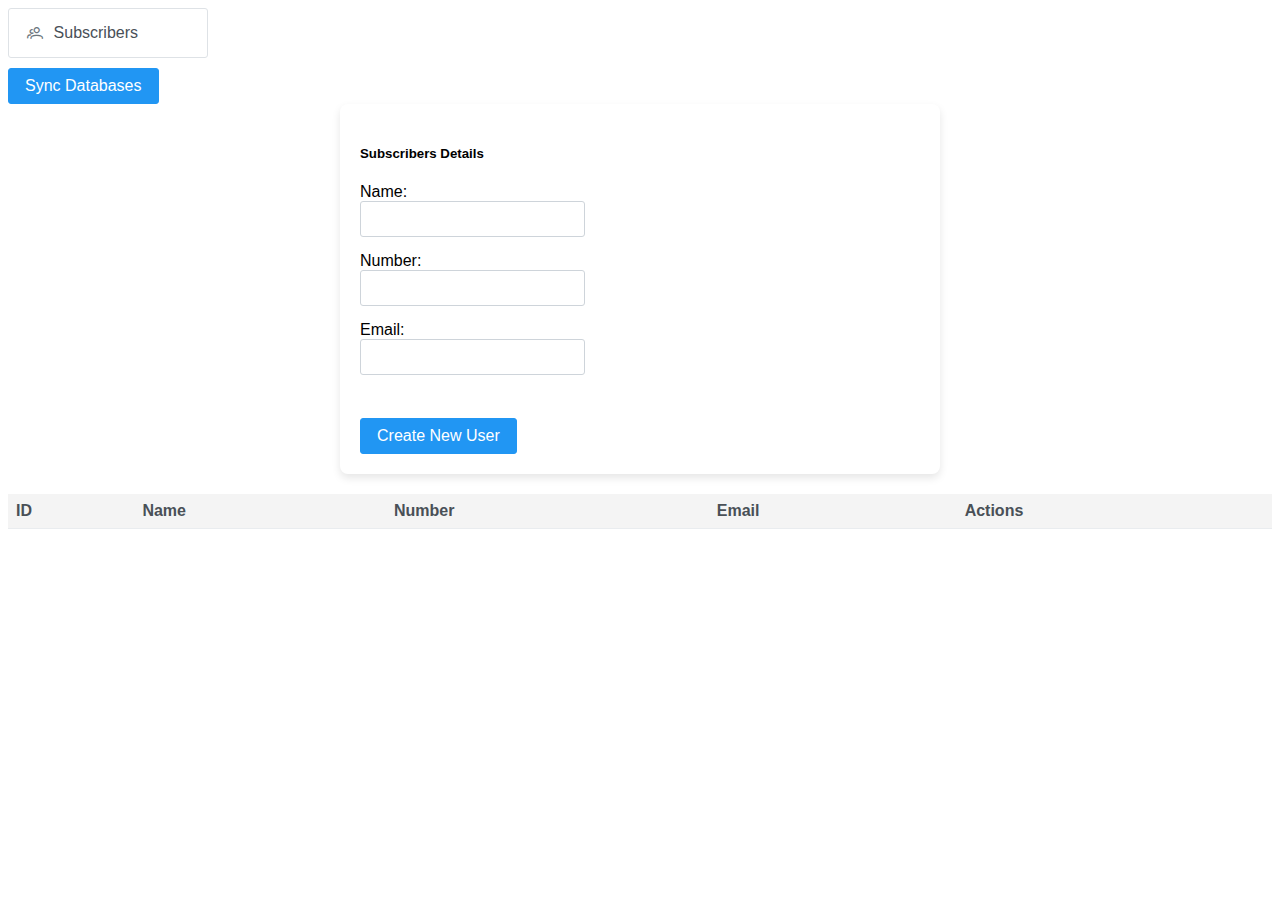
==== index.html @ ac5623c5 "Test Commit" ====
<!doctype html>
<html lang="en" data-critters-container>
<head>
  <meta charset="utf-8">
  <title>Part5AngularCouchAPI</title>
  <base href="/">
  <meta name="viewport" content="width=device-width, initial-scale=1">
  <link rel="icon" type="image/x-icon" href="favicon.ico">
<style>:root{font-family:-apple-system,BlinkMacSystemFont,Segoe UI,Roboto,Helvetica,Arial,sans-serif,"Apple Color Emoji","Segoe UI Emoji",Segoe UI Symbol;--font-family:-apple-system, BlinkMacSystemFont, "Segoe UI", Roboto, Helvetica, Arial, sans-serif, "Apple Color Emoji", "Segoe UI Emoji", "Segoe UI Symbol";--surface-a:#ffffff;--surface-b:#f8f9fa;--surface-c:#e9ecef;--surface-d:#dee2e6;--surface-e:#ffffff;--surface-f:#ffffff;--text-color:#495057;--text-color-secondary:#6c757d;--primary-color:#2196F3;--primary-color-text:#ffffff;--surface-0:#ffffff;--surface-50:#fafafa;--surface-100:#f5f5f5;--surface-200:#eeeeee;--surface-300:#e0e0e0;--surface-400:#bdbdbd;--surface-500:#9e9e9e;--surface-600:#757575;--surface-700:#616161;--surface-800:#424242;--surface-900:#212121;--gray-50:#fafafa;--gray-100:#f5f5f5;--gray-200:#eeeeee;--gray-300:#e0e0e0;--gray-400:#bdbdbd;--gray-500:#9e9e9e;--gray-600:#757575;--gray-700:#616161;--gray-800:#424242;--gray-900:#212121;--content-padding:1rem;--inline-spacing:.5rem;--border-radius:3px;--surface-ground:#f8f9fa;--surface-section:#ffffff;--surface-card:#ffffff;--surface-overlay:#ffffff;--surface-border:#dee2e6;--surface-hover:#e9ecef;--maskbg:rgba(0, 0, 0, .4);--highlight-bg:#E3F2FD;--highlight-text-color:#495057;--focus-ring:0 0 0 .2rem #a6d5fa;color-scheme:light}:root{--blue-50:#f4fafe;--blue-100:#cae6fc;--blue-200:#a0d2fa;--blue-300:#75bef8;--blue-400:#4baaf5;--blue-500:#2196f3;--blue-600:#1c80cf;--blue-700:#1769aa;--blue-800:#125386;--blue-900:#0d3c61;--green-50:#f6fbf6;--green-100:#d4ecd5;--green-200:#b2ddb4;--green-300:#90cd93;--green-400:#6ebe71;--green-500:#4caf50;--green-600:#419544;--green-700:#357b38;--green-800:#2a602c;--green-900:#1e4620;--yellow-50:#fffcf5;--yellow-100:#fef0cd;--yellow-200:#fde4a5;--yellow-300:#fdd87d;--yellow-400:#fccc55;--yellow-500:#fbc02d;--yellow-600:#d5a326;--yellow-700:#b08620;--yellow-800:#8a6a19;--yellow-900:#644d12;--cyan-50:#f2fcfd;--cyan-100:#c2eff5;--cyan-200:#91e2ed;--cyan-300:#61d5e4;--cyan-400:#30c9dc;--cyan-500:#00bcd4;--cyan-600:#00a0b4;--cyan-700:#008494;--cyan-800:#006775;--cyan-900:#004b55;--pink-50:#fef4f7;--pink-100:#fac9da;--pink-200:#f69ebc;--pink-300:#f1749e;--pink-400:#ed4981;--pink-500:#e91e63;--pink-600:#c61a54;--pink-700:#a31545;--pink-800:#801136;--pink-900:#5d0c28;--indigo-50:#f5f6fb;--indigo-100:#d1d5ed;--indigo-200:#acb4df;--indigo-300:#8893d1;--indigo-400:#6372c3;--indigo-500:#3f51b5;--indigo-600:#36459a;--indigo-700:#2c397f;--indigo-800:#232d64;--indigo-900:#192048;--teal-50:#f2faf9;--teal-100:#c2e6e2;--teal-200:#91d2cc;--teal-300:#61beb5;--teal-400:#30aa9f;--teal-500:#009688;--teal-600:#008074;--teal-700:#00695f;--teal-800:#00534b;--teal-900:#003c36;--orange-50:#fff8f2;--orange-100:#fde0c2;--orange-200:#fbc791;--orange-300:#f9ae61;--orange-400:#f79530;--orange-500:#f57c00;--orange-600:#d06900;--orange-700:#ac5700;--orange-800:#874400;--orange-900:#623200;--bluegray-50:#f7f9f9;--bluegray-100:#d9e0e3;--bluegray-200:#bbc7cd;--bluegray-300:#9caeb7;--bluegray-400:#7e96a1;--bluegray-500:#607d8b;--bluegray-600:#526a76;--bluegray-700:#435861;--bluegray-800:#35454c;--bluegray-900:#263238;--purple-50:#faf4fb;--purple-100:#e7cbec;--purple-200:#d4a2dd;--purple-300:#c279ce;--purple-400:#af50bf;--purple-500:#9c27b0;--purple-600:#852196;--purple-700:#6d1b7b;--purple-800:#561561;--purple-900:#3e1046;--red-50:#fff5f5;--red-100:#ffd1ce;--red-200:#ffada7;--red-300:#ff8980;--red-400:#ff6459;--red-500:#ff4032;--red-600:#d9362b;--red-700:#b32d23;--red-800:#8c231c;--red-900:#661a14;--primary-50:#f4fafe;--primary-100:#cae6fc;--primary-200:#a0d2fa;--primary-300:#75bef8;--primary-400:#4baaf5;--primary-500:#2196f3;--primary-600:#1c80cf;--primary-700:#1769aa;--primary-800:#125386;--primary-900:#0d3c61}@layer primeng{*{box-sizing:border-box}}@layer primeng{@-webkit-keyframes p-fadein{0%{opacity:0}to{opacity:1}}}@-webkit-keyframes p-icon-spin{0%{-webkit-transform:rotate(0);transform:rotate(0)}to{-webkit-transform:rotate(359deg);transform:rotate(359deg)}}@-webkit-keyframes fa-spin{0%{-webkit-transform:rotate(0deg);transform:rotate(0)}to{-webkit-transform:rotate(359deg);transform:rotate(359deg)}}</style><link rel="stylesheet" href="styles-GHDSRHEY.css" media="print" onload="this.media='all'"><noscript><link rel="stylesheet" href="styles-GHDSRHEY.css"></noscript></head>
<body>
  <app-root></app-root>
<script src="polyfills-FFHMD2TL.js" type="module"></script><script src="main-4B47Y74W.js" type="module"></script></body>
</html>
---- styles-GHDSRHEY.css ----
:root{font-family:-apple-system,BlinkMacSystemFont,Segoe UI,Roboto,Helvetica,Arial,sans-serif,"Apple Color Emoji","Segoe UI Emoji",Segoe UI Symbol;--font-family: -apple-system, BlinkMacSystemFont, "Segoe UI", Roboto, Helvetica, Arial, sans-serif, "Apple Color Emoji", "Segoe UI Emoji", "Segoe UI Symbol";--surface-a: #ffffff;--surface-b: #f8f9fa;--surface-c: #e9ecef;--surface-d: #dee2e6;--surface-e: #ffffff;--surface-f: #ffffff;--text-color: #495057;--text-color-secondary: #6c757d;--primary-color: #2196F3;--primary-color-text: #ffffff;--surface-0: #ffffff;--surface-50: #fafafa;--surface-100: #f5f5f5;--surface-200: #eeeeee;--surface-300: #e0e0e0;--surface-400: #bdbdbd;--surface-500: #9e9e9e;--surface-600: #757575;--surface-700: #616161;--surface-800: #424242;--surface-900: #212121;--gray-50: #fafafa;--gray-100: #f5f5f5;--gray-200: #eeeeee;--gray-300: #e0e0e0;--gray-400: #bdbdbd;--gray-500: #9e9e9e;--gray-600: #757575;--gray-700: #616161;--gray-800: #424242;--gray-900: #212121;--content-padding: 1rem;--inline-spacing: .5rem;--border-radius: 3px;--surface-ground: #f8f9fa;--surface-section: #ffffff;--surface-card: #ffffff;--surface-overlay: #ffffff;--surface-border: #dee2e6;--surface-hover: #e9ecef;--maskbg: rgba(0, 0, 0, .4);--highlight-bg: #E3F2FD;--highlight-text-color: #495057;--focus-ring: 0 0 0 .2rem #a6d5fa;color-scheme:light}:root{--blue-50:#f4fafe;--blue-100:#cae6fc;--blue-200:#a0d2fa;--blue-300:#75bef8;--blue-400:#4baaf5;--blue-500:#2196f3;--blue-600:#1c80cf;--blue-700:#1769aa;--blue-800:#125386;--blue-900:#0d3c61;--green-50:#f6fbf6;--green-100:#d4ecd5;--green-200:#b2ddb4;--green-300:#90cd93;--green-400:#6ebe71;--green-500:#4caf50;--green-600:#419544;--green-700:#357b38;--green-800:#2a602c;--green-900:#1e4620;--yellow-50:#fffcf5;--yellow-100:#fef0cd;--yellow-200:#fde4a5;--yellow-300:#fdd87d;--yellow-400:#fccc55;--yellow-500:#fbc02d;--yellow-600:#d5a326;--yellow-700:#b08620;--yellow-800:#8a6a19;--yellow-900:#644d12;--cyan-50:#f2fcfd;--cyan-100:#c2eff5;--cyan-200:#91e2ed;--cyan-300:#61d5e4;--cyan-400:#30c9dc;--cyan-500:#00bcd4;--cyan-600:#00a0b4;--cyan-700:#008494;--cyan-800:#006775;--cyan-900:#004b55;--pink-50:#fef4f7;--pink-100:#fac9da;--pink-200:#f69ebc;--pink-300:#f1749e;--pink-400:#ed4981;--pink-500:#e91e63;--pink-600:#c61a54;--pink-700:#a31545;--pink-800:#801136;--pink-900:#5d0c28;--indigo-50:#f5f6fb;--indigo-100:#d1d5ed;--indigo-200:#acb4df;--indigo-300:#8893d1;--indigo-400:#6372c3;--indigo-500:#3f51b5;--indigo-600:#36459a;--indigo-700:#2c397f;--indigo-800:#232d64;--indigo-900:#192048;--teal-50:#f2faf9;--teal-100:#c2e6e2;--teal-200:#91d2cc;--teal-300:#61beb5;--teal-400:#30aa9f;--teal-500:#009688;--teal-600:#008074;--teal-700:#00695f;--teal-800:#00534b;--teal-900:#003c36;--orange-50:#fff8f2;--orange-100:#fde0c2;--orange-200:#fbc791;--orange-300:#f9ae61;--orange-400:#f79530;--orange-500:#f57c00;--orange-600:#d06900;--orange-700:#ac5700;--orange-800:#874400;--orange-900:#623200;--bluegray-50:#f7f9f9;--bluegray-100:#d9e0e3;--bluegray-200:#bbc7cd;--bluegray-300:#9caeb7;--bluegray-400:#7e96a1;--bluegray-500:#607d8b;--bluegray-600:#526a76;--bluegray-700:#435861;--bluegray-800:#35454c;--bluegray-900:#263238;--purple-50:#faf4fb;--purple-100:#e7cbec;--purple-200:#d4a2dd;--purple-300:#c279ce;--purple-400:#af50bf;--purple-500:#9c27b0;--purple-600:#852196;--purple-700:#6d1b7b;--purple-800:#561561;--purple-900:#3e1046;--red-50:#fff5f5;--red-100:#ffd1ce;--red-200:#ffada7;--red-300:#ff8980;--red-400:#ff6459;--red-500:#ff4032;--red-600:#d9362b;--red-700:#b32d23;--red-800:#8c231c;--red-900:#661a14;--primary-50:#f4fafe;--primary-100:#cae6fc;--primary-200:#a0d2fa;--primary-300:#75bef8;--primary-400:#4baaf5;--primary-500:#2196f3;--primary-600:#1c80cf;--primary-700:#1769aa;--primary-800:#125386;--primary-900:#0d3c61}.p-editor-container .p-editor-toolbar{background:#f8f9fa;border-top-right-radius:3px;border-top-left-radius:3px}.p-editor-container .p-editor-toolbar.ql-snow{border:1px solid #dee2e6}.p-editor-container .p-editor-toolbar.ql-snow .ql-stroke{stroke:#6c757d}.p-editor-container .p-editor-toolbar.ql-snow .ql-fill{fill:#6c757d}.p-editor-container .p-editor-toolbar.ql-snow .ql-picker .ql-picker-label{border:0 none;color:#6c757d}.p-editor-container .p-editor-toolbar.ql-snow .ql-picker .ql-picker-label:hover{color:#495057}.p-editor-container .p-editor-toolbar.ql-snow .ql-picker .ql-picker-label:hover .ql-stroke{stroke:#495057}.p-editor-container .p-editor-toolbar.ql-snow .ql-picker .ql-picker-label:hover .ql-fill{fill:#495057}.p-editor-container .p-editor-toolbar.ql-snow .ql-picker.ql-expanded .ql-picker-label{color:#495057}.p-editor-container .p-editor-toolbar.ql-snow .ql-picker.ql-expanded .ql-picker-label .ql-stroke{stroke:#495057}.p-editor-container .p-editor-toolbar.ql-snow .ql-picker.ql-expanded .ql-picker-label .ql-fill{fill:#495057}.p-editor-container .p-editor-toolbar.ql-snow .ql-picker.ql-expanded .ql-picker-options{background:#fff;border:0 none;box-shadow:0 2px 4px -1px #0003,0 4px 5px #00000024,0 1px 10px #0000001f;border-radius:3px;padding:.5rem 0}.p-editor-container .p-editor-toolbar.ql-snow .ql-picker.ql-expanded .ql-picker-options .ql-picker-item{color:#495057}.p-editor-container .p-editor-toolbar.ql-snow .ql-picker.ql-expanded .ql-picker-options .ql-picker-item:hover{color:#495057;background:#e9ecef}.p-editor-container .p-editor-toolbar.ql-snow .ql-picker.ql-expanded:not(.ql-icon-picker) .ql-picker-item{padding:.5rem 1rem}.p-editor-container .p-editor-content{border-bottom-right-radius:3px;border-bottom-left-radius:3px}.p-editor-container .p-editor-content.ql-snow{border:1px solid #dee2e6}.p-editor-container .p-editor-content .ql-editor{background:#fff;color:#495057;border-bottom-right-radius:3px;border-bottom-left-radius:3px}.p-editor-container .ql-snow.ql-toolbar button:hover,.p-editor-container .ql-snow.ql-toolbar button:focus{color:#495057}.p-editor-container .ql-snow.ql-toolbar button:hover .ql-stroke,.p-editor-container .ql-snow.ql-toolbar button:focus .ql-stroke{stroke:#495057}.p-editor-container .ql-snow.ql-toolbar button:hover .ql-fill,.p-editor-container .ql-snow.ql-toolbar button:focus .ql-fill{fill:#495057}.p-editor-container .ql-snow.ql-toolbar button.ql-active,.p-editor-container .ql-snow.ql-toolbar .ql-picker-label.ql-active,.p-editor-container .ql-snow.ql-toolbar .ql-picker-item.ql-selected{color:#2196f3}.p-editor-container .ql-snow.ql-toolbar button.ql-active .ql-stroke,.p-editor-container .ql-snow.ql-toolbar .ql-picker-label.ql-active .ql-stroke,.p-editor-container .ql-snow.ql-toolbar .ql-picker-item.ql-selected .ql-stroke{stroke:#2196f3}.p-editor-container .ql-snow.ql-toolbar button.ql-active .ql-fill,.p-editor-container .ql-snow.ql-toolbar .ql-picker-label.ql-active .ql-fill,.p-editor-container .ql-snow.ql-toolbar .ql-picker-item.ql-selected .ql-fill{fill:#2196f3}.p-editor-container .ql-snow.ql-toolbar button.ql-active .ql-picker-label,.p-editor-container .ql-snow.ql-toolbar .ql-picker-label.ql-active .ql-picker-label,.p-editor-container .ql-snow.ql-toolbar .ql-picker-item.ql-selected .ql-picker-label{color:#2196f3}@layer primeng{*{box-sizing:border-box}.p-component{font-family:var(--font-family);font-feature-settings:var(--font-feature-settings, normal);font-size:1rem;font-weight:400}.p-component-overlay{background-color:#0006;transition-duration:.2s}.p-disabled,.p-component:disabled{opacity:.6}.p-error{color:#f44336}.p-text-secondary{color:#6c757d}.pi{font-size:1rem}.p-icon{width:1rem;height:1rem}.p-link{font-family:var(--font-family);font-feature-settings:var(--font-feature-settings, normal);font-size:1rem;border-radius:3px}.p-link:focus-visible{outline:0 none;outline-offset:0;box-shadow:0 0 0 .2rem #a6d5fa}.p-component-overlay-enter{animation:p-component-overlay-enter-animation .15s forwards}.p-component-overlay-leave{animation:p-component-overlay-leave-animation .15s forwards}@keyframes p-component-overlay-enter-animation{0%{background-color:transparent}to{background-color:var(--maskbg)}}@keyframes p-component-overlay-leave-animation{0%{background-color:var(--maskbg)}to{background-color:transparent}}.p-autocomplete .p-autocomplete-loader{right:.5rem}.p-autocomplete.p-autocomplete-dd .p-autocomplete-loader{right:2.857rem}.p-autocomplete:not(.p-disabled):hover .p-autocomplete-multiple-container{border-color:#2196f3}.p-autocomplete:not(.p-disabled).p-focus .p-autocomplete-multiple-container{outline:0 none;outline-offset:0;box-shadow:0 0 0 .2rem #a6d5fa;border-color:#2196f3}.p-autocomplete .p-autocomplete-multiple-container{padding:.25rem .5rem;gap:.5rem}.p-autocomplete .p-autocomplete-multiple-container .p-autocomplete-input-token{padding:.25rem 0}.p-autocomplete .p-autocomplete-multiple-container .p-autocomplete-input-token input{font-family:var(--font-family);font-feature-settings:var(--font-feature-settings, normal);font-size:1rem;color:#495057;padding:0;margin:0}.p-autocomplete .p-autocomplete-multiple-container .p-autocomplete-token{padding:.25rem .5rem;background:#dee2e6;color:#495057;border-radius:16px}.p-autocomplete .p-autocomplete-multiple-container .p-autocomplete-token .p-autocomplete-token-icon{margin-left:.5rem}.p-autocomplete .p-autocomplete-multiple-container .p-autocomplete-token.p-focus{background:#ced4da;color:#495057}.p-autocomplete.p-invalid.p-component>.p-inputtext{border-color:#f44336}.p-autocomplete-panel{background:#fff;color:#495057;border:0 none;border-radius:3px;box-shadow:0 2px 4px -1px #0003,0 4px 5px #00000024,0 1px 10px #0000001f}.p-autocomplete-panel .p-autocomplete-items{padding:.5rem 0}.p-autocomplete-panel .p-autocomplete-items .p-autocomplete-item{margin:0;padding:.5rem 1rem;border:0 none;color:#495057;background:transparent;transition:box-shadow .2s;border-radius:0}.p-autocomplete-panel .p-autocomplete-items .p-autocomplete-item:first-child{margin-top:0}.p-autocomplete-panel .p-autocomplete-items .p-autocomplete-item.p-highlight{color:#495057;background:#e3f2fd}.p-autocomplete-panel .p-autocomplete-items .p-autocomplete-item.p-highlight.p-focus{background:#2196f33d}.p-autocomplete-panel .p-autocomplete-items .p-autocomplete-item:not(.p-highlight):not(.p-disabled).p-focus{color:#495057;background:#dee2e6}.p-autocomplete-panel .p-autocomplete-items .p-autocomplete-item:not(.p-highlight):not(.p-disabled):hover{color:#495057;background:#e9ecef}.p-autocomplete-panel .p-autocomplete-items .p-autocomplete-item-group{margin:0;padding:.75rem 1rem;color:#495057;background:#fff;font-weight:600}.p-autocomplete-panel .p-autocomplete-items .p-autocomplete-empty-message{padding:.5rem 1rem;color:#495057;background:transparent}p-autocomplete.ng-dirty.ng-invalid>.p-autocomplete>.p-inputtext{border-color:#f44336}p-autocomplete.p-autocomplete-clearable .p-inputtext{padding-right:2rem}p-autocomplete.p-autocomplete-clearable .p-autocomplete-clear-icon{color:#6c757d;right:.5rem}p-autocomplete.p-autocomplete-clearable .p-autocomplete-dd .p-autocomplete-clear-icon{color:#6c757d;right:2.857rem}p-calendar.ng-dirty.ng-invalid>.p-calendar>.p-inputtext{border-color:#f44336}.p-calendar:not(.p-calendar-disabled).p-focus>.p-inputtext{outline:0 none;outline-offset:0;box-shadow:0 0 0 .2rem #a6d5fa;border-color:#2196f3}.p-datepicker{padding:.5rem;background:#fff;color:#495057;border:1px solid #ced4da;border-radius:3px}.p-datepicker:not(.p-datepicker-inline){background:#fff;border:0 none;box-shadow:0 2px 4px -1px #0003,0 4px 5px #00000024,0 1px 10px #0000001f}.p-datepicker:not(.p-datepicker-inline) .p-datepicker-header{background:#fff}.p-datepicker .p-datepicker-header{padding:.5rem;color:#495057;background:#fff;font-weight:600;margin:0;border-bottom:1px solid #dee2e6;border-top-right-radius:3px;border-top-left-radius:3px}.p-datepicker .p-datepicker-header .p-datepicker-prev,.p-datepicker .p-datepicker-header .p-datepicker-next{width:2rem;height:2rem;color:#6c757d;border:0 none;background:transparent;border-radius:50%;transition:background-color .2s,color .2s,box-shadow .2s}.p-datepicker .p-datepicker-header .p-datepicker-prev:enabled:hover,.p-datepicker .p-datepicker-header .p-datepicker-next:enabled:hover{color:#495057;border-color:transparent;background:#e9ecef}.p-datepicker .p-datepicker-header .p-datepicker-prev:focus-visible,.p-datepicker .p-datepicker-header .p-datepicker-next:focus-visible{outline:0 none;outline-offset:0;box-shadow:0 0 0 .2rem #a6d5fa}.p-datepicker .p-datepicker-header .p-datepicker-title{line-height:2rem}.p-datepicker .p-datepicker-header .p-datepicker-title .p-datepicker-year,.p-datepicker .p-datepicker-header .p-datepicker-title .p-datepicker-month{color:#495057;transition:background-color .2s,color .2s,box-shadow .2s;font-weight:600;padding:.5rem}.p-datepicker .p-datepicker-header .p-datepicker-title .p-datepicker-year:enabled:hover,.p-datepicker .p-datepicker-header .p-datepicker-title .p-datepicker-month:enabled:hover{color:#2196f3}.p-datepicker .p-datepicker-header .p-datepicker-title .p-datepicker-month{margin-right:.5rem}.p-datepicker table{font-size:1rem;margin:.5rem 0}.p-datepicker table th{padding:.5rem}.p-datepicker table th>span{width:2.5rem;height:2.5rem}.p-datepicker table td{padding:.5rem}.p-datepicker table td>span{width:2.5rem;height:2.5rem;border-radius:50%;transition:box-shadow .2s;border:1px solid transparent}.p-datepicker table td>span.p-highlight{color:#495057;background:#e3f2fd}.p-datepicker table td>span:focus{outline:0 none;outline-offset:0;box-shadow:0 0 0 .2rem #a6d5fa}.p-datepicker table td.p-datepicker-today>span{background:#ced4da;color:#495057;border-color:transparent}.p-datepicker table td.p-datepicker-today>span.p-highlight{color:#495057;background:#e3f2fd}.p-datepicker .p-datepicker-buttonbar{padding:1rem 0;border-top:1px solid #dee2e6}.p-datepicker .p-datepicker-buttonbar .p-button{width:auto}.p-datepicker .p-timepicker{border-top:1px solid #dee2e6;padding:.5rem}.p-datepicker .p-timepicker button{width:2rem;height:2rem;color:#6c757d;border:0 none;background:transparent;border-radius:50%;transition:background-color .2s,color .2s,box-shadow .2s}.p-datepicker .p-timepicker button:enabled:hover{color:#495057;border-color:transparent;background:#e9ecef}.p-datepicker .p-timepicker button:focus-visible{outline:0 none;outline-offset:0;box-shadow:0 0 0 .2rem #a6d5fa}.p-datepicker .p-timepicker button:last-child{margin-top:.2em}.p-datepicker .p-timepicker span{font-size:1.25rem}.p-datepicker .p-timepicker>div{padding:0 .5rem}.p-datepicker.p-datepicker-timeonly .p-timepicker{border-top:0 none}.p-datepicker .p-monthpicker{margin:.5rem 0}.p-datepicker .p-monthpicker .p-monthpicker-month{padding:.5rem;transition:box-shadow .2s;border-radius:3px}.p-datepicker .p-monthpicker .p-monthpicker-month.p-highlight{color:#495057;background:#e3f2fd}.p-datepicker .p-yearpicker{margin:.5rem 0}.p-datepicker .p-yearpicker .p-yearpicker-year{padding:.5rem;transition:box-shadow .2s;border-radius:3px}.p-datepicker .p-yearpicker .p-yearpicker-year.p-highlight{color:#495057;background:#e3f2fd}.p-datepicker.p-datepicker-multiple-month .p-datepicker-group{border-left:1px solid #dee2e6;padding-right:.5rem;padding-left:.5rem;padding-top:0;padding-bottom:0}.p-datepicker.p-datepicker-multiple-month .p-datepicker-group:first-child{padding-left:0;border-left:0 none}.p-datepicker.p-datepicker-multiple-month .p-datepicker-group:last-child{padding-right:0}.p-datepicker:not(.p-disabled) table td span:not(.p-highlight):not(.p-disabled):hover{background:#e9ecef}.p-datepicker:not(.p-disabled) table td span:not(.p-highlight):not(.p-disabled):focus{outline:0 none;outline-offset:0;box-shadow:0 0 0 .2rem #a6d5fa}.p-datepicker:not(.p-disabled) .p-monthpicker .p-monthpicker-month:not(.p-disabled):not(.p-highlight):hover{background:#e9ecef}.p-datepicker:not(.p-disabled) .p-monthpicker .p-monthpicker-month:not(.p-disabled):focus{outline:0 none;outline-offset:0;box-shadow:0 0 0 .2rem #a6d5fa}.p-datepicker:not(.p-disabled) .p-yearpicker .p-yearpicker-year:not(.p-disabled):not(.p-highlight):hover{background:#e9ecef}.p-datepicker:not(.p-disabled) .p-yearpicker .p-yearpicker-year:not(.p-disabled):focus{outline:0 none;outline-offset:0;box-shadow:0 0 0 .2rem #a6d5fa}p-calendar.p-calendar-clearable .p-inputtext{padding-right:2rem}p-calendar.p-calendar-clearable .p-calendar-clear-icon{color:#6c757d;right:.5rem}p-calendar.p-calendar-clearable .p-calendar-w-btn .p-calendar-clear-icon{color:#6c757d;right:2.857rem}@media screen and (max-width: 769px){.p-datepicker table th,.p-datepicker table td{padding:0}}.p-cascadeselect{background:#fff;border:1px solid #ced4da;transition:background-color .2s,color .2s,border-color .2s,box-shadow .2s;border-radius:3px}.p-cascadeselect:not(.p-disabled):hover{border-color:#2196f3}.p-cascadeselect:not(.p-disabled).p-focus{outline:0 none;outline-offset:0;box-shadow:0 0 0 .2rem #a6d5fa;border-color:#2196f3}.p-cascadeselect .p-cascadeselect-label{background:transparent;border:0 none;padding:.5rem}.p-cascadeselect .p-cascadeselect-label.p-placeholder{color:#6c757d}.p-cascadeselect .p-cascadeselect-label:enabled:focus{outline:0 none;box-shadow:none}.p-cascadeselect .p-cascadeselect-trigger{background:transparent;color:#6c757d;width:2.357rem;border-top-right-radius:3px;border-bottom-right-radius:3px}.p-cascadeselect.p-invalid.p-component{border-color:#f44336}.p-cascadeselect.p-variant-filled{background-color:#f8f9fa}.p-cascadeselect.p-variant-filled:enabled:hover{background-color:#f8f9fa}.p-cascadeselect.p-variant-filled:enabled:focus{background-color:#fff}.p-cascadeselect-panel{background:#fff;color:#495057;border:0 none;border-radius:3px;box-shadow:0 2px 4px -1px #0003,0 4px 5px #00000024,0 1px 10px #0000001f}.p-cascadeselect-panel .p-cascadeselect-items{padding:.5rem 0}.p-cascadeselect-panel .p-cascadeselect-items .p-cascadeselect-item{margin:0;border:0 none;color:#495057;background:transparent;transition:box-shadow .2s;border-radius:0}.p-cascadeselect-panel .p-cascadeselect-items .p-cascadeselect-item:first-child{margin-top:0}.p-cascadeselect-panel .p-cascadeselect-items .p-cascadeselect-item.p-highlight{color:#495057;background:#e3f2fd}.p-cascadeselect-panel .p-cascadeselect-items .p-cascadeselect-item.p-highlight.p-focus{background:#2196f33d}.p-cascadeselect-panel .p-cascadeselect-items .p-cascadeselect-item:not(.p-highlight):not(.p-disabled).p-focus{color:#495057;background:#dee2e6}.p-cascadeselect-panel .p-cascadeselect-items .p-cascadeselect-item:not(.p-highlight):not(.p-disabled):hover{color:#495057;background:#e9ecef}.p-cascadeselect-panel .p-cascadeselect-items .p-cascadeselect-item .p-cascadeselect-item-content{padding:.5rem 1rem}.p-cascadeselect-panel .p-cascadeselect-items .p-cascadeselect-item .p-cascadeselect-group-icon{font-size:.875rem}.p-input-filled .p-cascadeselect{background:#f8f9fa}.p-input-filled .p-cascadeselect:not(.p-disabled):hover{background-color:#f8f9fa}.p-input-filled .p-cascadeselect:not(.p-disabled).p-focus{background-color:#fff}p-cascadeselect.ng-dirty.ng-invalid>.p-cascadeselect{border-color:#f44336}p-cascadeselect.p-cascadeselect-clearable .p-cascadeselect-label{padding-right:.5rem}p-cascadeselect.p-cascadeselect-clearable .p-cascadeselect-clear-icon{color:#6c757d;right:2.357rem}.p-overlay-modal .p-cascadeselect-sublist .p-cascadeselect-panel{box-shadow:none;border-radius:0;padding:.25rem 0 .25rem .5rem}.p-overlay-modal .p-cascadeselect-item-active>.p-cascadeselect-item-content .p-cascadeselect-group-icon{transform:rotate(90deg)}.p-checkbox{width:20px;height:20px}.p-checkbox .p-checkbox-box{border:2px solid #ced4da;background:#fff;width:20px;height:20px;color:#495057;border-radius:3px;transition:background-color .2s,color .2s,border-color .2s,box-shadow .2s;outline-color:transparent}.p-checkbox .p-checkbox-box .p-checkbox-icon{transition-duration:.2s;color:#fff;font-size:14px}.p-checkbox .p-checkbox-box .p-icon{width:14px;height:14px}.p-checkbox .p-checkbox-box.p-highlight{border-color:#2196f3;background:#2196f3}.p-checkbox:not(.p-checkbox-disabled) .p-checkbox-box:hover{border-color:#2196f3}.p-checkbox:not(.p-checkbox-disabled) .p-checkbox-box.p-focus{outline:0 none;outline-offset:0;box-shadow:0 0 0 .2rem #a6d5fa;border-color:#2196f3}.p-checkbox:not(.p-checkbox-disabled) .p-checkbox-box.p-highlight:hover{border-color:#0b7ad1;background:#0b7ad1;color:#fff}.p-checkbox.p-variant-filled .p-checkbox-box{background-color:#f8f9fa}.p-checkbox.p-variant-filled .p-checkbox-box.p-highlight{background:#2196f3}.p-checkbox.p-variant-filled:not(.p-checkbox-disabled) .p-checkbox-box:hover{background-color:#f8f9fa}.p-checkbox.p-variant-filled:not(.p-checkbox-disabled) .p-checkbox-box.p-highlight:hover{background:#0b7ad1}p-checkbox.ng-dirty.ng-invalid>.p-checkbox>.p-checkbox-box{border-color:#f44336}.p-input-filled .p-checkbox .p-checkbox-box{background-color:#f8f9fa}.p-input-filled .p-checkbox .p-checkbox-box.p-highlight{background:#2196f3}.p-input-filled .p-checkbox:not(.p-checkbox-disabled) .p-checkbox-box:hover{background-color:#f8f9fa}.p-input-filled .p-checkbox:not(.p-checkbox-disabled) .p-checkbox-box.p-highlight:hover{background:#0b7ad1}.p-checkbox-label{margin-left:.5rem}p-tristatecheckbox.ng-dirty.ng-invalid>.p-checkbox>.p-checkbox-box{border-color:#f44336}.p-chips:not(.p-disabled):hover .p-chips-multiple-container{border-color:#2196f3}.p-chips:not(.p-disabled).p-focus .p-chips-multiple-container{outline:0 none;outline-offset:0;box-shadow:0 0 0 .2rem #a6d5fa;border-color:#2196f3}.p-chips .p-chips-multiple-container{padding:.25rem .5rem;gap:.5rem}.p-chips .p-chips-multiple-container .p-chips-token{padding:.25rem .5rem;margin-right:.5rem;background:#dee2e6;color:#495057;border-radius:16px}.p-chips .p-chips-multiple-container .p-chips-token.p-focus{background:#ced4da;color:#495057}.p-chips .p-chips-multiple-container .p-chips-token .p-chips-token-icon{margin-left:.5rem}.p-chips .p-chips-multiple-container .p-chips-input-token{padding:.25rem 0}.p-chips .p-chips-multiple-container .p-chips-input-token input{font-family:var(--font-family);font-feature-settings:var(--font-feature-settings, normal);font-size:1rem;color:#495057;padding:0;margin:0}p-chips.ng-dirty.ng-invalid>.p-chips>.p-inputtext{border-color:#f44336}p-chips.p-chips-clearable .p-inputtext{padding-right:1.5rem}p-chips.p-chips-clearable .p-chips-clear-icon{color:#6c757d;right:.5rem}.p-colorpicker-preview,.p-fluid .p-colorpicker-preview.p-inputtext{width:2rem;height:2rem}.p-colorpicker-panel{background:#323232;border:1px solid #191919}.p-colorpicker-panel .p-colorpicker-color-handle,.p-colorpicker-panel .p-colorpicker-hue-handle{border-color:#fff}.p-colorpicker-overlay-panel{box-shadow:0 2px 4px -1px #0003,0 4px 5px #00000024,0 1px 10px #0000001f}.p-dropdown{background:#fff;border:1px solid #ced4da;transition:background-color .2s,color .2s,border-color .2s,box-shadow .2s;border-radius:3px}.p-dropdown:not(.p-disabled):hover{border-color:#2196f3}.p-dropdown:not(.p-disabled).p-focus{outline:0 none;outline-offset:0;box-shadow:0 0 0 .2rem #a6d5fa;border-color:#2196f3}.p-dropdown.p-dropdown-clearable .p-dropdown-label{padding-right:1.5rem}.p-dropdown .p-dropdown-label{background:transparent;border:0 none}.p-dropdown .p-dropdown-label.p-placeholder{color:#6c757d}.p-dropdown .p-dropdown-label:focus,.p-dropdown .p-dropdown-label:enabled:focus{outline:0 none;box-shadow:none}.p-dropdown .p-dropdown-trigger{background:transparent;color:#6c757d;width:2.357rem;border-top-right-radius:3px;border-bottom-right-radius:3px}.p-dropdown .p-dropdown-clear-icon{color:#6c757d;right:2.357rem}.p-dropdown.p-invalid.p-component{border-color:#f44336}.p-dropdown.p-variant-filled{background-color:#f8f9fa}.p-dropdown.p-variant-filled:enabled:hover{background-color:#f8f9fa}.p-dropdown.p-variant-filled:enabled:focus{background-color:#fff}.p-dropdown-panel{background:#fff;color:#495057;border:0 none;border-radius:3px;box-shadow:0 2px 4px -1px #0003,0 4px 5px #00000024,0 1px 10px #0000001f}.p-dropdown-panel .p-dropdown-header{padding:.5rem 1rem;border-bottom:0 none;color:#495057;background:#f8f9fa;margin:0;border-top-right-radius:3px;border-top-left-radius:3px}.p-dropdown-panel .p-dropdown-header .p-dropdown-filter{padding-right:1.5rem;margin-right:-1.5rem}.p-dropdown-panel .p-dropdown-header .p-dropdown-filter-icon{right:.5rem;color:#6c757d}.p-dropdown-panel .p-dropdown-items{padding:.5rem 0}.p-dropdown-panel .p-dropdown-items .p-dropdown-item{margin:0;padding:.5rem 1rem;border:0 none;color:#495057;background:transparent;transition:box-shadow .2s;border-radius:0}.p-dropdown-panel .p-dropdown-items .p-dropdown-item:first-child{margin-top:0}.p-dropdown-panel .p-dropdown-items .p-dropdown-item.p-highlight{color:#495057;background:#e3f2fd}.p-dropdown-panel .p-dropdown-items .p-dropdown-item.p-highlight.p-focus{background:#2196f33d}.p-dropdown-panel .p-dropdown-items .p-dropdown-item:not(.p-highlight):not(.p-disabled).p-focus{color:#495057;background:#dee2e6}.p-dropdown-panel .p-dropdown-items .p-dropdown-item:not(.p-highlight):not(.p-disabled):hover{color:#495057;background:#e9ecef}.p-dropdown-panel .p-dropdown-items .p-dropdown-item-group{margin:0;padding:.75rem 1rem;color:#495057;background:#fff;font-weight:600}.p-dropdown-panel .p-dropdown-items .p-dropdown-empty-message{padding:.5rem 1rem;color:#495057;background:transparent}.p-input-filled .p-dropdown{background:#f8f9fa}.p-input-filled .p-dropdown:not(.p-disabled):hover{background-color:#f8f9fa}.p-input-filled .p-dropdown:not(.p-disabled).p-focus{background-color:#fff}.p-input-filled .p-dropdown:not(.p-disabled).p-focus .p-inputtext{background-color:transparent}p-dropdown.ng-dirty.ng-invalid>.p-dropdown{border-color:#f44336}.p-icon-field .p-input-icon{position:absolute;top:50%;margin-top:-.5rem}.p-inputgroup-addon{background:#e9ecef;color:#6c757d;border-top:1px solid #ced4da;border-left:1px solid #ced4da;border-bottom:1px solid #ced4da;padding:.5rem;min-width:2.357rem}.p-inputgroup-addon:last-child{border-right:1px solid #ced4da}.p-inputgroup>.p-component,.p-inputgroup>.p-inputwrapper>.p-inputtext,.p-inputgroup>.p-float-label>.p-component{border-radius:0;margin:0}.p-inputgroup>.p-component+.p-inputgroup-addon,.p-inputgroup>.p-inputwrapper>.p-inputtext+.p-inputgroup-addon,.p-inputgroup>.p-float-label>.p-component+.p-inputgroup-addon{border-left:0 none}.p-inputgroup>.p-component:focus,.p-inputgroup>.p-inputwrapper>.p-inputtext:focus,.p-inputgroup>.p-float-label>.p-component:focus{z-index:1}.p-inputgroup>.p-component:focus~label,.p-inputgroup>.p-inputwrapper>.p-inputtext:focus~label,.p-inputgroup>.p-float-label>.p-component:focus~label{z-index:1}.p-inputgroup-addon:first-child,.p-inputgroup button:first-child,.p-inputgroup input:first-child,.p-inputgroup>.p-inputwrapper:first-child>.p-component,.p-inputgroup>.p-inputwrapper:first-child>.p-component>.p-inputtext{border-top-left-radius:3px;border-bottom-left-radius:3px}.p-inputgroup .p-float-label:first-child input{border-top-left-radius:3px;border-bottom-left-radius:3px}.p-inputgroup-addon:last-child,.p-inputgroup button:last-child,.p-inputgroup input:last-child,.p-inputgroup>.p-inputwrapper:last-child>.p-component,.p-inputgroup>.p-inputwrapper:last-child>.p-component>.p-inputtext{border-top-right-radius:3px;border-bottom-right-radius:3px}.p-inputgroup .p-float-label:last-child input{border-top-right-radius:3px;border-bottom-right-radius:3px}.p-fluid .p-inputgroup .p-button{width:auto}.p-fluid .p-inputgroup .p-button.p-button-icon-only{width:2.357rem}.p-icon-field-left .p-input-icon:first-of-type{left:.5rem;color:#6c757d}.p-icon-field-right .p-input-icon:last-of-type{right:.5rem;color:#6c757d}p-inputmask.ng-dirty.ng-invalid>.p-inputtext{border-color:#f44336}p-inputmask.p-inputmask-clearable .p-inputtext{padding-right:2rem}p-inputmask.p-inputmask-clearable .p-inputmask-clear-icon{color:#6c757d;right:.5rem}.p-inputmask.p-variant-filled{background-color:#f8f9fa}.p-inputmask.p-variant-filled:enabled:hover{background-color:#f8f9fa}.p-inputmask.p-variant-filled:enabled:focus{background-color:#fff}p-inputnumber.ng-dirty.ng-invalid>.p-inputnumber>.p-inputtext{border-color:#f44336}p-inputnumber.p-inputnumber-clearable .p-inputnumber-input{padding-right:2rem}p-inputnumber.p-inputnumber-clearable .p-inputnumber-clear-icon{color:#6c757d;right:.5rem}p-inputnumber.p-inputnumber-clearable .p-inputnumber-buttons-stacked .p-inputnumber-clear-icon{right:2.857rem}p-inputnumber.p-inputnumber-clearable .p-inputnumber-buttons-horizontal .p-inputnumber-clear-icon{right:2.857rem}p-inputnumber.p-inputnumber.p-variant-filled>.p-inputnumber-input{background-color:#f8f9fa}p-inputnumber.p-inputnumber.p-variant-filled>.p-inputnumber-input:enabled:hover{background-color:#f8f9fa}p-inputnumber.p-inputnumber.p-variant-filled>.p-inputnumber-input:enabled:focus{background-color:#fff}.p-inputotp{display:flex;align-items:center;gap:.5rem}.p-inputotp-input{text-align:center;width:2rem}.p-inputswitch{width:3rem;height:1.75rem}.p-inputswitch .p-inputswitch-slider{background:#ced4da;transition:background-color .2s,color .2s,border-color .2s,box-shadow .2s;border-radius:30px}.p-inputswitch .p-inputswitch-slider:before{background:#fff;width:1.25rem;height:1.25rem;left:.25rem;margin-top:-.625rem;border-radius:50%;transition-duration:.2s}.p-inputswitch.p-inputswitch-checked .p-inputswitch-slider:before{transform:translate(1.25rem)}.p-inputswitch.p-focus .p-inputswitch-slider{outline:0 none;outline-offset:0;box-shadow:0 0 0 .2rem #a6d5fa}.p-inputswitch:not(.p-disabled):hover .p-inputswitch-slider{background:#b6bfc8}.p-inputswitch.p-inputswitch-checked .p-inputswitch-slider{background:#2196f3}.p-inputswitch.p-inputswitch-checked .p-inputswitch-slider:before{background:#fff}.p-inputswitch.p-inputswitch-checked:not(.p-disabled):hover .p-inputswitch-slider{background:#0d89ec}p-inputswitch.ng-dirty.ng-invalid>.p-inputswitch>.p-inputswitch-slider{border-color:#f44336}.p-inputtext{font-family:var(--font-family);font-feature-settings:var(--font-feature-settings, normal);font-size:1rem;color:#495057;background:#fff;padding:.5rem;border:1px solid #ced4da;transition:background-color .2s,color .2s,border-color .2s,box-shadow .2s;appearance:none;border-radius:3px}.p-inputtext:enabled:hover{border-color:#2196f3}.p-inputtext:enabled:focus{outline:0 none;outline-offset:0;box-shadow:0 0 0 .2rem #a6d5fa;border-color:#2196f3}.p-inputtext.ng-dirty.ng-invalid{border-color:#f44336}.p-inputtext.p-variant-filled{background-color:#f8f9fa}.p-inputtext.p-variant-filled:enabled:hover{background-color:#f8f9fa}.p-inputtext.p-variant-filled:enabled:focus{background-color:#fff}.p-inputtext.p-inputtext-sm{font-size:.875rem;padding:.4375rem}.p-inputtext.p-inputtext-lg{font-size:1.25rem;padding:.625rem}.p-float-label>label{left:.5rem;color:#6c757d;transition-duration:.2s}.p-float-label>.ng-invalid.ng-dirty+label{color:#f44336}.p-input-icon-left>.p-icon-wrapper.p-icon,.p-input-icon-left>i:first-of-type{left:.5rem;color:#6c757d}.p-input-icon-left>.p-inputtext{padding-left:2rem}.p-input-icon-left.p-float-label>label{left:2rem}.p-input-icon-right>.p-icon-wrapper,.p-input-icon-right>i:last-of-type{right:.5rem;color:#6c757d}.p-input-icon-right>.p-inputtext{padding-right:2rem}.p-icon-field-left>.p-inputtext{padding-left:2rem}.p-icon-field-left.p-float-label>label{left:2rem}.p-icon-field-right>.p-inputtext{padding-right:2rem}::-webkit-input-placeholder{color:#6c757d}:-moz-placeholder{color:#6c757d}::-moz-placeholder{color:#6c757d}:-ms-input-placeholder{color:#6c757d}.p-input-filled .p-inputtext{background-color:#f8f9fa}.p-input-filled .p-inputtext:enabled:hover{background-color:#f8f9fa}.p-input-filled .p-inputtext:enabled:focus{background-color:#fff}.p-inputtext-sm .p-inputtext{font-size:.875rem;padding:.4375rem}.p-inputtext-lg .p-inputtext{font-size:1.25rem;padding:.625rem}.p-listbox{background:#fff;color:#495057;border:1px solid #ced4da;border-radius:3px;transition:background-color .2s,color .2s,border-color .2s,box-shadow .2s}.p-listbox .p-listbox-header{padding:.5rem 1rem;border-bottom:0 none;color:#495057;background:#f8f9fa;margin:0;border-top-right-radius:3px;border-top-left-radius:3px}.p-listbox .p-listbox-header .p-listbox-filter{padding-right:1.5rem}.p-listbox .p-listbox-header .p-listbox-filter-icon{right:.5rem;color:#6c757d}.p-listbox .p-listbox-header .p-checkbox{margin-right:.5rem}.p-listbox .p-listbox-list{padding:.5rem 0;outline:0 none}.p-listbox .p-listbox-list .p-listbox-item{margin:0;padding:.5rem 1rem;border:0 none;color:#495057;transition:box-shadow .2s;border-radius:0}.p-listbox .p-listbox-list .p-listbox-item:first-child{margin-top:0}.p-listbox .p-listbox-list .p-listbox-item.p-highlight{color:#495057;background:#e3f2fd}.p-listbox .p-listbox-list .p-listbox-item .p-checkbox{margin-right:.5rem}.p-listbox .p-listbox-list .p-listbox-item-group{margin:0;padding:.75rem 1rem;color:#495057;background:#fff;font-weight:600}.p-listbox .p-listbox-list .p-listbox-empty-message{padding:.5rem 1rem;color:#495057;background:transparent}.p-listbox:not(.p-disabled) .p-listbox-item.p-highlight.p-focus{background:#2196f33d}.p-listbox:not(.p-disabled) .p-listbox-item:not(.p-highlight):not(.p-disabled).p-focus{color:#495057;background:#e9ecef}.p-listbox:not(.p-disabled) .p-listbox-item:not(.p-highlight):not(.p-disabled):hover{color:#495057;background:#e9ecef}.p-listbox:not(.p-disabled) .p-listbox-item:not(.p-highlight):not(.p-disabled):hover.p-focus{color:#495057;background:#e9ecef}.p-listbox.p-focus{outline:0 none;outline-offset:0;box-shadow:0 0 0 .2rem #a6d5fa;border-color:#2196f3}p-listbox.ng-dirty.ng-invalid>.p-listbox{border-color:#f44336}.p-multiselect{background:#fff;border:1px solid #ced4da;transition:background-color .2s,color .2s,border-color .2s,box-shadow .2s;border-radius:3px}.p-multiselect:not(.p-disabled):hover{border-color:#2196f3}.p-multiselect:not(.p-disabled).p-focus{outline:0 none;outline-offset:0;box-shadow:0 0 0 .2rem #a6d5fa;border-color:#2196f3}.p-multiselect .p-multiselect-label{padding:.5rem;transition:background-color .2s,color .2s,border-color .2s,box-shadow .2s}.p-multiselect .p-multiselect-label.p-placeholder{color:#6c757d}.p-multiselect.p-multiselect-chip .p-multiselect-token{padding:.25rem .5rem;margin-right:.5rem;background:#dee2e6;color:#495057;border-radius:16px}.p-multiselect.p-multiselect-chip .p-multiselect-token .p-multiselect-token-icon{margin-left:.5rem}.p-multiselect .p-multiselect-trigger{background:transparent;color:#6c757d;width:2.357rem;border-top-right-radius:3px;border-bottom-right-radius:3px}.p-multiselect.p-variant-filled{background:#f8f9fa}.p-multiselect.p-variant-filled:not(.p-disabled):hover{background-color:#f8f9fa}.p-multiselect.p-variant-filled:not(.p-disabled).p-focus{background-color:#fff}.p-inputwrapper-filled .p-multiselect.p-multiselect-chip .p-multiselect-label{padding:.25rem .5rem}.p-multiselect-clearable .p-multiselect-label-container{padding-right:1.5rem}.p-multiselect-clearable .p-multiselect-clear-icon{color:#6c757d;right:2.357rem}.p-multiselect-panel{background:#fff;color:#495057;border:0 none;border-radius:3px;box-shadow:0 2px 4px -1px #0003,0 4px 5px #00000024,0 1px 10px #0000001f}.p-multiselect-panel .p-multiselect-header{padding:.5rem 1rem;border-bottom:0 none;color:#495057;background:#f8f9fa;margin:0;border-top-right-radius:3px;border-top-left-radius:3px}.p-multiselect-panel .p-multiselect-header .p-multiselect-filter-container .p-inputtext{padding-right:1.5rem}.p-multiselect-panel .p-multiselect-header .p-multiselect-filter-container .p-multiselect-filter-icon{right:.5rem;color:#6c757d}.p-multiselect-panel .p-multiselect-header .p-checkbox{margin-right:.5rem}.p-multiselect-panel .p-multiselect-header .p-multiselect-close{margin-left:.5rem;width:2rem;height:2rem;color:#6c757d;border:0 none;background:transparent;border-radius:50%;transition:background-color .2s,color .2s,box-shadow .2s}.p-multiselect-panel .p-multiselect-header .p-multiselect-close:enabled:hover{color:#495057;border-color:transparent;background:#e9ecef}.p-multiselect-panel .p-multiselect-header .p-multiselect-close:focus-visible{outline:0 none;outline-offset:0;box-shadow:0 0 0 .2rem #a6d5fa}.p-multiselect-panel .p-multiselect-items{padding:.5rem 0}.p-multiselect-panel .p-multiselect-items .p-multiselect-item{margin:0;padding:.5rem 1rem;border:0 none;color:#495057;background:transparent;transition:box-shadow .2s;border-radius:0}.p-multiselect-panel .p-multiselect-items .p-multiselect-item:first-child{margin-top:0}.p-multiselect-panel .p-multiselect-items .p-multiselect-item.p-highlight{color:#495057;background:#e3f2fd}.p-multiselect-panel .p-multiselect-items .p-multiselect-item.p-highlight.p-focus{background:#2196f33d}.p-multiselect-panel .p-multiselect-items .p-multiselect-item:not(.p-highlight):not(.p-disabled).p-focus{color:#495057;background:#e9ecef}.p-multiselect-panel .p-multiselect-items .p-multiselect-item:not(.p-highlight):not(.p-disabled):hover{color:#495057;background:#e9ecef}.p-multiselect-panel .p-multiselect-items .p-multiselect-item .p-checkbox{margin-right:.5rem}.p-multiselect-panel .p-multiselect-items .p-multiselect-item-group{margin:0;padding:.75rem 1rem;color:#495057;background:#fff;font-weight:600}.p-multiselect-panel .p-multiselect-items .p-multiselect-empty-message{padding:.5rem 1rem;color:#495057;background:transparent}.p-input-filled .p-multiselect{background:#f8f9fa}.p-input-filled .p-multiselect:not(.p-disabled):hover{background-color:#f8f9fa}.p-input-filled .p-multiselect:not(.p-disabled).p-focus{background-color:#fff}p-multiselect.ng-dirty.ng-invalid>.p-multiselect{border-color:#f44336}p-password.ng-invalid.ng-dirty>.p-password>.p-inputtext{border-color:#f44336}.p-password-panel{padding:1rem;background:#fff;color:#495057;border:0 none;box-shadow:0 2px 4px -1px #0003,0 4px 5px #00000024,0 1px 10px #0000001f;border-radius:3px}.p-password-panel .p-password-meter{margin-bottom:.5rem;background:#dee2e6}.p-password-panel .p-password-meter .p-password-strength.weak{background:#d32f2f}.p-password-panel .p-password-meter .p-password-strength.medium{background:#fbc02d}.p-password-panel .p-password-meter .p-password-strength.strong{background:#689f38}p-password.p-password-clearable .p-password-input{padding-right:2rem}p-password.p-password-clearable .p-password-clear-icon{color:#6c757d;right:.5rem}p-password.p-password-clearable.p-password-mask .p-password-input{padding-right:3.5rem}p-password.p-password-clearable.p-password-mask .p-password-clear-icon{color:#6c757d;right:2rem}.p-radiobutton{width:20px;height:20px}.p-radiobutton .p-radiobutton-box{border:2px solid #ced4da;background:#fff;width:20px;height:20px;color:#495057;border-radius:50%;transition:background-color .2s,color .2s,border-color .2s,box-shadow .2s;outline-color:transparent}.p-radiobutton .p-radiobutton-box:not(.p-disabled):not(.p-highlight):hover{border-color:#2196f3}.p-radiobutton .p-radiobutton-box:not(.p-disabled).p-focus{outline:0 none;outline-offset:0;box-shadow:0 0 0 .2rem #a6d5fa;border-color:#2196f3}.p-radiobutton .p-radiobutton-box .p-radiobutton-icon{width:12px;height:12px;transition-duration:.2s;background-color:#fff}.p-radiobutton .p-radiobutton-box.p-highlight{border-color:#2196f3;background:#2196f3}.p-radiobutton .p-radiobutton-box.p-highlight:not(.p-disabled):hover{border-color:#0b7ad1;background:#0b7ad1;color:#fff}.p-radiobutton.p-variant-filled .p-radiobutton-box{background-color:#f8f9fa}.p-radiobutton.p-variant-filled .p-radiobutton-box:not(.p-disabled):hover{background-color:#f8f9fa}.p-radiobutton.p-variant-filled .p-radiobutton-box.p-highlight{background:#2196f3}.p-radiobutton.p-variant-filled .p-radiobutton-box.p-highlight:not(.p-disabled):hover{background:#0b7ad1}p-radiobutton.ng-dirty.ng-invalid>.p-radiobutton>.p-radiobutton-box{border-color:#f44336}.p-input-filled .p-radiobutton .p-radiobutton-box{background-color:#f8f9fa}.p-input-filled .p-radiobutton .p-radiobutton-box:not(.p-disabled):hover{background-color:#f8f9fa}.p-input-filled .p-radiobutton .p-radiobutton-box.p-highlight{background:#2196f3}.p-input-filled .p-radiobutton .p-radiobutton-box.p-highlight:not(.p-disabled):hover{background:#0b7ad1}.p-radiobutton-label{margin-left:.5rem}.p-rating{gap:.5rem}.p-rating .p-rating-item{border-radius:50%;outline-color:transparent;display:inline-flex;justify-content:center;align-items:center}.p-rating .p-rating-item .p-rating-icon{color:#495057;transition:background-color .2s,color .2s,border-color .2s,box-shadow .2s;font-size:1.143rem}.p-rating .p-rating-item .p-rating-icon.p-icon{width:1.143rem;height:1.143rem}.p-rating .p-rating-item .p-rating-icon.p-rating-cancel{color:#e74c3c}.p-rating .p-rating-item.p-focus{outline:0 none;outline-offset:0;box-shadow:0 0 0 .2rem #a6d5fa}.p-rating .p-rating-item.p-rating-item-active .p-rating-icon{color:#2196f3}.p-rating:not(.p-disabled):not(.p-readonly) .p-rating-item:hover .p-rating-icon{color:#2196f3}.p-rating:not(.p-disabled):not(.p-readonly) .p-rating-item:hover .p-rating-icon.p-rating-cancel{color:#c0392b}.p-selectbutton .p-button{background:#fff;border:1px solid #ced4da;color:#495057;transition:background-color .2s,color .2s,border-color .2s,box-shadow .2s}.p-selectbutton .p-button .p-button-icon-left,.p-selectbutton .p-button .p-button-icon-right{color:#6c757d}.p-selectbutton .p-button:not(.p-disabled):not(.p-highlight):hover{background:#e9ecef;border-color:#ced4da;color:#495057}.p-selectbutton .p-button:not(.p-disabled):not(.p-highlight):hover .p-button-icon-left,.p-selectbutton .p-button:not(.p-disabled):not(.p-highlight):hover .p-button-icon-right{color:#6c757d}.p-selectbutton .p-button.p-highlight{background:#2196f3;border-color:#2196f3;color:#fff}.p-selectbutton .p-button.p-highlight .p-button-icon-left,.p-selectbutton .p-button.p-highlight .p-button-icon-right{color:#fff}.p-selectbutton .p-button.p-highlight:hover{background:#0d89ec;border-color:#0d89ec;color:#fff}.p-selectbutton .p-button.p-highlight:hover .p-button-icon-left,.p-selectbutton .p-button.p-highlight:hover .p-button-icon-right{color:#fff}p-selectbutton.ng-dirty.ng-invalid>.p-selectbutton>.p-button{border-color:#f44336}.p-slider{background:#dee2e6;border:0 none;border-radius:3px}.p-slider.p-slider-horizontal{height:.286rem}.p-slider.p-slider-horizontal .p-slider-handle{margin-top:-.5715rem;margin-left:-.5715rem}.p-slider.p-slider-vertical{height:100%;width:.286rem}.p-slider.p-slider-vertical .p-slider-handle{height:1.143rem;width:1.143rem;margin-left:-.5715rem;margin-bottom:-.5715rem}.p-slider .p-slider-handle{height:1.143rem;width:1.143rem;background:#fff;border:2px solid #2196F3;border-radius:50%;transition:background-color .2s,color .2s,border-color .2s,box-shadow .2s}.p-slider .p-slider-handle:focus{outline:0 none;outline-offset:0;box-shadow:0 0 0 .2rem #a6d5fa}.p-slider .p-slider-range{background:#2196f3}.p-slider:not(.p-disabled) .p-slider-handle:hover{background:#2196f3;border-color:#2196f3}.p-slider.p-slider-animate.p-slider-horizontal .p-slider-handle{transition:background-color .2s,color .2s,border-color .2s,box-shadow .2s,left .2s}.p-slider.p-slider-animate.p-slider-horizontal .p-slider-range{transition:width .2s}.p-slider.p-slider-animate.p-slider-vertical .p-slider-handle{transition:background-color .2s,color .2s,border-color .2s,box-shadow .2s,bottom .2s}.p-slider.p-slider-animate.p-slider-vertical .p-slider-range{transition:height .2s}.p-togglebutton.p-button{background:#fff;border:1px solid #ced4da;color:#495057;transition:background-color .2s,color .2s,border-color .2s,box-shadow .2s}.p-togglebutton.p-button .p-button-icon-left,.p-togglebutton.p-button .p-button-icon-right{color:#6c757d}.p-togglebutton.p-button:not(.p-disabled):not(.p-highlight):hover{background:#e9ecef;border-color:#ced4da;color:#495057}.p-togglebutton.p-button:not(.p-disabled):not(.p-highlight):hover .p-button-icon-left,.p-togglebutton.p-button:not(.p-disabled):not(.p-highlight):hover .p-button-icon-right{color:#6c757d}.p-togglebutton.p-button.p-highlight{background:#2196f3;border-color:#2196f3;color:#fff}.p-togglebutton.p-button.p-highlight .p-button-icon-left,.p-togglebutton.p-button.p-highlight .p-button-icon-right{color:#fff}.p-togglebutton.p-button.p-highlight:hover{background:#0d89ec;border-color:#0d89ec;color:#fff}.p-togglebutton.p-button.p-highlight:hover .p-button-icon-left,.p-togglebutton.p-button.p-highlight:hover .p-button-icon-right{color:#fff}p-togglebutton.ng-dirty.ng-invalid>.p-togglebutton.p-button{border-color:#f44336}.p-treeselect{background:#fff;border:1px solid #ced4da;transition:background-color .2s,color .2s,border-color .2s,box-shadow .2s;border-radius:3px}.p-treeselect:not(.p-disabled):hover{border-color:#2196f3}.p-treeselect:not(.p-disabled).p-focus{outline:0 none;outline-offset:0;box-shadow:0 0 0 .2rem #a6d5fa;border-color:#2196f3}.p-treeselect .p-treeselect-label{padding:.5rem;transition:background-color .2s,color .2s,border-color .2s,box-shadow .2s}.p-treeselect .p-treeselect-label.p-placeholder{color:#6c757d}.p-treeselect.p-treeselect-chip .p-treeselect-token{padding:.25rem .5rem;margin-right:.5rem;background:#dee2e6;color:#495057;border-radius:16px}.p-treeselect .p-treeselect-trigger{background:transparent;color:#6c757d;width:2.357rem;border-top-right-radius:3px;border-bottom-right-radius:3px}.p-treeselect.p-variant-filled{background-color:#f8f9fa}.p-treeselect.p-variant-filled:enabled:hover{background-color:#f8f9fa}.p-treeselect.p-variant-filled:enabled:focus{background-color:#fff}p-treeselect.ng-invalid.ng-dirty>.p-treeselect{border-color:#f44336}.p-inputwrapper-filled .p-treeselect.p-treeselect-chip .p-treeselect-label{padding:.25rem .5rem}.p-treeselect-panel{background:#fff;color:#495057;border:0 none;border-radius:3px;box-shadow:0 2px 4px -1px #0003,0 4px 5px #00000024,0 1px 10px #0000001f}.p-treeselect-panel .p-treeselect-header{padding:.5rem 1rem;border-bottom:0 none;color:#495057;background:#f8f9fa;margin:0;border-top-right-radius:3px;border-top-left-radius:3px}.p-treeselect-panel .p-treeselect-header .p-treeselect-filter-container{margin-right:.5rem}.p-treeselect-panel .p-treeselect-header .p-treeselect-filter-container .p-treeselect-filter{padding-right:1.5rem}.p-treeselect-panel .p-treeselect-header .p-treeselect-filter-container .p-treeselect-filter-icon{right:.5rem;color:#6c757d}.p-treeselect-panel .p-treeselect-header .p-treeselect-filter-container.p-treeselect-clearable-filter .p-treeselect-filter{padding-right:3rem}.p-treeselect-panel .p-treeselect-header .p-treeselect-filter-container.p-treeselect-clearable-filter .p-treeselect-filter-clear-icon{right:2rem}.p-treeselect-panel .p-treeselect-header .p-treeselect-close{width:2rem;height:2rem;color:#6c757d;border:0 none;background:transparent;border-radius:50%;transition:background-color .2s,color .2s,box-shadow .2s}.p-treeselect-panel .p-treeselect-header .p-treeselect-close:enabled:hover{color:#495057;border-color:transparent;background:#e9ecef}.p-treeselect-panel .p-treeselect-header .p-treeselect-close:focus-visible{outline:0 none;outline-offset:0;box-shadow:0 0 0 .2rem #a6d5fa}.p-treeselect-panel .p-treeselect-items-wrapper .p-tree{border:0 none}.p-treeselect-panel .p-treeselect-items-wrapper .p-treeselect-empty-message{padding:.5rem 1rem;color:#495057;background:transparent}.p-input-filled .p-treeselect{background:#f8f9fa}.p-input-filled .p-treeselect:not(.p-disabled):hover{background-color:#f8f9fa}.p-input-filled .p-treeselect:not(.p-disabled).p-focus{background-color:#fff}p-treeselect.p-treeselect-clearable .p-treeselect-label-container{padding-right:1.5rem}p-treeselect.p-treeselect-clearable .p-treeselect-clear-icon{color:#6c757d;right:2.357rem}.p-button{color:#fff;background:#2196f3;border:1px solid #2196F3;padding:.5rem 1rem;font-size:1rem;transition:background-color .2s,color .2s,border-color .2s,box-shadow .2s;border-radius:3px;outline-color:transparent}.p-button:not(:disabled):hover{background:#0d89ec;color:#fff;border-color:#0d89ec}.p-button:not(:disabled):active{background:#0b7ad1;color:#fff;border-color:#0b7ad1}.p-button.p-button-outlined{background-color:transparent;color:#2196f3;border:1px solid}.p-button.p-button-outlined:not(:disabled):hover{background:#2196f30a;color:#2196f3;border:1px solid}.p-button.p-button-outlined:not(:disabled):active{background:#2196f329;color:#2196f3;border:1px solid}.p-button.p-button-outlined.p-button-plain{color:#6c757d;border-color:#6c757d}.p-button.p-button-outlined.p-button-plain:not(:disabled):hover{background:#e9ecef;color:#6c757d}.p-button.p-button-outlined.p-button-plain:not(:disabled):active{background:#dee2e6;color:#6c757d}.p-button.p-button-text{background-color:transparent;color:#2196f3;border-color:transparent}.p-button.p-button-text:not(:disabled):hover{background:#2196f30a;color:#2196f3;border-color:transparent}.p-button.p-button-text:not(:disabled):active{background:#2196f329;color:#2196f3;border-color:transparent}.p-button.p-button-text.p-button-plain{color:#6c757d}.p-button.p-button-text.p-button-plain:not(:disabled):hover{background:#e9ecef;color:#6c757d}.p-button.p-button-text.p-button-plain:not(:disabled):active{background:#dee2e6;color:#6c757d}.p-button:focus-visible{outline:0 none;outline-offset:0;box-shadow:0 0 0 .2rem #a6d5fa}.p-button .p-button-label{transition-duration:.2s}.p-button .p-button-icon-left{margin-right:.5rem}.p-button .p-button-icon-right{margin-left:.5rem}.p-button .p-button-icon-bottom{margin-top:.5rem}.p-button .p-button-icon-top{margin-bottom:.5rem}.p-button .p-badge{margin-left:.5rem;min-width:1rem;height:1rem;line-height:1rem;color:#2196f3;background-color:#fff}.p-button.p-button-raised{box-shadow:0 3px 1px -2px #0003,0 2px 2px #00000024,0 1px 5px #0000001f}.p-button.p-button-rounded{border-radius:2rem}.p-button.p-button-icon-only{width:2.357rem;padding:.5rem 0}.p-button.p-button-icon-only .p-button-icon-left,.p-button.p-button-icon-only .p-button-icon-right{margin:0}.p-button.p-button-icon-only.p-button-rounded{border-radius:50%;height:2.357rem}.p-button.p-button-sm{font-size:.875rem;padding:.4375rem .875rem}.p-button.p-button-sm .p-button-icon{font-size:.875rem}.p-button.p-button-lg{font-size:1.25rem;padding:.625rem 1.25rem}.p-button.p-button-lg .p-button-icon{font-size:1.25rem}.p-button.p-button-loading-label-only .p-button-label{margin-left:.5rem}.p-button.p-button-loading-label-only .p-button-loading-icon{margin-right:0}.p-fluid .p-button{width:100%}.p-fluid .p-button-icon-only{width:2.357rem}.p-fluid .p-button-group{display:flex}.p-fluid .p-button-group .p-button{flex:1}.p-button.p-button-secondary,.p-button-group.p-button-secondary>.p-button,.p-splitbutton.p-button-secondary>.p-button{color:#fff;background:#607d8b;border:1px solid #607d8b}.p-button.p-button-secondary:not(:disabled):hover,.p-button-group.p-button-secondary>.p-button:not(:disabled):hover,.p-splitbutton.p-button-secondary>.p-button:not(:disabled):hover{background:#56717d;color:#fff;border-color:#56717d}.p-button.p-button-secondary:not(:disabled):focus,.p-button-group.p-button-secondary>.p-button:not(:disabled):focus,.p-splitbutton.p-button-secondary>.p-button:not(:disabled):focus{box-shadow:0 0 0 .2rem #beccd2}.p-button.p-button-secondary:not(:disabled):active,.p-button-group.p-button-secondary>.p-button:not(:disabled):active,.p-splitbutton.p-button-secondary>.p-button:not(:disabled):active{background:#4d646f;color:#fff;border-color:#4d646f}.p-button.p-button-secondary.p-button-outlined,.p-button-group.p-button-secondary>.p-button.p-button-outlined,.p-splitbutton.p-button-secondary>.p-button.p-button-outlined{background-color:transparent;color:#607d8b;border:1px solid}.p-button.p-button-secondary.p-button-outlined:not(:disabled):hover,.p-button-group.p-button-secondary>.p-button.p-button-outlined:not(:disabled):hover,.p-splitbutton.p-button-secondary>.p-button.p-button-outlined:not(:disabled):hover{background:#607d8b0a;color:#607d8b;border:1px solid}.p-button.p-button-secondary.p-button-outlined:not(:disabled):active,.p-button-group.p-button-secondary>.p-button.p-button-outlined:not(:disabled):active,.p-splitbutton.p-button-secondary>.p-button.p-button-outlined:not(:disabled):active{background:#607d8b29;color:#607d8b;border:1px solid}.p-button.p-button-secondary.p-button-text,.p-button-group.p-button-secondary>.p-button.p-button-text,.p-splitbutton.p-button-secondary>.p-button.p-button-text{background-color:transparent;color:#607d8b;border-color:transparent}.p-button.p-button-secondary.p-button-text:not(:disabled):hover,.p-button-group.p-button-secondary>.p-button.p-button-text:not(:disabled):hover,.p-splitbutton.p-button-secondary>.p-button.p-button-text:not(:disabled):hover{background:#607d8b0a;border-color:transparent;color:#607d8b}.p-button.p-button-secondary.p-button-text:not(:disabled):active,.p-button-group.p-button-secondary>.p-button.p-button-text:not(:disabled):active,.p-splitbutton.p-button-secondary>.p-button.p-button-text:not(:disabled):active{background:#607d8b29;border-color:transparent;color:#607d8b}.p-button.p-button-info,.p-button-group.p-button-info>.p-button,.p-splitbutton.p-button-info>.p-button{color:#fff;background:#0288d1;border:1px solid #0288d1}.p-button.p-button-info:not(:disabled):hover,.p-button-group.p-button-info>.p-button:not(:disabled):hover,.p-splitbutton.p-button-info>.p-button:not(:disabled):hover{background:#027abc;color:#fff;border-color:#027abc}.p-button.p-button-info:not(:disabled):focus,.p-button-group.p-button-info>.p-button:not(:disabled):focus,.p-splitbutton.p-button-info>.p-button:not(:disabled):focus{box-shadow:0 0 0 .2rem #89d4fe}.p-button.p-button-info:not(:disabled):active,.p-button-group.p-button-info>.p-button:not(:disabled):active,.p-splitbutton.p-button-info>.p-button:not(:disabled):active{background:#026da7;color:#fff;border-color:#026da7}.p-button.p-button-info.p-button-outlined,.p-button-group.p-button-info>.p-button.p-button-outlined,.p-splitbutton.p-button-info>.p-button.p-button-outlined{background-color:transparent;color:#0288d1;border:1px solid}.p-button.p-button-info.p-button-outlined:not(:disabled):hover,.p-button-group.p-button-info>.p-button.p-button-outlined:not(:disabled):hover,.p-splitbutton.p-button-info>.p-button.p-button-outlined:not(:disabled):hover{background:#0288d10a;color:#0288d1;border:1px solid}.p-button.p-button-info.p-button-outlined:not(:disabled):active,.p-button-group.p-button-info>.p-button.p-button-outlined:not(:disabled):active,.p-splitbutton.p-button-info>.p-button.p-button-outlined:not(:disabled):active{background:#0288d129;color:#0288d1;border:1px solid}.p-button.p-button-info.p-button-text,.p-button-group.p-button-info>.p-button.p-button-text,.p-splitbutton.p-button-info>.p-button.p-button-text{background-color:transparent;color:#0288d1;border-color:transparent}.p-button.p-button-info.p-button-text:not(:disabled):hover,.p-button-group.p-button-info>.p-button.p-button-text:not(:disabled):hover,.p-splitbutton.p-button-info>.p-button.p-button-text:not(:disabled):hover{background:#0288d10a;border-color:transparent;color:#0288d1}.p-button.p-button-info.p-button-text:not(:disabled):active,.p-button-group.p-button-info>.p-button.p-button-text:not(:disabled):active,.p-splitbutton.p-button-info>.p-button.p-button-text:not(:disabled):active{background:#0288d129;border-color:transparent;color:#0288d1}.p-button.p-button-success,.p-button-group.p-button-success>.p-button,.p-splitbutton.p-button-success>.p-button{color:#fff;background:#689f38;border:1px solid #689f38}.p-button.p-button-success:not(:disabled):hover,.p-button-group.p-button-success>.p-button:not(:disabled):hover,.p-splitbutton.p-button-success>.p-button:not(:disabled):hover{background:#5e8f32;color:#fff;border-color:#5e8f32}.p-button.p-button-success:not(:disabled):focus,.p-button-group.p-button-success>.p-button:not(:disabled):focus,.p-splitbutton.p-button-success>.p-button:not(:disabled):focus{box-shadow:0 0 0 .2rem #c2e0a8}.p-button.p-button-success:not(:disabled):active,.p-button-group.p-button-success>.p-button:not(:disabled):active,.p-splitbutton.p-button-success>.p-button:not(:disabled):active{background:#537f2d;color:#fff;border-color:#537f2d}.p-button.p-button-success.p-button-outlined,.p-button-group.p-button-success>.p-button.p-button-outlined,.p-splitbutton.p-button-success>.p-button.p-button-outlined{background-color:transparent;color:#689f38;border:1px solid}.p-button.p-button-success.p-button-outlined:not(:disabled):hover,.p-button-group.p-button-success>.p-button.p-button-outlined:not(:disabled):hover,.p-splitbutton.p-button-success>.p-button.p-button-outlined:not(:disabled):hover{background:#689f380a;color:#689f38;border:1px solid}.p-button.p-button-success.p-button-outlined:not(:disabled):active,.p-button-group.p-button-success>.p-button.p-button-outlined:not(:disabled):active,.p-splitbutton.p-button-success>.p-button.p-button-outlined:not(:disabled):active{background:#689f3829;color:#689f38;border:1px solid}.p-button.p-button-success.p-button-text,.p-button-group.p-button-success>.p-button.p-button-text,.p-splitbutton.p-button-success>.p-button.p-button-text{background-color:transparent;color:#689f38;border-color:transparent}.p-button.p-button-success.p-button-text:not(:disabled):hover,.p-button-group.p-button-success>.p-button.p-button-text:not(:disabled):hover,.p-splitbutton.p-button-success>.p-button.p-button-text:not(:disabled):hover{background:#689f380a;border-color:transparent;color:#689f38}.p-button.p-button-success.p-button-text:not(:disabled):active,.p-button-group.p-button-success>.p-button.p-button-text:not(:disabled):active,.p-splitbutton.p-button-success>.p-button.p-button-text:not(:disabled):active{background:#689f3829;border-color:transparent;color:#689f38}.p-button.p-button-warning,.p-button-group.p-button-warning>.p-button,.p-splitbutton.p-button-warning>.p-button{color:#212529;background:#fbc02d;border:1px solid #fbc02d}.p-button.p-button-warning:not(:disabled):hover,.p-button-group.p-button-warning>.p-button:not(:disabled):hover,.p-splitbutton.p-button-warning>.p-button:not(:disabled):hover{background:#fab710;color:#212529;border-color:#fab710}.p-button.p-button-warning:not(:disabled):focus,.p-button-group.p-button-warning>.p-button:not(:disabled):focus,.p-splitbutton.p-button-warning>.p-button:not(:disabled):focus{box-shadow:0 0 0 .2rem #fde6ab}.p-button.p-button-warning:not(:disabled):active,.p-button-group.p-button-warning>.p-button:not(:disabled):active,.p-splitbutton.p-button-warning>.p-button:not(:disabled):active{background:#e8a704;color:#212529;border-color:#e8a704}.p-button.p-button-warning.p-button-outlined,.p-button-group.p-button-warning>.p-button.p-button-outlined,.p-splitbutton.p-button-warning>.p-button.p-button-outlined{background-color:transparent;color:#fbc02d;border:1px solid}.p-button.p-button-warning.p-button-outlined:not(:disabled):hover,.p-button-group.p-button-warning>.p-button.p-button-outlined:not(:disabled):hover,.p-splitbutton.p-button-warning>.p-button.p-button-outlined:not(:disabled):hover{background:#fbc02d0a;color:#fbc02d;border:1px solid}.p-button.p-button-warning.p-button-outlined:not(:disabled):active,.p-button-group.p-button-warning>.p-button.p-button-outlined:not(:disabled):active,.p-splitbutton.p-button-warning>.p-button.p-button-outlined:not(:disabled):active{background:#fbc02d29;color:#fbc02d;border:1px solid}.p-button.p-button-warning.p-button-text,.p-button-group.p-button-warning>.p-button.p-button-text,.p-splitbutton.p-button-warning>.p-button.p-button-text{background-color:transparent;color:#fbc02d;border-color:transparent}.p-button.p-button-warning.p-button-text:not(:disabled):hover,.p-button-group.p-button-warning>.p-button.p-button-text:not(:disabled):hover,.p-splitbutton.p-button-warning>.p-button.p-button-text:not(:disabled):hover{background:#fbc02d0a;border-color:transparent;color:#fbc02d}.p-button.p-button-warning.p-button-text:not(:disabled):active,.p-button-group.p-button-warning>.p-button.p-button-text:not(:disabled):active,.p-splitbutton.p-button-warning>.p-button.p-button-text:not(:disabled):active{background:#fbc02d29;border-color:transparent;color:#fbc02d}.p-button.p-button-help,.p-button-group.p-button-help>.p-button,.p-splitbutton.p-button-help>.p-button{color:#fff;background:#9c27b0;border:1px solid #9c27b0}.p-button.p-button-help:not(:disabled):hover,.p-button-group.p-button-help>.p-button:not(:disabled):hover,.p-splitbutton.p-button-help>.p-button:not(:disabled):hover{background:#8c239e;color:#fff;border-color:#8c239e}.p-button.p-button-help:not(:disabled):focus,.p-button-group.p-button-help>.p-button:not(:disabled):focus,.p-splitbutton.p-button-help>.p-button:not(:disabled):focus{box-shadow:0 0 0 .2rem #df9eea}.p-button.p-button-help:not(:disabled):active,.p-button-group.p-button-help>.p-button:not(:disabled):active,.p-splitbutton.p-button-help>.p-button:not(:disabled):active{background:#7d1f8d;color:#fff;border-color:#7d1f8d}.p-button.p-button-help.p-button-outlined,.p-button-group.p-button-help>.p-button.p-button-outlined,.p-splitbutton.p-button-help>.p-button.p-button-outlined{background-color:transparent;color:#9c27b0;border:1px solid}.p-button.p-button-help.p-button-outlined:not(:disabled):hover,.p-button-group.p-button-help>.p-button.p-button-outlined:not(:disabled):hover,.p-splitbutton.p-button-help>.p-button.p-button-outlined:not(:disabled):hover{background:#9c27b00a;color:#9c27b0;border:1px solid}.p-button.p-button-help.p-button-outlined:not(:disabled):active,.p-button-group.p-button-help>.p-button.p-button-outlined:not(:disabled):active,.p-splitbutton.p-button-help>.p-button.p-button-outlined:not(:disabled):active{background:#9c27b029;color:#9c27b0;border:1px solid}.p-button.p-button-help.p-button-text,.p-button-group.p-button-help>.p-button.p-button-text,.p-splitbutton.p-button-help>.p-button.p-button-text{background-color:transparent;color:#9c27b0;border-color:transparent}.p-button.p-button-help.p-button-text:not(:disabled):hover,.p-button-group.p-button-help>.p-button.p-button-text:not(:disabled):hover,.p-splitbutton.p-button-help>.p-button.p-button-text:not(:disabled):hover{background:#9c27b00a;border-color:transparent;color:#9c27b0}.p-button.p-button-help.p-button-text:not(:disabled):active,.p-button-group.p-button-help>.p-button.p-button-text:not(:disabled):active,.p-splitbutton.p-button-help>.p-button.p-button-text:not(:disabled):active{background:#9c27b029;border-color:transparent;color:#9c27b0}.p-button.p-button-danger,.p-button-group.p-button-danger>.p-button,.p-splitbutton.p-button-danger>.p-button{color:#fff;background:#d32f2f;border:1px solid #d32f2f}.p-button.p-button-danger:not(:disabled):hover,.p-button-group.p-button-danger>.p-button:not(:disabled):hover,.p-splitbutton.p-button-danger>.p-button:not(:disabled):hover{background:#c02929;color:#fff;border-color:#c02929}.p-button.p-button-danger:not(:disabled):focus,.p-button-group.p-button-danger>.p-button:not(:disabled):focus,.p-splitbutton.p-button-danger>.p-button:not(:disabled):focus{box-shadow:0 0 0 .2rem #edacac}.p-button.p-button-danger:not(:disabled):active,.p-button-group.p-button-danger>.p-button:not(:disabled):active,.p-splitbutton.p-button-danger>.p-button:not(:disabled):active{background:#aa2424;color:#fff;border-color:#aa2424}.p-button.p-button-danger.p-button-outlined,.p-button-group.p-button-danger>.p-button.p-button-outlined,.p-splitbutton.p-button-danger>.p-button.p-button-outlined{background-color:transparent;color:#d32f2f;border:1px solid}.p-button.p-button-danger.p-button-outlined:not(:disabled):hover,.p-button-group.p-button-danger>.p-button.p-button-outlined:not(:disabled):hover,.p-splitbutton.p-button-danger>.p-button.p-button-outlined:not(:disabled):hover{background:#d32f2f0a;color:#d32f2f;border:1px solid}.p-button.p-button-danger.p-button-outlined:not(:disabled):active,.p-button-group.p-button-danger>.p-button.p-button-outlined:not(:disabled):active,.p-splitbutton.p-button-danger>.p-button.p-button-outlined:not(:disabled):active{background:#d32f2f29;color:#d32f2f;border:1px solid}.p-button.p-button-danger.p-button-text,.p-button-group.p-button-danger>.p-button.p-button-text,.p-splitbutton.p-button-danger>.p-button.p-button-text{background-color:transparent;color:#d32f2f;border-color:transparent}.p-button.p-button-danger.p-button-text:not(:disabled):hover,.p-button-group.p-button-danger>.p-button.p-button-text:not(:disabled):hover,.p-splitbutton.p-button-danger>.p-button.p-button-text:not(:disabled):hover{background:#d32f2f0a;border-color:transparent;color:#d32f2f}.p-button.p-button-danger.p-button-text:not(:disabled):active,.p-button-group.p-button-danger>.p-button.p-button-text:not(:disabled):active,.p-splitbutton.p-button-danger>.p-button.p-button-text:not(:disabled):active{background:#d32f2f29;border-color:transparent;color:#d32f2f}.p-button.p-button-link{color:#0b7ad1;background:transparent;border:transparent}.p-button.p-button-link:not(:disabled):hover{background:transparent;color:#0b7ad1;border-color:transparent}.p-button.p-button-link:not(:disabled):hover .p-button-label{text-decoration:underline}.p-button.p-button-link:not(:disabled):focus{background:transparent;box-shadow:0 0 0 .2rem #a6d5fa;border-color:transparent}.p-button.p-button-link:not(:disabled):active{background:transparent;color:#0b7ad1;border-color:transparent}.p-speeddial-button.p-button.p-button-icon-only{width:4rem;height:4rem}.p-speeddial-button.p-button.p-button-icon-only .p-button-icon{font-size:1.3rem}.p-speeddial-button.p-button.p-button-icon-only .p-icon{width:1.3rem;height:1.3rem}.p-speeddial-list{outline:0 none}.p-speeddial-item.p-focus>.p-speeddial-action{outline:0 none;outline-offset:0;box-shadow:0 0 0 .2rem #a6d5fa}.p-speeddial-action{width:3rem;height:3rem;background:#495057;color:#fff}.p-speeddial-action:hover{background:#343a40;color:#fff}.p-speeddial-direction-up .p-speeddial-item{margin:.25rem 0}.p-speeddial-direction-up .p-speeddial-item:first-child{margin-bottom:.5rem}.p-speeddial-direction-down .p-speeddial-item{margin:.25rem 0}.p-speeddial-direction-down .p-speeddial-item:first-child{margin-top:.5rem}.p-speeddial-direction-left .p-speeddial-item{margin:0 .25rem}.p-speeddial-direction-left .p-speeddial-item:first-child{margin-right:.5rem}.p-speeddial-direction-right .p-speeddial-item{margin:0 .25rem}.p-speeddial-direction-right .p-speeddial-item:first-child{margin-left:.5rem}.p-speeddial-circle .p-speeddial-item,.p-speeddial-semi-circle .p-speeddial-item,.p-speeddial-quarter-circle .p-speeddial-item{margin:0}.p-speeddial-circle .p-speeddial-item:first-child,.p-speeddial-circle .p-speeddial-item:last-child,.p-speeddial-semi-circle .p-speeddial-item:first-child,.p-speeddial-semi-circle .p-speeddial-item:last-child,.p-speeddial-quarter-circle .p-speeddial-item:first-child,.p-speeddial-quarter-circle .p-speeddial-item:last-child{margin:0}.p-speeddial-mask{background-color:#0006}.p-splitbutton{border-radius:3px}.p-splitbutton.p-button-rounded{border-radius:2rem}.p-splitbutton.p-button-rounded>.p-button{border-radius:2rem}.p-splitbutton.p-button-raised{box-shadow:0 3px 1px -2px #0003,0 2px 2px #00000024,0 1px 5px #0000001f}.p-carousel .p-carousel-content .p-carousel-prev,.p-carousel .p-carousel-content .p-carousel-next{width:2rem;height:2rem;color:#6c757d;border:0 none;background:transparent;border-radius:50%;transition:background-color .2s,color .2s,box-shadow .2s;margin:.5rem}.p-carousel .p-carousel-content .p-carousel-prev:enabled:hover,.p-carousel .p-carousel-content .p-carousel-next:enabled:hover{color:#495057;border-color:transparent;background:#e9ecef}.p-carousel .p-carousel-content .p-carousel-prev:focus-visible,.p-carousel .p-carousel-content .p-carousel-next:focus-visible{outline:0 none;outline-offset:0;box-shadow:0 0 0 .2rem #a6d5fa}.p-carousel .p-carousel-indicators{padding:1rem}.p-carousel .p-carousel-indicators .p-carousel-indicator{margin-right:.5rem;margin-bottom:.5rem}.p-carousel .p-carousel-indicators .p-carousel-indicator button{background-color:#e9ecef;width:2rem;height:.5rem;transition:background-color .2s,color .2s,box-shadow .2s;border-radius:0}.p-carousel .p-carousel-indicators .p-carousel-indicator button:hover{background:#dee2e6}.p-carousel .p-carousel-indicators .p-carousel-indicator.p-highlight button{background:#e3f2fd;color:#495057}.p-datatable .p-paginator-top,.p-datatable .p-paginator-bottom{border-width:0 0 1px 0;border-radius:0}.p-datatable .p-datatable-header{background:#f8f9fa;color:#495057;border:1px solid #e9ecef;border-width:1px 0 1px 0;padding:1rem;font-weight:600}.p-datatable .p-datatable-footer{background:#f8f9fa;color:#495057;border:1px solid #e9ecef;border-width:0 0 1px 0;padding:1rem;font-weight:600}.p-datatable .p-datatable-thead>tr>th{text-align:left;padding:1rem;border:1px solid #e9ecef;border-width:0 0 1px 0;font-weight:600;color:#495057;background:#f8f9fa;transition:box-shadow .2s}.p-datatable .p-datatable-tfoot>tr>td{text-align:left;padding:1rem;border:1px solid #e9ecef;border-width:0 0 1px 0;font-weight:600;color:#495057;background:#f8f9fa}.p-datatable .p-sortable-column .p-sortable-column-icon{color:#6c757d;margin-left:.5rem}.p-datatable .p-sortable-column .p-sortable-column-badge{border-radius:50%;height:1.143rem;min-width:1.143rem;line-height:1.143rem;color:#495057;background:#e3f2fd;margin-left:.5rem}.p-datatable .p-sortable-column:not(.p-highlight):hover{background:#e9ecef;color:#495057}.p-datatable .p-sortable-column:not(.p-highlight):hover .p-sortable-column-icon{color:#6c757d}.p-datatable .p-sortable-column.p-highlight{background:#f8f9fa;color:#2196f3}.p-datatable .p-sortable-column.p-highlight .p-sortable-column-icon{color:#2196f3}.p-datatable .p-sortable-column.p-highlight:hover{background:#e9ecef;color:#2196f3}.p-datatable .p-sortable-column.p-highlight:hover .p-sortable-column-icon{color:#2196f3}.p-datatable .p-sortable-column:focus-visible{box-shadow:inset 0 0 0 .15rem #a6d5fa;outline:0 none}.p-datatable .p-datatable-tbody>tr{background:#fff;color:#495057;transition:box-shadow .2s}.p-datatable .p-datatable-tbody>tr>td{text-align:left;border:1px solid #e9ecef;border-width:0 0 1px 0;padding:1rem}.p-datatable .p-datatable-tbody>tr>td .p-row-toggler,.p-datatable .p-datatable-tbody>tr>td .p-row-editor-init,.p-datatable .p-datatable-tbody>tr>td .p-row-editor-save,.p-datatable .p-datatable-tbody>tr>td .p-row-editor-cancel{width:2rem;height:2rem;color:#6c757d;border:0 none;background:transparent;border-radius:50%;transition:background-color .2s,color .2s,box-shadow .2s}.p-datatable .p-datatable-tbody>tr>td .p-row-toggler:enabled:hover,.p-datatable .p-datatable-tbody>tr>td .p-row-editor-init:enabled:hover,.p-datatable .p-datatable-tbody>tr>td .p-row-editor-save:enabled:hover,.p-datatable .p-datatable-tbody>tr>td .p-row-editor-cancel:enabled:hover{color:#495057;border-color:transparent;background:#e9ecef}.p-datatable .p-datatable-tbody>tr>td .p-row-toggler:focus-visible,.p-datatable .p-datatable-tbody>tr>td .p-row-editor-init:focus-visible,.p-datatable .p-datatable-tbody>tr>td .p-row-editor-save:focus-visible,.p-datatable .p-datatable-tbody>tr>td .p-row-editor-cancel:focus-visible{outline:0 none;outline-offset:0;box-shadow:0 0 0 .2rem #a6d5fa}.p-datatable .p-datatable-tbody>tr>td .p-row-editor-save{margin-right:.5rem}.p-datatable .p-datatable-tbody>tr:focus-visible{outline:.15rem solid #a6d5fa;outline-offset:-.15rem}.p-datatable .p-datatable-tbody>tr.p-highlight{background:#e3f2fd;color:#495057}.p-datatable .p-datatable-tbody>tr.p-datatable-dragpoint-top>td{box-shadow:inset 0 2px #e3f2fd}.p-datatable .p-datatable-tbody>tr.p-datatable-dragpoint-bottom>td{box-shadow:inset 0 -2px #e3f2fd}.p-datatable.p-datatable-hoverable-rows .p-datatable-tbody>tr:not(.p-highlight):hover{background:#e9ecef;color:#495057}.p-datatable .p-column-resizer-helper{background:#2196f3}.p-datatable .p-datatable-scrollable-header,.p-datatable .p-datatable-scrollable-footer{background:#f8f9fa}.p-datatable.p-datatable-scrollable>.p-datatable-wrapper>.p-datatable-table>.p-datatable-thead,.p-datatable.p-datatable-scrollable>.p-datatable-wrapper>.p-datatable-table>.p-datatable-tfoot,.p-datatable.p-datatable-scrollable>.p-datatable-wrapper>.p-scroller-viewport>.p-scroller>.p-datatable-table>.p-datatable-thead,.p-datatable.p-datatable-scrollable>.p-datatable-wrapper>.p-scroller-viewport>.p-scroller>.p-datatable-table>.p-datatable-tfoot{background-color:#f8f9fa}.p-datatable .p-datatable-loading-icon{font-size:2rem}.p-datatable.p-datatable-gridlines .p-datatable-header{border-width:1px 1px 0 1px}.p-datatable.p-datatable-gridlines .p-datatable-footer{border-width:0 1px 1px 1px}.p-datatable.p-datatable-gridlines .p-paginator-top{border-width:0 1px 0 1px}.p-datatable.p-datatable-gridlines .p-paginator-bottom{border-width:0 1px 1px 1px}.p-datatable.p-datatable-gridlines .p-datatable-thead>tr>th{border-width:1px 0 1px 1px}.p-datatable.p-datatable-gridlines .p-datatable-thead>tr>th:last-child{border-width:1px}.p-datatable.p-datatable-gridlines .p-datatable-tbody>tr>td{border-width:1px 0 0 1px}.p-datatable.p-datatable-gridlines .p-datatable-tbody>tr>td:last-child{border-width:1px 1px 0 1px}.p-datatable.p-datatable-gridlines .p-datatable-tbody>tr:last-child>td{border-width:1px 0 1px 1px}.p-datatable.p-datatable-gridlines .p-datatable-tbody>tr:last-child>td:last-child{border-width:1px}.p-datatable.p-datatable-gridlines .p-datatable-tfoot>tr>td{border-width:1px 0 1px 1px}.p-datatable.p-datatable-gridlines .p-datatable-tfoot>tr>td:last-child{border-width:1px 1px 1px 1px}.p-datatable.p-datatable-gridlines .p-datatable-thead+.p-datatable-tfoot>tr>td{border-width:0 0 1px 1px}.p-datatable.p-datatable-gridlines .p-datatable-thead+.p-datatable-tfoot>tr>td:last-child{border-width:0 1px 1px 1px}.p-datatable.p-datatable-gridlines:has(.p-datatable-thead):has(.p-datatable-tbody) .p-datatable-tbody>tr>td{border-width:0 0 1px 1px}.p-datatable.p-datatable-gridlines:has(.p-datatable-thead):has(.p-datatable-tbody) .p-datatable-tbody>tr>td:last-child{border-width:0 1px 1px 1px}.p-datatable.p-datatable-gridlines:has(.p-datatable-tbody):has(.p-datatable-tfoot) .p-datatable-tbody>tr:last-child>td{border-width:0 0 0 1px}.p-datatable.p-datatable-gridlines:has(.p-datatable-tbody):has(.p-datatable-tfoot) .p-datatable-tbody>tr:last-child>td:last-child{border-width:0 1px 0 1px}.p-datatable.p-datatable-striped .p-datatable-tbody>tr:nth-child(2n){background:#fcfcfc}.p-datatable.p-datatable-striped .p-datatable-tbody>tr:nth-child(2n).p-highlight{background:#e3f2fd;color:#495057}.p-datatable.p-datatable-striped .p-datatable-tbody>tr:nth-child(2n).p-highlight .p-row-toggler{color:#495057}.p-datatable.p-datatable-striped .p-datatable-tbody>tr:nth-child(2n).p-highlight .p-row-toggler:hover{color:#495057}.p-datatable.p-datatable-sm .p-datatable-header{padding:.5rem}.p-datatable.p-datatable-sm .p-datatable-thead>tr>th{padding:.5rem}.p-datatable.p-datatable-sm .p-datatable-tbody>tr>td{padding:.5rem}.p-datatable.p-datatable-sm .p-datatable-tfoot>tr>td{padding:.5rem}.p-datatable.p-datatable-sm .p-datatable-footer{padding:.5rem}.p-datatable.p-datatable-lg .p-datatable-header{padding:1.25rem}.p-datatable.p-datatable-lg .p-datatable-thead>tr>th{padding:1.25rem}.p-datatable.p-datatable-lg .p-datatable-tbody>tr>td{padding:1.25rem}.p-datatable.p-datatable-lg .p-datatable-tfoot>tr>td{padding:1.25rem}.p-datatable.p-datatable-lg .p-datatable-footer{padding:1.25rem}.p-dataview .p-paginator-top,.p-dataview .p-paginator-bottom{border-width:0 0 1px 0;border-radius:0}.p-dataview .p-dataview-header{background:#f8f9fa;color:#495057;border:1px solid #e9ecef;border-width:1px 0 1px 0;padding:1rem;font-weight:600}.p-dataview .p-dataview-content{background:#fff;color:#495057;border:0 none;padding:0}.p-dataview .p-dataview-footer{background:#f8f9fa;color:#495057;border:1px solid #e9ecef;border-width:0 0 1px 0;padding:1rem;font-weight:600;border-bottom-left-radius:3px;border-bottom-right-radius:3px}.p-dataview .p-dataview-loading-icon{font-size:2rem}.p-dataview .p-dataview-emptymessage{padding:1rem}.p-column-filter-row .p-column-filter-menu-button,.p-column-filter-row .p-column-filter-clear-button{margin-left:.5rem}.p-column-filter-menu-button{width:2rem;height:2rem;color:#6c757d;border:0 none;background:transparent;border-radius:50%;transition:background-color .2s,color .2s,box-shadow .2s}.p-column-filter-menu-button:hover{color:#495057;border-color:transparent;background:#e9ecef}.p-column-filter-menu-button.p-column-filter-menu-button-open,.p-column-filter-menu-button.p-column-filter-menu-button-open:hover{background:#e9ecef;color:#495057}.p-column-filter-menu-button.p-column-filter-menu-button-active,.p-column-filter-menu-button.p-column-filter-menu-button-active:hover{background:#e3f2fd;color:#495057}.p-column-filter-menu-button:focus-visible{outline:0 none;outline-offset:0;box-shadow:0 0 0 .2rem #a6d5fa}.p-column-filter-clear-button{width:2rem;height:2rem;color:#6c757d;border:0 none;background:transparent;border-radius:50%;transition:background-color .2s,color .2s,box-shadow .2s}.p-column-filter-clear-button:hover{color:#495057;border-color:transparent;background:#e9ecef}.p-column-filter-clear-button:focus-visible{outline:0 none;outline-offset:0;box-shadow:0 0 0 .2rem #a6d5fa}.p-column-filter-overlay{background:#fff;color:#495057;border:0 none;border-radius:3px;box-shadow:0 2px 4px -1px #0003,0 4px 5px #00000024,0 1px 10px #0000001f;min-width:12.5rem}.p-column-filter-overlay .p-column-filter-row-items{padding:.5rem 0}.p-column-filter-overlay .p-column-filter-row-items .p-column-filter-row-item{margin:0;padding:.5rem 1rem;border:0 none;color:#495057;background:transparent;transition:box-shadow .2s;border-radius:0}.p-column-filter-overlay .p-column-filter-row-items .p-column-filter-row-item:first-child{margin-top:0}.p-column-filter-overlay .p-column-filter-row-items .p-column-filter-row-item.p-highlight{color:#495057;background:#e3f2fd}.p-column-filter-overlay .p-column-filter-row-items .p-column-filter-row-item:not(.p-highlight):not(.p-disabled):hover{color:#495057;background:#e9ecef}.p-column-filter-overlay .p-column-filter-row-items .p-column-filter-row-item:focus-visible{outline:0 none;outline-offset:0;box-shadow:inset 0 0 0 .15rem #a6d5fa}.p-column-filter-overlay .p-column-filter-row-items .p-column-filter-separator{border-top:1px solid #dee2e6;margin:.25rem 0}.p-column-filter-overlay-menu .p-column-filter-operator{padding:.5rem 1rem;border-bottom:0 none;color:#495057;background:#f8f9fa;margin:0;border-top-right-radius:3px;border-top-left-radius:3px}.p-column-filter-overlay-menu .p-column-filter-constraint{padding:1rem;border-bottom:1px solid #dee2e6}.p-column-filter-overlay-menu .p-column-filter-constraint .p-column-filter-matchmode-dropdown{margin-bottom:.5rem}.p-column-filter-overlay-menu .p-column-filter-constraint .p-column-filter-remove-button{margin-top:.5rem}.p-column-filter-overlay-menu .p-column-filter-constraint:last-child{border-bottom:0 none}.p-column-filter-overlay-menu .p-column-filter-add-rule{padding:.5rem 1rem}.p-column-filter-overlay-menu .p-column-filter-buttonbar,.p-orderlist .p-orderlist-controls{padding:1rem}.p-orderlist .p-orderlist-controls .p-button{margin-bottom:.5rem}.p-orderlist .p-orderlist-list-container{background:#fff;border:1px solid #dee2e6;border-radius:3px;transition:background-color .2s,color .2s,border-color .2s,box-shadow .2s;outline-color:transparent}.p-orderlist .p-orderlist-list-container.p-focus{outline:0 none;outline-offset:0;box-shadow:0 0 0 .2rem #a6d5fa;border-color:#2196f3}.p-orderlist .p-orderlist-header{color:#495057;padding:1rem;font-weight:600}.p-orderlist .p-orderlist-header .p-orderlist-title{font-weight:600}.p-orderlist .p-orderlist-filter-container{padding:1rem;background:#fff;border:1px solid #dee2e6;border-bottom:0 none}.p-orderlist .p-orderlist-filter-container .p-orderlist-filter-input{padding-right:1.5rem}.p-orderlist .p-orderlist-filter-container .p-orderlist-filter-icon{right:.5rem;color:#6c757d}.p-orderlist .p-orderlist-list{color:#495057;padding:.5rem 0;outline:0 none}.p-orderlist .p-orderlist-list:not(:first-child){border-top:1px solid #dee2e6}.p-orderlist .p-orderlist-list .p-orderlist-item{padding:.5rem 1rem;margin:0;border:0 none;color:#495057;background:transparent;transition:box-shadow .2s}.p-orderlist .p-orderlist-list .p-orderlist-item:first-child{margin-top:0}.p-orderlist .p-orderlist-list .p-orderlist-item:not(.p-highlight):hover{background:#e9ecef;color:#495057}.p-orderlist .p-orderlist-list .p-orderlist-item.p-focus{color:#495057;background:#dee2e6}.p-orderlist .p-orderlist-list .p-orderlist-item.p-highlight{color:#495057;background:#e3f2fd}.p-orderlist .p-orderlist-list .p-orderlist-item.p-highlight.p-focus{background:#2196f33d}.p-orderlist .p-orderlist-list .p-orderlist-empty-message{padding:.5rem 1rem;color:#495057}.p-orderlist .p-orderlist-list:not(.cdk-drop-list-dragging) .p-orderlist-item:not(.p-highlight):hover{background:#e9ecef;color:#495057}.p-orderlist.p-orderlist-striped .p-orderlist-list .p-orderlist-item:nth-child(2n){background:#e9ecef}.p-orderlist.p-orderlist-striped .p-orderlist-list .p-orderlist-item:nth-child(2n):hover{background:#e9ecef}.p-orderlist-item.cdk-drag-preview{padding:.5rem 1rem;box-shadow:0 2px 4px -1px #0003,0 4px 5px #00000024,0 1px 10px #0000001f;border:0 none;color:#495057;background:#fff;margin:0}.p-organizationchart .p-organizationchart-node-content.p-organizationchart-selectable-node:not(.p-highlight):hover{background:#e9ecef;color:#495057}.p-organizationchart .p-organizationchart-node-content.p-highlight{background:#e3f2fd;color:#495057}.p-organizationchart .p-organizationchart-node-content.p-highlight .p-node-toggler i{color:#6cbbf5}.p-organizationchart .p-organizationchart-line-down{background:#dee2e6}.p-organizationchart .p-organizationchart-line-left{border-right:1px solid #dee2e6;border-color:#dee2e6}.p-organizationchart .p-organizationchart-line-top{border-top:1px solid #dee2e6;border-color:#dee2e6}.p-organizationchart .p-organizationchart-node-content{border:1px solid #dee2e6;background:#fff;color:#495057;padding:1rem}.p-organizationchart .p-organizationchart-node-content .p-node-toggler{background:inherit;color:inherit;border-radius:50%}.p-organizationchart .p-organizationchart-node-content .p-node-toggler:focus-visible{outline:0 none;outline-offset:0;box-shadow:0 0 0 .2rem #a6d5fa}.p-paginator{background:#fff;color:#6c757d;border:solid #e9ecef;border-width:0;padding:.5rem 1rem;border-radius:3px}.p-paginator .p-paginator-first,.p-paginator .p-paginator-prev,.p-paginator .p-paginator-next,.p-paginator .p-paginator-last{background-color:transparent;border:0 none;color:#6c757d;min-width:2.357rem;height:2.357rem;margin:.143rem;transition:box-shadow .2s;border-radius:3px}.p-paginator .p-paginator-first:not(.p-disabled):not(.p-highlight):hover,.p-paginator .p-paginator-prev:not(.p-disabled):not(.p-highlight):hover,.p-paginator .p-paginator-next:not(.p-disabled):not(.p-highlight):hover,.p-paginator .p-paginator-last:not(.p-disabled):not(.p-highlight):hover{background:#e9ecef;border-color:transparent;color:#495057}.p-paginator .p-paginator-first{border-top-left-radius:3px;border-bottom-left-radius:3px}.p-paginator .p-paginator-last{border-top-right-radius:3px;border-bottom-right-radius:3px}.p-paginator .p-dropdown{margin-left:.5rem;margin-right:.5rem;height:2.357rem}.p-paginator .p-dropdown .p-dropdown-label{padding-right:0}.p-paginator .p-paginator-page-input{margin-left:.5rem;margin-right:.5rem}.p-paginator .p-paginator-page-input .p-inputtext{max-width:2.357rem}.p-paginator .p-paginator-current{background-color:transparent;border:0 none;color:#6c757d;min-width:2.357rem;height:2.357rem;margin:.143rem;padding:0 .5rem}.p-paginator .p-paginator-pages .p-paginator-page{background-color:transparent;border:0 none;color:#6c757d;min-width:2.357rem;height:2.357rem;margin:.143rem;transition:box-shadow .2s;border-radius:3px}.p-paginator .p-paginator-pages .p-paginator-page.p-highlight{background:#e3f2fd;border-color:#e3f2fd;color:#495057}.p-paginator .p-paginator-pages .p-paginator-page:not(.p-highlight):hover{background:#e9ecef;border-color:transparent;color:#495057}.p-picklist .p-picklist-buttons{padding:1rem}.p-picklist .p-picklist-buttons .p-button{margin-bottom:.5rem}.p-picklist .p-picklist-list-wrapper{background:#fff;border:1px solid #dee2e6;border-radius:3px;transition:background-color .2s,color .2s,border-color .2s,box-shadow .2s;outline-color:transparent}.p-picklist .p-picklist-list-wrapper.p-focus{outline:0 none;outline-offset:0;box-shadow:0 0 0 .2rem #a6d5fa;border-color:#2196f3}.p-picklist .p-picklist-header{color:#495057;padding:1rem;font-weight:600}.p-picklist .p-picklist-header .p-picklist-title{font-weight:600}.p-picklist .p-picklist-filter-container{padding:1rem;background:#fff;border:1px solid #dee2e6;border-bottom:0 none}.p-picklist .p-picklist-filter-container .p-picklist-filter-input{padding-right:1.5rem}.p-picklist .p-picklist-filter-container .p-picklist-filter-icon{right:.5rem;color:#6c757d}.p-picklist .p-picklist-list{color:#495057;padding:.5rem 0;outline:0 none}.p-picklist .p-picklist-list:not(:first-child){border-top:1px solid #dee2e6}.p-picklist .p-picklist-list .p-picklist-item{padding:.5rem 1rem;margin:0;border:0 none;color:#495057;background:transparent;transition:box-shadow .2s}.p-picklist .p-picklist-list .p-picklist-item:first-child{margin-top:0}.p-picklist .p-picklist-list .p-picklist-item:not(.p-highlight):hover{background:#e9ecef;color:#495057}.p-picklist .p-picklist-list .p-picklist-item.p-focus{color:#495057;background:#dee2e6}.p-picklist .p-picklist-list .p-picklist-item.p-highlight{color:#495057;background:#e3f2fd}.p-picklist .p-picklist-list .p-picklist-item.p-highlight.p-focus{background:#2196f33d}.p-picklist .p-picklist-list .p-picklist-empty-message{padding:.5rem 1rem;color:#495057}.p-picklist .p-picklist-list:not(.cdk-drop-list-dragging) .p-picklist-item:not(.p-highlight):hover{background:#e9ecef;color:#495057}.p-picklist.p-picklist-striped .p-picklist-list .p-picklist-item:nth-child(2n){background:#e9ecef}.p-picklist.p-picklist-striped .p-picklist-list .p-picklist-item:nth-child(2n):hover{background:#e9ecef}.p-picklist-item.cdk-drag-preview{padding:.5rem 1rem;box-shadow:0 2px 4px -1px #0003,0 4px 5px #00000024,0 1px 10px #0000001f;border:0 none;color:#495057;background:#fff;margin:0}.p-timeline .p-timeline-event-marker{border:2px solid #2196F3;border-radius:50%;width:1rem;height:1rem;background-color:#fff}.p-timeline .p-timeline-event-connector{background-color:#dee2e6}.p-timeline.p-timeline-vertical .p-timeline-event-opposite,.p-timeline.p-timeline-vertical .p-timeline-event-content{padding:0 1rem}.p-timeline.p-timeline-vertical .p-timeline-event-connector{width:2px}.p-timeline.p-timeline-horizontal .p-timeline-event-opposite,.p-timeline.p-timeline-horizontal .p-timeline-event-content{padding:1rem 0}.p-timeline.p-timeline-horizontal .p-timeline-event-connector{height:2px}.p-tree{border:1px solid #dee2e6;background:#fff;color:#495057;padding:1rem;border-radius:3px}.p-tree .p-tree-container .p-treenode{padding:.143rem;outline:0 none}.p-tree .p-tree-container .p-treenode:focus>.p-treenode-content{outline:0 none;outline-offset:0;box-shadow:inset 0 0 0 .15rem #a6d5fa}.p-tree .p-tree-container .p-treenode .p-treenode-content{border-radius:3px;transition:box-shadow .2s;padding:0}.p-tree .p-tree-container .p-treenode .p-treenode-content .p-tree-toggler{margin-right:.5rem;width:2rem;height:2rem;color:#6c757d;border:0 none;background:transparent;border-radius:50%;transition:background-color .2s,color .2s,box-shadow .2s}.p-tree .p-tree-container .p-treenode .p-treenode-content .p-tree-toggler:enabled:hover{color:#495057;border-color:transparent;background:#e9ecef}.p-tree .p-tree-container .p-treenode .p-treenode-content .p-tree-toggler:focus-visible{outline:0 none;outline-offset:0;box-shadow:0 0 0 .2rem #a6d5fa}.p-tree .p-tree-container .p-treenode .p-treenode-content .p-treenode-icon{margin-right:.5rem;color:#6c757d}.p-tree .p-tree-container .p-treenode .p-treenode-content .p-checkbox{margin-right:.5rem}.p-tree .p-tree-container .p-treenode .p-treenode-content .p-checkbox .p-indeterminate .p-checkbox-icon{color:#495057}.p-tree .p-tree-container .p-treenode .p-treenode-content .p-checkbox.p-variant-filled .p-checkbox-box{background-color:#f8f9fa}.p-tree .p-tree-container .p-treenode .p-treenode-content .p-checkbox.p-variant-filled .p-checkbox-box.p-highlight{background:#2196f3}.p-tree .p-tree-container .p-treenode .p-treenode-content .p-checkbox.p-variant-filled:not(.p-disabled) .p-checkbox-box:hover{background-color:#f8f9fa}.p-tree .p-tree-container .p-treenode .p-treenode-content .p-checkbox.p-variant-filled:not(.p-disabled) .p-checkbox-box.p-highlight:hover{background:#0b7ad1}.p-tree .p-tree-container .p-treenode .p-treenode-content.p-highlight{background:#e3f2fd;color:#495057}.p-tree .p-tree-container .p-treenode .p-treenode-content.p-highlight .p-tree-toggler,.p-tree .p-tree-container .p-treenode .p-treenode-content.p-highlight .p-treenode-icon,.p-tree .p-tree-container .p-treenode .p-treenode-content.p-highlight .p-tree-toggler:hover,.p-tree .p-tree-container .p-treenode .p-treenode-content.p-highlight .p-treenode-icon:hover{color:#495057}.p-tree .p-tree-container .p-treenode .p-treenode-content.p-treenode-selectable:not(.p-highlight):hover{background:#e9ecef;color:#495057}.p-tree .p-tree-container .p-treenode .p-treenode-content.p-treenode-dragover{background:#e9ecef;color:#495057}.p-tree .p-tree-filter-container{margin-bottom:.5rem}.p-tree .p-tree-filter-container .p-tree-filter{width:100%;padding-right:1.5rem}.p-tree .p-tree-filter-container .p-tree-filter-icon{right:.5rem;color:#6c757d}.p-tree .p-treenode-children{padding:0 0 0 1rem}.p-tree .p-tree-loading-icon{font-size:2rem}.p-tree .p-tree-loading-icon.p-icon{width:2rem;height:2rem}.p-tree .p-treenode-droppoint.p-treenode-droppoint-active{background-color:#89c8f7}.p-tree.p-tree-horizontal .p-treenode .p-treenode-content{border-radius:3px;border:1px solid #dee2e6;background-color:#fff;color:#495057;padding:0;transition:box-shadow .2s}.p-tree.p-tree-horizontal .p-treenode .p-treenode-content.p-highlight{background-color:#e3f2fd;color:#495057}.p-tree.p-tree-horizontal .p-treenode .p-treenode-content.p-highlight .p-treenode-icon{color:#495057}.p-tree.p-tree-horizontal .p-treenode .p-treenode-content .p-tree-toggler{margin-right:.5rem}.p-tree.p-tree-horizontal .p-treenode .p-treenode-content .p-treenode-icon{color:#6c757d;margin-right:.5rem}.p-tree.p-tree-horizontal .p-treenode .p-treenode-content .p-checkbox{margin-right:.5rem}.p-tree.p-tree-horizontal .p-treenode .p-treenode-content .p-treenode-label:not(.p-highlight):hover{background-color:inherit;color:inherit}.p-tree.p-tree-horizontal .p-treenode .p-treenode-content.p-treenode-selectable:not(.p-highlight):hover{background:#e9ecef;color:#495057}.p-tree.p-tree-horizontal .p-treenode .p-treenode-content:focus{outline:0 none;outline-offset:0;box-shadow:0 0 0 .2rem #a6d5fa}.p-treetable .p-paginator-top,.p-treetable .p-paginator-bottom{border-width:0 0 1px 0;border-radius:0}.p-treetable .p-treetable-header{background:#f8f9fa;color:#495057;border:1px solid #e9ecef;border-width:1px 0 1px 0;padding:1rem;font-weight:600}.p-treetable .p-treetable-footer{background:#f8f9fa;color:#495057;border:1px solid #e9ecef;border-width:0 0 1px 0;padding:1rem;font-weight:600}.p-treetable .p-treetable-thead>tr>th{text-align:left;padding:1rem;border:1px solid #e9ecef;border-width:0 0 1px 0;font-weight:600;color:#495057;background:#f8f9fa;transition:box-shadow .2s}.p-treetable .p-treetable-tfoot>tr>td{text-align:left;padding:1rem;border:1px solid #e9ecef;border-width:0 0 1px 0;font-weight:600;color:#495057;background:#f8f9fa}.p-treetable .p-sortable-column{outline-color:#a6d5fa}.p-treetable .p-sortable-column .p-sortable-column-icon{color:#6c757d;margin-left:.5rem}.p-treetable .p-sortable-column .p-sortable-column-badge{border-radius:50%;height:1.143rem;min-width:1.143rem;line-height:1.143rem;color:#495057;background:#e3f2fd;margin-left:.5rem}.p-treetable .p-sortable-column:not(.p-highlight):hover{background:#e9ecef;color:#495057}.p-treetable .p-sortable-column:not(.p-highlight):hover .p-sortable-column-icon{color:#6c757d}.p-treetable .p-sortable-column.p-highlight{background:#f8f9fa;color:#2196f3}.p-treetable .p-sortable-column.p-highlight .p-sortable-column-icon{color:#2196f3}.p-treetable .p-treetable-tbody>tr{background:#fff;color:#495057;transition:box-shadow .2s}.p-treetable .p-treetable-tbody>tr>td{text-align:left;border:1px solid #e9ecef;border-width:0 0 1px 0;padding:1rem}.p-treetable .p-treetable-tbody>tr>td .p-treetable-toggler{width:2rem;height:2rem;color:#6c757d;border:0 none;background:transparent;border-radius:50%;transition:background-color .2s,color .2s,box-shadow .2s;margin-right:.5rem}.p-treetable .p-treetable-tbody>tr>td .p-treetable-toggler:enabled:hover{color:#495057;border-color:transparent;background:#e9ecef}.p-treetable .p-treetable-tbody>tr>td .p-treetable-toggler:focus-visible{outline:0 none;outline-offset:0;box-shadow:0 0 0 .2rem #a6d5fa}.p-treetable .p-treetable-tbody>tr>td .p-treetable-toggler.p-icon{width:2rem;height:2rem}.p-treetable .p-treetable-tbody>tr>td p-treetablecheckbox .p-checkbox{margin-right:.5rem}.p-treetable .p-treetable-tbody>tr>td p-treetablecheckbox .p-checkbox .p-indeterminate .p-checkbox-icon{color:#495057}.p-treetable .p-treetable-tbody>tr>td p-treetablecheckbox .p-checkbox.p-variant-filled .p-checkbox-box{background-color:#f8f9fa}.p-treetable .p-treetable-tbody>tr>td p-treetablecheckbox .p-checkbox.p-variant-filled .p-checkbox-box.p-highlight{background:#2196f3}.p-treetable .p-treetable-tbody>tr>td p-treetablecheckbox .p-checkbox.p-variant-filled:not(.p-disabled) .p-checkbox-box:hover{background-color:#f8f9fa}.p-treetable .p-treetable-tbody>tr>td p-treetablecheckbox .p-checkbox.p-variant-filled:not(.p-disabled) .p-checkbox-box.p-highlight:hover{background:#0b7ad1}.p-treetable .p-treetable-tbody>tr:focus-visible{outline:.15rem solid #a6d5fa;outline-offset:-.15rem}.p-treetable .p-treetable-tbody>tr.p-highlight{background:#e3f2fd;color:#495057}.p-treetable .p-treetable-tbody>tr.p-highlight .p-treetable-toggler{color:#495057}.p-treetable .p-treetable-tbody>tr.p-highlight .p-treetable-toggler:hover{color:#495057}.p-treetable.p-treetable-hoverable-rows .p-treetable-tbody>tr:not(.p-highlight):hover{background:#e9ecef;color:#495057}.p-treetable.p-treetable-hoverable-rows .p-treetable-tbody>tr:not(.p-highlight):hover .p-treetable-toggler{color:#495057}.p-treetable .p-column-resizer-helper{background:#2196f3}.p-treetable .p-treetable-scrollable-header,.p-treetable .p-treetable-scrollable-footer{background:#f8f9fa}.p-treetable .p-treetable-loading-icon{font-size:2rem}.p-treetable .p-treetable-loading-icon.p-icon{width:2rem;height:2rem}.p-treetable.p-treetable-gridlines .p-datatable-header{border-width:1px 1px 0 1px}.p-treetable.p-treetable-gridlines .p-treetable-footer{border-width:0 1px 1px 1px}.p-treetable.p-treetable-gridlines .p-treetable-top{border-width:0 1px 0 1px}.p-treetable.p-treetable-gridlines .p-treetable-bottom{border-width:0 1px 1px 1px}.p-treetable.p-treetable-gridlines .p-treetable-thead>tr>th{border-width:1px}.p-treetable.p-treetable-gridlines .p-treetable-tbody>tr>td{border-width:1px}.p-treetable.p-treetable-gridlines .p-treetable-tfoot>tr>td{border-width:1px}.p-treetable.p-treetable-sm .p-treetable-header{padding:.875rem}.p-treetable.p-treetable-sm .p-treetable-thead>tr>th{padding:.5rem}.p-treetable.p-treetable-sm .p-treetable-tbody>tr>td{padding:.5rem}.p-treetable.p-treetable-sm .p-treetable-tfoot>tr>td{padding:.5rem}.p-treetable.p-treetable-sm .p-treetable-footer{padding:.5rem}.p-treetable.p-treetable-lg .p-treetable-header{padding:1.25rem}.p-treetable.p-treetable-lg .p-treetable-thead>tr>th{padding:1.25rem}.p-treetable.p-treetable-lg .p-treetable-tbody>tr>td{padding:1.25rem}.p-treetable.p-treetable-lg .p-treetable-tfoot>tr>td{padding:1.25rem}.p-treetable.p-treetable-lg .p-treetable-footer{padding:1.25rem}.p-virtualscroller .p-virtualscroller-header{background:#f8f9fa;color:#495057;border:1px solid #e9ecef;border-width:1px 0 1px 0;padding:1rem;font-weight:600}.p-virtualscroller .p-virtualscroller-content{background:#fff;color:#495057;border:0 none;padding:0}.p-virtualscroller .p-virtualscroller-footer{background:#f8f9fa;color:#495057;border:1px solid #e9ecef;border-width:0 0 1px 0;padding:1rem;font-weight:600;border-bottom-left-radius:3px;border-bottom-right-radius:3px}.p-accordion .p-accordion-header .p-accordion-header-link{padding:1rem;border:1px solid #dee2e6;color:#495057;background:#f8f9fa;font-weight:600;border-radius:3px;transition:box-shadow .2s}.p-accordion .p-accordion-header .p-accordion-header-link .p-accordion-toggle-icon{margin-right:.5rem}.p-accordion .p-accordion-header:not(.p-disabled) .p-accordion-header-link:focus-visible{outline:0 none;outline-offset:0;box-shadow:inset 0 0 0 .2rem #a6d5fa}.p-accordion .p-accordion-header:not(.p-highlight):not(.p-disabled):hover .p-accordion-header-link{background:#e9ecef;border-color:#dee2e6;color:#495057}.p-accordion .p-accordion-header:not(.p-disabled).p-highlight .p-accordion-header-link{background:#f8f9fa;border-color:#dee2e6;color:#495057;border-bottom-right-radius:0;border-bottom-left-radius:0}.p-accordion .p-accordion-header:not(.p-disabled).p-highlight:hover .p-accordion-header-link{border-color:#dee2e6;background:#e9ecef;color:#495057}.p-accordion .p-accordion-content{padding:1rem;border:1px solid #dee2e6;background:#fff;color:#495057;border-top:0;border-radius:0 0 3px 3px}.p-accordion p-accordiontab .p-accordion-tab{margin-bottom:0}.p-accordion p-accordiontab .p-accordion-header .p-accordion-header-link{border-radius:0}.p-accordion p-accordiontab .p-accordion-content{border-radius:0}.p-accordion p-accordiontab:not(:first-child) .p-accordion-header .p-accordion-header-link{border-top:0 none}.p-accordion p-accordiontab:not(:first-child) .p-accordion-header:not(.p-highlight):not(.p-disabled):hover .p-accordion-header-link,.p-accordion p-accordiontab:not(:first-child) .p-accordion-header:not(.p-disabled).p-highlight:hover .p-accordion-header-link{border-top:0 none}.p-accordion p-accordiontab:first-child .p-accordion-header .p-accordion-header-link{border-top-right-radius:3px;border-top-left-radius:3px}.p-accordion p-accordiontab:last-child .p-accordion-header:not(.p-highlight) .p-accordion-header-link{border-bottom-right-radius:3px;border-bottom-left-radius:3px}.p-accordion p-accordiontab:last-child .p-accordion-content{border-bottom-right-radius:3px;border-bottom-left-radius:3px}.p-card{background:#fff;color:#495057;box-shadow:0 2px 1px -1px #0003,0 1px 1px #00000024,0 1px 3px #0000001f;border-radius:3px}.p-card .p-card-body{padding:1rem}.p-card .p-card-title{font-size:1.5rem;font-weight:700;margin-bottom:.5rem}.p-card .p-card-subtitle{font-weight:400;margin-bottom:.5rem;color:#6c757d}.p-card .p-card-content{padding:1rem 0}.p-card .p-card-footer{padding:1rem 0 0}.p-divider .p-divider-content{background-color:#fff}.p-divider.p-divider-horizontal{margin:1rem 0;padding:0 1rem}.p-divider.p-divider-horizontal:before{border-top:1px #dee2e6}.p-divider.p-divider-horizontal .p-divider-content{padding:0 .5rem}.p-divider.p-divider-vertical{margin:0 1rem;padding:1rem 0}.p-divider.p-divider-vertical:before{border-left:1px #dee2e6}.p-divider.p-divider-vertical .p-divider-content{padding:.5rem 0}.p-fieldset{border:1px solid #dee2e6;background:#fff;color:#495057;border-radius:3px}.p-fieldset .p-fieldset-legend{padding:1rem;border:1px solid #dee2e6;color:#495057;background:#f8f9fa;font-weight:600;border-radius:3px}.p-fieldset.p-fieldset-toggleable .p-fieldset-legend{padding:0;transition:background-color .2s,color .2s,box-shadow .2s}.p-fieldset.p-fieldset-toggleable .p-fieldset-legend a{padding:1rem;color:#495057;border-radius:3px;transition:box-shadow .2s}.p-fieldset.p-fieldset-toggleable .p-fieldset-legend a .p-fieldset-toggler{margin-right:.5rem}.p-fieldset.p-fieldset-toggleable .p-fieldset-legend a:focus-visible{outline:0 none;outline-offset:0;box-shadow:0 0 0 .2rem #a6d5fa}.p-fieldset.p-fieldset-toggleable .p-fieldset-legend:hover{background:#e9ecef;border-color:#dee2e6;color:#495057}.p-fieldset .p-fieldset-content{padding:1rem}.p-panel .p-panel-header{border:1px solid #dee2e6;padding:1rem;background:#f8f9fa;color:#495057;border-top-right-radius:3px;border-top-left-radius:3px}.p-panel .p-panel-header .p-panel-title{font-weight:600}.p-panel .p-panel-header .p-panel-header-icon{width:2rem;height:2rem;color:#6c757d;border:0 none;background:transparent;border-radius:50%;transition:background-color .2s,color .2s,box-shadow .2s}.p-panel .p-panel-header .p-panel-header-icon:enabled:hover{color:#495057;border-color:transparent;background:#e9ecef}.p-panel .p-panel-header .p-panel-header-icon:focus-visible{outline:0 none;outline-offset:0;box-shadow:0 0 0 .2rem #a6d5fa}.p-panel.p-panel-toggleable .p-panel-header{padding:.5rem 1rem}.p-panel .p-panel-content{padding:1rem;border:1px solid #dee2e6;background:#fff;color:#495057;border-top:0 none}.p-panel .p-panel-content:last-child{border-bottom-right-radius:3px;border-bottom-left-radius:3px}.p-panel .p-panel-footer{padding:.5rem 1rem;border:1px solid #dee2e6;background:#fff;color:#495057;border-bottom-right-radius:3px;border-bottom-left-radius:3px;border-top:0 none}.p-panel .p-panel-icons-end{order:2;margin-left:auto}.p-panel .p-panel-icons-start{order:0;margin-right:.5rem}.p-panel .p-panel-icons-center{order:2;width:100%;text-align:center}.p-scrollpanel .p-scrollpanel-bar{background:#f8f9fa;border:0 none;transition:background-color .2s,color .2s,border-color .2s,box-shadow .2s}.p-scrollpanel .p-scrollpanel-bar:focus-visible{outline:0 none;outline-offset:0;box-shadow:0 0 0 .2rem #a6d5fa}.p-splitter{border:1px solid #dee2e6;background:#fff;border-radius:3px;color:#495057}.p-splitter .p-splitter-gutter{transition:background-color .2s,color .2s,box-shadow .2s;background:#f8f9fa}.p-splitter .p-splitter-gutter .p-splitter-gutter-handle{background:#dee2e6}.p-splitter .p-splitter-gutter .p-splitter-gutter-handle:focus-visible{outline:0 none;outline-offset:0;box-shadow:0 0 0 .2rem #a6d5fa}.p-splitter .p-splitter-gutter-resizing{background:#dee2e6}.p-tabview .p-tabview-nav-content{scroll-padding-inline:2.357rem}.p-tabview .p-tabview-nav{background:#fff;border:1px solid #dee2e6;border-width:0 0 2px 0}.p-tabview .p-tabview-nav li{margin-right:0}.p-tabview .p-tabview-nav li .p-tabview-nav-link{border:solid #dee2e6;border-width:0 0 2px 0;border-color:transparent transparent #dee2e6 transparent;background:#fff;color:#6c757d;padding:1rem;font-weight:600;border-top-right-radius:3px;border-top-left-radius:3px;transition:box-shadow .2s;margin:0 0 -2px}.p-tabview .p-tabview-nav li .p-tabview-nav-link:not(.p-disabled):focus-visible{outline:0 none;outline-offset:0;box-shadow:inset 0 0 0 .2rem #a6d5fa}.p-tabview .p-tabview-nav li:not(.p-highlight):not(.p-disabled):hover .p-tabview-nav-link{background:#fff;border-color:#6c757d;color:#6c757d}.p-tabview .p-tabview-nav li.p-highlight .p-tabview-nav-link{background:#fff;border-color:#2196f3;color:#2196f3}.p-tabview .p-tabview-left-icon{margin-right:.5rem}.p-tabview .p-tabview-right-icon,.p-tabview .p-tabview-close{margin-left:.5rem}.p-tabview .p-tabview-nav-btn.p-link{background:#fff;color:#2196f3;width:2.357rem;box-shadow:0 3px 1px -2px #0003,0 2px 2px #00000024,0 1px 5px #0000001f;border-radius:0}.p-tabview .p-tabview-nav-btn.p-link:focus-visible{outline:0 none;outline-offset:0;box-shadow:inset 0 0 0 .2rem #a6d5fa}.p-tabview .p-tabview-panels{background:#fff;padding:1rem;border:0 none;color:#495057;border-bottom-right-radius:3px;border-bottom-left-radius:3px}.p-toolbar{background:#f8f9fa;border:1px solid #dee2e6;padding:1rem;border-radius:3px;gap:.5rem}.p-toolbar .p-toolbar-separator{margin:0 .5rem}.p-stepper .p-stepper-nav{position:relative;display:flex;justify-content:space-between;align-items:center;margin:0;padding:0;list-style-type:none;overflow-x:auto}.p-stepper-vertical .p-stepper-nav{flex-direction:column}.p-stepper-header{position:relative;display:flex;flex:1 1 auto;align-items:center}.p-stepper-header:last-of-type{flex:initial}.p-stepper-header .p-stepper-action{border:0 none;display:inline-flex;align-items:center;text-decoration:none;cursor:pointer}.p-stepper-header .p-stepper-action:focus-visible{outline:0 none;outline-offset:0;box-shadow:0 0 0 .2rem #a6d5fa}.p-stepper.p-stepper-readonly .p-stepper-header{cursor:auto}.p-stepper-header.p-highlight .p-stepper-action{cursor:default}.p-stepper-title{display:block;white-space:nowrap;overflow:hidden;text-overflow:ellipsis;max-width:100%}.p-stepper-number{display:flex;align-items:center;justify-content:center}.p-stepper-separator{flex:1 1 0}.p-stepper .p-stepper-nav{display:flex;justify-content:space-between;margin:0;padding:0;list-style-type:none}.p-stepper .p-stepper-header{padding:.5rem}.p-stepper .p-stepper-header .p-stepper-action{transition:box-shadow .2s;border-radius:3px;background:#fff;outline-color:transparent}.p-stepper .p-stepper-header .p-stepper-action .p-stepper-number{color:#495057;border:1px solid #e9ecef;border-width:2px;background:#fff;min-width:2rem;height:2rem;line-height:2rem;font-size:1.143rem;border-radius:50%;transition:background-color .2s,color .2s,box-shadow .2s}.p-stepper .p-stepper-header .p-stepper-action .p-stepper-title{margin-left:.5rem;color:#6c757d;font-weight:600;transition:background-color .2s,color .2s,box-shadow .2s}.p-stepper .p-stepper-header .p-stepper-action:not(.p-disabled):focus-visible{outline:0 none;outline-offset:0;box-shadow:0 0 0 .2rem #a6d5fa}.p-stepper .p-stepper-header.p-highlight .p-stepper-number{background:#e3f2fd;color:#495057}.p-stepper .p-stepper-header.p-highlight .p-stepper-title{color:#495057}.p-stepper .p-stepper-header:not(.p-disabled):focus-visible{outline:0 none;outline-offset:0;box-shadow:0 0 0 .2rem #a6d5fa}.p-stepper .p-stepper-header:has(~.p-highlight) .p-stepper-separator{background-color:#2196f3}.p-stepper .p-stepper-panels{background:#fff;padding:1rem;color:#495057}.p-stepper .p-stepper-separator{background-color:#dee2e6;width:100%;height:2px;margin-inline-start:1rem;transition:box-shadow .2s}.p-stepper.p-stepper-vertical{display:flex;flex-direction:column}.p-stepper.p-stepper-vertical .p-stepper-toggleable-content{display:flex;flex:1 1 auto;background:#fff;color:#495057}.p-stepper.p-stepper-vertical .p-stepper-panel{display:flex;flex-direction:column;flex:initial}.p-stepper.p-stepper-vertical .p-stepper-panel.p-stepper-panel-active{flex:1 1 auto}.p-stepper.p-stepper-vertical .p-stepper-panel .p-stepper-header{flex:initial}.p-stepper.p-stepper-vertical .p-stepper-panel .p-stepper-content{width:100%;padding-left:1rem}.p-stepper.p-stepper-vertical .p-stepper-panel .p-stepper-separator{flex:0 0 auto;width:2px;height:auto;margin-inline-start:calc(1.75rem + 2px)}.p-stepper.p-stepper-vertical .p-stepper-panel:has(~.p-stepper-panel-active) .p-stepper-separator{background-color:#2196f3}.p-stepper.p-stepper-vertical .p-stepper-panel:last-of-type .p-stepper-content{padding-left:3rem}.p-confirm-popup{background:#fff;color:#495057;border:0 none;border-radius:3px;box-shadow:0 11px 15px -7px #0003,0 24px 38px 3px #00000024,0 9px 46px 8px #0000001f}.p-confirm-popup .p-confirm-popup-content{padding:1rem}.p-confirm-popup .p-confirm-popup-footer{text-align:right;padding:.5rem 1rem}.p-confirm-popup .p-confirm-popup-footer button{margin:0 .5rem 0 0;width:auto}.p-confirm-popup .p-confirm-popup-footer button:last-child{margin:0}.p-confirm-popup:after{border:solid transparent;border-color:#fff0;border-bottom-color:#fff}.p-confirm-popup:before{border:solid transparent;border-color:#fff0;border-bottom-color:#fff}.p-confirm-popup.p-confirm-popup-flipped:after{border-top-color:#fff}.p-confirm-popup.p-confirm-popup-flipped:before{border-top-color:#fff}.p-confirm-popup .p-confirm-popup-icon{font-size:1.5rem}.p-confirm-popup .p-confirm-popup-icon.p-icon{width:1.5rem;height:1.5rem}.p-confirm-popup .p-confirm-popup-message{margin-left:1rem}.p-dialog{border-radius:3px;box-shadow:0 11px 15px -7px #0003,0 24px 38px 3px #00000024,0 9px 46px 8px #0000001f;border:0 none}.p-dialog .p-dialog-header{border-bottom:0 none;background:#fff;color:#495057;padding:1.5rem;border-top-right-radius:3px;border-top-left-radius:3px}.p-dialog .p-dialog-header .p-dialog-title{font-weight:600;font-size:1.25rem}.p-dialog .p-dialog-header .p-dialog-header-icon{width:2rem;height:2rem;color:#6c757d;border:0 none;background:transparent;border-radius:50%;transition:background-color .2s,color .2s,box-shadow .2s;margin-right:.5rem}.p-dialog .p-dialog-header .p-dialog-header-icon:enabled:hover{color:#495057;border-color:transparent;background:#e9ecef}.p-dialog .p-dialog-header .p-dialog-header-icon:focus-visible{outline:0 none;outline-offset:0;box-shadow:0 0 0 .2rem #a6d5fa}.p-dialog .p-dialog-header .p-dialog-header-icon:last-child{margin-right:0}.p-dialog .p-dialog-content{background:#fff;color:#495057;padding:0 1.5rem 2rem}.p-dialog .p-dialog-content:last-of-type{border-bottom-right-radius:3px;border-bottom-left-radius:3px}.p-dialog .p-dialog-footer{border-top:0 none;background:#fff;color:#495057;padding:0 1.5rem 1.5rem;text-align:right;border-bottom-right-radius:3px;border-bottom-left-radius:3px}.p-dialog .p-dialog-footer button{margin:0 .5rem 0 0;width:auto}.p-dialog.p-confirm-dialog .p-confirm-dialog-icon{font-size:2rem}.p-dialog.p-confirm-dialog .p-confirm-dialog-icon.p-icon{width:2rem;height:2rem}.p-dialog.p-confirm-dialog .p-confirm-dialog-message{margin-left:1rem}.p-overlaypanel{background:#fff;color:#495057;border:0 none;border-radius:3px;box-shadow:0 11px 15px -7px #0003,0 24px 38px 3px #00000024,0 9px 46px 8px #0000001f}.p-overlaypanel .p-overlaypanel-content{padding:1rem}.p-overlaypanel .p-overlaypanel-close{background:#2196f3;color:#fff;width:2rem;height:2rem;transition:background-color .2s,color .2s,box-shadow .2s;border-radius:50%;position:absolute;top:-1rem;right:-1rem}.p-overlaypanel .p-overlaypanel-close:enabled:hover{background:#0d89ec;color:#fff}.p-overlaypanel:after{border:solid transparent;border-color:#fff0;border-bottom-color:#fff}.p-overlaypanel:before{border:solid transparent;border-color:#fff0;border-bottom-color:#f2f2f2}.p-overlaypanel.p-overlaypanel-flipped:after{border-top-color:#fff}.p-overlaypanel.p-overlaypanel-flipped:before{border-top-color:#fff}.p-sidebar{background:#fff;color:#495057;border:0 none;box-shadow:0 11px 15px -7px #0003,0 24px 38px 3px #00000024,0 9px 46px 8px #0000001f}.p-sidebar .p-sidebar-header{padding:1rem}.p-sidebar .p-sidebar-header .p-sidebar-close,.p-sidebar .p-sidebar-header .p-sidebar-icon{width:2rem;height:2rem;color:#6c757d;border:0 none;background:transparent;border-radius:50%;transition:background-color .2s,color .2s,box-shadow .2s}.p-sidebar .p-sidebar-header .p-sidebar-close:enabled:hover,.p-sidebar .p-sidebar-header .p-sidebar-icon:enabled:hover{color:#495057;border-color:transparent;background:#e9ecef}.p-sidebar .p-sidebar-header .p-sidebar-close:focus-visible,.p-sidebar .p-sidebar-header .p-sidebar-icon:focus-visible{outline:0 none;outline-offset:0;box-shadow:0 0 0 .2rem #a6d5fa}.p-sidebar .p-sidebar-header+.p-sidebar-content{padding-top:0}.p-sidebar .p-sidebar-content,.p-sidebar .p-sidebar-footer{padding:1rem}.p-tooltip .p-tooltip-text{background:#495057;color:#fff;padding:.5rem;box-shadow:0 2px 4px -1px #0003,0 4px 5px #00000024,0 1px 10px #0000001f;border-radius:3px}.p-tooltip.p-tooltip-right .p-tooltip-arrow{border-right-color:#495057}.p-tooltip.p-tooltip-left .p-tooltip-arrow{border-left-color:#495057}.p-tooltip.p-tooltip-top .p-tooltip-arrow{border-top-color:#495057}.p-tooltip.p-tooltip-bottom .p-tooltip-arrow{border-bottom-color:#495057}.p-fileupload .p-fileupload-buttonbar{background:#f8f9fa;padding:1rem;border:1px solid #dee2e6;color:#495057;border-bottom:0 none;border-top-right-radius:3px;border-top-left-radius:3px}.p-fileupload .p-fileupload-buttonbar .p-button{margin-right:.5rem}.p-fileupload .p-fileupload-buttonbar .p-button.p-fileupload-choose.p-focus{outline:0 none;outline-offset:0;box-shadow:0 0 0 .2rem #a6d5fa}.p-fileupload .p-fileupload-content{background:#fff;padding:2rem 1rem;border:1px solid #dee2e6;color:#495057;border-bottom-right-radius:3px;border-bottom-left-radius:3px}.p-fileupload .p-fileupload-content.p-fileupload-highlight{border-color:1px dashed #2196F3;border-style:dashed;background-color:#e3f2fd}.p-fileupload .p-progressbar{height:.25rem}.p-fileupload .p-fileupload-row>div{padding:1rem}.p-fileupload.p-fileupload-advanced .p-message{margin-top:0}.p-fileupload-choose:not(.p-disabled):hover{background:#0d89ec;color:#fff;border-color:#0d89ec}.p-fileupload-choose:not(.p-disabled):active{background:#0b7ad1;color:#fff;border-color:#0b7ad1}.p-breadcrumb{background:#fff;border:1px solid #dee2e6;border-radius:3px;padding:1rem}.p-breadcrumb .p-breadcrumb-list li .p-menuitem-link{transition:box-shadow .2s;border-radius:3px}.p-breadcrumb .p-breadcrumb-list li .p-menuitem-link:focus-visible{outline:0 none;outline-offset:0;box-shadow:0 0 0 .2rem #a6d5fa}.p-breadcrumb .p-breadcrumb-list li .p-menuitem-link .p-menuitem-text{color:#495057}.p-breadcrumb .p-breadcrumb-list li .p-menuitem-link .p-menuitem-icon{color:#6c757d}.p-breadcrumb .p-breadcrumb-list li.p-menuitem-separator{margin:0 .5rem;color:#495057}.p-breadcrumb .p-breadcrumb-list li:last-child .p-menuitem-text{color:#495057}.p-breadcrumb .p-breadcrumb-list li:last-child .p-menuitem-icon{color:#6c757d}.p-contextmenu{padding:.25rem 0;background:#fff;color:#495057;border:0 none;box-shadow:0 2px 4px -1px #0003,0 4px 5px #00000024,0 1px 10px #0000001f;border-radius:3px;width:12.5rem}.p-contextmenu .p-contextmenu-root-list{outline:0 none}.p-contextmenu .p-submenu-list{padding:.25rem 0;background:#fff;border:0 none;box-shadow:0 2px 4px -1px #0003,0 4px 5px #00000024,0 1px 10px #0000001f;border-radius:3px}.p-contextmenu .p-menuitem>.p-menuitem-content{color:#495057;transition:box-shadow .2s;border-radius:0}.p-contextmenu .p-menuitem>.p-menuitem-content .p-menuitem-link{color:#495057;padding:.75rem 1rem;-webkit-user-select:none;user-select:none}.p-contextmenu .p-menuitem>.p-menuitem-content .p-menuitem-link .p-menuitem-text{color:#495057}.p-contextmenu .p-menuitem>.p-menuitem-content .p-menuitem-link .p-menuitem-icon{color:#6c757d;margin-right:.5rem}.p-contextmenu .p-menuitem>.p-menuitem-content .p-menuitem-link .p-submenu-icon{color:#6c757d}.p-contextmenu .p-menuitem.p-highlight>.p-menuitem-content{color:#495057;background:#e9ecef}.p-contextmenu .p-menuitem.p-highlight>.p-menuitem-content .p-menuitem-link .p-menuitem-text{color:#495057}.p-contextmenu .p-menuitem.p-highlight>.p-menuitem-content .p-menuitem-link .p-menuitem-icon,.p-contextmenu .p-menuitem.p-highlight>.p-menuitem-content .p-menuitem-link .p-submenu-icon{color:#6c757d}.p-contextmenu .p-menuitem.p-highlight.p-focus>.p-menuitem-content{background:#e9ecef}.p-contextmenu .p-menuitem:not(.p-highlight):not(.p-disabled).p-focus>.p-menuitem-content{color:#495057;background:#dee2e6}.p-contextmenu .p-menuitem:not(.p-highlight):not(.p-disabled).p-focus>.p-menuitem-content .p-menuitem-link .p-menuitem-text{color:#495057}.p-contextmenu .p-menuitem:not(.p-highlight):not(.p-disabled).p-focus>.p-menuitem-content .p-menuitem-link .p-menuitem-icon,.p-contextmenu .p-menuitem:not(.p-highlight):not(.p-disabled).p-focus>.p-menuitem-content .p-menuitem-link .p-submenu-icon{color:#495057}.p-contextmenu .p-menuitem:not(.p-highlight):not(.p-disabled)>.p-menuitem-content:hover{color:#495057;background:#e9ecef}.p-contextmenu .p-menuitem:not(.p-highlight):not(.p-disabled)>.p-menuitem-content:hover .p-menuitem-link .p-menuitem-text{color:#495057}.p-contextmenu .p-menuitem:not(.p-highlight):not(.p-disabled)>.p-menuitem-content:hover .p-menuitem-link .p-menuitem-icon,.p-contextmenu .p-menuitem:not(.p-highlight):not(.p-disabled)>.p-menuitem-content:hover .p-menuitem-link .p-submenu-icon{color:#6c757d}.p-contextmenu .p-menuitem-separator{border-top:1px solid #dee2e6;margin:.25rem 0}.p-contextmenu .p-submenu-icon{font-size:.875rem}.p-contextmenu .p-submenu-icon.p-icon{width:.875rem;height:.875rem}.p-dock .p-dock-list-container{background:#ffffff1a;border:1px solid rgba(255,255,255,.2);padding:.5rem;border-radius:.5rem}.p-dock .p-dock-list-container .p-dock-list{outline:0 none}.p-dock .p-dock-item{padding:.5rem;border-radius:3px}.p-dock .p-dock-item.p-focus{outline:0 none;outline-offset:0;box-shadow:inset 0 0 0 .15rem #a6d5fa}.p-dock .p-dock-link{width:4rem;height:4rem}.p-dock.p-dock-top .p-dock-item-second-prev,.p-dock.p-dock-top .p-dock-item-second-next,.p-dock.p-dock-bottom .p-dock-item-second-prev,.p-dock.p-dock-bottom .p-dock-item-second-next{margin:0 .9rem}.p-dock.p-dock-top .p-dock-item-prev,.p-dock.p-dock-top .p-dock-item-next,.p-dock.p-dock-bottom .p-dock-item-prev,.p-dock.p-dock-bottom .p-dock-item-next{margin:0 1.3rem}.p-dock.p-dock-top .p-dock-item-current,.p-dock.p-dock-bottom .p-dock-item-current{margin:0 1.5rem}.p-dock.p-dock-left .p-dock-item-second-prev,.p-dock.p-dock-left .p-dock-item-second-next,.p-dock.p-dock-right .p-dock-item-second-prev,.p-dock.p-dock-right .p-dock-item-second-next{margin:.9rem 0}.p-dock.p-dock-left .p-dock-item-prev,.p-dock.p-dock-left .p-dock-item-next,.p-dock.p-dock-right .p-dock-item-prev,.p-dock.p-dock-right .p-dock-item-next{margin:1.3rem 0}.p-dock.p-dock-left .p-dock-item-current,.p-dock.p-dock-right .p-dock-item-current{margin:1.5rem 0}@media screen and (max-width: 960px){.p-dock.p-dock-top .p-dock-list-container,.p-dock.p-dock-bottom .p-dock-list-container{overflow-x:auto;width:100%}.p-dock.p-dock-top .p-dock-list-container .p-dock-list,.p-dock.p-dock-bottom .p-dock-list-container .p-dock-list{margin:0 auto}.p-dock.p-dock-left .p-dock-list-container,.p-dock.p-dock-right .p-dock-list-container{overflow-y:auto;height:100%}.p-dock.p-dock-left .p-dock-list-container .p-dock-list,.p-dock.p-dock-right .p-dock-list-container .p-dock-list{margin:auto 0}.p-dock .p-dock-list .p-dock-item{transform:none;margin:0}}.p-megamenu{padding:.5rem;background:#f8f9fa;color:#495057;border:1px solid #dee2e6;border-radius:3px}.p-megamenu .p-megamenu-root-list{outline:0 none}.p-megamenu .p-menuitem>.p-menuitem-content{color:#495057;transition:box-shadow .2s;border-radius:0}.p-megamenu .p-menuitem>.p-menuitem-content .p-menuitem-link{color:#495057;padding:.75rem 1rem;-webkit-user-select:none;user-select:none}.p-megamenu .p-menuitem>.p-menuitem-content .p-menuitem-link .p-menuitem-text{color:#495057}.p-megamenu .p-menuitem>.p-menuitem-content .p-menuitem-link .p-menuitem-icon{color:#6c757d;margin-right:.5rem}.p-megamenu .p-menuitem>.p-menuitem-content .p-menuitem-link .p-submenu-icon{color:#6c757d}.p-megamenu .p-menuitem.p-highlight>.p-menuitem-content{color:#495057;background:#e9ecef}.p-megamenu .p-menuitem.p-highlight>.p-menuitem-content .p-menuitem-link .p-menuitem-text{color:#495057}.p-megamenu .p-menuitem.p-highlight>.p-menuitem-content .p-menuitem-link .p-menuitem-icon,.p-megamenu .p-menuitem.p-highlight>.p-menuitem-content .p-menuitem-link .p-submenu-icon{color:#6c757d}.p-megamenu .p-menuitem.p-highlight.p-focus>.p-menuitem-content{background:#e9ecef}.p-megamenu .p-menuitem:not(.p-highlight):not(.p-disabled).p-focus>.p-menuitem-content{color:#495057;background:#dee2e6}.p-megamenu .p-menuitem:not(.p-highlight):not(.p-disabled).p-focus>.p-menuitem-content .p-menuitem-link .p-menuitem-text{color:#495057}.p-megamenu .p-menuitem:not(.p-highlight):not(.p-disabled).p-focus>.p-menuitem-content .p-menuitem-link .p-menuitem-icon,.p-megamenu .p-menuitem:not(.p-highlight):not(.p-disabled).p-focus>.p-menuitem-content .p-menuitem-link .p-submenu-icon{color:#495057}.p-megamenu .p-menuitem:not(.p-highlight):not(.p-disabled)>.p-menuitem-content:hover{color:#495057;background:#e9ecef}.p-megamenu .p-menuitem:not(.p-highlight):not(.p-disabled)>.p-menuitem-content:hover .p-menuitem-link .p-menuitem-text{color:#495057}.p-megamenu .p-menuitem:not(.p-highlight):not(.p-disabled)>.p-menuitem-content:hover .p-menuitem-link .p-menuitem-icon,.p-megamenu .p-menuitem:not(.p-highlight):not(.p-disabled)>.p-menuitem-content:hover .p-menuitem-link .p-submenu-icon{color:#6c757d}.p-megamenu .p-megamenu-panel{background:#fff;color:#495057;border:0 none;box-shadow:0 2px 4px -1px #0003,0 4px 5px #00000024,0 1px 10px #0000001f;border-radius:3px}.p-megamenu .p-submenu-header{margin:0;padding:.75rem 1rem;color:#495057;background:#fff;font-weight:600;border-top-right-radius:3px;border-top-left-radius:3px}.p-megamenu .p-submenu-list{padding:.25rem 0;width:12.5rem}.p-megamenu .p-submenu-list .p-menuitem-separator{border-top:1px solid #dee2e6;margin:.25rem 0}.p-megamenu.p-megamenu-vertical{width:12.5rem;padding:.25rem 0}.p-megamenu.p-megamenu-horizontal .p-megamenu-root-list>.p-menuitem>.p-menuitem-content{color:#495057;transition:box-shadow .2s;border-radius:3px}.p-megamenu.p-megamenu-horizontal .p-megamenu-root-list>.p-menuitem>.p-menuitem-content .p-menuitem-link{padding:.75rem 1rem;-webkit-user-select:none;user-select:none}.p-megamenu.p-megamenu-horizontal .p-megamenu-root-list>.p-menuitem>.p-menuitem-content .p-menuitem-link .p-menuitem-text{color:#495057}.p-megamenu.p-megamenu-horizontal .p-megamenu-root-list>.p-menuitem>.p-menuitem-content .p-menuitem-link .p-menuitem-icon{color:#6c757d;margin-right:.5rem}.p-megamenu.p-megamenu-horizontal .p-megamenu-root-list>.p-menuitem>.p-menuitem-content .p-menuitem-link .p-submenu-icon{color:#6c757d;margin-left:.5rem}.p-megamenu.p-megamenu-horizontal .p-megamenu-root-list>.p-menuitem:not(.p-highlight):not(.p-disabled)>.p-menuitem-content:hover{color:#495057;background:#e9ecef}.p-megamenu.p-megamenu-horizontal .p-megamenu-root-list>.p-menuitem:not(.p-highlight):not(.p-disabled)>.p-menuitem-content:hover .p-menuitem-link .p-menuitem-text{color:#495057}.p-megamenu.p-megamenu-horizontal .p-megamenu-root-list>.p-menuitem:not(.p-highlight):not(.p-disabled)>.p-menuitem-content:hover .p-menuitem-link .p-menuitem-icon,.p-megamenu.p-megamenu-horizontal .p-megamenu-root-list>.p-menuitem:not(.p-highlight):not(.p-disabled)>.p-menuitem-content:hover .p-menuitem-link .p-submenu-icon{color:#6c757d}.p-menu{padding:.25rem 0;background:#fff;color:#495057;border:1px solid #dee2e6;border-radius:3px;width:12.5rem}.p-menu .p-menuitem>.p-menuitem-content{color:#495057;transition:box-shadow .2s;border-radius:0}.p-menu .p-menuitem>.p-menuitem-content .p-menuitem-link{color:#495057;padding:.75rem 1rem;-webkit-user-select:none;user-select:none}.p-menu .p-menuitem>.p-menuitem-content .p-menuitem-link .p-menuitem-text{color:#495057}.p-menu .p-menuitem>.p-menuitem-content .p-menuitem-link .p-menuitem-icon{color:#6c757d;margin-right:.5rem}.p-menu .p-menuitem>.p-menuitem-content .p-menuitem-link .p-submenu-icon{color:#6c757d}.p-menu .p-menuitem.p-highlight>.p-menuitem-content{color:#495057;background:#e9ecef}.p-menu .p-menuitem.p-highlight>.p-menuitem-content .p-menuitem-link .p-menuitem-text{color:#495057}.p-menu .p-menuitem.p-highlight>.p-menuitem-content .p-menuitem-link .p-menuitem-icon,.p-menu .p-menuitem.p-highlight>.p-menuitem-content .p-menuitem-link .p-submenu-icon{color:#6c757d}.p-menu .p-menuitem.p-highlight.p-focus>.p-menuitem-content{background:#e9ecef}.p-menu .p-menuitem:not(.p-highlight):not(.p-disabled).p-focus>.p-menuitem-content{color:#495057;background:#dee2e6}.p-menu .p-menuitem:not(.p-highlight):not(.p-disabled).p-focus>.p-menuitem-content .p-menuitem-link .p-menuitem-text{color:#495057}.p-menu .p-menuitem:not(.p-highlight):not(.p-disabled).p-focus>.p-menuitem-content .p-menuitem-link .p-menuitem-icon,.p-menu .p-menuitem:not(.p-highlight):not(.p-disabled).p-focus>.p-menuitem-content .p-menuitem-link .p-submenu-icon{color:#495057}.p-menu .p-menuitem:not(.p-highlight):not(.p-disabled)>.p-menuitem-content:hover{color:#495057;background:#e9ecef}.p-menu .p-menuitem:not(.p-highlight):not(.p-disabled)>.p-menuitem-content:hover .p-menuitem-link .p-menuitem-text{color:#495057}.p-menu .p-menuitem:not(.p-highlight):not(.p-disabled)>.p-menuitem-content:hover .p-menuitem-link .p-menuitem-icon,.p-menu .p-menuitem:not(.p-highlight):not(.p-disabled)>.p-menuitem-content:hover .p-menuitem-link .p-submenu-icon{color:#6c757d}.p-menu.p-menu-overlay{background:#fff;border:0 none;box-shadow:0 2px 4px -1px #0003,0 4px 5px #00000024,0 1px 10px #0000001f}.p-menu .p-submenu-header{margin:0;padding:.75rem 1rem;color:#495057;background:#fff;font-weight:600;border-top-right-radius:0;border-top-left-radius:0}.p-menu .p-menuitem-separator{border-top:1px solid #dee2e6;margin:.25rem 0}.p-menu .p-menuitem-badge{background:#2196f3;color:#fff;font-size:.75rem;font-weight:700;min-width:1.5rem;height:1.5rem;line-height:1.5rem;border-radius:3px;margin-left:.5rem;padding-left:.5rem;padding-right:.5rem}.p-menubar{padding:.5rem;background:#f8f9fa;color:#495057;border:1px solid #dee2e6;border-radius:3px}.p-menubar .p-menubar-root-list{outline:0 none}.p-menubar .p-menubar-root-list>.p-menuitem>.p-menuitem-content{color:#495057;transition:box-shadow .2s;border-radius:3px}.p-menubar .p-menubar-root-list>.p-menuitem>.p-menuitem-content .p-menuitem-link{padding:.75rem 1rem;-webkit-user-select:none;user-select:none}.p-menubar .p-menubar-root-list>.p-menuitem>.p-menuitem-content .p-menuitem-link .p-menuitem-text{color:#495057}.p-menubar .p-menubar-root-list>.p-menuitem>.p-menuitem-content .p-menuitem-link .p-menuitem-icon{color:#6c757d;margin-right:.5rem}.p-menubar .p-menubar-root-list>.p-menuitem>.p-menuitem-content .p-menuitem-link .p-submenu-icon{color:#6c757d;margin-left:.5rem}.p-menubar .p-menubar-root-list>.p-menuitem:not(.p-highlight):not(.p-disabled)>.p-menuitem-content:hover{color:#495057;background:#e9ecef}.p-menubar .p-menubar-root-list>.p-menuitem:not(.p-highlight):not(.p-disabled)>.p-menuitem-content:hover .p-menuitem-link .p-menuitem-text{color:#495057}.p-menubar .p-menubar-root-list>.p-menuitem:not(.p-highlight):not(.p-disabled)>.p-menuitem-content:hover .p-menuitem-link .p-menuitem-icon,.p-menubar .p-menubar-root-list>.p-menuitem:not(.p-highlight):not(.p-disabled)>.p-menuitem-content:hover .p-menuitem-link .p-submenu-icon{color:#6c757d}.p-menubar .p-menuitem>.p-menuitem-content{color:#495057;transition:box-shadow .2s;border-radius:0}.p-menubar .p-menuitem>.p-menuitem-content .p-menuitem-link{color:#495057;padding:.75rem 1rem;-webkit-user-select:none;user-select:none}.p-menubar .p-menuitem>.p-menuitem-content .p-menuitem-link .p-menuitem-text{color:#495057}.p-menubar .p-menuitem>.p-menuitem-content .p-menuitem-link .p-menuitem-icon{color:#6c757d;margin-right:.5rem}.p-menubar .p-menuitem>.p-menuitem-content .p-menuitem-link .p-submenu-icon{color:#6c757d}.p-menubar .p-menuitem.p-highlight>.p-menuitem-content{color:#495057;background:#e9ecef}.p-menubar .p-menuitem.p-highlight>.p-menuitem-content .p-menuitem-link .p-menuitem-text{color:#495057}.p-menubar .p-menuitem.p-highlight>.p-menuitem-content .p-menuitem-link .p-menuitem-icon,.p-menubar .p-menuitem.p-highlight>.p-menuitem-content .p-menuitem-link .p-submenu-icon{color:#6c757d}.p-menubar .p-menuitem.p-highlight.p-focus>.p-menuitem-content{background:#e9ecef}.p-menubar .p-menuitem:not(.p-highlight):not(.p-disabled).p-focus>.p-menuitem-content{color:#495057;background:#dee2e6}.p-menubar .p-menuitem:not(.p-highlight):not(.p-disabled).p-focus>.p-menuitem-content .p-menuitem-link .p-menuitem-text{color:#495057}.p-menubar .p-menuitem:not(.p-highlight):not(.p-disabled).p-focus>.p-menuitem-content .p-menuitem-link .p-menuitem-icon,.p-menubar .p-menuitem:not(.p-highlight):not(.p-disabled).p-focus>.p-menuitem-content .p-menuitem-link .p-submenu-icon{color:#495057}.p-menubar .p-menuitem:not(.p-highlight):not(.p-disabled)>.p-menuitem-content:hover{color:#495057;background:#e9ecef}.p-menubar .p-menuitem:not(.p-highlight):not(.p-disabled)>.p-menuitem-content:hover .p-menuitem-link .p-menuitem-text{color:#495057}.p-menubar .p-menuitem:not(.p-highlight):not(.p-disabled)>.p-menuitem-content:hover .p-menuitem-link .p-menuitem-icon,.p-menubar .p-menuitem:not(.p-highlight):not(.p-disabled)>.p-menuitem-content:hover .p-menuitem-link .p-submenu-icon{color:#6c757d}.p-menubar .p-submenu-list{padding:.25rem 0;background:#fff;border:0 none;box-shadow:0 2px 4px -1px #0003,0 4px 5px #00000024,0 1px 10px #0000001f;width:12.5rem;border-radius:3px}.p-menubar .p-submenu-list .p-menuitem-separator{border-top:1px solid #dee2e6;margin:.25rem 0}.p-menubar .p-submenu-list .p-submenu-icon{font-size:.875rem}@media screen and (max-width: 960px){.p-menubar{position:relative}.p-menubar .p-menubar-button{display:flex;width:2rem;height:2rem;color:#6c757d;border-radius:50%;transition:background-color .2s,color .2s,box-shadow .2s}.p-menubar .p-menubar-button:hover{color:#6c757d;background:#e9ecef}.p-menubar .p-menubar-button:focus{outline:0 none;outline-offset:0;box-shadow:0 0 0 .2rem #a6d5fa}.p-menubar .p-menubar-root-list{position:absolute;display:none;padding:.25rem 0;background:#fff;border:0 none;box-shadow:0 2px 4px -1px #0003,0 4px 5px #00000024,0 1px 10px #0000001f;width:100%}.p-menubar .p-menubar-root-list .p-menuitem-separator{border-top:1px solid #dee2e6;margin:.25rem 0}.p-menubar .p-menubar-root-list .p-submenu-icon{font-size:.875rem}.p-menubar .p-menubar-root-list .p-menuitem .p-menuitem-content .p-menuitem-link .p-submenu-icon{margin-left:auto;transition:transform .2s}.p-menubar .p-menubar-root-list .p-menuitem.p-menuitem-active>.p-menuitem-content>.p-menuitem-link>.p-submenu-icon{transform:rotate(-180deg)}.p-menubar .p-menubar-root-list .p-submenu-list{width:100%;position:static;box-shadow:none;border:0 none}.p-menubar .p-menubar-root-list .p-submenu-list .p-submenu-icon{transition:transform .2s;transform:rotate(90deg)}.p-menubar .p-menubar-root-list .p-submenu-list .p-menuitem-active>.p-menuitem-content>.p-menuitem-link>.p-submenu-icon{transform:rotate(-90deg)}.p-menubar .p-menubar-root-list .p-menuitem{width:100%;position:static}.p-menubar .p-menubar-root-list .p-submenu-list .p-menuitem .p-menuitem-content .p-menuitem-link{padding-left:2.25rem}.p-menubar .p-menubar-root-list .p-submenu-list .p-menuitem .p-submenu-list .p-menuitem .p-menuitem-content .p-menuitem-link{padding-left:3.75rem}.p-menubar .p-menubar-root-list .p-submenu-list .p-menuitem .p-submenu-list .p-menuitem .p-submenu-list .p-menuitem .p-menuitem-content .p-menuitem-link{padding-left:5.25rem}.p-menubar .p-menubar-root-list .p-submenu-list .p-menuitem .p-submenu-list .p-menuitem .p-submenu-list .p-menuitem .p-submenu-list .p-menuitem .p-menuitem-content .p-menuitem-link{padding-left:6.75rem}.p-menubar .p-menubar-root-list .p-submenu-list .p-menuitem .p-submenu-list .p-menuitem .p-submenu-list .p-menuitem .p-submenu-list .p-menuitem .p-submenu-list .p-menuitem .p-menuitem-content .p-menuitem-link{padding-left:8.25rem}.p-menubar.p-menubar-mobile-active .p-menubar-root-list{display:flex;flex-direction:column;top:100%;left:0;z-index:1}}.p-panelmenu .p-panelmenu-header{outline:0 none}.p-panelmenu .p-panelmenu-header .p-panelmenu-header-content{border:1px solid #dee2e6;color:#495057;background:#f8f9fa;border-radius:3px;transition:box-shadow .2s}.p-panelmenu .p-panelmenu-header .p-panelmenu-header-content .p-panelmenu-header-action{color:#495057;padding:1rem;font-weight:600}.p-panelmenu .p-panelmenu-header .p-panelmenu-header-content .p-panelmenu-header-action .p-submenu-icon,.p-panelmenu .p-panelmenu-header .p-panelmenu-header-content .p-panelmenu-header-action .p-menuitem-icon{margin-right:.5rem}.p-panelmenu .p-panelmenu-header:not(.p-disabled):focus-visible .p-panelmenu-header-content{outline:0 none;outline-offset:0;box-shadow:inset 0 0 0 .2rem #a6d5fa}.p-panelmenu .p-panelmenu-header:not(.p-highlight):not(.p-disabled):hover .p-panelmenu-header-content{background:#e9ecef;border-color:#dee2e6;color:#495057}.p-panelmenu .p-panelmenu-header:not(.p-disabled).p-highlight .p-panelmenu-header-content{background:#f8f9fa;border-color:#dee2e6;color:#495057;border-bottom-right-radius:0;border-bottom-left-radius:0;margin-bottom:0}.p-panelmenu .p-panelmenu-header:not(.p-disabled).p-highlight:hover .p-panelmenu-header-content{border-color:#dee2e6;background:#e9ecef;color:#495057}.p-panelmenu .p-panelmenu-content{padding:.25rem 0;border:1px solid #dee2e6;background:#fff;color:#495057;border-top:0;border-radius:0 0 3px 3px}.p-panelmenu .p-panelmenu-content .p-panelmenu-root-list{outline:0 none}.p-panelmenu .p-panelmenu-content .p-menuitem>.p-menuitem-content{color:#495057;transition:box-shadow .2s;border-radius:0}.p-panelmenu .p-panelmenu-content .p-menuitem>.p-menuitem-content .p-menuitem-link{color:#495057;padding:.75rem 1rem;-webkit-user-select:none;user-select:none}.p-panelmenu .p-panelmenu-content .p-menuitem>.p-menuitem-content .p-menuitem-link .p-menuitem-text{color:#495057}.p-panelmenu .p-panelmenu-content .p-menuitem>.p-menuitem-content .p-menuitem-link .p-menuitem-icon{color:#6c757d;margin-right:.5rem}.p-panelmenu .p-panelmenu-content .p-menuitem>.p-menuitem-content .p-menuitem-link .p-submenu-icon{color:#6c757d}.p-panelmenu .p-panelmenu-content .p-menuitem.p-highlight>.p-menuitem-content{color:#495057;background:#e9ecef}.p-panelmenu .p-panelmenu-content .p-menuitem.p-highlight>.p-menuitem-content .p-menuitem-link .p-menuitem-text{color:#495057}.p-panelmenu .p-panelmenu-content .p-menuitem.p-highlight>.p-menuitem-content .p-menuitem-link .p-menuitem-icon,.p-panelmenu .p-panelmenu-content .p-menuitem.p-highlight>.p-menuitem-content .p-menuitem-link .p-submenu-icon{color:#6c757d}.p-panelmenu .p-panelmenu-content .p-menuitem.p-highlight.p-focus>.p-menuitem-content{background:#e9ecef}.p-panelmenu .p-panelmenu-content .p-menuitem:not(.p-highlight):not(.p-disabled).p-focus>.p-menuitem-content{color:#495057;background:#dee2e6}.p-panelmenu .p-panelmenu-content .p-menuitem:not(.p-highlight):not(.p-disabled).p-focus>.p-menuitem-content .p-menuitem-link .p-menuitem-text{color:#495057}.p-panelmenu .p-panelmenu-content .p-menuitem:not(.p-highlight):not(.p-disabled).p-focus>.p-menuitem-content .p-menuitem-link .p-menuitem-icon,.p-panelmenu .p-panelmenu-content .p-menuitem:not(.p-highlight):not(.p-disabled).p-focus>.p-menuitem-content .p-menuitem-link .p-submenu-icon{color:#495057}.p-panelmenu .p-panelmenu-content .p-menuitem:not(.p-highlight):not(.p-disabled)>.p-menuitem-content:hover{color:#495057;background:#e9ecef}.p-panelmenu .p-panelmenu-content .p-menuitem:not(.p-highlight):not(.p-disabled)>.p-menuitem-content:hover .p-menuitem-link .p-menuitem-text{color:#495057}.p-panelmenu .p-panelmenu-content .p-menuitem:not(.p-highlight):not(.p-disabled)>.p-menuitem-content:hover .p-menuitem-link .p-menuitem-icon,.p-panelmenu .p-panelmenu-content .p-menuitem:not(.p-highlight):not(.p-disabled)>.p-menuitem-content:hover .p-menuitem-link .p-submenu-icon{color:#6c757d}.p-panelmenu .p-panelmenu-content .p-menuitem .p-menuitem-content .p-menuitem-link .p-submenu-icon{margin-right:.5rem}.p-panelmenu .p-panelmenu-content .p-menuitem-separator{border-top:1px solid #dee2e6;margin:.25rem 0}.p-panelmenu .p-panelmenu-content .p-submenu-list:not(.p-panelmenu-root-list){padding:0 0 0 1rem}.p-panelmenu .p-panelmenu-panel{margin-bottom:0}.p-panelmenu .p-panelmenu-panel .p-panelmenu-header .p-panelmenu-header-content,.p-panelmenu .p-panelmenu-panel .p-panelmenu-content{border-radius:0}.p-panelmenu .p-panelmenu-panel:not(:first-child) .p-panelmenu-header .p-panelmenu-header-content{border-top:0 none}.p-panelmenu .p-panelmenu-panel:not(:first-child) .p-panelmenu-header:not(.p-highlight):not(.p-disabled):hover .p-panelmenu-header-content,.p-panelmenu .p-panelmenu-panel:not(:first-child) .p-panelmenu-header:not(.p-disabled).p-highlight:hover .p-panelmenu-header-content{border-top:0 none}.p-panelmenu .p-panelmenu-panel:first-child .p-panelmenu-header .p-panelmenu-header-content{border-top-right-radius:3px;border-top-left-radius:3px}.p-panelmenu .p-panelmenu-panel:last-child .p-panelmenu-header:not(.p-highlight) .p-panelmenu-header-content{border-bottom-right-radius:3px;border-bottom-left-radius:3px}.p-panelmenu .p-panelmenu-panel:last-child .p-panelmenu-content{border-bottom-right-radius:3px;border-bottom-left-radius:3px}.p-slidemenu{padding:.25rem 0;background:#fff;color:#495057;border:1px solid #dee2e6;border-radius:3px;width:12.5rem}.p-slidemenu .p-slidemenu-root-list,.p-slidemenu .p-submenu-list{outline:0 none}.p-slidemenu .p-menuitem>.p-menuitem-content{color:#495057;transition:box-shadow .2s;border-radius:0}.p-slidemenu .p-menuitem>.p-menuitem-content .p-menuitem-link{color:#495057;padding:.75rem 1rem;-webkit-user-select:none;user-select:none}.p-slidemenu .p-menuitem>.p-menuitem-content .p-menuitem-link .p-menuitem-text{color:#495057}.p-slidemenu .p-menuitem>.p-menuitem-content .p-menuitem-link .p-menuitem-icon{color:#6c757d;margin-right:.5rem}.p-slidemenu .p-menuitem>.p-menuitem-content .p-menuitem-link .p-submenu-icon{color:#6c757d}.p-slidemenu .p-menuitem.p-highlight>.p-menuitem-content{color:#495057;background:#e9ecef}.p-slidemenu .p-menuitem.p-highlight>.p-menuitem-content .p-menuitem-link .p-menuitem-text{color:#495057}.p-slidemenu .p-menuitem.p-highlight>.p-menuitem-content .p-menuitem-link .p-menuitem-icon,.p-slidemenu .p-menuitem.p-highlight>.p-menuitem-content .p-menuitem-link .p-submenu-icon{color:#6c757d}.p-slidemenu .p-menuitem.p-highlight.p-focus>.p-menuitem-content{background:#e9ecef}.p-slidemenu .p-menuitem:not(.p-highlight):not(.p-disabled).p-focus>.p-menuitem-content{color:#495057;background:#dee2e6}.p-slidemenu .p-menuitem:not(.p-highlight):not(.p-disabled).p-focus>.p-menuitem-content .p-menuitem-link .p-menuitem-text{color:#495057}.p-slidemenu .p-menuitem:not(.p-highlight):not(.p-disabled).p-focus>.p-menuitem-content .p-menuitem-link .p-menuitem-icon,.p-slidemenu .p-menuitem:not(.p-highlight):not(.p-disabled).p-focus>.p-menuitem-content .p-menuitem-link .p-submenu-icon{color:#495057}.p-slidemenu .p-menuitem:not(.p-highlight):not(.p-disabled)>.p-menuitem-content:hover{color:#495057;background:#e9ecef}.p-slidemenu .p-menuitem:not(.p-highlight):not(.p-disabled)>.p-menuitem-content:hover .p-menuitem-link .p-menuitem-text{color:#495057}.p-slidemenu .p-menuitem:not(.p-highlight):not(.p-disabled)>.p-menuitem-content:hover .p-menuitem-link .p-menuitem-icon,.p-slidemenu .p-menuitem:not(.p-highlight):not(.p-disabled)>.p-menuitem-content:hover .p-menuitem-link .p-submenu-icon{color:#6c757d}.p-slidemenu.p-slidemenu-overlay{background:#fff;border:0 none;box-shadow:0 2px 4px -1px #0003,0 4px 5px #00000024,0 1px 10px #0000001f}.p-slidemenu .p-slidemenu-list{padding:.25rem 0;background:#fff;border:0 none;box-shadow:0 2px 4px -1px #0003,0 4px 5px #00000024,0 1px 10px #0000001f}.p-slidemenu .p-menuitem-separator{border-top:1px solid #dee2e6;margin:.25rem 0}.p-slidemenu .p-slidemenu-icon{font-size:.875rem}.p-slidemenu .p-icon{width:.875rem;height:.875rem}.p-slidemenu .p-slidemenu-backward{padding:.75rem 1rem;color:#495057}.p-slidemenu .p-slidemenu-backward:not(.p-disabled):focus{outline:0 none;outline-offset:0;box-shadow:inset 0 0 0 .2rem #a6d5fa}.p-slidemenu .p-menuitem-badge{background:#2196f3;color:#fff;font-size:.75rem;font-weight:700;min-width:1.5rem;height:1.5rem;line-height:1.5rem;border-radius:3px;margin-left:.5rem;padding-left:.5rem;padding-right:.5rem}.p-steps .p-steps-item .p-menuitem-link{background:transparent;transition:box-shadow .2s;border-radius:3px;background:#fff}.p-steps .p-steps-item .p-menuitem-link .p-steps-number{color:#495057;border:1px solid #e9ecef;background:#fff;min-width:2rem;height:2rem;line-height:2rem;font-size:1.143rem;z-index:1;border-radius:50%}.p-steps .p-steps-item .p-menuitem-link .p-steps-title{margin-top:.5rem;color:#6c757d}.p-steps .p-steps-item .p-menuitem-link:not(.p-disabled):focus-visible{outline:0 none;outline-offset:0;box-shadow:0 0 0 .2rem #a6d5fa}.p-steps .p-steps-item.p-highlight .p-steps-number{background:#e3f2fd;color:#495057}.p-steps .p-steps-item.p-highlight .p-steps-title{font-weight:600;color:#495057}.p-steps .p-steps-item:before{content:" ";border-top:1px solid #dee2e6;width:100%;top:50%;left:0;display:block;position:absolute;margin-top:-1rem}.p-tabmenu .p-tabmenu-nav{background:#fff;border:1px solid #dee2e6;border-width:0 0 2px 0}.p-tabmenu .p-tabmenu-nav .p-menuitem-badge{background:#2196f3;color:#fff;font-size:.75rem;font-weight:700;min-width:1.5rem;height:1.5rem;line-height:1.5rem;border-radius:3px;margin-left:.5rem;padding-left:.5rem;padding-right:.5rem}.p-tabmenu .p-tabmenu-nav .p-tabmenuitem{margin-right:0}.p-tabmenu .p-tabmenu-nav .p-tabmenuitem .p-menuitem-link{border:solid #dee2e6;border-width:0 0 2px 0;border-color:transparent transparent #dee2e6 transparent;background:#fff;color:#6c757d;padding:1rem;font-weight:600;border-top-right-radius:3px;border-top-left-radius:3px;transition:box-shadow .2s;margin:0 0 -2px}.p-tabmenu .p-tabmenu-nav .p-tabmenuitem .p-menuitem-link .p-menuitem-icon{margin-right:.5rem}.p-tabmenu .p-tabmenu-nav .p-tabmenuitem .p-menuitem-link:not(.p-disabled):focus-visible{outline:0 none;outline-offset:0;box-shadow:inset 0 0 0 .2rem #a6d5fa}.p-tabmenu .p-tabmenu-nav .p-tabmenuitem:not(.p-highlight):not(.p-disabled):hover .p-menuitem-link{background:#fff;border-color:#6c757d;color:#6c757d}.p-tabmenu .p-tabmenu-nav .p-tabmenuitem.p-highlight .p-menuitem-link{background:#fff;border-color:#2196f3;color:#2196f3}.p-tabmenu .p-tabmenu-left-icon{margin-right:.5rem}.p-tabmenu .p-tabmenu-right-icon{margin-left:.5rem}.p-tabmenu .p-tabmenu-nav-btn.p-link{background:#fff;color:#2196f3;width:2.357rem;box-shadow:0 3px 1px -2px #0003,0 2px 2px #00000024,0 1px 5px #0000001f;border-radius:0}.p-tabmenu .p-tabmenu-nav-btn.p-link:focus{outline:0 none;outline-offset:0;box-shadow:inset 0 0 0 .2rem #a6d5fa}.p-tieredmenu{padding:.25rem 0;background:#fff;color:#495057;border:1px solid #dee2e6;border-radius:3px;width:12.5rem}.p-tieredmenu.p-tieredmenu-overlay{background:#fff;border:0 none;box-shadow:0 2px 4px -1px #0003,0 4px 5px #00000024,0 1px 10px #0000001f}.p-tieredmenu .p-tieredmenu-root-list{outline:0 none}.p-tieredmenu .p-submenu-list{padding:.25rem 0;background:#fff;border:0 none;box-shadow:0 2px 4px -1px #0003,0 4px 5px #00000024,0 1px 10px #0000001f;border-radius:3px}.p-tieredmenu .p-menuitem>.p-menuitem-content{color:#495057;transition:box-shadow .2s;border-radius:0}.p-tieredmenu .p-menuitem>.p-menuitem-content .p-menuitem-link{color:#495057;padding:.75rem 1rem;-webkit-user-select:none;user-select:none}.p-tieredmenu .p-menuitem>.p-menuitem-content .p-menuitem-link .p-menuitem-text{color:#495057}.p-tieredmenu .p-menuitem>.p-menuitem-content .p-menuitem-link .p-menuitem-icon{color:#6c757d;margin-right:.5rem}.p-tieredmenu .p-menuitem>.p-menuitem-content .p-menuitem-link .p-submenu-icon{color:#6c757d}.p-tieredmenu .p-menuitem.p-highlight>.p-menuitem-content{color:#495057;background:#e9ecef}.p-tieredmenu .p-menuitem.p-highlight>.p-menuitem-content .p-menuitem-link .p-menuitem-text{color:#495057}.p-tieredmenu .p-menuitem.p-highlight>.p-menuitem-content .p-menuitem-link .p-menuitem-icon,.p-tieredmenu .p-menuitem.p-highlight>.p-menuitem-content .p-menuitem-link .p-submenu-icon{color:#6c757d}.p-tieredmenu .p-menuitem.p-highlight.p-focus>.p-menuitem-content{background:#e9ecef}.p-tieredmenu .p-menuitem:not(.p-highlight):not(.p-disabled).p-focus>.p-menuitem-content{color:#495057;background:#dee2e6}.p-tieredmenu .p-menuitem:not(.p-highlight):not(.p-disabled).p-focus>.p-menuitem-content .p-menuitem-link .p-menuitem-text{color:#495057}.p-tieredmenu .p-menuitem:not(.p-highlight):not(.p-disabled).p-focus>.p-menuitem-content .p-menuitem-link .p-menuitem-icon,.p-tieredmenu .p-menuitem:not(.p-highlight):not(.p-disabled).p-focus>.p-menuitem-content .p-menuitem-link .p-submenu-icon{color:#495057}.p-tieredmenu .p-menuitem:not(.p-highlight):not(.p-disabled)>.p-menuitem-content:hover{color:#495057;background:#e9ecef}.p-tieredmenu .p-menuitem:not(.p-highlight):not(.p-disabled)>.p-menuitem-content:hover .p-menuitem-link .p-menuitem-text{color:#495057}.p-tieredmenu .p-menuitem:not(.p-highlight):not(.p-disabled)>.p-menuitem-content:hover .p-menuitem-link .p-menuitem-icon,.p-tieredmenu .p-menuitem:not(.p-highlight):not(.p-disabled)>.p-menuitem-content:hover .p-menuitem-link .p-submenu-icon{color:#6c757d}.p-tieredmenu .p-menuitem-separator{border-top:1px solid #dee2e6;margin:.25rem 0}.p-tieredmenu .p-submenu-icon{font-size:.875rem}.p-tieredmenu .p-submenu-icon.p-icon{width:.875rem;height:.875rem}.p-inline-message{padding:.5rem;margin:0;border-radius:3px}.p-inline-message.p-inline-message-info{background:#b3e5fc;border:solid #0891cf;border-width:0px;color:#044868}.p-inline-message.p-inline-message-info .p-inline-message-icon{color:#044868}.p-inline-message.p-inline-message-success{background:#c8e6c9;border:solid #439446;border-width:0px;color:#224a23}.p-inline-message.p-inline-message-success .p-inline-message-icon{color:#224a23}.p-inline-message.p-inline-message-warn{background:#ffecb3;border:solid #d9a300;border-width:0px;color:#6d5100}.p-inline-message.p-inline-message-warn .p-inline-message-icon{color:#6d5100}.p-inline-message.p-inline-message-error{background:#ffcdd2;border:solid #e60017;border-width:0px;color:#73000c}.p-inline-message.p-inline-message-error .p-inline-message-icon{color:#73000c}.p-inline-message .p-inline-message-icon{font-size:1rem;margin-right:.5rem}.p-inline-message .p-icon{width:1rem;height:1rem}.p-inline-message .p-inline-message-text{font-size:1rem}.p-inline-message.p-inline-message-icon-only .p-inline-message-icon{margin-right:0}.p-message{margin:1rem 0;border-radius:3px}.p-message .p-message-wrapper{padding:1rem 1.5rem}.p-message .p-message-close{width:2rem;height:2rem;border-radius:50%;background:transparent;transition:background-color .2s,color .2s,box-shadow .2s}.p-message .p-message-close:hover{background:#ffffff80}.p-message .p-message-close:focus-visible{outline:0 none;outline-offset:0;box-shadow:0 0 0 .2rem #a6d5fa}.p-message.p-message-info{background:#b3e5fc;border:solid #0891cf;border-width:0 0 0 6px;color:#044868}.p-message.p-message-info .p-message-icon,.p-message.p-message-info .p-message-close{color:#044868}.p-message.p-message-success{background:#c8e6c9;border:solid #439446;border-width:0 0 0 6px;color:#224a23}.p-message.p-message-success .p-message-icon,.p-message.p-message-success .p-message-close{color:#224a23}.p-message.p-message-warn{background:#ffecb3;border:solid #d9a300;border-width:0 0 0 6px;color:#6d5100}.p-message.p-message-warn .p-message-icon,.p-message.p-message-warn .p-message-close{color:#6d5100}.p-message.p-message-error{background:#ffcdd2;border:solid #e60017;border-width:0 0 0 6px;color:#73000c}.p-message.p-message-error .p-message-icon,.p-message.p-message-error .p-message-close{color:#73000c}.p-message .p-message-text{font-size:1rem;font-weight:500}.p-message .p-message-icon{font-size:1.5rem;margin-right:.5rem}.p-message .p-icon{width:1.5rem;height:1.5rem}.p-message .p-message-summary{font-weight:700}.p-message .p-message-detail{margin-left:.5rem}.p-toast{opacity:.9}.p-toast .p-toast-message{margin:0 0 1rem;box-shadow:0 2px 4px -1px #0003,0 4px 5px #00000024,0 1px 10px #0000001f;border-radius:3px}.p-toast .p-toast-message .p-toast-message-content{padding:1rem;border-width:0 0 0 6px}.p-toast .p-toast-message .p-toast-message-content .p-toast-message-text{margin:0 0 0 1rem}.p-toast .p-toast-message .p-toast-message-content .p-toast-message-icon{font-size:2rem}.p-toast .p-toast-message .p-toast-message-content .p-icon:not(.p-toast-icon-close-icon){width:2rem;height:2rem}.p-toast .p-toast-message .p-toast-message-content .p-toast-summary{font-weight:700}.p-toast .p-toast-message .p-toast-message-content .p-toast-detail{margin:.5rem 0 0}.p-toast .p-toast-message .p-toast-icon-close{width:2rem;height:2rem;border-radius:50%;background:transparent;transition:background-color .2s,color .2s,box-shadow .2s}.p-toast .p-toast-message .p-toast-icon-close:hover{background:#ffffff80}.p-toast .p-toast-message .p-toast-icon-close:focus-visible{outline:0 none;outline-offset:0;box-shadow:0 0 0 .2rem #a6d5fa}.p-toast .p-toast-message.p-toast-message-info{background:#b3e5fc;border:solid #0891cf;border-width:0 0 0 6px;color:#044868}.p-toast .p-toast-message.p-toast-message-info .p-toast-message-icon,.p-toast .p-toast-message.p-toast-message-info .p-toast-icon-close{color:#044868}.p-toast .p-toast-message.p-toast-message-success{background:#c8e6c9;border:solid #439446;border-width:0 0 0 6px;color:#224a23}.p-toast .p-toast-message.p-toast-message-success .p-toast-message-icon,.p-toast .p-toast-message.p-toast-message-success .p-toast-icon-close{color:#224a23}.p-toast .p-toast-message.p-toast-message-warn{background:#ffecb3;border:solid #d9a300;border-width:0 0 0 6px;color:#6d5100}.p-toast .p-toast-message.p-toast-message-warn .p-toast-message-icon,.p-toast .p-toast-message.p-toast-message-warn .p-toast-icon-close{color:#6d5100}.p-toast .p-toast-message.p-toast-message-error{background:#ffcdd2;border:solid #e60017;border-width:0 0 0 6px;color:#73000c}.p-toast .p-toast-message.p-toast-message-error .p-toast-message-icon,.p-toast .p-toast-message.p-toast-message-error .p-toast-icon-close{color:#73000c}.p-galleria .p-galleria-close{margin:.5rem;background:transparent;color:#f8f9fa;width:4rem;height:4rem;transition:background-color .2s,color .2s,box-shadow .2s;border-radius:50%}.p-galleria .p-galleria-close .p-galleria-close-icon{font-size:2rem}.p-galleria .p-galleria-close .p-icon-wrapper .p-icon{width:2rem;height:2rem}.p-galleria .p-galleria-close:hover{background:#ffffff1a;color:#f8f9fa}.p-galleria .p-galleria-item-nav{background:transparent;color:#f8f9fa;width:4rem;height:4rem;transition:background-color .2s,color .2s,box-shadow .2s;border-radius:3px;margin:0 .5rem}.p-galleria .p-galleria-item-nav .p-galleria-item-prev-icon,.p-galleria .p-galleria-item-nav .p-galleria-item-next-icon{font-size:2rem}.p-galleria .p-galleria-item-nav .p-icon-wrapper .p-icon{width:2rem;height:2rem}.p-galleria .p-galleria-item-nav:not(.p-disabled):hover{background:#ffffff1a;color:#f8f9fa}.p-galleria .p-galleria-caption{background:#00000080;color:#f8f9fa;padding:1rem}.p-galleria .p-galleria-indicators{padding:1rem}.p-galleria .p-galleria-indicators .p-galleria-indicator button{background-color:#e9ecef;width:1rem;height:1rem;transition:background-color .2s,color .2s,box-shadow .2s;border-radius:50%}.p-galleria .p-galleria-indicators .p-galleria-indicator button:hover{background:#dee2e6}.p-galleria .p-galleria-indicators .p-galleria-indicator.p-highlight button{background:#e3f2fd;color:#495057}.p-galleria.p-galleria-indicators-bottom .p-galleria-indicator,.p-galleria.p-galleria-indicators-top .p-galleria-indicator{margin-right:.5rem}.p-galleria.p-galleria-indicators-left .p-galleria-indicator,.p-galleria.p-galleria-indicators-right .p-galleria-indicator{margin-bottom:.5rem}.p-galleria.p-galleria-indicator-onitem .p-galleria-indicators{background:#00000080}.p-galleria.p-galleria-indicator-onitem .p-galleria-indicators .p-galleria-indicator button{background:#fff6}.p-galleria.p-galleria-indicator-onitem .p-galleria-indicators .p-galleria-indicator button:hover{background:#fff9}.p-galleria.p-galleria-indicator-onitem .p-galleria-indicators .p-galleria-indicator.p-highlight button{background:#e3f2fd;color:#495057}.p-galleria .p-galleria-thumbnail-container{background:#000000e6;padding:1rem .25rem}.p-galleria .p-galleria-thumbnail-container .p-galleria-thumbnail-prev,.p-galleria .p-galleria-thumbnail-container .p-galleria-thumbnail-next{margin:.5rem;background-color:transparent;color:#f8f9fa;width:2rem;height:2rem;transition:background-color .2s,color .2s,box-shadow .2s;border-radius:50%}.p-galleria .p-galleria-thumbnail-container .p-galleria-thumbnail-prev:hover,.p-galleria .p-galleria-thumbnail-container .p-galleria-thumbnail-next:hover{background:#ffffff1a;color:#f8f9fa}.p-galleria .p-galleria-thumbnail-container .p-galleria-thumbnail-item-content:focus-visible{outline:0 none;outline-offset:0;box-shadow:0 0 0 .2rem #a6d5fa}.p-galleria-mask,.p-image-mask{--maskbg: rgba(0, 0, 0, .9)}.p-image-preview-indicator{background-color:transparent;color:#f8f9fa;transition:background-color .2s,color .2s,box-shadow .2s}.p-image-preview-container:hover>.p-image-preview-indicator{background-color:#00000080}.p-image-toolbar{padding:1rem}.p-image-action.p-link{color:#f8f9fa;background-color:transparent;width:3rem;height:3rem;border-radius:50%;transition:background-color .2s,color .2s,box-shadow .2s;margin-right:.5rem}.p-image-action.p-link:last-child{margin-right:0}.p-image-action.p-link:hover{color:#f8f9fa;background-color:#ffffff1a}.p-image-action.p-link i{font-size:1.5rem}.p-image-action.p-link .p-icon{width:1.5rem;height:1.5rem}.p-avatar{background-color:#dee2e6;border-radius:3px}.p-avatar.p-avatar-lg{width:3rem;height:3rem;font-size:1.5rem}.p-avatar.p-avatar-lg .p-avatar-icon{font-size:1.5rem}.p-avatar.p-avatar-xl{width:4rem;height:4rem;font-size:2rem}.p-avatar.p-avatar-xl .p-avatar-icon{font-size:2rem}.p-avatar-group .p-avatar{border:2px solid #ffffff}.p-badge{background:#2196f3;color:#fff;font-size:.75rem;font-weight:700;min-width:1.5rem;height:1.5rem;line-height:1.5rem}.p-badge.p-badge-success{background-color:#689f38;color:#fff}.p-badge.p-badge-info{background-color:#0288d1;color:#fff}.p-badge.p-badge-warning{background-color:#fbc02d;color:#212529}.p-badge.p-badge-danger{background-color:#d32f2f;color:#fff}.p-badge.p-badge-lg{font-size:1.125rem;min-width:2.25rem;height:2.25rem;line-height:2.25rem}.p-badge.p-badge-xl{font-size:1.5rem;min-width:3rem;height:3rem;line-height:3rem}.p-chip{background-color:#dee2e6;color:#495057;border-radius:16px;padding:0 .5rem}.p-chip .p-chip-text{line-height:1.5;margin-top:.25rem;margin-bottom:.25rem}.p-chip .p-chip-icon{margin-right:.5rem}.p-chip .pi-chip-remove-icon{margin-left:.5rem}.p-chip img{width:2rem;height:2rem;margin-left:-.5rem;margin-right:.5rem}.p-chip .pi-chip-remove-icon{border-radius:3px;transition:background-color .2s,color .2s,box-shadow .2s}.p-chip .pi-chip-remove-icon:focus-visible{outline:0 none;outline-offset:0;box-shadow:0 0 0 .2rem #a6d5fa}.p-chip .pi-chip-remove-icon:focus{outline:0 none}.p-inplace .p-inplace-display{padding:.5rem;border-radius:3px;transition:background-color .2s,color .2s,border-color .2s,box-shadow .2s}.p-inplace .p-inplace-display:not(.p-disabled):hover{background:#e9ecef;color:#495057}.p-inplace .p-inplace-display:focus{outline:0 none;outline-offset:0;box-shadow:0 0 0 .2rem #a6d5fa}.p-metergroup,.p-metergroup-meters{display:flex}.p-metergroup-vertical .p-metergroup-meters{flex-direction:column}.p-metergroup-labels{display:flex;flex-wrap:wrap;margin:0;padding:0;list-style-type:none}.p-metergroup-vertical .p-metergroup-labels{align-items:start}.p-metergroup-labels-vertical{flex-direction:column}.p-metergroup-label{display:inline-flex;align-items:center}.p-metergroup-label-marker{display:inline-flex}.p-metergroup{gap:1rem}.p-metergroup .p-metergroup-meters{background:#dee2e6;border-radius:3px}.p-metergroup .p-metergroup-meter{border:0 none;background:#2196f3}.p-metergroup .p-metergroup-labels .p-metergroup-label{gap:.5rem}.p-metergroup .p-metergroup-labels .p-metergroup-label-marker{background:#2196f3;width:.5rem;height:.5rem;border-radius:100%}.p-metergroup .p-metergroup-labels .p-metergroup-label-icon{width:1rem;height:1rem}.p-metergroup .p-metergroup-labels.p-metergroup-labels-vertical{gap:.5rem}.p-metergroup .p-metergroup-labels.p-metergroup-labels-horizontal{gap:1rem}.p-metergroup.p-metergroup-horizontal{flex-direction:column}.p-metergroup.p-metergroup-horizontal .p-metergroup-meters{height:.5rem}.p-metergroup.p-metergroup-horizontal .p-metergroup-meter:first-of-type{border-top-left-radius:3px;border-bottom-left-radius:3px}.p-metergroup.p-metergroup-horizontal .p-metergroup-meter:last-of-type{border-top-right-radius:3px;border-bottom-right-radius:3px}.p-metergroup.p-metergroup-vertical{flex-direction:row}.p-metergroup.p-metergroup-vertical .p-metergroup-meters{width:.5rem;height:100%}.p-metergroup.p-metergroup-vertical .p-metergroup-meter:first-of-type{border-top-left-radius:3px;border-top-right-radius:3px}.p-metergroup.p-metergroup-vertical .p-metergroup-meter:last-of-type{border-bottom-left-radius:3px;border-bottom-right-radius:3px}.p-progressbar{border:0 none;height:1.5rem;background:#dee2e6;border-radius:3px}.p-progressbar .p-progressbar-value{border:0 none;margin:0;background:#2196f3}.p-progressbar .p-progressbar-label{color:#fff;line-height:1.5rem}.p-scrolltop{width:3rem;height:3rem;border-radius:50%;box-shadow:0 2px 4px -1px #0003,0 4px 5px #00000024,0 1px 10px #0000001f;transition:background-color .2s,color .2s,box-shadow .2s}.p-scrolltop.p-link{background:#000000b3}.p-scrolltop.p-link:hover{background:#000c}.p-scrolltop .p-scrolltop-icon{font-size:1.5rem;color:#f8f9fa}.p-scrolltop .p-icon{width:1.5rem;height:1.5rem}.p-skeleton{background-color:#e9ecef;border-radius:3px}.p-skeleton:after{background:linear-gradient(90deg,#fff0,#fff6,#fff0)}.p-tag{background:#2196f3;color:#fff;font-size:.75rem;font-weight:700;padding:.25rem .4rem;border-radius:3px}.p-tag.p-tag-success{background-color:#689f38;color:#fff}.p-tag.p-tag-info{background-color:#0288d1;color:#fff}.p-tag.p-tag-warning{background-color:#fbc02d;color:#212529}.p-tag.p-tag-danger{background-color:#d32f2f;color:#fff}.p-tag .p-tag-icon{margin-right:.25rem;font-size:.75rem}.p-tag .p-icon{width:.75rem;height:.75rem}.p-terminal{background:#fff;color:#495057;border:1px solid #dee2e6;padding:1rem}.p-terminal .p-terminal-input{font-family:var(--font-family);font-feature-settings:var(--font-feature-settings, normal);font-size:1rem}}@layer primeng{.p-carousel .p-carousel-indicators .p-carousel-indicator.p-highlight button,.p-galleria .p-galleria-indicators .p-galleria-indicator.p-highlight button{background-color:#2196f3}.p-datatable .p-datatable-tbody>tr.p-datatable-dragpoint-top>td{box-shadow:inset 0 2px #2196f3}.p-datatable .p-datatable-tbody>tr.p-datatable-dragpoint-bottom>td{box-shadow:inset 0 -2px #2196f3}}.p-overflow-hidden{overflow:hidden;padding-right:var(--scrollbar-width)}@layer primeng{.p-component,.p-component *{box-sizing:border-box}.p-hidden{display:none}.p-hidden-space{visibility:hidden}.p-hidden-accessible{border:0;clip:rect(0 0 0 0);height:1px;margin:-1px;overflow:hidden;padding:0;position:absolute;width:1px}.p-hidden-accessible input,.p-hidden-accessible select{transform:scale(0)}.p-reset{margin:0;padding:0;border:0;outline:0;text-decoration:none;font-size:100%;list-style:none}.p-disabled,.p-disabled *{cursor:default!important;pointer-events:none}.p-component-overlay{position:fixed;top:0;left:0;width:100%;height:100%}.p-unselectable-text{-webkit-user-select:none;user-select:none}.p-scrollbar-measure{width:100px;height:100px;overflow:scroll;position:absolute;top:-9999px}@-webkit-keyframes p-fadein{0%{opacity:0}to{opacity:1}}@keyframes p-fadein{0%{opacity:0}to{opacity:1}}input[type=button],input[type=submit],input[type=reset],input[type=file]::-webkit-file-upload-button,button{border-radius:0}.p-link{text-align:left;background-color:transparent;margin:0;padding:0;border:0;cursor:pointer;-webkit-user-select:none;user-select:none}.p-link:disabled{cursor:default}.p-sr-only{border:0;clip:rect(1px,1px,1px,1px);clip-path:inset(50%);height:1px;margin:-1px;overflow:hidden;padding:0;position:absolute;width:1px;word-wrap:normal!important}.p-connected-overlay{opacity:0;transform:scaleY(.8);transition:transform .12s cubic-bezier(0,0,.2,1),opacity .12s cubic-bezier(0,0,.2,1)}.p-connected-overlay-visible{opacity:1;transform:scaleY(1)}.p-connected-overlay-hidden{opacity:0;transform:scaleY(1);transition:opacity .1s linear}.p-toggleable-content.ng-animating{overflow:hidden}.p-icon-wrapper{display:inline-flex}.p-icon{display:inline-block}.p-icon-spin{-webkit-animation:p-icon-spin 2s infinite linear;animation:p-icon-spin 2s infinite linear}}@-webkit-keyframes p-icon-spin{0%{-webkit-transform:rotate(0);transform:rotate(0)}to{-webkit-transform:rotate(359deg);transform:rotate(359deg)}}@keyframes p-icon-spin{0%{-webkit-transform:rotate(0);transform:rotate(0)}to{-webkit-transform:rotate(359deg);transform:rotate(359deg)}}@layer primeng{.p-badge{display:inline-block;border-radius:10px;text-align:center;padding:0 .5rem}.p-overlay-badge{position:relative}.p-overlay-badge .p-badge{position:absolute;top:0;right:0;transform:translate(50%,-50%);transform-origin:100% 0;margin:0}.p-badge-dot{width:.5rem;min-width:.5rem;height:.5rem;border-radius:50%;padding:0}.p-badge-no-gutter{padding:0;border-radius:50%}}@layer primeng{.p-button{margin:0;display:inline-flex;cursor:pointer;-webkit-user-select:none;user-select:none;align-items:center;vertical-align:bottom;text-align:center;overflow:hidden;position:relative}.p-button-label{flex:1 1 auto}.p-button-icon-right{order:1}.p-button:disabled{cursor:default;pointer-events:none}.p-button-icon-only{justify-content:center}.p-button-icon-only:after{content:"p";visibility:hidden;clip:rect(0 0 0 0);width:0}.p-button-vertical{flex-direction:column}.p-button-icon-bottom{order:2}.p-button-group .p-button{margin:0}.p-button-group .p-button:focus,.p-button-group p-button:focus .p-button,.p-buttonset .p-button:focus,.p-buttonset p-button:focus .p-button{position:relative;z-index:1}.p-button-group .p-button:not(:last-child),.p-button-group .p-button:not(:last-child):hover,.p-button-group p-button:not(:last-child) .p-button,.p-button-group p-button:not(:last-child) .p-button:hover,.p-buttonset .p-button:not(:last-child),.p-buttonset .p-button:not(:last-child):hover,.p-buttonset p-button:not(:last-child) .p-button,.p-buttonset p-button:not(:last-child) .p-button:hover{border-right:0 none}.p-button-group .p-button:not(:first-of-type):not(:last-of-type),.p-button-group p-button:not(:first-of-type):not(:last-of-type) .p-button,.p-buttonset .p-button:not(:first-of-type):not(:last-of-type),.p-buttonset p-button:not(:first-of-type):not(:last-of-type) .p-button{border-radius:0}.p-button-group .p-button:first-of-type:not(:only-of-type),.p-button-group p-button:first-of-type:not(:only-of-type) .p-button,.p-buttonset .p-button:first-of-type:not(:only-of-type),.p-buttonset p-button:first-of-type:not(:only-of-type) .p-button{border-top-right-radius:0;border-bottom-right-radius:0}.p-button-group .p-button:last-of-type:not(:only-of-type),.p-button-group p-button:last-of-type:not(:only-of-type) .p-button,.p-buttonset .p-button:last-of-type:not(:only-of-type),.p-buttonset p-button:last-of-type:not(:only-of-type) .p-button{border-top-left-radius:0;border-bottom-left-radius:0}p-button[iconpos=right] spinnericon{order:1}}@layer primeng{.p-checkbox{display:inline-flex;cursor:pointer;-webkit-user-select:none;user-select:none;vertical-align:bottom;position:relative}.p-checkbox-disabled{cursor:default!important;pointer-events:none}.p-checkbox-box{display:flex;justify-content:center;align-items:center}p-checkbox{display:inline-flex;vertical-align:bottom;align-items:center}.p-checkbox-label{line-height:1}}.p-colorpicker-panel .p-colorpicker-color{background:transparent url("./media/color-727V6BA6.png") no-repeat left top}.p-colorpicker-panel .p-colorpicker-hue{background:transparent url("./media/hue-3YTJE6JS.png") no-repeat left top}@layer primeng{.p-inputtext{margin:0}.p-fluid .p-inputtext{width:100%}.p-inputgroup{display:flex;align-items:stretch;width:100%}.p-inputgroup-addon{display:flex;align-items:center;justify-content:center}.p-inputgroup .p-float-label{display:flex;align-items:stretch;width:100%}.p-inputgroup .p-inputtext,.p-fluid .p-inputgroup .p-inputtext,.p-inputgroup .p-inputwrapper,.p-inputgroup .p-inputwrapper>.p-component{flex:1 1 auto;width:1%}.p-float-label{display:block;position:relative}.p-float-label label{position:absolute;pointer-events:none;top:50%;margin-top:-.5rem;transition-property:all;transition-timing-function:ease;line-height:1}.p-float-label textarea~label{top:1rem}.p-float-label input:focus~label,.p-float-label input.p-filled~label,.p-float-label textarea:focus~label,.p-float-label textarea.p-filled~label,.p-float-label .p-inputwrapper-focus~label,.p-float-label .p-inputwrapper-filled~label{top:-.75rem;font-size:12px}.p-float-label .input:-webkit-autofill~label{top:-20px;font-size:12px}.p-float-label .p-placeholder,.p-float-label input::placeholder,.p-float-label .p-inputtext::placeholder{opacity:0;transition-property:all;transition-timing-function:ease}.p-float-label .p-focus .p-placeholder,.p-float-label input:focus::placeholder,.p-float-label .p-inputtext:focus::placeholder{opacity:1;transition-property:all;transition-timing-function:ease}.p-input-icon-left,.p-input-icon-right{position:relative;display:inline-block}.p-input-icon-left>i,.p-input-icon-left>.p-icon-wrapper,.p-input-icon-right>i,.p-input-icon-right>.p-icon-wrapper{position:absolute;top:50%;margin-top:-.5rem}.p-fluid .p-input-icon-left,.p-fluid .p-input-icon-right{display:block;width:100%}}@layer primeng{.p-inputtextarea-resizable{overflow:hidden;resize:none}.p-fluid .p-inputtextarea{width:100%}}@layer primeng{.p-password{position:relative;display:inline-flex}.p-password-panel{position:absolute;top:0;left:0}.p-password .p-password-panel{min-width:100%}.p-password-meter{height:10px}.p-password-strength{height:100%;width:0;transition:width 1s ease-in-out}.p-fluid .p-password{display:flex}.p-password-input::-ms-reveal,.p-password-input::-ms-clear{display:none}.p-password-clear-icon{position:absolute;top:50%;margin-top:-.5rem;cursor:pointer}.p-password .p-icon{cursor:pointer}.p-password-clearable.p-password-mask .p-password-clear-icon{margin-top:unset}.p-password-clearable{position:relative}}@layer primeng{.p-radiobutton{display:inline-flex;cursor:pointer;-webkit-user-select:none;user-select:none;vertical-align:bottom;position:relative}.p-radiobutton-box{display:flex;justify-content:center;align-items:center}.p-radiobutton-icon{-webkit-backface-visibility:hidden;backface-visibility:hidden;transform:translateZ(0) scale(.1);border-radius:50%;visibility:hidden}.p-radiobutton-box.p-highlight .p-radiobutton-icon{transform:translateZ(0) scale(1);visibility:visible}p-radiobutton{display:inline-flex;vertical-align:bottom;align-items:center}.p-radiobutton-label{line-height:1}}@layer primeng{.p-ripple{overflow:hidden;position:relative}.p-ink{display:block;position:absolute;background:#ffffff80;border-radius:100%;transform:scale(0)}.p-ink-active{animation:ripple .4s linear}.p-ripple-disabled .p-ink{display:none!important}}@keyframes ripple{to{opacity:0;transform:scale(2.5)}}@layer primeng{.p-tooltip{position:absolute;display:none;padding:.25em .5rem;max-width:12.5rem;pointer-events:none}.p-tooltip.p-tooltip-right,.p-tooltip.p-tooltip-left{padding:0 .25rem}.p-tooltip.p-tooltip-top,.p-tooltip.p-tooltip-bottom{padding:.25em 0}.p-tooltip .p-tooltip-text{white-space:pre-line;word-break:break-word}.p-tooltip-arrow{scale:2;position:absolute;width:0;height:0;border-color:transparent;border-style:solid}.p-tooltip-right .p-tooltip-arrow{top:50%;left:0;margin-top:-.25rem;border-width:.25em .25em .25em 0}.p-tooltip-left .p-tooltip-arrow{top:50%;right:0;margin-top:-.25rem;border-width:.25em 0 .25em .25rem}.p-tooltip.p-tooltip-top{padding:.25em 0}.p-tooltip-top .p-tooltip-arrow{bottom:0;left:50%;margin-left:-.25rem;border-width:.25em .25em 0}.p-tooltip-bottom .p-tooltip-arrow{top:0;left:50%;margin-left:-.25rem;border-width:0 .25em .25rem}}@font-face{font-family:primeicons;font-display:block;src:url("./media/primeicons-RSSEDYLY.eot");src:url("./media/primeicons-RSSEDYLY.eot?#iefix") format("embedded-opentype"),url("./media/primeicons-4GST5W3O.woff2") format("woff2"),url("./media/primeicons-P53SE5CV.woff") format("woff"),url("./media/primeicons-GEFHGEHP.ttf") format("truetype"),url("./media/primeicons-DHQU4SEP.svg?#primeicons") format("svg");font-weight:400;font-style:normal}.pi{font-family:primeicons;speak:none;font-style:normal;font-weight:400;font-variant:normal;text-transform:none;line-height:1;display:inline-block;-webkit-font-smoothing:antialiased;-moz-osx-font-smoothing:grayscale}.pi:before{--webkit-backface-visibility:hidden;backface-visibility:hidden}.pi-fw{width:1.28571429em;text-align:center}.pi-spin{-webkit-animation:fa-spin 2s infinite linear;animation:fa-spin 2s infinite linear}@media (prefers-reduced-motion: reduce){.pi-spin{-webkit-animation-delay:-1ms;animation-delay:-1ms;-webkit-animation-duration:1ms;animation-duration:1ms;-webkit-animation-iteration-count:1;animation-iteration-count:1;-webkit-transition-delay:0s;transition-delay:0s;-webkit-transition-duration:0s;transition-duration:0s}}@-webkit-keyframes fa-spin{0%{-webkit-transform:rotate(0deg);transform:rotate(0)}to{-webkit-transform:rotate(359deg);transform:rotate(359deg)}}@keyframes fa-spin{0%{-webkit-transform:rotate(0deg);transform:rotate(0)}to{-webkit-transform:rotate(359deg);transform:rotate(359deg)}}.pi-folder-plus:before{content:"\ea05"}.pi-receipt:before{content:"\ea06"}.pi-asterisk:before{content:"\ea07"}.pi-face-smile:before{content:"\ea08"}.pi-pinterest:before{content:"\ea09"}.pi-expand:before{content:"\ea0a"}.pi-pen-to-square:before{content:"\ea0b"}.pi-wave-pulse:before{content:"\ea0c"}.pi-turkish-lira:before{content:"\ea0d"}.pi-spinner-dotted:before{content:"\ea0e"}.pi-crown:before{content:"\ea0f"}.pi-pause-circle:before{content:"\ea10"}.pi-warehouse:before{content:"\ea11"}.pi-objects-column:before{content:"\ea12"}.pi-clipboard:before{content:"\ea13"}.pi-play-circle:before{content:"\ea14"}.pi-venus:before{content:"\ea15"}.pi-cart-minus:before{content:"\ea16"}.pi-file-plus:before{content:"\ea17"}.pi-microchip:before{content:"\ea18"}.pi-twitch:before{content:"\ea19"}.pi-building-columns:before{content:"\ea1a"}.pi-file-check:before{content:"\ea1b"}.pi-microchip-ai:before{content:"\ea1c"}.pi-trophy:before{content:"\ea1d"}.pi-barcode:before{content:"\ea1e"}.pi-file-arrow-up:before{content:"\ea1f"}.pi-mars:before{content:"\ea20"}.pi-tiktok:before{content:"\ea21"}.pi-arrow-up-right-and-arrow-down-left-from-center:before{content:"\ea22"}.pi-ethereum:before{content:"\ea23"}.pi-list-check:before{content:"\ea24"}.pi-thumbtack:before{content:"\ea25"}.pi-arrow-down-left-and-arrow-up-right-to-center:before{content:"\ea26"}.pi-equals:before{content:"\ea27"}.pi-lightbulb:before{content:"\ea28"}.pi-star-half:before{content:"\ea29"}.pi-address-book:before{content:"\ea2a"}.pi-chart-scatter:before{content:"\ea2b"}.pi-indian-rupee:before{content:"\ea2c"}.pi-star-half-fill:before{content:"\ea2d"}.pi-cart-arrow-down:before{content:"\ea2e"}.pi-calendar-clock:before{content:"\ea2f"}.pi-sort-up-fill:before{content:"\ea30"}.pi-sparkles:before{content:"\ea31"}.pi-bullseye:before{content:"\ea32"}.pi-sort-down-fill:before{content:"\ea33"}.pi-graduation-cap:before{content:"\ea34"}.pi-hammer:before{content:"\ea35"}.pi-bell-slash:before{content:"\ea36"}.pi-gauge:before{content:"\ea37"}.pi-shop:before{content:"\ea38"}.pi-headphones:before{content:"\ea39"}.pi-eraser:before{content:"\ea04"}.pi-stopwatch:before{content:"\ea01"}.pi-verified:before{content:"\ea02"}.pi-delete-left:before{content:"\ea03"}.pi-hourglass:before{content:"\e9fe"}.pi-truck:before{content:"\ea00"}.pi-wrench:before{content:"\e9ff"}.pi-microphone:before{content:"\e9fa"}.pi-megaphone:before{content:"\e9fb"}.pi-arrow-right-arrow-left:before{content:"\e9fc"}.pi-bitcoin:before{content:"\e9fd"}.pi-file-edit:before{content:"\e9f6"}.pi-language:before{content:"\e9f7"}.pi-file-export:before{content:"\e9f8"}.pi-file-import:before{content:"\e9f9"}.pi-file-word:before{content:"\e9f1"}.pi-gift:before{content:"\e9f2"}.pi-cart-plus:before{content:"\e9f3"}.pi-thumbs-down-fill:before{content:"\e9f4"}.pi-thumbs-up-fill:before{content:"\e9f5"}.pi-arrows-alt:before{content:"\e9f0"}.pi-calculator:before{content:"\e9ef"}.pi-sort-alt-slash:before{content:"\e9ee"}.pi-arrows-h:before{content:"\e9ec"}.pi-arrows-v:before{content:"\e9ed"}.pi-pound:before{content:"\e9eb"}.pi-prime:before{content:"\e9ea"}.pi-chart-pie:before{content:"\e9e9"}.pi-reddit:before{content:"\e9e8"}.pi-code:before{content:"\e9e7"}.pi-sync:before{content:"\e9e6"}.pi-shopping-bag:before{content:"\e9e5"}.pi-server:before{content:"\e9e4"}.pi-database:before{content:"\e9e3"}.pi-hashtag:before{content:"\e9e2"}.pi-bookmark-fill:before{content:"\e9df"}.pi-filter-fill:before{content:"\e9e0"}.pi-heart-fill:before{content:"\e9e1"}.pi-flag-fill:before{content:"\e9de"}.pi-circle:before{content:"\e9dc"}.pi-circle-fill:before{content:"\e9dd"}.pi-bolt:before{content:"\e9db"}.pi-history:before{content:"\e9da"}.pi-box:before{content:"\e9d9"}.pi-at:before{content:"\e9d8"}.pi-arrow-up-right:before{content:"\e9d4"}.pi-arrow-up-left:before{content:"\e9d5"}.pi-arrow-down-left:before{content:"\e9d6"}.pi-arrow-down-right:before{content:"\e9d7"}.pi-telegram:before{content:"\e9d3"}.pi-stop-circle:before{content:"\e9d2"}.pi-stop:before{content:"\e9d1"}.pi-whatsapp:before{content:"\e9d0"}.pi-building:before{content:"\e9cf"}.pi-qrcode:before{content:"\e9ce"}.pi-car:before{content:"\e9cd"}.pi-instagram:before{content:"\e9cc"}.pi-linkedin:before{content:"\e9cb"}.pi-send:before{content:"\e9ca"}.pi-slack:before{content:"\e9c9"}.pi-sun:before{content:"\e9c8"}.pi-moon:before{content:"\e9c7"}.pi-vimeo:before{content:"\e9c6"}.pi-youtube:before{content:"\e9c5"}.pi-flag:before{content:"\e9c4"}.pi-wallet:before{content:"\e9c3"}.pi-map:before{content:"\e9c2"}.pi-link:before{content:"\e9c1"}.pi-credit-card:before{content:"\e9bf"}.pi-discord:before{content:"\e9c0"}.pi-percentage:before{content:"\e9be"}.pi-euro:before{content:"\e9bd"}.pi-book:before{content:"\e9ba"}.pi-shield:before{content:"\e9b9"}.pi-paypal:before{content:"\e9bb"}.pi-amazon:before{content:"\e9bc"}.pi-phone:before{content:"\e9b8"}.pi-filter-slash:before{content:"\e9b7"}.pi-facebook:before{content:"\e9b4"}.pi-github:before{content:"\e9b5"}.pi-twitter:before{content:"\e9b6"}.pi-step-backward-alt:before{content:"\e9ac"}.pi-step-forward-alt:before{content:"\e9ad"}.pi-forward:before{content:"\e9ae"}.pi-backward:before{content:"\e9af"}.pi-fast-backward:before{content:"\e9b0"}.pi-fast-forward:before{content:"\e9b1"}.pi-pause:before{content:"\e9b2"}.pi-play:before{content:"\e9b3"}.pi-compass:before{content:"\e9ab"}.pi-id-card:before{content:"\e9aa"}.pi-ticket:before{content:"\e9a9"}.pi-file-o:before{content:"\e9a8"}.pi-reply:before{content:"\e9a7"}.pi-directions-alt:before{content:"\e9a5"}.pi-directions:before{content:"\e9a6"}.pi-thumbs-up:before{content:"\e9a3"}.pi-thumbs-down:before{content:"\e9a4"}.pi-sort-numeric-down-alt:before{content:"\e996"}.pi-sort-numeric-up-alt:before{content:"\e997"}.pi-sort-alpha-down-alt:before{content:"\e998"}.pi-sort-alpha-up-alt:before{content:"\e999"}.pi-sort-numeric-down:before{content:"\e99a"}.pi-sort-numeric-up:before{content:"\e99b"}.pi-sort-alpha-down:before{content:"\e99c"}.pi-sort-alpha-up:before{content:"\e99d"}.pi-sort-alt:before{content:"\e99e"}.pi-sort-amount-up:before{content:"\e99f"}.pi-sort-amount-down:before{content:"\e9a0"}.pi-sort-amount-down-alt:before{content:"\e9a1"}.pi-sort-amount-up-alt:before{content:"\e9a2"}.pi-palette:before{content:"\e995"}.pi-undo:before{content:"\e994"}.pi-desktop:before{content:"\e993"}.pi-sliders-v:before{content:"\e991"}.pi-sliders-h:before{content:"\e992"}.pi-search-plus:before{content:"\e98f"}.pi-search-minus:before{content:"\e990"}.pi-file-excel:before{content:"\e98e"}.pi-file-pdf:before{content:"\e98d"}.pi-check-square:before{content:"\e98c"}.pi-chart-line:before{content:"\e98b"}.pi-user-edit:before{content:"\e98a"}.pi-exclamation-circle:before{content:"\e989"}.pi-android:before{content:"\e985"}.pi-google:before{content:"\e986"}.pi-apple:before{content:"\e987"}.pi-microsoft:before{content:"\e988"}.pi-heart:before{content:"\e984"}.pi-mobile:before{content:"\e982"}.pi-tablet:before{content:"\e983"}.pi-key:before{content:"\e981"}.pi-shopping-cart:before{content:"\e980"}.pi-comments:before{content:"\e97e"}.pi-comment:before{content:"\e97f"}.pi-briefcase:before{content:"\e97d"}.pi-bell:before{content:"\e97c"}.pi-paperclip:before{content:"\e97b"}.pi-share-alt:before{content:"\e97a"}.pi-envelope:before{content:"\e979"}.pi-volume-down:before{content:"\e976"}.pi-volume-up:before{content:"\e977"}.pi-volume-off:before{content:"\e978"}.pi-eject:before{content:"\e975"}.pi-money-bill:before{content:"\e974"}.pi-images:before{content:"\e973"}.pi-image:before{content:"\e972"}.pi-sign-in:before{content:"\e970"}.pi-sign-out:before{content:"\e971"}.pi-wifi:before{content:"\e96f"}.pi-sitemap:before{content:"\e96e"}.pi-chart-bar:before{content:"\e96d"}.pi-camera:before{content:"\e96c"}.pi-dollar:before{content:"\e96b"}.pi-lock-open:before{content:"\e96a"}.pi-table:before{content:"\e969"}.pi-map-marker:before{content:"\e968"}.pi-list:before{content:"\e967"}.pi-eye-slash:before{content:"\e965"}.pi-eye:before{content:"\e966"}.pi-folder-open:before{content:"\e964"}.pi-folder:before{content:"\e963"}.pi-video:before{content:"\e962"}.pi-inbox:before{content:"\e961"}.pi-lock:before{content:"\e95f"}.pi-unlock:before{content:"\e960"}.pi-tags:before{content:"\e95d"}.pi-tag:before{content:"\e95e"}.pi-power-off:before{content:"\e95c"}.pi-save:before{content:"\e95b"}.pi-question-circle:before{content:"\e959"}.pi-question:before{content:"\e95a"}.pi-copy:before{content:"\e957"}.pi-file:before{content:"\e958"}.pi-clone:before{content:"\e955"}.pi-calendar-times:before{content:"\e952"}.pi-calendar-minus:before{content:"\e953"}.pi-calendar-plus:before{content:"\e954"}.pi-ellipsis-v:before{content:"\e950"}.pi-ellipsis-h:before{content:"\e951"}.pi-bookmark:before{content:"\e94e"}.pi-globe:before{content:"\e94f"}.pi-replay:before{content:"\e94d"}.pi-filter:before{content:"\e94c"}.pi-print:before{content:"\e94b"}.pi-align-right:before{content:"\e946"}.pi-align-left:before{content:"\e947"}.pi-align-center:before{content:"\e948"}.pi-align-justify:before{content:"\e949"}.pi-cog:before{content:"\e94a"}.pi-cloud-download:before{content:"\e943"}.pi-cloud-upload:before{content:"\e944"}.pi-cloud:before{content:"\e945"}.pi-pencil:before{content:"\e942"}.pi-users:before{content:"\e941"}.pi-clock:before{content:"\e940"}.pi-user-minus:before{content:"\e93e"}.pi-user-plus:before{content:"\e93f"}.pi-trash:before{content:"\e93d"}.pi-external-link:before{content:"\e93c"}.pi-window-maximize:before{content:"\e93b"}.pi-window-minimize:before{content:"\e93a"}.pi-refresh:before{content:"\e938"}.pi-user:before{content:"\e939"}.pi-exclamation-triangle:before{content:"\e922"}.pi-calendar:before{content:"\e927"}.pi-chevron-circle-left:before{content:"\e928"}.pi-chevron-circle-down:before{content:"\e929"}.pi-chevron-circle-right:before{content:"\e92a"}.pi-chevron-circle-up:before{content:"\e92b"}.pi-angle-double-down:before{content:"\e92c"}.pi-angle-double-left:before{content:"\e92d"}.pi-angle-double-right:before{content:"\e92e"}.pi-angle-double-up:before{content:"\e92f"}.pi-angle-down:before{content:"\e930"}.pi-angle-left:before{content:"\e931"}.pi-angle-right:before{content:"\e932"}.pi-angle-up:before{content:"\e933"}.pi-upload:before{content:"\e934"}.pi-download:before{content:"\e956"}.pi-ban:before{content:"\e935"}.pi-star-fill:before{content:"\e936"}.pi-star:before{content:"\e937"}.pi-chevron-left:before{content:"\e900"}.pi-chevron-right:before{content:"\e901"}.pi-chevron-down:before{content:"\e902"}.pi-chevron-up:before{content:"\e903"}.pi-caret-left:before{content:"\e904"}.pi-caret-right:before{content:"\e905"}.pi-caret-down:before{content:"\e906"}.pi-caret-up:before{content:"\e907"}.pi-search:before{content:"\e908"}.pi-check:before{content:"\e909"}.pi-check-circle:before{content:"\e90a"}.pi-times:before{content:"\e90b"}.pi-times-circle:before{content:"\e90c"}.pi-plus:before{content:"\e90d"}.pi-plus-circle:before{content:"\e90e"}.pi-minus:before{content:"\e90f"}.pi-minus-circle:before{content:"\e910"}.pi-circle-on:before{content:"\e911"}.pi-circle-off:before{content:"\e912"}.pi-sort-down:before{content:"\e913"}.pi-sort-up:before{content:"\e914"}.pi-sort:before{content:"\e915"}.pi-step-backward:before{content:"\e916"}.pi-step-forward:before{content:"\e917"}.pi-th-large:before{content:"\e918"}.pi-arrow-down:before{content:"\e919"}.pi-arrow-left:before{content:"\e91a"}.pi-arrow-right:before{content:"\e91b"}.pi-arrow-up:before{content:"\e91c"}.pi-bars:before{content:"\e91d"}.pi-arrow-circle-down:before{content:"\e91e"}.pi-arrow-circle-left:before{content:"\e91f"}.pi-arrow-circle-right:before{content:"\e920"}.pi-arrow-circle-up:before{content:"\e921"}.pi-info:before{content:"\e923"}.pi-info-circle:before{content:"\e924"}.pi-home:before{content:"\e925"}.pi-spinner:before{content:"\e926"}.form-container{max-width:600px;margin:0 auto;padding:20px;box-shadow:0 4px 8px #0000001a;border-radius:8px;background-color:#fff}.form-group{margin-bottom:15px}button[pButton]{margin-top:10px}p-table{margin-top:20px}p-table th,p-table td{text-align:left;padding:8px}p-table th{background-color:#f4f4f4}p-table td button{margin-right:8px}.p-datatable{margin-top:20px}
---- styles-GHDSRHEY.css ----
:root{font-family:-apple-system,BlinkMacSystemFont,Segoe UI,Roboto,Helvetica,Arial,sans-serif,"Apple Color Emoji","Segoe UI Emoji",Segoe UI Symbol;--font-family: -apple-system, BlinkMacSystemFont, "Segoe UI", Roboto, Helvetica, Arial, sans-serif, "Apple Color Emoji", "Segoe UI Emoji", "Segoe UI Symbol";--surface-a: #ffffff;--surface-b: #f8f9fa;--surface-c: #e9ecef;--surface-d: #dee2e6;--surface-e: #ffffff;--surface-f: #ffffff;--text-color: #495057;--text-color-secondary: #6c757d;--primary-color: #2196F3;--primary-color-text: #ffffff;--surface-0: #ffffff;--surface-50: #fafafa;--surface-100: #f5f5f5;--surface-200: #eeeeee;--surface-300: #e0e0e0;--surface-400: #bdbdbd;--surface-500: #9e9e9e;--surface-600: #757575;--surface-700: #616161;--surface-800: #424242;--surface-900: #212121;--gray-50: #fafafa;--gray-100: #f5f5f5;--gray-200: #eeeeee;--gray-300: #e0e0e0;--gray-400: #bdbdbd;--gray-500: #9e9e9e;--gray-600: #757575;--gray-700: #616161;--gray-800: #424242;--gray-900: #212121;--content-padding: 1rem;--inline-spacing: .5rem;--border-radius: 3px;--surface-ground: #f8f9fa;--surface-section: #ffffff;--surface-card: #ffffff;--surface-overlay: #ffffff;--surface-border: #dee2e6;--surface-hover: #e9ecef;--maskbg: rgba(0, 0, 0, .4);--highlight-bg: #E3F2FD;--highlight-text-color: #495057;--focus-ring: 0 0 0 .2rem #a6d5fa;color-scheme:light}:root{--blue-50:#f4fafe;--blue-100:#cae6fc;--blue-200:#a0d2fa;--blue-300:#75bef8;--blue-400:#4baaf5;--blue-500:#2196f3;--blue-600:#1c80cf;--blue-700:#1769aa;--blue-800:#125386;--blue-900:#0d3c61;--green-50:#f6fbf6;--green-100:#d4ecd5;--green-200:#b2ddb4;--green-300:#90cd93;--green-400:#6ebe71;--green-500:#4caf50;--green-600:#419544;--green-700:#357b38;--green-800:#2a602c;--green-900:#1e4620;--yellow-50:#fffcf5;--yellow-100:#fef0cd;--yellow-200:#fde4a5;--yellow-300:#fdd87d;--yellow-400:#fccc55;--yellow-500:#fbc02d;--yellow-600:#d5a326;--yellow-700:#b08620;--yellow-800:#8a6a19;--yellow-900:#644d12;--cyan-50:#f2fcfd;--cyan-100:#c2eff5;--cyan-200:#91e2ed;--cyan-300:#61d5e4;--cyan-400:#30c9dc;--cyan-500:#00bcd4;--cyan-600:#00a0b4;--cyan-700:#008494;--cyan-800:#006775;--cyan-900:#004b55;--pink-50:#fef4f7;--pink-100:#fac9da;--pink-200:#f69ebc;--pink-300:#f1749e;--pink-400:#ed4981;--pink-500:#e91e63;--pink-600:#c61a54;--pink-700:#a31545;--pink-800:#801136;--pink-900:#5d0c28;--indigo-50:#f5f6fb;--indigo-100:#d1d5ed;--indigo-200:#acb4df;--indigo-300:#8893d1;--indigo-400:#6372c3;--indigo-500:#3f51b5;--indigo-600:#36459a;--indigo-700:#2c397f;--indigo-800:#232d64;--indigo-900:#192048;--teal-50:#f2faf9;--teal-100:#c2e6e2;--teal-200:#91d2cc;--teal-300:#61beb5;--teal-400:#30aa9f;--teal-500:#009688;--teal-600:#008074;--teal-700:#00695f;--teal-800:#00534b;--teal-900:#003c36;--orange-50:#fff8f2;--orange-100:#fde0c2;--orange-200:#fbc791;--orange-300:#f9ae61;--orange-400:#f79530;--orange-500:#f57c00;--orange-600:#d06900;--orange-700:#ac5700;--orange-800:#874400;--orange-900:#623200;--bluegray-50:#f7f9f9;--bluegray-100:#d9e0e3;--bluegray-200:#bbc7cd;--bluegray-300:#9caeb7;--bluegray-400:#7e96a1;--bluegray-500:#607d8b;--bluegray-600:#526a76;--bluegray-700:#435861;--bluegray-800:#35454c;--bluegray-900:#263238;--purple-50:#faf4fb;--purple-100:#e7cbec;--purple-200:#d4a2dd;--purple-300:#c279ce;--purple-400:#af50bf;--purple-500:#9c27b0;--purple-600:#852196;--purple-700:#6d1b7b;--purple-800:#561561;--purple-900:#3e1046;--red-50:#fff5f5;--red-100:#ffd1ce;--red-200:#ffada7;--red-300:#ff8980;--red-400:#ff6459;--red-500:#ff4032;--red-600:#d9362b;--red-700:#b32d23;--red-800:#8c231c;--red-900:#661a14;--primary-50:#f4fafe;--primary-100:#cae6fc;--primary-200:#a0d2fa;--primary-300:#75bef8;--primary-400:#4baaf5;--primary-500:#2196f3;--primary-600:#1c80cf;--primary-700:#1769aa;--primary-800:#125386;--primary-900:#0d3c61}.p-editor-container .p-editor-toolbar{background:#f8f9fa;border-top-right-radius:3px;border-top-left-radius:3px}.p-editor-container .p-editor-toolbar.ql-snow{border:1px solid #dee2e6}.p-editor-container .p-editor-toolbar.ql-snow .ql-stroke{stroke:#6c757d}.p-editor-container .p-editor-toolbar.ql-snow .ql-fill{fill:#6c757d}.p-editor-container .p-editor-toolbar.ql-snow .ql-picker .ql-picker-label{border:0 none;color:#6c757d}.p-editor-container .p-editor-toolbar.ql-snow .ql-picker .ql-picker-label:hover{color:#495057}.p-editor-container .p-editor-toolbar.ql-snow .ql-picker .ql-picker-label:hover .ql-stroke{stroke:#495057}.p-editor-container .p-editor-toolbar.ql-snow .ql-picker .ql-picker-label:hover .ql-fill{fill:#495057}.p-editor-container .p-editor-toolbar.ql-snow .ql-picker.ql-expanded .ql-picker-label{color:#495057}.p-editor-container .p-editor-toolbar.ql-snow .ql-picker.ql-expanded .ql-picker-label .ql-stroke{stroke:#495057}.p-editor-container .p-editor-toolbar.ql-snow .ql-picker.ql-expanded .ql-picker-label .ql-fill{fill:#495057}.p-editor-container .p-editor-toolbar.ql-snow .ql-picker.ql-expanded .ql-picker-options{background:#fff;border:0 none;box-shadow:0 2px 4px -1px #0003,0 4px 5px #00000024,0 1px 10px #0000001f;border-radius:3px;padding:.5rem 0}.p-editor-container .p-editor-toolbar.ql-snow .ql-picker.ql-expanded .ql-picker-options .ql-picker-item{color:#495057}.p-editor-container .p-editor-toolbar.ql-snow .ql-picker.ql-expanded .ql-picker-options .ql-picker-item:hover{color:#495057;background:#e9ecef}.p-editor-container .p-editor-toolbar.ql-snow .ql-picker.ql-expanded:not(.ql-icon-picker) .ql-picker-item{padding:.5rem 1rem}.p-editor-container .p-editor-content{border-bottom-right-radius:3px;border-bottom-left-radius:3px}.p-editor-container .p-editor-content.ql-snow{border:1px solid #dee2e6}.p-editor-container .p-editor-content .ql-editor{background:#fff;color:#495057;border-bottom-right-radius:3px;border-bottom-left-radius:3px}.p-editor-container .ql-snow.ql-toolbar button:hover,.p-editor-container .ql-snow.ql-toolbar button:focus{color:#495057}.p-editor-container .ql-snow.ql-toolbar button:hover .ql-stroke,.p-editor-container .ql-snow.ql-toolbar button:focus .ql-stroke{stroke:#495057}.p-editor-container .ql-snow.ql-toolbar button:hover .ql-fill,.p-editor-container .ql-snow.ql-toolbar button:focus .ql-fill{fill:#495057}.p-editor-container .ql-snow.ql-toolbar button.ql-active,.p-editor-container .ql-snow.ql-toolbar .ql-picker-label.ql-active,.p-editor-container .ql-snow.ql-toolbar .ql-picker-item.ql-selected{color:#2196f3}.p-editor-container .ql-snow.ql-toolbar button.ql-active .ql-stroke,.p-editor-container .ql-snow.ql-toolbar .ql-picker-label.ql-active .ql-stroke,.p-editor-container .ql-snow.ql-toolbar .ql-picker-item.ql-selected .ql-stroke{stroke:#2196f3}.p-editor-container .ql-snow.ql-toolbar button.ql-active .ql-fill,.p-editor-container .ql-snow.ql-toolbar .ql-picker-label.ql-active .ql-fill,.p-editor-container .ql-snow.ql-toolbar .ql-picker-item.ql-selected .ql-fill{fill:#2196f3}.p-editor-container .ql-snow.ql-toolbar button.ql-active .ql-picker-label,.p-editor-container .ql-snow.ql-toolbar .ql-picker-label.ql-active .ql-picker-label,.p-editor-container .ql-snow.ql-toolbar .ql-picker-item.ql-selected .ql-picker-label{color:#2196f3}@layer primeng{*{box-sizing:border-box}.p-component{font-family:var(--font-family);font-feature-settings:var(--font-feature-settings, normal);font-size:1rem;font-weight:400}.p-component-overlay{background-color:#0006;transition-duration:.2s}.p-disabled,.p-component:disabled{opacity:.6}.p-error{color:#f44336}.p-text-secondary{color:#6c757d}.pi{font-size:1rem}.p-icon{width:1rem;height:1rem}.p-link{font-family:var(--font-family);font-feature-settings:var(--font-feature-settings, normal);font-size:1rem;border-radius:3px}.p-link:focus-visible{outline:0 none;outline-offset:0;box-shadow:0 0 0 .2rem #a6d5fa}.p-component-overlay-enter{animation:p-component-overlay-enter-animation .15s forwards}.p-component-overlay-leave{animation:p-component-overlay-leave-animation .15s forwards}@keyframes p-component-overlay-enter-animation{0%{background-color:transparent}to{background-color:var(--maskbg)}}@keyframes p-component-overlay-leave-animation{0%{background-color:var(--maskbg)}to{background-color:transparent}}.p-autocomplete .p-autocomplete-loader{right:.5rem}.p-autocomplete.p-autocomplete-dd .p-autocomplete-loader{right:2.857rem}.p-autocomplete:not(.p-disabled):hover .p-autocomplete-multiple-container{border-color:#2196f3}.p-autocomplete:not(.p-disabled).p-focus .p-autocomplete-multiple-container{outline:0 none;outline-offset:0;box-shadow:0 0 0 .2rem #a6d5fa;border-color:#2196f3}.p-autocomplete .p-autocomplete-multiple-container{padding:.25rem .5rem;gap:.5rem}.p-autocomplete .p-autocomplete-multiple-container .p-autocomplete-input-token{padding:.25rem 0}.p-autocomplete .p-autocomplete-multiple-container .p-autocomplete-input-token input{font-family:var(--font-family);font-feature-settings:var(--font-feature-settings, normal);font-size:1rem;color:#495057;padding:0;margin:0}.p-autocomplete .p-autocomplete-multiple-container .p-autocomplete-token{padding:.25rem .5rem;background:#dee2e6;color:#495057;border-radius:16px}.p-autocomplete .p-autocomplete-multiple-container .p-autocomplete-token .p-autocomplete-token-icon{margin-left:.5rem}.p-autocomplete .p-autocomplete-multiple-container .p-autocomplete-token.p-focus{background:#ced4da;color:#495057}.p-autocomplete.p-invalid.p-component>.p-inputtext{border-color:#f44336}.p-autocomplete-panel{background:#fff;color:#495057;border:0 none;border-radius:3px;box-shadow:0 2px 4px -1px #0003,0 4px 5px #00000024,0 1px 10px #0000001f}.p-autocomplete-panel .p-autocomplete-items{padding:.5rem 0}.p-autocomplete-panel .p-autocomplete-items .p-autocomplete-item{margin:0;padding:.5rem 1rem;border:0 none;color:#495057;background:transparent;transition:box-shadow .2s;border-radius:0}.p-autocomplete-panel .p-autocomplete-items .p-autocomplete-item:first-child{margin-top:0}.p-autocomplete-panel .p-autocomplete-items .p-autocomplete-item.p-highlight{color:#495057;background:#e3f2fd}.p-autocomplete-panel .p-autocomplete-items .p-autocomplete-item.p-highlight.p-focus{background:#2196f33d}.p-autocomplete-panel .p-autocomplete-items .p-autocomplete-item:not(.p-highlight):not(.p-disabled).p-focus{color:#495057;background:#dee2e6}.p-autocomplete-panel .p-autocomplete-items .p-autocomplete-item:not(.p-highlight):not(.p-disabled):hover{color:#495057;background:#e9ecef}.p-autocomplete-panel .p-autocomplete-items .p-autocomplete-item-group{margin:0;padding:.75rem 1rem;color:#495057;background:#fff;font-weight:600}.p-autocomplete-panel .p-autocomplete-items .p-autocomplete-empty-message{padding:.5rem 1rem;color:#495057;background:transparent}p-autocomplete.ng-dirty.ng-invalid>.p-autocomplete>.p-inputtext{border-color:#f44336}p-autocomplete.p-autocomplete-clearable .p-inputtext{padding-right:2rem}p-autocomplete.p-autocomplete-clearable .p-autocomplete-clear-icon{color:#6c757d;right:.5rem}p-autocomplete.p-autocomplete-clearable .p-autocomplete-dd .p-autocomplete-clear-icon{color:#6c757d;right:2.857rem}p-calendar.ng-dirty.ng-invalid>.p-calendar>.p-inputtext{border-color:#f44336}.p-calendar:not(.p-calendar-disabled).p-focus>.p-inputtext{outline:0 none;outline-offset:0;box-shadow:0 0 0 .2rem #a6d5fa;border-color:#2196f3}.p-datepicker{padding:.5rem;background:#fff;color:#495057;border:1px solid #ced4da;border-radius:3px}.p-datepicker:not(.p-datepicker-inline){background:#fff;border:0 none;box-shadow:0 2px 4px -1px #0003,0 4px 5px #00000024,0 1px 10px #0000001f}.p-datepicker:not(.p-datepicker-inline) .p-datepicker-header{background:#fff}.p-datepicker .p-datepicker-header{padding:.5rem;color:#495057;background:#fff;font-weight:600;margin:0;border-bottom:1px solid #dee2e6;border-top-right-radius:3px;border-top-left-radius:3px}.p-datepicker .p-datepicker-header .p-datepicker-prev,.p-datepicker .p-datepicker-header .p-datepicker-next{width:2rem;height:2rem;color:#6c757d;border:0 none;background:transparent;border-radius:50%;transition:background-color .2s,color .2s,box-shadow .2s}.p-datepicker .p-datepicker-header .p-datepicker-prev:enabled:hover,.p-datepicker .p-datepicker-header .p-datepicker-next:enabled:hover{color:#495057;border-color:transparent;background:#e9ecef}.p-datepicker .p-datepicker-header .p-datepicker-prev:focus-visible,.p-datepicker .p-datepicker-header .p-datepicker-next:focus-visible{outline:0 none;outline-offset:0;box-shadow:0 0 0 .2rem #a6d5fa}.p-datepicker .p-datepicker-header .p-datepicker-title{line-height:2rem}.p-datepicker .p-datepicker-header .p-datepicker-title .p-datepicker-year,.p-datepicker .p-datepicker-header .p-datepicker-title .p-datepicker-month{color:#495057;transition:background-color .2s,color .2s,box-shadow .2s;font-weight:600;padding:.5rem}.p-datepicker .p-datepicker-header .p-datepicker-title .p-datepicker-year:enabled:hover,.p-datepicker .p-datepicker-header .p-datepicker-title .p-datepicker-month:enabled:hover{color:#2196f3}.p-datepicker .p-datepicker-header .p-datepicker-title .p-datepicker-month{margin-right:.5rem}.p-datepicker table{font-size:1rem;margin:.5rem 0}.p-datepicker table th{padding:.5rem}.p-datepicker table th>span{width:2.5rem;height:2.5rem}.p-datepicker table td{padding:.5rem}.p-datepicker table td>span{width:2.5rem;height:2.5rem;border-radius:50%;transition:box-shadow .2s;border:1px solid transparent}.p-datepicker table td>span.p-highlight{color:#495057;background:#e3f2fd}.p-datepicker table td>span:focus{outline:0 none;outline-offset:0;box-shadow:0 0 0 .2rem #a6d5fa}.p-datepicker table td.p-datepicker-today>span{background:#ced4da;color:#495057;border-color:transparent}.p-datepicker table td.p-datepicker-today>span.p-highlight{color:#495057;background:#e3f2fd}.p-datepicker .p-datepicker-buttonbar{padding:1rem 0;border-top:1px solid #dee2e6}.p-datepicker .p-datepicker-buttonbar .p-button{width:auto}.p-datepicker .p-timepicker{border-top:1px solid #dee2e6;padding:.5rem}.p-datepicker .p-timepicker button{width:2rem;height:2rem;color:#6c757d;border:0 none;background:transparent;border-radius:50%;transition:background-color .2s,color .2s,box-shadow .2s}.p-datepicker .p-timepicker button:enabled:hover{color:#495057;border-color:transparent;background:#e9ecef}.p-datepicker .p-timepicker button:focus-visible{outline:0 none;outline-offset:0;box-shadow:0 0 0 .2rem #a6d5fa}.p-datepicker .p-timepicker button:last-child{margin-top:.2em}.p-datepicker .p-timepicker span{font-size:1.25rem}.p-datepicker .p-timepicker>div{padding:0 .5rem}.p-datepicker.p-datepicker-timeonly .p-timepicker{border-top:0 none}.p-datepicker .p-monthpicker{margin:.5rem 0}.p-datepicker .p-monthpicker .p-monthpicker-month{padding:.5rem;transition:box-shadow .2s;border-radius:3px}.p-datepicker .p-monthpicker .p-monthpicker-month.p-highlight{color:#495057;background:#e3f2fd}.p-datepicker .p-yearpicker{margin:.5rem 0}.p-datepicker .p-yearpicker .p-yearpicker-year{padding:.5rem;transition:box-shadow .2s;border-radius:3px}.p-datepicker .p-yearpicker .p-yearpicker-year.p-highlight{color:#495057;background:#e3f2fd}.p-datepicker.p-datepicker-multiple-month .p-datepicker-group{border-left:1px solid #dee2e6;padding-right:.5rem;padding-left:.5rem;padding-top:0;padding-bottom:0}.p-datepicker.p-datepicker-multiple-month .p-datepicker-group:first-child{padding-left:0;border-left:0 none}.p-datepicker.p-datepicker-multiple-month .p-datepicker-group:last-child{padding-right:0}.p-datepicker:not(.p-disabled) table td span:not(.p-highlight):not(.p-disabled):hover{background:#e9ecef}.p-datepicker:not(.p-disabled) table td span:not(.p-highlight):not(.p-disabled):focus{outline:0 none;outline-offset:0;box-shadow:0 0 0 .2rem #a6d5fa}.p-datepicker:not(.p-disabled) .p-monthpicker .p-monthpicker-month:not(.p-disabled):not(.p-highlight):hover{background:#e9ecef}.p-datepicker:not(.p-disabled) .p-monthpicker .p-monthpicker-month:not(.p-disabled):focus{outline:0 none;outline-offset:0;box-shadow:0 0 0 .2rem #a6d5fa}.p-datepicker:not(.p-disabled) .p-yearpicker .p-yearpicker-year:not(.p-disabled):not(.p-highlight):hover{background:#e9ecef}.p-datepicker:not(.p-disabled) .p-yearpicker .p-yearpicker-year:not(.p-disabled):focus{outline:0 none;outline-offset:0;box-shadow:0 0 0 .2rem #a6d5fa}p-calendar.p-calendar-clearable .p-inputtext{padding-right:2rem}p-calendar.p-calendar-clearable .p-calendar-clear-icon{color:#6c757d;right:.5rem}p-calendar.p-calendar-clearable .p-calendar-w-btn .p-calendar-clear-icon{color:#6c757d;right:2.857rem}@media screen and (max-width: 769px){.p-datepicker table th,.p-datepicker table td{padding:0}}.p-cascadeselect{background:#fff;border:1px solid #ced4da;transition:background-color .2s,color .2s,border-color .2s,box-shadow .2s;border-radius:3px}.p-cascadeselect:not(.p-disabled):hover{border-color:#2196f3}.p-cascadeselect:not(.p-disabled).p-focus{outline:0 none;outline-offset:0;box-shadow:0 0 0 .2rem #a6d5fa;border-color:#2196f3}.p-cascadeselect .p-cascadeselect-label{background:transparent;border:0 none;padding:.5rem}.p-cascadeselect .p-cascadeselect-label.p-placeholder{color:#6c757d}.p-cascadeselect .p-cascadeselect-label:enabled:focus{outline:0 none;box-shadow:none}.p-cascadeselect .p-cascadeselect-trigger{background:transparent;color:#6c757d;width:2.357rem;border-top-right-radius:3px;border-bottom-right-radius:3px}.p-cascadeselect.p-invalid.p-component{border-color:#f44336}.p-cascadeselect.p-variant-filled{background-color:#f8f9fa}.p-cascadeselect.p-variant-filled:enabled:hover{background-color:#f8f9fa}.p-cascadeselect.p-variant-filled:enabled:focus{background-color:#fff}.p-cascadeselect-panel{background:#fff;color:#495057;border:0 none;border-radius:3px;box-shadow:0 2px 4px -1px #0003,0 4px 5px #00000024,0 1px 10px #0000001f}.p-cascadeselect-panel .p-cascadeselect-items{padding:.5rem 0}.p-cascadeselect-panel .p-cascadeselect-items .p-cascadeselect-item{margin:0;border:0 none;color:#495057;background:transparent;transition:box-shadow .2s;border-radius:0}.p-cascadeselect-panel .p-cascadeselect-items .p-cascadeselect-item:first-child{margin-top:0}.p-cascadeselect-panel .p-cascadeselect-items .p-cascadeselect-item.p-highlight{color:#495057;background:#e3f2fd}.p-cascadeselect-panel .p-cascadeselect-items .p-cascadeselect-item.p-highlight.p-focus{background:#2196f33d}.p-cascadeselect-panel .p-cascadeselect-items .p-cascadeselect-item:not(.p-highlight):not(.p-disabled).p-focus{color:#495057;background:#dee2e6}.p-cascadeselect-panel .p-cascadeselect-items .p-cascadeselect-item:not(.p-highlight):not(.p-disabled):hover{color:#495057;background:#e9ecef}.p-cascadeselect-panel .p-cascadeselect-items .p-cascadeselect-item .p-cascadeselect-item-content{padding:.5rem 1rem}.p-cascadeselect-panel .p-cascadeselect-items .p-cascadeselect-item .p-cascadeselect-group-icon{font-size:.875rem}.p-input-filled .p-cascadeselect{background:#f8f9fa}.p-input-filled .p-cascadeselect:not(.p-disabled):hover{background-color:#f8f9fa}.p-input-filled .p-cascadeselect:not(.p-disabled).p-focus{background-color:#fff}p-cascadeselect.ng-dirty.ng-invalid>.p-cascadeselect{border-color:#f44336}p-cascadeselect.p-cascadeselect-clearable .p-cascadeselect-label{padding-right:.5rem}p-cascadeselect.p-cascadeselect-clearable .p-cascadeselect-clear-icon{color:#6c757d;right:2.357rem}.p-overlay-modal .p-cascadeselect-sublist .p-cascadeselect-panel{box-shadow:none;border-radius:0;padding:.25rem 0 .25rem .5rem}.p-overlay-modal .p-cascadeselect-item-active>.p-cascadeselect-item-content .p-cascadeselect-group-icon{transform:rotate(90deg)}.p-checkbox{width:20px;height:20px}.p-checkbox .p-checkbox-box{border:2px solid #ced4da;background:#fff;width:20px;height:20px;color:#495057;border-radius:3px;transition:background-color .2s,color .2s,border-color .2s,box-shadow .2s;outline-color:transparent}.p-checkbox .p-checkbox-box .p-checkbox-icon{transition-duration:.2s;color:#fff;font-size:14px}.p-checkbox .p-checkbox-box .p-icon{width:14px;height:14px}.p-checkbox .p-checkbox-box.p-highlight{border-color:#2196f3;background:#2196f3}.p-checkbox:not(.p-checkbox-disabled) .p-checkbox-box:hover{border-color:#2196f3}.p-checkbox:not(.p-checkbox-disabled) .p-checkbox-box.p-focus{outline:0 none;outline-offset:0;box-shadow:0 0 0 .2rem #a6d5fa;border-color:#2196f3}.p-checkbox:not(.p-checkbox-disabled) .p-checkbox-box.p-highlight:hover{border-color:#0b7ad1;background:#0b7ad1;color:#fff}.p-checkbox.p-variant-filled .p-checkbox-box{background-color:#f8f9fa}.p-checkbox.p-variant-filled .p-checkbox-box.p-highlight{background:#2196f3}.p-checkbox.p-variant-filled:not(.p-checkbox-disabled) .p-checkbox-box:hover{background-color:#f8f9fa}.p-checkbox.p-variant-filled:not(.p-checkbox-disabled) .p-checkbox-box.p-highlight:hover{background:#0b7ad1}p-checkbox.ng-dirty.ng-invalid>.p-checkbox>.p-checkbox-box{border-color:#f44336}.p-input-filled .p-checkbox .p-checkbox-box{background-color:#f8f9fa}.p-input-filled .p-checkbox .p-checkbox-box.p-highlight{background:#2196f3}.p-input-filled .p-checkbox:not(.p-checkbox-disabled) .p-checkbox-box:hover{background-color:#f8f9fa}.p-input-filled .p-checkbox:not(.p-checkbox-disabled) .p-checkbox-box.p-highlight:hover{background:#0b7ad1}.p-checkbox-label{margin-left:.5rem}p-tristatecheckbox.ng-dirty.ng-invalid>.p-checkbox>.p-checkbox-box{border-color:#f44336}.p-chips:not(.p-disabled):hover .p-chips-multiple-container{border-color:#2196f3}.p-chips:not(.p-disabled).p-focus .p-chips-multiple-container{outline:0 none;outline-offset:0;box-shadow:0 0 0 .2rem #a6d5fa;border-color:#2196f3}.p-chips .p-chips-multiple-container{padding:.25rem .5rem;gap:.5rem}.p-chips .p-chips-multiple-container .p-chips-token{padding:.25rem .5rem;margin-right:.5rem;background:#dee2e6;color:#495057;border-radius:16px}.p-chips .p-chips-multiple-container .p-chips-token.p-focus{background:#ced4da;color:#495057}.p-chips .p-chips-multiple-container .p-chips-token .p-chips-token-icon{margin-left:.5rem}.p-chips .p-chips-multiple-container .p-chips-input-token{padding:.25rem 0}.p-chips .p-chips-multiple-container .p-chips-input-token input{font-family:var(--font-family);font-feature-settings:var(--font-feature-settings, normal);font-size:1rem;color:#495057;padding:0;margin:0}p-chips.ng-dirty.ng-invalid>.p-chips>.p-inputtext{border-color:#f44336}p-chips.p-chips-clearable .p-inputtext{padding-right:1.5rem}p-chips.p-chips-clearable .p-chips-clear-icon{color:#6c757d;right:.5rem}.p-colorpicker-preview,.p-fluid .p-colorpicker-preview.p-inputtext{width:2rem;height:2rem}.p-colorpicker-panel{background:#323232;border:1px solid #191919}.p-colorpicker-panel .p-colorpicker-color-handle,.p-colorpicker-panel .p-colorpicker-hue-handle{border-color:#fff}.p-colorpicker-overlay-panel{box-shadow:0 2px 4px -1px #0003,0 4px 5px #00000024,0 1px 10px #0000001f}.p-dropdown{background:#fff;border:1px solid #ced4da;transition:background-color .2s,color .2s,border-color .2s,box-shadow .2s;border-radius:3px}.p-dropdown:not(.p-disabled):hover{border-color:#2196f3}.p-dropdown:not(.p-disabled).p-focus{outline:0 none;outline-offset:0;box-shadow:0 0 0 .2rem #a6d5fa;border-color:#2196f3}.p-dropdown.p-dropdown-clearable .p-dropdown-label{padding-right:1.5rem}.p-dropdown .p-dropdown-label{background:transparent;border:0 none}.p-dropdown .p-dropdown-label.p-placeholder{color:#6c757d}.p-dropdown .p-dropdown-label:focus,.p-dropdown .p-dropdown-label:enabled:focus{outline:0 none;box-shadow:none}.p-dropdown .p-dropdown-trigger{background:transparent;color:#6c757d;width:2.357rem;border-top-right-radius:3px;border-bottom-right-radius:3px}.p-dropdown .p-dropdown-clear-icon{color:#6c757d;right:2.357rem}.p-dropdown.p-invalid.p-component{border-color:#f44336}.p-dropdown.p-variant-filled{background-color:#f8f9fa}.p-dropdown.p-variant-filled:enabled:hover{background-color:#f8f9fa}.p-dropdown.p-variant-filled:enabled:focus{background-color:#fff}.p-dropdown-panel{background:#fff;color:#495057;border:0 none;border-radius:3px;box-shadow:0 2px 4px -1px #0003,0 4px 5px #00000024,0 1px 10px #0000001f}.p-dropdown-panel .p-dropdown-header{padding:.5rem 1rem;border-bottom:0 none;color:#495057;background:#f8f9fa;margin:0;border-top-right-radius:3px;border-top-left-radius:3px}.p-dropdown-panel .p-dropdown-header .p-dropdown-filter{padding-right:1.5rem;margin-right:-1.5rem}.p-dropdown-panel .p-dropdown-header .p-dropdown-filter-icon{right:.5rem;color:#6c757d}.p-dropdown-panel .p-dropdown-items{padding:.5rem 0}.p-dropdown-panel .p-dropdown-items .p-dropdown-item{margin:0;padding:.5rem 1rem;border:0 none;color:#495057;background:transparent;transition:box-shadow .2s;border-radius:0}.p-dropdown-panel .p-dropdown-items .p-dropdown-item:first-child{margin-top:0}.p-dropdown-panel .p-dropdown-items .p-dropdown-item.p-highlight{color:#495057;background:#e3f2fd}.p-dropdown-panel .p-dropdown-items .p-dropdown-item.p-highlight.p-focus{background:#2196f33d}.p-dropdown-panel .p-dropdown-items .p-dropdown-item:not(.p-highlight):not(.p-disabled).p-focus{color:#495057;background:#dee2e6}.p-dropdown-panel .p-dropdown-items .p-dropdown-item:not(.p-highlight):not(.p-disabled):hover{color:#495057;background:#e9ecef}.p-dropdown-panel .p-dropdown-items .p-dropdown-item-group{margin:0;padding:.75rem 1rem;color:#495057;background:#fff;font-weight:600}.p-dropdown-panel .p-dropdown-items .p-dropdown-empty-message{padding:.5rem 1rem;color:#495057;background:transparent}.p-input-filled .p-dropdown{background:#f8f9fa}.p-input-filled .p-dropdown:not(.p-disabled):hover{background-color:#f8f9fa}.p-input-filled .p-dropdown:not(.p-disabled).p-focus{background-color:#fff}.p-input-filled .p-dropdown:not(.p-disabled).p-focus .p-inputtext{background-color:transparent}p-dropdown.ng-dirty.ng-invalid>.p-dropdown{border-color:#f44336}.p-icon-field .p-input-icon{position:absolute;top:50%;margin-top:-.5rem}.p-inputgroup-addon{background:#e9ecef;color:#6c757d;border-top:1px solid #ced4da;border-left:1px solid #ced4da;border-bottom:1px solid #ced4da;padding:.5rem;min-width:2.357rem}.p-inputgroup-addon:last-child{border-right:1px solid #ced4da}.p-inputgroup>.p-component,.p-inputgroup>.p-inputwrapper>.p-inputtext,.p-inputgroup>.p-float-label>.p-component{border-radius:0;margin:0}.p-inputgroup>.p-component+.p-inputgroup-addon,.p-inputgroup>.p-inputwrapper>.p-inputtext+.p-inputgroup-addon,.p-inputgroup>.p-float-label>.p-component+.p-inputgroup-addon{border-left:0 none}.p-inputgroup>.p-component:focus,.p-inputgroup>.p-inputwrapper>.p-inputtext:focus,.p-inputgroup>.p-float-label>.p-component:focus{z-index:1}.p-inputgroup>.p-component:focus~label,.p-inputgroup>.p-inputwrapper>.p-inputtext:focus~label,.p-inputgroup>.p-float-label>.p-component:focus~label{z-index:1}.p-inputgroup-addon:first-child,.p-inputgroup button:first-child,.p-inputgroup input:first-child,.p-inputgroup>.p-inputwrapper:first-child>.p-component,.p-inputgroup>.p-inputwrapper:first-child>.p-component>.p-inputtext{border-top-left-radius:3px;border-bottom-left-radius:3px}.p-inputgroup .p-float-label:first-child input{border-top-left-radius:3px;border-bottom-left-radius:3px}.p-inputgroup-addon:last-child,.p-inputgroup button:last-child,.p-inputgroup input:last-child,.p-inputgroup>.p-inputwrapper:last-child>.p-component,.p-inputgroup>.p-inputwrapper:last-child>.p-component>.p-inputtext{border-top-right-radius:3px;border-bottom-right-radius:3px}.p-inputgroup .p-float-label:last-child input{border-top-right-radius:3px;border-bottom-right-radius:3px}.p-fluid .p-inputgroup .p-button{width:auto}.p-fluid .p-inputgroup .p-button.p-button-icon-only{width:2.357rem}.p-icon-field-left .p-input-icon:first-of-type{left:.5rem;color:#6c757d}.p-icon-field-right .p-input-icon:last-of-type{right:.5rem;color:#6c757d}p-inputmask.ng-dirty.ng-invalid>.p-inputtext{border-color:#f44336}p-inputmask.p-inputmask-clearable .p-inputtext{padding-right:2rem}p-inputmask.p-inputmask-clearable .p-inputmask-clear-icon{color:#6c757d;right:.5rem}.p-inputmask.p-variant-filled{background-color:#f8f9fa}.p-inputmask.p-variant-filled:enabled:hover{background-color:#f8f9fa}.p-inputmask.p-variant-filled:enabled:focus{background-color:#fff}p-inputnumber.ng-dirty.ng-invalid>.p-inputnumber>.p-inputtext{border-color:#f44336}p-inputnumber.p-inputnumber-clearable .p-inputnumber-input{padding-right:2rem}p-inputnumber.p-inputnumber-clearable .p-inputnumber-clear-icon{color:#6c757d;right:.5rem}p-inputnumber.p-inputnumber-clearable .p-inputnumber-buttons-stacked .p-inputnumber-clear-icon{right:2.857rem}p-inputnumber.p-inputnumber-clearable .p-inputnumber-buttons-horizontal .p-inputnumber-clear-icon{right:2.857rem}p-inputnumber.p-inputnumber.p-variant-filled>.p-inputnumber-input{background-color:#f8f9fa}p-inputnumber.p-inputnumber.p-variant-filled>.p-inputnumber-input:enabled:hover{background-color:#f8f9fa}p-inputnumber.p-inputnumber.p-variant-filled>.p-inputnumber-input:enabled:focus{background-color:#fff}.p-inputotp{display:flex;align-items:center;gap:.5rem}.p-inputotp-input{text-align:center;width:2rem}.p-inputswitch{width:3rem;height:1.75rem}.p-inputswitch .p-inputswitch-slider{background:#ced4da;transition:background-color .2s,color .2s,border-color .2s,box-shadow .2s;border-radius:30px}.p-inputswitch .p-inputswitch-slider:before{background:#fff;width:1.25rem;height:1.25rem;left:.25rem;margin-top:-.625rem;border-radius:50%;transition-duration:.2s}.p-inputswitch.p-inputswitch-checked .p-inputswitch-slider:before{transform:translate(1.25rem)}.p-inputswitch.p-focus .p-inputswitch-slider{outline:0 none;outline-offset:0;box-shadow:0 0 0 .2rem #a6d5fa}.p-inputswitch:not(.p-disabled):hover .p-inputswitch-slider{background:#b6bfc8}.p-inputswitch.p-inputswitch-checked .p-inputswitch-slider{background:#2196f3}.p-inputswitch.p-inputswitch-checked .p-inputswitch-slider:before{background:#fff}.p-inputswitch.p-inputswitch-checked:not(.p-disabled):hover .p-inputswitch-slider{background:#0d89ec}p-inputswitch.ng-dirty.ng-invalid>.p-inputswitch>.p-inputswitch-slider{border-color:#f44336}.p-inputtext{font-family:var(--font-family);font-feature-settings:var(--font-feature-settings, normal);font-size:1rem;color:#495057;background:#fff;padding:.5rem;border:1px solid #ced4da;transition:background-color .2s,color .2s,border-color .2s,box-shadow .2s;appearance:none;border-radius:3px}.p-inputtext:enabled:hover{border-color:#2196f3}.p-inputtext:enabled:focus{outline:0 none;outline-offset:0;box-shadow:0 0 0 .2rem #a6d5fa;border-color:#2196f3}.p-inputtext.ng-dirty.ng-invalid{border-color:#f44336}.p-inputtext.p-variant-filled{background-color:#f8f9fa}.p-inputtext.p-variant-filled:enabled:hover{background-color:#f8f9fa}.p-inputtext.p-variant-filled:enabled:focus{background-color:#fff}.p-inputtext.p-inputtext-sm{font-size:.875rem;padding:.4375rem}.p-inputtext.p-inputtext-lg{font-size:1.25rem;padding:.625rem}.p-float-label>label{left:.5rem;color:#6c757d;transition-duration:.2s}.p-float-label>.ng-invalid.ng-dirty+label{color:#f44336}.p-input-icon-left>.p-icon-wrapper.p-icon,.p-input-icon-left>i:first-of-type{left:.5rem;color:#6c757d}.p-input-icon-left>.p-inputtext{padding-left:2rem}.p-input-icon-left.p-float-label>label{left:2rem}.p-input-icon-right>.p-icon-wrapper,.p-input-icon-right>i:last-of-type{right:.5rem;color:#6c757d}.p-input-icon-right>.p-inputtext{padding-right:2rem}.p-icon-field-left>.p-inputtext{padding-left:2rem}.p-icon-field-left.p-float-label>label{left:2rem}.p-icon-field-right>.p-inputtext{padding-right:2rem}::-webkit-input-placeholder{color:#6c757d}:-moz-placeholder{color:#6c757d}::-moz-placeholder{color:#6c757d}:-ms-input-placeholder{color:#6c757d}.p-input-filled .p-inputtext{background-color:#f8f9fa}.p-input-filled .p-inputtext:enabled:hover{background-color:#f8f9fa}.p-input-filled .p-inputtext:enabled:focus{background-color:#fff}.p-inputtext-sm .p-inputtext{font-size:.875rem;padding:.4375rem}.p-inputtext-lg .p-inputtext{font-size:1.25rem;padding:.625rem}.p-listbox{background:#fff;color:#495057;border:1px solid #ced4da;border-radius:3px;transition:background-color .2s,color .2s,border-color .2s,box-shadow .2s}.p-listbox .p-listbox-header{padding:.5rem 1rem;border-bottom:0 none;color:#495057;background:#f8f9fa;margin:0;border-top-right-radius:3px;border-top-left-radius:3px}.p-listbox .p-listbox-header .p-listbox-filter{padding-right:1.5rem}.p-listbox .p-listbox-header .p-listbox-filter-icon{right:.5rem;color:#6c757d}.p-listbox .p-listbox-header .p-checkbox{margin-right:.5rem}.p-listbox .p-listbox-list{padding:.5rem 0;outline:0 none}.p-listbox .p-listbox-list .p-listbox-item{margin:0;padding:.5rem 1rem;border:0 none;color:#495057;transition:box-shadow .2s;border-radius:0}.p-listbox .p-listbox-list .p-listbox-item:first-child{margin-top:0}.p-listbox .p-listbox-list .p-listbox-item.p-highlight{color:#495057;background:#e3f2fd}.p-listbox .p-listbox-list .p-listbox-item .p-checkbox{margin-right:.5rem}.p-listbox .p-listbox-list .p-listbox-item-group{margin:0;padding:.75rem 1rem;color:#495057;background:#fff;font-weight:600}.p-listbox .p-listbox-list .p-listbox-empty-message{padding:.5rem 1rem;color:#495057;background:transparent}.p-listbox:not(.p-disabled) .p-listbox-item.p-highlight.p-focus{background:#2196f33d}.p-listbox:not(.p-disabled) .p-listbox-item:not(.p-highlight):not(.p-disabled).p-focus{color:#495057;background:#e9ecef}.p-listbox:not(.p-disabled) .p-listbox-item:not(.p-highlight):not(.p-disabled):hover{color:#495057;background:#e9ecef}.p-listbox:not(.p-disabled) .p-listbox-item:not(.p-highlight):not(.p-disabled):hover.p-focus{color:#495057;background:#e9ecef}.p-listbox.p-focus{outline:0 none;outline-offset:0;box-shadow:0 0 0 .2rem #a6d5fa;border-color:#2196f3}p-listbox.ng-dirty.ng-invalid>.p-listbox{border-color:#f44336}.p-multiselect{background:#fff;border:1px solid #ced4da;transition:background-color .2s,color .2s,border-color .2s,box-shadow .2s;border-radius:3px}.p-multiselect:not(.p-disabled):hover{border-color:#2196f3}.p-multiselect:not(.p-disabled).p-focus{outline:0 none;outline-offset:0;box-shadow:0 0 0 .2rem #a6d5fa;border-color:#2196f3}.p-multiselect .p-multiselect-label{padding:.5rem;transition:background-color .2s,color .2s,border-color .2s,box-shadow .2s}.p-multiselect .p-multiselect-label.p-placeholder{color:#6c757d}.p-multiselect.p-multiselect-chip .p-multiselect-token{padding:.25rem .5rem;margin-right:.5rem;background:#dee2e6;color:#495057;border-radius:16px}.p-multiselect.p-multiselect-chip .p-multiselect-token .p-multiselect-token-icon{margin-left:.5rem}.p-multiselect .p-multiselect-trigger{background:transparent;color:#6c757d;width:2.357rem;border-top-right-radius:3px;border-bottom-right-radius:3px}.p-multiselect.p-variant-filled{background:#f8f9fa}.p-multiselect.p-variant-filled:not(.p-disabled):hover{background-color:#f8f9fa}.p-multiselect.p-variant-filled:not(.p-disabled).p-focus{background-color:#fff}.p-inputwrapper-filled .p-multiselect.p-multiselect-chip .p-multiselect-label{padding:.25rem .5rem}.p-multiselect-clearable .p-multiselect-label-container{padding-right:1.5rem}.p-multiselect-clearable .p-multiselect-clear-icon{color:#6c757d;right:2.357rem}.p-multiselect-panel{background:#fff;color:#495057;border:0 none;border-radius:3px;box-shadow:0 2px 4px -1px #0003,0 4px 5px #00000024,0 1px 10px #0000001f}.p-multiselect-panel .p-multiselect-header{padding:.5rem 1rem;border-bottom:0 none;color:#495057;background:#f8f9fa;margin:0;border-top-right-radius:3px;border-top-left-radius:3px}.p-multiselect-panel .p-multiselect-header .p-multiselect-filter-container .p-inputtext{padding-right:1.5rem}.p-multiselect-panel .p-multiselect-header .p-multiselect-filter-container .p-multiselect-filter-icon{right:.5rem;color:#6c757d}.p-multiselect-panel .p-multiselect-header .p-checkbox{margin-right:.5rem}.p-multiselect-panel .p-multiselect-header .p-multiselect-close{margin-left:.5rem;width:2rem;height:2rem;color:#6c757d;border:0 none;background:transparent;border-radius:50%;transition:background-color .2s,color .2s,box-shadow .2s}.p-multiselect-panel .p-multiselect-header .p-multiselect-close:enabled:hover{color:#495057;border-color:transparent;background:#e9ecef}.p-multiselect-panel .p-multiselect-header .p-multiselect-close:focus-visible{outline:0 none;outline-offset:0;box-shadow:0 0 0 .2rem #a6d5fa}.p-multiselect-panel .p-multiselect-items{padding:.5rem 0}.p-multiselect-panel .p-multiselect-items .p-multiselect-item{margin:0;padding:.5rem 1rem;border:0 none;color:#495057;background:transparent;transition:box-shadow .2s;border-radius:0}.p-multiselect-panel .p-multiselect-items .p-multiselect-item:first-child{margin-top:0}.p-multiselect-panel .p-multiselect-items .p-multiselect-item.p-highlight{color:#495057;background:#e3f2fd}.p-multiselect-panel .p-multiselect-items .p-multiselect-item.p-highlight.p-focus{background:#2196f33d}.p-multiselect-panel .p-multiselect-items .p-multiselect-item:not(.p-highlight):not(.p-disabled).p-focus{color:#495057;background:#e9ecef}.p-multiselect-panel .p-multiselect-items .p-multiselect-item:not(.p-highlight):not(.p-disabled):hover{color:#495057;background:#e9ecef}.p-multiselect-panel .p-multiselect-items .p-multiselect-item .p-checkbox{margin-right:.5rem}.p-multiselect-panel .p-multiselect-items .p-multiselect-item-group{margin:0;padding:.75rem 1rem;color:#495057;background:#fff;font-weight:600}.p-multiselect-panel .p-multiselect-items .p-multiselect-empty-message{padding:.5rem 1rem;color:#495057;background:transparent}.p-input-filled .p-multiselect{background:#f8f9fa}.p-input-filled .p-multiselect:not(.p-disabled):hover{background-color:#f8f9fa}.p-input-filled .p-multiselect:not(.p-disabled).p-focus{background-color:#fff}p-multiselect.ng-dirty.ng-invalid>.p-multiselect{border-color:#f44336}p-password.ng-invalid.ng-dirty>.p-password>.p-inputtext{border-color:#f44336}.p-password-panel{padding:1rem;background:#fff;color:#495057;border:0 none;box-shadow:0 2px 4px -1px #0003,0 4px 5px #00000024,0 1px 10px #0000001f;border-radius:3px}.p-password-panel .p-password-meter{margin-bottom:.5rem;background:#dee2e6}.p-password-panel .p-password-meter .p-password-strength.weak{background:#d32f2f}.p-password-panel .p-password-meter .p-password-strength.medium{background:#fbc02d}.p-password-panel .p-password-meter .p-password-strength.strong{background:#689f38}p-password.p-password-clearable .p-password-input{padding-right:2rem}p-password.p-password-clearable .p-password-clear-icon{color:#6c757d;right:.5rem}p-password.p-password-clearable.p-password-mask .p-password-input{padding-right:3.5rem}p-password.p-password-clearable.p-password-mask .p-password-clear-icon{color:#6c757d;right:2rem}.p-radiobutton{width:20px;height:20px}.p-radiobutton .p-radiobutton-box{border:2px solid #ced4da;background:#fff;width:20px;height:20px;color:#495057;border-radius:50%;transition:background-color .2s,color .2s,border-color .2s,box-shadow .2s;outline-color:transparent}.p-radiobutton .p-radiobutton-box:not(.p-disabled):not(.p-highlight):hover{border-color:#2196f3}.p-radiobutton .p-radiobutton-box:not(.p-disabled).p-focus{outline:0 none;outline-offset:0;box-shadow:0 0 0 .2rem #a6d5fa;border-color:#2196f3}.p-radiobutton .p-radiobutton-box .p-radiobutton-icon{width:12px;height:12px;transition-duration:.2s;background-color:#fff}.p-radiobutton .p-radiobutton-box.p-highlight{border-color:#2196f3;background:#2196f3}.p-radiobutton .p-radiobutton-box.p-highlight:not(.p-disabled):hover{border-color:#0b7ad1;background:#0b7ad1;color:#fff}.p-radiobutton.p-variant-filled .p-radiobutton-box{background-color:#f8f9fa}.p-radiobutton.p-variant-filled .p-radiobutton-box:not(.p-disabled):hover{background-color:#f8f9fa}.p-radiobutton.p-variant-filled .p-radiobutton-box.p-highlight{background:#2196f3}.p-radiobutton.p-variant-filled .p-radiobutton-box.p-highlight:not(.p-disabled):hover{background:#0b7ad1}p-radiobutton.ng-dirty.ng-invalid>.p-radiobutton>.p-radiobutton-box{border-color:#f44336}.p-input-filled .p-radiobutton .p-radiobutton-box{background-color:#f8f9fa}.p-input-filled .p-radiobutton .p-radiobutton-box:not(.p-disabled):hover{background-color:#f8f9fa}.p-input-filled .p-radiobutton .p-radiobutton-box.p-highlight{background:#2196f3}.p-input-filled .p-radiobutton .p-radiobutton-box.p-highlight:not(.p-disabled):hover{background:#0b7ad1}.p-radiobutton-label{margin-left:.5rem}.p-rating{gap:.5rem}.p-rating .p-rating-item{border-radius:50%;outline-color:transparent;display:inline-flex;justify-content:center;align-items:center}.p-rating .p-rating-item .p-rating-icon{color:#495057;transition:background-color .2s,color .2s,border-color .2s,box-shadow .2s;font-size:1.143rem}.p-rating .p-rating-item .p-rating-icon.p-icon{width:1.143rem;height:1.143rem}.p-rating .p-rating-item .p-rating-icon.p-rating-cancel{color:#e74c3c}.p-rating .p-rating-item.p-focus{outline:0 none;outline-offset:0;box-shadow:0 0 0 .2rem #a6d5fa}.p-rating .p-rating-item.p-rating-item-active .p-rating-icon{color:#2196f3}.p-rating:not(.p-disabled):not(.p-readonly) .p-rating-item:hover .p-rating-icon{color:#2196f3}.p-rating:not(.p-disabled):not(.p-readonly) .p-rating-item:hover .p-rating-icon.p-rating-cancel{color:#c0392b}.p-selectbutton .p-button{background:#fff;border:1px solid #ced4da;color:#495057;transition:background-color .2s,color .2s,border-color .2s,box-shadow .2s}.p-selectbutton .p-button .p-button-icon-left,.p-selectbutton .p-button .p-button-icon-right{color:#6c757d}.p-selectbutton .p-button:not(.p-disabled):not(.p-highlight):hover{background:#e9ecef;border-color:#ced4da;color:#495057}.p-selectbutton .p-button:not(.p-disabled):not(.p-highlight):hover .p-button-icon-left,.p-selectbutton .p-button:not(.p-disabled):not(.p-highlight):hover .p-button-icon-right{color:#6c757d}.p-selectbutton .p-button.p-highlight{background:#2196f3;border-color:#2196f3;color:#fff}.p-selectbutton .p-button.p-highlight .p-button-icon-left,.p-selectbutton .p-button.p-highlight .p-button-icon-right{color:#fff}.p-selectbutton .p-button.p-highlight:hover{background:#0d89ec;border-color:#0d89ec;color:#fff}.p-selectbutton .p-button.p-highlight:hover .p-button-icon-left,.p-selectbutton .p-button.p-highlight:hover .p-button-icon-right{color:#fff}p-selectbutton.ng-dirty.ng-invalid>.p-selectbutton>.p-button{border-color:#f44336}.p-slider{background:#dee2e6;border:0 none;border-radius:3px}.p-slider.p-slider-horizontal{height:.286rem}.p-slider.p-slider-horizontal .p-slider-handle{margin-top:-.5715rem;margin-left:-.5715rem}.p-slider.p-slider-vertical{height:100%;width:.286rem}.p-slider.p-slider-vertical .p-slider-handle{height:1.143rem;width:1.143rem;margin-left:-.5715rem;margin-bottom:-.5715rem}.p-slider .p-slider-handle{height:1.143rem;width:1.143rem;background:#fff;border:2px solid #2196F3;border-radius:50%;transition:background-color .2s,color .2s,border-color .2s,box-shadow .2s}.p-slider .p-slider-handle:focus{outline:0 none;outline-offset:0;box-shadow:0 0 0 .2rem #a6d5fa}.p-slider .p-slider-range{background:#2196f3}.p-slider:not(.p-disabled) .p-slider-handle:hover{background:#2196f3;border-color:#2196f3}.p-slider.p-slider-animate.p-slider-horizontal .p-slider-handle{transition:background-color .2s,color .2s,border-color .2s,box-shadow .2s,left .2s}.p-slider.p-slider-animate.p-slider-horizontal .p-slider-range{transition:width .2s}.p-slider.p-slider-animate.p-slider-vertical .p-slider-handle{transition:background-color .2s,color .2s,border-color .2s,box-shadow .2s,bottom .2s}.p-slider.p-slider-animate.p-slider-vertical .p-slider-range{transition:height .2s}.p-togglebutton.p-button{background:#fff;border:1px solid #ced4da;color:#495057;transition:background-color .2s,color .2s,border-color .2s,box-shadow .2s}.p-togglebutton.p-button .p-button-icon-left,.p-togglebutton.p-button .p-button-icon-right{color:#6c757d}.p-togglebutton.p-button:not(.p-disabled):not(.p-highlight):hover{background:#e9ecef;border-color:#ced4da;color:#495057}.p-togglebutton.p-button:not(.p-disabled):not(.p-highlight):hover .p-button-icon-left,.p-togglebutton.p-button:not(.p-disabled):not(.p-highlight):hover .p-button-icon-right{color:#6c757d}.p-togglebutton.p-button.p-highlight{background:#2196f3;border-color:#2196f3;color:#fff}.p-togglebutton.p-button.p-highlight .p-button-icon-left,.p-togglebutton.p-button.p-highlight .p-button-icon-right{color:#fff}.p-togglebutton.p-button.p-highlight:hover{background:#0d89ec;border-color:#0d89ec;color:#fff}.p-togglebutton.p-button.p-highlight:hover .p-button-icon-left,.p-togglebutton.p-button.p-highlight:hover .p-button-icon-right{color:#fff}p-togglebutton.ng-dirty.ng-invalid>.p-togglebutton.p-button{border-color:#f44336}.p-treeselect{background:#fff;border:1px solid #ced4da;transition:background-color .2s,color .2s,border-color .2s,box-shadow .2s;border-radius:3px}.p-treeselect:not(.p-disabled):hover{border-color:#2196f3}.p-treeselect:not(.p-disabled).p-focus{outline:0 none;outline-offset:0;box-shadow:0 0 0 .2rem #a6d5fa;border-color:#2196f3}.p-treeselect .p-treeselect-label{padding:.5rem;transition:background-color .2s,color .2s,border-color .2s,box-shadow .2s}.p-treeselect .p-treeselect-label.p-placeholder{color:#6c757d}.p-treeselect.p-treeselect-chip .p-treeselect-token{padding:.25rem .5rem;margin-right:.5rem;background:#dee2e6;color:#495057;border-radius:16px}.p-treeselect .p-treeselect-trigger{background:transparent;color:#6c757d;width:2.357rem;border-top-right-radius:3px;border-bottom-right-radius:3px}.p-treeselect.p-variant-filled{background-color:#f8f9fa}.p-treeselect.p-variant-filled:enabled:hover{background-color:#f8f9fa}.p-treeselect.p-variant-filled:enabled:focus{background-color:#fff}p-treeselect.ng-invalid.ng-dirty>.p-treeselect{border-color:#f44336}.p-inputwrapper-filled .p-treeselect.p-treeselect-chip .p-treeselect-label{padding:.25rem .5rem}.p-treeselect-panel{background:#fff;color:#495057;border:0 none;border-radius:3px;box-shadow:0 2px 4px -1px #0003,0 4px 5px #00000024,0 1px 10px #0000001f}.p-treeselect-panel .p-treeselect-header{padding:.5rem 1rem;border-bottom:0 none;color:#495057;background:#f8f9fa;margin:0;border-top-right-radius:3px;border-top-left-radius:3px}.p-treeselect-panel .p-treeselect-header .p-treeselect-filter-container{margin-right:.5rem}.p-treeselect-panel .p-treeselect-header .p-treeselect-filter-container .p-treeselect-filter{padding-right:1.5rem}.p-treeselect-panel .p-treeselect-header .p-treeselect-filter-container .p-treeselect-filter-icon{right:.5rem;color:#6c757d}.p-treeselect-panel .p-treeselect-header .p-treeselect-filter-container.p-treeselect-clearable-filter .p-treeselect-filter{padding-right:3rem}.p-treeselect-panel .p-treeselect-header .p-treeselect-filter-container.p-treeselect-clearable-filter .p-treeselect-filter-clear-icon{right:2rem}.p-treeselect-panel .p-treeselect-header .p-treeselect-close{width:2rem;height:2rem;color:#6c757d;border:0 none;background:transparent;border-radius:50%;transition:background-color .2s,color .2s,box-shadow .2s}.p-treeselect-panel .p-treeselect-header .p-treeselect-close:enabled:hover{color:#495057;border-color:transparent;background:#e9ecef}.p-treeselect-panel .p-treeselect-header .p-treeselect-close:focus-visible{outline:0 none;outline-offset:0;box-shadow:0 0 0 .2rem #a6d5fa}.p-treeselect-panel .p-treeselect-items-wrapper .p-tree{border:0 none}.p-treeselect-panel .p-treeselect-items-wrapper .p-treeselect-empty-message{padding:.5rem 1rem;color:#495057;background:transparent}.p-input-filled .p-treeselect{background:#f8f9fa}.p-input-filled .p-treeselect:not(.p-disabled):hover{background-color:#f8f9fa}.p-input-filled .p-treeselect:not(.p-disabled).p-focus{background-color:#fff}p-treeselect.p-treeselect-clearable .p-treeselect-label-container{padding-right:1.5rem}p-treeselect.p-treeselect-clearable .p-treeselect-clear-icon{color:#6c757d;right:2.357rem}.p-button{color:#fff;background:#2196f3;border:1px solid #2196F3;padding:.5rem 1rem;font-size:1rem;transition:background-color .2s,color .2s,border-color .2s,box-shadow .2s;border-radius:3px;outline-color:transparent}.p-button:not(:disabled):hover{background:#0d89ec;color:#fff;border-color:#0d89ec}.p-button:not(:disabled):active{background:#0b7ad1;color:#fff;border-color:#0b7ad1}.p-button.p-button-outlined{background-color:transparent;color:#2196f3;border:1px solid}.p-button.p-button-outlined:not(:disabled):hover{background:#2196f30a;color:#2196f3;border:1px solid}.p-button.p-button-outlined:not(:disabled):active{background:#2196f329;color:#2196f3;border:1px solid}.p-button.p-button-outlined.p-button-plain{color:#6c757d;border-color:#6c757d}.p-button.p-button-outlined.p-button-plain:not(:disabled):hover{background:#e9ecef;color:#6c757d}.p-button.p-button-outlined.p-button-plain:not(:disabled):active{background:#dee2e6;color:#6c757d}.p-button.p-button-text{background-color:transparent;color:#2196f3;border-color:transparent}.p-button.p-button-text:not(:disabled):hover{background:#2196f30a;color:#2196f3;border-color:transparent}.p-button.p-button-text:not(:disabled):active{background:#2196f329;color:#2196f3;border-color:transparent}.p-button.p-button-text.p-button-plain{color:#6c757d}.p-button.p-button-text.p-button-plain:not(:disabled):hover{background:#e9ecef;color:#6c757d}.p-button.p-button-text.p-button-plain:not(:disabled):active{background:#dee2e6;color:#6c757d}.p-button:focus-visible{outline:0 none;outline-offset:0;box-shadow:0 0 0 .2rem #a6d5fa}.p-button .p-button-label{transition-duration:.2s}.p-button .p-button-icon-left{margin-right:.5rem}.p-button .p-button-icon-right{margin-left:.5rem}.p-button .p-button-icon-bottom{margin-top:.5rem}.p-button .p-button-icon-top{margin-bottom:.5rem}.p-button .p-badge{margin-left:.5rem;min-width:1rem;height:1rem;line-height:1rem;color:#2196f3;background-color:#fff}.p-button.p-button-raised{box-shadow:0 3px 1px -2px #0003,0 2px 2px #00000024,0 1px 5px #0000001f}.p-button.p-button-rounded{border-radius:2rem}.p-button.p-button-icon-only{width:2.357rem;padding:.5rem 0}.p-button.p-button-icon-only .p-button-icon-left,.p-button.p-button-icon-only .p-button-icon-right{margin:0}.p-button.p-button-icon-only.p-button-rounded{border-radius:50%;height:2.357rem}.p-button.p-button-sm{font-size:.875rem;padding:.4375rem .875rem}.p-button.p-button-sm .p-button-icon{font-size:.875rem}.p-button.p-button-lg{font-size:1.25rem;padding:.625rem 1.25rem}.p-button.p-button-lg .p-button-icon{font-size:1.25rem}.p-button.p-button-loading-label-only .p-button-label{margin-left:.5rem}.p-button.p-button-loading-label-only .p-button-loading-icon{margin-right:0}.p-fluid .p-button{width:100%}.p-fluid .p-button-icon-only{width:2.357rem}.p-fluid .p-button-group{display:flex}.p-fluid .p-button-group .p-button{flex:1}.p-button.p-button-secondary,.p-button-group.p-button-secondary>.p-button,.p-splitbutton.p-button-secondary>.p-button{color:#fff;background:#607d8b;border:1px solid #607d8b}.p-button.p-button-secondary:not(:disabled):hover,.p-button-group.p-button-secondary>.p-button:not(:disabled):hover,.p-splitbutton.p-button-secondary>.p-button:not(:disabled):hover{background:#56717d;color:#fff;border-color:#56717d}.p-button.p-button-secondary:not(:disabled):focus,.p-button-group.p-button-secondary>.p-button:not(:disabled):focus,.p-splitbutton.p-button-secondary>.p-button:not(:disabled):focus{box-shadow:0 0 0 .2rem #beccd2}.p-button.p-button-secondary:not(:disabled):active,.p-button-group.p-button-secondary>.p-button:not(:disabled):active,.p-splitbutton.p-button-secondary>.p-button:not(:disabled):active{background:#4d646f;color:#fff;border-color:#4d646f}.p-button.p-button-secondary.p-button-outlined,.p-button-group.p-button-secondary>.p-button.p-button-outlined,.p-splitbutton.p-button-secondary>.p-button.p-button-outlined{background-color:transparent;color:#607d8b;border:1px solid}.p-button.p-button-secondary.p-button-outlined:not(:disabled):hover,.p-button-group.p-button-secondary>.p-button.p-button-outlined:not(:disabled):hover,.p-splitbutton.p-button-secondary>.p-button.p-button-outlined:not(:disabled):hover{background:#607d8b0a;color:#607d8b;border:1px solid}.p-button.p-button-secondary.p-button-outlined:not(:disabled):active,.p-button-group.p-button-secondary>.p-button.p-button-outlined:not(:disabled):active,.p-splitbutton.p-button-secondary>.p-button.p-button-outlined:not(:disabled):active{background:#607d8b29;color:#607d8b;border:1px solid}.p-button.p-button-secondary.p-button-text,.p-button-group.p-button-secondary>.p-button.p-button-text,.p-splitbutton.p-button-secondary>.p-button.p-button-text{background-color:transparent;color:#607d8b;border-color:transparent}.p-button.p-button-secondary.p-button-text:not(:disabled):hover,.p-button-group.p-button-secondary>.p-button.p-button-text:not(:disabled):hover,.p-splitbutton.p-button-secondary>.p-button.p-button-text:not(:disabled):hover{background:#607d8b0a;border-color:transparent;color:#607d8b}.p-button.p-button-secondary.p-button-text:not(:disabled):active,.p-button-group.p-button-secondary>.p-button.p-button-text:not(:disabled):active,.p-splitbutton.p-button-secondary>.p-button.p-button-text:not(:disabled):active{background:#607d8b29;border-color:transparent;color:#607d8b}.p-button.p-button-info,.p-button-group.p-button-info>.p-button,.p-splitbutton.p-button-info>.p-button{color:#fff;background:#0288d1;border:1px solid #0288d1}.p-button.p-button-info:not(:disabled):hover,.p-button-group.p-button-info>.p-button:not(:disabled):hover,.p-splitbutton.p-button-info>.p-button:not(:disabled):hover{background:#027abc;color:#fff;border-color:#027abc}.p-button.p-button-info:not(:disabled):focus,.p-button-group.p-button-info>.p-button:not(:disabled):focus,.p-splitbutton.p-button-info>.p-button:not(:disabled):focus{box-shadow:0 0 0 .2rem #89d4fe}.p-button.p-button-info:not(:disabled):active,.p-button-group.p-button-info>.p-button:not(:disabled):active,.p-splitbutton.p-button-info>.p-button:not(:disabled):active{background:#026da7;color:#fff;border-color:#026da7}.p-button.p-button-info.p-button-outlined,.p-button-group.p-button-info>.p-button.p-button-outlined,.p-splitbutton.p-button-info>.p-button.p-button-outlined{background-color:transparent;color:#0288d1;border:1px solid}.p-button.p-button-info.p-button-outlined:not(:disabled):hover,.p-button-group.p-button-info>.p-button.p-button-outlined:not(:disabled):hover,.p-splitbutton.p-button-info>.p-button.p-button-outlined:not(:disabled):hover{background:#0288d10a;color:#0288d1;border:1px solid}.p-button.p-button-info.p-button-outlined:not(:disabled):active,.p-button-group.p-button-info>.p-button.p-button-outlined:not(:disabled):active,.p-splitbutton.p-button-info>.p-button.p-button-outlined:not(:disabled):active{background:#0288d129;color:#0288d1;border:1px solid}.p-button.p-button-info.p-button-text,.p-button-group.p-button-info>.p-button.p-button-text,.p-splitbutton.p-button-info>.p-button.p-button-text{background-color:transparent;color:#0288d1;border-color:transparent}.p-button.p-button-info.p-button-text:not(:disabled):hover,.p-button-group.p-button-info>.p-button.p-button-text:not(:disabled):hover,.p-splitbutton.p-button-info>.p-button.p-button-text:not(:disabled):hover{background:#0288d10a;border-color:transparent;color:#0288d1}.p-button.p-button-info.p-button-text:not(:disabled):active,.p-button-group.p-button-info>.p-button.p-button-text:not(:disabled):active,.p-splitbutton.p-button-info>.p-button.p-button-text:not(:disabled):active{background:#0288d129;border-color:transparent;color:#0288d1}.p-button.p-button-success,.p-button-group.p-button-success>.p-button,.p-splitbutton.p-button-success>.p-button{color:#fff;background:#689f38;border:1px solid #689f38}.p-button.p-button-success:not(:disabled):hover,.p-button-group.p-button-success>.p-button:not(:disabled):hover,.p-splitbutton.p-button-success>.p-button:not(:disabled):hover{background:#5e8f32;color:#fff;border-color:#5e8f32}.p-button.p-button-success:not(:disabled):focus,.p-button-group.p-button-success>.p-button:not(:disabled):focus,.p-splitbutton.p-button-success>.p-button:not(:disabled):focus{box-shadow:0 0 0 .2rem #c2e0a8}.p-button.p-button-success:not(:disabled):active,.p-button-group.p-button-success>.p-button:not(:disabled):active,.p-splitbutton.p-button-success>.p-button:not(:disabled):active{background:#537f2d;color:#fff;border-color:#537f2d}.p-button.p-button-success.p-button-outlined,.p-button-group.p-button-success>.p-button.p-button-outlined,.p-splitbutton.p-button-success>.p-button.p-button-outlined{background-color:transparent;color:#689f38;border:1px solid}.p-button.p-button-success.p-button-outlined:not(:disabled):hover,.p-button-group.p-button-success>.p-button.p-button-outlined:not(:disabled):hover,.p-splitbutton.p-button-success>.p-button.p-button-outlined:not(:disabled):hover{background:#689f380a;color:#689f38;border:1px solid}.p-button.p-button-success.p-button-outlined:not(:disabled):active,.p-button-group.p-button-success>.p-button.p-button-outlined:not(:disabled):active,.p-splitbutton.p-button-success>.p-button.p-button-outlined:not(:disabled):active{background:#689f3829;color:#689f38;border:1px solid}.p-button.p-button-success.p-button-text,.p-button-group.p-button-success>.p-button.p-button-text,.p-splitbutton.p-button-success>.p-button.p-button-text{background-color:transparent;color:#689f38;border-color:transparent}.p-button.p-button-success.p-button-text:not(:disabled):hover,.p-button-group.p-button-success>.p-button.p-button-text:not(:disabled):hover,.p-splitbutton.p-button-success>.p-button.p-button-text:not(:disabled):hover{background:#689f380a;border-color:transparent;color:#689f38}.p-button.p-button-success.p-button-text:not(:disabled):active,.p-button-group.p-button-success>.p-button.p-button-text:not(:disabled):active,.p-splitbutton.p-button-success>.p-button.p-button-text:not(:disabled):active{background:#689f3829;border-color:transparent;color:#689f38}.p-button.p-button-warning,.p-button-group.p-button-warning>.p-button,.p-splitbutton.p-button-warning>.p-button{color:#212529;background:#fbc02d;border:1px solid #fbc02d}.p-button.p-button-warning:not(:disabled):hover,.p-button-group.p-button-warning>.p-button:not(:disabled):hover,.p-splitbutton.p-button-warning>.p-button:not(:disabled):hover{background:#fab710;color:#212529;border-color:#fab710}.p-button.p-button-warning:not(:disabled):focus,.p-button-group.p-button-warning>.p-button:not(:disabled):focus,.p-splitbutton.p-button-warning>.p-button:not(:disabled):focus{box-shadow:0 0 0 .2rem #fde6ab}.p-button.p-button-warning:not(:disabled):active,.p-button-group.p-button-warning>.p-button:not(:disabled):active,.p-splitbutton.p-button-warning>.p-button:not(:disabled):active{background:#e8a704;color:#212529;border-color:#e8a704}.p-button.p-button-warning.p-button-outlined,.p-button-group.p-button-warning>.p-button.p-button-outlined,.p-splitbutton.p-button-warning>.p-button.p-button-outlined{background-color:transparent;color:#fbc02d;border:1px solid}.p-button.p-button-warning.p-button-outlined:not(:disabled):hover,.p-button-group.p-button-warning>.p-button.p-button-outlined:not(:disabled):hover,.p-splitbutton.p-button-warning>.p-button.p-button-outlined:not(:disabled):hover{background:#fbc02d0a;color:#fbc02d;border:1px solid}.p-button.p-button-warning.p-button-outlined:not(:disabled):active,.p-button-group.p-button-warning>.p-button.p-button-outlined:not(:disabled):active,.p-splitbutton.p-button-warning>.p-button.p-button-outlined:not(:disabled):active{background:#fbc02d29;color:#fbc02d;border:1px solid}.p-button.p-button-warning.p-button-text,.p-button-group.p-button-warning>.p-button.p-button-text,.p-splitbutton.p-button-warning>.p-button.p-button-text{background-color:transparent;color:#fbc02d;border-color:transparent}.p-button.p-button-warning.p-button-text:not(:disabled):hover,.p-button-group.p-button-warning>.p-button.p-button-text:not(:disabled):hover,.p-splitbutton.p-button-warning>.p-button.p-button-text:not(:disabled):hover{background:#fbc02d0a;border-color:transparent;color:#fbc02d}.p-button.p-button-warning.p-button-text:not(:disabled):active,.p-button-group.p-button-warning>.p-button.p-button-text:not(:disabled):active,.p-splitbutton.p-button-warning>.p-button.p-button-text:not(:disabled):active{background:#fbc02d29;border-color:transparent;color:#fbc02d}.p-button.p-button-help,.p-button-group.p-button-help>.p-button,.p-splitbutton.p-button-help>.p-button{color:#fff;background:#9c27b0;border:1px solid #9c27b0}.p-button.p-button-help:not(:disabled):hover,.p-button-group.p-button-help>.p-button:not(:disabled):hover,.p-splitbutton.p-button-help>.p-button:not(:disabled):hover{background:#8c239e;color:#fff;border-color:#8c239e}.p-button.p-button-help:not(:disabled):focus,.p-button-group.p-button-help>.p-button:not(:disabled):focus,.p-splitbutton.p-button-help>.p-button:not(:disabled):focus{box-shadow:0 0 0 .2rem #df9eea}.p-button.p-button-help:not(:disabled):active,.p-button-group.p-button-help>.p-button:not(:disabled):active,.p-splitbutton.p-button-help>.p-button:not(:disabled):active{background:#7d1f8d;color:#fff;border-color:#7d1f8d}.p-button.p-button-help.p-button-outlined,.p-button-group.p-button-help>.p-button.p-button-outlined,.p-splitbutton.p-button-help>.p-button.p-button-outlined{background-color:transparent;color:#9c27b0;border:1px solid}.p-button.p-button-help.p-button-outlined:not(:disabled):hover,.p-button-group.p-button-help>.p-button.p-button-outlined:not(:disabled):hover,.p-splitbutton.p-button-help>.p-button.p-button-outlined:not(:disabled):hover{background:#9c27b00a;color:#9c27b0;border:1px solid}.p-button.p-button-help.p-button-outlined:not(:disabled):active,.p-button-group.p-button-help>.p-button.p-button-outlined:not(:disabled):active,.p-splitbutton.p-button-help>.p-button.p-button-outlined:not(:disabled):active{background:#9c27b029;color:#9c27b0;border:1px solid}.p-button.p-button-help.p-button-text,.p-button-group.p-button-help>.p-button.p-button-text,.p-splitbutton.p-button-help>.p-button.p-button-text{background-color:transparent;color:#9c27b0;border-color:transparent}.p-button.p-button-help.p-button-text:not(:disabled):hover,.p-button-group.p-button-help>.p-button.p-button-text:not(:disabled):hover,.p-splitbutton.p-button-help>.p-button.p-button-text:not(:disabled):hover{background:#9c27b00a;border-color:transparent;color:#9c27b0}.p-button.p-button-help.p-button-text:not(:disabled):active,.p-button-group.p-button-help>.p-button.p-button-text:not(:disabled):active,.p-splitbutton.p-button-help>.p-button.p-button-text:not(:disabled):active{background:#9c27b029;border-color:transparent;color:#9c27b0}.p-button.p-button-danger,.p-button-group.p-button-danger>.p-button,.p-splitbutton.p-button-danger>.p-button{color:#fff;background:#d32f2f;border:1px solid #d32f2f}.p-button.p-button-danger:not(:disabled):hover,.p-button-group.p-button-danger>.p-button:not(:disabled):hover,.p-splitbutton.p-button-danger>.p-button:not(:disabled):hover{background:#c02929;color:#fff;border-color:#c02929}.p-button.p-button-danger:not(:disabled):focus,.p-button-group.p-button-danger>.p-button:not(:disabled):focus,.p-splitbutton.p-button-danger>.p-button:not(:disabled):focus{box-shadow:0 0 0 .2rem #edacac}.p-button.p-button-danger:not(:disabled):active,.p-button-group.p-button-danger>.p-button:not(:disabled):active,.p-splitbutton.p-button-danger>.p-button:not(:disabled):active{background:#aa2424;color:#fff;border-color:#aa2424}.p-button.p-button-danger.p-button-outlined,.p-button-group.p-button-danger>.p-button.p-button-outlined,.p-splitbutton.p-button-danger>.p-button.p-button-outlined{background-color:transparent;color:#d32f2f;border:1px solid}.p-button.p-button-danger.p-button-outlined:not(:disabled):hover,.p-button-group.p-button-danger>.p-button.p-button-outlined:not(:disabled):hover,.p-splitbutton.p-button-danger>.p-button.p-button-outlined:not(:disabled):hover{background:#d32f2f0a;color:#d32f2f;border:1px solid}.p-button.p-button-danger.p-button-outlined:not(:disabled):active,.p-button-group.p-button-danger>.p-button.p-button-outlined:not(:disabled):active,.p-splitbutton.p-button-danger>.p-button.p-button-outlined:not(:disabled):active{background:#d32f2f29;color:#d32f2f;border:1px solid}.p-button.p-button-danger.p-button-text,.p-button-group.p-button-danger>.p-button.p-button-text,.p-splitbutton.p-button-danger>.p-button.p-button-text{background-color:transparent;color:#d32f2f;border-color:transparent}.p-button.p-button-danger.p-button-text:not(:disabled):hover,.p-button-group.p-button-danger>.p-button.p-button-text:not(:disabled):hover,.p-splitbutton.p-button-danger>.p-button.p-button-text:not(:disabled):hover{background:#d32f2f0a;border-color:transparent;color:#d32f2f}.p-button.p-button-danger.p-button-text:not(:disabled):active,.p-button-group.p-button-danger>.p-button.p-button-text:not(:disabled):active,.p-splitbutton.p-button-danger>.p-button.p-button-text:not(:disabled):active{background:#d32f2f29;border-color:transparent;color:#d32f2f}.p-button.p-button-link{color:#0b7ad1;background:transparent;border:transparent}.p-button.p-button-link:not(:disabled):hover{background:transparent;color:#0b7ad1;border-color:transparent}.p-button.p-button-link:not(:disabled):hover .p-button-label{text-decoration:underline}.p-button.p-button-link:not(:disabled):focus{background:transparent;box-shadow:0 0 0 .2rem #a6d5fa;border-color:transparent}.p-button.p-button-link:not(:disabled):active{background:transparent;color:#0b7ad1;border-color:transparent}.p-speeddial-button.p-button.p-button-icon-only{width:4rem;height:4rem}.p-speeddial-button.p-button.p-button-icon-only .p-button-icon{font-size:1.3rem}.p-speeddial-button.p-button.p-button-icon-only .p-icon{width:1.3rem;height:1.3rem}.p-speeddial-list{outline:0 none}.p-speeddial-item.p-focus>.p-speeddial-action{outline:0 none;outline-offset:0;box-shadow:0 0 0 .2rem #a6d5fa}.p-speeddial-action{width:3rem;height:3rem;background:#495057;color:#fff}.p-speeddial-action:hover{background:#343a40;color:#fff}.p-speeddial-direction-up .p-speeddial-item{margin:.25rem 0}.p-speeddial-direction-up .p-speeddial-item:first-child{margin-bottom:.5rem}.p-speeddial-direction-down .p-speeddial-item{margin:.25rem 0}.p-speeddial-direction-down .p-speeddial-item:first-child{margin-top:.5rem}.p-speeddial-direction-left .p-speeddial-item{margin:0 .25rem}.p-speeddial-direction-left .p-speeddial-item:first-child{margin-right:.5rem}.p-speeddial-direction-right .p-speeddial-item{margin:0 .25rem}.p-speeddial-direction-right .p-speeddial-item:first-child{margin-left:.5rem}.p-speeddial-circle .p-speeddial-item,.p-speeddial-semi-circle .p-speeddial-item,.p-speeddial-quarter-circle .p-speeddial-item{margin:0}.p-speeddial-circle .p-speeddial-item:first-child,.p-speeddial-circle .p-speeddial-item:last-child,.p-speeddial-semi-circle .p-speeddial-item:first-child,.p-speeddial-semi-circle .p-speeddial-item:last-child,.p-speeddial-quarter-circle .p-speeddial-item:first-child,.p-speeddial-quarter-circle .p-speeddial-item:last-child{margin:0}.p-speeddial-mask{background-color:#0006}.p-splitbutton{border-radius:3px}.p-splitbutton.p-button-rounded{border-radius:2rem}.p-splitbutton.p-button-rounded>.p-button{border-radius:2rem}.p-splitbutton.p-button-raised{box-shadow:0 3px 1px -2px #0003,0 2px 2px #00000024,0 1px 5px #0000001f}.p-carousel .p-carousel-content .p-carousel-prev,.p-carousel .p-carousel-content .p-carousel-next{width:2rem;height:2rem;color:#6c757d;border:0 none;background:transparent;border-radius:50%;transition:background-color .2s,color .2s,box-shadow .2s;margin:.5rem}.p-carousel .p-carousel-content .p-carousel-prev:enabled:hover,.p-carousel .p-carousel-content .p-carousel-next:enabled:hover{color:#495057;border-color:transparent;background:#e9ecef}.p-carousel .p-carousel-content .p-carousel-prev:focus-visible,.p-carousel .p-carousel-content .p-carousel-next:focus-visible{outline:0 none;outline-offset:0;box-shadow:0 0 0 .2rem #a6d5fa}.p-carousel .p-carousel-indicators{padding:1rem}.p-carousel .p-carousel-indicators .p-carousel-indicator{margin-right:.5rem;margin-bottom:.5rem}.p-carousel .p-carousel-indicators .p-carousel-indicator button{background-color:#e9ecef;width:2rem;height:.5rem;transition:background-color .2s,color .2s,box-shadow .2s;border-radius:0}.p-carousel .p-carousel-indicators .p-carousel-indicator button:hover{background:#dee2e6}.p-carousel .p-carousel-indicators .p-carousel-indicator.p-highlight button{background:#e3f2fd;color:#495057}.p-datatable .p-paginator-top,.p-datatable .p-paginator-bottom{border-width:0 0 1px 0;border-radius:0}.p-datatable .p-datatable-header{background:#f8f9fa;color:#495057;border:1px solid #e9ecef;border-width:1px 0 1px 0;padding:1rem;font-weight:600}.p-datatable .p-datatable-footer{background:#f8f9fa;color:#495057;border:1px solid #e9ecef;border-width:0 0 1px 0;padding:1rem;font-weight:600}.p-datatable .p-datatable-thead>tr>th{text-align:left;padding:1rem;border:1px solid #e9ecef;border-width:0 0 1px 0;font-weight:600;color:#495057;background:#f8f9fa;transition:box-shadow .2s}.p-datatable .p-datatable-tfoot>tr>td{text-align:left;padding:1rem;border:1px solid #e9ecef;border-width:0 0 1px 0;font-weight:600;color:#495057;background:#f8f9fa}.p-datatable .p-sortable-column .p-sortable-column-icon{color:#6c757d;margin-left:.5rem}.p-datatable .p-sortable-column .p-sortable-column-badge{border-radius:50%;height:1.143rem;min-width:1.143rem;line-height:1.143rem;color:#495057;background:#e3f2fd;margin-left:.5rem}.p-datatable .p-sortable-column:not(.p-highlight):hover{background:#e9ecef;color:#495057}.p-datatable .p-sortable-column:not(.p-highlight):hover .p-sortable-column-icon{color:#6c757d}.p-datatable .p-sortable-column.p-highlight{background:#f8f9fa;color:#2196f3}.p-datatable .p-sortable-column.p-highlight .p-sortable-column-icon{color:#2196f3}.p-datatable .p-sortable-column.p-highlight:hover{background:#e9ecef;color:#2196f3}.p-datatable .p-sortable-column.p-highlight:hover .p-sortable-column-icon{color:#2196f3}.p-datatable .p-sortable-column:focus-visible{box-shadow:inset 0 0 0 .15rem #a6d5fa;outline:0 none}.p-datatable .p-datatable-tbody>tr{background:#fff;color:#495057;transition:box-shadow .2s}.p-datatable .p-datatable-tbody>tr>td{text-align:left;border:1px solid #e9ecef;border-width:0 0 1px 0;padding:1rem}.p-datatable .p-datatable-tbody>tr>td .p-row-toggler,.p-datatable .p-datatable-tbody>tr>td .p-row-editor-init,.p-datatable .p-datatable-tbody>tr>td .p-row-editor-save,.p-datatable .p-datatable-tbody>tr>td .p-row-editor-cancel{width:2rem;height:2rem;color:#6c757d;border:0 none;background:transparent;border-radius:50%;transition:background-color .2s,color .2s,box-shadow .2s}.p-datatable .p-datatable-tbody>tr>td .p-row-toggler:enabled:hover,.p-datatable .p-datatable-tbody>tr>td .p-row-editor-init:enabled:hover,.p-datatable .p-datatable-tbody>tr>td .p-row-editor-save:enabled:hover,.p-datatable .p-datatable-tbody>tr>td .p-row-editor-cancel:enabled:hover{color:#495057;border-color:transparent;background:#e9ecef}.p-datatable .p-datatable-tbody>tr>td .p-row-toggler:focus-visible,.p-datatable .p-datatable-tbody>tr>td .p-row-editor-init:focus-visible,.p-datatable .p-datatable-tbody>tr>td .p-row-editor-save:focus-visible,.p-datatable .p-datatable-tbody>tr>td .p-row-editor-cancel:focus-visible{outline:0 none;outline-offset:0;box-shadow:0 0 0 .2rem #a6d5fa}.p-datatable .p-datatable-tbody>tr>td .p-row-editor-save{margin-right:.5rem}.p-datatable .p-datatable-tbody>tr:focus-visible{outline:.15rem solid #a6d5fa;outline-offset:-.15rem}.p-datatable .p-datatable-tbody>tr.p-highlight{background:#e3f2fd;color:#495057}.p-datatable .p-datatable-tbody>tr.p-datatable-dragpoint-top>td{box-shadow:inset 0 2px #e3f2fd}.p-datatable .p-datatable-tbody>tr.p-datatable-dragpoint-bottom>td{box-shadow:inset 0 -2px #e3f2fd}.p-datatable.p-datatable-hoverable-rows .p-datatable-tbody>tr:not(.p-highlight):hover{background:#e9ecef;color:#495057}.p-datatable .p-column-resizer-helper{background:#2196f3}.p-datatable .p-datatable-scrollable-header,.p-datatable .p-datatable-scrollable-footer{background:#f8f9fa}.p-datatable.p-datatable-scrollable>.p-datatable-wrapper>.p-datatable-table>.p-datatable-thead,.p-datatable.p-datatable-scrollable>.p-datatable-wrapper>.p-datatable-table>.p-datatable-tfoot,.p-datatable.p-datatable-scrollable>.p-datatable-wrapper>.p-scroller-viewport>.p-scroller>.p-datatable-table>.p-datatable-thead,.p-datatable.p-datatable-scrollable>.p-datatable-wrapper>.p-scroller-viewport>.p-scroller>.p-datatable-table>.p-datatable-tfoot{background-color:#f8f9fa}.p-datatable .p-datatable-loading-icon{font-size:2rem}.p-datatable.p-datatable-gridlines .p-datatable-header{border-width:1px 1px 0 1px}.p-datatable.p-datatable-gridlines .p-datatable-footer{border-width:0 1px 1px 1px}.p-datatable.p-datatable-gridlines .p-paginator-top{border-width:0 1px 0 1px}.p-datatable.p-datatable-gridlines .p-paginator-bottom{border-width:0 1px 1px 1px}.p-datatable.p-datatable-gridlines .p-datatable-thead>tr>th{border-width:1px 0 1px 1px}.p-datatable.p-datatable-gridlines .p-datatable-thead>tr>th:last-child{border-width:1px}.p-datatable.p-datatable-gridlines .p-datatable-tbody>tr>td{border-width:1px 0 0 1px}.p-datatable.p-datatable-gridlines .p-datatable-tbody>tr>td:last-child{border-width:1px 1px 0 1px}.p-datatable.p-datatable-gridlines .p-datatable-tbody>tr:last-child>td{border-width:1px 0 1px 1px}.p-datatable.p-datatable-gridlines .p-datatable-tbody>tr:last-child>td:last-child{border-width:1px}.p-datatable.p-datatable-gridlines .p-datatable-tfoot>tr>td{border-width:1px 0 1px 1px}.p-datatable.p-datatable-gridlines .p-datatable-tfoot>tr>td:last-child{border-width:1px 1px 1px 1px}.p-datatable.p-datatable-gridlines .p-datatable-thead+.p-datatable-tfoot>tr>td{border-width:0 0 1px 1px}.p-datatable.p-datatable-gridlines .p-datatable-thead+.p-datatable-tfoot>tr>td:last-child{border-width:0 1px 1px 1px}.p-datatable.p-datatable-gridlines:has(.p-datatable-thead):has(.p-datatable-tbody) .p-datatable-tbody>tr>td{border-width:0 0 1px 1px}.p-datatable.p-datatable-gridlines:has(.p-datatable-thead):has(.p-datatable-tbody) .p-datatable-tbody>tr>td:last-child{border-width:0 1px 1px 1px}.p-datatable.p-datatable-gridlines:has(.p-datatable-tbody):has(.p-datatable-tfoot) .p-datatable-tbody>tr:last-child>td{border-width:0 0 0 1px}.p-datatable.p-datatable-gridlines:has(.p-datatable-tbody):has(.p-datatable-tfoot) .p-datatable-tbody>tr:last-child>td:last-child{border-width:0 1px 0 1px}.p-datatable.p-datatable-striped .p-datatable-tbody>tr:nth-child(2n){background:#fcfcfc}.p-datatable.p-datatable-striped .p-datatable-tbody>tr:nth-child(2n).p-highlight{background:#e3f2fd;color:#495057}.p-datatable.p-datatable-striped .p-datatable-tbody>tr:nth-child(2n).p-highlight .p-row-toggler{color:#495057}.p-datatable.p-datatable-striped .p-datatable-tbody>tr:nth-child(2n).p-highlight .p-row-toggler:hover{color:#495057}.p-datatable.p-datatable-sm .p-datatable-header{padding:.5rem}.p-datatable.p-datatable-sm .p-datatable-thead>tr>th{padding:.5rem}.p-datatable.p-datatable-sm .p-datatable-tbody>tr>td{padding:.5rem}.p-datatable.p-datatable-sm .p-datatable-tfoot>tr>td{padding:.5rem}.p-datatable.p-datatable-sm .p-datatable-footer{padding:.5rem}.p-datatable.p-datatable-lg .p-datatable-header{padding:1.25rem}.p-datatable.p-datatable-lg .p-datatable-thead>tr>th{padding:1.25rem}.p-datatable.p-datatable-lg .p-datatable-tbody>tr>td{padding:1.25rem}.p-datatable.p-datatable-lg .p-datatable-tfoot>tr>td{padding:1.25rem}.p-datatable.p-datatable-lg .p-datatable-footer{padding:1.25rem}.p-dataview .p-paginator-top,.p-dataview .p-paginator-bottom{border-width:0 0 1px 0;border-radius:0}.p-dataview .p-dataview-header{background:#f8f9fa;color:#495057;border:1px solid #e9ecef;border-width:1px 0 1px 0;padding:1rem;font-weight:600}.p-dataview .p-dataview-content{background:#fff;color:#495057;border:0 none;padding:0}.p-dataview .p-dataview-footer{background:#f8f9fa;color:#495057;border:1px solid #e9ecef;border-width:0 0 1px 0;padding:1rem;font-weight:600;border-bottom-left-radius:3px;border-bottom-right-radius:3px}.p-dataview .p-dataview-loading-icon{font-size:2rem}.p-dataview .p-dataview-emptymessage{padding:1rem}.p-column-filter-row .p-column-filter-menu-button,.p-column-filter-row .p-column-filter-clear-button{margin-left:.5rem}.p-column-filter-menu-button{width:2rem;height:2rem;color:#6c757d;border:0 none;background:transparent;border-radius:50%;transition:background-color .2s,color .2s,box-shadow .2s}.p-column-filter-menu-button:hover{color:#495057;border-color:transparent;background:#e9ecef}.p-column-filter-menu-button.p-column-filter-menu-button-open,.p-column-filter-menu-button.p-column-filter-menu-button-open:hover{background:#e9ecef;color:#495057}.p-column-filter-menu-button.p-column-filter-menu-button-active,.p-column-filter-menu-button.p-column-filter-menu-button-active:hover{background:#e3f2fd;color:#495057}.p-column-filter-menu-button:focus-visible{outline:0 none;outline-offset:0;box-shadow:0 0 0 .2rem #a6d5fa}.p-column-filter-clear-button{width:2rem;height:2rem;color:#6c757d;border:0 none;background:transparent;border-radius:50%;transition:background-color .2s,color .2s,box-shadow .2s}.p-column-filter-clear-button:hover{color:#495057;border-color:transparent;background:#e9ecef}.p-column-filter-clear-button:focus-visible{outline:0 none;outline-offset:0;box-shadow:0 0 0 .2rem #a6d5fa}.p-column-filter-overlay{background:#fff;color:#495057;border:0 none;border-radius:3px;box-shadow:0 2px 4px -1px #0003,0 4px 5px #00000024,0 1px 10px #0000001f;min-width:12.5rem}.p-column-filter-overlay .p-column-filter-row-items{padding:.5rem 0}.p-column-filter-overlay .p-column-filter-row-items .p-column-filter-row-item{margin:0;padding:.5rem 1rem;border:0 none;color:#495057;background:transparent;transition:box-shadow .2s;border-radius:0}.p-column-filter-overlay .p-column-filter-row-items .p-column-filter-row-item:first-child{margin-top:0}.p-column-filter-overlay .p-column-filter-row-items .p-column-filter-row-item.p-highlight{color:#495057;background:#e3f2fd}.p-column-filter-overlay .p-column-filter-row-items .p-column-filter-row-item:not(.p-highlight):not(.p-disabled):hover{color:#495057;background:#e9ecef}.p-column-filter-overlay .p-column-filter-row-items .p-column-filter-row-item:focus-visible{outline:0 none;outline-offset:0;box-shadow:inset 0 0 0 .15rem #a6d5fa}.p-column-filter-overlay .p-column-filter-row-items .p-column-filter-separator{border-top:1px solid #dee2e6;margin:.25rem 0}.p-column-filter-overlay-menu .p-column-filter-operator{padding:.5rem 1rem;border-bottom:0 none;color:#495057;background:#f8f9fa;margin:0;border-top-right-radius:3px;border-top-left-radius:3px}.p-column-filter-overlay-menu .p-column-filter-constraint{padding:1rem;border-bottom:1px solid #dee2e6}.p-column-filter-overlay-menu .p-column-filter-constraint .p-column-filter-matchmode-dropdown{margin-bottom:.5rem}.p-column-filter-overlay-menu .p-column-filter-constraint .p-column-filter-remove-button{margin-top:.5rem}.p-column-filter-overlay-menu .p-column-filter-constraint:last-child{border-bottom:0 none}.p-column-filter-overlay-menu .p-column-filter-add-rule{padding:.5rem 1rem}.p-column-filter-overlay-menu .p-column-filter-buttonbar,.p-orderlist .p-orderlist-controls{padding:1rem}.p-orderlist .p-orderlist-controls .p-button{margin-bottom:.5rem}.p-orderlist .p-orderlist-list-container{background:#fff;border:1px solid #dee2e6;border-radius:3px;transition:background-color .2s,color .2s,border-color .2s,box-shadow .2s;outline-color:transparent}.p-orderlist .p-orderlist-list-container.p-focus{outline:0 none;outline-offset:0;box-shadow:0 0 0 .2rem #a6d5fa;border-color:#2196f3}.p-orderlist .p-orderlist-header{color:#495057;padding:1rem;font-weight:600}.p-orderlist .p-orderlist-header .p-orderlist-title{font-weight:600}.p-orderlist .p-orderlist-filter-container{padding:1rem;background:#fff;border:1px solid #dee2e6;border-bottom:0 none}.p-orderlist .p-orderlist-filter-container .p-orderlist-filter-input{padding-right:1.5rem}.p-orderlist .p-orderlist-filter-container .p-orderlist-filter-icon{right:.5rem;color:#6c757d}.p-orderlist .p-orderlist-list{color:#495057;padding:.5rem 0;outline:0 none}.p-orderlist .p-orderlist-list:not(:first-child){border-top:1px solid #dee2e6}.p-orderlist .p-orderlist-list .p-orderlist-item{padding:.5rem 1rem;margin:0;border:0 none;color:#495057;background:transparent;transition:box-shadow .2s}.p-orderlist .p-orderlist-list .p-orderlist-item:first-child{margin-top:0}.p-orderlist .p-orderlist-list .p-orderlist-item:not(.p-highlight):hover{background:#e9ecef;color:#495057}.p-orderlist .p-orderlist-list .p-orderlist-item.p-focus{color:#495057;background:#dee2e6}.p-orderlist .p-orderlist-list .p-orderlist-item.p-highlight{color:#495057;background:#e3f2fd}.p-orderlist .p-orderlist-list .p-orderlist-item.p-highlight.p-focus{background:#2196f33d}.p-orderlist .p-orderlist-list .p-orderlist-empty-message{padding:.5rem 1rem;color:#495057}.p-orderlist .p-orderlist-list:not(.cdk-drop-list-dragging) .p-orderlist-item:not(.p-highlight):hover{background:#e9ecef;color:#495057}.p-orderlist.p-orderlist-striped .p-orderlist-list .p-orderlist-item:nth-child(2n){background:#e9ecef}.p-orderlist.p-orderlist-striped .p-orderlist-list .p-orderlist-item:nth-child(2n):hover{background:#e9ecef}.p-orderlist-item.cdk-drag-preview{padding:.5rem 1rem;box-shadow:0 2px 4px -1px #0003,0 4px 5px #00000024,0 1px 10px #0000001f;border:0 none;color:#495057;background:#fff;margin:0}.p-organizationchart .p-organizationchart-node-content.p-organizationchart-selectable-node:not(.p-highlight):hover{background:#e9ecef;color:#495057}.p-organizationchart .p-organizationchart-node-content.p-highlight{background:#e3f2fd;color:#495057}.p-organizationchart .p-organizationchart-node-content.p-highlight .p-node-toggler i{color:#6cbbf5}.p-organizationchart .p-organizationchart-line-down{background:#dee2e6}.p-organizationchart .p-organizationchart-line-left{border-right:1px solid #dee2e6;border-color:#dee2e6}.p-organizationchart .p-organizationchart-line-top{border-top:1px solid #dee2e6;border-color:#dee2e6}.p-organizationchart .p-organizationchart-node-content{border:1px solid #dee2e6;background:#fff;color:#495057;padding:1rem}.p-organizationchart .p-organizationchart-node-content .p-node-toggler{background:inherit;color:inherit;border-radius:50%}.p-organizationchart .p-organizationchart-node-content .p-node-toggler:focus-visible{outline:0 none;outline-offset:0;box-shadow:0 0 0 .2rem #a6d5fa}.p-paginator{background:#fff;color:#6c757d;border:solid #e9ecef;border-width:0;padding:.5rem 1rem;border-radius:3px}.p-paginator .p-paginator-first,.p-paginator .p-paginator-prev,.p-paginator .p-paginator-next,.p-paginator .p-paginator-last{background-color:transparent;border:0 none;color:#6c757d;min-width:2.357rem;height:2.357rem;margin:.143rem;transition:box-shadow .2s;border-radius:3px}.p-paginator .p-paginator-first:not(.p-disabled):not(.p-highlight):hover,.p-paginator .p-paginator-prev:not(.p-disabled):not(.p-highlight):hover,.p-paginator .p-paginator-next:not(.p-disabled):not(.p-highlight):hover,.p-paginator .p-paginator-last:not(.p-disabled):not(.p-highlight):hover{background:#e9ecef;border-color:transparent;color:#495057}.p-paginator .p-paginator-first{border-top-left-radius:3px;border-bottom-left-radius:3px}.p-paginator .p-paginator-last{border-top-right-radius:3px;border-bottom-right-radius:3px}.p-paginator .p-dropdown{margin-left:.5rem;margin-right:.5rem;height:2.357rem}.p-paginator .p-dropdown .p-dropdown-label{padding-right:0}.p-paginator .p-paginator-page-input{margin-left:.5rem;margin-right:.5rem}.p-paginator .p-paginator-page-input .p-inputtext{max-width:2.357rem}.p-paginator .p-paginator-current{background-color:transparent;border:0 none;color:#6c757d;min-width:2.357rem;height:2.357rem;margin:.143rem;padding:0 .5rem}.p-paginator .p-paginator-pages .p-paginator-page{background-color:transparent;border:0 none;color:#6c757d;min-width:2.357rem;height:2.357rem;margin:.143rem;transition:box-shadow .2s;border-radius:3px}.p-paginator .p-paginator-pages .p-paginator-page.p-highlight{background:#e3f2fd;border-color:#e3f2fd;color:#495057}.p-paginator .p-paginator-pages .p-paginator-page:not(.p-highlight):hover{background:#e9ecef;border-color:transparent;color:#495057}.p-picklist .p-picklist-buttons{padding:1rem}.p-picklist .p-picklist-buttons .p-button{margin-bottom:.5rem}.p-picklist .p-picklist-list-wrapper{background:#fff;border:1px solid #dee2e6;border-radius:3px;transition:background-color .2s,color .2s,border-color .2s,box-shadow .2s;outline-color:transparent}.p-picklist .p-picklist-list-wrapper.p-focus{outline:0 none;outline-offset:0;box-shadow:0 0 0 .2rem #a6d5fa;border-color:#2196f3}.p-picklist .p-picklist-header{color:#495057;padding:1rem;font-weight:600}.p-picklist .p-picklist-header .p-picklist-title{font-weight:600}.p-picklist .p-picklist-filter-container{padding:1rem;background:#fff;border:1px solid #dee2e6;border-bottom:0 none}.p-picklist .p-picklist-filter-container .p-picklist-filter-input{padding-right:1.5rem}.p-picklist .p-picklist-filter-container .p-picklist-filter-icon{right:.5rem;color:#6c757d}.p-picklist .p-picklist-list{color:#495057;padding:.5rem 0;outline:0 none}.p-picklist .p-picklist-list:not(:first-child){border-top:1px solid #dee2e6}.p-picklist .p-picklist-list .p-picklist-item{padding:.5rem 1rem;margin:0;border:0 none;color:#495057;background:transparent;transition:box-shadow .2s}.p-picklist .p-picklist-list .p-picklist-item:first-child{margin-top:0}.p-picklist .p-picklist-list .p-picklist-item:not(.p-highlight):hover{background:#e9ecef;color:#495057}.p-picklist .p-picklist-list .p-picklist-item.p-focus{color:#495057;background:#dee2e6}.p-picklist .p-picklist-list .p-picklist-item.p-highlight{color:#495057;background:#e3f2fd}.p-picklist .p-picklist-list .p-picklist-item.p-highlight.p-focus{background:#2196f33d}.p-picklist .p-picklist-list .p-picklist-empty-message{padding:.5rem 1rem;color:#495057}.p-picklist .p-picklist-list:not(.cdk-drop-list-dragging) .p-picklist-item:not(.p-highlight):hover{background:#e9ecef;color:#495057}.p-picklist.p-picklist-striped .p-picklist-list .p-picklist-item:nth-child(2n){background:#e9ecef}.p-picklist.p-picklist-striped .p-picklist-list .p-picklist-item:nth-child(2n):hover{background:#e9ecef}.p-picklist-item.cdk-drag-preview{padding:.5rem 1rem;box-shadow:0 2px 4px -1px #0003,0 4px 5px #00000024,0 1px 10px #0000001f;border:0 none;color:#495057;background:#fff;margin:0}.p-timeline .p-timeline-event-marker{border:2px solid #2196F3;border-radius:50%;width:1rem;height:1rem;background-color:#fff}.p-timeline .p-timeline-event-connector{background-color:#dee2e6}.p-timeline.p-timeline-vertical .p-timeline-event-opposite,.p-timeline.p-timeline-vertical .p-timeline-event-content{padding:0 1rem}.p-timeline.p-timeline-vertical .p-timeline-event-connector{width:2px}.p-timeline.p-timeline-horizontal .p-timeline-event-opposite,.p-timeline.p-timeline-horizontal .p-timeline-event-content{padding:1rem 0}.p-timeline.p-timeline-horizontal .p-timeline-event-connector{height:2px}.p-tree{border:1px solid #dee2e6;background:#fff;color:#495057;padding:1rem;border-radius:3px}.p-tree .p-tree-container .p-treenode{padding:.143rem;outline:0 none}.p-tree .p-tree-container .p-treenode:focus>.p-treenode-content{outline:0 none;outline-offset:0;box-shadow:inset 0 0 0 .15rem #a6d5fa}.p-tree .p-tree-container .p-treenode .p-treenode-content{border-radius:3px;transition:box-shadow .2s;padding:0}.p-tree .p-tree-container .p-treenode .p-treenode-content .p-tree-toggler{margin-right:.5rem;width:2rem;height:2rem;color:#6c757d;border:0 none;background:transparent;border-radius:50%;transition:background-color .2s,color .2s,box-shadow .2s}.p-tree .p-tree-container .p-treenode .p-treenode-content .p-tree-toggler:enabled:hover{color:#495057;border-color:transparent;background:#e9ecef}.p-tree .p-tree-container .p-treenode .p-treenode-content .p-tree-toggler:focus-visible{outline:0 none;outline-offset:0;box-shadow:0 0 0 .2rem #a6d5fa}.p-tree .p-tree-container .p-treenode .p-treenode-content .p-treenode-icon{margin-right:.5rem;color:#6c757d}.p-tree .p-tree-container .p-treenode .p-treenode-content .p-checkbox{margin-right:.5rem}.p-tree .p-tree-container .p-treenode .p-treenode-content .p-checkbox .p-indeterminate .p-checkbox-icon{color:#495057}.p-tree .p-tree-container .p-treenode .p-treenode-content .p-checkbox.p-variant-filled .p-checkbox-box{background-color:#f8f9fa}.p-tree .p-tree-container .p-treenode .p-treenode-content .p-checkbox.p-variant-filled .p-checkbox-box.p-highlight{background:#2196f3}.p-tree .p-tree-container .p-treenode .p-treenode-content .p-checkbox.p-variant-filled:not(.p-disabled) .p-checkbox-box:hover{background-color:#f8f9fa}.p-tree .p-tree-container .p-treenode .p-treenode-content .p-checkbox.p-variant-filled:not(.p-disabled) .p-checkbox-box.p-highlight:hover{background:#0b7ad1}.p-tree .p-tree-container .p-treenode .p-treenode-content.p-highlight{background:#e3f2fd;color:#495057}.p-tree .p-tree-container .p-treenode .p-treenode-content.p-highlight .p-tree-toggler,.p-tree .p-tree-container .p-treenode .p-treenode-content.p-highlight .p-treenode-icon,.p-tree .p-tree-container .p-treenode .p-treenode-content.p-highlight .p-tree-toggler:hover,.p-tree .p-tree-container .p-treenode .p-treenode-content.p-highlight .p-treenode-icon:hover{color:#495057}.p-tree .p-tree-container .p-treenode .p-treenode-content.p-treenode-selectable:not(.p-highlight):hover{background:#e9ecef;color:#495057}.p-tree .p-tree-container .p-treenode .p-treenode-content.p-treenode-dragover{background:#e9ecef;color:#495057}.p-tree .p-tree-filter-container{margin-bottom:.5rem}.p-tree .p-tree-filter-container .p-tree-filter{width:100%;padding-right:1.5rem}.p-tree .p-tree-filter-container .p-tree-filter-icon{right:.5rem;color:#6c757d}.p-tree .p-treenode-children{padding:0 0 0 1rem}.p-tree .p-tree-loading-icon{font-size:2rem}.p-tree .p-tree-loading-icon.p-icon{width:2rem;height:2rem}.p-tree .p-treenode-droppoint.p-treenode-droppoint-active{background-color:#89c8f7}.p-tree.p-tree-horizontal .p-treenode .p-treenode-content{border-radius:3px;border:1px solid #dee2e6;background-color:#fff;color:#495057;padding:0;transition:box-shadow .2s}.p-tree.p-tree-horizontal .p-treenode .p-treenode-content.p-highlight{background-color:#e3f2fd;color:#495057}.p-tree.p-tree-horizontal .p-treenode .p-treenode-content.p-highlight .p-treenode-icon{color:#495057}.p-tree.p-tree-horizontal .p-treenode .p-treenode-content .p-tree-toggler{margin-right:.5rem}.p-tree.p-tree-horizontal .p-treenode .p-treenode-content .p-treenode-icon{color:#6c757d;margin-right:.5rem}.p-tree.p-tree-horizontal .p-treenode .p-treenode-content .p-checkbox{margin-right:.5rem}.p-tree.p-tree-horizontal .p-treenode .p-treenode-content .p-treenode-label:not(.p-highlight):hover{background-color:inherit;color:inherit}.p-tree.p-tree-horizontal .p-treenode .p-treenode-content.p-treenode-selectable:not(.p-highlight):hover{background:#e9ecef;color:#495057}.p-tree.p-tree-horizontal .p-treenode .p-treenode-content:focus{outline:0 none;outline-offset:0;box-shadow:0 0 0 .2rem #a6d5fa}.p-treetable .p-paginator-top,.p-treetable .p-paginator-bottom{border-width:0 0 1px 0;border-radius:0}.p-treetable .p-treetable-header{background:#f8f9fa;color:#495057;border:1px solid #e9ecef;border-width:1px 0 1px 0;padding:1rem;font-weight:600}.p-treetable .p-treetable-footer{background:#f8f9fa;color:#495057;border:1px solid #e9ecef;border-width:0 0 1px 0;padding:1rem;font-weight:600}.p-treetable .p-treetable-thead>tr>th{text-align:left;padding:1rem;border:1px solid #e9ecef;border-width:0 0 1px 0;font-weight:600;color:#495057;background:#f8f9fa;transition:box-shadow .2s}.p-treetable .p-treetable-tfoot>tr>td{text-align:left;padding:1rem;border:1px solid #e9ecef;border-width:0 0 1px 0;font-weight:600;color:#495057;background:#f8f9fa}.p-treetable .p-sortable-column{outline-color:#a6d5fa}.p-treetable .p-sortable-column .p-sortable-column-icon{color:#6c757d;margin-left:.5rem}.p-treetable .p-sortable-column .p-sortable-column-badge{border-radius:50%;height:1.143rem;min-width:1.143rem;line-height:1.143rem;color:#495057;background:#e3f2fd;margin-left:.5rem}.p-treetable .p-sortable-column:not(.p-highlight):hover{background:#e9ecef;color:#495057}.p-treetable .p-sortable-column:not(.p-highlight):hover .p-sortable-column-icon{color:#6c757d}.p-treetable .p-sortable-column.p-highlight{background:#f8f9fa;color:#2196f3}.p-treetable .p-sortable-column.p-highlight .p-sortable-column-icon{color:#2196f3}.p-treetable .p-treetable-tbody>tr{background:#fff;color:#495057;transition:box-shadow .2s}.p-treetable .p-treetable-tbody>tr>td{text-align:left;border:1px solid #e9ecef;border-width:0 0 1px 0;padding:1rem}.p-treetable .p-treetable-tbody>tr>td .p-treetable-toggler{width:2rem;height:2rem;color:#6c757d;border:0 none;background:transparent;border-radius:50%;transition:background-color .2s,color .2s,box-shadow .2s;margin-right:.5rem}.p-treetable .p-treetable-tbody>tr>td .p-treetable-toggler:enabled:hover{color:#495057;border-color:transparent;background:#e9ecef}.p-treetable .p-treetable-tbody>tr>td .p-treetable-toggler:focus-visible{outline:0 none;outline-offset:0;box-shadow:0 0 0 .2rem #a6d5fa}.p-treetable .p-treetable-tbody>tr>td .p-treetable-toggler.p-icon{width:2rem;height:2rem}.p-treetable .p-treetable-tbody>tr>td p-treetablecheckbox .p-checkbox{margin-right:.5rem}.p-treetable .p-treetable-tbody>tr>td p-treetablecheckbox .p-checkbox .p-indeterminate .p-checkbox-icon{color:#495057}.p-treetable .p-treetable-tbody>tr>td p-treetablecheckbox .p-checkbox.p-variant-filled .p-checkbox-box{background-color:#f8f9fa}.p-treetable .p-treetable-tbody>tr>td p-treetablecheckbox .p-checkbox.p-variant-filled .p-checkbox-box.p-highlight{background:#2196f3}.p-treetable .p-treetable-tbody>tr>td p-treetablecheckbox .p-checkbox.p-variant-filled:not(.p-disabled) .p-checkbox-box:hover{background-color:#f8f9fa}.p-treetable .p-treetable-tbody>tr>td p-treetablecheckbox .p-checkbox.p-variant-filled:not(.p-disabled) .p-checkbox-box.p-highlight:hover{background:#0b7ad1}.p-treetable .p-treetable-tbody>tr:focus-visible{outline:.15rem solid #a6d5fa;outline-offset:-.15rem}.p-treetable .p-treetable-tbody>tr.p-highlight{background:#e3f2fd;color:#495057}.p-treetable .p-treetable-tbody>tr.p-highlight .p-treetable-toggler{color:#495057}.p-treetable .p-treetable-tbody>tr.p-highlight .p-treetable-toggler:hover{color:#495057}.p-treetable.p-treetable-hoverable-rows .p-treetable-tbody>tr:not(.p-highlight):hover{background:#e9ecef;color:#495057}.p-treetable.p-treetable-hoverable-rows .p-treetable-tbody>tr:not(.p-highlight):hover .p-treetable-toggler{color:#495057}.p-treetable .p-column-resizer-helper{background:#2196f3}.p-treetable .p-treetable-scrollable-header,.p-treetable .p-treetable-scrollable-footer{background:#f8f9fa}.p-treetable .p-treetable-loading-icon{font-size:2rem}.p-treetable .p-treetable-loading-icon.p-icon{width:2rem;height:2rem}.p-treetable.p-treetable-gridlines .p-datatable-header{border-width:1px 1px 0 1px}.p-treetable.p-treetable-gridlines .p-treetable-footer{border-width:0 1px 1px 1px}.p-treetable.p-treetable-gridlines .p-treetable-top{border-width:0 1px 0 1px}.p-treetable.p-treetable-gridlines .p-treetable-bottom{border-width:0 1px 1px 1px}.p-treetable.p-treetable-gridlines .p-treetable-thead>tr>th{border-width:1px}.p-treetable.p-treetable-gridlines .p-treetable-tbody>tr>td{border-width:1px}.p-treetable.p-treetable-gridlines .p-treetable-tfoot>tr>td{border-width:1px}.p-treetable.p-treetable-sm .p-treetable-header{padding:.875rem}.p-treetable.p-treetable-sm .p-treetable-thead>tr>th{padding:.5rem}.p-treetable.p-treetable-sm .p-treetable-tbody>tr>td{padding:.5rem}.p-treetable.p-treetable-sm .p-treetable-tfoot>tr>td{padding:.5rem}.p-treetable.p-treetable-sm .p-treetable-footer{padding:.5rem}.p-treetable.p-treetable-lg .p-treetable-header{padding:1.25rem}.p-treetable.p-treetable-lg .p-treetable-thead>tr>th{padding:1.25rem}.p-treetable.p-treetable-lg .p-treetable-tbody>tr>td{padding:1.25rem}.p-treetable.p-treetable-lg .p-treetable-tfoot>tr>td{padding:1.25rem}.p-treetable.p-treetable-lg .p-treetable-footer{padding:1.25rem}.p-virtualscroller .p-virtualscroller-header{background:#f8f9fa;color:#495057;border:1px solid #e9ecef;border-width:1px 0 1px 0;padding:1rem;font-weight:600}.p-virtualscroller .p-virtualscroller-content{background:#fff;color:#495057;border:0 none;padding:0}.p-virtualscroller .p-virtualscroller-footer{background:#f8f9fa;color:#495057;border:1px solid #e9ecef;border-width:0 0 1px 0;padding:1rem;font-weight:600;border-bottom-left-radius:3px;border-bottom-right-radius:3px}.p-accordion .p-accordion-header .p-accordion-header-link{padding:1rem;border:1px solid #dee2e6;color:#495057;background:#f8f9fa;font-weight:600;border-radius:3px;transition:box-shadow .2s}.p-accordion .p-accordion-header .p-accordion-header-link .p-accordion-toggle-icon{margin-right:.5rem}.p-accordion .p-accordion-header:not(.p-disabled) .p-accordion-header-link:focus-visible{outline:0 none;outline-offset:0;box-shadow:inset 0 0 0 .2rem #a6d5fa}.p-accordion .p-accordion-header:not(.p-highlight):not(.p-disabled):hover .p-accordion-header-link{background:#e9ecef;border-color:#dee2e6;color:#495057}.p-accordion .p-accordion-header:not(.p-disabled).p-highlight .p-accordion-header-link{background:#f8f9fa;border-color:#dee2e6;color:#495057;border-bottom-right-radius:0;border-bottom-left-radius:0}.p-accordion .p-accordion-header:not(.p-disabled).p-highlight:hover .p-accordion-header-link{border-color:#dee2e6;background:#e9ecef;color:#495057}.p-accordion .p-accordion-content{padding:1rem;border:1px solid #dee2e6;background:#fff;color:#495057;border-top:0;border-radius:0 0 3px 3px}.p-accordion p-accordiontab .p-accordion-tab{margin-bottom:0}.p-accordion p-accordiontab .p-accordion-header .p-accordion-header-link{border-radius:0}.p-accordion p-accordiontab .p-accordion-content{border-radius:0}.p-accordion p-accordiontab:not(:first-child) .p-accordion-header .p-accordion-header-link{border-top:0 none}.p-accordion p-accordiontab:not(:first-child) .p-accordion-header:not(.p-highlight):not(.p-disabled):hover .p-accordion-header-link,.p-accordion p-accordiontab:not(:first-child) .p-accordion-header:not(.p-disabled).p-highlight:hover .p-accordion-header-link{border-top:0 none}.p-accordion p-accordiontab:first-child .p-accordion-header .p-accordion-header-link{border-top-right-radius:3px;border-top-left-radius:3px}.p-accordion p-accordiontab:last-child .p-accordion-header:not(.p-highlight) .p-accordion-header-link{border-bottom-right-radius:3px;border-bottom-left-radius:3px}.p-accordion p-accordiontab:last-child .p-accordion-content{border-bottom-right-radius:3px;border-bottom-left-radius:3px}.p-card{background:#fff;color:#495057;box-shadow:0 2px 1px -1px #0003,0 1px 1px #00000024,0 1px 3px #0000001f;border-radius:3px}.p-card .p-card-body{padding:1rem}.p-card .p-card-title{font-size:1.5rem;font-weight:700;margin-bottom:.5rem}.p-card .p-card-subtitle{font-weight:400;margin-bottom:.5rem;color:#6c757d}.p-card .p-card-content{padding:1rem 0}.p-card .p-card-footer{padding:1rem 0 0}.p-divider .p-divider-content{background-color:#fff}.p-divider.p-divider-horizontal{margin:1rem 0;padding:0 1rem}.p-divider.p-divider-horizontal:before{border-top:1px #dee2e6}.p-divider.p-divider-horizontal .p-divider-content{padding:0 .5rem}.p-divider.p-divider-vertical{margin:0 1rem;padding:1rem 0}.p-divider.p-divider-vertical:before{border-left:1px #dee2e6}.p-divider.p-divider-vertical .p-divider-content{padding:.5rem 0}.p-fieldset{border:1px solid #dee2e6;background:#fff;color:#495057;border-radius:3px}.p-fieldset .p-fieldset-legend{padding:1rem;border:1px solid #dee2e6;color:#495057;background:#f8f9fa;font-weight:600;border-radius:3px}.p-fieldset.p-fieldset-toggleable .p-fieldset-legend{padding:0;transition:background-color .2s,color .2s,box-shadow .2s}.p-fieldset.p-fieldset-toggleable .p-fieldset-legend a{padding:1rem;color:#495057;border-radius:3px;transition:box-shadow .2s}.p-fieldset.p-fieldset-toggleable .p-fieldset-legend a .p-fieldset-toggler{margin-right:.5rem}.p-fieldset.p-fieldset-toggleable .p-fieldset-legend a:focus-visible{outline:0 none;outline-offset:0;box-shadow:0 0 0 .2rem #a6d5fa}.p-fieldset.p-fieldset-toggleable .p-fieldset-legend:hover{background:#e9ecef;border-color:#dee2e6;color:#495057}.p-fieldset .p-fieldset-content{padding:1rem}.p-panel .p-panel-header{border:1px solid #dee2e6;padding:1rem;background:#f8f9fa;color:#495057;border-top-right-radius:3px;border-top-left-radius:3px}.p-panel .p-panel-header .p-panel-title{font-weight:600}.p-panel .p-panel-header .p-panel-header-icon{width:2rem;height:2rem;color:#6c757d;border:0 none;background:transparent;border-radius:50%;transition:background-color .2s,color .2s,box-shadow .2s}.p-panel .p-panel-header .p-panel-header-icon:enabled:hover{color:#495057;border-color:transparent;background:#e9ecef}.p-panel .p-panel-header .p-panel-header-icon:focus-visible{outline:0 none;outline-offset:0;box-shadow:0 0 0 .2rem #a6d5fa}.p-panel.p-panel-toggleable .p-panel-header{padding:.5rem 1rem}.p-panel .p-panel-content{padding:1rem;border:1px solid #dee2e6;background:#fff;color:#495057;border-top:0 none}.p-panel .p-panel-content:last-child{border-bottom-right-radius:3px;border-bottom-left-radius:3px}.p-panel .p-panel-footer{padding:.5rem 1rem;border:1px solid #dee2e6;background:#fff;color:#495057;border-bottom-right-radius:3px;border-bottom-left-radius:3px;border-top:0 none}.p-panel .p-panel-icons-end{order:2;margin-left:auto}.p-panel .p-panel-icons-start{order:0;margin-right:.5rem}.p-panel .p-panel-icons-center{order:2;width:100%;text-align:center}.p-scrollpanel .p-scrollpanel-bar{background:#f8f9fa;border:0 none;transition:background-color .2s,color .2s,border-color .2s,box-shadow .2s}.p-scrollpanel .p-scrollpanel-bar:focus-visible{outline:0 none;outline-offset:0;box-shadow:0 0 0 .2rem #a6d5fa}.p-splitter{border:1px solid #dee2e6;background:#fff;border-radius:3px;color:#495057}.p-splitter .p-splitter-gutter{transition:background-color .2s,color .2s,box-shadow .2s;background:#f8f9fa}.p-splitter .p-splitter-gutter .p-splitter-gutter-handle{background:#dee2e6}.p-splitter .p-splitter-gutter .p-splitter-gutter-handle:focus-visible{outline:0 none;outline-offset:0;box-shadow:0 0 0 .2rem #a6d5fa}.p-splitter .p-splitter-gutter-resizing{background:#dee2e6}.p-tabview .p-tabview-nav-content{scroll-padding-inline:2.357rem}.p-tabview .p-tabview-nav{background:#fff;border:1px solid #dee2e6;border-width:0 0 2px 0}.p-tabview .p-tabview-nav li{margin-right:0}.p-tabview .p-tabview-nav li .p-tabview-nav-link{border:solid #dee2e6;border-width:0 0 2px 0;border-color:transparent transparent #dee2e6 transparent;background:#fff;color:#6c757d;padding:1rem;font-weight:600;border-top-right-radius:3px;border-top-left-radius:3px;transition:box-shadow .2s;margin:0 0 -2px}.p-tabview .p-tabview-nav li .p-tabview-nav-link:not(.p-disabled):focus-visible{outline:0 none;outline-offset:0;box-shadow:inset 0 0 0 .2rem #a6d5fa}.p-tabview .p-tabview-nav li:not(.p-highlight):not(.p-disabled):hover .p-tabview-nav-link{background:#fff;border-color:#6c757d;color:#6c757d}.p-tabview .p-tabview-nav li.p-highlight .p-tabview-nav-link{background:#fff;border-color:#2196f3;color:#2196f3}.p-tabview .p-tabview-left-icon{margin-right:.5rem}.p-tabview .p-tabview-right-icon,.p-tabview .p-tabview-close{margin-left:.5rem}.p-tabview .p-tabview-nav-btn.p-link{background:#fff;color:#2196f3;width:2.357rem;box-shadow:0 3px 1px -2px #0003,0 2px 2px #00000024,0 1px 5px #0000001f;border-radius:0}.p-tabview .p-tabview-nav-btn.p-link:focus-visible{outline:0 none;outline-offset:0;box-shadow:inset 0 0 0 .2rem #a6d5fa}.p-tabview .p-tabview-panels{background:#fff;padding:1rem;border:0 none;color:#495057;border-bottom-right-radius:3px;border-bottom-left-radius:3px}.p-toolbar{background:#f8f9fa;border:1px solid #dee2e6;padding:1rem;border-radius:3px;gap:.5rem}.p-toolbar .p-toolbar-separator{margin:0 .5rem}.p-stepper .p-stepper-nav{position:relative;display:flex;justify-content:space-between;align-items:center;margin:0;padding:0;list-style-type:none;overflow-x:auto}.p-stepper-vertical .p-stepper-nav{flex-direction:column}.p-stepper-header{position:relative;display:flex;flex:1 1 auto;align-items:center}.p-stepper-header:last-of-type{flex:initial}.p-stepper-header .p-stepper-action{border:0 none;display:inline-flex;align-items:center;text-decoration:none;cursor:pointer}.p-stepper-header .p-stepper-action:focus-visible{outline:0 none;outline-offset:0;box-shadow:0 0 0 .2rem #a6d5fa}.p-stepper.p-stepper-readonly .p-stepper-header{cursor:auto}.p-stepper-header.p-highlight .p-stepper-action{cursor:default}.p-stepper-title{display:block;white-space:nowrap;overflow:hidden;text-overflow:ellipsis;max-width:100%}.p-stepper-number{display:flex;align-items:center;justify-content:center}.p-stepper-separator{flex:1 1 0}.p-stepper .p-stepper-nav{display:flex;justify-content:space-between;margin:0;padding:0;list-style-type:none}.p-stepper .p-stepper-header{padding:.5rem}.p-stepper .p-stepper-header .p-stepper-action{transition:box-shadow .2s;border-radius:3px;background:#fff;outline-color:transparent}.p-stepper .p-stepper-header .p-stepper-action .p-stepper-number{color:#495057;border:1px solid #e9ecef;border-width:2px;background:#fff;min-width:2rem;height:2rem;line-height:2rem;font-size:1.143rem;border-radius:50%;transition:background-color .2s,color .2s,box-shadow .2s}.p-stepper .p-stepper-header .p-stepper-action .p-stepper-title{margin-left:.5rem;color:#6c757d;font-weight:600;transition:background-color .2s,color .2s,box-shadow .2s}.p-stepper .p-stepper-header .p-stepper-action:not(.p-disabled):focus-visible{outline:0 none;outline-offset:0;box-shadow:0 0 0 .2rem #a6d5fa}.p-stepper .p-stepper-header.p-highlight .p-stepper-number{background:#e3f2fd;color:#495057}.p-stepper .p-stepper-header.p-highlight .p-stepper-title{color:#495057}.p-stepper .p-stepper-header:not(.p-disabled):focus-visible{outline:0 none;outline-offset:0;box-shadow:0 0 0 .2rem #a6d5fa}.p-stepper .p-stepper-header:has(~.p-highlight) .p-stepper-separator{background-color:#2196f3}.p-stepper .p-stepper-panels{background:#fff;padding:1rem;color:#495057}.p-stepper .p-stepper-separator{background-color:#dee2e6;width:100%;height:2px;margin-inline-start:1rem;transition:box-shadow .2s}.p-stepper.p-stepper-vertical{display:flex;flex-direction:column}.p-stepper.p-stepper-vertical .p-stepper-toggleable-content{display:flex;flex:1 1 auto;background:#fff;color:#495057}.p-stepper.p-stepper-vertical .p-stepper-panel{display:flex;flex-direction:column;flex:initial}.p-stepper.p-stepper-vertical .p-stepper-panel.p-stepper-panel-active{flex:1 1 auto}.p-stepper.p-stepper-vertical .p-stepper-panel .p-stepper-header{flex:initial}.p-stepper.p-stepper-vertical .p-stepper-panel .p-stepper-content{width:100%;padding-left:1rem}.p-stepper.p-stepper-vertical .p-stepper-panel .p-stepper-separator{flex:0 0 auto;width:2px;height:auto;margin-inline-start:calc(1.75rem + 2px)}.p-stepper.p-stepper-vertical .p-stepper-panel:has(~.p-stepper-panel-active) .p-stepper-separator{background-color:#2196f3}.p-stepper.p-stepper-vertical .p-stepper-panel:last-of-type .p-stepper-content{padding-left:3rem}.p-confirm-popup{background:#fff;color:#495057;border:0 none;border-radius:3px;box-shadow:0 11px 15px -7px #0003,0 24px 38px 3px #00000024,0 9px 46px 8px #0000001f}.p-confirm-popup .p-confirm-popup-content{padding:1rem}.p-confirm-popup .p-confirm-popup-footer{text-align:right;padding:.5rem 1rem}.p-confirm-popup .p-confirm-popup-footer button{margin:0 .5rem 0 0;width:auto}.p-confirm-popup .p-confirm-popup-footer button:last-child{margin:0}.p-confirm-popup:after{border:solid transparent;border-color:#fff0;border-bottom-color:#fff}.p-confirm-popup:before{border:solid transparent;border-color:#fff0;border-bottom-color:#fff}.p-confirm-popup.p-confirm-popup-flipped:after{border-top-color:#fff}.p-confirm-popup.p-confirm-popup-flipped:before{border-top-color:#fff}.p-confirm-popup .p-confirm-popup-icon{font-size:1.5rem}.p-confirm-popup .p-confirm-popup-icon.p-icon{width:1.5rem;height:1.5rem}.p-confirm-popup .p-confirm-popup-message{margin-left:1rem}.p-dialog{border-radius:3px;box-shadow:0 11px 15px -7px #0003,0 24px 38px 3px #00000024,0 9px 46px 8px #0000001f;border:0 none}.p-dialog .p-dialog-header{border-bottom:0 none;background:#fff;color:#495057;padding:1.5rem;border-top-right-radius:3px;border-top-left-radius:3px}.p-dialog .p-dialog-header .p-dialog-title{font-weight:600;font-size:1.25rem}.p-dialog .p-dialog-header .p-dialog-header-icon{width:2rem;height:2rem;color:#6c757d;border:0 none;background:transparent;border-radius:50%;transition:background-color .2s,color .2s,box-shadow .2s;margin-right:.5rem}.p-dialog .p-dialog-header .p-dialog-header-icon:enabled:hover{color:#495057;border-color:transparent;background:#e9ecef}.p-dialog .p-dialog-header .p-dialog-header-icon:focus-visible{outline:0 none;outline-offset:0;box-shadow:0 0 0 .2rem #a6d5fa}.p-dialog .p-dialog-header .p-dialog-header-icon:last-child{margin-right:0}.p-dialog .p-dialog-content{background:#fff;color:#495057;padding:0 1.5rem 2rem}.p-dialog .p-dialog-content:last-of-type{border-bottom-right-radius:3px;border-bottom-left-radius:3px}.p-dialog .p-dialog-footer{border-top:0 none;background:#fff;color:#495057;padding:0 1.5rem 1.5rem;text-align:right;border-bottom-right-radius:3px;border-bottom-left-radius:3px}.p-dialog .p-dialog-footer button{margin:0 .5rem 0 0;width:auto}.p-dialog.p-confirm-dialog .p-confirm-dialog-icon{font-size:2rem}.p-dialog.p-confirm-dialog .p-confirm-dialog-icon.p-icon{width:2rem;height:2rem}.p-dialog.p-confirm-dialog .p-confirm-dialog-message{margin-left:1rem}.p-overlaypanel{background:#fff;color:#495057;border:0 none;border-radius:3px;box-shadow:0 11px 15px -7px #0003,0 24px 38px 3px #00000024,0 9px 46px 8px #0000001f}.p-overlaypanel .p-overlaypanel-content{padding:1rem}.p-overlaypanel .p-overlaypanel-close{background:#2196f3;color:#fff;width:2rem;height:2rem;transition:background-color .2s,color .2s,box-shadow .2s;border-radius:50%;position:absolute;top:-1rem;right:-1rem}.p-overlaypanel .p-overlaypanel-close:enabled:hover{background:#0d89ec;color:#fff}.p-overlaypanel:after{border:solid transparent;border-color:#fff0;border-bottom-color:#fff}.p-overlaypanel:before{border:solid transparent;border-color:#fff0;border-bottom-color:#f2f2f2}.p-overlaypanel.p-overlaypanel-flipped:after{border-top-color:#fff}.p-overlaypanel.p-overlaypanel-flipped:before{border-top-color:#fff}.p-sidebar{background:#fff;color:#495057;border:0 none;box-shadow:0 11px 15px -7px #0003,0 24px 38px 3px #00000024,0 9px 46px 8px #0000001f}.p-sidebar .p-sidebar-header{padding:1rem}.p-sidebar .p-sidebar-header .p-sidebar-close,.p-sidebar .p-sidebar-header .p-sidebar-icon{width:2rem;height:2rem;color:#6c757d;border:0 none;background:transparent;border-radius:50%;transition:background-color .2s,color .2s,box-shadow .2s}.p-sidebar .p-sidebar-header .p-sidebar-close:enabled:hover,.p-sidebar .p-sidebar-header .p-sidebar-icon:enabled:hover{color:#495057;border-color:transparent;background:#e9ecef}.p-sidebar .p-sidebar-header .p-sidebar-close:focus-visible,.p-sidebar .p-sidebar-header .p-sidebar-icon:focus-visible{outline:0 none;outline-offset:0;box-shadow:0 0 0 .2rem #a6d5fa}.p-sidebar .p-sidebar-header+.p-sidebar-content{padding-top:0}.p-sidebar .p-sidebar-content,.p-sidebar .p-sidebar-footer{padding:1rem}.p-tooltip .p-tooltip-text{background:#495057;color:#fff;padding:.5rem;box-shadow:0 2px 4px -1px #0003,0 4px 5px #00000024,0 1px 10px #0000001f;border-radius:3px}.p-tooltip.p-tooltip-right .p-tooltip-arrow{border-right-color:#495057}.p-tooltip.p-tooltip-left .p-tooltip-arrow{border-left-color:#495057}.p-tooltip.p-tooltip-top .p-tooltip-arrow{border-top-color:#495057}.p-tooltip.p-tooltip-bottom .p-tooltip-arrow{border-bottom-color:#495057}.p-fileupload .p-fileupload-buttonbar{background:#f8f9fa;padding:1rem;border:1px solid #dee2e6;color:#495057;border-bottom:0 none;border-top-right-radius:3px;border-top-left-radius:3px}.p-fileupload .p-fileupload-buttonbar .p-button{margin-right:.5rem}.p-fileupload .p-fileupload-buttonbar .p-button.p-fileupload-choose.p-focus{outline:0 none;outline-offset:0;box-shadow:0 0 0 .2rem #a6d5fa}.p-fileupload .p-fileupload-content{background:#fff;padding:2rem 1rem;border:1px solid #dee2e6;color:#495057;border-bottom-right-radius:3px;border-bottom-left-radius:3px}.p-fileupload .p-fileupload-content.p-fileupload-highlight{border-color:1px dashed #2196F3;border-style:dashed;background-color:#e3f2fd}.p-fileupload .p-progressbar{height:.25rem}.p-fileupload .p-fileupload-row>div{padding:1rem}.p-fileupload.p-fileupload-advanced .p-message{margin-top:0}.p-fileupload-choose:not(.p-disabled):hover{background:#0d89ec;color:#fff;border-color:#0d89ec}.p-fileupload-choose:not(.p-disabled):active{background:#0b7ad1;color:#fff;border-color:#0b7ad1}.p-breadcrumb{background:#fff;border:1px solid #dee2e6;border-radius:3px;padding:1rem}.p-breadcrumb .p-breadcrumb-list li .p-menuitem-link{transition:box-shadow .2s;border-radius:3px}.p-breadcrumb .p-breadcrumb-list li .p-menuitem-link:focus-visible{outline:0 none;outline-offset:0;box-shadow:0 0 0 .2rem #a6d5fa}.p-breadcrumb .p-breadcrumb-list li .p-menuitem-link .p-menuitem-text{color:#495057}.p-breadcrumb .p-breadcrumb-list li .p-menuitem-link .p-menuitem-icon{color:#6c757d}.p-breadcrumb .p-breadcrumb-list li.p-menuitem-separator{margin:0 .5rem;color:#495057}.p-breadcrumb .p-breadcrumb-list li:last-child .p-menuitem-text{color:#495057}.p-breadcrumb .p-breadcrumb-list li:last-child .p-menuitem-icon{color:#6c757d}.p-contextmenu{padding:.25rem 0;background:#fff;color:#495057;border:0 none;box-shadow:0 2px 4px -1px #0003,0 4px 5px #00000024,0 1px 10px #0000001f;border-radius:3px;width:12.5rem}.p-contextmenu .p-contextmenu-root-list{outline:0 none}.p-contextmenu .p-submenu-list{padding:.25rem 0;background:#fff;border:0 none;box-shadow:0 2px 4px -1px #0003,0 4px 5px #00000024,0 1px 10px #0000001f;border-radius:3px}.p-contextmenu .p-menuitem>.p-menuitem-content{color:#495057;transition:box-shadow .2s;border-radius:0}.p-contextmenu .p-menuitem>.p-menuitem-content .p-menuitem-link{color:#495057;padding:.75rem 1rem;-webkit-user-select:none;user-select:none}.p-contextmenu .p-menuitem>.p-menuitem-content .p-menuitem-link .p-menuitem-text{color:#495057}.p-contextmenu .p-menuitem>.p-menuitem-content .p-menuitem-link .p-menuitem-icon{color:#6c757d;margin-right:.5rem}.p-contextmenu .p-menuitem>.p-menuitem-content .p-menuitem-link .p-submenu-icon{color:#6c757d}.p-contextmenu .p-menuitem.p-highlight>.p-menuitem-content{color:#495057;background:#e9ecef}.p-contextmenu .p-menuitem.p-highlight>.p-menuitem-content .p-menuitem-link .p-menuitem-text{color:#495057}.p-contextmenu .p-menuitem.p-highlight>.p-menuitem-content .p-menuitem-link .p-menuitem-icon,.p-contextmenu .p-menuitem.p-highlight>.p-menuitem-content .p-menuitem-link .p-submenu-icon{color:#6c757d}.p-contextmenu .p-menuitem.p-highlight.p-focus>.p-menuitem-content{background:#e9ecef}.p-contextmenu .p-menuitem:not(.p-highlight):not(.p-disabled).p-focus>.p-menuitem-content{color:#495057;background:#dee2e6}.p-contextmenu .p-menuitem:not(.p-highlight):not(.p-disabled).p-focus>.p-menuitem-content .p-menuitem-link .p-menuitem-text{color:#495057}.p-contextmenu .p-menuitem:not(.p-highlight):not(.p-disabled).p-focus>.p-menuitem-content .p-menuitem-link .p-menuitem-icon,.p-contextmenu .p-menuitem:not(.p-highlight):not(.p-disabled).p-focus>.p-menuitem-content .p-menuitem-link .p-submenu-icon{color:#495057}.p-contextmenu .p-menuitem:not(.p-highlight):not(.p-disabled)>.p-menuitem-content:hover{color:#495057;background:#e9ecef}.p-contextmenu .p-menuitem:not(.p-highlight):not(.p-disabled)>.p-menuitem-content:hover .p-menuitem-link .p-menuitem-text{color:#495057}.p-contextmenu .p-menuitem:not(.p-highlight):not(.p-disabled)>.p-menuitem-content:hover .p-menuitem-link .p-menuitem-icon,.p-contextmenu .p-menuitem:not(.p-highlight):not(.p-disabled)>.p-menuitem-content:hover .p-menuitem-link .p-submenu-icon{color:#6c757d}.p-contextmenu .p-menuitem-separator{border-top:1px solid #dee2e6;margin:.25rem 0}.p-contextmenu .p-submenu-icon{font-size:.875rem}.p-contextmenu .p-submenu-icon.p-icon{width:.875rem;height:.875rem}.p-dock .p-dock-list-container{background:#ffffff1a;border:1px solid rgba(255,255,255,.2);padding:.5rem;border-radius:.5rem}.p-dock .p-dock-list-container .p-dock-list{outline:0 none}.p-dock .p-dock-item{padding:.5rem;border-radius:3px}.p-dock .p-dock-item.p-focus{outline:0 none;outline-offset:0;box-shadow:inset 0 0 0 .15rem #a6d5fa}.p-dock .p-dock-link{width:4rem;height:4rem}.p-dock.p-dock-top .p-dock-item-second-prev,.p-dock.p-dock-top .p-dock-item-second-next,.p-dock.p-dock-bottom .p-dock-item-second-prev,.p-dock.p-dock-bottom .p-dock-item-second-next{margin:0 .9rem}.p-dock.p-dock-top .p-dock-item-prev,.p-dock.p-dock-top .p-dock-item-next,.p-dock.p-dock-bottom .p-dock-item-prev,.p-dock.p-dock-bottom .p-dock-item-next{margin:0 1.3rem}.p-dock.p-dock-top .p-dock-item-current,.p-dock.p-dock-bottom .p-dock-item-current{margin:0 1.5rem}.p-dock.p-dock-left .p-dock-item-second-prev,.p-dock.p-dock-left .p-dock-item-second-next,.p-dock.p-dock-right .p-dock-item-second-prev,.p-dock.p-dock-right .p-dock-item-second-next{margin:.9rem 0}.p-dock.p-dock-left .p-dock-item-prev,.p-dock.p-dock-left .p-dock-item-next,.p-dock.p-dock-right .p-dock-item-prev,.p-dock.p-dock-right .p-dock-item-next{margin:1.3rem 0}.p-dock.p-dock-left .p-dock-item-current,.p-dock.p-dock-right .p-dock-item-current{margin:1.5rem 0}@media screen and (max-width: 960px){.p-dock.p-dock-top .p-dock-list-container,.p-dock.p-dock-bottom .p-dock-list-container{overflow-x:auto;width:100%}.p-dock.p-dock-top .p-dock-list-container .p-dock-list,.p-dock.p-dock-bottom .p-dock-list-container .p-dock-list{margin:0 auto}.p-dock.p-dock-left .p-dock-list-container,.p-dock.p-dock-right .p-dock-list-container{overflow-y:auto;height:100%}.p-dock.p-dock-left .p-dock-list-container .p-dock-list,.p-dock.p-dock-right .p-dock-list-container .p-dock-list{margin:auto 0}.p-dock .p-dock-list .p-dock-item{transform:none;margin:0}}.p-megamenu{padding:.5rem;background:#f8f9fa;color:#495057;border:1px solid #dee2e6;border-radius:3px}.p-megamenu .p-megamenu-root-list{outline:0 none}.p-megamenu .p-menuitem>.p-menuitem-content{color:#495057;transition:box-shadow .2s;border-radius:0}.p-megamenu .p-menuitem>.p-menuitem-content .p-menuitem-link{color:#495057;padding:.75rem 1rem;-webkit-user-select:none;user-select:none}.p-megamenu .p-menuitem>.p-menuitem-content .p-menuitem-link .p-menuitem-text{color:#495057}.p-megamenu .p-menuitem>.p-menuitem-content .p-menuitem-link .p-menuitem-icon{color:#6c757d;margin-right:.5rem}.p-megamenu .p-menuitem>.p-menuitem-content .p-menuitem-link .p-submenu-icon{color:#6c757d}.p-megamenu .p-menuitem.p-highlight>.p-menuitem-content{color:#495057;background:#e9ecef}.p-megamenu .p-menuitem.p-highlight>.p-menuitem-content .p-menuitem-link .p-menuitem-text{color:#495057}.p-megamenu .p-menuitem.p-highlight>.p-menuitem-content .p-menuitem-link .p-menuitem-icon,.p-megamenu .p-menuitem.p-highlight>.p-menuitem-content .p-menuitem-link .p-submenu-icon{color:#6c757d}.p-megamenu .p-menuitem.p-highlight.p-focus>.p-menuitem-content{background:#e9ecef}.p-megamenu .p-menuitem:not(.p-highlight):not(.p-disabled).p-focus>.p-menuitem-content{color:#495057;background:#dee2e6}.p-megamenu .p-menuitem:not(.p-highlight):not(.p-disabled).p-focus>.p-menuitem-content .p-menuitem-link .p-menuitem-text{color:#495057}.p-megamenu .p-menuitem:not(.p-highlight):not(.p-disabled).p-focus>.p-menuitem-content .p-menuitem-link .p-menuitem-icon,.p-megamenu .p-menuitem:not(.p-highlight):not(.p-disabled).p-focus>.p-menuitem-content .p-menuitem-link .p-submenu-icon{color:#495057}.p-megamenu .p-menuitem:not(.p-highlight):not(.p-disabled)>.p-menuitem-content:hover{color:#495057;background:#e9ecef}.p-megamenu .p-menuitem:not(.p-highlight):not(.p-disabled)>.p-menuitem-content:hover .p-menuitem-link .p-menuitem-text{color:#495057}.p-megamenu .p-menuitem:not(.p-highlight):not(.p-disabled)>.p-menuitem-content:hover .p-menuitem-link .p-menuitem-icon,.p-megamenu .p-menuitem:not(.p-highlight):not(.p-disabled)>.p-menuitem-content:hover .p-menuitem-link .p-submenu-icon{color:#6c757d}.p-megamenu .p-megamenu-panel{background:#fff;color:#495057;border:0 none;box-shadow:0 2px 4px -1px #0003,0 4px 5px #00000024,0 1px 10px #0000001f;border-radius:3px}.p-megamenu .p-submenu-header{margin:0;padding:.75rem 1rem;color:#495057;background:#fff;font-weight:600;border-top-right-radius:3px;border-top-left-radius:3px}.p-megamenu .p-submenu-list{padding:.25rem 0;width:12.5rem}.p-megamenu .p-submenu-list .p-menuitem-separator{border-top:1px solid #dee2e6;margin:.25rem 0}.p-megamenu.p-megamenu-vertical{width:12.5rem;padding:.25rem 0}.p-megamenu.p-megamenu-horizontal .p-megamenu-root-list>.p-menuitem>.p-menuitem-content{color:#495057;transition:box-shadow .2s;border-radius:3px}.p-megamenu.p-megamenu-horizontal .p-megamenu-root-list>.p-menuitem>.p-menuitem-content .p-menuitem-link{padding:.75rem 1rem;-webkit-user-select:none;user-select:none}.p-megamenu.p-megamenu-horizontal .p-megamenu-root-list>.p-menuitem>.p-menuitem-content .p-menuitem-link .p-menuitem-text{color:#495057}.p-megamenu.p-megamenu-horizontal .p-megamenu-root-list>.p-menuitem>.p-menuitem-content .p-menuitem-link .p-menuitem-icon{color:#6c757d;margin-right:.5rem}.p-megamenu.p-megamenu-horizontal .p-megamenu-root-list>.p-menuitem>.p-menuitem-content .p-menuitem-link .p-submenu-icon{color:#6c757d;margin-left:.5rem}.p-megamenu.p-megamenu-horizontal .p-megamenu-root-list>.p-menuitem:not(.p-highlight):not(.p-disabled)>.p-menuitem-content:hover{color:#495057;background:#e9ecef}.p-megamenu.p-megamenu-horizontal .p-megamenu-root-list>.p-menuitem:not(.p-highlight):not(.p-disabled)>.p-menuitem-content:hover .p-menuitem-link .p-menuitem-text{color:#495057}.p-megamenu.p-megamenu-horizontal .p-megamenu-root-list>.p-menuitem:not(.p-highlight):not(.p-disabled)>.p-menuitem-content:hover .p-menuitem-link .p-menuitem-icon,.p-megamenu.p-megamenu-horizontal .p-megamenu-root-list>.p-menuitem:not(.p-highlight):not(.p-disabled)>.p-menuitem-content:hover .p-menuitem-link .p-submenu-icon{color:#6c757d}.p-menu{padding:.25rem 0;background:#fff;color:#495057;border:1px solid #dee2e6;border-radius:3px;width:12.5rem}.p-menu .p-menuitem>.p-menuitem-content{color:#495057;transition:box-shadow .2s;border-radius:0}.p-menu .p-menuitem>.p-menuitem-content .p-menuitem-link{color:#495057;padding:.75rem 1rem;-webkit-user-select:none;user-select:none}.p-menu .p-menuitem>.p-menuitem-content .p-menuitem-link .p-menuitem-text{color:#495057}.p-menu .p-menuitem>.p-menuitem-content .p-menuitem-link .p-menuitem-icon{color:#6c757d;margin-right:.5rem}.p-menu .p-menuitem>.p-menuitem-content .p-menuitem-link .p-submenu-icon{color:#6c757d}.p-menu .p-menuitem.p-highlight>.p-menuitem-content{color:#495057;background:#e9ecef}.p-menu .p-menuitem.p-highlight>.p-menuitem-content .p-menuitem-link .p-menuitem-text{color:#495057}.p-menu .p-menuitem.p-highlight>.p-menuitem-content .p-menuitem-link .p-menuitem-icon,.p-menu .p-menuitem.p-highlight>.p-menuitem-content .p-menuitem-link .p-submenu-icon{color:#6c757d}.p-menu .p-menuitem.p-highlight.p-focus>.p-menuitem-content{background:#e9ecef}.p-menu .p-menuitem:not(.p-highlight):not(.p-disabled).p-focus>.p-menuitem-content{color:#495057;background:#dee2e6}.p-menu .p-menuitem:not(.p-highlight):not(.p-disabled).p-focus>.p-menuitem-content .p-menuitem-link .p-menuitem-text{color:#495057}.p-menu .p-menuitem:not(.p-highlight):not(.p-disabled).p-focus>.p-menuitem-content .p-menuitem-link .p-menuitem-icon,.p-menu .p-menuitem:not(.p-highlight):not(.p-disabled).p-focus>.p-menuitem-content .p-menuitem-link .p-submenu-icon{color:#495057}.p-menu .p-menuitem:not(.p-highlight):not(.p-disabled)>.p-menuitem-content:hover{color:#495057;background:#e9ecef}.p-menu .p-menuitem:not(.p-highlight):not(.p-disabled)>.p-menuitem-content:hover .p-menuitem-link .p-menuitem-text{color:#495057}.p-menu .p-menuitem:not(.p-highlight):not(.p-disabled)>.p-menuitem-content:hover .p-menuitem-link .p-menuitem-icon,.p-menu .p-menuitem:not(.p-highlight):not(.p-disabled)>.p-menuitem-content:hover .p-menuitem-link .p-submenu-icon{color:#6c757d}.p-menu.p-menu-overlay{background:#fff;border:0 none;box-shadow:0 2px 4px -1px #0003,0 4px 5px #00000024,0 1px 10px #0000001f}.p-menu .p-submenu-header{margin:0;padding:.75rem 1rem;color:#495057;background:#fff;font-weight:600;border-top-right-radius:0;border-top-left-radius:0}.p-menu .p-menuitem-separator{border-top:1px solid #dee2e6;margin:.25rem 0}.p-menu .p-menuitem-badge{background:#2196f3;color:#fff;font-size:.75rem;font-weight:700;min-width:1.5rem;height:1.5rem;line-height:1.5rem;border-radius:3px;margin-left:.5rem;padding-left:.5rem;padding-right:.5rem}.p-menubar{padding:.5rem;background:#f8f9fa;color:#495057;border:1px solid #dee2e6;border-radius:3px}.p-menubar .p-menubar-root-list{outline:0 none}.p-menubar .p-menubar-root-list>.p-menuitem>.p-menuitem-content{color:#495057;transition:box-shadow .2s;border-radius:3px}.p-menubar .p-menubar-root-list>.p-menuitem>.p-menuitem-content .p-menuitem-link{padding:.75rem 1rem;-webkit-user-select:none;user-select:none}.p-menubar .p-menubar-root-list>.p-menuitem>.p-menuitem-content .p-menuitem-link .p-menuitem-text{color:#495057}.p-menubar .p-menubar-root-list>.p-menuitem>.p-menuitem-content .p-menuitem-link .p-menuitem-icon{color:#6c757d;margin-right:.5rem}.p-menubar .p-menubar-root-list>.p-menuitem>.p-menuitem-content .p-menuitem-link .p-submenu-icon{color:#6c757d;margin-left:.5rem}.p-menubar .p-menubar-root-list>.p-menuitem:not(.p-highlight):not(.p-disabled)>.p-menuitem-content:hover{color:#495057;background:#e9ecef}.p-menubar .p-menubar-root-list>.p-menuitem:not(.p-highlight):not(.p-disabled)>.p-menuitem-content:hover .p-menuitem-link .p-menuitem-text{color:#495057}.p-menubar .p-menubar-root-list>.p-menuitem:not(.p-highlight):not(.p-disabled)>.p-menuitem-content:hover .p-menuitem-link .p-menuitem-icon,.p-menubar .p-menubar-root-list>.p-menuitem:not(.p-highlight):not(.p-disabled)>.p-menuitem-content:hover .p-menuitem-link .p-submenu-icon{color:#6c757d}.p-menubar .p-menuitem>.p-menuitem-content{color:#495057;transition:box-shadow .2s;border-radius:0}.p-menubar .p-menuitem>.p-menuitem-content .p-menuitem-link{color:#495057;padding:.75rem 1rem;-webkit-user-select:none;user-select:none}.p-menubar .p-menuitem>.p-menuitem-content .p-menuitem-link .p-menuitem-text{color:#495057}.p-menubar .p-menuitem>.p-menuitem-content .p-menuitem-link .p-menuitem-icon{color:#6c757d;margin-right:.5rem}.p-menubar .p-menuitem>.p-menuitem-content .p-menuitem-link .p-submenu-icon{color:#6c757d}.p-menubar .p-menuitem.p-highlight>.p-menuitem-content{color:#495057;background:#e9ecef}.p-menubar .p-menuitem.p-highlight>.p-menuitem-content .p-menuitem-link .p-menuitem-text{color:#495057}.p-menubar .p-menuitem.p-highlight>.p-menuitem-content .p-menuitem-link .p-menuitem-icon,.p-menubar .p-menuitem.p-highlight>.p-menuitem-content .p-menuitem-link .p-submenu-icon{color:#6c757d}.p-menubar .p-menuitem.p-highlight.p-focus>.p-menuitem-content{background:#e9ecef}.p-menubar .p-menuitem:not(.p-highlight):not(.p-disabled).p-focus>.p-menuitem-content{color:#495057;background:#dee2e6}.p-menubar .p-menuitem:not(.p-highlight):not(.p-disabled).p-focus>.p-menuitem-content .p-menuitem-link .p-menuitem-text{color:#495057}.p-menubar .p-menuitem:not(.p-highlight):not(.p-disabled).p-focus>.p-menuitem-content .p-menuitem-link .p-menuitem-icon,.p-menubar .p-menuitem:not(.p-highlight):not(.p-disabled).p-focus>.p-menuitem-content .p-menuitem-link .p-submenu-icon{color:#495057}.p-menubar .p-menuitem:not(.p-highlight):not(.p-disabled)>.p-menuitem-content:hover{color:#495057;background:#e9ecef}.p-menubar .p-menuitem:not(.p-highlight):not(.p-disabled)>.p-menuitem-content:hover .p-menuitem-link .p-menuitem-text{color:#495057}.p-menubar .p-menuitem:not(.p-highlight):not(.p-disabled)>.p-menuitem-content:hover .p-menuitem-link .p-menuitem-icon,.p-menubar .p-menuitem:not(.p-highlight):not(.p-disabled)>.p-menuitem-content:hover .p-menuitem-link .p-submenu-icon{color:#6c757d}.p-menubar .p-submenu-list{padding:.25rem 0;background:#fff;border:0 none;box-shadow:0 2px 4px -1px #0003,0 4px 5px #00000024,0 1px 10px #0000001f;width:12.5rem;border-radius:3px}.p-menubar .p-submenu-list .p-menuitem-separator{border-top:1px solid #dee2e6;margin:.25rem 0}.p-menubar .p-submenu-list .p-submenu-icon{font-size:.875rem}@media screen and (max-width: 960px){.p-menubar{position:relative}.p-menubar .p-menubar-button{display:flex;width:2rem;height:2rem;color:#6c757d;border-radius:50%;transition:background-color .2s,color .2s,box-shadow .2s}.p-menubar .p-menubar-button:hover{color:#6c757d;background:#e9ecef}.p-menubar .p-menubar-button:focus{outline:0 none;outline-offset:0;box-shadow:0 0 0 .2rem #a6d5fa}.p-menubar .p-menubar-root-list{position:absolute;display:none;padding:.25rem 0;background:#fff;border:0 none;box-shadow:0 2px 4px -1px #0003,0 4px 5px #00000024,0 1px 10px #0000001f;width:100%}.p-menubar .p-menubar-root-list .p-menuitem-separator{border-top:1px solid #dee2e6;margin:.25rem 0}.p-menubar .p-menubar-root-list .p-submenu-icon{font-size:.875rem}.p-menubar .p-menubar-root-list .p-menuitem .p-menuitem-content .p-menuitem-link .p-submenu-icon{margin-left:auto;transition:transform .2s}.p-menubar .p-menubar-root-list .p-menuitem.p-menuitem-active>.p-menuitem-content>.p-menuitem-link>.p-submenu-icon{transform:rotate(-180deg)}.p-menubar .p-menubar-root-list .p-submenu-list{width:100%;position:static;box-shadow:none;border:0 none}.p-menubar .p-menubar-root-list .p-submenu-list .p-submenu-icon{transition:transform .2s;transform:rotate(90deg)}.p-menubar .p-menubar-root-list .p-submenu-list .p-menuitem-active>.p-menuitem-content>.p-menuitem-link>.p-submenu-icon{transform:rotate(-90deg)}.p-menubar .p-menubar-root-list .p-menuitem{width:100%;position:static}.p-menubar .p-menubar-root-list .p-submenu-list .p-menuitem .p-menuitem-content .p-menuitem-link{padding-left:2.25rem}.p-menubar .p-menubar-root-list .p-submenu-list .p-menuitem .p-submenu-list .p-menuitem .p-menuitem-content .p-menuitem-link{padding-left:3.75rem}.p-menubar .p-menubar-root-list .p-submenu-list .p-menuitem .p-submenu-list .p-menuitem .p-submenu-list .p-menuitem .p-menuitem-content .p-menuitem-link{padding-left:5.25rem}.p-menubar .p-menubar-root-list .p-submenu-list .p-menuitem .p-submenu-list .p-menuitem .p-submenu-list .p-menuitem .p-submenu-list .p-menuitem .p-menuitem-content .p-menuitem-link{padding-left:6.75rem}.p-menubar .p-menubar-root-list .p-submenu-list .p-menuitem .p-submenu-list .p-menuitem .p-submenu-list .p-menuitem .p-submenu-list .p-menuitem .p-submenu-list .p-menuitem .p-menuitem-content .p-menuitem-link{padding-left:8.25rem}.p-menubar.p-menubar-mobile-active .p-menubar-root-list{display:flex;flex-direction:column;top:100%;left:0;z-index:1}}.p-panelmenu .p-panelmenu-header{outline:0 none}.p-panelmenu .p-panelmenu-header .p-panelmenu-header-content{border:1px solid #dee2e6;color:#495057;background:#f8f9fa;border-radius:3px;transition:box-shadow .2s}.p-panelmenu .p-panelmenu-header .p-panelmenu-header-content .p-panelmenu-header-action{color:#495057;padding:1rem;font-weight:600}.p-panelmenu .p-panelmenu-header .p-panelmenu-header-content .p-panelmenu-header-action .p-submenu-icon,.p-panelmenu .p-panelmenu-header .p-panelmenu-header-content .p-panelmenu-header-action .p-menuitem-icon{margin-right:.5rem}.p-panelmenu .p-panelmenu-header:not(.p-disabled):focus-visible .p-panelmenu-header-content{outline:0 none;outline-offset:0;box-shadow:inset 0 0 0 .2rem #a6d5fa}.p-panelmenu .p-panelmenu-header:not(.p-highlight):not(.p-disabled):hover .p-panelmenu-header-content{background:#e9ecef;border-color:#dee2e6;color:#495057}.p-panelmenu .p-panelmenu-header:not(.p-disabled).p-highlight .p-panelmenu-header-content{background:#f8f9fa;border-color:#dee2e6;color:#495057;border-bottom-right-radius:0;border-bottom-left-radius:0;margin-bottom:0}.p-panelmenu .p-panelmenu-header:not(.p-disabled).p-highlight:hover .p-panelmenu-header-content{border-color:#dee2e6;background:#e9ecef;color:#495057}.p-panelmenu .p-panelmenu-content{padding:.25rem 0;border:1px solid #dee2e6;background:#fff;color:#495057;border-top:0;border-radius:0 0 3px 3px}.p-panelmenu .p-panelmenu-content .p-panelmenu-root-list{outline:0 none}.p-panelmenu .p-panelmenu-content .p-menuitem>.p-menuitem-content{color:#495057;transition:box-shadow .2s;border-radius:0}.p-panelmenu .p-panelmenu-content .p-menuitem>.p-menuitem-content .p-menuitem-link{color:#495057;padding:.75rem 1rem;-webkit-user-select:none;user-select:none}.p-panelmenu .p-panelmenu-content .p-menuitem>.p-menuitem-content .p-menuitem-link .p-menuitem-text{color:#495057}.p-panelmenu .p-panelmenu-content .p-menuitem>.p-menuitem-content .p-menuitem-link .p-menuitem-icon{color:#6c757d;margin-right:.5rem}.p-panelmenu .p-panelmenu-content .p-menuitem>.p-menuitem-content .p-menuitem-link .p-submenu-icon{color:#6c757d}.p-panelmenu .p-panelmenu-content .p-menuitem.p-highlight>.p-menuitem-content{color:#495057;background:#e9ecef}.p-panelmenu .p-panelmenu-content .p-menuitem.p-highlight>.p-menuitem-content .p-menuitem-link .p-menuitem-text{color:#495057}.p-panelmenu .p-panelmenu-content .p-menuitem.p-highlight>.p-menuitem-content .p-menuitem-link .p-menuitem-icon,.p-panelmenu .p-panelmenu-content .p-menuitem.p-highlight>.p-menuitem-content .p-menuitem-link .p-submenu-icon{color:#6c757d}.p-panelmenu .p-panelmenu-content .p-menuitem.p-highlight.p-focus>.p-menuitem-content{background:#e9ecef}.p-panelmenu .p-panelmenu-content .p-menuitem:not(.p-highlight):not(.p-disabled).p-focus>.p-menuitem-content{color:#495057;background:#dee2e6}.p-panelmenu .p-panelmenu-content .p-menuitem:not(.p-highlight):not(.p-disabled).p-focus>.p-menuitem-content .p-menuitem-link .p-menuitem-text{color:#495057}.p-panelmenu .p-panelmenu-content .p-menuitem:not(.p-highlight):not(.p-disabled).p-focus>.p-menuitem-content .p-menuitem-link .p-menuitem-icon,.p-panelmenu .p-panelmenu-content .p-menuitem:not(.p-highlight):not(.p-disabled).p-focus>.p-menuitem-content .p-menuitem-link .p-submenu-icon{color:#495057}.p-panelmenu .p-panelmenu-content .p-menuitem:not(.p-highlight):not(.p-disabled)>.p-menuitem-content:hover{color:#495057;background:#e9ecef}.p-panelmenu .p-panelmenu-content .p-menuitem:not(.p-highlight):not(.p-disabled)>.p-menuitem-content:hover .p-menuitem-link .p-menuitem-text{color:#495057}.p-panelmenu .p-panelmenu-content .p-menuitem:not(.p-highlight):not(.p-disabled)>.p-menuitem-content:hover .p-menuitem-link .p-menuitem-icon,.p-panelmenu .p-panelmenu-content .p-menuitem:not(.p-highlight):not(.p-disabled)>.p-menuitem-content:hover .p-menuitem-link .p-submenu-icon{color:#6c757d}.p-panelmenu .p-panelmenu-content .p-menuitem .p-menuitem-content .p-menuitem-link .p-submenu-icon{margin-right:.5rem}.p-panelmenu .p-panelmenu-content .p-menuitem-separator{border-top:1px solid #dee2e6;margin:.25rem 0}.p-panelmenu .p-panelmenu-content .p-submenu-list:not(.p-panelmenu-root-list){padding:0 0 0 1rem}.p-panelmenu .p-panelmenu-panel{margin-bottom:0}.p-panelmenu .p-panelmenu-panel .p-panelmenu-header .p-panelmenu-header-content,.p-panelmenu .p-panelmenu-panel .p-panelmenu-content{border-radius:0}.p-panelmenu .p-panelmenu-panel:not(:first-child) .p-panelmenu-header .p-panelmenu-header-content{border-top:0 none}.p-panelmenu .p-panelmenu-panel:not(:first-child) .p-panelmenu-header:not(.p-highlight):not(.p-disabled):hover .p-panelmenu-header-content,.p-panelmenu .p-panelmenu-panel:not(:first-child) .p-panelmenu-header:not(.p-disabled).p-highlight:hover .p-panelmenu-header-content{border-top:0 none}.p-panelmenu .p-panelmenu-panel:first-child .p-panelmenu-header .p-panelmenu-header-content{border-top-right-radius:3px;border-top-left-radius:3px}.p-panelmenu .p-panelmenu-panel:last-child .p-panelmenu-header:not(.p-highlight) .p-panelmenu-header-content{border-bottom-right-radius:3px;border-bottom-left-radius:3px}.p-panelmenu .p-panelmenu-panel:last-child .p-panelmenu-content{border-bottom-right-radius:3px;border-bottom-left-radius:3px}.p-slidemenu{padding:.25rem 0;background:#fff;color:#495057;border:1px solid #dee2e6;border-radius:3px;width:12.5rem}.p-slidemenu .p-slidemenu-root-list,.p-slidemenu .p-submenu-list{outline:0 none}.p-slidemenu .p-menuitem>.p-menuitem-content{color:#495057;transition:box-shadow .2s;border-radius:0}.p-slidemenu .p-menuitem>.p-menuitem-content .p-menuitem-link{color:#495057;padding:.75rem 1rem;-webkit-user-select:none;user-select:none}.p-slidemenu .p-menuitem>.p-menuitem-content .p-menuitem-link .p-menuitem-text{color:#495057}.p-slidemenu .p-menuitem>.p-menuitem-content .p-menuitem-link .p-menuitem-icon{color:#6c757d;margin-right:.5rem}.p-slidemenu .p-menuitem>.p-menuitem-content .p-menuitem-link .p-submenu-icon{color:#6c757d}.p-slidemenu .p-menuitem.p-highlight>.p-menuitem-content{color:#495057;background:#e9ecef}.p-slidemenu .p-menuitem.p-highlight>.p-menuitem-content .p-menuitem-link .p-menuitem-text{color:#495057}.p-slidemenu .p-menuitem.p-highlight>.p-menuitem-content .p-menuitem-link .p-menuitem-icon,.p-slidemenu .p-menuitem.p-highlight>.p-menuitem-content .p-menuitem-link .p-submenu-icon{color:#6c757d}.p-slidemenu .p-menuitem.p-highlight.p-focus>.p-menuitem-content{background:#e9ecef}.p-slidemenu .p-menuitem:not(.p-highlight):not(.p-disabled).p-focus>.p-menuitem-content{color:#495057;background:#dee2e6}.p-slidemenu .p-menuitem:not(.p-highlight):not(.p-disabled).p-focus>.p-menuitem-content .p-menuitem-link .p-menuitem-text{color:#495057}.p-slidemenu .p-menuitem:not(.p-highlight):not(.p-disabled).p-focus>.p-menuitem-content .p-menuitem-link .p-menuitem-icon,.p-slidemenu .p-menuitem:not(.p-highlight):not(.p-disabled).p-focus>.p-menuitem-content .p-menuitem-link .p-submenu-icon{color:#495057}.p-slidemenu .p-menuitem:not(.p-highlight):not(.p-disabled)>.p-menuitem-content:hover{color:#495057;background:#e9ecef}.p-slidemenu .p-menuitem:not(.p-highlight):not(.p-disabled)>.p-menuitem-content:hover .p-menuitem-link .p-menuitem-text{color:#495057}.p-slidemenu .p-menuitem:not(.p-highlight):not(.p-disabled)>.p-menuitem-content:hover .p-menuitem-link .p-menuitem-icon,.p-slidemenu .p-menuitem:not(.p-highlight):not(.p-disabled)>.p-menuitem-content:hover .p-menuitem-link .p-submenu-icon{color:#6c757d}.p-slidemenu.p-slidemenu-overlay{background:#fff;border:0 none;box-shadow:0 2px 4px -1px #0003,0 4px 5px #00000024,0 1px 10px #0000001f}.p-slidemenu .p-slidemenu-list{padding:.25rem 0;background:#fff;border:0 none;box-shadow:0 2px 4px -1px #0003,0 4px 5px #00000024,0 1px 10px #0000001f}.p-slidemenu .p-menuitem-separator{border-top:1px solid #dee2e6;margin:.25rem 0}.p-slidemenu .p-slidemenu-icon{font-size:.875rem}.p-slidemenu .p-icon{width:.875rem;height:.875rem}.p-slidemenu .p-slidemenu-backward{padding:.75rem 1rem;color:#495057}.p-slidemenu .p-slidemenu-backward:not(.p-disabled):focus{outline:0 none;outline-offset:0;box-shadow:inset 0 0 0 .2rem #a6d5fa}.p-slidemenu .p-menuitem-badge{background:#2196f3;color:#fff;font-size:.75rem;font-weight:700;min-width:1.5rem;height:1.5rem;line-height:1.5rem;border-radius:3px;margin-left:.5rem;padding-left:.5rem;padding-right:.5rem}.p-steps .p-steps-item .p-menuitem-link{background:transparent;transition:box-shadow .2s;border-radius:3px;background:#fff}.p-steps .p-steps-item .p-menuitem-link .p-steps-number{color:#495057;border:1px solid #e9ecef;background:#fff;min-width:2rem;height:2rem;line-height:2rem;font-size:1.143rem;z-index:1;border-radius:50%}.p-steps .p-steps-item .p-menuitem-link .p-steps-title{margin-top:.5rem;color:#6c757d}.p-steps .p-steps-item .p-menuitem-link:not(.p-disabled):focus-visible{outline:0 none;outline-offset:0;box-shadow:0 0 0 .2rem #a6d5fa}.p-steps .p-steps-item.p-highlight .p-steps-number{background:#e3f2fd;color:#495057}.p-steps .p-steps-item.p-highlight .p-steps-title{font-weight:600;color:#495057}.p-steps .p-steps-item:before{content:" ";border-top:1px solid #dee2e6;width:100%;top:50%;left:0;display:block;position:absolute;margin-top:-1rem}.p-tabmenu .p-tabmenu-nav{background:#fff;border:1px solid #dee2e6;border-width:0 0 2px 0}.p-tabmenu .p-tabmenu-nav .p-menuitem-badge{background:#2196f3;color:#fff;font-size:.75rem;font-weight:700;min-width:1.5rem;height:1.5rem;line-height:1.5rem;border-radius:3px;margin-left:.5rem;padding-left:.5rem;padding-right:.5rem}.p-tabmenu .p-tabmenu-nav .p-tabmenuitem{margin-right:0}.p-tabmenu .p-tabmenu-nav .p-tabmenuitem .p-menuitem-link{border:solid #dee2e6;border-width:0 0 2px 0;border-color:transparent transparent #dee2e6 transparent;background:#fff;color:#6c757d;padding:1rem;font-weight:600;border-top-right-radius:3px;border-top-left-radius:3px;transition:box-shadow .2s;margin:0 0 -2px}.p-tabmenu .p-tabmenu-nav .p-tabmenuitem .p-menuitem-link .p-menuitem-icon{margin-right:.5rem}.p-tabmenu .p-tabmenu-nav .p-tabmenuitem .p-menuitem-link:not(.p-disabled):focus-visible{outline:0 none;outline-offset:0;box-shadow:inset 0 0 0 .2rem #a6d5fa}.p-tabmenu .p-tabmenu-nav .p-tabmenuitem:not(.p-highlight):not(.p-disabled):hover .p-menuitem-link{background:#fff;border-color:#6c757d;color:#6c757d}.p-tabmenu .p-tabmenu-nav .p-tabmenuitem.p-highlight .p-menuitem-link{background:#fff;border-color:#2196f3;color:#2196f3}.p-tabmenu .p-tabmenu-left-icon{margin-right:.5rem}.p-tabmenu .p-tabmenu-right-icon{margin-left:.5rem}.p-tabmenu .p-tabmenu-nav-btn.p-link{background:#fff;color:#2196f3;width:2.357rem;box-shadow:0 3px 1px -2px #0003,0 2px 2px #00000024,0 1px 5px #0000001f;border-radius:0}.p-tabmenu .p-tabmenu-nav-btn.p-link:focus{outline:0 none;outline-offset:0;box-shadow:inset 0 0 0 .2rem #a6d5fa}.p-tieredmenu{padding:.25rem 0;background:#fff;color:#495057;border:1px solid #dee2e6;border-radius:3px;width:12.5rem}.p-tieredmenu.p-tieredmenu-overlay{background:#fff;border:0 none;box-shadow:0 2px 4px -1px #0003,0 4px 5px #00000024,0 1px 10px #0000001f}.p-tieredmenu .p-tieredmenu-root-list{outline:0 none}.p-tieredmenu .p-submenu-list{padding:.25rem 0;background:#fff;border:0 none;box-shadow:0 2px 4px -1px #0003,0 4px 5px #00000024,0 1px 10px #0000001f;border-radius:3px}.p-tieredmenu .p-menuitem>.p-menuitem-content{color:#495057;transition:box-shadow .2s;border-radius:0}.p-tieredmenu .p-menuitem>.p-menuitem-content .p-menuitem-link{color:#495057;padding:.75rem 1rem;-webkit-user-select:none;user-select:none}.p-tieredmenu .p-menuitem>.p-menuitem-content .p-menuitem-link .p-menuitem-text{color:#495057}.p-tieredmenu .p-menuitem>.p-menuitem-content .p-menuitem-link .p-menuitem-icon{color:#6c757d;margin-right:.5rem}.p-tieredmenu .p-menuitem>.p-menuitem-content .p-menuitem-link .p-submenu-icon{color:#6c757d}.p-tieredmenu .p-menuitem.p-highlight>.p-menuitem-content{color:#495057;background:#e9ecef}.p-tieredmenu .p-menuitem.p-highlight>.p-menuitem-content .p-menuitem-link .p-menuitem-text{color:#495057}.p-tieredmenu .p-menuitem.p-highlight>.p-menuitem-content .p-menuitem-link .p-menuitem-icon,.p-tieredmenu .p-menuitem.p-highlight>.p-menuitem-content .p-menuitem-link .p-submenu-icon{color:#6c757d}.p-tieredmenu .p-menuitem.p-highlight.p-focus>.p-menuitem-content{background:#e9ecef}.p-tieredmenu .p-menuitem:not(.p-highlight):not(.p-disabled).p-focus>.p-menuitem-content{color:#495057;background:#dee2e6}.p-tieredmenu .p-menuitem:not(.p-highlight):not(.p-disabled).p-focus>.p-menuitem-content .p-menuitem-link .p-menuitem-text{color:#495057}.p-tieredmenu .p-menuitem:not(.p-highlight):not(.p-disabled).p-focus>.p-menuitem-content .p-menuitem-link .p-menuitem-icon,.p-tieredmenu .p-menuitem:not(.p-highlight):not(.p-disabled).p-focus>.p-menuitem-content .p-menuitem-link .p-submenu-icon{color:#495057}.p-tieredmenu .p-menuitem:not(.p-highlight):not(.p-disabled)>.p-menuitem-content:hover{color:#495057;background:#e9ecef}.p-tieredmenu .p-menuitem:not(.p-highlight):not(.p-disabled)>.p-menuitem-content:hover .p-menuitem-link .p-menuitem-text{color:#495057}.p-tieredmenu .p-menuitem:not(.p-highlight):not(.p-disabled)>.p-menuitem-content:hover .p-menuitem-link .p-menuitem-icon,.p-tieredmenu .p-menuitem:not(.p-highlight):not(.p-disabled)>.p-menuitem-content:hover .p-menuitem-link .p-submenu-icon{color:#6c757d}.p-tieredmenu .p-menuitem-separator{border-top:1px solid #dee2e6;margin:.25rem 0}.p-tieredmenu .p-submenu-icon{font-size:.875rem}.p-tieredmenu .p-submenu-icon.p-icon{width:.875rem;height:.875rem}.p-inline-message{padding:.5rem;margin:0;border-radius:3px}.p-inline-message.p-inline-message-info{background:#b3e5fc;border:solid #0891cf;border-width:0px;color:#044868}.p-inline-message.p-inline-message-info .p-inline-message-icon{color:#044868}.p-inline-message.p-inline-message-success{background:#c8e6c9;border:solid #439446;border-width:0px;color:#224a23}.p-inline-message.p-inline-message-success .p-inline-message-icon{color:#224a23}.p-inline-message.p-inline-message-warn{background:#ffecb3;border:solid #d9a300;border-width:0px;color:#6d5100}.p-inline-message.p-inline-message-warn .p-inline-message-icon{color:#6d5100}.p-inline-message.p-inline-message-error{background:#ffcdd2;border:solid #e60017;border-width:0px;color:#73000c}.p-inline-message.p-inline-message-error .p-inline-message-icon{color:#73000c}.p-inline-message .p-inline-message-icon{font-size:1rem;margin-right:.5rem}.p-inline-message .p-icon{width:1rem;height:1rem}.p-inline-message .p-inline-message-text{font-size:1rem}.p-inline-message.p-inline-message-icon-only .p-inline-message-icon{margin-right:0}.p-message{margin:1rem 0;border-radius:3px}.p-message .p-message-wrapper{padding:1rem 1.5rem}.p-message .p-message-close{width:2rem;height:2rem;border-radius:50%;background:transparent;transition:background-color .2s,color .2s,box-shadow .2s}.p-message .p-message-close:hover{background:#ffffff80}.p-message .p-message-close:focus-visible{outline:0 none;outline-offset:0;box-shadow:0 0 0 .2rem #a6d5fa}.p-message.p-message-info{background:#b3e5fc;border:solid #0891cf;border-width:0 0 0 6px;color:#044868}.p-message.p-message-info .p-message-icon,.p-message.p-message-info .p-message-close{color:#044868}.p-message.p-message-success{background:#c8e6c9;border:solid #439446;border-width:0 0 0 6px;color:#224a23}.p-message.p-message-success .p-message-icon,.p-message.p-message-success .p-message-close{color:#224a23}.p-message.p-message-warn{background:#ffecb3;border:solid #d9a300;border-width:0 0 0 6px;color:#6d5100}.p-message.p-message-warn .p-message-icon,.p-message.p-message-warn .p-message-close{color:#6d5100}.p-message.p-message-error{background:#ffcdd2;border:solid #e60017;border-width:0 0 0 6px;color:#73000c}.p-message.p-message-error .p-message-icon,.p-message.p-message-error .p-message-close{color:#73000c}.p-message .p-message-text{font-size:1rem;font-weight:500}.p-message .p-message-icon{font-size:1.5rem;margin-right:.5rem}.p-message .p-icon{width:1.5rem;height:1.5rem}.p-message .p-message-summary{font-weight:700}.p-message .p-message-detail{margin-left:.5rem}.p-toast{opacity:.9}.p-toast .p-toast-message{margin:0 0 1rem;box-shadow:0 2px 4px -1px #0003,0 4px 5px #00000024,0 1px 10px #0000001f;border-radius:3px}.p-toast .p-toast-message .p-toast-message-content{padding:1rem;border-width:0 0 0 6px}.p-toast .p-toast-message .p-toast-message-content .p-toast-message-text{margin:0 0 0 1rem}.p-toast .p-toast-message .p-toast-message-content .p-toast-message-icon{font-size:2rem}.p-toast .p-toast-message .p-toast-message-content .p-icon:not(.p-toast-icon-close-icon){width:2rem;height:2rem}.p-toast .p-toast-message .p-toast-message-content .p-toast-summary{font-weight:700}.p-toast .p-toast-message .p-toast-message-content .p-toast-detail{margin:.5rem 0 0}.p-toast .p-toast-message .p-toast-icon-close{width:2rem;height:2rem;border-radius:50%;background:transparent;transition:background-color .2s,color .2s,box-shadow .2s}.p-toast .p-toast-message .p-toast-icon-close:hover{background:#ffffff80}.p-toast .p-toast-message .p-toast-icon-close:focus-visible{outline:0 none;outline-offset:0;box-shadow:0 0 0 .2rem #a6d5fa}.p-toast .p-toast-message.p-toast-message-info{background:#b3e5fc;border:solid #0891cf;border-width:0 0 0 6px;color:#044868}.p-toast .p-toast-message.p-toast-message-info .p-toast-message-icon,.p-toast .p-toast-message.p-toast-message-info .p-toast-icon-close{color:#044868}.p-toast .p-toast-message.p-toast-message-success{background:#c8e6c9;border:solid #439446;border-width:0 0 0 6px;color:#224a23}.p-toast .p-toast-message.p-toast-message-success .p-toast-message-icon,.p-toast .p-toast-message.p-toast-message-success .p-toast-icon-close{color:#224a23}.p-toast .p-toast-message.p-toast-message-warn{background:#ffecb3;border:solid #d9a300;border-width:0 0 0 6px;color:#6d5100}.p-toast .p-toast-message.p-toast-message-warn .p-toast-message-icon,.p-toast .p-toast-message.p-toast-message-warn .p-toast-icon-close{color:#6d5100}.p-toast .p-toast-message.p-toast-message-error{background:#ffcdd2;border:solid #e60017;border-width:0 0 0 6px;color:#73000c}.p-toast .p-toast-message.p-toast-message-error .p-toast-message-icon,.p-toast .p-toast-message.p-toast-message-error .p-toast-icon-close{color:#73000c}.p-galleria .p-galleria-close{margin:.5rem;background:transparent;color:#f8f9fa;width:4rem;height:4rem;transition:background-color .2s,color .2s,box-shadow .2s;border-radius:50%}.p-galleria .p-galleria-close .p-galleria-close-icon{font-size:2rem}.p-galleria .p-galleria-close .p-icon-wrapper .p-icon{width:2rem;height:2rem}.p-galleria .p-galleria-close:hover{background:#ffffff1a;color:#f8f9fa}.p-galleria .p-galleria-item-nav{background:transparent;color:#f8f9fa;width:4rem;height:4rem;transition:background-color .2s,color .2s,box-shadow .2s;border-radius:3px;margin:0 .5rem}.p-galleria .p-galleria-item-nav .p-galleria-item-prev-icon,.p-galleria .p-galleria-item-nav .p-galleria-item-next-icon{font-size:2rem}.p-galleria .p-galleria-item-nav .p-icon-wrapper .p-icon{width:2rem;height:2rem}.p-galleria .p-galleria-item-nav:not(.p-disabled):hover{background:#ffffff1a;color:#f8f9fa}.p-galleria .p-galleria-caption{background:#00000080;color:#f8f9fa;padding:1rem}.p-galleria .p-galleria-indicators{padding:1rem}.p-galleria .p-galleria-indicators .p-galleria-indicator button{background-color:#e9ecef;width:1rem;height:1rem;transition:background-color .2s,color .2s,box-shadow .2s;border-radius:50%}.p-galleria .p-galleria-indicators .p-galleria-indicator button:hover{background:#dee2e6}.p-galleria .p-galleria-indicators .p-galleria-indicator.p-highlight button{background:#e3f2fd;color:#495057}.p-galleria.p-galleria-indicators-bottom .p-galleria-indicator,.p-galleria.p-galleria-indicators-top .p-galleria-indicator{margin-right:.5rem}.p-galleria.p-galleria-indicators-left .p-galleria-indicator,.p-galleria.p-galleria-indicators-right .p-galleria-indicator{margin-bottom:.5rem}.p-galleria.p-galleria-indicator-onitem .p-galleria-indicators{background:#00000080}.p-galleria.p-galleria-indicator-onitem .p-galleria-indicators .p-galleria-indicator button{background:#fff6}.p-galleria.p-galleria-indicator-onitem .p-galleria-indicators .p-galleria-indicator button:hover{background:#fff9}.p-galleria.p-galleria-indicator-onitem .p-galleria-indicators .p-galleria-indicator.p-highlight button{background:#e3f2fd;color:#495057}.p-galleria .p-galleria-thumbnail-container{background:#000000e6;padding:1rem .25rem}.p-galleria .p-galleria-thumbnail-container .p-galleria-thumbnail-prev,.p-galleria .p-galleria-thumbnail-container .p-galleria-thumbnail-next{margin:.5rem;background-color:transparent;color:#f8f9fa;width:2rem;height:2rem;transition:background-color .2s,color .2s,box-shadow .2s;border-radius:50%}.p-galleria .p-galleria-thumbnail-container .p-galleria-thumbnail-prev:hover,.p-galleria .p-galleria-thumbnail-container .p-galleria-thumbnail-next:hover{background:#ffffff1a;color:#f8f9fa}.p-galleria .p-galleria-thumbnail-container .p-galleria-thumbnail-item-content:focus-visible{outline:0 none;outline-offset:0;box-shadow:0 0 0 .2rem #a6d5fa}.p-galleria-mask,.p-image-mask{--maskbg: rgba(0, 0, 0, .9)}.p-image-preview-indicator{background-color:transparent;color:#f8f9fa;transition:background-color .2s,color .2s,box-shadow .2s}.p-image-preview-container:hover>.p-image-preview-indicator{background-color:#00000080}.p-image-toolbar{padding:1rem}.p-image-action.p-link{color:#f8f9fa;background-color:transparent;width:3rem;height:3rem;border-radius:50%;transition:background-color .2s,color .2s,box-shadow .2s;margin-right:.5rem}.p-image-action.p-link:last-child{margin-right:0}.p-image-action.p-link:hover{color:#f8f9fa;background-color:#ffffff1a}.p-image-action.p-link i{font-size:1.5rem}.p-image-action.p-link .p-icon{width:1.5rem;height:1.5rem}.p-avatar{background-color:#dee2e6;border-radius:3px}.p-avatar.p-avatar-lg{width:3rem;height:3rem;font-size:1.5rem}.p-avatar.p-avatar-lg .p-avatar-icon{font-size:1.5rem}.p-avatar.p-avatar-xl{width:4rem;height:4rem;font-size:2rem}.p-avatar.p-avatar-xl .p-avatar-icon{font-size:2rem}.p-avatar-group .p-avatar{border:2px solid #ffffff}.p-badge{background:#2196f3;color:#fff;font-size:.75rem;font-weight:700;min-width:1.5rem;height:1.5rem;line-height:1.5rem}.p-badge.p-badge-success{background-color:#689f38;color:#fff}.p-badge.p-badge-info{background-color:#0288d1;color:#fff}.p-badge.p-badge-warning{background-color:#fbc02d;color:#212529}.p-badge.p-badge-danger{background-color:#d32f2f;color:#fff}.p-badge.p-badge-lg{font-size:1.125rem;min-width:2.25rem;height:2.25rem;line-height:2.25rem}.p-badge.p-badge-xl{font-size:1.5rem;min-width:3rem;height:3rem;line-height:3rem}.p-chip{background-color:#dee2e6;color:#495057;border-radius:16px;padding:0 .5rem}.p-chip .p-chip-text{line-height:1.5;margin-top:.25rem;margin-bottom:.25rem}.p-chip .p-chip-icon{margin-right:.5rem}.p-chip .pi-chip-remove-icon{margin-left:.5rem}.p-chip img{width:2rem;height:2rem;margin-left:-.5rem;margin-right:.5rem}.p-chip .pi-chip-remove-icon{border-radius:3px;transition:background-color .2s,color .2s,box-shadow .2s}.p-chip .pi-chip-remove-icon:focus-visible{outline:0 none;outline-offset:0;box-shadow:0 0 0 .2rem #a6d5fa}.p-chip .pi-chip-remove-icon:focus{outline:0 none}.p-inplace .p-inplace-display{padding:.5rem;border-radius:3px;transition:background-color .2s,color .2s,border-color .2s,box-shadow .2s}.p-inplace .p-inplace-display:not(.p-disabled):hover{background:#e9ecef;color:#495057}.p-inplace .p-inplace-display:focus{outline:0 none;outline-offset:0;box-shadow:0 0 0 .2rem #a6d5fa}.p-metergroup,.p-metergroup-meters{display:flex}.p-metergroup-vertical .p-metergroup-meters{flex-direction:column}.p-metergroup-labels{display:flex;flex-wrap:wrap;margin:0;padding:0;list-style-type:none}.p-metergroup-vertical .p-metergroup-labels{align-items:start}.p-metergroup-labels-vertical{flex-direction:column}.p-metergroup-label{display:inline-flex;align-items:center}.p-metergroup-label-marker{display:inline-flex}.p-metergroup{gap:1rem}.p-metergroup .p-metergroup-meters{background:#dee2e6;border-radius:3px}.p-metergroup .p-metergroup-meter{border:0 none;background:#2196f3}.p-metergroup .p-metergroup-labels .p-metergroup-label{gap:.5rem}.p-metergroup .p-metergroup-labels .p-metergroup-label-marker{background:#2196f3;width:.5rem;height:.5rem;border-radius:100%}.p-metergroup .p-metergroup-labels .p-metergroup-label-icon{width:1rem;height:1rem}.p-metergroup .p-metergroup-labels.p-metergroup-labels-vertical{gap:.5rem}.p-metergroup .p-metergroup-labels.p-metergroup-labels-horizontal{gap:1rem}.p-metergroup.p-metergroup-horizontal{flex-direction:column}.p-metergroup.p-metergroup-horizontal .p-metergroup-meters{height:.5rem}.p-metergroup.p-metergroup-horizontal .p-metergroup-meter:first-of-type{border-top-left-radius:3px;border-bottom-left-radius:3px}.p-metergroup.p-metergroup-horizontal .p-metergroup-meter:last-of-type{border-top-right-radius:3px;border-bottom-right-radius:3px}.p-metergroup.p-metergroup-vertical{flex-direction:row}.p-metergroup.p-metergroup-vertical .p-metergroup-meters{width:.5rem;height:100%}.p-metergroup.p-metergroup-vertical .p-metergroup-meter:first-of-type{border-top-left-radius:3px;border-top-right-radius:3px}.p-metergroup.p-metergroup-vertical .p-metergroup-meter:last-of-type{border-bottom-left-radius:3px;border-bottom-right-radius:3px}.p-progressbar{border:0 none;height:1.5rem;background:#dee2e6;border-radius:3px}.p-progressbar .p-progressbar-value{border:0 none;margin:0;background:#2196f3}.p-progressbar .p-progressbar-label{color:#fff;line-height:1.5rem}.p-scrolltop{width:3rem;height:3rem;border-radius:50%;box-shadow:0 2px 4px -1px #0003,0 4px 5px #00000024,0 1px 10px #0000001f;transition:background-color .2s,color .2s,box-shadow .2s}.p-scrolltop.p-link{background:#000000b3}.p-scrolltop.p-link:hover{background:#000c}.p-scrolltop .p-scrolltop-icon{font-size:1.5rem;color:#f8f9fa}.p-scrolltop .p-icon{width:1.5rem;height:1.5rem}.p-skeleton{background-color:#e9ecef;border-radius:3px}.p-skeleton:after{background:linear-gradient(90deg,#fff0,#fff6,#fff0)}.p-tag{background:#2196f3;color:#fff;font-size:.75rem;font-weight:700;padding:.25rem .4rem;border-radius:3px}.p-tag.p-tag-success{background-color:#689f38;color:#fff}.p-tag.p-tag-info{background-color:#0288d1;color:#fff}.p-tag.p-tag-warning{background-color:#fbc02d;color:#212529}.p-tag.p-tag-danger{background-color:#d32f2f;color:#fff}.p-tag .p-tag-icon{margin-right:.25rem;font-size:.75rem}.p-tag .p-icon{width:.75rem;height:.75rem}.p-terminal{background:#fff;color:#495057;border:1px solid #dee2e6;padding:1rem}.p-terminal .p-terminal-input{font-family:var(--font-family);font-feature-settings:var(--font-feature-settings, normal);font-size:1rem}}@layer primeng{.p-carousel .p-carousel-indicators .p-carousel-indicator.p-highlight button,.p-galleria .p-galleria-indicators .p-galleria-indicator.p-highlight button{background-color:#2196f3}.p-datatable .p-datatable-tbody>tr.p-datatable-dragpoint-top>td{box-shadow:inset 0 2px #2196f3}.p-datatable .p-datatable-tbody>tr.p-datatable-dragpoint-bottom>td{box-shadow:inset 0 -2px #2196f3}}.p-overflow-hidden{overflow:hidden;padding-right:var(--scrollbar-width)}@layer primeng{.p-component,.p-component *{box-sizing:border-box}.p-hidden{display:none}.p-hidden-space{visibility:hidden}.p-hidden-accessible{border:0;clip:rect(0 0 0 0);height:1px;margin:-1px;overflow:hidden;padding:0;position:absolute;width:1px}.p-hidden-accessible input,.p-hidden-accessible select{transform:scale(0)}.p-reset{margin:0;padding:0;border:0;outline:0;text-decoration:none;font-size:100%;list-style:none}.p-disabled,.p-disabled *{cursor:default!important;pointer-events:none}.p-component-overlay{position:fixed;top:0;left:0;width:100%;height:100%}.p-unselectable-text{-webkit-user-select:none;user-select:none}.p-scrollbar-measure{width:100px;height:100px;overflow:scroll;position:absolute;top:-9999px}@-webkit-keyframes p-fadein{0%{opacity:0}to{opacity:1}}@keyframes p-fadein{0%{opacity:0}to{opacity:1}}input[type=button],input[type=submit],input[type=reset],input[type=file]::-webkit-file-upload-button,button{border-radius:0}.p-link{text-align:left;background-color:transparent;margin:0;padding:0;border:0;cursor:pointer;-webkit-user-select:none;user-select:none}.p-link:disabled{cursor:default}.p-sr-only{border:0;clip:rect(1px,1px,1px,1px);clip-path:inset(50%);height:1px;margin:-1px;overflow:hidden;padding:0;position:absolute;width:1px;word-wrap:normal!important}.p-connected-overlay{opacity:0;transform:scaleY(.8);transition:transform .12s cubic-bezier(0,0,.2,1),opacity .12s cubic-bezier(0,0,.2,1)}.p-connected-overlay-visible{opacity:1;transform:scaleY(1)}.p-connected-overlay-hidden{opacity:0;transform:scaleY(1);transition:opacity .1s linear}.p-toggleable-content.ng-animating{overflow:hidden}.p-icon-wrapper{display:inline-flex}.p-icon{display:inline-block}.p-icon-spin{-webkit-animation:p-icon-spin 2s infinite linear;animation:p-icon-spin 2s infinite linear}}@-webkit-keyframes p-icon-spin{0%{-webkit-transform:rotate(0);transform:rotate(0)}to{-webkit-transform:rotate(359deg);transform:rotate(359deg)}}@keyframes p-icon-spin{0%{-webkit-transform:rotate(0);transform:rotate(0)}to{-webkit-transform:rotate(359deg);transform:rotate(359deg)}}@layer primeng{.p-badge{display:inline-block;border-radius:10px;text-align:center;padding:0 .5rem}.p-overlay-badge{position:relative}.p-overlay-badge .p-badge{position:absolute;top:0;right:0;transform:translate(50%,-50%);transform-origin:100% 0;margin:0}.p-badge-dot{width:.5rem;min-width:.5rem;height:.5rem;border-radius:50%;padding:0}.p-badge-no-gutter{padding:0;border-radius:50%}}@layer primeng{.p-button{margin:0;display:inline-flex;cursor:pointer;-webkit-user-select:none;user-select:none;align-items:center;vertical-align:bottom;text-align:center;overflow:hidden;position:relative}.p-button-label{flex:1 1 auto}.p-button-icon-right{order:1}.p-button:disabled{cursor:default;pointer-events:none}.p-button-icon-only{justify-content:center}.p-button-icon-only:after{content:"p";visibility:hidden;clip:rect(0 0 0 0);width:0}.p-button-vertical{flex-direction:column}.p-button-icon-bottom{order:2}.p-button-group .p-button{margin:0}.p-button-group .p-button:focus,.p-button-group p-button:focus .p-button,.p-buttonset .p-button:focus,.p-buttonset p-button:focus .p-button{position:relative;z-index:1}.p-button-group .p-button:not(:last-child),.p-button-group .p-button:not(:last-child):hover,.p-button-group p-button:not(:last-child) .p-button,.p-button-group p-button:not(:last-child) .p-button:hover,.p-buttonset .p-button:not(:last-child),.p-buttonset .p-button:not(:last-child):hover,.p-buttonset p-button:not(:last-child) .p-button,.p-buttonset p-button:not(:last-child) .p-button:hover{border-right:0 none}.p-button-group .p-button:not(:first-of-type):not(:last-of-type),.p-button-group p-button:not(:first-of-type):not(:last-of-type) .p-button,.p-buttonset .p-button:not(:first-of-type):not(:last-of-type),.p-buttonset p-button:not(:first-of-type):not(:last-of-type) .p-button{border-radius:0}.p-button-group .p-button:first-of-type:not(:only-of-type),.p-button-group p-button:first-of-type:not(:only-of-type) .p-button,.p-buttonset .p-button:first-of-type:not(:only-of-type),.p-buttonset p-button:first-of-type:not(:only-of-type) .p-button{border-top-right-radius:0;border-bottom-right-radius:0}.p-button-group .p-button:last-of-type:not(:only-of-type),.p-button-group p-button:last-of-type:not(:only-of-type) .p-button,.p-buttonset .p-button:last-of-type:not(:only-of-type),.p-buttonset p-button:last-of-type:not(:only-of-type) .p-button{border-top-left-radius:0;border-bottom-left-radius:0}p-button[iconpos=right] spinnericon{order:1}}@layer primeng{.p-checkbox{display:inline-flex;cursor:pointer;-webkit-user-select:none;user-select:none;vertical-align:bottom;position:relative}.p-checkbox-disabled{cursor:default!important;pointer-events:none}.p-checkbox-box{display:flex;justify-content:center;align-items:center}p-checkbox{display:inline-flex;vertical-align:bottom;align-items:center}.p-checkbox-label{line-height:1}}.p-colorpicker-panel .p-colorpicker-color{background:transparent url("./media/color-727V6BA6.png") no-repeat left top}.p-colorpicker-panel .p-colorpicker-hue{background:transparent url("./media/hue-3YTJE6JS.png") no-repeat left top}@layer primeng{.p-inputtext{margin:0}.p-fluid .p-inputtext{width:100%}.p-inputgroup{display:flex;align-items:stretch;width:100%}.p-inputgroup-addon{display:flex;align-items:center;justify-content:center}.p-inputgroup .p-float-label{display:flex;align-items:stretch;width:100%}.p-inputgroup .p-inputtext,.p-fluid .p-inputgroup .p-inputtext,.p-inputgroup .p-inputwrapper,.p-inputgroup .p-inputwrapper>.p-component{flex:1 1 auto;width:1%}.p-float-label{display:block;position:relative}.p-float-label label{position:absolute;pointer-events:none;top:50%;margin-top:-.5rem;transition-property:all;transition-timing-function:ease;line-height:1}.p-float-label textarea~label{top:1rem}.p-float-label input:focus~label,.p-float-label input.p-filled~label,.p-float-label textarea:focus~label,.p-float-label textarea.p-filled~label,.p-float-label .p-inputwrapper-focus~label,.p-float-label .p-inputwrapper-filled~label{top:-.75rem;font-size:12px}.p-float-label .input:-webkit-autofill~label{top:-20px;font-size:12px}.p-float-label .p-placeholder,.p-float-label input::placeholder,.p-float-label .p-inputtext::placeholder{opacity:0;transition-property:all;transition-timing-function:ease}.p-float-label .p-focus .p-placeholder,.p-float-label input:focus::placeholder,.p-float-label .p-inputtext:focus::placeholder{opacity:1;transition-property:all;transition-timing-function:ease}.p-input-icon-left,.p-input-icon-right{position:relative;display:inline-block}.p-input-icon-left>i,.p-input-icon-left>.p-icon-wrapper,.p-input-icon-right>i,.p-input-icon-right>.p-icon-wrapper{position:absolute;top:50%;margin-top:-.5rem}.p-fluid .p-input-icon-left,.p-fluid .p-input-icon-right{display:block;width:100%}}@layer primeng{.p-inputtextarea-resizable{overflow:hidden;resize:none}.p-fluid .p-inputtextarea{width:100%}}@layer primeng{.p-password{position:relative;display:inline-flex}.p-password-panel{position:absolute;top:0;left:0}.p-password .p-password-panel{min-width:100%}.p-password-meter{height:10px}.p-password-strength{height:100%;width:0;transition:width 1s ease-in-out}.p-fluid .p-password{display:flex}.p-password-input::-ms-reveal,.p-password-input::-ms-clear{display:none}.p-password-clear-icon{position:absolute;top:50%;margin-top:-.5rem;cursor:pointer}.p-password .p-icon{cursor:pointer}.p-password-clearable.p-password-mask .p-password-clear-icon{margin-top:unset}.p-password-clearable{position:relative}}@layer primeng{.p-radiobutton{display:inline-flex;cursor:pointer;-webkit-user-select:none;user-select:none;vertical-align:bottom;position:relative}.p-radiobutton-box{display:flex;justify-content:center;align-items:center}.p-radiobutton-icon{-webkit-backface-visibility:hidden;backface-visibility:hidden;transform:translateZ(0) scale(.1);border-radius:50%;visibility:hidden}.p-radiobutton-box.p-highlight .p-radiobutton-icon{transform:translateZ(0) scale(1);visibility:visible}p-radiobutton{display:inline-flex;vertical-align:bottom;align-items:center}.p-radiobutton-label{line-height:1}}@layer primeng{.p-ripple{overflow:hidden;position:relative}.p-ink{display:block;position:absolute;background:#ffffff80;border-radius:100%;transform:scale(0)}.p-ink-active{animation:ripple .4s linear}.p-ripple-disabled .p-ink{display:none!important}}@keyframes ripple{to{opacity:0;transform:scale(2.5)}}@layer primeng{.p-tooltip{position:absolute;display:none;padding:.25em .5rem;max-width:12.5rem;pointer-events:none}.p-tooltip.p-tooltip-right,.p-tooltip.p-tooltip-left{padding:0 .25rem}.p-tooltip.p-tooltip-top,.p-tooltip.p-tooltip-bottom{padding:.25em 0}.p-tooltip .p-tooltip-text{white-space:pre-line;word-break:break-word}.p-tooltip-arrow{scale:2;position:absolute;width:0;height:0;border-color:transparent;border-style:solid}.p-tooltip-right .p-tooltip-arrow{top:50%;left:0;margin-top:-.25rem;border-width:.25em .25em .25em 0}.p-tooltip-left .p-tooltip-arrow{top:50%;right:0;margin-top:-.25rem;border-width:.25em 0 .25em .25rem}.p-tooltip.p-tooltip-top{padding:.25em 0}.p-tooltip-top .p-tooltip-arrow{bottom:0;left:50%;margin-left:-.25rem;border-width:.25em .25em 0}.p-tooltip-bottom .p-tooltip-arrow{top:0;left:50%;margin-left:-.25rem;border-width:0 .25em .25rem}}@font-face{font-family:primeicons;font-display:block;src:url("./media/primeicons-RSSEDYLY.eot");src:url("./media/primeicons-RSSEDYLY.eot?#iefix") format("embedded-opentype"),url("./media/primeicons-4GST5W3O.woff2") format("woff2"),url("./media/primeicons-P53SE5CV.woff") format("woff"),url("./media/primeicons-GEFHGEHP.ttf") format("truetype"),url("./media/primeicons-DHQU4SEP.svg?#primeicons") format("svg");font-weight:400;font-style:normal}.pi{font-family:primeicons;speak:none;font-style:normal;font-weight:400;font-variant:normal;text-transform:none;line-height:1;display:inline-block;-webkit-font-smoothing:antialiased;-moz-osx-font-smoothing:grayscale}.pi:before{--webkit-backface-visibility:hidden;backface-visibility:hidden}.pi-fw{width:1.28571429em;text-align:center}.pi-spin{-webkit-animation:fa-spin 2s infinite linear;animation:fa-spin 2s infinite linear}@media (prefers-reduced-motion: reduce){.pi-spin{-webkit-animation-delay:-1ms;animation-delay:-1ms;-webkit-animation-duration:1ms;animation-duration:1ms;-webkit-animation-iteration-count:1;animation-iteration-count:1;-webkit-transition-delay:0s;transition-delay:0s;-webkit-transition-duration:0s;transition-duration:0s}}@-webkit-keyframes fa-spin{0%{-webkit-transform:rotate(0deg);transform:rotate(0)}to{-webkit-transform:rotate(359deg);transform:rotate(359deg)}}@keyframes fa-spin{0%{-webkit-transform:rotate(0deg);transform:rotate(0)}to{-webkit-transform:rotate(359deg);transform:rotate(359deg)}}.pi-folder-plus:before{content:"\ea05"}.pi-receipt:before{content:"\ea06"}.pi-asterisk:before{content:"\ea07"}.pi-face-smile:before{content:"\ea08"}.pi-pinterest:before{content:"\ea09"}.pi-expand:before{content:"\ea0a"}.pi-pen-to-square:before{content:"\ea0b"}.pi-wave-pulse:before{content:"\ea0c"}.pi-turkish-lira:before{content:"\ea0d"}.pi-spinner-dotted:before{content:"\ea0e"}.pi-crown:before{content:"\ea0f"}.pi-pause-circle:before{content:"\ea10"}.pi-warehouse:before{content:"\ea11"}.pi-objects-column:before{content:"\ea12"}.pi-clipboard:before{content:"\ea13"}.pi-play-circle:before{content:"\ea14"}.pi-venus:before{content:"\ea15"}.pi-cart-minus:before{content:"\ea16"}.pi-file-plus:before{content:"\ea17"}.pi-microchip:before{content:"\ea18"}.pi-twitch:before{content:"\ea19"}.pi-building-columns:before{content:"\ea1a"}.pi-file-check:before{content:"\ea1b"}.pi-microchip-ai:before{content:"\ea1c"}.pi-trophy:before{content:"\ea1d"}.pi-barcode:before{content:"\ea1e"}.pi-file-arrow-up:before{content:"\ea1f"}.pi-mars:before{content:"\ea20"}.pi-tiktok:before{content:"\ea21"}.pi-arrow-up-right-and-arrow-down-left-from-center:before{content:"\ea22"}.pi-ethereum:before{content:"\ea23"}.pi-list-check:before{content:"\ea24"}.pi-thumbtack:before{content:"\ea25"}.pi-arrow-down-left-and-arrow-up-right-to-center:before{content:"\ea26"}.pi-equals:before{content:"\ea27"}.pi-lightbulb:before{content:"\ea28"}.pi-star-half:before{content:"\ea29"}.pi-address-book:before{content:"\ea2a"}.pi-chart-scatter:before{content:"\ea2b"}.pi-indian-rupee:before{content:"\ea2c"}.pi-star-half-fill:before{content:"\ea2d"}.pi-cart-arrow-down:before{content:"\ea2e"}.pi-calendar-clock:before{content:"\ea2f"}.pi-sort-up-fill:before{content:"\ea30"}.pi-sparkles:before{content:"\ea31"}.pi-bullseye:before{content:"\ea32"}.pi-sort-down-fill:before{content:"\ea33"}.pi-graduation-cap:before{content:"\ea34"}.pi-hammer:before{content:"\ea35"}.pi-bell-slash:before{content:"\ea36"}.pi-gauge:before{content:"\ea37"}.pi-shop:before{content:"\ea38"}.pi-headphones:before{content:"\ea39"}.pi-eraser:before{content:"\ea04"}.pi-stopwatch:before{content:"\ea01"}.pi-verified:before{content:"\ea02"}.pi-delete-left:before{content:"\ea03"}.pi-hourglass:before{content:"\e9fe"}.pi-truck:before{content:"\ea00"}.pi-wrench:before{content:"\e9ff"}.pi-microphone:before{content:"\e9fa"}.pi-megaphone:before{content:"\e9fb"}.pi-arrow-right-arrow-left:before{content:"\e9fc"}.pi-bitcoin:before{content:"\e9fd"}.pi-file-edit:before{content:"\e9f6"}.pi-language:before{content:"\e9f7"}.pi-file-export:before{content:"\e9f8"}.pi-file-import:before{content:"\e9f9"}.pi-file-word:before{content:"\e9f1"}.pi-gift:before{content:"\e9f2"}.pi-cart-plus:before{content:"\e9f3"}.pi-thumbs-down-fill:before{content:"\e9f4"}.pi-thumbs-up-fill:before{content:"\e9f5"}.pi-arrows-alt:before{content:"\e9f0"}.pi-calculator:before{content:"\e9ef"}.pi-sort-alt-slash:before{content:"\e9ee"}.pi-arrows-h:before{content:"\e9ec"}.pi-arrows-v:before{content:"\e9ed"}.pi-pound:before{content:"\e9eb"}.pi-prime:before{content:"\e9ea"}.pi-chart-pie:before{content:"\e9e9"}.pi-reddit:before{content:"\e9e8"}.pi-code:before{content:"\e9e7"}.pi-sync:before{content:"\e9e6"}.pi-shopping-bag:before{content:"\e9e5"}.pi-server:before{content:"\e9e4"}.pi-database:before{content:"\e9e3"}.pi-hashtag:before{content:"\e9e2"}.pi-bookmark-fill:before{content:"\e9df"}.pi-filter-fill:before{content:"\e9e0"}.pi-heart-fill:before{content:"\e9e1"}.pi-flag-fill:before{content:"\e9de"}.pi-circle:before{content:"\e9dc"}.pi-circle-fill:before{content:"\e9dd"}.pi-bolt:before{content:"\e9db"}.pi-history:before{content:"\e9da"}.pi-box:before{content:"\e9d9"}.pi-at:before{content:"\e9d8"}.pi-arrow-up-right:before{content:"\e9d4"}.pi-arrow-up-left:before{content:"\e9d5"}.pi-arrow-down-left:before{content:"\e9d6"}.pi-arrow-down-right:before{content:"\e9d7"}.pi-telegram:before{content:"\e9d3"}.pi-stop-circle:before{content:"\e9d2"}.pi-stop:before{content:"\e9d1"}.pi-whatsapp:before{content:"\e9d0"}.pi-building:before{content:"\e9cf"}.pi-qrcode:before{content:"\e9ce"}.pi-car:before{content:"\e9cd"}.pi-instagram:before{content:"\e9cc"}.pi-linkedin:before{content:"\e9cb"}.pi-send:before{content:"\e9ca"}.pi-slack:before{content:"\e9c9"}.pi-sun:before{content:"\e9c8"}.pi-moon:before{content:"\e9c7"}.pi-vimeo:before{content:"\e9c6"}.pi-youtube:before{content:"\e9c5"}.pi-flag:before{content:"\e9c4"}.pi-wallet:before{content:"\e9c3"}.pi-map:before{content:"\e9c2"}.pi-link:before{content:"\e9c1"}.pi-credit-card:before{content:"\e9bf"}.pi-discord:before{content:"\e9c0"}.pi-percentage:before{content:"\e9be"}.pi-euro:before{content:"\e9bd"}.pi-book:before{content:"\e9ba"}.pi-shield:before{content:"\e9b9"}.pi-paypal:before{content:"\e9bb"}.pi-amazon:before{content:"\e9bc"}.pi-phone:before{content:"\e9b8"}.pi-filter-slash:before{content:"\e9b7"}.pi-facebook:before{content:"\e9b4"}.pi-github:before{content:"\e9b5"}.pi-twitter:before{content:"\e9b6"}.pi-step-backward-alt:before{content:"\e9ac"}.pi-step-forward-alt:before{content:"\e9ad"}.pi-forward:before{content:"\e9ae"}.pi-backward:before{content:"\e9af"}.pi-fast-backward:before{content:"\e9b0"}.pi-fast-forward:before{content:"\e9b1"}.pi-pause:before{content:"\e9b2"}.pi-play:before{content:"\e9b3"}.pi-compass:before{content:"\e9ab"}.pi-id-card:before{content:"\e9aa"}.pi-ticket:before{content:"\e9a9"}.pi-file-o:before{content:"\e9a8"}.pi-reply:before{content:"\e9a7"}.pi-directions-alt:before{content:"\e9a5"}.pi-directions:before{content:"\e9a6"}.pi-thumbs-up:before{content:"\e9a3"}.pi-thumbs-down:before{content:"\e9a4"}.pi-sort-numeric-down-alt:before{content:"\e996"}.pi-sort-numeric-up-alt:before{content:"\e997"}.pi-sort-alpha-down-alt:before{content:"\e998"}.pi-sort-alpha-up-alt:before{content:"\e999"}.pi-sort-numeric-down:before{content:"\e99a"}.pi-sort-numeric-up:before{content:"\e99b"}.pi-sort-alpha-down:before{content:"\e99c"}.pi-sort-alpha-up:before{content:"\e99d"}.pi-sort-alt:before{content:"\e99e"}.pi-sort-amount-up:before{content:"\e99f"}.pi-sort-amount-down:before{content:"\e9a0"}.pi-sort-amount-down-alt:before{content:"\e9a1"}.pi-sort-amount-up-alt:before{content:"\e9a2"}.pi-palette:before{content:"\e995"}.pi-undo:before{content:"\e994"}.pi-desktop:before{content:"\e993"}.pi-sliders-v:before{content:"\e991"}.pi-sliders-h:before{content:"\e992"}.pi-search-plus:before{content:"\e98f"}.pi-search-minus:before{content:"\e990"}.pi-file-excel:before{content:"\e98e"}.pi-file-pdf:before{content:"\e98d"}.pi-check-square:before{content:"\e98c"}.pi-chart-line:before{content:"\e98b"}.pi-user-edit:before{content:"\e98a"}.pi-exclamation-circle:before{content:"\e989"}.pi-android:before{content:"\e985"}.pi-google:before{content:"\e986"}.pi-apple:before{content:"\e987"}.pi-microsoft:before{content:"\e988"}.pi-heart:before{content:"\e984"}.pi-mobile:before{content:"\e982"}.pi-tablet:before{content:"\e983"}.pi-key:before{content:"\e981"}.pi-shopping-cart:before{content:"\e980"}.pi-comments:before{content:"\e97e"}.pi-comment:before{content:"\e97f"}.pi-briefcase:before{content:"\e97d"}.pi-bell:before{content:"\e97c"}.pi-paperclip:before{content:"\e97b"}.pi-share-alt:before{content:"\e97a"}.pi-envelope:before{content:"\e979"}.pi-volume-down:before{content:"\e976"}.pi-volume-up:before{content:"\e977"}.pi-volume-off:before{content:"\e978"}.pi-eject:before{content:"\e975"}.pi-money-bill:before{content:"\e974"}.pi-images:before{content:"\e973"}.pi-image:before{content:"\e972"}.pi-sign-in:before{content:"\e970"}.pi-sign-out:before{content:"\e971"}.pi-wifi:before{content:"\e96f"}.pi-sitemap:before{content:"\e96e"}.pi-chart-bar:before{content:"\e96d"}.pi-camera:before{content:"\e96c"}.pi-dollar:before{content:"\e96b"}.pi-lock-open:before{content:"\e96a"}.pi-table:before{content:"\e969"}.pi-map-marker:before{content:"\e968"}.pi-list:before{content:"\e967"}.pi-eye-slash:before{content:"\e965"}.pi-eye:before{content:"\e966"}.pi-folder-open:before{content:"\e964"}.pi-folder:before{content:"\e963"}.pi-video:before{content:"\e962"}.pi-inbox:before{content:"\e961"}.pi-lock:before{content:"\e95f"}.pi-unlock:before{content:"\e960"}.pi-tags:before{content:"\e95d"}.pi-tag:before{content:"\e95e"}.pi-power-off:before{content:"\e95c"}.pi-save:before{content:"\e95b"}.pi-question-circle:before{content:"\e959"}.pi-question:before{content:"\e95a"}.pi-copy:before{content:"\e957"}.pi-file:before{content:"\e958"}.pi-clone:before{content:"\e955"}.pi-calendar-times:before{content:"\e952"}.pi-calendar-minus:before{content:"\e953"}.pi-calendar-plus:before{content:"\e954"}.pi-ellipsis-v:before{content:"\e950"}.pi-ellipsis-h:before{content:"\e951"}.pi-bookmark:before{content:"\e94e"}.pi-globe:before{content:"\e94f"}.pi-replay:before{content:"\e94d"}.pi-filter:before{content:"\e94c"}.pi-print:before{content:"\e94b"}.pi-align-right:before{content:"\e946"}.pi-align-left:before{content:"\e947"}.pi-align-center:before{content:"\e948"}.pi-align-justify:before{content:"\e949"}.pi-cog:before{content:"\e94a"}.pi-cloud-download:before{content:"\e943"}.pi-cloud-upload:before{content:"\e944"}.pi-cloud:before{content:"\e945"}.pi-pencil:before{content:"\e942"}.pi-users:before{content:"\e941"}.pi-clock:before{content:"\e940"}.pi-user-minus:before{content:"\e93e"}.pi-user-plus:before{content:"\e93f"}.pi-trash:before{content:"\e93d"}.pi-external-link:before{content:"\e93c"}.pi-window-maximize:before{content:"\e93b"}.pi-window-minimize:before{content:"\e93a"}.pi-refresh:before{content:"\e938"}.pi-user:before{content:"\e939"}.pi-exclamation-triangle:before{content:"\e922"}.pi-calendar:before{content:"\e927"}.pi-chevron-circle-left:before{content:"\e928"}.pi-chevron-circle-down:before{content:"\e929"}.pi-chevron-circle-right:before{content:"\e92a"}.pi-chevron-circle-up:before{content:"\e92b"}.pi-angle-double-down:before{content:"\e92c"}.pi-angle-double-left:before{content:"\e92d"}.pi-angle-double-right:before{content:"\e92e"}.pi-angle-double-up:before{content:"\e92f"}.pi-angle-down:before{content:"\e930"}.pi-angle-left:before{content:"\e931"}.pi-angle-right:before{content:"\e932"}.pi-angle-up:before{content:"\e933"}.pi-upload:before{content:"\e934"}.pi-download:before{content:"\e956"}.pi-ban:before{content:"\e935"}.pi-star-fill:before{content:"\e936"}.pi-star:before{content:"\e937"}.pi-chevron-left:before{content:"\e900"}.pi-chevron-right:before{content:"\e901"}.pi-chevron-down:before{content:"\e902"}.pi-chevron-up:before{content:"\e903"}.pi-caret-left:before{content:"\e904"}.pi-caret-right:before{content:"\e905"}.pi-caret-down:before{content:"\e906"}.pi-caret-up:before{content:"\e907"}.pi-search:before{content:"\e908"}.pi-check:before{content:"\e909"}.pi-check-circle:before{content:"\e90a"}.pi-times:before{content:"\e90b"}.pi-times-circle:before{content:"\e90c"}.pi-plus:before{content:"\e90d"}.pi-plus-circle:before{content:"\e90e"}.pi-minus:before{content:"\e90f"}.pi-minus-circle:before{content:"\e910"}.pi-circle-on:before{content:"\e911"}.pi-circle-off:before{content:"\e912"}.pi-sort-down:before{content:"\e913"}.pi-sort-up:before{content:"\e914"}.pi-sort:before{content:"\e915"}.pi-step-backward:before{content:"\e916"}.pi-step-forward:before{content:"\e917"}.pi-th-large:before{content:"\e918"}.pi-arrow-down:before{content:"\e919"}.pi-arrow-left:before{content:"\e91a"}.pi-arrow-right:before{content:"\e91b"}.pi-arrow-up:before{content:"\e91c"}.pi-bars:before{content:"\e91d"}.pi-arrow-circle-down:before{content:"\e91e"}.pi-arrow-circle-left:before{content:"\e91f"}.pi-arrow-circle-right:before{content:"\e920"}.pi-arrow-circle-up:before{content:"\e921"}.pi-info:before{content:"\e923"}.pi-info-circle:before{content:"\e924"}.pi-home:before{content:"\e925"}.pi-spinner:before{content:"\e926"}.form-container{max-width:600px;margin:0 auto;padding:20px;box-shadow:0 4px 8px #0000001a;border-radius:8px;background-color:#fff}.form-group{margin-bottom:15px}button[pButton]{margin-top:10px}p-table{margin-top:20px}p-table th,p-table td{text-align:left;padding:8px}p-table th{background-color:#f4f4f4}p-table td button{margin-right:8px}.p-datatable{margin-top:20px}
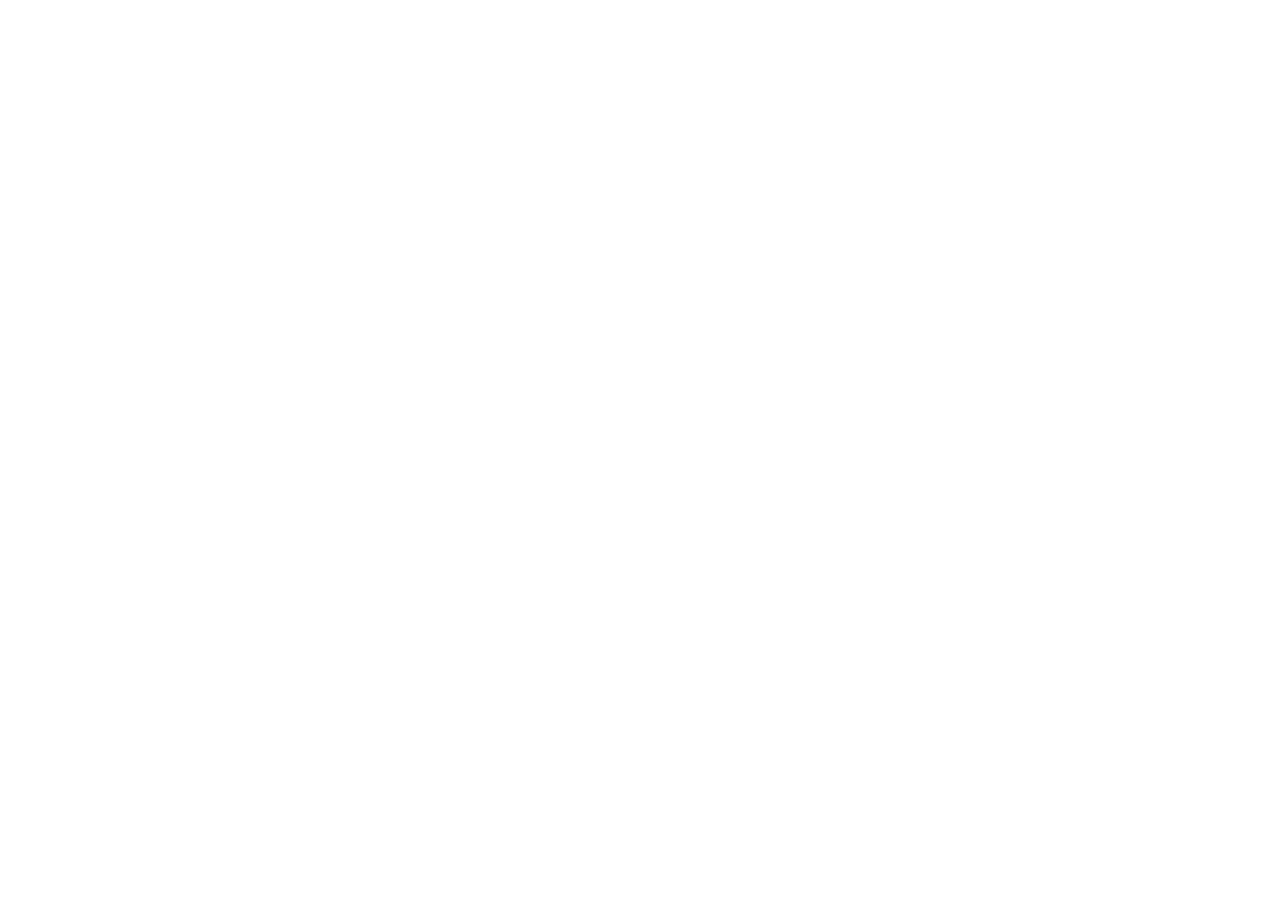
==== commit 64c75950: "Base ref added" ====
--- a/index.html
+++ b/index.html
@@ -3,7 +3,7 @@
 <head>
   <meta charset="utf-8">
   <title>Part5AngularCouchAPI</title>
-  <base href="/">
+  <base href="/angular-pouchdb-ghpages-example/">
   <meta name="viewport" content="width=device-width, initial-scale=1">
   <link rel="icon" type="image/x-icon" href="favicon.ico">
 <style>:root{font-family:-apple-system,BlinkMacSystemFont,Segoe UI,Roboto,Helvetica,Arial,sans-serif,"Apple Color Emoji","Segoe UI Emoji",Segoe UI Symbol;--font-family:-apple-system, BlinkMacSystemFont, "Segoe UI", Roboto, Helvetica, Arial, sans-serif, "Apple Color Emoji", "Segoe UI Emoji", "Segoe UI Symbol";--surface-a:#ffffff;--surface-b:#f8f9fa;--surface-c:#e9ecef;--surface-d:#dee2e6;--surface-e:#ffffff;--surface-f:#ffffff;--text-color:#495057;--text-color-secondary:#6c757d;--primary-color:#2196F3;--primary-color-text:#ffffff;--surface-0:#ffffff;--surface-50:#fafafa;--surface-100:#f5f5f5;--surface-200:#eeeeee;--surface-300:#e0e0e0;--surface-400:#bdbdbd;--surface-500:#9e9e9e;--surface-600:#757575;--surface-700:#616161;--surface-800:#424242;--surface-900:#212121;--gray-50:#fafafa;--gray-100:#f5f5f5;--gray-200:#eeeeee;--gray-300:#e0e0e0;--gray-400:#bdbdbd;--gray-500:#9e9e9e;--gray-600:#757575;--gray-700:#616161;--gray-800:#424242;--gray-900:#212121;--content-padding:1rem;--inline-spacing:.5rem;--border-radius:3px;--surface-ground:#f8f9fa;--surface-section:#ffffff;--surface-card:#ffffff;--surface-overlay:#ffffff;--surface-border:#dee2e6;--surface-hover:#e9ecef;--maskbg:rgba(0, 0, 0, .4);--highlight-bg:#E3F2FD;--highlight-text-color:#495057;--focus-ring:0 0 0 .2rem #a6d5fa;color-scheme:light}:root{--blue-50:#f4fafe;--blue-100:#cae6fc;--blue-200:#a0d2fa;--blue-300:#75bef8;--blue-400:#4baaf5;--blue-500:#2196f3;--blue-600:#1c80cf;--blue-700:#1769aa;--blue-800:#125386;--blue-900:#0d3c61;--green-50:#f6fbf6;--green-100:#d4ecd5;--green-200:#b2ddb4;--green-300:#90cd93;--green-400:#6ebe71;--green-500:#4caf50;--green-600:#419544;--green-700:#357b38;--green-800:#2a602c;--green-900:#1e4620;--yellow-50:#fffcf5;--yellow-100:#fef0cd;--yellow-200:#fde4a5;--yellow-300:#fdd87d;--yellow-400:#fccc55;--yellow-500:#fbc02d;--yellow-600:#d5a326;--yellow-700:#b08620;--yellow-800:#8a6a19;--yellow-900:#644d12;--cyan-50:#f2fcfd;--cyan-100:#c2eff5;--cyan-200:#91e2ed;--cyan-300:#61d5e4;--cyan-400:#30c9dc;--cyan-500:#00bcd4;--cyan-600:#00a0b4;--cyan-700:#008494;--cyan-800:#006775;--cyan-900:#004b55;--pink-50:#fef4f7;--pink-100:#fac9da;--pink-200:#f69ebc;--pink-300:#f1749e;--pink-400:#ed4981;--pink-500:#e91e63;--pink-600:#c61a54;--pink-700:#a31545;--pink-800:#801136;--pink-900:#5d0c28;--indigo-50:#f5f6fb;--indigo-100:#d1d5ed;--indigo-200:#acb4df;--indigo-300:#8893d1;--indigo-400:#6372c3;--indigo-500:#3f51b5;--indigo-600:#36459a;--indigo-700:#2c397f;--indigo-800:#232d64;--indigo-900:#192048;--teal-50:#f2faf9;--teal-100:#c2e6e2;--teal-200:#91d2cc;--teal-300:#61beb5;--teal-400:#30aa9f;--teal-500:#009688;--teal-600:#008074;--teal-700:#00695f;--teal-800:#00534b;--teal-900:#003c36;--orange-50:#fff8f2;--orange-100:#fde0c2;--orange-200:#fbc791;--orange-300:#f9ae61;--orange-400:#f79530;--orange-500:#f57c00;--orange-600:#d06900;--orange-700:#ac5700;--orange-800:#874400;--orange-900:#623200;--bluegray-50:#f7f9f9;--bluegray-100:#d9e0e3;--bluegray-200:#bbc7cd;--bluegray-300:#9caeb7;--bluegray-400:#7e96a1;--bluegray-500:#607d8b;--bluegray-600:#526a76;--bluegray-700:#435861;--bluegray-800:#35454c;--bluegray-900:#263238;--purple-50:#faf4fb;--purple-100:#e7cbec;--purple-200:#d4a2dd;--purple-300:#c279ce;--purple-400:#af50bf;--purple-500:#9c27b0;--purple-600:#852196;--purple-700:#6d1b7b;--purple-800:#561561;--purple-900:#3e1046;--red-50:#fff5f5;--red-100:#ffd1ce;--red-200:#ffada7;--red-300:#ff8980;--red-400:#ff6459;--red-500:#ff4032;--red-600:#d9362b;--red-700:#b32d23;--red-800:#8c231c;--red-900:#661a14;--primary-50:#f4fafe;--primary-100:#cae6fc;--primary-200:#a0d2fa;--primary-300:#75bef8;--primary-400:#4baaf5;--primary-500:#2196f3;--primary-600:#1c80cf;--primary-700:#1769aa;--primary-800:#125386;--primary-900:#0d3c61}@layer primeng{*{box-sizing:border-box}}@layer primeng{@-webkit-keyframes p-fadein{0%{opacity:0}to{opacity:1}}}@-webkit-keyframes p-icon-spin{0%{-webkit-transform:rotate(0);transform:rotate(0)}to{-webkit-transform:rotate(359deg);transform:rotate(359deg)}}@-webkit-keyframes fa-spin{0%{-webkit-transform:rotate(0deg);transform:rotate(0)}to{-webkit-transform:rotate(359deg);transform:rotate(359deg)}}</style><link rel="stylesheet" href="styles-GHDSRHEY.css" media="print" onload="this.media='all'"><noscript><link rel="stylesheet" href="styles-GHDSRHEY.css"></noscript></head>
--- a/styles-GHDSRHEY.css
+++ b/styles-GHDSRHEY.css
@@ -1 +1 @@
-:root{font-family:-apple-system,BlinkMacSystemFont,Segoe UI,Roboto,Helvetica,Arial,sans-serif,"Apple Color Emoji","Segoe UI Emoji",Segoe UI Symbol;--font-family: -apple-system, BlinkMacSystemFont, "Segoe UI", Roboto, Helvetica, Arial, sans-serif, "Apple Color Emoji", "Segoe UI Emoji", "Segoe UI Symbol";--surface-a: #ffffff;--surface-b: #f8f9fa;--surface-c: #e9ecef;--surface-d: #dee2e6;--surface-e: #ffffff;--surface-f: #ffffff;--text-color: #495057;--text-color-secondary: #6c757d;--primary-color: #2196F3;--primary-color-text: #ffffff;--surface-0: #ffffff;--surface-50: #fafafa;--surface-100: #f5f5f5;--surface-200: #eeeeee;--surface-300: #e0e0e0;--surface-400: #bdbdbd;--surface-500: #9e9e9e;--surface-600: #757575;--surface-700: #616161;--surface-800: #424242;--surface-900: #212121;--gray-50: #fafafa;--gray-100: #f5f5f5;--gray-200: #eeeeee;--gray-300: #e0e0e0;--gray-400: #bdbdbd;--gray-500: #9e9e9e;--gray-600: #757575;--gray-700: #616161;--gray-800: #424242;--gray-900: #212121;--content-padding: 1rem;--inline-spacing: .5rem;--border-radius: 3px;--surface-ground: #f8f9fa;--surface-section: #ffffff;--surface-card: #ffffff;--surface-overlay: #ffffff;--surface-border: #dee2e6;--surface-hover: #e9ecef;--maskbg: rgba(0, 0, 0, .4);--highlight-bg: #E3F2FD;--highlight-text-color: #495057;--focus-ring: 0 0 0 .2rem #a6d5fa;color-scheme:light}:root{--blue-50:#f4fafe;--blue-100:#cae6fc;--blue-200:#a0d2fa;--blue-300:#75bef8;--blue-400:#4baaf5;--blue-500:#2196f3;--blue-600:#1c80cf;--blue-700:#1769aa;--blue-800:#125386;--blue-900:#0d3c61;--green-50:#f6fbf6;--green-100:#d4ecd5;--green-200:#b2ddb4;--green-300:#90cd93;--green-400:#6ebe71;--green-500:#4caf50;--green-600:#419544;--green-700:#357b38;--green-800:#2a602c;--green-900:#1e4620;--yellow-50:#fffcf5;--yellow-100:#fef0cd;--yellow-200:#fde4a5;--yellow-300:#fdd87d;--yellow-400:#fccc55;--yellow-500:#fbc02d;--yellow-600:#d5a326;--yellow-700:#b08620;--yellow-800:#8a6a19;--yellow-900:#644d12;--cyan-50:#f2fcfd;--cyan-100:#c2eff5;--cyan-200:#91e2ed;--cyan-300:#61d5e4;--cyan-400:#30c9dc;--cyan-500:#00bcd4;--cyan-600:#00a0b4;--cyan-700:#008494;--cyan-800:#006775;--cyan-900:#004b55;--pink-50:#fef4f7;--pink-100:#fac9da;--pink-200:#f69ebc;--pink-300:#f1749e;--pink-400:#ed4981;--pink-500:#e91e63;--pink-600:#c61a54;--pink-700:#a31545;--pink-800:#801136;--pink-900:#5d0c28;--indigo-50:#f5f6fb;--indigo-100:#d1d5ed;--indigo-200:#acb4df;--indigo-300:#8893d1;--indigo-400:#6372c3;--indigo-500:#3f51b5;--indigo-600:#36459a;--indigo-700:#2c397f;--indigo-800:#232d64;--indigo-900:#192048;--teal-50:#f2faf9;--teal-100:#c2e6e2;--teal-200:#91d2cc;--teal-300:#61beb5;--teal-400:#30aa9f;--teal-500:#009688;--teal-600:#008074;--teal-700:#00695f;--teal-800:#00534b;--teal-900:#003c36;--orange-50:#fff8f2;--orange-100:#fde0c2;--orange-200:#fbc791;--orange-300:#f9ae61;--orange-400:#f79530;--orange-500:#f57c00;--orange-600:#d06900;--orange-700:#ac5700;--orange-800:#874400;--orange-900:#623200;--bluegray-50:#f7f9f9;--bluegray-100:#d9e0e3;--bluegray-200:#bbc7cd;--bluegray-300:#9caeb7;--bluegray-400:#7e96a1;--bluegray-500:#607d8b;--bluegray-600:#526a76;--bluegray-700:#435861;--bluegray-800:#35454c;--bluegray-900:#263238;--purple-50:#faf4fb;--purple-100:#e7cbec;--purple-200:#d4a2dd;--purple-300:#c279ce;--purple-400:#af50bf;--purple-500:#9c27b0;--purple-600:#852196;--purple-700:#6d1b7b;--purple-800:#561561;--purple-900:#3e1046;--red-50:#fff5f5;--red-100:#ffd1ce;--red-200:#ffada7;--red-300:#ff8980;--red-400:#ff6459;--red-500:#ff4032;--red-600:#d9362b;--red-700:#b32d23;--red-800:#8c231c;--red-900:#661a14;--primary-50:#f4fafe;--primary-100:#cae6fc;--primary-200:#a0d2fa;--primary-300:#75bef8;--primary-400:#4baaf5;--primary-500:#2196f3;--primary-600:#1c80cf;--primary-700:#1769aa;--primary-800:#125386;--primary-900:#0d3c61}.p-editor-container .p-editor-toolbar{background:#f8f9fa;border-top-right-radius:3px;border-top-left-radius:3px}.p-editor-container .p-editor-toolbar.ql-snow{border:1px solid #dee2e6}.p-editor-container .p-editor-toolbar.ql-snow .ql-stroke{stroke:#6c757d}.p-editor-container .p-editor-toolbar.ql-snow .ql-fill{fill:#6c757d}.p-editor-container .p-editor-toolbar.ql-snow .ql-picker .ql-picker-label{border:0 none;color:#6c757d}.p-editor-container .p-editor-toolbar.ql-snow .ql-picker .ql-picker-label:hover{color:#495057}.p-editor-container .p-editor-toolbar.ql-snow .ql-picker .ql-picker-label:hover .ql-stroke{stroke:#495057}.p-editor-container .p-editor-toolbar.ql-snow .ql-picker .ql-picker-label:hover .ql-fill{fill:#495057}.p-editor-container .p-editor-toolbar.ql-snow .ql-picker.ql-expanded .ql-picker-label{color:#495057}.p-editor-container .p-editor-toolbar.ql-snow .ql-picker.ql-expanded .ql-picker-label .ql-stroke{stroke:#495057}.p-editor-container .p-editor-toolbar.ql-snow .ql-picker.ql-expanded .ql-picker-label .ql-fill{fill:#495057}.p-editor-container .p-editor-toolbar.ql-snow .ql-picker.ql-expanded .ql-picker-options{background:#fff;border:0 none;box-shadow:0 2px 4px -1px #0003,0 4px 5px #00000024,0 1px 10px #0000001f;border-radius:3px;padding:.5rem 0}.p-editor-container .p-editor-toolbar.ql-snow .ql-picker.ql-expanded .ql-picker-options .ql-picker-item{color:#495057}.p-editor-container .p-editor-toolbar.ql-snow .ql-picker.ql-expanded .ql-picker-options .ql-picker-item:hover{color:#495057;background:#e9ecef}.p-editor-container .p-editor-toolbar.ql-snow .ql-picker.ql-expanded:not(.ql-icon-picker) .ql-picker-item{padding:.5rem 1rem}.p-editor-container .p-editor-content{border-bottom-right-radius:3px;border-bottom-left-radius:3px}.p-editor-container .p-editor-content.ql-snow{border:1px solid #dee2e6}.p-editor-container .p-editor-content .ql-editor{background:#fff;color:#495057;border-bottom-right-radius:3px;border-bottom-left-radius:3px}.p-editor-container .ql-snow.ql-toolbar button:hover,.p-editor-container .ql-snow.ql-toolbar button:focus{color:#495057}.p-editor-container .ql-snow.ql-toolbar button:hover .ql-stroke,.p-editor-container .ql-snow.ql-toolbar button:focus .ql-stroke{stroke:#495057}.p-editor-container .ql-snow.ql-toolbar button:hover .ql-fill,.p-editor-container .ql-snow.ql-toolbar button:focus .ql-fill{fill:#495057}.p-editor-container .ql-snow.ql-toolbar button.ql-active,.p-editor-container .ql-snow.ql-toolbar .ql-picker-label.ql-active,.p-editor-container .ql-snow.ql-toolbar .ql-picker-item.ql-selected{color:#2196f3}.p-editor-container .ql-snow.ql-toolbar button.ql-active .ql-stroke,.p-editor-container .ql-snow.ql-toolbar .ql-picker-label.ql-active .ql-stroke,.p-editor-container .ql-snow.ql-toolbar .ql-picker-item.ql-selected .ql-stroke{stroke:#2196f3}.p-editor-container .ql-snow.ql-toolbar button.ql-active .ql-fill,.p-editor-container .ql-snow.ql-toolbar .ql-picker-label.ql-active .ql-fill,.p-editor-container .ql-snow.ql-toolbar .ql-picker-item.ql-selected .ql-fill{fill:#2196f3}.p-editor-container .ql-snow.ql-toolbar button.ql-active .ql-picker-label,.p-editor-container .ql-snow.ql-toolbar .ql-picker-label.ql-active .ql-picker-label,.p-editor-container .ql-snow.ql-toolbar .ql-picker-item.ql-selected .ql-picker-label{color:#2196f3}@layer primeng{*{box-sizing:border-box}.p-component{font-family:var(--font-family);font-feature-settings:var(--font-feature-settings, normal);font-size:1rem;font-weight:400}.p-component-overlay{background-color:#0006;transition-duration:.2s}.p-disabled,.p-component:disabled{opacity:.6}.p-error{color:#f44336}.p-text-secondary{color:#6c757d}.pi{font-size:1rem}.p-icon{width:1rem;height:1rem}.p-link{font-family:var(--font-family);font-feature-settings:var(--font-feature-settings, normal);font-size:1rem;border-radius:3px}.p-link:focus-visible{outline:0 none;outline-offset:0;box-shadow:0 0 0 .2rem #a6d5fa}.p-component-overlay-enter{animation:p-component-overlay-enter-animation .15s forwards}.p-component-overlay-leave{animation:p-component-overlay-leave-animation .15s forwards}@keyframes p-component-overlay-enter-animation{0%{background-color:transparent}to{background-color:var(--maskbg)}}@keyframes p-component-overlay-leave-animation{0%{background-color:var(--maskbg)}to{background-color:transparent}}.p-autocomplete .p-autocomplete-loader{right:.5rem}.p-autocomplete.p-autocomplete-dd .p-autocomplete-loader{right:2.857rem}.p-autocomplete:not(.p-disabled):hover .p-autocomplete-multiple-container{border-color:#2196f3}.p-autocomplete:not(.p-disabled).p-focus .p-autocomplete-multiple-container{outline:0 none;outline-offset:0;box-shadow:0 0 0 .2rem #a6d5fa;border-color:#2196f3}.p-autocomplete .p-autocomplete-multiple-container{padding:.25rem .5rem;gap:.5rem}.p-autocomplete .p-autocomplete-multiple-container .p-autocomplete-input-token{padding:.25rem 0}.p-autocomplete .p-autocomplete-multiple-container .p-autocomplete-input-token input{font-family:var(--font-family);font-feature-settings:var(--font-feature-settings, normal);font-size:1rem;color:#495057;padding:0;margin:0}.p-autocomplete .p-autocomplete-multiple-container .p-autocomplete-token{padding:.25rem .5rem;background:#dee2e6;color:#495057;border-radius:16px}.p-autocomplete .p-autocomplete-multiple-container .p-autocomplete-token .p-autocomplete-token-icon{margin-left:.5rem}.p-autocomplete .p-autocomplete-multiple-container .p-autocomplete-token.p-focus{background:#ced4da;color:#495057}.p-autocomplete.p-invalid.p-component>.p-inputtext{border-color:#f44336}.p-autocomplete-panel{background:#fff;color:#495057;border:0 none;border-radius:3px;box-shadow:0 2px 4px -1px #0003,0 4px 5px #00000024,0 1px 10px #0000001f}.p-autocomplete-panel .p-autocomplete-items{padding:.5rem 0}.p-autocomplete-panel .p-autocomplete-items .p-autocomplete-item{margin:0;padding:.5rem 1rem;border:0 none;color:#495057;background:transparent;transition:box-shadow .2s;border-radius:0}.p-autocomplete-panel .p-autocomplete-items .p-autocomplete-item:first-child{margin-top:0}.p-autocomplete-panel .p-autocomplete-items .p-autocomplete-item.p-highlight{color:#495057;background:#e3f2fd}.p-autocomplete-panel .p-autocomplete-items .p-autocomplete-item.p-highlight.p-focus{background:#2196f33d}.p-autocomplete-panel .p-autocomplete-items .p-autocomplete-item:not(.p-highlight):not(.p-disabled).p-focus{color:#495057;background:#dee2e6}.p-autocomplete-panel .p-autocomplete-items .p-autocomplete-item:not(.p-highlight):not(.p-disabled):hover{color:#495057;background:#e9ecef}.p-autocomplete-panel .p-autocomplete-items .p-autocomplete-item-group{margin:0;padding:.75rem 1rem;color:#495057;background:#fff;font-weight:600}.p-autocomplete-panel .p-autocomplete-items .p-autocomplete-empty-message{padding:.5rem 1rem;color:#495057;background:transparent}p-autocomplete.ng-dirty.ng-invalid>.p-autocomplete>.p-inputtext{border-color:#f44336}p-autocomplete.p-autocomplete-clearable .p-inputtext{padding-right:2rem}p-autocomplete.p-autocomplete-clearable .p-autocomplete-clear-icon{color:#6c757d;right:.5rem}p-autocomplete.p-autocomplete-clearable .p-autocomplete-dd .p-autocomplete-clear-icon{color:#6c757d;right:2.857rem}p-calendar.ng-dirty.ng-invalid>.p-calendar>.p-inputtext{border-color:#f44336}.p-calendar:not(.p-calendar-disabled).p-focus>.p-inputtext{outline:0 none;outline-offset:0;box-shadow:0 0 0 .2rem #a6d5fa;border-color:#2196f3}.p-datepicker{padding:.5rem;background:#fff;color:#495057;border:1px solid #ced4da;border-radius:3px}.p-datepicker:not(.p-datepicker-inline){background:#fff;border:0 none;box-shadow:0 2px 4px -1px #0003,0 4px 5px #00000024,0 1px 10px #0000001f}.p-datepicker:not(.p-datepicker-inline) .p-datepicker-header{background:#fff}.p-datepicker .p-datepicker-header{padding:.5rem;color:#495057;background:#fff;font-weight:600;margin:0;border-bottom:1px solid #dee2e6;border-top-right-radius:3px;border-top-left-radius:3px}.p-datepicker .p-datepicker-header .p-datepicker-prev,.p-datepicker .p-datepicker-header .p-datepicker-next{width:2rem;height:2rem;color:#6c757d;border:0 none;background:transparent;border-radius:50%;transition:background-color .2s,color .2s,box-shadow .2s}.p-datepicker .p-datepicker-header .p-datepicker-prev:enabled:hover,.p-datepicker .p-datepicker-header .p-datepicker-next:enabled:hover{color:#495057;border-color:transparent;background:#e9ecef}.p-datepicker .p-datepicker-header .p-datepicker-prev:focus-visible,.p-datepicker .p-datepicker-header .p-datepicker-next:focus-visible{outline:0 none;outline-offset:0;box-shadow:0 0 0 .2rem #a6d5fa}.p-datepicker .p-datepicker-header .p-datepicker-title{line-height:2rem}.p-datepicker .p-datepicker-header .p-datepicker-title .p-datepicker-year,.p-datepicker .p-datepicker-header .p-datepicker-title .p-datepicker-month{color:#495057;transition:background-color .2s,color .2s,box-shadow .2s;font-weight:600;padding:.5rem}.p-datepicker .p-datepicker-header .p-datepicker-title .p-datepicker-year:enabled:hover,.p-datepicker .p-datepicker-header .p-datepicker-title .p-datepicker-month:enabled:hover{color:#2196f3}.p-datepicker .p-datepicker-header .p-datepicker-title .p-datepicker-month{margin-right:.5rem}.p-datepicker table{font-size:1rem;margin:.5rem 0}.p-datepicker table th{padding:.5rem}.p-datepicker table th>span{width:2.5rem;height:2.5rem}.p-datepicker table td{padding:.5rem}.p-datepicker table td>span{width:2.5rem;height:2.5rem;border-radius:50%;transition:box-shadow .2s;border:1px solid transparent}.p-datepicker table td>span.p-highlight{color:#495057;background:#e3f2fd}.p-datepicker table td>span:focus{outline:0 none;outline-offset:0;box-shadow:0 0 0 .2rem #a6d5fa}.p-datepicker table td.p-datepicker-today>span{background:#ced4da;color:#495057;border-color:transparent}.p-datepicker table td.p-datepicker-today>span.p-highlight{color:#495057;background:#e3f2fd}.p-datepicker .p-datepicker-buttonbar{padding:1rem 0;border-top:1px solid #dee2e6}.p-datepicker .p-datepicker-buttonbar .p-button{width:auto}.p-datepicker .p-timepicker{border-top:1px solid #dee2e6;padding:.5rem}.p-datepicker .p-timepicker button{width:2rem;height:2rem;color:#6c757d;border:0 none;background:transparent;border-radius:50%;transition:background-color .2s,color .2s,box-shadow .2s}.p-datepicker .p-timepicker button:enabled:hover{color:#495057;border-color:transparent;background:#e9ecef}.p-datepicker .p-timepicker button:focus-visible{outline:0 none;outline-offset:0;box-shadow:0 0 0 .2rem #a6d5fa}.p-datepicker .p-timepicker button:last-child{margin-top:.2em}.p-datepicker .p-timepicker span{font-size:1.25rem}.p-datepicker .p-timepicker>div{padding:0 .5rem}.p-datepicker.p-datepicker-timeonly .p-timepicker{border-top:0 none}.p-datepicker .p-monthpicker{margin:.5rem 0}.p-datepicker .p-monthpicker .p-monthpicker-month{padding:.5rem;transition:box-shadow .2s;border-radius:3px}.p-datepicker .p-monthpicker .p-monthpicker-month.p-highlight{color:#495057;background:#e3f2fd}.p-datepicker .p-yearpicker{margin:.5rem 0}.p-datepicker .p-yearpicker .p-yearpicker-year{padding:.5rem;transition:box-shadow .2s;border-radius:3px}.p-datepicker .p-yearpicker .p-yearpicker-year.p-highlight{color:#495057;background:#e3f2fd}.p-datepicker.p-datepicker-multiple-month .p-datepicker-group{border-left:1px solid #dee2e6;padding-right:.5rem;padding-left:.5rem;padding-top:0;padding-bottom:0}.p-datepicker.p-datepicker-multiple-month .p-datepicker-group:first-child{padding-left:0;border-left:0 none}.p-datepicker.p-datepicker-multiple-month .p-datepicker-group:last-child{padding-right:0}.p-datepicker:not(.p-disabled) table td span:not(.p-highlight):not(.p-disabled):hover{background:#e9ecef}.p-datepicker:not(.p-disabled) table td span:not(.p-highlight):not(.p-disabled):focus{outline:0 none;outline-offset:0;box-shadow:0 0 0 .2rem #a6d5fa}.p-datepicker:not(.p-disabled) .p-monthpicker .p-monthpicker-month:not(.p-disabled):not(.p-highlight):hover{background:#e9ecef}.p-datepicker:not(.p-disabled) .p-monthpicker .p-monthpicker-month:not(.p-disabled):focus{outline:0 none;outline-offset:0;box-shadow:0 0 0 .2rem #a6d5fa}.p-datepicker:not(.p-disabled) .p-yearpicker .p-yearpicker-year:not(.p-disabled):not(.p-highlight):hover{background:#e9ecef}.p-datepicker:not(.p-disabled) .p-yearpicker .p-yearpicker-year:not(.p-disabled):focus{outline:0 none;outline-offset:0;box-shadow:0 0 0 .2rem #a6d5fa}p-calendar.p-calendar-clearable .p-inputtext{padding-right:2rem}p-calendar.p-calendar-clearable .p-calendar-clear-icon{color:#6c757d;right:.5rem}p-calendar.p-calendar-clearable .p-calendar-w-btn .p-calendar-clear-icon{color:#6c757d;right:2.857rem}@media screen and (max-width: 769px){.p-datepicker table th,.p-datepicker table td{padding:0}}.p-cascadeselect{background:#fff;border:1px solid #ced4da;transition:background-color .2s,color .2s,border-color .2s,box-shadow .2s;border-radius:3px}.p-cascadeselect:not(.p-disabled):hover{border-color:#2196f3}.p-cascadeselect:not(.p-disabled).p-focus{outline:0 none;outline-offset:0;box-shadow:0 0 0 .2rem #a6d5fa;border-color:#2196f3}.p-cascadeselect .p-cascadeselect-label{background:transparent;border:0 none;padding:.5rem}.p-cascadeselect .p-cascadeselect-label.p-placeholder{color:#6c757d}.p-cascadeselect .p-cascadeselect-label:enabled:focus{outline:0 none;box-shadow:none}.p-cascadeselect .p-cascadeselect-trigger{background:transparent;color:#6c757d;width:2.357rem;border-top-right-radius:3px;border-bottom-right-radius:3px}.p-cascadeselect.p-invalid.p-component{border-color:#f44336}.p-cascadeselect.p-variant-filled{background-color:#f8f9fa}.p-cascadeselect.p-variant-filled:enabled:hover{background-color:#f8f9fa}.p-cascadeselect.p-variant-filled:enabled:focus{background-color:#fff}.p-cascadeselect-panel{background:#fff;color:#495057;border:0 none;border-radius:3px;box-shadow:0 2px 4px -1px #0003,0 4px 5px #00000024,0 1px 10px #0000001f}.p-cascadeselect-panel .p-cascadeselect-items{padding:.5rem 0}.p-cascadeselect-panel .p-cascadeselect-items .p-cascadeselect-item{margin:0;border:0 none;color:#495057;background:transparent;transition:box-shadow .2s;border-radius:0}.p-cascadeselect-panel .p-cascadeselect-items .p-cascadeselect-item:first-child{margin-top:0}.p-cascadeselect-panel .p-cascadeselect-items .p-cascadeselect-item.p-highlight{color:#495057;background:#e3f2fd}.p-cascadeselect-panel .p-cascadeselect-items .p-cascadeselect-item.p-highlight.p-focus{background:#2196f33d}.p-cascadeselect-panel .p-cascadeselect-items .p-cascadeselect-item:not(.p-highlight):not(.p-disabled).p-focus{color:#495057;background:#dee2e6}.p-cascadeselect-panel .p-cascadeselect-items .p-cascadeselect-item:not(.p-highlight):not(.p-disabled):hover{color:#495057;background:#e9ecef}.p-cascadeselect-panel .p-cascadeselect-items .p-cascadeselect-item .p-cascadeselect-item-content{padding:.5rem 1rem}.p-cascadeselect-panel .p-cascadeselect-items .p-cascadeselect-item .p-cascadeselect-group-icon{font-size:.875rem}.p-input-filled .p-cascadeselect{background:#f8f9fa}.p-input-filled .p-cascadeselect:not(.p-disabled):hover{background-color:#f8f9fa}.p-input-filled .p-cascadeselect:not(.p-disabled).p-focus{background-color:#fff}p-cascadeselect.ng-dirty.ng-invalid>.p-cascadeselect{border-color:#f44336}p-cascadeselect.p-cascadeselect-clearable .p-cascadeselect-label{padding-right:.5rem}p-cascadeselect.p-cascadeselect-clearable .p-cascadeselect-clear-icon{color:#6c757d;right:2.357rem}.p-overlay-modal .p-cascadeselect-sublist .p-cascadeselect-panel{box-shadow:none;border-radius:0;padding:.25rem 0 .25rem .5rem}.p-overlay-modal .p-cascadeselect-item-active>.p-cascadeselect-item-content .p-cascadeselect-group-icon{transform:rotate(90deg)}.p-checkbox{width:20px;height:20px}.p-checkbox .p-checkbox-box{border:2px solid #ced4da;background:#fff;width:20px;height:20px;color:#495057;border-radius:3px;transition:background-color .2s,color .2s,border-color .2s,box-shadow .2s;outline-color:transparent}.p-checkbox .p-checkbox-box .p-checkbox-icon{transition-duration:.2s;color:#fff;font-size:14px}.p-checkbox .p-checkbox-box .p-icon{width:14px;height:14px}.p-checkbox .p-checkbox-box.p-highlight{border-color:#2196f3;background:#2196f3}.p-checkbox:not(.p-checkbox-disabled) .p-checkbox-box:hover{border-color:#2196f3}.p-checkbox:not(.p-checkbox-disabled) .p-checkbox-box.p-focus{outline:0 none;outline-offset:0;box-shadow:0 0 0 .2rem #a6d5fa;border-color:#2196f3}.p-checkbox:not(.p-checkbox-disabled) .p-checkbox-box.p-highlight:hover{border-color:#0b7ad1;background:#0b7ad1;color:#fff}.p-checkbox.p-variant-filled .p-checkbox-box{background-color:#f8f9fa}.p-checkbox.p-variant-filled .p-checkbox-box.p-highlight{background:#2196f3}.p-checkbox.p-variant-filled:not(.p-checkbox-disabled) .p-checkbox-box:hover{background-color:#f8f9fa}.p-checkbox.p-variant-filled:not(.p-checkbox-disabled) .p-checkbox-box.p-highlight:hover{background:#0b7ad1}p-checkbox.ng-dirty.ng-invalid>.p-checkbox>.p-checkbox-box{border-color:#f44336}.p-input-filled .p-checkbox .p-checkbox-box{background-color:#f8f9fa}.p-input-filled .p-checkbox .p-checkbox-box.p-highlight{background:#2196f3}.p-input-filled .p-checkbox:not(.p-checkbox-disabled) .p-checkbox-box:hover{background-color:#f8f9fa}.p-input-filled .p-checkbox:not(.p-checkbox-disabled) .p-checkbox-box.p-highlight:hover{background:#0b7ad1}.p-checkbox-label{margin-left:.5rem}p-tristatecheckbox.ng-dirty.ng-invalid>.p-checkbox>.p-checkbox-box{border-color:#f44336}.p-chips:not(.p-disabled):hover .p-chips-multiple-container{border-color:#2196f3}.p-chips:not(.p-disabled).p-focus .p-chips-multiple-container{outline:0 none;outline-offset:0;box-shadow:0 0 0 .2rem #a6d5fa;border-color:#2196f3}.p-chips .p-chips-multiple-container{padding:.25rem .5rem;gap:.5rem}.p-chips .p-chips-multiple-container .p-chips-token{padding:.25rem .5rem;margin-right:.5rem;background:#dee2e6;color:#495057;border-radius:16px}.p-chips .p-chips-multiple-container .p-chips-token.p-focus{background:#ced4da;color:#495057}.p-chips .p-chips-multiple-container .p-chips-token .p-chips-token-icon{margin-left:.5rem}.p-chips .p-chips-multiple-container .p-chips-input-token{padding:.25rem 0}.p-chips .p-chips-multiple-container .p-chips-input-token input{font-family:var(--font-family);font-feature-settings:var(--font-feature-settings, normal);font-size:1rem;color:#495057;padding:0;margin:0}p-chips.ng-dirty.ng-invalid>.p-chips>.p-inputtext{border-color:#f44336}p-chips.p-chips-clearable .p-inputtext{padding-right:1.5rem}p-chips.p-chips-clearable .p-chips-clear-icon{color:#6c757d;right:.5rem}.p-colorpicker-preview,.p-fluid .p-colorpicker-preview.p-inputtext{width:2rem;height:2rem}.p-colorpicker-panel{background:#323232;border:1px solid #191919}.p-colorpicker-panel .p-colorpicker-color-handle,.p-colorpicker-panel .p-colorpicker-hue-handle{border-color:#fff}.p-colorpicker-overlay-panel{box-shadow:0 2px 4px -1px #0003,0 4px 5px #00000024,0 1px 10px #0000001f}.p-dropdown{background:#fff;border:1px solid #ced4da;transition:background-color .2s,color .2s,border-color .2s,box-shadow .2s;border-radius:3px}.p-dropdown:not(.p-disabled):hover{border-color:#2196f3}.p-dropdown:not(.p-disabled).p-focus{outline:0 none;outline-offset:0;box-shadow:0 0 0 .2rem #a6d5fa;border-color:#2196f3}.p-dropdown.p-dropdown-clearable .p-dropdown-label{padding-right:1.5rem}.p-dropdown .p-dropdown-label{background:transparent;border:0 none}.p-dropdown .p-dropdown-label.p-placeholder{color:#6c757d}.p-dropdown .p-dropdown-label:focus,.p-dropdown .p-dropdown-label:enabled:focus{outline:0 none;box-shadow:none}.p-dropdown .p-dropdown-trigger{background:transparent;color:#6c757d;width:2.357rem;border-top-right-radius:3px;border-bottom-right-radius:3px}.p-dropdown .p-dropdown-clear-icon{color:#6c757d;right:2.357rem}.p-dropdown.p-invalid.p-component{border-color:#f44336}.p-dropdown.p-variant-filled{background-color:#f8f9fa}.p-dropdown.p-variant-filled:enabled:hover{background-color:#f8f9fa}.p-dropdown.p-variant-filled:enabled:focus{background-color:#fff}.p-dropdown-panel{background:#fff;color:#495057;border:0 none;border-radius:3px;box-shadow:0 2px 4px -1px #0003,0 4px 5px #00000024,0 1px 10px #0000001f}.p-dropdown-panel .p-dropdown-header{padding:.5rem 1rem;border-bottom:0 none;color:#495057;background:#f8f9fa;margin:0;border-top-right-radius:3px;border-top-left-radius:3px}.p-dropdown-panel .p-dropdown-header .p-dropdown-filter{padding-right:1.5rem;margin-right:-1.5rem}.p-dropdown-panel .p-dropdown-header .p-dropdown-filter-icon{right:.5rem;color:#6c757d}.p-dropdown-panel .p-dropdown-items{padding:.5rem 0}.p-dropdown-panel .p-dropdown-items .p-dropdown-item{margin:0;padding:.5rem 1rem;border:0 none;color:#495057;background:transparent;transition:box-shadow .2s;border-radius:0}.p-dropdown-panel .p-dropdown-items .p-dropdown-item:first-child{margin-top:0}.p-dropdown-panel .p-dropdown-items .p-dropdown-item.p-highlight{color:#495057;background:#e3f2fd}.p-dropdown-panel .p-dropdown-items .p-dropdown-item.p-highlight.p-focus{background:#2196f33d}.p-dropdown-panel .p-dropdown-items .p-dropdown-item:not(.p-highlight):not(.p-disabled).p-focus{color:#495057;background:#dee2e6}.p-dropdown-panel .p-dropdown-items .p-dropdown-item:not(.p-highlight):not(.p-disabled):hover{color:#495057;background:#e9ecef}.p-dropdown-panel .p-dropdown-items .p-dropdown-item-group{margin:0;padding:.75rem 1rem;color:#495057;background:#fff;font-weight:600}.p-dropdown-panel .p-dropdown-items .p-dropdown-empty-message{padding:.5rem 1rem;color:#495057;background:transparent}.p-input-filled .p-dropdown{background:#f8f9fa}.p-input-filled .p-dropdown:not(.p-disabled):hover{background-color:#f8f9fa}.p-input-filled .p-dropdown:not(.p-disabled).p-focus{background-color:#fff}.p-input-filled .p-dropdown:not(.p-disabled).p-focus .p-inputtext{background-color:transparent}p-dropdown.ng-dirty.ng-invalid>.p-dropdown{border-color:#f44336}.p-icon-field .p-input-icon{position:absolute;top:50%;margin-top:-.5rem}.p-inputgroup-addon{background:#e9ecef;color:#6c757d;border-top:1px solid #ced4da;border-left:1px solid #ced4da;border-bottom:1px solid #ced4da;padding:.5rem;min-width:2.357rem}.p-inputgroup-addon:last-child{border-right:1px solid #ced4da}.p-inputgroup>.p-component,.p-inputgroup>.p-inputwrapper>.p-inputtext,.p-inputgroup>.p-float-label>.p-component{border-radius:0;margin:0}.p-inputgroup>.p-component+.p-inputgroup-addon,.p-inputgroup>.p-inputwrapper>.p-inputtext+.p-inputgroup-addon,.p-inputgroup>.p-float-label>.p-component+.p-inputgroup-addon{border-left:0 none}.p-inputgroup>.p-component:focus,.p-inputgroup>.p-inputwrapper>.p-inputtext:focus,.p-inputgroup>.p-float-label>.p-component:focus{z-index:1}.p-inputgroup>.p-component:focus~label,.p-inputgroup>.p-inputwrapper>.p-inputtext:focus~label,.p-inputgroup>.p-float-label>.p-component:focus~label{z-index:1}.p-inputgroup-addon:first-child,.p-inputgroup button:first-child,.p-inputgroup input:first-child,.p-inputgroup>.p-inputwrapper:first-child>.p-component,.p-inputgroup>.p-inputwrapper:first-child>.p-component>.p-inputtext{border-top-left-radius:3px;border-bottom-left-radius:3px}.p-inputgroup .p-float-label:first-child input{border-top-left-radius:3px;border-bottom-left-radius:3px}.p-inputgroup-addon:last-child,.p-inputgroup button:last-child,.p-inputgroup input:last-child,.p-inputgroup>.p-inputwrapper:last-child>.p-component,.p-inputgroup>.p-inputwrapper:last-child>.p-component>.p-inputtext{border-top-right-radius:3px;border-bottom-right-radius:3px}.p-inputgroup .p-float-label:last-child input{border-top-right-radius:3px;border-bottom-right-radius:3px}.p-fluid .p-inputgroup .p-button{width:auto}.p-fluid .p-inputgroup .p-button.p-button-icon-only{width:2.357rem}.p-icon-field-left .p-input-icon:first-of-type{left:.5rem;color:#6c757d}.p-icon-field-right .p-input-icon:last-of-type{right:.5rem;color:#6c757d}p-inputmask.ng-dirty.ng-invalid>.p-inputtext{border-color:#f44336}p-inputmask.p-inputmask-clearable .p-inputtext{padding-right:2rem}p-inputmask.p-inputmask-clearable .p-inputmask-clear-icon{color:#6c757d;right:.5rem}.p-inputmask.p-variant-filled{background-color:#f8f9fa}.p-inputmask.p-variant-filled:enabled:hover{background-color:#f8f9fa}.p-inputmask.p-variant-filled:enabled:focus{background-color:#fff}p-inputnumber.ng-dirty.ng-invalid>.p-inputnumber>.p-inputtext{border-color:#f44336}p-inputnumber.p-inputnumber-clearable .p-inputnumber-input{padding-right:2rem}p-inputnumber.p-inputnumber-clearable .p-inputnumber-clear-icon{color:#6c757d;right:.5rem}p-inputnumber.p-inputnumber-clearable .p-inputnumber-buttons-stacked .p-inputnumber-clear-icon{right:2.857rem}p-inputnumber.p-inputnumber-clearable .p-inputnumber-buttons-horizontal .p-inputnumber-clear-icon{right:2.857rem}p-inputnumber.p-inputnumber.p-variant-filled>.p-inputnumber-input{background-color:#f8f9fa}p-inputnumber.p-inputnumber.p-variant-filled>.p-inputnumber-input:enabled:hover{background-color:#f8f9fa}p-inputnumber.p-inputnumber.p-variant-filled>.p-inputnumber-input:enabled:focus{background-color:#fff}.p-inputotp{display:flex;align-items:center;gap:.5rem}.p-inputotp-input{text-align:center;width:2rem}.p-inputswitch{width:3rem;height:1.75rem}.p-inputswitch .p-inputswitch-slider{background:#ced4da;transition:background-color .2s,color .2s,border-color .2s,box-shadow .2s;border-radius:30px}.p-inputswitch .p-inputswitch-slider:before{background:#fff;width:1.25rem;height:1.25rem;left:.25rem;margin-top:-.625rem;border-radius:50%;transition-duration:.2s}.p-inputswitch.p-inputswitch-checked .p-inputswitch-slider:before{transform:translate(1.25rem)}.p-inputswitch.p-focus .p-inputswitch-slider{outline:0 none;outline-offset:0;box-shadow:0 0 0 .2rem #a6d5fa}.p-inputswitch:not(.p-disabled):hover .p-inputswitch-slider{background:#b6bfc8}.p-inputswitch.p-inputswitch-checked .p-inputswitch-slider{background:#2196f3}.p-inputswitch.p-inputswitch-checked .p-inputswitch-slider:before{background:#fff}.p-inputswitch.p-inputswitch-checked:not(.p-disabled):hover .p-inputswitch-slider{background:#0d89ec}p-inputswitch.ng-dirty.ng-invalid>.p-inputswitch>.p-inputswitch-slider{border-color:#f44336}.p-inputtext{font-family:var(--font-family);font-feature-settings:var(--font-feature-settings, normal);font-size:1rem;color:#495057;background:#fff;padding:.5rem;border:1px solid #ced4da;transition:background-color .2s,color .2s,border-color .2s,box-shadow .2s;appearance:none;border-radius:3px}.p-inputtext:enabled:hover{border-color:#2196f3}.p-inputtext:enabled:focus{outline:0 none;outline-offset:0;box-shadow:0 0 0 .2rem #a6d5fa;border-color:#2196f3}.p-inputtext.ng-dirty.ng-invalid{border-color:#f44336}.p-inputtext.p-variant-filled{background-color:#f8f9fa}.p-inputtext.p-variant-filled:enabled:hover{background-color:#f8f9fa}.p-inputtext.p-variant-filled:enabled:focus{background-color:#fff}.p-inputtext.p-inputtext-sm{font-size:.875rem;padding:.4375rem}.p-inputtext.p-inputtext-lg{font-size:1.25rem;padding:.625rem}.p-float-label>label{left:.5rem;color:#6c757d;transition-duration:.2s}.p-float-label>.ng-invalid.ng-dirty+label{color:#f44336}.p-input-icon-left>.p-icon-wrapper.p-icon,.p-input-icon-left>i:first-of-type{left:.5rem;color:#6c757d}.p-input-icon-left>.p-inputtext{padding-left:2rem}.p-input-icon-left.p-float-label>label{left:2rem}.p-input-icon-right>.p-icon-wrapper,.p-input-icon-right>i:last-of-type{right:.5rem;color:#6c757d}.p-input-icon-right>.p-inputtext{padding-right:2rem}.p-icon-field-left>.p-inputtext{padding-left:2rem}.p-icon-field-left.p-float-label>label{left:2rem}.p-icon-field-right>.p-inputtext{padding-right:2rem}::-webkit-input-placeholder{color:#6c757d}:-moz-placeholder{color:#6c757d}::-moz-placeholder{color:#6c757d}:-ms-input-placeholder{color:#6c757d}.p-input-filled .p-inputtext{background-color:#f8f9fa}.p-input-filled .p-inputtext:enabled:hover{background-color:#f8f9fa}.p-input-filled .p-inputtext:enabled:focus{background-color:#fff}.p-inputtext-sm .p-inputtext{font-size:.875rem;padding:.4375rem}.p-inputtext-lg .p-inputtext{font-size:1.25rem;padding:.625rem}.p-listbox{background:#fff;color:#495057;border:1px solid #ced4da;border-radius:3px;transition:background-color .2s,color .2s,border-color .2s,box-shadow .2s}.p-listbox .p-listbox-header{padding:.5rem 1rem;border-bottom:0 none;color:#495057;background:#f8f9fa;margin:0;border-top-right-radius:3px;border-top-left-radius:3px}.p-listbox .p-listbox-header .p-listbox-filter{padding-right:1.5rem}.p-listbox .p-listbox-header .p-listbox-filter-icon{right:.5rem;color:#6c757d}.p-listbox .p-listbox-header .p-checkbox{margin-right:.5rem}.p-listbox .p-listbox-list{padding:.5rem 0;outline:0 none}.p-listbox .p-listbox-list .p-listbox-item{margin:0;padding:.5rem 1rem;border:0 none;color:#495057;transition:box-shadow .2s;border-radius:0}.p-listbox .p-listbox-list .p-listbox-item:first-child{margin-top:0}.p-listbox .p-listbox-list .p-listbox-item.p-highlight{color:#495057;background:#e3f2fd}.p-listbox .p-listbox-list .p-listbox-item .p-checkbox{margin-right:.5rem}.p-listbox .p-listbox-list .p-listbox-item-group{margin:0;padding:.75rem 1rem;color:#495057;background:#fff;font-weight:600}.p-listbox .p-listbox-list .p-listbox-empty-message{padding:.5rem 1rem;color:#495057;background:transparent}.p-listbox:not(.p-disabled) .p-listbox-item.p-highlight.p-focus{background:#2196f33d}.p-listbox:not(.p-disabled) .p-listbox-item:not(.p-highlight):not(.p-disabled).p-focus{color:#495057;background:#e9ecef}.p-listbox:not(.p-disabled) .p-listbox-item:not(.p-highlight):not(.p-disabled):hover{color:#495057;background:#e9ecef}.p-listbox:not(.p-disabled) .p-listbox-item:not(.p-highlight):not(.p-disabled):hover.p-focus{color:#495057;background:#e9ecef}.p-listbox.p-focus{outline:0 none;outline-offset:0;box-shadow:0 0 0 .2rem #a6d5fa;border-color:#2196f3}p-listbox.ng-dirty.ng-invalid>.p-listbox{border-color:#f44336}.p-multiselect{background:#fff;border:1px solid #ced4da;transition:background-color .2s,color .2s,border-color .2s,box-shadow .2s;border-radius:3px}.p-multiselect:not(.p-disabled):hover{border-color:#2196f3}.p-multiselect:not(.p-disabled).p-focus{outline:0 none;outline-offset:0;box-shadow:0 0 0 .2rem #a6d5fa;border-color:#2196f3}.p-multiselect .p-multiselect-label{padding:.5rem;transition:background-color .2s,color .2s,border-color .2s,box-shadow .2s}.p-multiselect .p-multiselect-label.p-placeholder{color:#6c757d}.p-multiselect.p-multiselect-chip .p-multiselect-token{padding:.25rem .5rem;margin-right:.5rem;background:#dee2e6;color:#495057;border-radius:16px}.p-multiselect.p-multiselect-chip .p-multiselect-token .p-multiselect-token-icon{margin-left:.5rem}.p-multiselect .p-multiselect-trigger{background:transparent;color:#6c757d;width:2.357rem;border-top-right-radius:3px;border-bottom-right-radius:3px}.p-multiselect.p-variant-filled{background:#f8f9fa}.p-multiselect.p-variant-filled:not(.p-disabled):hover{background-color:#f8f9fa}.p-multiselect.p-variant-filled:not(.p-disabled).p-focus{background-color:#fff}.p-inputwrapper-filled .p-multiselect.p-multiselect-chip .p-multiselect-label{padding:.25rem .5rem}.p-multiselect-clearable .p-multiselect-label-container{padding-right:1.5rem}.p-multiselect-clearable .p-multiselect-clear-icon{color:#6c757d;right:2.357rem}.p-multiselect-panel{background:#fff;color:#495057;border:0 none;border-radius:3px;box-shadow:0 2px 4px -1px #0003,0 4px 5px #00000024,0 1px 10px #0000001f}.p-multiselect-panel .p-multiselect-header{padding:.5rem 1rem;border-bottom:0 none;color:#495057;background:#f8f9fa;margin:0;border-top-right-radius:3px;border-top-left-radius:3px}.p-multiselect-panel .p-multiselect-header .p-multiselect-filter-container .p-inputtext{padding-right:1.5rem}.p-multiselect-panel .p-multiselect-header .p-multiselect-filter-container .p-multiselect-filter-icon{right:.5rem;color:#6c757d}.p-multiselect-panel .p-multiselect-header .p-checkbox{margin-right:.5rem}.p-multiselect-panel .p-multiselect-header .p-multiselect-close{margin-left:.5rem;width:2rem;height:2rem;color:#6c757d;border:0 none;background:transparent;border-radius:50%;transition:background-color .2s,color .2s,box-shadow .2s}.p-multiselect-panel .p-multiselect-header .p-multiselect-close:enabled:hover{color:#495057;border-color:transparent;background:#e9ecef}.p-multiselect-panel .p-multiselect-header .p-multiselect-close:focus-visible{outline:0 none;outline-offset:0;box-shadow:0 0 0 .2rem #a6d5fa}.p-multiselect-panel .p-multiselect-items{padding:.5rem 0}.p-multiselect-panel .p-multiselect-items .p-multiselect-item{margin:0;padding:.5rem 1rem;border:0 none;color:#495057;background:transparent;transition:box-shadow .2s;border-radius:0}.p-multiselect-panel .p-multiselect-items .p-multiselect-item:first-child{margin-top:0}.p-multiselect-panel .p-multiselect-items .p-multiselect-item.p-highlight{color:#495057;background:#e3f2fd}.p-multiselect-panel .p-multiselect-items .p-multiselect-item.p-highlight.p-focus{background:#2196f33d}.p-multiselect-panel .p-multiselect-items .p-multiselect-item:not(.p-highlight):not(.p-disabled).p-focus{color:#495057;background:#e9ecef}.p-multiselect-panel .p-multiselect-items .p-multiselect-item:not(.p-highlight):not(.p-disabled):hover{color:#495057;background:#e9ecef}.p-multiselect-panel .p-multiselect-items .p-multiselect-item .p-checkbox{margin-right:.5rem}.p-multiselect-panel .p-multiselect-items .p-multiselect-item-group{margin:0;padding:.75rem 1rem;color:#495057;background:#fff;font-weight:600}.p-multiselect-panel .p-multiselect-items .p-multiselect-empty-message{padding:.5rem 1rem;color:#495057;background:transparent}.p-input-filled .p-multiselect{background:#f8f9fa}.p-input-filled .p-multiselect:not(.p-disabled):hover{background-color:#f8f9fa}.p-input-filled .p-multiselect:not(.p-disabled).p-focus{background-color:#fff}p-multiselect.ng-dirty.ng-invalid>.p-multiselect{border-color:#f44336}p-password.ng-invalid.ng-dirty>.p-password>.p-inputtext{border-color:#f44336}.p-password-panel{padding:1rem;background:#fff;color:#495057;border:0 none;box-shadow:0 2px 4px -1px #0003,0 4px 5px #00000024,0 1px 10px #0000001f;border-radius:3px}.p-password-panel .p-password-meter{margin-bottom:.5rem;background:#dee2e6}.p-password-panel .p-password-meter .p-password-strength.weak{background:#d32f2f}.p-password-panel .p-password-meter .p-password-strength.medium{background:#fbc02d}.p-password-panel .p-password-meter .p-password-strength.strong{background:#689f38}p-password.p-password-clearable .p-password-input{padding-right:2rem}p-password.p-password-clearable .p-password-clear-icon{color:#6c757d;right:.5rem}p-password.p-password-clearable.p-password-mask .p-password-input{padding-right:3.5rem}p-password.p-password-clearable.p-password-mask .p-password-clear-icon{color:#6c757d;right:2rem}.p-radiobutton{width:20px;height:20px}.p-radiobutton .p-radiobutton-box{border:2px solid #ced4da;background:#fff;width:20px;height:20px;color:#495057;border-radius:50%;transition:background-color .2s,color .2s,border-color .2s,box-shadow .2s;outline-color:transparent}.p-radiobutton .p-radiobutton-box:not(.p-disabled):not(.p-highlight):hover{border-color:#2196f3}.p-radiobutton .p-radiobutton-box:not(.p-disabled).p-focus{outline:0 none;outline-offset:0;box-shadow:0 0 0 .2rem #a6d5fa;border-color:#2196f3}.p-radiobutton .p-radiobutton-box .p-radiobutton-icon{width:12px;height:12px;transition-duration:.2s;background-color:#fff}.p-radiobutton .p-radiobutton-box.p-highlight{border-color:#2196f3;background:#2196f3}.p-radiobutton .p-radiobutton-box.p-highlight:not(.p-disabled):hover{border-color:#0b7ad1;background:#0b7ad1;color:#fff}.p-radiobutton.p-variant-filled .p-radiobutton-box{background-color:#f8f9fa}.p-radiobutton.p-variant-filled .p-radiobutton-box:not(.p-disabled):hover{background-color:#f8f9fa}.p-radiobutton.p-variant-filled .p-radiobutton-box.p-highlight{background:#2196f3}.p-radiobutton.p-variant-filled .p-radiobutton-box.p-highlight:not(.p-disabled):hover{background:#0b7ad1}p-radiobutton.ng-dirty.ng-invalid>.p-radiobutton>.p-radiobutton-box{border-color:#f44336}.p-input-filled .p-radiobutton .p-radiobutton-box{background-color:#f8f9fa}.p-input-filled .p-radiobutton .p-radiobutton-box:not(.p-disabled):hover{background-color:#f8f9fa}.p-input-filled .p-radiobutton .p-radiobutton-box.p-highlight{background:#2196f3}.p-input-filled .p-radiobutton .p-radiobutton-box.p-highlight:not(.p-disabled):hover{background:#0b7ad1}.p-radiobutton-label{margin-left:.5rem}.p-rating{gap:.5rem}.p-rating .p-rating-item{border-radius:50%;outline-color:transparent;display:inline-flex;justify-content:center;align-items:center}.p-rating .p-rating-item .p-rating-icon{color:#495057;transition:background-color .2s,color .2s,border-color .2s,box-shadow .2s;font-size:1.143rem}.p-rating .p-rating-item .p-rating-icon.p-icon{width:1.143rem;height:1.143rem}.p-rating .p-rating-item .p-rating-icon.p-rating-cancel{color:#e74c3c}.p-rating .p-rating-item.p-focus{outline:0 none;outline-offset:0;box-shadow:0 0 0 .2rem #a6d5fa}.p-rating .p-rating-item.p-rating-item-active .p-rating-icon{color:#2196f3}.p-rating:not(.p-disabled):not(.p-readonly) .p-rating-item:hover .p-rating-icon{color:#2196f3}.p-rating:not(.p-disabled):not(.p-readonly) .p-rating-item:hover .p-rating-icon.p-rating-cancel{color:#c0392b}.p-selectbutton .p-button{background:#fff;border:1px solid #ced4da;color:#495057;transition:background-color .2s,color .2s,border-color .2s,box-shadow .2s}.p-selectbutton .p-button .p-button-icon-left,.p-selectbutton .p-button .p-button-icon-right{color:#6c757d}.p-selectbutton .p-button:not(.p-disabled):not(.p-highlight):hover{background:#e9ecef;border-color:#ced4da;color:#495057}.p-selectbutton .p-button:not(.p-disabled):not(.p-highlight):hover .p-button-icon-left,.p-selectbutton .p-button:not(.p-disabled):not(.p-highlight):hover .p-button-icon-right{color:#6c757d}.p-selectbutton .p-button.p-highlight{background:#2196f3;border-color:#2196f3;color:#fff}.p-selectbutton .p-button.p-highlight .p-button-icon-left,.p-selectbutton .p-button.p-highlight .p-button-icon-right{color:#fff}.p-selectbutton .p-button.p-highlight:hover{background:#0d89ec;border-color:#0d89ec;color:#fff}.p-selectbutton .p-button.p-highlight:hover .p-button-icon-left,.p-selectbutton .p-button.p-highlight:hover .p-button-icon-right{color:#fff}p-selectbutton.ng-dirty.ng-invalid>.p-selectbutton>.p-button{border-color:#f44336}.p-slider{background:#dee2e6;border:0 none;border-radius:3px}.p-slider.p-slider-horizontal{height:.286rem}.p-slider.p-slider-horizontal .p-slider-handle{margin-top:-.5715rem;margin-left:-.5715rem}.p-slider.p-slider-vertical{height:100%;width:.286rem}.p-slider.p-slider-vertical .p-slider-handle{height:1.143rem;width:1.143rem;margin-left:-.5715rem;margin-bottom:-.5715rem}.p-slider .p-slider-handle{height:1.143rem;width:1.143rem;background:#fff;border:2px solid #2196F3;border-radius:50%;transition:background-color .2s,color .2s,border-color .2s,box-shadow .2s}.p-slider .p-slider-handle:focus{outline:0 none;outline-offset:0;box-shadow:0 0 0 .2rem #a6d5fa}.p-slider .p-slider-range{background:#2196f3}.p-slider:not(.p-disabled) .p-slider-handle:hover{background:#2196f3;border-color:#2196f3}.p-slider.p-slider-animate.p-slider-horizontal .p-slider-handle{transition:background-color .2s,color .2s,border-color .2s,box-shadow .2s,left .2s}.p-slider.p-slider-animate.p-slider-horizontal .p-slider-range{transition:width .2s}.p-slider.p-slider-animate.p-slider-vertical .p-slider-handle{transition:background-color .2s,color .2s,border-color .2s,box-shadow .2s,bottom .2s}.p-slider.p-slider-animate.p-slider-vertical .p-slider-range{transition:height .2s}.p-togglebutton.p-button{background:#fff;border:1px solid #ced4da;color:#495057;transition:background-color .2s,color .2s,border-color .2s,box-shadow .2s}.p-togglebutton.p-button .p-button-icon-left,.p-togglebutton.p-button .p-button-icon-right{color:#6c757d}.p-togglebutton.p-button:not(.p-disabled):not(.p-highlight):hover{background:#e9ecef;border-color:#ced4da;color:#495057}.p-togglebutton.p-button:not(.p-disabled):not(.p-highlight):hover .p-button-icon-left,.p-togglebutton.p-button:not(.p-disabled):not(.p-highlight):hover .p-button-icon-right{color:#6c757d}.p-togglebutton.p-button.p-highlight{background:#2196f3;border-color:#2196f3;color:#fff}.p-togglebutton.p-button.p-highlight .p-button-icon-left,.p-togglebutton.p-button.p-highlight .p-button-icon-right{color:#fff}.p-togglebutton.p-button.p-highlight:hover{background:#0d89ec;border-color:#0d89ec;color:#fff}.p-togglebutton.p-button.p-highlight:hover .p-button-icon-left,.p-togglebutton.p-button.p-highlight:hover .p-button-icon-right{color:#fff}p-togglebutton.ng-dirty.ng-invalid>.p-togglebutton.p-button{border-color:#f44336}.p-treeselect{background:#fff;border:1px solid #ced4da;transition:background-color .2s,color .2s,border-color .2s,box-shadow .2s;border-radius:3px}.p-treeselect:not(.p-disabled):hover{border-color:#2196f3}.p-treeselect:not(.p-disabled).p-focus{outline:0 none;outline-offset:0;box-shadow:0 0 0 .2rem #a6d5fa;border-color:#2196f3}.p-treeselect .p-treeselect-label{padding:.5rem;transition:background-color .2s,color .2s,border-color .2s,box-shadow .2s}.p-treeselect .p-treeselect-label.p-placeholder{color:#6c757d}.p-treeselect.p-treeselect-chip .p-treeselect-token{padding:.25rem .5rem;margin-right:.5rem;background:#dee2e6;color:#495057;border-radius:16px}.p-treeselect .p-treeselect-trigger{background:transparent;color:#6c757d;width:2.357rem;border-top-right-radius:3px;border-bottom-right-radius:3px}.p-treeselect.p-variant-filled{background-color:#f8f9fa}.p-treeselect.p-variant-filled:enabled:hover{background-color:#f8f9fa}.p-treeselect.p-variant-filled:enabled:focus{background-color:#fff}p-treeselect.ng-invalid.ng-dirty>.p-treeselect{border-color:#f44336}.p-inputwrapper-filled .p-treeselect.p-treeselect-chip .p-treeselect-label{padding:.25rem .5rem}.p-treeselect-panel{background:#fff;color:#495057;border:0 none;border-radius:3px;box-shadow:0 2px 4px -1px #0003,0 4px 5px #00000024,0 1px 10px #0000001f}.p-treeselect-panel .p-treeselect-header{padding:.5rem 1rem;border-bottom:0 none;color:#495057;background:#f8f9fa;margin:0;border-top-right-radius:3px;border-top-left-radius:3px}.p-treeselect-panel .p-treeselect-header .p-treeselect-filter-container{margin-right:.5rem}.p-treeselect-panel .p-treeselect-header .p-treeselect-filter-container .p-treeselect-filter{padding-right:1.5rem}.p-treeselect-panel .p-treeselect-header .p-treeselect-filter-container .p-treeselect-filter-icon{right:.5rem;color:#6c757d}.p-treeselect-panel .p-treeselect-header .p-treeselect-filter-container.p-treeselect-clearable-filter .p-treeselect-filter{padding-right:3rem}.p-treeselect-panel .p-treeselect-header .p-treeselect-filter-container.p-treeselect-clearable-filter .p-treeselect-filter-clear-icon{right:2rem}.p-treeselect-panel .p-treeselect-header .p-treeselect-close{width:2rem;height:2rem;color:#6c757d;border:0 none;background:transparent;border-radius:50%;transition:background-color .2s,color .2s,box-shadow .2s}.p-treeselect-panel .p-treeselect-header .p-treeselect-close:enabled:hover{color:#495057;border-color:transparent;background:#e9ecef}.p-treeselect-panel .p-treeselect-header .p-treeselect-close:focus-visible{outline:0 none;outline-offset:0;box-shadow:0 0 0 .2rem #a6d5fa}.p-treeselect-panel .p-treeselect-items-wrapper .p-tree{border:0 none}.p-treeselect-panel .p-treeselect-items-wrapper .p-treeselect-empty-message{padding:.5rem 1rem;color:#495057;background:transparent}.p-input-filled .p-treeselect{background:#f8f9fa}.p-input-filled .p-treeselect:not(.p-disabled):hover{background-color:#f8f9fa}.p-input-filled .p-treeselect:not(.p-disabled).p-focus{background-color:#fff}p-treeselect.p-treeselect-clearable .p-treeselect-label-container{padding-right:1.5rem}p-treeselect.p-treeselect-clearable .p-treeselect-clear-icon{color:#6c757d;right:2.357rem}.p-button{color:#fff;background:#2196f3;border:1px solid #2196F3;padding:.5rem 1rem;font-size:1rem;transition:background-color .2s,color .2s,border-color .2s,box-shadow .2s;border-radius:3px;outline-color:transparent}.p-button:not(:disabled):hover{background:#0d89ec;color:#fff;border-color:#0d89ec}.p-button:not(:disabled):active{background:#0b7ad1;color:#fff;border-color:#0b7ad1}.p-button.p-button-outlined{background-color:transparent;color:#2196f3;border:1px solid}.p-button.p-button-outlined:not(:disabled):hover{background:#2196f30a;color:#2196f3;border:1px solid}.p-button.p-button-outlined:not(:disabled):active{background:#2196f329;color:#2196f3;border:1px solid}.p-button.p-button-outlined.p-button-plain{color:#6c757d;border-color:#6c757d}.p-button.p-button-outlined.p-button-plain:not(:disabled):hover{background:#e9ecef;color:#6c757d}.p-button.p-button-outlined.p-button-plain:not(:disabled):active{background:#dee2e6;color:#6c757d}.p-button.p-button-text{background-color:transparent;color:#2196f3;border-color:transparent}.p-button.p-button-text:not(:disabled):hover{background:#2196f30a;color:#2196f3;border-color:transparent}.p-button.p-button-text:not(:disabled):active{background:#2196f329;color:#2196f3;border-color:transparent}.p-button.p-button-text.p-button-plain{color:#6c757d}.p-button.p-button-text.p-button-plain:not(:disabled):hover{background:#e9ecef;color:#6c757d}.p-button.p-button-text.p-button-plain:not(:disabled):active{background:#dee2e6;color:#6c757d}.p-button:focus-visible{outline:0 none;outline-offset:0;box-shadow:0 0 0 .2rem #a6d5fa}.p-button .p-button-label{transition-duration:.2s}.p-button .p-button-icon-left{margin-right:.5rem}.p-button .p-button-icon-right{margin-left:.5rem}.p-button .p-button-icon-bottom{margin-top:.5rem}.p-button .p-button-icon-top{margin-bottom:.5rem}.p-button .p-badge{margin-left:.5rem;min-width:1rem;height:1rem;line-height:1rem;color:#2196f3;background-color:#fff}.p-button.p-button-raised{box-shadow:0 3px 1px -2px #0003,0 2px 2px #00000024,0 1px 5px #0000001f}.p-button.p-button-rounded{border-radius:2rem}.p-button.p-button-icon-only{width:2.357rem;padding:.5rem 0}.p-button.p-button-icon-only .p-button-icon-left,.p-button.p-button-icon-only .p-button-icon-right{margin:0}.p-button.p-button-icon-only.p-button-rounded{border-radius:50%;height:2.357rem}.p-button.p-button-sm{font-size:.875rem;padding:.4375rem .875rem}.p-button.p-button-sm .p-button-icon{font-size:.875rem}.p-button.p-button-lg{font-size:1.25rem;padding:.625rem 1.25rem}.p-button.p-button-lg .p-button-icon{font-size:1.25rem}.p-button.p-button-loading-label-only .p-button-label{margin-left:.5rem}.p-button.p-button-loading-label-only .p-button-loading-icon{margin-right:0}.p-fluid .p-button{width:100%}.p-fluid .p-button-icon-only{width:2.357rem}.p-fluid .p-button-group{display:flex}.p-fluid .p-button-group .p-button{flex:1}.p-button.p-button-secondary,.p-button-group.p-button-secondary>.p-button,.p-splitbutton.p-button-secondary>.p-button{color:#fff;background:#607d8b;border:1px solid #607d8b}.p-button.p-button-secondary:not(:disabled):hover,.p-button-group.p-button-secondary>.p-button:not(:disabled):hover,.p-splitbutton.p-button-secondary>.p-button:not(:disabled):hover{background:#56717d;color:#fff;border-color:#56717d}.p-button.p-button-secondary:not(:disabled):focus,.p-button-group.p-button-secondary>.p-button:not(:disabled):focus,.p-splitbutton.p-button-secondary>.p-button:not(:disabled):focus{box-shadow:0 0 0 .2rem #beccd2}.p-button.p-button-secondary:not(:disabled):active,.p-button-group.p-button-secondary>.p-button:not(:disabled):active,.p-splitbutton.p-button-secondary>.p-button:not(:disabled):active{background:#4d646f;color:#fff;border-color:#4d646f}.p-button.p-button-secondary.p-button-outlined,.p-button-group.p-button-secondary>.p-button.p-button-outlined,.p-splitbutton.p-button-secondary>.p-button.p-button-outlined{background-color:transparent;color:#607d8b;border:1px solid}.p-button.p-button-secondary.p-button-outlined:not(:disabled):hover,.p-button-group.p-button-secondary>.p-button.p-button-outlined:not(:disabled):hover,.p-splitbutton.p-button-secondary>.p-button.p-button-outlined:not(:disabled):hover{background:#607d8b0a;color:#607d8b;border:1px solid}.p-button.p-button-secondary.p-button-outlined:not(:disabled):active,.p-button-group.p-button-secondary>.p-button.p-button-outlined:not(:disabled):active,.p-splitbutton.p-button-secondary>.p-button.p-button-outlined:not(:disabled):active{background:#607d8b29;color:#607d8b;border:1px solid}.p-button.p-button-secondary.p-button-text,.p-button-group.p-button-secondary>.p-button.p-button-text,.p-splitbutton.p-button-secondary>.p-button.p-button-text{background-color:transparent;color:#607d8b;border-color:transparent}.p-button.p-button-secondary.p-button-text:not(:disabled):hover,.p-button-group.p-button-secondary>.p-button.p-button-text:not(:disabled):hover,.p-splitbutton.p-button-secondary>.p-button.p-button-text:not(:disabled):hover{background:#607d8b0a;border-color:transparent;color:#607d8b}.p-button.p-button-secondary.p-button-text:not(:disabled):active,.p-button-group.p-button-secondary>.p-button.p-button-text:not(:disabled):active,.p-splitbutton.p-button-secondary>.p-button.p-button-text:not(:disabled):active{background:#607d8b29;border-color:transparent;color:#607d8b}.p-button.p-button-info,.p-button-group.p-button-info>.p-button,.p-splitbutton.p-button-info>.p-button{color:#fff;background:#0288d1;border:1px solid #0288d1}.p-button.p-button-info:not(:disabled):hover,.p-button-group.p-button-info>.p-button:not(:disabled):hover,.p-splitbutton.p-button-info>.p-button:not(:disabled):hover{background:#027abc;color:#fff;border-color:#027abc}.p-button.p-button-info:not(:disabled):focus,.p-button-group.p-button-info>.p-button:not(:disabled):focus,.p-splitbutton.p-button-info>.p-button:not(:disabled):focus{box-shadow:0 0 0 .2rem #89d4fe}.p-button.p-button-info:not(:disabled):active,.p-button-group.p-button-info>.p-button:not(:disabled):active,.p-splitbutton.p-button-info>.p-button:not(:disabled):active{background:#026da7;color:#fff;border-color:#026da7}.p-button.p-button-info.p-button-outlined,.p-button-group.p-button-info>.p-button.p-button-outlined,.p-splitbutton.p-button-info>.p-button.p-button-outlined{background-color:transparent;color:#0288d1;border:1px solid}.p-button.p-button-info.p-button-outlined:not(:disabled):hover,.p-button-group.p-button-info>.p-button.p-button-outlined:not(:disabled):hover,.p-splitbutton.p-button-info>.p-button.p-button-outlined:not(:disabled):hover{background:#0288d10a;color:#0288d1;border:1px solid}.p-button.p-button-info.p-button-outlined:not(:disabled):active,.p-button-group.p-button-info>.p-button.p-button-outlined:not(:disabled):active,.p-splitbutton.p-button-info>.p-button.p-button-outlined:not(:disabled):active{background:#0288d129;color:#0288d1;border:1px solid}.p-button.p-button-info.p-button-text,.p-button-group.p-button-info>.p-button.p-button-text,.p-splitbutton.p-button-info>.p-button.p-button-text{background-color:transparent;color:#0288d1;border-color:transparent}.p-button.p-button-info.p-button-text:not(:disabled):hover,.p-button-group.p-button-info>.p-button.p-button-text:not(:disabled):hover,.p-splitbutton.p-button-info>.p-button.p-button-text:not(:disabled):hover{background:#0288d10a;border-color:transparent;color:#0288d1}.p-button.p-button-info.p-button-text:not(:disabled):active,.p-button-group.p-button-info>.p-button.p-button-text:not(:disabled):active,.p-splitbutton.p-button-info>.p-button.p-button-text:not(:disabled):active{background:#0288d129;border-color:transparent;color:#0288d1}.p-button.p-button-success,.p-button-group.p-button-success>.p-button,.p-splitbutton.p-button-success>.p-button{color:#fff;background:#689f38;border:1px solid #689f38}.p-button.p-button-success:not(:disabled):hover,.p-button-group.p-button-success>.p-button:not(:disabled):hover,.p-splitbutton.p-button-success>.p-button:not(:disabled):hover{background:#5e8f32;color:#fff;border-color:#5e8f32}.p-button.p-button-success:not(:disabled):focus,.p-button-group.p-button-success>.p-button:not(:disabled):focus,.p-splitbutton.p-button-success>.p-button:not(:disabled):focus{box-shadow:0 0 0 .2rem #c2e0a8}.p-button.p-button-success:not(:disabled):active,.p-button-group.p-button-success>.p-button:not(:disabled):active,.p-splitbutton.p-button-success>.p-button:not(:disabled):active{background:#537f2d;color:#fff;border-color:#537f2d}.p-button.p-button-success.p-button-outlined,.p-button-group.p-button-success>.p-button.p-button-outlined,.p-splitbutton.p-button-success>.p-button.p-button-outlined{background-color:transparent;color:#689f38;border:1px solid}.p-button.p-button-success.p-button-outlined:not(:disabled):hover,.p-button-group.p-button-success>.p-button.p-button-outlined:not(:disabled):hover,.p-splitbutton.p-button-success>.p-button.p-button-outlined:not(:disabled):hover{background:#689f380a;color:#689f38;border:1px solid}.p-button.p-button-success.p-button-outlined:not(:disabled):active,.p-button-group.p-button-success>.p-button.p-button-outlined:not(:disabled):active,.p-splitbutton.p-button-success>.p-button.p-button-outlined:not(:disabled):active{background:#689f3829;color:#689f38;border:1px solid}.p-button.p-button-success.p-button-text,.p-button-group.p-button-success>.p-button.p-button-text,.p-splitbutton.p-button-success>.p-button.p-button-text{background-color:transparent;color:#689f38;border-color:transparent}.p-button.p-button-success.p-button-text:not(:disabled):hover,.p-button-group.p-button-success>.p-button.p-button-text:not(:disabled):hover,.p-splitbutton.p-button-success>.p-button.p-button-text:not(:disabled):hover{background:#689f380a;border-color:transparent;color:#689f38}.p-button.p-button-success.p-button-text:not(:disabled):active,.p-button-group.p-button-success>.p-button.p-button-text:not(:disabled):active,.p-splitbutton.p-button-success>.p-button.p-button-text:not(:disabled):active{background:#689f3829;border-color:transparent;color:#689f38}.p-button.p-button-warning,.p-button-group.p-button-warning>.p-button,.p-splitbutton.p-button-warning>.p-button{color:#212529;background:#fbc02d;border:1px solid #fbc02d}.p-button.p-button-warning:not(:disabled):hover,.p-button-group.p-button-warning>.p-button:not(:disabled):hover,.p-splitbutton.p-button-warning>.p-button:not(:disabled):hover{background:#fab710;color:#212529;border-color:#fab710}.p-button.p-button-warning:not(:disabled):focus,.p-button-group.p-button-warning>.p-button:not(:disabled):focus,.p-splitbutton.p-button-warning>.p-button:not(:disabled):focus{box-shadow:0 0 0 .2rem #fde6ab}.p-button.p-button-warning:not(:disabled):active,.p-button-group.p-button-warning>.p-button:not(:disabled):active,.p-splitbutton.p-button-warning>.p-button:not(:disabled):active{background:#e8a704;color:#212529;border-color:#e8a704}.p-button.p-button-warning.p-button-outlined,.p-button-group.p-button-warning>.p-button.p-button-outlined,.p-splitbutton.p-button-warning>.p-button.p-button-outlined{background-color:transparent;color:#fbc02d;border:1px solid}.p-button.p-button-warning.p-button-outlined:not(:disabled):hover,.p-button-group.p-button-warning>.p-button.p-button-outlined:not(:disabled):hover,.p-splitbutton.p-button-warning>.p-button.p-button-outlined:not(:disabled):hover{background:#fbc02d0a;color:#fbc02d;border:1px solid}.p-button.p-button-warning.p-button-outlined:not(:disabled):active,.p-button-group.p-button-warning>.p-button.p-button-outlined:not(:disabled):active,.p-splitbutton.p-button-warning>.p-button.p-button-outlined:not(:disabled):active{background:#fbc02d29;color:#fbc02d;border:1px solid}.p-button.p-button-warning.p-button-text,.p-button-group.p-button-warning>.p-button.p-button-text,.p-splitbutton.p-button-warning>.p-button.p-button-text{background-color:transparent;color:#fbc02d;border-color:transparent}.p-button.p-button-warning.p-button-text:not(:disabled):hover,.p-button-group.p-button-warning>.p-button.p-button-text:not(:disabled):hover,.p-splitbutton.p-button-warning>.p-button.p-button-text:not(:disabled):hover{background:#fbc02d0a;border-color:transparent;color:#fbc02d}.p-button.p-button-warning.p-button-text:not(:disabled):active,.p-button-group.p-button-warning>.p-button.p-button-text:not(:disabled):active,.p-splitbutton.p-button-warning>.p-button.p-button-text:not(:disabled):active{background:#fbc02d29;border-color:transparent;color:#fbc02d}.p-button.p-button-help,.p-button-group.p-button-help>.p-button,.p-splitbutton.p-button-help>.p-button{color:#fff;background:#9c27b0;border:1px solid #9c27b0}.p-button.p-button-help:not(:disabled):hover,.p-button-group.p-button-help>.p-button:not(:disabled):hover,.p-splitbutton.p-button-help>.p-button:not(:disabled):hover{background:#8c239e;color:#fff;border-color:#8c239e}.p-button.p-button-help:not(:disabled):focus,.p-button-group.p-button-help>.p-button:not(:disabled):focus,.p-splitbutton.p-button-help>.p-button:not(:disabled):focus{box-shadow:0 0 0 .2rem #df9eea}.p-button.p-button-help:not(:disabled):active,.p-button-group.p-button-help>.p-button:not(:disabled):active,.p-splitbutton.p-button-help>.p-button:not(:disabled):active{background:#7d1f8d;color:#fff;border-color:#7d1f8d}.p-button.p-button-help.p-button-outlined,.p-button-group.p-button-help>.p-button.p-button-outlined,.p-splitbutton.p-button-help>.p-button.p-button-outlined{background-color:transparent;color:#9c27b0;border:1px solid}.p-button.p-button-help.p-button-outlined:not(:disabled):hover,.p-button-group.p-button-help>.p-button.p-button-outlined:not(:disabled):hover,.p-splitbutton.p-button-help>.p-button.p-button-outlined:not(:disabled):hover{background:#9c27b00a;color:#9c27b0;border:1px solid}.p-button.p-button-help.p-button-outlined:not(:disabled):active,.p-button-group.p-button-help>.p-button.p-button-outlined:not(:disabled):active,.p-splitbutton.p-button-help>.p-button.p-button-outlined:not(:disabled):active{background:#9c27b029;color:#9c27b0;border:1px solid}.p-button.p-button-help.p-button-text,.p-button-group.p-button-help>.p-button.p-button-text,.p-splitbutton.p-button-help>.p-button.p-button-text{background-color:transparent;color:#9c27b0;border-color:transparent}.p-button.p-button-help.p-button-text:not(:disabled):hover,.p-button-group.p-button-help>.p-button.p-button-text:not(:disabled):hover,.p-splitbutton.p-button-help>.p-button.p-button-text:not(:disabled):hover{background:#9c27b00a;border-color:transparent;color:#9c27b0}.p-button.p-button-help.p-button-text:not(:disabled):active,.p-button-group.p-button-help>.p-button.p-button-text:not(:disabled):active,.p-splitbutton.p-button-help>.p-button.p-button-text:not(:disabled):active{background:#9c27b029;border-color:transparent;color:#9c27b0}.p-button.p-button-danger,.p-button-group.p-button-danger>.p-button,.p-splitbutton.p-button-danger>.p-button{color:#fff;background:#d32f2f;border:1px solid #d32f2f}.p-button.p-button-danger:not(:disabled):hover,.p-button-group.p-button-danger>.p-button:not(:disabled):hover,.p-splitbutton.p-button-danger>.p-button:not(:disabled):hover{background:#c02929;color:#fff;border-color:#c02929}.p-button.p-button-danger:not(:disabled):focus,.p-button-group.p-button-danger>.p-button:not(:disabled):focus,.p-splitbutton.p-button-danger>.p-button:not(:disabled):focus{box-shadow:0 0 0 .2rem #edacac}.p-button.p-button-danger:not(:disabled):active,.p-button-group.p-button-danger>.p-button:not(:disabled):active,.p-splitbutton.p-button-danger>.p-button:not(:disabled):active{background:#aa2424;color:#fff;border-color:#aa2424}.p-button.p-button-danger.p-button-outlined,.p-button-group.p-button-danger>.p-button.p-button-outlined,.p-splitbutton.p-button-danger>.p-button.p-button-outlined{background-color:transparent;color:#d32f2f;border:1px solid}.p-button.p-button-danger.p-button-outlined:not(:disabled):hover,.p-button-group.p-button-danger>.p-button.p-button-outlined:not(:disabled):hover,.p-splitbutton.p-button-danger>.p-button.p-button-outlined:not(:disabled):hover{background:#d32f2f0a;color:#d32f2f;border:1px solid}.p-button.p-button-danger.p-button-outlined:not(:disabled):active,.p-button-group.p-button-danger>.p-button.p-button-outlined:not(:disabled):active,.p-splitbutton.p-button-danger>.p-button.p-button-outlined:not(:disabled):active{background:#d32f2f29;color:#d32f2f;border:1px solid}.p-button.p-button-danger.p-button-text,.p-button-group.p-button-danger>.p-button.p-button-text,.p-splitbutton.p-button-danger>.p-button.p-button-text{background-color:transparent;color:#d32f2f;border-color:transparent}.p-button.p-button-danger.p-button-text:not(:disabled):hover,.p-button-group.p-button-danger>.p-button.p-button-text:not(:disabled):hover,.p-splitbutton.p-button-danger>.p-button.p-button-text:not(:disabled):hover{background:#d32f2f0a;border-color:transparent;color:#d32f2f}.p-button.p-button-danger.p-button-text:not(:disabled):active,.p-button-group.p-button-danger>.p-button.p-button-text:not(:disabled):active,.p-splitbutton.p-button-danger>.p-button.p-button-text:not(:disabled):active{background:#d32f2f29;border-color:transparent;color:#d32f2f}.p-button.p-button-link{color:#0b7ad1;background:transparent;border:transparent}.p-button.p-button-link:not(:disabled):hover{background:transparent;color:#0b7ad1;border-color:transparent}.p-button.p-button-link:not(:disabled):hover .p-button-label{text-decoration:underline}.p-button.p-button-link:not(:disabled):focus{background:transparent;box-shadow:0 0 0 .2rem #a6d5fa;border-color:transparent}.p-button.p-button-link:not(:disabled):active{background:transparent;color:#0b7ad1;border-color:transparent}.p-speeddial-button.p-button.p-button-icon-only{width:4rem;height:4rem}.p-speeddial-button.p-button.p-button-icon-only .p-button-icon{font-size:1.3rem}.p-speeddial-button.p-button.p-button-icon-only .p-icon{width:1.3rem;height:1.3rem}.p-speeddial-list{outline:0 none}.p-speeddial-item.p-focus>.p-speeddial-action{outline:0 none;outline-offset:0;box-shadow:0 0 0 .2rem #a6d5fa}.p-speeddial-action{width:3rem;height:3rem;background:#495057;color:#fff}.p-speeddial-action:hover{background:#343a40;color:#fff}.p-speeddial-direction-up .p-speeddial-item{margin:.25rem 0}.p-speeddial-direction-up .p-speeddial-item:first-child{margin-bottom:.5rem}.p-speeddial-direction-down .p-speeddial-item{margin:.25rem 0}.p-speeddial-direction-down .p-speeddial-item:first-child{margin-top:.5rem}.p-speeddial-direction-left .p-speeddial-item{margin:0 .25rem}.p-speeddial-direction-left .p-speeddial-item:first-child{margin-right:.5rem}.p-speeddial-direction-right .p-speeddial-item{margin:0 .25rem}.p-speeddial-direction-right .p-speeddial-item:first-child{margin-left:.5rem}.p-speeddial-circle .p-speeddial-item,.p-speeddial-semi-circle .p-speeddial-item,.p-speeddial-quarter-circle .p-speeddial-item{margin:0}.p-speeddial-circle .p-speeddial-item:first-child,.p-speeddial-circle .p-speeddial-item:last-child,.p-speeddial-semi-circle .p-speeddial-item:first-child,.p-speeddial-semi-circle .p-speeddial-item:last-child,.p-speeddial-quarter-circle .p-speeddial-item:first-child,.p-speeddial-quarter-circle .p-speeddial-item:last-child{margin:0}.p-speeddial-mask{background-color:#0006}.p-splitbutton{border-radius:3px}.p-splitbutton.p-button-rounded{border-radius:2rem}.p-splitbutton.p-button-rounded>.p-button{border-radius:2rem}.p-splitbutton.p-button-raised{box-shadow:0 3px 1px -2px #0003,0 2px 2px #00000024,0 1px 5px #0000001f}.p-carousel .p-carousel-content .p-carousel-prev,.p-carousel .p-carousel-content .p-carousel-next{width:2rem;height:2rem;color:#6c757d;border:0 none;background:transparent;border-radius:50%;transition:background-color .2s,color .2s,box-shadow .2s;margin:.5rem}.p-carousel .p-carousel-content .p-carousel-prev:enabled:hover,.p-carousel .p-carousel-content .p-carousel-next:enabled:hover{color:#495057;border-color:transparent;background:#e9ecef}.p-carousel .p-carousel-content .p-carousel-prev:focus-visible,.p-carousel .p-carousel-content .p-carousel-next:focus-visible{outline:0 none;outline-offset:0;box-shadow:0 0 0 .2rem #a6d5fa}.p-carousel .p-carousel-indicators{padding:1rem}.p-carousel .p-carousel-indicators .p-carousel-indicator{margin-right:.5rem;margin-bottom:.5rem}.p-carousel .p-carousel-indicators .p-carousel-indicator button{background-color:#e9ecef;width:2rem;height:.5rem;transition:background-color .2s,color .2s,box-shadow .2s;border-radius:0}.p-carousel .p-carousel-indicators .p-carousel-indicator button:hover{background:#dee2e6}.p-carousel .p-carousel-indicators .p-carousel-indicator.p-highlight button{background:#e3f2fd;color:#495057}.p-datatable .p-paginator-top,.p-datatable .p-paginator-bottom{border-width:0 0 1px 0;border-radius:0}.p-datatable .p-datatable-header{background:#f8f9fa;color:#495057;border:1px solid #e9ecef;border-width:1px 0 1px 0;padding:1rem;font-weight:600}.p-datatable .p-datatable-footer{background:#f8f9fa;color:#495057;border:1px solid #e9ecef;border-width:0 0 1px 0;padding:1rem;font-weight:600}.p-datatable .p-datatable-thead>tr>th{text-align:left;padding:1rem;border:1px solid #e9ecef;border-width:0 0 1px 0;font-weight:600;color:#495057;background:#f8f9fa;transition:box-shadow .2s}.p-datatable .p-datatable-tfoot>tr>td{text-align:left;padding:1rem;border:1px solid #e9ecef;border-width:0 0 1px 0;font-weight:600;color:#495057;background:#f8f9fa}.p-datatable .p-sortable-column .p-sortable-column-icon{color:#6c757d;margin-left:.5rem}.p-datatable .p-sortable-column .p-sortable-column-badge{border-radius:50%;height:1.143rem;min-width:1.143rem;line-height:1.143rem;color:#495057;background:#e3f2fd;margin-left:.5rem}.p-datatable .p-sortable-column:not(.p-highlight):hover{background:#e9ecef;color:#495057}.p-datatable .p-sortable-column:not(.p-highlight):hover .p-sortable-column-icon{color:#6c757d}.p-datatable .p-sortable-column.p-highlight{background:#f8f9fa;color:#2196f3}.p-datatable .p-sortable-column.p-highlight .p-sortable-column-icon{color:#2196f3}.p-datatable .p-sortable-column.p-highlight:hover{background:#e9ecef;color:#2196f3}.p-datatable .p-sortable-column.p-highlight:hover .p-sortable-column-icon{color:#2196f3}.p-datatable .p-sortable-column:focus-visible{box-shadow:inset 0 0 0 .15rem #a6d5fa;outline:0 none}.p-datatable .p-datatable-tbody>tr{background:#fff;color:#495057;transition:box-shadow .2s}.p-datatable .p-datatable-tbody>tr>td{text-align:left;border:1px solid #e9ecef;border-width:0 0 1px 0;padding:1rem}.p-datatable .p-datatable-tbody>tr>td .p-row-toggler,.p-datatable .p-datatable-tbody>tr>td .p-row-editor-init,.p-datatable .p-datatable-tbody>tr>td .p-row-editor-save,.p-datatable .p-datatable-tbody>tr>td .p-row-editor-cancel{width:2rem;height:2rem;color:#6c757d;border:0 none;background:transparent;border-radius:50%;transition:background-color .2s,color .2s,box-shadow .2s}.p-datatable .p-datatable-tbody>tr>td .p-row-toggler:enabled:hover,.p-datatable .p-datatable-tbody>tr>td .p-row-editor-init:enabled:hover,.p-datatable .p-datatable-tbody>tr>td .p-row-editor-save:enabled:hover,.p-datatable .p-datatable-tbody>tr>td .p-row-editor-cancel:enabled:hover{color:#495057;border-color:transparent;background:#e9ecef}.p-datatable .p-datatable-tbody>tr>td .p-row-toggler:focus-visible,.p-datatable .p-datatable-tbody>tr>td .p-row-editor-init:focus-visible,.p-datatable .p-datatable-tbody>tr>td .p-row-editor-save:focus-visible,.p-datatable .p-datatable-tbody>tr>td .p-row-editor-cancel:focus-visible{outline:0 none;outline-offset:0;box-shadow:0 0 0 .2rem #a6d5fa}.p-datatable .p-datatable-tbody>tr>td .p-row-editor-save{margin-right:.5rem}.p-datatable .p-datatable-tbody>tr:focus-visible{outline:.15rem solid #a6d5fa;outline-offset:-.15rem}.p-datatable .p-datatable-tbody>tr.p-highlight{background:#e3f2fd;color:#495057}.p-datatable .p-datatable-tbody>tr.p-datatable-dragpoint-top>td{box-shadow:inset 0 2px #e3f2fd}.p-datatable .p-datatable-tbody>tr.p-datatable-dragpoint-bottom>td{box-shadow:inset 0 -2px #e3f2fd}.p-datatable.p-datatable-hoverable-rows .p-datatable-tbody>tr:not(.p-highlight):hover{background:#e9ecef;color:#495057}.p-datatable .p-column-resizer-helper{background:#2196f3}.p-datatable .p-datatable-scrollable-header,.p-datatable .p-datatable-scrollable-footer{background:#f8f9fa}.p-datatable.p-datatable-scrollable>.p-datatable-wrapper>.p-datatable-table>.p-datatable-thead,.p-datatable.p-datatable-scrollable>.p-datatable-wrapper>.p-datatable-table>.p-datatable-tfoot,.p-datatable.p-datatable-scrollable>.p-datatable-wrapper>.p-scroller-viewport>.p-scroller>.p-datatable-table>.p-datatable-thead,.p-datatable.p-datatable-scrollable>.p-datatable-wrapper>.p-scroller-viewport>.p-scroller>.p-datatable-table>.p-datatable-tfoot{background-color:#f8f9fa}.p-datatable .p-datatable-loading-icon{font-size:2rem}.p-datatable.p-datatable-gridlines .p-datatable-header{border-width:1px 1px 0 1px}.p-datatable.p-datatable-gridlines .p-datatable-footer{border-width:0 1px 1px 1px}.p-datatable.p-datatable-gridlines .p-paginator-top{border-width:0 1px 0 1px}.p-datatable.p-datatable-gridlines .p-paginator-bottom{border-width:0 1px 1px 1px}.p-datatable.p-datatable-gridlines .p-datatable-thead>tr>th{border-width:1px 0 1px 1px}.p-datatable.p-datatable-gridlines .p-datatable-thead>tr>th:last-child{border-width:1px}.p-datatable.p-datatable-gridlines .p-datatable-tbody>tr>td{border-width:1px 0 0 1px}.p-datatable.p-datatable-gridlines .p-datatable-tbody>tr>td:last-child{border-width:1px 1px 0 1px}.p-datatable.p-datatable-gridlines .p-datatable-tbody>tr:last-child>td{border-width:1px 0 1px 1px}.p-datatable.p-datatable-gridlines .p-datatable-tbody>tr:last-child>td:last-child{border-width:1px}.p-datatable.p-datatable-gridlines .p-datatable-tfoot>tr>td{border-width:1px 0 1px 1px}.p-datatable.p-datatable-gridlines .p-datatable-tfoot>tr>td:last-child{border-width:1px 1px 1px 1px}.p-datatable.p-datatable-gridlines .p-datatable-thead+.p-datatable-tfoot>tr>td{border-width:0 0 1px 1px}.p-datatable.p-datatable-gridlines .p-datatable-thead+.p-datatable-tfoot>tr>td:last-child{border-width:0 1px 1px 1px}.p-datatable.p-datatable-gridlines:has(.p-datatable-thead):has(.p-datatable-tbody) .p-datatable-tbody>tr>td{border-width:0 0 1px 1px}.p-datatable.p-datatable-gridlines:has(.p-datatable-thead):has(.p-datatable-tbody) .p-datatable-tbody>tr>td:last-child{border-width:0 1px 1px 1px}.p-datatable.p-datatable-gridlines:has(.p-datatable-tbody):has(.p-datatable-tfoot) .p-datatable-tbody>tr:last-child>td{border-width:0 0 0 1px}.p-datatable.p-datatable-gridlines:has(.p-datatable-tbody):has(.p-datatable-tfoot) .p-datatable-tbody>tr:last-child>td:last-child{border-width:0 1px 0 1px}.p-datatable.p-datatable-striped .p-datatable-tbody>tr:nth-child(2n){background:#fcfcfc}.p-datatable.p-datatable-striped .p-datatable-tbody>tr:nth-child(2n).p-highlight{background:#e3f2fd;color:#495057}.p-datatable.p-datatable-striped .p-datatable-tbody>tr:nth-child(2n).p-highlight .p-row-toggler{color:#495057}.p-datatable.p-datatable-striped .p-datatable-tbody>tr:nth-child(2n).p-highlight .p-row-toggler:hover{color:#495057}.p-datatable.p-datatable-sm .p-datatable-header{padding:.5rem}.p-datatable.p-datatable-sm .p-datatable-thead>tr>th{padding:.5rem}.p-datatable.p-datatable-sm .p-datatable-tbody>tr>td{padding:.5rem}.p-datatable.p-datatable-sm .p-datatable-tfoot>tr>td{padding:.5rem}.p-datatable.p-datatable-sm .p-datatable-footer{padding:.5rem}.p-datatable.p-datatable-lg .p-datatable-header{padding:1.25rem}.p-datatable.p-datatable-lg .p-datatable-thead>tr>th{padding:1.25rem}.p-datatable.p-datatable-lg .p-datatable-tbody>tr>td{padding:1.25rem}.p-datatable.p-datatable-lg .p-datatable-tfoot>tr>td{padding:1.25rem}.p-datatable.p-datatable-lg .p-datatable-footer{padding:1.25rem}.p-dataview .p-paginator-top,.p-dataview .p-paginator-bottom{border-width:0 0 1px 0;border-radius:0}.p-dataview .p-dataview-header{background:#f8f9fa;color:#495057;border:1px solid #e9ecef;border-width:1px 0 1px 0;padding:1rem;font-weight:600}.p-dataview .p-dataview-content{background:#fff;color:#495057;border:0 none;padding:0}.p-dataview .p-dataview-footer{background:#f8f9fa;color:#495057;border:1px solid #e9ecef;border-width:0 0 1px 0;padding:1rem;font-weight:600;border-bottom-left-radius:3px;border-bottom-right-radius:3px}.p-dataview .p-dataview-loading-icon{font-size:2rem}.p-dataview .p-dataview-emptymessage{padding:1rem}.p-column-filter-row .p-column-filter-menu-button,.p-column-filter-row .p-column-filter-clear-button{margin-left:.5rem}.p-column-filter-menu-button{width:2rem;height:2rem;color:#6c757d;border:0 none;background:transparent;border-radius:50%;transition:background-color .2s,color .2s,box-shadow .2s}.p-column-filter-menu-button:hover{color:#495057;border-color:transparent;background:#e9ecef}.p-column-filter-menu-button.p-column-filter-menu-button-open,.p-column-filter-menu-button.p-column-filter-menu-button-open:hover{background:#e9ecef;color:#495057}.p-column-filter-menu-button.p-column-filter-menu-button-active,.p-column-filter-menu-button.p-column-filter-menu-button-active:hover{background:#e3f2fd;color:#495057}.p-column-filter-menu-button:focus-visible{outline:0 none;outline-offset:0;box-shadow:0 0 0 .2rem #a6d5fa}.p-column-filter-clear-button{width:2rem;height:2rem;color:#6c757d;border:0 none;background:transparent;border-radius:50%;transition:background-color .2s,color .2s,box-shadow .2s}.p-column-filter-clear-button:hover{color:#495057;border-color:transparent;background:#e9ecef}.p-column-filter-clear-button:focus-visible{outline:0 none;outline-offset:0;box-shadow:0 0 0 .2rem #a6d5fa}.p-column-filter-overlay{background:#fff;color:#495057;border:0 none;border-radius:3px;box-shadow:0 2px 4px -1px #0003,0 4px 5px #00000024,0 1px 10px #0000001f;min-width:12.5rem}.p-column-filter-overlay .p-column-filter-row-items{padding:.5rem 0}.p-column-filter-overlay .p-column-filter-row-items .p-column-filter-row-item{margin:0;padding:.5rem 1rem;border:0 none;color:#495057;background:transparent;transition:box-shadow .2s;border-radius:0}.p-column-filter-overlay .p-column-filter-row-items .p-column-filter-row-item:first-child{margin-top:0}.p-column-filter-overlay .p-column-filter-row-items .p-column-filter-row-item.p-highlight{color:#495057;background:#e3f2fd}.p-column-filter-overlay .p-column-filter-row-items .p-column-filter-row-item:not(.p-highlight):not(.p-disabled):hover{color:#495057;background:#e9ecef}.p-column-filter-overlay .p-column-filter-row-items .p-column-filter-row-item:focus-visible{outline:0 none;outline-offset:0;box-shadow:inset 0 0 0 .15rem #a6d5fa}.p-column-filter-overlay .p-column-filter-row-items .p-column-filter-separator{border-top:1px solid #dee2e6;margin:.25rem 0}.p-column-filter-overlay-menu .p-column-filter-operator{padding:.5rem 1rem;border-bottom:0 none;color:#495057;background:#f8f9fa;margin:0;border-top-right-radius:3px;border-top-left-radius:3px}.p-column-filter-overlay-menu .p-column-filter-constraint{padding:1rem;border-bottom:1px solid #dee2e6}.p-column-filter-overlay-menu .p-column-filter-constraint .p-column-filter-matchmode-dropdown{margin-bottom:.5rem}.p-column-filter-overlay-menu .p-column-filter-constraint .p-column-filter-remove-button{margin-top:.5rem}.p-column-filter-overlay-menu .p-column-filter-constraint:last-child{border-bottom:0 none}.p-column-filter-overlay-menu .p-column-filter-add-rule{padding:.5rem 1rem}.p-column-filter-overlay-menu .p-column-filter-buttonbar,.p-orderlist .p-orderlist-controls{padding:1rem}.p-orderlist .p-orderlist-controls .p-button{margin-bottom:.5rem}.p-orderlist .p-orderlist-list-container{background:#fff;border:1px solid #dee2e6;border-radius:3px;transition:background-color .2s,color .2s,border-color .2s,box-shadow .2s;outline-color:transparent}.p-orderlist .p-orderlist-list-container.p-focus{outline:0 none;outline-offset:0;box-shadow:0 0 0 .2rem #a6d5fa;border-color:#2196f3}.p-orderlist .p-orderlist-header{color:#495057;padding:1rem;font-weight:600}.p-orderlist .p-orderlist-header .p-orderlist-title{font-weight:600}.p-orderlist .p-orderlist-filter-container{padding:1rem;background:#fff;border:1px solid #dee2e6;border-bottom:0 none}.p-orderlist .p-orderlist-filter-container .p-orderlist-filter-input{padding-right:1.5rem}.p-orderlist .p-orderlist-filter-container .p-orderlist-filter-icon{right:.5rem;color:#6c757d}.p-orderlist .p-orderlist-list{color:#495057;padding:.5rem 0;outline:0 none}.p-orderlist .p-orderlist-list:not(:first-child){border-top:1px solid #dee2e6}.p-orderlist .p-orderlist-list .p-orderlist-item{padding:.5rem 1rem;margin:0;border:0 none;color:#495057;background:transparent;transition:box-shadow .2s}.p-orderlist .p-orderlist-list .p-orderlist-item:first-child{margin-top:0}.p-orderlist .p-orderlist-list .p-orderlist-item:not(.p-highlight):hover{background:#e9ecef;color:#495057}.p-orderlist .p-orderlist-list .p-orderlist-item.p-focus{color:#495057;background:#dee2e6}.p-orderlist .p-orderlist-list .p-orderlist-item.p-highlight{color:#495057;background:#e3f2fd}.p-orderlist .p-orderlist-list .p-orderlist-item.p-highlight.p-focus{background:#2196f33d}.p-orderlist .p-orderlist-list .p-orderlist-empty-message{padding:.5rem 1rem;color:#495057}.p-orderlist .p-orderlist-list:not(.cdk-drop-list-dragging) .p-orderlist-item:not(.p-highlight):hover{background:#e9ecef;color:#495057}.p-orderlist.p-orderlist-striped .p-orderlist-list .p-orderlist-item:nth-child(2n){background:#e9ecef}.p-orderlist.p-orderlist-striped .p-orderlist-list .p-orderlist-item:nth-child(2n):hover{background:#e9ecef}.p-orderlist-item.cdk-drag-preview{padding:.5rem 1rem;box-shadow:0 2px 4px -1px #0003,0 4px 5px #00000024,0 1px 10px #0000001f;border:0 none;color:#495057;background:#fff;margin:0}.p-organizationchart .p-organizationchart-node-content.p-organizationchart-selectable-node:not(.p-highlight):hover{background:#e9ecef;color:#495057}.p-organizationchart .p-organizationchart-node-content.p-highlight{background:#e3f2fd;color:#495057}.p-organizationchart .p-organizationchart-node-content.p-highlight .p-node-toggler i{color:#6cbbf5}.p-organizationchart .p-organizationchart-line-down{background:#dee2e6}.p-organizationchart .p-organizationchart-line-left{border-right:1px solid #dee2e6;border-color:#dee2e6}.p-organizationchart .p-organizationchart-line-top{border-top:1px solid #dee2e6;border-color:#dee2e6}.p-organizationchart .p-organizationchart-node-content{border:1px solid #dee2e6;background:#fff;color:#495057;padding:1rem}.p-organizationchart .p-organizationchart-node-content .p-node-toggler{background:inherit;color:inherit;border-radius:50%}.p-organizationchart .p-organizationchart-node-content .p-node-toggler:focus-visible{outline:0 none;outline-offset:0;box-shadow:0 0 0 .2rem #a6d5fa}.p-paginator{background:#fff;color:#6c757d;border:solid #e9ecef;border-width:0;padding:.5rem 1rem;border-radius:3px}.p-paginator .p-paginator-first,.p-paginator .p-paginator-prev,.p-paginator .p-paginator-next,.p-paginator .p-paginator-last{background-color:transparent;border:0 none;color:#6c757d;min-width:2.357rem;height:2.357rem;margin:.143rem;transition:box-shadow .2s;border-radius:3px}.p-paginator .p-paginator-first:not(.p-disabled):not(.p-highlight):hover,.p-paginator .p-paginator-prev:not(.p-disabled):not(.p-highlight):hover,.p-paginator .p-paginator-next:not(.p-disabled):not(.p-highlight):hover,.p-paginator .p-paginator-last:not(.p-disabled):not(.p-highlight):hover{background:#e9ecef;border-color:transparent;color:#495057}.p-paginator .p-paginator-first{border-top-left-radius:3px;border-bottom-left-radius:3px}.p-paginator .p-paginator-last{border-top-right-radius:3px;border-bottom-right-radius:3px}.p-paginator .p-dropdown{margin-left:.5rem;margin-right:.5rem;height:2.357rem}.p-paginator .p-dropdown .p-dropdown-label{padding-right:0}.p-paginator .p-paginator-page-input{margin-left:.5rem;margin-right:.5rem}.p-paginator .p-paginator-page-input .p-inputtext{max-width:2.357rem}.p-paginator .p-paginator-current{background-color:transparent;border:0 none;color:#6c757d;min-width:2.357rem;height:2.357rem;margin:.143rem;padding:0 .5rem}.p-paginator .p-paginator-pages .p-paginator-page{background-color:transparent;border:0 none;color:#6c757d;min-width:2.357rem;height:2.357rem;margin:.143rem;transition:box-shadow .2s;border-radius:3px}.p-paginator .p-paginator-pages .p-paginator-page.p-highlight{background:#e3f2fd;border-color:#e3f2fd;color:#495057}.p-paginator .p-paginator-pages .p-paginator-page:not(.p-highlight):hover{background:#e9ecef;border-color:transparent;color:#495057}.p-picklist .p-picklist-buttons{padding:1rem}.p-picklist .p-picklist-buttons .p-button{margin-bottom:.5rem}.p-picklist .p-picklist-list-wrapper{background:#fff;border:1px solid #dee2e6;border-radius:3px;transition:background-color .2s,color .2s,border-color .2s,box-shadow .2s;outline-color:transparent}.p-picklist .p-picklist-list-wrapper.p-focus{outline:0 none;outline-offset:0;box-shadow:0 0 0 .2rem #a6d5fa;border-color:#2196f3}.p-picklist .p-picklist-header{color:#495057;padding:1rem;font-weight:600}.p-picklist .p-picklist-header .p-picklist-title{font-weight:600}.p-picklist .p-picklist-filter-container{padding:1rem;background:#fff;border:1px solid #dee2e6;border-bottom:0 none}.p-picklist .p-picklist-filter-container .p-picklist-filter-input{padding-right:1.5rem}.p-picklist .p-picklist-filter-container .p-picklist-filter-icon{right:.5rem;color:#6c757d}.p-picklist .p-picklist-list{color:#495057;padding:.5rem 0;outline:0 none}.p-picklist .p-picklist-list:not(:first-child){border-top:1px solid #dee2e6}.p-picklist .p-picklist-list .p-picklist-item{padding:.5rem 1rem;margin:0;border:0 none;color:#495057;background:transparent;transition:box-shadow .2s}.p-picklist .p-picklist-list .p-picklist-item:first-child{margin-top:0}.p-picklist .p-picklist-list .p-picklist-item:not(.p-highlight):hover{background:#e9ecef;color:#495057}.p-picklist .p-picklist-list .p-picklist-item.p-focus{color:#495057;background:#dee2e6}.p-picklist .p-picklist-list .p-picklist-item.p-highlight{color:#495057;background:#e3f2fd}.p-picklist .p-picklist-list .p-picklist-item.p-highlight.p-focus{background:#2196f33d}.p-picklist .p-picklist-list .p-picklist-empty-message{padding:.5rem 1rem;color:#495057}.p-picklist .p-picklist-list:not(.cdk-drop-list-dragging) .p-picklist-item:not(.p-highlight):hover{background:#e9ecef;color:#495057}.p-picklist.p-picklist-striped .p-picklist-list .p-picklist-item:nth-child(2n){background:#e9ecef}.p-picklist.p-picklist-striped .p-picklist-list .p-picklist-item:nth-child(2n):hover{background:#e9ecef}.p-picklist-item.cdk-drag-preview{padding:.5rem 1rem;box-shadow:0 2px 4px -1px #0003,0 4px 5px #00000024,0 1px 10px #0000001f;border:0 none;color:#495057;background:#fff;margin:0}.p-timeline .p-timeline-event-marker{border:2px solid #2196F3;border-radius:50%;width:1rem;height:1rem;background-color:#fff}.p-timeline .p-timeline-event-connector{background-color:#dee2e6}.p-timeline.p-timeline-vertical .p-timeline-event-opposite,.p-timeline.p-timeline-vertical .p-timeline-event-content{padding:0 1rem}.p-timeline.p-timeline-vertical .p-timeline-event-connector{width:2px}.p-timeline.p-timeline-horizontal .p-timeline-event-opposite,.p-timeline.p-timeline-horizontal .p-timeline-event-content{padding:1rem 0}.p-timeline.p-timeline-horizontal .p-timeline-event-connector{height:2px}.p-tree{border:1px solid #dee2e6;background:#fff;color:#495057;padding:1rem;border-radius:3px}.p-tree .p-tree-container .p-treenode{padding:.143rem;outline:0 none}.p-tree .p-tree-container .p-treenode:focus>.p-treenode-content{outline:0 none;outline-offset:0;box-shadow:inset 0 0 0 .15rem #a6d5fa}.p-tree .p-tree-container .p-treenode .p-treenode-content{border-radius:3px;transition:box-shadow .2s;padding:0}.p-tree .p-tree-container .p-treenode .p-treenode-content .p-tree-toggler{margin-right:.5rem;width:2rem;height:2rem;color:#6c757d;border:0 none;background:transparent;border-radius:50%;transition:background-color .2s,color .2s,box-shadow .2s}.p-tree .p-tree-container .p-treenode .p-treenode-content .p-tree-toggler:enabled:hover{color:#495057;border-color:transparent;background:#e9ecef}.p-tree .p-tree-container .p-treenode .p-treenode-content .p-tree-toggler:focus-visible{outline:0 none;outline-offset:0;box-shadow:0 0 0 .2rem #a6d5fa}.p-tree .p-tree-container .p-treenode .p-treenode-content .p-treenode-icon{margin-right:.5rem;color:#6c757d}.p-tree .p-tree-container .p-treenode .p-treenode-content .p-checkbox{margin-right:.5rem}.p-tree .p-tree-container .p-treenode .p-treenode-content .p-checkbox .p-indeterminate .p-checkbox-icon{color:#495057}.p-tree .p-tree-container .p-treenode .p-treenode-content .p-checkbox.p-variant-filled .p-checkbox-box{background-color:#f8f9fa}.p-tree .p-tree-container .p-treenode .p-treenode-content .p-checkbox.p-variant-filled .p-checkbox-box.p-highlight{background:#2196f3}.p-tree .p-tree-container .p-treenode .p-treenode-content .p-checkbox.p-variant-filled:not(.p-disabled) .p-checkbox-box:hover{background-color:#f8f9fa}.p-tree .p-tree-container .p-treenode .p-treenode-content .p-checkbox.p-variant-filled:not(.p-disabled) .p-checkbox-box.p-highlight:hover{background:#0b7ad1}.p-tree .p-tree-container .p-treenode .p-treenode-content.p-highlight{background:#e3f2fd;color:#495057}.p-tree .p-tree-container .p-treenode .p-treenode-content.p-highlight .p-tree-toggler,.p-tree .p-tree-container .p-treenode .p-treenode-content.p-highlight .p-treenode-icon,.p-tree .p-tree-container .p-treenode .p-treenode-content.p-highlight .p-tree-toggler:hover,.p-tree .p-tree-container .p-treenode .p-treenode-content.p-highlight .p-treenode-icon:hover{color:#495057}.p-tree .p-tree-container .p-treenode .p-treenode-content.p-treenode-selectable:not(.p-highlight):hover{background:#e9ecef;color:#495057}.p-tree .p-tree-container .p-treenode .p-treenode-content.p-treenode-dragover{background:#e9ecef;color:#495057}.p-tree .p-tree-filter-container{margin-bottom:.5rem}.p-tree .p-tree-filter-container .p-tree-filter{width:100%;padding-right:1.5rem}.p-tree .p-tree-filter-container .p-tree-filter-icon{right:.5rem;color:#6c757d}.p-tree .p-treenode-children{padding:0 0 0 1rem}.p-tree .p-tree-loading-icon{font-size:2rem}.p-tree .p-tree-loading-icon.p-icon{width:2rem;height:2rem}.p-tree .p-treenode-droppoint.p-treenode-droppoint-active{background-color:#89c8f7}.p-tree.p-tree-horizontal .p-treenode .p-treenode-content{border-radius:3px;border:1px solid #dee2e6;background-color:#fff;color:#495057;padding:0;transition:box-shadow .2s}.p-tree.p-tree-horizontal .p-treenode .p-treenode-content.p-highlight{background-color:#e3f2fd;color:#495057}.p-tree.p-tree-horizontal .p-treenode .p-treenode-content.p-highlight .p-treenode-icon{color:#495057}.p-tree.p-tree-horizontal .p-treenode .p-treenode-content .p-tree-toggler{margin-right:.5rem}.p-tree.p-tree-horizontal .p-treenode .p-treenode-content .p-treenode-icon{color:#6c757d;margin-right:.5rem}.p-tree.p-tree-horizontal .p-treenode .p-treenode-content .p-checkbox{margin-right:.5rem}.p-tree.p-tree-horizontal .p-treenode .p-treenode-content .p-treenode-label:not(.p-highlight):hover{background-color:inherit;color:inherit}.p-tree.p-tree-horizontal .p-treenode .p-treenode-content.p-treenode-selectable:not(.p-highlight):hover{background:#e9ecef;color:#495057}.p-tree.p-tree-horizontal .p-treenode .p-treenode-content:focus{outline:0 none;outline-offset:0;box-shadow:0 0 0 .2rem #a6d5fa}.p-treetable .p-paginator-top,.p-treetable .p-paginator-bottom{border-width:0 0 1px 0;border-radius:0}.p-treetable .p-treetable-header{background:#f8f9fa;color:#495057;border:1px solid #e9ecef;border-width:1px 0 1px 0;padding:1rem;font-weight:600}.p-treetable .p-treetable-footer{background:#f8f9fa;color:#495057;border:1px solid #e9ecef;border-width:0 0 1px 0;padding:1rem;font-weight:600}.p-treetable .p-treetable-thead>tr>th{text-align:left;padding:1rem;border:1px solid #e9ecef;border-width:0 0 1px 0;font-weight:600;color:#495057;background:#f8f9fa;transition:box-shadow .2s}.p-treetable .p-treetable-tfoot>tr>td{text-align:left;padding:1rem;border:1px solid #e9ecef;border-width:0 0 1px 0;font-weight:600;color:#495057;background:#f8f9fa}.p-treetable .p-sortable-column{outline-color:#a6d5fa}.p-treetable .p-sortable-column .p-sortable-column-icon{color:#6c757d;margin-left:.5rem}.p-treetable .p-sortable-column .p-sortable-column-badge{border-radius:50%;height:1.143rem;min-width:1.143rem;line-height:1.143rem;color:#495057;background:#e3f2fd;margin-left:.5rem}.p-treetable .p-sortable-column:not(.p-highlight):hover{background:#e9ecef;color:#495057}.p-treetable .p-sortable-column:not(.p-highlight):hover .p-sortable-column-icon{color:#6c757d}.p-treetable .p-sortable-column.p-highlight{background:#f8f9fa;color:#2196f3}.p-treetable .p-sortable-column.p-highlight .p-sortable-column-icon{color:#2196f3}.p-treetable .p-treetable-tbody>tr{background:#fff;color:#495057;transition:box-shadow .2s}.p-treetable .p-treetable-tbody>tr>td{text-align:left;border:1px solid #e9ecef;border-width:0 0 1px 0;padding:1rem}.p-treetable .p-treetable-tbody>tr>td .p-treetable-toggler{width:2rem;height:2rem;color:#6c757d;border:0 none;background:transparent;border-radius:50%;transition:background-color .2s,color .2s,box-shadow .2s;margin-right:.5rem}.p-treetable .p-treetable-tbody>tr>td .p-treetable-toggler:enabled:hover{color:#495057;border-color:transparent;background:#e9ecef}.p-treetable .p-treetable-tbody>tr>td .p-treetable-toggler:focus-visible{outline:0 none;outline-offset:0;box-shadow:0 0 0 .2rem #a6d5fa}.p-treetable .p-treetable-tbody>tr>td .p-treetable-toggler.p-icon{width:2rem;height:2rem}.p-treetable .p-treetable-tbody>tr>td p-treetablecheckbox .p-checkbox{margin-right:.5rem}.p-treetable .p-treetable-tbody>tr>td p-treetablecheckbox .p-checkbox .p-indeterminate .p-checkbox-icon{color:#495057}.p-treetable .p-treetable-tbody>tr>td p-treetablecheckbox .p-checkbox.p-variant-filled .p-checkbox-box{background-color:#f8f9fa}.p-treetable .p-treetable-tbody>tr>td p-treetablecheckbox .p-checkbox.p-variant-filled .p-checkbox-box.p-highlight{background:#2196f3}.p-treetable .p-treetable-tbody>tr>td p-treetablecheckbox .p-checkbox.p-variant-filled:not(.p-disabled) .p-checkbox-box:hover{background-color:#f8f9fa}.p-treetable .p-treetable-tbody>tr>td p-treetablecheckbox .p-checkbox.p-variant-filled:not(.p-disabled) .p-checkbox-box.p-highlight:hover{background:#0b7ad1}.p-treetable .p-treetable-tbody>tr:focus-visible{outline:.15rem solid #a6d5fa;outline-offset:-.15rem}.p-treetable .p-treetable-tbody>tr.p-highlight{background:#e3f2fd;color:#495057}.p-treetable .p-treetable-tbody>tr.p-highlight .p-treetable-toggler{color:#495057}.p-treetable .p-treetable-tbody>tr.p-highlight .p-treetable-toggler:hover{color:#495057}.p-treetable.p-treetable-hoverable-rows .p-treetable-tbody>tr:not(.p-highlight):hover{background:#e9ecef;color:#495057}.p-treetable.p-treetable-hoverable-rows .p-treetable-tbody>tr:not(.p-highlight):hover .p-treetable-toggler{color:#495057}.p-treetable .p-column-resizer-helper{background:#2196f3}.p-treetable .p-treetable-scrollable-header,.p-treetable .p-treetable-scrollable-footer{background:#f8f9fa}.p-treetable .p-treetable-loading-icon{font-size:2rem}.p-treetable .p-treetable-loading-icon.p-icon{width:2rem;height:2rem}.p-treetable.p-treetable-gridlines .p-datatable-header{border-width:1px 1px 0 1px}.p-treetable.p-treetable-gridlines .p-treetable-footer{border-width:0 1px 1px 1px}.p-treetable.p-treetable-gridlines .p-treetable-top{border-width:0 1px 0 1px}.p-treetable.p-treetable-gridlines .p-treetable-bottom{border-width:0 1px 1px 1px}.p-treetable.p-treetable-gridlines .p-treetable-thead>tr>th{border-width:1px}.p-treetable.p-treetable-gridlines .p-treetable-tbody>tr>td{border-width:1px}.p-treetable.p-treetable-gridlines .p-treetable-tfoot>tr>td{border-width:1px}.p-treetable.p-treetable-sm .p-treetable-header{padding:.875rem}.p-treetable.p-treetable-sm .p-treetable-thead>tr>th{padding:.5rem}.p-treetable.p-treetable-sm .p-treetable-tbody>tr>td{padding:.5rem}.p-treetable.p-treetable-sm .p-treetable-tfoot>tr>td{padding:.5rem}.p-treetable.p-treetable-sm .p-treetable-footer{padding:.5rem}.p-treetable.p-treetable-lg .p-treetable-header{padding:1.25rem}.p-treetable.p-treetable-lg .p-treetable-thead>tr>th{padding:1.25rem}.p-treetable.p-treetable-lg .p-treetable-tbody>tr>td{padding:1.25rem}.p-treetable.p-treetable-lg .p-treetable-tfoot>tr>td{padding:1.25rem}.p-treetable.p-treetable-lg .p-treetable-footer{padding:1.25rem}.p-virtualscroller .p-virtualscroller-header{background:#f8f9fa;color:#495057;border:1px solid #e9ecef;border-width:1px 0 1px 0;padding:1rem;font-weight:600}.p-virtualscroller .p-virtualscroller-content{background:#fff;color:#495057;border:0 none;padding:0}.p-virtualscroller .p-virtualscroller-footer{background:#f8f9fa;color:#495057;border:1px solid #e9ecef;border-width:0 0 1px 0;padding:1rem;font-weight:600;border-bottom-left-radius:3px;border-bottom-right-radius:3px}.p-accordion .p-accordion-header .p-accordion-header-link{padding:1rem;border:1px solid #dee2e6;color:#495057;background:#f8f9fa;font-weight:600;border-radius:3px;transition:box-shadow .2s}.p-accordion .p-accordion-header .p-accordion-header-link .p-accordion-toggle-icon{margin-right:.5rem}.p-accordion .p-accordion-header:not(.p-disabled) .p-accordion-header-link:focus-visible{outline:0 none;outline-offset:0;box-shadow:inset 0 0 0 .2rem #a6d5fa}.p-accordion .p-accordion-header:not(.p-highlight):not(.p-disabled):hover .p-accordion-header-link{background:#e9ecef;border-color:#dee2e6;color:#495057}.p-accordion .p-accordion-header:not(.p-disabled).p-highlight .p-accordion-header-link{background:#f8f9fa;border-color:#dee2e6;color:#495057;border-bottom-right-radius:0;border-bottom-left-radius:0}.p-accordion .p-accordion-header:not(.p-disabled).p-highlight:hover .p-accordion-header-link{border-color:#dee2e6;background:#e9ecef;color:#495057}.p-accordion .p-accordion-content{padding:1rem;border:1px solid #dee2e6;background:#fff;color:#495057;border-top:0;border-radius:0 0 3px 3px}.p-accordion p-accordiontab .p-accordion-tab{margin-bottom:0}.p-accordion p-accordiontab .p-accordion-header .p-accordion-header-link{border-radius:0}.p-accordion p-accordiontab .p-accordion-content{border-radius:0}.p-accordion p-accordiontab:not(:first-child) .p-accordion-header .p-accordion-header-link{border-top:0 none}.p-accordion p-accordiontab:not(:first-child) .p-accordion-header:not(.p-highlight):not(.p-disabled):hover .p-accordion-header-link,.p-accordion p-accordiontab:not(:first-child) .p-accordion-header:not(.p-disabled).p-highlight:hover .p-accordion-header-link{border-top:0 none}.p-accordion p-accordiontab:first-child .p-accordion-header .p-accordion-header-link{border-top-right-radius:3px;border-top-left-radius:3px}.p-accordion p-accordiontab:last-child .p-accordion-header:not(.p-highlight) .p-accordion-header-link{border-bottom-right-radius:3px;border-bottom-left-radius:3px}.p-accordion p-accordiontab:last-child .p-accordion-content{border-bottom-right-radius:3px;border-bottom-left-radius:3px}.p-card{background:#fff;color:#495057;box-shadow:0 2px 1px -1px #0003,0 1px 1px #00000024,0 1px 3px #0000001f;border-radius:3px}.p-card .p-card-body{padding:1rem}.p-card .p-card-title{font-size:1.5rem;font-weight:700;margin-bottom:.5rem}.p-card .p-card-subtitle{font-weight:400;margin-bottom:.5rem;color:#6c757d}.p-card .p-card-content{padding:1rem 0}.p-card .p-card-footer{padding:1rem 0 0}.p-divider .p-divider-content{background-color:#fff}.p-divider.p-divider-horizontal{margin:1rem 0;padding:0 1rem}.p-divider.p-divider-horizontal:before{border-top:1px #dee2e6}.p-divider.p-divider-horizontal .p-divider-content{padding:0 .5rem}.p-divider.p-divider-vertical{margin:0 1rem;padding:1rem 0}.p-divider.p-divider-vertical:before{border-left:1px #dee2e6}.p-divider.p-divider-vertical .p-divider-content{padding:.5rem 0}.p-fieldset{border:1px solid #dee2e6;background:#fff;color:#495057;border-radius:3px}.p-fieldset .p-fieldset-legend{padding:1rem;border:1px solid #dee2e6;color:#495057;background:#f8f9fa;font-weight:600;border-radius:3px}.p-fieldset.p-fieldset-toggleable .p-fieldset-legend{padding:0;transition:background-color .2s,color .2s,box-shadow .2s}.p-fieldset.p-fieldset-toggleable .p-fieldset-legend a{padding:1rem;color:#495057;border-radius:3px;transition:box-shadow .2s}.p-fieldset.p-fieldset-toggleable .p-fieldset-legend a .p-fieldset-toggler{margin-right:.5rem}.p-fieldset.p-fieldset-toggleable .p-fieldset-legend a:focus-visible{outline:0 none;outline-offset:0;box-shadow:0 0 0 .2rem #a6d5fa}.p-fieldset.p-fieldset-toggleable .p-fieldset-legend:hover{background:#e9ecef;border-color:#dee2e6;color:#495057}.p-fieldset .p-fieldset-content{padding:1rem}.p-panel .p-panel-header{border:1px solid #dee2e6;padding:1rem;background:#f8f9fa;color:#495057;border-top-right-radius:3px;border-top-left-radius:3px}.p-panel .p-panel-header .p-panel-title{font-weight:600}.p-panel .p-panel-header .p-panel-header-icon{width:2rem;height:2rem;color:#6c757d;border:0 none;background:transparent;border-radius:50%;transition:background-color .2s,color .2s,box-shadow .2s}.p-panel .p-panel-header .p-panel-header-icon:enabled:hover{color:#495057;border-color:transparent;background:#e9ecef}.p-panel .p-panel-header .p-panel-header-icon:focus-visible{outline:0 none;outline-offset:0;box-shadow:0 0 0 .2rem #a6d5fa}.p-panel.p-panel-toggleable .p-panel-header{padding:.5rem 1rem}.p-panel .p-panel-content{padding:1rem;border:1px solid #dee2e6;background:#fff;color:#495057;border-top:0 none}.p-panel .p-panel-content:last-child{border-bottom-right-radius:3px;border-bottom-left-radius:3px}.p-panel .p-panel-footer{padding:.5rem 1rem;border:1px solid #dee2e6;background:#fff;color:#495057;border-bottom-right-radius:3px;border-bottom-left-radius:3px;border-top:0 none}.p-panel .p-panel-icons-end{order:2;margin-left:auto}.p-panel .p-panel-icons-start{order:0;margin-right:.5rem}.p-panel .p-panel-icons-center{order:2;width:100%;text-align:center}.p-scrollpanel .p-scrollpanel-bar{background:#f8f9fa;border:0 none;transition:background-color .2s,color .2s,border-color .2s,box-shadow .2s}.p-scrollpanel .p-scrollpanel-bar:focus-visible{outline:0 none;outline-offset:0;box-shadow:0 0 0 .2rem #a6d5fa}.p-splitter{border:1px solid #dee2e6;background:#fff;border-radius:3px;color:#495057}.p-splitter .p-splitter-gutter{transition:background-color .2s,color .2s,box-shadow .2s;background:#f8f9fa}.p-splitter .p-splitter-gutter .p-splitter-gutter-handle{background:#dee2e6}.p-splitter .p-splitter-gutter .p-splitter-gutter-handle:focus-visible{outline:0 none;outline-offset:0;box-shadow:0 0 0 .2rem #a6d5fa}.p-splitter .p-splitter-gutter-resizing{background:#dee2e6}.p-tabview .p-tabview-nav-content{scroll-padding-inline:2.357rem}.p-tabview .p-tabview-nav{background:#fff;border:1px solid #dee2e6;border-width:0 0 2px 0}.p-tabview .p-tabview-nav li{margin-right:0}.p-tabview .p-tabview-nav li .p-tabview-nav-link{border:solid #dee2e6;border-width:0 0 2px 0;border-color:transparent transparent #dee2e6 transparent;background:#fff;color:#6c757d;padding:1rem;font-weight:600;border-top-right-radius:3px;border-top-left-radius:3px;transition:box-shadow .2s;margin:0 0 -2px}.p-tabview .p-tabview-nav li .p-tabview-nav-link:not(.p-disabled):focus-visible{outline:0 none;outline-offset:0;box-shadow:inset 0 0 0 .2rem #a6d5fa}.p-tabview .p-tabview-nav li:not(.p-highlight):not(.p-disabled):hover .p-tabview-nav-link{background:#fff;border-color:#6c757d;color:#6c757d}.p-tabview .p-tabview-nav li.p-highlight .p-tabview-nav-link{background:#fff;border-color:#2196f3;color:#2196f3}.p-tabview .p-tabview-left-icon{margin-right:.5rem}.p-tabview .p-tabview-right-icon,.p-tabview .p-tabview-close{margin-left:.5rem}.p-tabview .p-tabview-nav-btn.p-link{background:#fff;color:#2196f3;width:2.357rem;box-shadow:0 3px 1px -2px #0003,0 2px 2px #00000024,0 1px 5px #0000001f;border-radius:0}.p-tabview .p-tabview-nav-btn.p-link:focus-visible{outline:0 none;outline-offset:0;box-shadow:inset 0 0 0 .2rem #a6d5fa}.p-tabview .p-tabview-panels{background:#fff;padding:1rem;border:0 none;color:#495057;border-bottom-right-radius:3px;border-bottom-left-radius:3px}.p-toolbar{background:#f8f9fa;border:1px solid #dee2e6;padding:1rem;border-radius:3px;gap:.5rem}.p-toolbar .p-toolbar-separator{margin:0 .5rem}.p-stepper .p-stepper-nav{position:relative;display:flex;justify-content:space-between;align-items:center;margin:0;padding:0;list-style-type:none;overflow-x:auto}.p-stepper-vertical .p-stepper-nav{flex-direction:column}.p-stepper-header{position:relative;display:flex;flex:1 1 auto;align-items:center}.p-stepper-header:last-of-type{flex:initial}.p-stepper-header .p-stepper-action{border:0 none;display:inline-flex;align-items:center;text-decoration:none;cursor:pointer}.p-stepper-header .p-stepper-action:focus-visible{outline:0 none;outline-offset:0;box-shadow:0 0 0 .2rem #a6d5fa}.p-stepper.p-stepper-readonly .p-stepper-header{cursor:auto}.p-stepper-header.p-highlight .p-stepper-action{cursor:default}.p-stepper-title{display:block;white-space:nowrap;overflow:hidden;text-overflow:ellipsis;max-width:100%}.p-stepper-number{display:flex;align-items:center;justify-content:center}.p-stepper-separator{flex:1 1 0}.p-stepper .p-stepper-nav{display:flex;justify-content:space-between;margin:0;padding:0;list-style-type:none}.p-stepper .p-stepper-header{padding:.5rem}.p-stepper .p-stepper-header .p-stepper-action{transition:box-shadow .2s;border-radius:3px;background:#fff;outline-color:transparent}.p-stepper .p-stepper-header .p-stepper-action .p-stepper-number{color:#495057;border:1px solid #e9ecef;border-width:2px;background:#fff;min-width:2rem;height:2rem;line-height:2rem;font-size:1.143rem;border-radius:50%;transition:background-color .2s,color .2s,box-shadow .2s}.p-stepper .p-stepper-header .p-stepper-action .p-stepper-title{margin-left:.5rem;color:#6c757d;font-weight:600;transition:background-color .2s,color .2s,box-shadow .2s}.p-stepper .p-stepper-header .p-stepper-action:not(.p-disabled):focus-visible{outline:0 none;outline-offset:0;box-shadow:0 0 0 .2rem #a6d5fa}.p-stepper .p-stepper-header.p-highlight .p-stepper-number{background:#e3f2fd;color:#495057}.p-stepper .p-stepper-header.p-highlight .p-stepper-title{color:#495057}.p-stepper .p-stepper-header:not(.p-disabled):focus-visible{outline:0 none;outline-offset:0;box-shadow:0 0 0 .2rem #a6d5fa}.p-stepper .p-stepper-header:has(~.p-highlight) .p-stepper-separator{background-color:#2196f3}.p-stepper .p-stepper-panels{background:#fff;padding:1rem;color:#495057}.p-stepper .p-stepper-separator{background-color:#dee2e6;width:100%;height:2px;margin-inline-start:1rem;transition:box-shadow .2s}.p-stepper.p-stepper-vertical{display:flex;flex-direction:column}.p-stepper.p-stepper-vertical .p-stepper-toggleable-content{display:flex;flex:1 1 auto;background:#fff;color:#495057}.p-stepper.p-stepper-vertical .p-stepper-panel{display:flex;flex-direction:column;flex:initial}.p-stepper.p-stepper-vertical .p-stepper-panel.p-stepper-panel-active{flex:1 1 auto}.p-stepper.p-stepper-vertical .p-stepper-panel .p-stepper-header{flex:initial}.p-stepper.p-stepper-vertical .p-stepper-panel .p-stepper-content{width:100%;padding-left:1rem}.p-stepper.p-stepper-vertical .p-stepper-panel .p-stepper-separator{flex:0 0 auto;width:2px;height:auto;margin-inline-start:calc(1.75rem + 2px)}.p-stepper.p-stepper-vertical .p-stepper-panel:has(~.p-stepper-panel-active) .p-stepper-separator{background-color:#2196f3}.p-stepper.p-stepper-vertical .p-stepper-panel:last-of-type .p-stepper-content{padding-left:3rem}.p-confirm-popup{background:#fff;color:#495057;border:0 none;border-radius:3px;box-shadow:0 11px 15px -7px #0003,0 24px 38px 3px #00000024,0 9px 46px 8px #0000001f}.p-confirm-popup .p-confirm-popup-content{padding:1rem}.p-confirm-popup .p-confirm-popup-footer{text-align:right;padding:.5rem 1rem}.p-confirm-popup .p-confirm-popup-footer button{margin:0 .5rem 0 0;width:auto}.p-confirm-popup .p-confirm-popup-footer button:last-child{margin:0}.p-confirm-popup:after{border:solid transparent;border-color:#fff0;border-bottom-color:#fff}.p-confirm-popup:before{border:solid transparent;border-color:#fff0;border-bottom-color:#fff}.p-confirm-popup.p-confirm-popup-flipped:after{border-top-color:#fff}.p-confirm-popup.p-confirm-popup-flipped:before{border-top-color:#fff}.p-confirm-popup .p-confirm-popup-icon{font-size:1.5rem}.p-confirm-popup .p-confirm-popup-icon.p-icon{width:1.5rem;height:1.5rem}.p-confirm-popup .p-confirm-popup-message{margin-left:1rem}.p-dialog{border-radius:3px;box-shadow:0 11px 15px -7px #0003,0 24px 38px 3px #00000024,0 9px 46px 8px #0000001f;border:0 none}.p-dialog .p-dialog-header{border-bottom:0 none;background:#fff;color:#495057;padding:1.5rem;border-top-right-radius:3px;border-top-left-radius:3px}.p-dialog .p-dialog-header .p-dialog-title{font-weight:600;font-size:1.25rem}.p-dialog .p-dialog-header .p-dialog-header-icon{width:2rem;height:2rem;color:#6c757d;border:0 none;background:transparent;border-radius:50%;transition:background-color .2s,color .2s,box-shadow .2s;margin-right:.5rem}.p-dialog .p-dialog-header .p-dialog-header-icon:enabled:hover{color:#495057;border-color:transparent;background:#e9ecef}.p-dialog .p-dialog-header .p-dialog-header-icon:focus-visible{outline:0 none;outline-offset:0;box-shadow:0 0 0 .2rem #a6d5fa}.p-dialog .p-dialog-header .p-dialog-header-icon:last-child{margin-right:0}.p-dialog .p-dialog-content{background:#fff;color:#495057;padding:0 1.5rem 2rem}.p-dialog .p-dialog-content:last-of-type{border-bottom-right-radius:3px;border-bottom-left-radius:3px}.p-dialog .p-dialog-footer{border-top:0 none;background:#fff;color:#495057;padding:0 1.5rem 1.5rem;text-align:right;border-bottom-right-radius:3px;border-bottom-left-radius:3px}.p-dialog .p-dialog-footer button{margin:0 .5rem 0 0;width:auto}.p-dialog.p-confirm-dialog .p-confirm-dialog-icon{font-size:2rem}.p-dialog.p-confirm-dialog .p-confirm-dialog-icon.p-icon{width:2rem;height:2rem}.p-dialog.p-confirm-dialog .p-confirm-dialog-message{margin-left:1rem}.p-overlaypanel{background:#fff;color:#495057;border:0 none;border-radius:3px;box-shadow:0 11px 15px -7px #0003,0 24px 38px 3px #00000024,0 9px 46px 8px #0000001f}.p-overlaypanel .p-overlaypanel-content{padding:1rem}.p-overlaypanel .p-overlaypanel-close{background:#2196f3;color:#fff;width:2rem;height:2rem;transition:background-color .2s,color .2s,box-shadow .2s;border-radius:50%;position:absolute;top:-1rem;right:-1rem}.p-overlaypanel .p-overlaypanel-close:enabled:hover{background:#0d89ec;color:#fff}.p-overlaypanel:after{border:solid transparent;border-color:#fff0;border-bottom-color:#fff}.p-overlaypanel:before{border:solid transparent;border-color:#fff0;border-bottom-color:#f2f2f2}.p-overlaypanel.p-overlaypanel-flipped:after{border-top-color:#fff}.p-overlaypanel.p-overlaypanel-flipped:before{border-top-color:#fff}.p-sidebar{background:#fff;color:#495057;border:0 none;box-shadow:0 11px 15px -7px #0003,0 24px 38px 3px #00000024,0 9px 46px 8px #0000001f}.p-sidebar .p-sidebar-header{padding:1rem}.p-sidebar .p-sidebar-header .p-sidebar-close,.p-sidebar .p-sidebar-header .p-sidebar-icon{width:2rem;height:2rem;color:#6c757d;border:0 none;background:transparent;border-radius:50%;transition:background-color .2s,color .2s,box-shadow .2s}.p-sidebar .p-sidebar-header .p-sidebar-close:enabled:hover,.p-sidebar .p-sidebar-header .p-sidebar-icon:enabled:hover{color:#495057;border-color:transparent;background:#e9ecef}.p-sidebar .p-sidebar-header .p-sidebar-close:focus-visible,.p-sidebar .p-sidebar-header .p-sidebar-icon:focus-visible{outline:0 none;outline-offset:0;box-shadow:0 0 0 .2rem #a6d5fa}.p-sidebar .p-sidebar-header+.p-sidebar-content{padding-top:0}.p-sidebar .p-sidebar-content,.p-sidebar .p-sidebar-footer{padding:1rem}.p-tooltip .p-tooltip-text{background:#495057;color:#fff;padding:.5rem;box-shadow:0 2px 4px -1px #0003,0 4px 5px #00000024,0 1px 10px #0000001f;border-radius:3px}.p-tooltip.p-tooltip-right .p-tooltip-arrow{border-right-color:#495057}.p-tooltip.p-tooltip-left .p-tooltip-arrow{border-left-color:#495057}.p-tooltip.p-tooltip-top .p-tooltip-arrow{border-top-color:#495057}.p-tooltip.p-tooltip-bottom .p-tooltip-arrow{border-bottom-color:#495057}.p-fileupload .p-fileupload-buttonbar{background:#f8f9fa;padding:1rem;border:1px solid #dee2e6;color:#495057;border-bottom:0 none;border-top-right-radius:3px;border-top-left-radius:3px}.p-fileupload .p-fileupload-buttonbar .p-button{margin-right:.5rem}.p-fileupload .p-fileupload-buttonbar .p-button.p-fileupload-choose.p-focus{outline:0 none;outline-offset:0;box-shadow:0 0 0 .2rem #a6d5fa}.p-fileupload .p-fileupload-content{background:#fff;padding:2rem 1rem;border:1px solid #dee2e6;color:#495057;border-bottom-right-radius:3px;border-bottom-left-radius:3px}.p-fileupload .p-fileupload-content.p-fileupload-highlight{border-color:1px dashed #2196F3;border-style:dashed;background-color:#e3f2fd}.p-fileupload .p-progressbar{height:.25rem}.p-fileupload .p-fileupload-row>div{padding:1rem}.p-fileupload.p-fileupload-advanced .p-message{margin-top:0}.p-fileupload-choose:not(.p-disabled):hover{background:#0d89ec;color:#fff;border-color:#0d89ec}.p-fileupload-choose:not(.p-disabled):active{background:#0b7ad1;color:#fff;border-color:#0b7ad1}.p-breadcrumb{background:#fff;border:1px solid #dee2e6;border-radius:3px;padding:1rem}.p-breadcrumb .p-breadcrumb-list li .p-menuitem-link{transition:box-shadow .2s;border-radius:3px}.p-breadcrumb .p-breadcrumb-list li .p-menuitem-link:focus-visible{outline:0 none;outline-offset:0;box-shadow:0 0 0 .2rem #a6d5fa}.p-breadcrumb .p-breadcrumb-list li .p-menuitem-link .p-menuitem-text{color:#495057}.p-breadcrumb .p-breadcrumb-list li .p-menuitem-link .p-menuitem-icon{color:#6c757d}.p-breadcrumb .p-breadcrumb-list li.p-menuitem-separator{margin:0 .5rem;color:#495057}.p-breadcrumb .p-breadcrumb-list li:last-child .p-menuitem-text{color:#495057}.p-breadcrumb .p-breadcrumb-list li:last-child .p-menuitem-icon{color:#6c757d}.p-contextmenu{padding:.25rem 0;background:#fff;color:#495057;border:0 none;box-shadow:0 2px 4px -1px #0003,0 4px 5px #00000024,0 1px 10px #0000001f;border-radius:3px;width:12.5rem}.p-contextmenu .p-contextmenu-root-list{outline:0 none}.p-contextmenu .p-submenu-list{padding:.25rem 0;background:#fff;border:0 none;box-shadow:0 2px 4px -1px #0003,0 4px 5px #00000024,0 1px 10px #0000001f;border-radius:3px}.p-contextmenu .p-menuitem>.p-menuitem-content{color:#495057;transition:box-shadow .2s;border-radius:0}.p-contextmenu .p-menuitem>.p-menuitem-content .p-menuitem-link{color:#495057;padding:.75rem 1rem;-webkit-user-select:none;user-select:none}.p-contextmenu .p-menuitem>.p-menuitem-content .p-menuitem-link .p-menuitem-text{color:#495057}.p-contextmenu .p-menuitem>.p-menuitem-content .p-menuitem-link .p-menuitem-icon{color:#6c757d;margin-right:.5rem}.p-contextmenu .p-menuitem>.p-menuitem-content .p-menuitem-link .p-submenu-icon{color:#6c757d}.p-contextmenu .p-menuitem.p-highlight>.p-menuitem-content{color:#495057;background:#e9ecef}.p-contextmenu .p-menuitem.p-highlight>.p-menuitem-content .p-menuitem-link .p-menuitem-text{color:#495057}.p-contextmenu .p-menuitem.p-highlight>.p-menuitem-content .p-menuitem-link .p-menuitem-icon,.p-contextmenu .p-menuitem.p-highlight>.p-menuitem-content .p-menuitem-link .p-submenu-icon{color:#6c757d}.p-contextmenu .p-menuitem.p-highlight.p-focus>.p-menuitem-content{background:#e9ecef}.p-contextmenu .p-menuitem:not(.p-highlight):not(.p-disabled).p-focus>.p-menuitem-content{color:#495057;background:#dee2e6}.p-contextmenu .p-menuitem:not(.p-highlight):not(.p-disabled).p-focus>.p-menuitem-content .p-menuitem-link .p-menuitem-text{color:#495057}.p-contextmenu .p-menuitem:not(.p-highlight):not(.p-disabled).p-focus>.p-menuitem-content .p-menuitem-link .p-menuitem-icon,.p-contextmenu .p-menuitem:not(.p-highlight):not(.p-disabled).p-focus>.p-menuitem-content .p-menuitem-link .p-submenu-icon{color:#495057}.p-contextmenu .p-menuitem:not(.p-highlight):not(.p-disabled)>.p-menuitem-content:hover{color:#495057;background:#e9ecef}.p-contextmenu .p-menuitem:not(.p-highlight):not(.p-disabled)>.p-menuitem-content:hover .p-menuitem-link .p-menuitem-text{color:#495057}.p-contextmenu .p-menuitem:not(.p-highlight):not(.p-disabled)>.p-menuitem-content:hover .p-menuitem-link .p-menuitem-icon,.p-contextmenu .p-menuitem:not(.p-highlight):not(.p-disabled)>.p-menuitem-content:hover .p-menuitem-link .p-submenu-icon{color:#6c757d}.p-contextmenu .p-menuitem-separator{border-top:1px solid #dee2e6;margin:.25rem 0}.p-contextmenu .p-submenu-icon{font-size:.875rem}.p-contextmenu .p-submenu-icon.p-icon{width:.875rem;height:.875rem}.p-dock .p-dock-list-container{background:#ffffff1a;border:1px solid rgba(255,255,255,.2);padding:.5rem;border-radius:.5rem}.p-dock .p-dock-list-container .p-dock-list{outline:0 none}.p-dock .p-dock-item{padding:.5rem;border-radius:3px}.p-dock .p-dock-item.p-focus{outline:0 none;outline-offset:0;box-shadow:inset 0 0 0 .15rem #a6d5fa}.p-dock .p-dock-link{width:4rem;height:4rem}.p-dock.p-dock-top .p-dock-item-second-prev,.p-dock.p-dock-top .p-dock-item-second-next,.p-dock.p-dock-bottom .p-dock-item-second-prev,.p-dock.p-dock-bottom .p-dock-item-second-next{margin:0 .9rem}.p-dock.p-dock-top .p-dock-item-prev,.p-dock.p-dock-top .p-dock-item-next,.p-dock.p-dock-bottom .p-dock-item-prev,.p-dock.p-dock-bottom .p-dock-item-next{margin:0 1.3rem}.p-dock.p-dock-top .p-dock-item-current,.p-dock.p-dock-bottom .p-dock-item-current{margin:0 1.5rem}.p-dock.p-dock-left .p-dock-item-second-prev,.p-dock.p-dock-left .p-dock-item-second-next,.p-dock.p-dock-right .p-dock-item-second-prev,.p-dock.p-dock-right .p-dock-item-second-next{margin:.9rem 0}.p-dock.p-dock-left .p-dock-item-prev,.p-dock.p-dock-left .p-dock-item-next,.p-dock.p-dock-right .p-dock-item-prev,.p-dock.p-dock-right .p-dock-item-next{margin:1.3rem 0}.p-dock.p-dock-left .p-dock-item-current,.p-dock.p-dock-right .p-dock-item-current{margin:1.5rem 0}@media screen and (max-width: 960px){.p-dock.p-dock-top .p-dock-list-container,.p-dock.p-dock-bottom .p-dock-list-container{overflow-x:auto;width:100%}.p-dock.p-dock-top .p-dock-list-container .p-dock-list,.p-dock.p-dock-bottom .p-dock-list-container .p-dock-list{margin:0 auto}.p-dock.p-dock-left .p-dock-list-container,.p-dock.p-dock-right .p-dock-list-container{overflow-y:auto;height:100%}.p-dock.p-dock-left .p-dock-list-container .p-dock-list,.p-dock.p-dock-right .p-dock-list-container .p-dock-list{margin:auto 0}.p-dock .p-dock-list .p-dock-item{transform:none;margin:0}}.p-megamenu{padding:.5rem;background:#f8f9fa;color:#495057;border:1px solid #dee2e6;border-radius:3px}.p-megamenu .p-megamenu-root-list{outline:0 none}.p-megamenu .p-menuitem>.p-menuitem-content{color:#495057;transition:box-shadow .2s;border-radius:0}.p-megamenu .p-menuitem>.p-menuitem-content .p-menuitem-link{color:#495057;padding:.75rem 1rem;-webkit-user-select:none;user-select:none}.p-megamenu .p-menuitem>.p-menuitem-content .p-menuitem-link .p-menuitem-text{color:#495057}.p-megamenu .p-menuitem>.p-menuitem-content .p-menuitem-link .p-menuitem-icon{color:#6c757d;margin-right:.5rem}.p-megamenu .p-menuitem>.p-menuitem-content .p-menuitem-link .p-submenu-icon{color:#6c757d}.p-megamenu .p-menuitem.p-highlight>.p-menuitem-content{color:#495057;background:#e9ecef}.p-megamenu .p-menuitem.p-highlight>.p-menuitem-content .p-menuitem-link .p-menuitem-text{color:#495057}.p-megamenu .p-menuitem.p-highlight>.p-menuitem-content .p-menuitem-link .p-menuitem-icon,.p-megamenu .p-menuitem.p-highlight>.p-menuitem-content .p-menuitem-link .p-submenu-icon{color:#6c757d}.p-megamenu .p-menuitem.p-highlight.p-focus>.p-menuitem-content{background:#e9ecef}.p-megamenu .p-menuitem:not(.p-highlight):not(.p-disabled).p-focus>.p-menuitem-content{color:#495057;background:#dee2e6}.p-megamenu .p-menuitem:not(.p-highlight):not(.p-disabled).p-focus>.p-menuitem-content .p-menuitem-link .p-menuitem-text{color:#495057}.p-megamenu .p-menuitem:not(.p-highlight):not(.p-disabled).p-focus>.p-menuitem-content .p-menuitem-link .p-menuitem-icon,.p-megamenu .p-menuitem:not(.p-highlight):not(.p-disabled).p-focus>.p-menuitem-content .p-menuitem-link .p-submenu-icon{color:#495057}.p-megamenu .p-menuitem:not(.p-highlight):not(.p-disabled)>.p-menuitem-content:hover{color:#495057;background:#e9ecef}.p-megamenu .p-menuitem:not(.p-highlight):not(.p-disabled)>.p-menuitem-content:hover .p-menuitem-link .p-menuitem-text{color:#495057}.p-megamenu .p-menuitem:not(.p-highlight):not(.p-disabled)>.p-menuitem-content:hover .p-menuitem-link .p-menuitem-icon,.p-megamenu .p-menuitem:not(.p-highlight):not(.p-disabled)>.p-menuitem-content:hover .p-menuitem-link .p-submenu-icon{color:#6c757d}.p-megamenu .p-megamenu-panel{background:#fff;color:#495057;border:0 none;box-shadow:0 2px 4px -1px #0003,0 4px 5px #00000024,0 1px 10px #0000001f;border-radius:3px}.p-megamenu .p-submenu-header{margin:0;padding:.75rem 1rem;color:#495057;background:#fff;font-weight:600;border-top-right-radius:3px;border-top-left-radius:3px}.p-megamenu .p-submenu-list{padding:.25rem 0;width:12.5rem}.p-megamenu .p-submenu-list .p-menuitem-separator{border-top:1px solid #dee2e6;margin:.25rem 0}.p-megamenu.p-megamenu-vertical{width:12.5rem;padding:.25rem 0}.p-megamenu.p-megamenu-horizontal .p-megamenu-root-list>.p-menuitem>.p-menuitem-content{color:#495057;transition:box-shadow .2s;border-radius:3px}.p-megamenu.p-megamenu-horizontal .p-megamenu-root-list>.p-menuitem>.p-menuitem-content .p-menuitem-link{padding:.75rem 1rem;-webkit-user-select:none;user-select:none}.p-megamenu.p-megamenu-horizontal .p-megamenu-root-list>.p-menuitem>.p-menuitem-content .p-menuitem-link .p-menuitem-text{color:#495057}.p-megamenu.p-megamenu-horizontal .p-megamenu-root-list>.p-menuitem>.p-menuitem-content .p-menuitem-link .p-menuitem-icon{color:#6c757d;margin-right:.5rem}.p-megamenu.p-megamenu-horizontal .p-megamenu-root-list>.p-menuitem>.p-menuitem-content .p-menuitem-link .p-submenu-icon{color:#6c757d;margin-left:.5rem}.p-megamenu.p-megamenu-horizontal .p-megamenu-root-list>.p-menuitem:not(.p-highlight):not(.p-disabled)>.p-menuitem-content:hover{color:#495057;background:#e9ecef}.p-megamenu.p-megamenu-horizontal .p-megamenu-root-list>.p-menuitem:not(.p-highlight):not(.p-disabled)>.p-menuitem-content:hover .p-menuitem-link .p-menuitem-text{color:#495057}.p-megamenu.p-megamenu-horizontal .p-megamenu-root-list>.p-menuitem:not(.p-highlight):not(.p-disabled)>.p-menuitem-content:hover .p-menuitem-link .p-menuitem-icon,.p-megamenu.p-megamenu-horizontal .p-megamenu-root-list>.p-menuitem:not(.p-highlight):not(.p-disabled)>.p-menuitem-content:hover .p-menuitem-link .p-submenu-icon{color:#6c757d}.p-menu{padding:.25rem 0;background:#fff;color:#495057;border:1px solid #dee2e6;border-radius:3px;width:12.5rem}.p-menu .p-menuitem>.p-menuitem-content{color:#495057;transition:box-shadow .2s;border-radius:0}.p-menu .p-menuitem>.p-menuitem-content .p-menuitem-link{color:#495057;padding:.75rem 1rem;-webkit-user-select:none;user-select:none}.p-menu .p-menuitem>.p-menuitem-content .p-menuitem-link .p-menuitem-text{color:#495057}.p-menu .p-menuitem>.p-menuitem-content .p-menuitem-link .p-menuitem-icon{color:#6c757d;margin-right:.5rem}.p-menu .p-menuitem>.p-menuitem-content .p-menuitem-link .p-submenu-icon{color:#6c757d}.p-menu .p-menuitem.p-highlight>.p-menuitem-content{color:#495057;background:#e9ecef}.p-menu .p-menuitem.p-highlight>.p-menuitem-content .p-menuitem-link .p-menuitem-text{color:#495057}.p-menu .p-menuitem.p-highlight>.p-menuitem-content .p-menuitem-link .p-menuitem-icon,.p-menu .p-menuitem.p-highlight>.p-menuitem-content .p-menuitem-link .p-submenu-icon{color:#6c757d}.p-menu .p-menuitem.p-highlight.p-focus>.p-menuitem-content{background:#e9ecef}.p-menu .p-menuitem:not(.p-highlight):not(.p-disabled).p-focus>.p-menuitem-content{color:#495057;background:#dee2e6}.p-menu .p-menuitem:not(.p-highlight):not(.p-disabled).p-focus>.p-menuitem-content .p-menuitem-link .p-menuitem-text{color:#495057}.p-menu .p-menuitem:not(.p-highlight):not(.p-disabled).p-focus>.p-menuitem-content .p-menuitem-link .p-menuitem-icon,.p-menu .p-menuitem:not(.p-highlight):not(.p-disabled).p-focus>.p-menuitem-content .p-menuitem-link .p-submenu-icon{color:#495057}.p-menu .p-menuitem:not(.p-highlight):not(.p-disabled)>.p-menuitem-content:hover{color:#495057;background:#e9ecef}.p-menu .p-menuitem:not(.p-highlight):not(.p-disabled)>.p-menuitem-content:hover .p-menuitem-link .p-menuitem-text{color:#495057}.p-menu .p-menuitem:not(.p-highlight):not(.p-disabled)>.p-menuitem-content:hover .p-menuitem-link .p-menuitem-icon,.p-menu .p-menuitem:not(.p-highlight):not(.p-disabled)>.p-menuitem-content:hover .p-menuitem-link .p-submenu-icon{color:#6c757d}.p-menu.p-menu-overlay{background:#fff;border:0 none;box-shadow:0 2px 4px -1px #0003,0 4px 5px #00000024,0 1px 10px #0000001f}.p-menu .p-submenu-header{margin:0;padding:.75rem 1rem;color:#495057;background:#fff;font-weight:600;border-top-right-radius:0;border-top-left-radius:0}.p-menu .p-menuitem-separator{border-top:1px solid #dee2e6;margin:.25rem 0}.p-menu .p-menuitem-badge{background:#2196f3;color:#fff;font-size:.75rem;font-weight:700;min-width:1.5rem;height:1.5rem;line-height:1.5rem;border-radius:3px;margin-left:.5rem;padding-left:.5rem;padding-right:.5rem}.p-menubar{padding:.5rem;background:#f8f9fa;color:#495057;border:1px solid #dee2e6;border-radius:3px}.p-menubar .p-menubar-root-list{outline:0 none}.p-menubar .p-menubar-root-list>.p-menuitem>.p-menuitem-content{color:#495057;transition:box-shadow .2s;border-radius:3px}.p-menubar .p-menubar-root-list>.p-menuitem>.p-menuitem-content .p-menuitem-link{padding:.75rem 1rem;-webkit-user-select:none;user-select:none}.p-menubar .p-menubar-root-list>.p-menuitem>.p-menuitem-content .p-menuitem-link .p-menuitem-text{color:#495057}.p-menubar .p-menubar-root-list>.p-menuitem>.p-menuitem-content .p-menuitem-link .p-menuitem-icon{color:#6c757d;margin-right:.5rem}.p-menubar .p-menubar-root-list>.p-menuitem>.p-menuitem-content .p-menuitem-link .p-submenu-icon{color:#6c757d;margin-left:.5rem}.p-menubar .p-menubar-root-list>.p-menuitem:not(.p-highlight):not(.p-disabled)>.p-menuitem-content:hover{color:#495057;background:#e9ecef}.p-menubar .p-menubar-root-list>.p-menuitem:not(.p-highlight):not(.p-disabled)>.p-menuitem-content:hover .p-menuitem-link .p-menuitem-text{color:#495057}.p-menubar .p-menubar-root-list>.p-menuitem:not(.p-highlight):not(.p-disabled)>.p-menuitem-content:hover .p-menuitem-link .p-menuitem-icon,.p-menubar .p-menubar-root-list>.p-menuitem:not(.p-highlight):not(.p-disabled)>.p-menuitem-content:hover .p-menuitem-link .p-submenu-icon{color:#6c757d}.p-menubar .p-menuitem>.p-menuitem-content{color:#495057;transition:box-shadow .2s;border-radius:0}.p-menubar .p-menuitem>.p-menuitem-content .p-menuitem-link{color:#495057;padding:.75rem 1rem;-webkit-user-select:none;user-select:none}.p-menubar .p-menuitem>.p-menuitem-content .p-menuitem-link .p-menuitem-text{color:#495057}.p-menubar .p-menuitem>.p-menuitem-content .p-menuitem-link .p-menuitem-icon{color:#6c757d;margin-right:.5rem}.p-menubar .p-menuitem>.p-menuitem-content .p-menuitem-link .p-submenu-icon{color:#6c757d}.p-menubar .p-menuitem.p-highlight>.p-menuitem-content{color:#495057;background:#e9ecef}.p-menubar .p-menuitem.p-highlight>.p-menuitem-content .p-menuitem-link .p-menuitem-text{color:#495057}.p-menubar .p-menuitem.p-highlight>.p-menuitem-content .p-menuitem-link .p-menuitem-icon,.p-menubar .p-menuitem.p-highlight>.p-menuitem-content .p-menuitem-link .p-submenu-icon{color:#6c757d}.p-menubar .p-menuitem.p-highlight.p-focus>.p-menuitem-content{background:#e9ecef}.p-menubar .p-menuitem:not(.p-highlight):not(.p-disabled).p-focus>.p-menuitem-content{color:#495057;background:#dee2e6}.p-menubar .p-menuitem:not(.p-highlight):not(.p-disabled).p-focus>.p-menuitem-content .p-menuitem-link .p-menuitem-text{color:#495057}.p-menubar .p-menuitem:not(.p-highlight):not(.p-disabled).p-focus>.p-menuitem-content .p-menuitem-link .p-menuitem-icon,.p-menubar .p-menuitem:not(.p-highlight):not(.p-disabled).p-focus>.p-menuitem-content .p-menuitem-link .p-submenu-icon{color:#495057}.p-menubar .p-menuitem:not(.p-highlight):not(.p-disabled)>.p-menuitem-content:hover{color:#495057;background:#e9ecef}.p-menubar .p-menuitem:not(.p-highlight):not(.p-disabled)>.p-menuitem-content:hover .p-menuitem-link .p-menuitem-text{color:#495057}.p-menubar .p-menuitem:not(.p-highlight):not(.p-disabled)>.p-menuitem-content:hover .p-menuitem-link .p-menuitem-icon,.p-menubar .p-menuitem:not(.p-highlight):not(.p-disabled)>.p-menuitem-content:hover .p-menuitem-link .p-submenu-icon{color:#6c757d}.p-menubar .p-submenu-list{padding:.25rem 0;background:#fff;border:0 none;box-shadow:0 2px 4px -1px #0003,0 4px 5px #00000024,0 1px 10px #0000001f;width:12.5rem;border-radius:3px}.p-menubar .p-submenu-list .p-menuitem-separator{border-top:1px solid #dee2e6;margin:.25rem 0}.p-menubar .p-submenu-list .p-submenu-icon{font-size:.875rem}@media screen and (max-width: 960px){.p-menubar{position:relative}.p-menubar .p-menubar-button{display:flex;width:2rem;height:2rem;color:#6c757d;border-radius:50%;transition:background-color .2s,color .2s,box-shadow .2s}.p-menubar .p-menubar-button:hover{color:#6c757d;background:#e9ecef}.p-menubar .p-menubar-button:focus{outline:0 none;outline-offset:0;box-shadow:0 0 0 .2rem #a6d5fa}.p-menubar .p-menubar-root-list{position:absolute;display:none;padding:.25rem 0;background:#fff;border:0 none;box-shadow:0 2px 4px -1px #0003,0 4px 5px #00000024,0 1px 10px #0000001f;width:100%}.p-menubar .p-menubar-root-list .p-menuitem-separator{border-top:1px solid #dee2e6;margin:.25rem 0}.p-menubar .p-menubar-root-list .p-submenu-icon{font-size:.875rem}.p-menubar .p-menubar-root-list .p-menuitem .p-menuitem-content .p-menuitem-link .p-submenu-icon{margin-left:auto;transition:transform .2s}.p-menubar .p-menubar-root-list .p-menuitem.p-menuitem-active>.p-menuitem-content>.p-menuitem-link>.p-submenu-icon{transform:rotate(-180deg)}.p-menubar .p-menubar-root-list .p-submenu-list{width:100%;position:static;box-shadow:none;border:0 none}.p-menubar .p-menubar-root-list .p-submenu-list .p-submenu-icon{transition:transform .2s;transform:rotate(90deg)}.p-menubar .p-menubar-root-list .p-submenu-list .p-menuitem-active>.p-menuitem-content>.p-menuitem-link>.p-submenu-icon{transform:rotate(-90deg)}.p-menubar .p-menubar-root-list .p-menuitem{width:100%;position:static}.p-menubar .p-menubar-root-list .p-submenu-list .p-menuitem .p-menuitem-content .p-menuitem-link{padding-left:2.25rem}.p-menubar .p-menubar-root-list .p-submenu-list .p-menuitem .p-submenu-list .p-menuitem .p-menuitem-content .p-menuitem-link{padding-left:3.75rem}.p-menubar .p-menubar-root-list .p-submenu-list .p-menuitem .p-submenu-list .p-menuitem .p-submenu-list .p-menuitem .p-menuitem-content .p-menuitem-link{padding-left:5.25rem}.p-menubar .p-menubar-root-list .p-submenu-list .p-menuitem .p-submenu-list .p-menuitem .p-submenu-list .p-menuitem .p-submenu-list .p-menuitem .p-menuitem-content .p-menuitem-link{padding-left:6.75rem}.p-menubar .p-menubar-root-list .p-submenu-list .p-menuitem .p-submenu-list .p-menuitem .p-submenu-list .p-menuitem .p-submenu-list .p-menuitem .p-submenu-list .p-menuitem .p-menuitem-content .p-menuitem-link{padding-left:8.25rem}.p-menubar.p-menubar-mobile-active .p-menubar-root-list{display:flex;flex-direction:column;top:100%;left:0;z-index:1}}.p-panelmenu .p-panelmenu-header{outline:0 none}.p-panelmenu .p-panelmenu-header .p-panelmenu-header-content{border:1px solid #dee2e6;color:#495057;background:#f8f9fa;border-radius:3px;transition:box-shadow .2s}.p-panelmenu .p-panelmenu-header .p-panelmenu-header-content .p-panelmenu-header-action{color:#495057;padding:1rem;font-weight:600}.p-panelmenu .p-panelmenu-header .p-panelmenu-header-content .p-panelmenu-header-action .p-submenu-icon,.p-panelmenu .p-panelmenu-header .p-panelmenu-header-content .p-panelmenu-header-action .p-menuitem-icon{margin-right:.5rem}.p-panelmenu .p-panelmenu-header:not(.p-disabled):focus-visible .p-panelmenu-header-content{outline:0 none;outline-offset:0;box-shadow:inset 0 0 0 .2rem #a6d5fa}.p-panelmenu .p-panelmenu-header:not(.p-highlight):not(.p-disabled):hover .p-panelmenu-header-content{background:#e9ecef;border-color:#dee2e6;color:#495057}.p-panelmenu .p-panelmenu-header:not(.p-disabled).p-highlight .p-panelmenu-header-content{background:#f8f9fa;border-color:#dee2e6;color:#495057;border-bottom-right-radius:0;border-bottom-left-radius:0;margin-bottom:0}.p-panelmenu .p-panelmenu-header:not(.p-disabled).p-highlight:hover .p-panelmenu-header-content{border-color:#dee2e6;background:#e9ecef;color:#495057}.p-panelmenu .p-panelmenu-content{padding:.25rem 0;border:1px solid #dee2e6;background:#fff;color:#495057;border-top:0;border-radius:0 0 3px 3px}.p-panelmenu .p-panelmenu-content .p-panelmenu-root-list{outline:0 none}.p-panelmenu .p-panelmenu-content .p-menuitem>.p-menuitem-content{color:#495057;transition:box-shadow .2s;border-radius:0}.p-panelmenu .p-panelmenu-content .p-menuitem>.p-menuitem-content .p-menuitem-link{color:#495057;padding:.75rem 1rem;-webkit-user-select:none;user-select:none}.p-panelmenu .p-panelmenu-content .p-menuitem>.p-menuitem-content .p-menuitem-link .p-menuitem-text{color:#495057}.p-panelmenu .p-panelmenu-content .p-menuitem>.p-menuitem-content .p-menuitem-link .p-menuitem-icon{color:#6c757d;margin-right:.5rem}.p-panelmenu .p-panelmenu-content .p-menuitem>.p-menuitem-content .p-menuitem-link .p-submenu-icon{color:#6c757d}.p-panelmenu .p-panelmenu-content .p-menuitem.p-highlight>.p-menuitem-content{color:#495057;background:#e9ecef}.p-panelmenu .p-panelmenu-content .p-menuitem.p-highlight>.p-menuitem-content .p-menuitem-link .p-menuitem-text{color:#495057}.p-panelmenu .p-panelmenu-content .p-menuitem.p-highlight>.p-menuitem-content .p-menuitem-link .p-menuitem-icon,.p-panelmenu .p-panelmenu-content .p-menuitem.p-highlight>.p-menuitem-content .p-menuitem-link .p-submenu-icon{color:#6c757d}.p-panelmenu .p-panelmenu-content .p-menuitem.p-highlight.p-focus>.p-menuitem-content{background:#e9ecef}.p-panelmenu .p-panelmenu-content .p-menuitem:not(.p-highlight):not(.p-disabled).p-focus>.p-menuitem-content{color:#495057;background:#dee2e6}.p-panelmenu .p-panelmenu-content .p-menuitem:not(.p-highlight):not(.p-disabled).p-focus>.p-menuitem-content .p-menuitem-link .p-menuitem-text{color:#495057}.p-panelmenu .p-panelmenu-content .p-menuitem:not(.p-highlight):not(.p-disabled).p-focus>.p-menuitem-content .p-menuitem-link .p-menuitem-icon,.p-panelmenu .p-panelmenu-content .p-menuitem:not(.p-highlight):not(.p-disabled).p-focus>.p-menuitem-content .p-menuitem-link .p-submenu-icon{color:#495057}.p-panelmenu .p-panelmenu-content .p-menuitem:not(.p-highlight):not(.p-disabled)>.p-menuitem-content:hover{color:#495057;background:#e9ecef}.p-panelmenu .p-panelmenu-content .p-menuitem:not(.p-highlight):not(.p-disabled)>.p-menuitem-content:hover .p-menuitem-link .p-menuitem-text{color:#495057}.p-panelmenu .p-panelmenu-content .p-menuitem:not(.p-highlight):not(.p-disabled)>.p-menuitem-content:hover .p-menuitem-link .p-menuitem-icon,.p-panelmenu .p-panelmenu-content .p-menuitem:not(.p-highlight):not(.p-disabled)>.p-menuitem-content:hover .p-menuitem-link .p-submenu-icon{color:#6c757d}.p-panelmenu .p-panelmenu-content .p-menuitem .p-menuitem-content .p-menuitem-link .p-submenu-icon{margin-right:.5rem}.p-panelmenu .p-panelmenu-content .p-menuitem-separator{border-top:1px solid #dee2e6;margin:.25rem 0}.p-panelmenu .p-panelmenu-content .p-submenu-list:not(.p-panelmenu-root-list){padding:0 0 0 1rem}.p-panelmenu .p-panelmenu-panel{margin-bottom:0}.p-panelmenu .p-panelmenu-panel .p-panelmenu-header .p-panelmenu-header-content,.p-panelmenu .p-panelmenu-panel .p-panelmenu-content{border-radius:0}.p-panelmenu .p-panelmenu-panel:not(:first-child) .p-panelmenu-header .p-panelmenu-header-content{border-top:0 none}.p-panelmenu .p-panelmenu-panel:not(:first-child) .p-panelmenu-header:not(.p-highlight):not(.p-disabled):hover .p-panelmenu-header-content,.p-panelmenu .p-panelmenu-panel:not(:first-child) .p-panelmenu-header:not(.p-disabled).p-highlight:hover .p-panelmenu-header-content{border-top:0 none}.p-panelmenu .p-panelmenu-panel:first-child .p-panelmenu-header .p-panelmenu-header-content{border-top-right-radius:3px;border-top-left-radius:3px}.p-panelmenu .p-panelmenu-panel:last-child .p-panelmenu-header:not(.p-highlight) .p-panelmenu-header-content{border-bottom-right-radius:3px;border-bottom-left-radius:3px}.p-panelmenu .p-panelmenu-panel:last-child .p-panelmenu-content{border-bottom-right-radius:3px;border-bottom-left-radius:3px}.p-slidemenu{padding:.25rem 0;background:#fff;color:#495057;border:1px solid #dee2e6;border-radius:3px;width:12.5rem}.p-slidemenu .p-slidemenu-root-list,.p-slidemenu .p-submenu-list{outline:0 none}.p-slidemenu .p-menuitem>.p-menuitem-content{color:#495057;transition:box-shadow .2s;border-radius:0}.p-slidemenu .p-menuitem>.p-menuitem-content .p-menuitem-link{color:#495057;padding:.75rem 1rem;-webkit-user-select:none;user-select:none}.p-slidemenu .p-menuitem>.p-menuitem-content .p-menuitem-link .p-menuitem-text{color:#495057}.p-slidemenu .p-menuitem>.p-menuitem-content .p-menuitem-link .p-menuitem-icon{color:#6c757d;margin-right:.5rem}.p-slidemenu .p-menuitem>.p-menuitem-content .p-menuitem-link .p-submenu-icon{color:#6c757d}.p-slidemenu .p-menuitem.p-highlight>.p-menuitem-content{color:#495057;background:#e9ecef}.p-slidemenu .p-menuitem.p-highlight>.p-menuitem-content .p-menuitem-link .p-menuitem-text{color:#495057}.p-slidemenu .p-menuitem.p-highlight>.p-menuitem-content .p-menuitem-link .p-menuitem-icon,.p-slidemenu .p-menuitem.p-highlight>.p-menuitem-content .p-menuitem-link .p-submenu-icon{color:#6c757d}.p-slidemenu .p-menuitem.p-highlight.p-focus>.p-menuitem-content{background:#e9ecef}.p-slidemenu .p-menuitem:not(.p-highlight):not(.p-disabled).p-focus>.p-menuitem-content{color:#495057;background:#dee2e6}.p-slidemenu .p-menuitem:not(.p-highlight):not(.p-disabled).p-focus>.p-menuitem-content .p-menuitem-link .p-menuitem-text{color:#495057}.p-slidemenu .p-menuitem:not(.p-highlight):not(.p-disabled).p-focus>.p-menuitem-content .p-menuitem-link .p-menuitem-icon,.p-slidemenu .p-menuitem:not(.p-highlight):not(.p-disabled).p-focus>.p-menuitem-content .p-menuitem-link .p-submenu-icon{color:#495057}.p-slidemenu .p-menuitem:not(.p-highlight):not(.p-disabled)>.p-menuitem-content:hover{color:#495057;background:#e9ecef}.p-slidemenu .p-menuitem:not(.p-highlight):not(.p-disabled)>.p-menuitem-content:hover .p-menuitem-link .p-menuitem-text{color:#495057}.p-slidemenu .p-menuitem:not(.p-highlight):not(.p-disabled)>.p-menuitem-content:hover .p-menuitem-link .p-menuitem-icon,.p-slidemenu .p-menuitem:not(.p-highlight):not(.p-disabled)>.p-menuitem-content:hover .p-menuitem-link .p-submenu-icon{color:#6c757d}.p-slidemenu.p-slidemenu-overlay{background:#fff;border:0 none;box-shadow:0 2px 4px -1px #0003,0 4px 5px #00000024,0 1px 10px #0000001f}.p-slidemenu .p-slidemenu-list{padding:.25rem 0;background:#fff;border:0 none;box-shadow:0 2px 4px -1px #0003,0 4px 5px #00000024,0 1px 10px #0000001f}.p-slidemenu .p-menuitem-separator{border-top:1px solid #dee2e6;margin:.25rem 0}.p-slidemenu .p-slidemenu-icon{font-size:.875rem}.p-slidemenu .p-icon{width:.875rem;height:.875rem}.p-slidemenu .p-slidemenu-backward{padding:.75rem 1rem;color:#495057}.p-slidemenu .p-slidemenu-backward:not(.p-disabled):focus{outline:0 none;outline-offset:0;box-shadow:inset 0 0 0 .2rem #a6d5fa}.p-slidemenu .p-menuitem-badge{background:#2196f3;color:#fff;font-size:.75rem;font-weight:700;min-width:1.5rem;height:1.5rem;line-height:1.5rem;border-radius:3px;margin-left:.5rem;padding-left:.5rem;padding-right:.5rem}.p-steps .p-steps-item .p-menuitem-link{background:transparent;transition:box-shadow .2s;border-radius:3px;background:#fff}.p-steps .p-steps-item .p-menuitem-link .p-steps-number{color:#495057;border:1px solid #e9ecef;background:#fff;min-width:2rem;height:2rem;line-height:2rem;font-size:1.143rem;z-index:1;border-radius:50%}.p-steps .p-steps-item .p-menuitem-link .p-steps-title{margin-top:.5rem;color:#6c757d}.p-steps .p-steps-item .p-menuitem-link:not(.p-disabled):focus-visible{outline:0 none;outline-offset:0;box-shadow:0 0 0 .2rem #a6d5fa}.p-steps .p-steps-item.p-highlight .p-steps-number{background:#e3f2fd;color:#495057}.p-steps .p-steps-item.p-highlight .p-steps-title{font-weight:600;color:#495057}.p-steps .p-steps-item:before{content:" ";border-top:1px solid #dee2e6;width:100%;top:50%;left:0;display:block;position:absolute;margin-top:-1rem}.p-tabmenu .p-tabmenu-nav{background:#fff;border:1px solid #dee2e6;border-width:0 0 2px 0}.p-tabmenu .p-tabmenu-nav .p-menuitem-badge{background:#2196f3;color:#fff;font-size:.75rem;font-weight:700;min-width:1.5rem;height:1.5rem;line-height:1.5rem;border-radius:3px;margin-left:.5rem;padding-left:.5rem;padding-right:.5rem}.p-tabmenu .p-tabmenu-nav .p-tabmenuitem{margin-right:0}.p-tabmenu .p-tabmenu-nav .p-tabmenuitem .p-menuitem-link{border:solid #dee2e6;border-width:0 0 2px 0;border-color:transparent transparent #dee2e6 transparent;background:#fff;color:#6c757d;padding:1rem;font-weight:600;border-top-right-radius:3px;border-top-left-radius:3px;transition:box-shadow .2s;margin:0 0 -2px}.p-tabmenu .p-tabmenu-nav .p-tabmenuitem .p-menuitem-link .p-menuitem-icon{margin-right:.5rem}.p-tabmenu .p-tabmenu-nav .p-tabmenuitem .p-menuitem-link:not(.p-disabled):focus-visible{outline:0 none;outline-offset:0;box-shadow:inset 0 0 0 .2rem #a6d5fa}.p-tabmenu .p-tabmenu-nav .p-tabmenuitem:not(.p-highlight):not(.p-disabled):hover .p-menuitem-link{background:#fff;border-color:#6c757d;color:#6c757d}.p-tabmenu .p-tabmenu-nav .p-tabmenuitem.p-highlight .p-menuitem-link{background:#fff;border-color:#2196f3;color:#2196f3}.p-tabmenu .p-tabmenu-left-icon{margin-right:.5rem}.p-tabmenu .p-tabmenu-right-icon{margin-left:.5rem}.p-tabmenu .p-tabmenu-nav-btn.p-link{background:#fff;color:#2196f3;width:2.357rem;box-shadow:0 3px 1px -2px #0003,0 2px 2px #00000024,0 1px 5px #0000001f;border-radius:0}.p-tabmenu .p-tabmenu-nav-btn.p-link:focus{outline:0 none;outline-offset:0;box-shadow:inset 0 0 0 .2rem #a6d5fa}.p-tieredmenu{padding:.25rem 0;background:#fff;color:#495057;border:1px solid #dee2e6;border-radius:3px;width:12.5rem}.p-tieredmenu.p-tieredmenu-overlay{background:#fff;border:0 none;box-shadow:0 2px 4px -1px #0003,0 4px 5px #00000024,0 1px 10px #0000001f}.p-tieredmenu .p-tieredmenu-root-list{outline:0 none}.p-tieredmenu .p-submenu-list{padding:.25rem 0;background:#fff;border:0 none;box-shadow:0 2px 4px -1px #0003,0 4px 5px #00000024,0 1px 10px #0000001f;border-radius:3px}.p-tieredmenu .p-menuitem>.p-menuitem-content{color:#495057;transition:box-shadow .2s;border-radius:0}.p-tieredmenu .p-menuitem>.p-menuitem-content .p-menuitem-link{color:#495057;padding:.75rem 1rem;-webkit-user-select:none;user-select:none}.p-tieredmenu .p-menuitem>.p-menuitem-content .p-menuitem-link .p-menuitem-text{color:#495057}.p-tieredmenu .p-menuitem>.p-menuitem-content .p-menuitem-link .p-menuitem-icon{color:#6c757d;margin-right:.5rem}.p-tieredmenu .p-menuitem>.p-menuitem-content .p-menuitem-link .p-submenu-icon{color:#6c757d}.p-tieredmenu .p-menuitem.p-highlight>.p-menuitem-content{color:#495057;background:#e9ecef}.p-tieredmenu .p-menuitem.p-highlight>.p-menuitem-content .p-menuitem-link .p-menuitem-text{color:#495057}.p-tieredmenu .p-menuitem.p-highlight>.p-menuitem-content .p-menuitem-link .p-menuitem-icon,.p-tieredmenu .p-menuitem.p-highlight>.p-menuitem-content .p-menuitem-link .p-submenu-icon{color:#6c757d}.p-tieredmenu .p-menuitem.p-highlight.p-focus>.p-menuitem-content{background:#e9ecef}.p-tieredmenu .p-menuitem:not(.p-highlight):not(.p-disabled).p-focus>.p-menuitem-content{color:#495057;background:#dee2e6}.p-tieredmenu .p-menuitem:not(.p-highlight):not(.p-disabled).p-focus>.p-menuitem-content .p-menuitem-link .p-menuitem-text{color:#495057}.p-tieredmenu .p-menuitem:not(.p-highlight):not(.p-disabled).p-focus>.p-menuitem-content .p-menuitem-link .p-menuitem-icon,.p-tieredmenu .p-menuitem:not(.p-highlight):not(.p-disabled).p-focus>.p-menuitem-content .p-menuitem-link .p-submenu-icon{color:#495057}.p-tieredmenu .p-menuitem:not(.p-highlight):not(.p-disabled)>.p-menuitem-content:hover{color:#495057;background:#e9ecef}.p-tieredmenu .p-menuitem:not(.p-highlight):not(.p-disabled)>.p-menuitem-content:hover .p-menuitem-link .p-menuitem-text{color:#495057}.p-tieredmenu .p-menuitem:not(.p-highlight):not(.p-disabled)>.p-menuitem-content:hover .p-menuitem-link .p-menuitem-icon,.p-tieredmenu .p-menuitem:not(.p-highlight):not(.p-disabled)>.p-menuitem-content:hover .p-menuitem-link .p-submenu-icon{color:#6c757d}.p-tieredmenu .p-menuitem-separator{border-top:1px solid #dee2e6;margin:.25rem 0}.p-tieredmenu .p-submenu-icon{font-size:.875rem}.p-tieredmenu .p-submenu-icon.p-icon{width:.875rem;height:.875rem}.p-inline-message{padding:.5rem;margin:0;border-radius:3px}.p-inline-message.p-inline-message-info{background:#b3e5fc;border:solid #0891cf;border-width:0px;color:#044868}.p-inline-message.p-inline-message-info .p-inline-message-icon{color:#044868}.p-inline-message.p-inline-message-success{background:#c8e6c9;border:solid #439446;border-width:0px;color:#224a23}.p-inline-message.p-inline-message-success .p-inline-message-icon{color:#224a23}.p-inline-message.p-inline-message-warn{background:#ffecb3;border:solid #d9a300;border-width:0px;color:#6d5100}.p-inline-message.p-inline-message-warn .p-inline-message-icon{color:#6d5100}.p-inline-message.p-inline-message-error{background:#ffcdd2;border:solid #e60017;border-width:0px;color:#73000c}.p-inline-message.p-inline-message-error .p-inline-message-icon{color:#73000c}.p-inline-message .p-inline-message-icon{font-size:1rem;margin-right:.5rem}.p-inline-message .p-icon{width:1rem;height:1rem}.p-inline-message .p-inline-message-text{font-size:1rem}.p-inline-message.p-inline-message-icon-only .p-inline-message-icon{margin-right:0}.p-message{margin:1rem 0;border-radius:3px}.p-message .p-message-wrapper{padding:1rem 1.5rem}.p-message .p-message-close{width:2rem;height:2rem;border-radius:50%;background:transparent;transition:background-color .2s,color .2s,box-shadow .2s}.p-message .p-message-close:hover{background:#ffffff80}.p-message .p-message-close:focus-visible{outline:0 none;outline-offset:0;box-shadow:0 0 0 .2rem #a6d5fa}.p-message.p-message-info{background:#b3e5fc;border:solid #0891cf;border-width:0 0 0 6px;color:#044868}.p-message.p-message-info .p-message-icon,.p-message.p-message-info .p-message-close{color:#044868}.p-message.p-message-success{background:#c8e6c9;border:solid #439446;border-width:0 0 0 6px;color:#224a23}.p-message.p-message-success .p-message-icon,.p-message.p-message-success .p-message-close{color:#224a23}.p-message.p-message-warn{background:#ffecb3;border:solid #d9a300;border-width:0 0 0 6px;color:#6d5100}.p-message.p-message-warn .p-message-icon,.p-message.p-message-warn .p-message-close{color:#6d5100}.p-message.p-message-error{background:#ffcdd2;border:solid #e60017;border-width:0 0 0 6px;color:#73000c}.p-message.p-message-error .p-message-icon,.p-message.p-message-error .p-message-close{color:#73000c}.p-message .p-message-text{font-size:1rem;font-weight:500}.p-message .p-message-icon{font-size:1.5rem;margin-right:.5rem}.p-message .p-icon{width:1.5rem;height:1.5rem}.p-message .p-message-summary{font-weight:700}.p-message .p-message-detail{margin-left:.5rem}.p-toast{opacity:.9}.p-toast .p-toast-message{margin:0 0 1rem;box-shadow:0 2px 4px -1px #0003,0 4px 5px #00000024,0 1px 10px #0000001f;border-radius:3px}.p-toast .p-toast-message .p-toast-message-content{padding:1rem;border-width:0 0 0 6px}.p-toast .p-toast-message .p-toast-message-content .p-toast-message-text{margin:0 0 0 1rem}.p-toast .p-toast-message .p-toast-message-content .p-toast-message-icon{font-size:2rem}.p-toast .p-toast-message .p-toast-message-content .p-icon:not(.p-toast-icon-close-icon){width:2rem;height:2rem}.p-toast .p-toast-message .p-toast-message-content .p-toast-summary{font-weight:700}.p-toast .p-toast-message .p-toast-message-content .p-toast-detail{margin:.5rem 0 0}.p-toast .p-toast-message .p-toast-icon-close{width:2rem;height:2rem;border-radius:50%;background:transparent;transition:background-color .2s,color .2s,box-shadow .2s}.p-toast .p-toast-message .p-toast-icon-close:hover{background:#ffffff80}.p-toast .p-toast-message .p-toast-icon-close:focus-visible{outline:0 none;outline-offset:0;box-shadow:0 0 0 .2rem #a6d5fa}.p-toast .p-toast-message.p-toast-message-info{background:#b3e5fc;border:solid #0891cf;border-width:0 0 0 6px;color:#044868}.p-toast .p-toast-message.p-toast-message-info .p-toast-message-icon,.p-toast .p-toast-message.p-toast-message-info .p-toast-icon-close{color:#044868}.p-toast .p-toast-message.p-toast-message-success{background:#c8e6c9;border:solid #439446;border-width:0 0 0 6px;color:#224a23}.p-toast .p-toast-message.p-toast-message-success .p-toast-message-icon,.p-toast .p-toast-message.p-toast-message-success .p-toast-icon-close{color:#224a23}.p-toast .p-toast-message.p-toast-message-warn{background:#ffecb3;border:solid #d9a300;border-width:0 0 0 6px;color:#6d5100}.p-toast .p-toast-message.p-toast-message-warn .p-toast-message-icon,.p-toast .p-toast-message.p-toast-message-warn .p-toast-icon-close{color:#6d5100}.p-toast .p-toast-message.p-toast-message-error{background:#ffcdd2;border:solid #e60017;border-width:0 0 0 6px;color:#73000c}.p-toast .p-toast-message.p-toast-message-error .p-toast-message-icon,.p-toast .p-toast-message.p-toast-message-error .p-toast-icon-close{color:#73000c}.p-galleria .p-galleria-close{margin:.5rem;background:transparent;color:#f8f9fa;width:4rem;height:4rem;transition:background-color .2s,color .2s,box-shadow .2s;border-radius:50%}.p-galleria .p-galleria-close .p-galleria-close-icon{font-size:2rem}.p-galleria .p-galleria-close .p-icon-wrapper .p-icon{width:2rem;height:2rem}.p-galleria .p-galleria-close:hover{background:#ffffff1a;color:#f8f9fa}.p-galleria .p-galleria-item-nav{background:transparent;color:#f8f9fa;width:4rem;height:4rem;transition:background-color .2s,color .2s,box-shadow .2s;border-radius:3px;margin:0 .5rem}.p-galleria .p-galleria-item-nav .p-galleria-item-prev-icon,.p-galleria .p-galleria-item-nav .p-galleria-item-next-icon{font-size:2rem}.p-galleria .p-galleria-item-nav .p-icon-wrapper .p-icon{width:2rem;height:2rem}.p-galleria .p-galleria-item-nav:not(.p-disabled):hover{background:#ffffff1a;color:#f8f9fa}.p-galleria .p-galleria-caption{background:#00000080;color:#f8f9fa;padding:1rem}.p-galleria .p-galleria-indicators{padding:1rem}.p-galleria .p-galleria-indicators .p-galleria-indicator button{background-color:#e9ecef;width:1rem;height:1rem;transition:background-color .2s,color .2s,box-shadow .2s;border-radius:50%}.p-galleria .p-galleria-indicators .p-galleria-indicator button:hover{background:#dee2e6}.p-galleria .p-galleria-indicators .p-galleria-indicator.p-highlight button{background:#e3f2fd;color:#495057}.p-galleria.p-galleria-indicators-bottom .p-galleria-indicator,.p-galleria.p-galleria-indicators-top .p-galleria-indicator{margin-right:.5rem}.p-galleria.p-galleria-indicators-left .p-galleria-indicator,.p-galleria.p-galleria-indicators-right .p-galleria-indicator{margin-bottom:.5rem}.p-galleria.p-galleria-indicator-onitem .p-galleria-indicators{background:#00000080}.p-galleria.p-galleria-indicator-onitem .p-galleria-indicators .p-galleria-indicator button{background:#fff6}.p-galleria.p-galleria-indicator-onitem .p-galleria-indicators .p-galleria-indicator button:hover{background:#fff9}.p-galleria.p-galleria-indicator-onitem .p-galleria-indicators .p-galleria-indicator.p-highlight button{background:#e3f2fd;color:#495057}.p-galleria .p-galleria-thumbnail-container{background:#000000e6;padding:1rem .25rem}.p-galleria .p-galleria-thumbnail-container .p-galleria-thumbnail-prev,.p-galleria .p-galleria-thumbnail-container .p-galleria-thumbnail-next{margin:.5rem;background-color:transparent;color:#f8f9fa;width:2rem;height:2rem;transition:background-color .2s,color .2s,box-shadow .2s;border-radius:50%}.p-galleria .p-galleria-thumbnail-container .p-galleria-thumbnail-prev:hover,.p-galleria .p-galleria-thumbnail-container .p-galleria-thumbnail-next:hover{background:#ffffff1a;color:#f8f9fa}.p-galleria .p-galleria-thumbnail-container .p-galleria-thumbnail-item-content:focus-visible{outline:0 none;outline-offset:0;box-shadow:0 0 0 .2rem #a6d5fa}.p-galleria-mask,.p-image-mask{--maskbg: rgba(0, 0, 0, .9)}.p-image-preview-indicator{background-color:transparent;color:#f8f9fa;transition:background-color .2s,color .2s,box-shadow .2s}.p-image-preview-container:hover>.p-image-preview-indicator{background-color:#00000080}.p-image-toolbar{padding:1rem}.p-image-action.p-link{color:#f8f9fa;background-color:transparent;width:3rem;height:3rem;border-radius:50%;transition:background-color .2s,color .2s,box-shadow .2s;margin-right:.5rem}.p-image-action.p-link:last-child{margin-right:0}.p-image-action.p-link:hover{color:#f8f9fa;background-color:#ffffff1a}.p-image-action.p-link i{font-size:1.5rem}.p-image-action.p-link .p-icon{width:1.5rem;height:1.5rem}.p-avatar{background-color:#dee2e6;border-radius:3px}.p-avatar.p-avatar-lg{width:3rem;height:3rem;font-size:1.5rem}.p-avatar.p-avatar-lg .p-avatar-icon{font-size:1.5rem}.p-avatar.p-avatar-xl{width:4rem;height:4rem;font-size:2rem}.p-avatar.p-avatar-xl .p-avatar-icon{font-size:2rem}.p-avatar-group .p-avatar{border:2px solid #ffffff}.p-badge{background:#2196f3;color:#fff;font-size:.75rem;font-weight:700;min-width:1.5rem;height:1.5rem;line-height:1.5rem}.p-badge.p-badge-success{background-color:#689f38;color:#fff}.p-badge.p-badge-info{background-color:#0288d1;color:#fff}.p-badge.p-badge-warning{background-color:#fbc02d;color:#212529}.p-badge.p-badge-danger{background-color:#d32f2f;color:#fff}.p-badge.p-badge-lg{font-size:1.125rem;min-width:2.25rem;height:2.25rem;line-height:2.25rem}.p-badge.p-badge-xl{font-size:1.5rem;min-width:3rem;height:3rem;line-height:3rem}.p-chip{background-color:#dee2e6;color:#495057;border-radius:16px;padding:0 .5rem}.p-chip .p-chip-text{line-height:1.5;margin-top:.25rem;margin-bottom:.25rem}.p-chip .p-chip-icon{margin-right:.5rem}.p-chip .pi-chip-remove-icon{margin-left:.5rem}.p-chip img{width:2rem;height:2rem;margin-left:-.5rem;margin-right:.5rem}.p-chip .pi-chip-remove-icon{border-radius:3px;transition:background-color .2s,color .2s,box-shadow .2s}.p-chip .pi-chip-remove-icon:focus-visible{outline:0 none;outline-offset:0;box-shadow:0 0 0 .2rem #a6d5fa}.p-chip .pi-chip-remove-icon:focus{outline:0 none}.p-inplace .p-inplace-display{padding:.5rem;border-radius:3px;transition:background-color .2s,color .2s,border-color .2s,box-shadow .2s}.p-inplace .p-inplace-display:not(.p-disabled):hover{background:#e9ecef;color:#495057}.p-inplace .p-inplace-display:focus{outline:0 none;outline-offset:0;box-shadow:0 0 0 .2rem #a6d5fa}.p-metergroup,.p-metergroup-meters{display:flex}.p-metergroup-vertical .p-metergroup-meters{flex-direction:column}.p-metergroup-labels{display:flex;flex-wrap:wrap;margin:0;padding:0;list-style-type:none}.p-metergroup-vertical .p-metergroup-labels{align-items:start}.p-metergroup-labels-vertical{flex-direction:column}.p-metergroup-label{display:inline-flex;align-items:center}.p-metergroup-label-marker{display:inline-flex}.p-metergroup{gap:1rem}.p-metergroup .p-metergroup-meters{background:#dee2e6;border-radius:3px}.p-metergroup .p-metergroup-meter{border:0 none;background:#2196f3}.p-metergroup .p-metergroup-labels .p-metergroup-label{gap:.5rem}.p-metergroup .p-metergroup-labels .p-metergroup-label-marker{background:#2196f3;width:.5rem;height:.5rem;border-radius:100%}.p-metergroup .p-metergroup-labels .p-metergroup-label-icon{width:1rem;height:1rem}.p-metergroup .p-metergroup-labels.p-metergroup-labels-vertical{gap:.5rem}.p-metergroup .p-metergroup-labels.p-metergroup-labels-horizontal{gap:1rem}.p-metergroup.p-metergroup-horizontal{flex-direction:column}.p-metergroup.p-metergroup-horizontal .p-metergroup-meters{height:.5rem}.p-metergroup.p-metergroup-horizontal .p-metergroup-meter:first-of-type{border-top-left-radius:3px;border-bottom-left-radius:3px}.p-metergroup.p-metergroup-horizontal .p-metergroup-meter:last-of-type{border-top-right-radius:3px;border-bottom-right-radius:3px}.p-metergroup.p-metergroup-vertical{flex-direction:row}.p-metergroup.p-metergroup-vertical .p-metergroup-meters{width:.5rem;height:100%}.p-metergroup.p-metergroup-vertical .p-metergroup-meter:first-of-type{border-top-left-radius:3px;border-top-right-radius:3px}.p-metergroup.p-metergroup-vertical .p-metergroup-meter:last-of-type{border-bottom-left-radius:3px;border-bottom-right-radius:3px}.p-progressbar{border:0 none;height:1.5rem;background:#dee2e6;border-radius:3px}.p-progressbar .p-progressbar-value{border:0 none;margin:0;background:#2196f3}.p-progressbar .p-progressbar-label{color:#fff;line-height:1.5rem}.p-scrolltop{width:3rem;height:3rem;border-radius:50%;box-shadow:0 2px 4px -1px #0003,0 4px 5px #00000024,0 1px 10px #0000001f;transition:background-color .2s,color .2s,box-shadow .2s}.p-scrolltop.p-link{background:#000000b3}.p-scrolltop.p-link:hover{background:#000c}.p-scrolltop .p-scrolltop-icon{font-size:1.5rem;color:#f8f9fa}.p-scrolltop .p-icon{width:1.5rem;height:1.5rem}.p-skeleton{background-color:#e9ecef;border-radius:3px}.p-skeleton:after{background:linear-gradient(90deg,#fff0,#fff6,#fff0)}.p-tag{background:#2196f3;color:#fff;font-size:.75rem;font-weight:700;padding:.25rem .4rem;border-radius:3px}.p-tag.p-tag-success{background-color:#689f38;color:#fff}.p-tag.p-tag-info{background-color:#0288d1;color:#fff}.p-tag.p-tag-warning{background-color:#fbc02d;color:#212529}.p-tag.p-tag-danger{background-color:#d32f2f;color:#fff}.p-tag .p-tag-icon{margin-right:.25rem;font-size:.75rem}.p-tag .p-icon{width:.75rem;height:.75rem}.p-terminal{background:#fff;color:#495057;border:1px solid #dee2e6;padding:1rem}.p-terminal .p-terminal-input{font-family:var(--font-family);font-feature-settings:var(--font-feature-settings, normal);font-size:1rem}}@layer primeng{.p-carousel .p-carousel-indicators .p-carousel-indicator.p-highlight button,.p-galleria .p-galleria-indicators .p-galleria-indicator.p-highlight button{background-color:#2196f3}.p-datatable .p-datatable-tbody>tr.p-datatable-dragpoint-top>td{box-shadow:inset 0 2px #2196f3}.p-datatable .p-datatable-tbody>tr.p-datatable-dragpoint-bottom>td{box-shadow:inset 0 -2px #2196f3}}.p-overflow-hidden{overflow:hidden;padding-right:var(--scrollbar-width)}@layer primeng{.p-component,.p-component *{box-sizing:border-box}.p-hidden{display:none}.p-hidden-space{visibility:hidden}.p-hidden-accessible{border:0;clip:rect(0 0 0 0);height:1px;margin:-1px;overflow:hidden;padding:0;position:absolute;width:1px}.p-hidden-accessible input,.p-hidden-accessible select{transform:scale(0)}.p-reset{margin:0;padding:0;border:0;outline:0;text-decoration:none;font-size:100%;list-style:none}.p-disabled,.p-disabled *{cursor:default!important;pointer-events:none}.p-component-overlay{position:fixed;top:0;left:0;width:100%;height:100%}.p-unselectable-text{-webkit-user-select:none;user-select:none}.p-scrollbar-measure{width:100px;height:100px;overflow:scroll;position:absolute;top:-9999px}@-webkit-keyframes p-fadein{0%{opacity:0}to{opacity:1}}@keyframes p-fadein{0%{opacity:0}to{opacity:1}}input[type=button],input[type=submit],input[type=reset],input[type=file]::-webkit-file-upload-button,button{border-radius:0}.p-link{text-align:left;background-color:transparent;margin:0;padding:0;border:0;cursor:pointer;-webkit-user-select:none;user-select:none}.p-link:disabled{cursor:default}.p-sr-only{border:0;clip:rect(1px,1px,1px,1px);clip-path:inset(50%);height:1px;margin:-1px;overflow:hidden;padding:0;position:absolute;width:1px;word-wrap:normal!important}.p-connected-overlay{opacity:0;transform:scaleY(.8);transition:transform .12s cubic-bezier(0,0,.2,1),opacity .12s cubic-bezier(0,0,.2,1)}.p-connected-overlay-visible{opacity:1;transform:scaleY(1)}.p-connected-overlay-hidden{opacity:0;transform:scaleY(1);transition:opacity .1s linear}.p-toggleable-content.ng-animating{overflow:hidden}.p-icon-wrapper{display:inline-flex}.p-icon{display:inline-block}.p-icon-spin{-webkit-animation:p-icon-spin 2s infinite linear;animation:p-icon-spin 2s infinite linear}}@-webkit-keyframes p-icon-spin{0%{-webkit-transform:rotate(0);transform:rotate(0)}to{-webkit-transform:rotate(359deg);transform:rotate(359deg)}}@keyframes p-icon-spin{0%{-webkit-transform:rotate(0);transform:rotate(0)}to{-webkit-transform:rotate(359deg);transform:rotate(359deg)}}@layer primeng{.p-badge{display:inline-block;border-radius:10px;text-align:center;padding:0 .5rem}.p-overlay-badge{position:relative}.p-overlay-badge .p-badge{position:absolute;top:0;right:0;transform:translate(50%,-50%);transform-origin:100% 0;margin:0}.p-badge-dot{width:.5rem;min-width:.5rem;height:.5rem;border-radius:50%;padding:0}.p-badge-no-gutter{padding:0;border-radius:50%}}@layer primeng{.p-button{margin:0;display:inline-flex;cursor:pointer;-webkit-user-select:none;user-select:none;align-items:center;vertical-align:bottom;text-align:center;overflow:hidden;position:relative}.p-button-label{flex:1 1 auto}.p-button-icon-right{order:1}.p-button:disabled{cursor:default;pointer-events:none}.p-button-icon-only{justify-content:center}.p-button-icon-only:after{content:"p";visibility:hidden;clip:rect(0 0 0 0);width:0}.p-button-vertical{flex-direction:column}.p-button-icon-bottom{order:2}.p-button-group .p-button{margin:0}.p-button-group .p-button:focus,.p-button-group p-button:focus .p-button,.p-buttonset .p-button:focus,.p-buttonset p-button:focus .p-button{position:relative;z-index:1}.p-button-group .p-button:not(:last-child),.p-button-group .p-button:not(:last-child):hover,.p-button-group p-button:not(:last-child) .p-button,.p-button-group p-button:not(:last-child) .p-button:hover,.p-buttonset .p-button:not(:last-child),.p-buttonset .p-button:not(:last-child):hover,.p-buttonset p-button:not(:last-child) .p-button,.p-buttonset p-button:not(:last-child) .p-button:hover{border-right:0 none}.p-button-group .p-button:not(:first-of-type):not(:last-of-type),.p-button-group p-button:not(:first-of-type):not(:last-of-type) .p-button,.p-buttonset .p-button:not(:first-of-type):not(:last-of-type),.p-buttonset p-button:not(:first-of-type):not(:last-of-type) .p-button{border-radius:0}.p-button-group .p-button:first-of-type:not(:only-of-type),.p-button-group p-button:first-of-type:not(:only-of-type) .p-button,.p-buttonset .p-button:first-of-type:not(:only-of-type),.p-buttonset p-button:first-of-type:not(:only-of-type) .p-button{border-top-right-radius:0;border-bottom-right-radius:0}.p-button-group .p-button:last-of-type:not(:only-of-type),.p-button-group p-button:last-of-type:not(:only-of-type) .p-button,.p-buttonset .p-button:last-of-type:not(:only-of-type),.p-buttonset p-button:last-of-type:not(:only-of-type) .p-button{border-top-left-radius:0;border-bottom-left-radius:0}p-button[iconpos=right] spinnericon{order:1}}@layer primeng{.p-checkbox{display:inline-flex;cursor:pointer;-webkit-user-select:none;user-select:none;vertical-align:bottom;position:relative}.p-checkbox-disabled{cursor:default!important;pointer-events:none}.p-checkbox-box{display:flex;justify-content:center;align-items:center}p-checkbox{display:inline-flex;vertical-align:bottom;align-items:center}.p-checkbox-label{line-height:1}}.p-colorpicker-panel .p-colorpicker-color{background:transparent url("./media/color-727V6BA6.png") no-repeat left top}.p-colorpicker-panel .p-colorpicker-hue{background:transparent url("./media/hue-3YTJE6JS.png") no-repeat left top}@layer primeng{.p-inputtext{margin:0}.p-fluid .p-inputtext{width:100%}.p-inputgroup{display:flex;align-items:stretch;width:100%}.p-inputgroup-addon{display:flex;align-items:center;justify-content:center}.p-inputgroup .p-float-label{display:flex;align-items:stretch;width:100%}.p-inputgroup .p-inputtext,.p-fluid .p-inputgroup .p-inputtext,.p-inputgroup .p-inputwrapper,.p-inputgroup .p-inputwrapper>.p-component{flex:1 1 auto;width:1%}.p-float-label{display:block;position:relative}.p-float-label label{position:absolute;pointer-events:none;top:50%;margin-top:-.5rem;transition-property:all;transition-timing-function:ease;line-height:1}.p-float-label textarea~label{top:1rem}.p-float-label input:focus~label,.p-float-label input.p-filled~label,.p-float-label textarea:focus~label,.p-float-label textarea.p-filled~label,.p-float-label .p-inputwrapper-focus~label,.p-float-label .p-inputwrapper-filled~label{top:-.75rem;font-size:12px}.p-float-label .input:-webkit-autofill~label{top:-20px;font-size:12px}.p-float-label .p-placeholder,.p-float-label input::placeholder,.p-float-label .p-inputtext::placeholder{opacity:0;transition-property:all;transition-timing-function:ease}.p-float-label .p-focus .p-placeholder,.p-float-label input:focus::placeholder,.p-float-label .p-inputtext:focus::placeholder{opacity:1;transition-property:all;transition-timing-function:ease}.p-input-icon-left,.p-input-icon-right{position:relative;display:inline-block}.p-input-icon-left>i,.p-input-icon-left>.p-icon-wrapper,.p-input-icon-right>i,.p-input-icon-right>.p-icon-wrapper{position:absolute;top:50%;margin-top:-.5rem}.p-fluid .p-input-icon-left,.p-fluid .p-input-icon-right{display:block;width:100%}}@layer primeng{.p-inputtextarea-resizable{overflow:hidden;resize:none}.p-fluid .p-inputtextarea{width:100%}}@layer primeng{.p-password{position:relative;display:inline-flex}.p-password-panel{position:absolute;top:0;left:0}.p-password .p-password-panel{min-width:100%}.p-password-meter{height:10px}.p-password-strength{height:100%;width:0;transition:width 1s ease-in-out}.p-fluid .p-password{display:flex}.p-password-input::-ms-reveal,.p-password-input::-ms-clear{display:none}.p-password-clear-icon{position:absolute;top:50%;margin-top:-.5rem;cursor:pointer}.p-password .p-icon{cursor:pointer}.p-password-clearable.p-password-mask .p-password-clear-icon{margin-top:unset}.p-password-clearable{position:relative}}@layer primeng{.p-radiobutton{display:inline-flex;cursor:pointer;-webkit-user-select:none;user-select:none;vertical-align:bottom;position:relative}.p-radiobutton-box{display:flex;justify-content:center;align-items:center}.p-radiobutton-icon{-webkit-backface-visibility:hidden;backface-visibility:hidden;transform:translateZ(0) scale(.1);border-radius:50%;visibility:hidden}.p-radiobutton-box.p-highlight .p-radiobutton-icon{transform:translateZ(0) scale(1);visibility:visible}p-radiobutton{display:inline-flex;vertical-align:bottom;align-items:center}.p-radiobutton-label{line-height:1}}@layer primeng{.p-ripple{overflow:hidden;position:relative}.p-ink{display:block;position:absolute;background:#ffffff80;border-radius:100%;transform:scale(0)}.p-ink-active{animation:ripple .4s linear}.p-ripple-disabled .p-ink{display:none!important}}@keyframes ripple{to{opacity:0;transform:scale(2.5)}}@layer primeng{.p-tooltip{position:absolute;display:none;padding:.25em .5rem;max-width:12.5rem;pointer-events:none}.p-tooltip.p-tooltip-right,.p-tooltip.p-tooltip-left{padding:0 .25rem}.p-tooltip.p-tooltip-top,.p-tooltip.p-tooltip-bottom{padding:.25em 0}.p-tooltip .p-tooltip-text{white-space:pre-line;word-break:break-word}.p-tooltip-arrow{scale:2;position:absolute;width:0;height:0;border-color:transparent;border-style:solid}.p-tooltip-right .p-tooltip-arrow{top:50%;left:0;margin-top:-.25rem;border-width:.25em .25em .25em 0}.p-tooltip-left .p-tooltip-arrow{top:50%;right:0;margin-top:-.25rem;border-width:.25em 0 .25em .25rem}.p-tooltip.p-tooltip-top{padding:.25em 0}.p-tooltip-top .p-tooltip-arrow{bottom:0;left:50%;margin-left:-.25rem;border-width:.25em .25em 0}.p-tooltip-bottom .p-tooltip-arrow{top:0;left:50%;margin-left:-.25rem;border-width:0 .25em .25rem}}@font-face{font-family:primeicons;font-display:block;src:url("./media/primeicons-RSSEDYLY.eot");src:url("./media/primeicons-RSSEDYLY.eot?#iefix") format("embedded-opentype"),url("./media/primeicons-4GST5W3O.woff2") format("woff2"),url("./media/primeicons-P53SE5CV.woff") format("woff"),url("./media/primeicons-GEFHGEHP.ttf") format("truetype"),url("./media/primeicons-DHQU4SEP.svg?#primeicons") format("svg");font-weight:400;font-style:normal}.pi{font-family:primeicons;speak:none;font-style:normal;font-weight:400;font-variant:normal;text-transform:none;line-height:1;display:inline-block;-webkit-font-smoothing:antialiased;-moz-osx-font-smoothing:grayscale}.pi:before{--webkit-backface-visibility:hidden;backface-visibility:hidden}.pi-fw{width:1.28571429em;text-align:center}.pi-spin{-webkit-animation:fa-spin 2s infinite linear;animation:fa-spin 2s infinite linear}@media (prefers-reduced-motion: reduce){.pi-spin{-webkit-animation-delay:-1ms;animation-delay:-1ms;-webkit-animation-duration:1ms;animation-duration:1ms;-webkit-animation-iteration-count:1;animation-iteration-count:1;-webkit-transition-delay:0s;transition-delay:0s;-webkit-transition-duration:0s;transition-duration:0s}}@-webkit-keyframes fa-spin{0%{-webkit-transform:rotate(0deg);transform:rotate(0)}to{-webkit-transform:rotate(359deg);transform:rotate(359deg)}}@keyframes fa-spin{0%{-webkit-transform:rotate(0deg);transform:rotate(0)}to{-webkit-transform:rotate(359deg);transform:rotate(359deg)}}.pi-folder-plus:before{content:"\ea05"}.pi-receipt:before{content:"\ea06"}.pi-asterisk:before{content:"\ea07"}.pi-face-smile:before{content:"\ea08"}.pi-pinterest:before{content:"\ea09"}.pi-expand:before{content:"\ea0a"}.pi-pen-to-square:before{content:"\ea0b"}.pi-wave-pulse:before{content:"\ea0c"}.pi-turkish-lira:before{content:"\ea0d"}.pi-spinner-dotted:before{content:"\ea0e"}.pi-crown:before{content:"\ea0f"}.pi-pause-circle:before{content:"\ea10"}.pi-warehouse:before{content:"\ea11"}.pi-objects-column:before{content:"\ea12"}.pi-clipboard:before{content:"\ea13"}.pi-play-circle:before{content:"\ea14"}.pi-venus:before{content:"\ea15"}.pi-cart-minus:before{content:"\ea16"}.pi-file-plus:before{content:"\ea17"}.pi-microchip:before{content:"\ea18"}.pi-twitch:before{content:"\ea19"}.pi-building-columns:before{content:"\ea1a"}.pi-file-check:before{content:"\ea1b"}.pi-microchip-ai:before{content:"\ea1c"}.pi-trophy:before{content:"\ea1d"}.pi-barcode:before{content:"\ea1e"}.pi-file-arrow-up:before{content:"\ea1f"}.pi-mars:before{content:"\ea20"}.pi-tiktok:before{content:"\ea21"}.pi-arrow-up-right-and-arrow-down-left-from-center:before{content:"\ea22"}.pi-ethereum:before{content:"\ea23"}.pi-list-check:before{content:"\ea24"}.pi-thumbtack:before{content:"\ea25"}.pi-arrow-down-left-and-arrow-up-right-to-center:before{content:"\ea26"}.pi-equals:before{content:"\ea27"}.pi-lightbulb:before{content:"\ea28"}.pi-star-half:before{content:"\ea29"}.pi-address-book:before{content:"\ea2a"}.pi-chart-scatter:before{content:"\ea2b"}.pi-indian-rupee:before{content:"\ea2c"}.pi-star-half-fill:before{content:"\ea2d"}.pi-cart-arrow-down:before{content:"\ea2e"}.pi-calendar-clock:before{content:"\ea2f"}.pi-sort-up-fill:before{content:"\ea30"}.pi-sparkles:before{content:"\ea31"}.pi-bullseye:before{content:"\ea32"}.pi-sort-down-fill:before{content:"\ea33"}.pi-graduation-cap:before{content:"\ea34"}.pi-hammer:before{content:"\ea35"}.pi-bell-slash:before{content:"\ea36"}.pi-gauge:before{content:"\ea37"}.pi-shop:before{content:"\ea38"}.pi-headphones:before{content:"\ea39"}.pi-eraser:before{content:"\ea04"}.pi-stopwatch:before{content:"\ea01"}.pi-verified:before{content:"\ea02"}.pi-delete-left:before{content:"\ea03"}.pi-hourglass:before{content:"\e9fe"}.pi-truck:before{content:"\ea00"}.pi-wrench:before{content:"\e9ff"}.pi-microphone:before{content:"\e9fa"}.pi-megaphone:before{content:"\e9fb"}.pi-arrow-right-arrow-left:before{content:"\e9fc"}.pi-bitcoin:before{content:"\e9fd"}.pi-file-edit:before{content:"\e9f6"}.pi-language:before{content:"\e9f7"}.pi-file-export:before{content:"\e9f8"}.pi-file-import:before{content:"\e9f9"}.pi-file-word:before{content:"\e9f1"}.pi-gift:before{content:"\e9f2"}.pi-cart-plus:before{content:"\e9f3"}.pi-thumbs-down-fill:before{content:"\e9f4"}.pi-thumbs-up-fill:before{content:"\e9f5"}.pi-arrows-alt:before{content:"\e9f0"}.pi-calculator:before{content:"\e9ef"}.pi-sort-alt-slash:before{content:"\e9ee"}.pi-arrows-h:before{content:"\e9ec"}.pi-arrows-v:before{content:"\e9ed"}.pi-pound:before{content:"\e9eb"}.pi-prime:before{content:"\e9ea"}.pi-chart-pie:before{content:"\e9e9"}.pi-reddit:before{content:"\e9e8"}.pi-code:before{content:"\e9e7"}.pi-sync:before{content:"\e9e6"}.pi-shopping-bag:before{content:"\e9e5"}.pi-server:before{content:"\e9e4"}.pi-database:before{content:"\e9e3"}.pi-hashtag:before{content:"\e9e2"}.pi-bookmark-fill:before{content:"\e9df"}.pi-filter-fill:before{content:"\e9e0"}.pi-heart-fill:before{content:"\e9e1"}.pi-flag-fill:before{content:"\e9de"}.pi-circle:before{content:"\e9dc"}.pi-circle-fill:before{content:"\e9dd"}.pi-bolt:before{content:"\e9db"}.pi-history:before{content:"\e9da"}.pi-box:before{content:"\e9d9"}.pi-at:before{content:"\e9d8"}.pi-arrow-up-right:before{content:"\e9d4"}.pi-arrow-up-left:before{content:"\e9d5"}.pi-arrow-down-left:before{content:"\e9d6"}.pi-arrow-down-right:before{content:"\e9d7"}.pi-telegram:before{content:"\e9d3"}.pi-stop-circle:before{content:"\e9d2"}.pi-stop:before{content:"\e9d1"}.pi-whatsapp:before{content:"\e9d0"}.pi-building:before{content:"\e9cf"}.pi-qrcode:before{content:"\e9ce"}.pi-car:before{content:"\e9cd"}.pi-instagram:before{content:"\e9cc"}.pi-linkedin:before{content:"\e9cb"}.pi-send:before{content:"\e9ca"}.pi-slack:before{content:"\e9c9"}.pi-sun:before{content:"\e9c8"}.pi-moon:before{content:"\e9c7"}.pi-vimeo:before{content:"\e9c6"}.pi-youtube:before{content:"\e9c5"}.pi-flag:before{content:"\e9c4"}.pi-wallet:before{content:"\e9c3"}.pi-map:before{content:"\e9c2"}.pi-link:before{content:"\e9c1"}.pi-credit-card:before{content:"\e9bf"}.pi-discord:before{content:"\e9c0"}.pi-percentage:before{content:"\e9be"}.pi-euro:before{content:"\e9bd"}.pi-book:before{content:"\e9ba"}.pi-shield:before{content:"\e9b9"}.pi-paypal:before{content:"\e9bb"}.pi-amazon:before{content:"\e9bc"}.pi-phone:before{content:"\e9b8"}.pi-filter-slash:before{content:"\e9b7"}.pi-facebook:before{content:"\e9b4"}.pi-github:before{content:"\e9b5"}.pi-twitter:before{content:"\e9b6"}.pi-step-backward-alt:before{content:"\e9ac"}.pi-step-forward-alt:before{content:"\e9ad"}.pi-forward:before{content:"\e9ae"}.pi-backward:before{content:"\e9af"}.pi-fast-backward:before{content:"\e9b0"}.pi-fast-forward:before{content:"\e9b1"}.pi-pause:before{content:"\e9b2"}.pi-play:before{content:"\e9b3"}.pi-compass:before{content:"\e9ab"}.pi-id-card:before{content:"\e9aa"}.pi-ticket:before{content:"\e9a9"}.pi-file-o:before{content:"\e9a8"}.pi-reply:before{content:"\e9a7"}.pi-directions-alt:before{content:"\e9a5"}.pi-directions:before{content:"\e9a6"}.pi-thumbs-up:before{content:"\e9a3"}.pi-thumbs-down:before{content:"\e9a4"}.pi-sort-numeric-down-alt:before{content:"\e996"}.pi-sort-numeric-up-alt:before{content:"\e997"}.pi-sort-alpha-down-alt:before{content:"\e998"}.pi-sort-alpha-up-alt:before{content:"\e999"}.pi-sort-numeric-down:before{content:"\e99a"}.pi-sort-numeric-up:before{content:"\e99b"}.pi-sort-alpha-down:before{content:"\e99c"}.pi-sort-alpha-up:before{content:"\e99d"}.pi-sort-alt:before{content:"\e99e"}.pi-sort-amount-up:before{content:"\e99f"}.pi-sort-amount-down:before{content:"\e9a0"}.pi-sort-amount-down-alt:before{content:"\e9a1"}.pi-sort-amount-up-alt:before{content:"\e9a2"}.pi-palette:before{content:"\e995"}.pi-undo:before{content:"\e994"}.pi-desktop:before{content:"\e993"}.pi-sliders-v:before{content:"\e991"}.pi-sliders-h:before{content:"\e992"}.pi-search-plus:before{content:"\e98f"}.pi-search-minus:before{content:"\e990"}.pi-file-excel:before{content:"\e98e"}.pi-file-pdf:before{content:"\e98d"}.pi-check-square:before{content:"\e98c"}.pi-chart-line:before{content:"\e98b"}.pi-user-edit:before{content:"\e98a"}.pi-exclamation-circle:before{content:"\e989"}.pi-android:before{content:"\e985"}.pi-google:before{content:"\e986"}.pi-apple:before{content:"\e987"}.pi-microsoft:before{content:"\e988"}.pi-heart:before{content:"\e984"}.pi-mobile:before{content:"\e982"}.pi-tablet:before{content:"\e983"}.pi-key:before{content:"\e981"}.pi-shopping-cart:before{content:"\e980"}.pi-comments:before{content:"\e97e"}.pi-comment:before{content:"\e97f"}.pi-briefcase:before{content:"\e97d"}.pi-bell:before{content:"\e97c"}.pi-paperclip:before{content:"\e97b"}.pi-share-alt:before{content:"\e97a"}.pi-envelope:before{content:"\e979"}.pi-volume-down:before{content:"\e976"}.pi-volume-up:before{content:"\e977"}.pi-volume-off:before{content:"\e978"}.pi-eject:before{content:"\e975"}.pi-money-bill:before{content:"\e974"}.pi-images:before{content:"\e973"}.pi-image:before{content:"\e972"}.pi-sign-in:before{content:"\e970"}.pi-sign-out:before{content:"\e971"}.pi-wifi:before{content:"\e96f"}.pi-sitemap:before{content:"\e96e"}.pi-chart-bar:before{content:"\e96d"}.pi-camera:before{content:"\e96c"}.pi-dollar:before{content:"\e96b"}.pi-lock-open:before{content:"\e96a"}.pi-table:before{content:"\e969"}.pi-map-marker:before{content:"\e968"}.pi-list:before{content:"\e967"}.pi-eye-slash:before{content:"\e965"}.pi-eye:before{content:"\e966"}.pi-folder-open:before{content:"\e964"}.pi-folder:before{content:"\e963"}.pi-video:before{content:"\e962"}.pi-inbox:before{content:"\e961"}.pi-lock:before{content:"\e95f"}.pi-unlock:before{content:"\e960"}.pi-tags:before{content:"\e95d"}.pi-tag:before{content:"\e95e"}.pi-power-off:before{content:"\e95c"}.pi-save:before{content:"\e95b"}.pi-question-circle:before{content:"\e959"}.pi-question:before{content:"\e95a"}.pi-copy:before{content:"\e957"}.pi-file:before{content:"\e958"}.pi-clone:before{content:"\e955"}.pi-calendar-times:before{content:"\e952"}.pi-calendar-minus:before{content:"\e953"}.pi-calendar-plus:before{content:"\e954"}.pi-ellipsis-v:before{content:"\e950"}.pi-ellipsis-h:before{content:"\e951"}.pi-bookmark:before{content:"\e94e"}.pi-globe:before{content:"\e94f"}.pi-replay:before{content:"\e94d"}.pi-filter:before{content:"\e94c"}.pi-print:before{content:"\e94b"}.pi-align-right:before{content:"\e946"}.pi-align-left:before{content:"\e947"}.pi-align-center:before{content:"\e948"}.pi-align-justify:before{content:"\e949"}.pi-cog:before{content:"\e94a"}.pi-cloud-download:before{content:"\e943"}.pi-cloud-upload:before{content:"\e944"}.pi-cloud:before{content:"\e945"}.pi-pencil:before{content:"\e942"}.pi-users:before{content:"\e941"}.pi-clock:before{content:"\e940"}.pi-user-minus:before{content:"\e93e"}.pi-user-plus:before{content:"\e93f"}.pi-trash:before{content:"\e93d"}.pi-external-link:before{content:"\e93c"}.pi-window-maximize:before{content:"\e93b"}.pi-window-minimize:before{content:"\e93a"}.pi-refresh:before{content:"\e938"}.pi-user:before{content:"\e939"}.pi-exclamation-triangle:before{content:"\e922"}.pi-calendar:before{content:"\e927"}.pi-chevron-circle-left:before{content:"\e928"}.pi-chevron-circle-down:before{content:"\e929"}.pi-chevron-circle-right:before{content:"\e92a"}.pi-chevron-circle-up:before{content:"\e92b"}.pi-angle-double-down:before{content:"\e92c"}.pi-angle-double-left:before{content:"\e92d"}.pi-angle-double-right:before{content:"\e92e"}.pi-angle-double-up:before{content:"\e92f"}.pi-angle-down:before{content:"\e930"}.pi-angle-left:before{content:"\e931"}.pi-angle-right:before{content:"\e932"}.pi-angle-up:before{content:"\e933"}.pi-upload:before{content:"\e934"}.pi-download:before{content:"\e956"}.pi-ban:before{content:"\e935"}.pi-star-fill:before{content:"\e936"}.pi-star:before{content:"\e937"}.pi-chevron-left:before{content:"\e900"}.pi-chevron-right:before{content:"\e901"}.pi-chevron-down:before{content:"\e902"}.pi-chevron-up:before{content:"\e903"}.pi-caret-left:before{content:"\e904"}.pi-caret-right:before{content:"\e905"}.pi-caret-down:before{content:"\e906"}.pi-caret-up:before{content:"\e907"}.pi-search:before{content:"\e908"}.pi-check:before{content:"\e909"}.pi-check-circle:before{content:"\e90a"}.pi-times:before{content:"\e90b"}.pi-times-circle:before{content:"\e90c"}.pi-plus:before{content:"\e90d"}.pi-plus-circle:before{content:"\e90e"}.pi-minus:before{content:"\e90f"}.pi-minus-circle:before{content:"\e910"}.pi-circle-on:before{content:"\e911"}.pi-circle-off:before{content:"\e912"}.pi-sort-down:before{content:"\e913"}.pi-sort-up:before{content:"\e914"}.pi-sort:before{content:"\e915"}.pi-step-backward:before{content:"\e916"}.pi-step-forward:before{content:"\e917"}.pi-th-large:before{content:"\e918"}.pi-arrow-down:before{content:"\e919"}.pi-arrow-left:before{content:"\e91a"}.pi-arrow-right:before{content:"\e91b"}.pi-arrow-up:before{content:"\e91c"}.pi-bars:before{content:"\e91d"}.pi-arrow-circle-down:before{content:"\e91e"}.pi-arrow-circle-left:before{content:"\e91f"}.pi-arrow-circle-right:before{content:"\e920"}.pi-arrow-circle-up:before{content:"\e921"}.pi-info:before{content:"\e923"}.pi-info-circle:before{content:"\e924"}.pi-home:before{content:"\e925"}.pi-spinner:before{content:"\e926"}.form-container{max-width:600px;margin:0 auto;padding:20px;box-shadow:0 4px 8px #0000001a;border-radius:8px;background-color:#fff}.form-group{margin-bottom:15px}button[pButton]{margin-top:10px}p-table{margin-top:20px}p-table th,p-table td{text-align:left;padding:8px}p-table th{background-color:#f4f4f4}p-table td button{margin-right:8px}.p-datatable{margin-top:20px}
+:root{font-family:-apple-system,BlinkMacSystemFont,Segoe UI,Roboto,Helvetica,Arial,sans-serif,"Apple Color Emoji","Segoe UI Emoji",Segoe UI Symbol;--font-family: -apple-system, BlinkMacSystemFont, "Segoe UI", Roboto, Helvetica, Arial, sans-serif, "Apple Color Emoji", "Segoe UI Emoji", "Segoe UI Symbol";--surface-a: #ffffff;--surface-b: #f8f9fa;--surface-c: #e9ecef;--surface-d: #dee2e6;--surface-e: #ffffff;--surface-f: #ffffff;--text-color: #495057;--text-color-secondary: #6c757d;--primary-color: #2196F3;--primary-color-text: #ffffff;--surface-0: #ffffff;--surface-50: #fafafa;--surface-100: #f5f5f5;--surface-200: #eeeeee;--surface-300: #e0e0e0;--surface-400: #bdbdbd;--surface-500: #9e9e9e;--surface-600: #757575;--surface-700: #616161;--surface-800: #424242;--surface-900: #212121;--gray-50: #fafafa;--gray-100: #f5f5f5;--gray-200: #eeeeee;--gray-300: #e0e0e0;--gray-400: #bdbdbd;--gray-500: #9e9e9e;--gray-600: #757575;--gray-700: #616161;--gray-800: #424242;--gray-900: #212121;--content-padding: 1rem;--inline-spacing: .5rem;--border-radius: 3px;--surface-ground: #f8f9fa;--surface-section: #ffffff;--surface-card: #ffffff;--surface-overlay: #ffffff;--surface-border: #dee2e6;--surface-hover: #e9ecef;--maskbg: rgba(0, 0, 0, .4);--highlight-bg: #E3F2FD;--highlight-text-color: #495057;--focus-ring: 0 0 0 .2rem #a6d5fa;color-scheme:light}:root{--blue-50:#f4fafe;--blue-100:#cae6fc;--blue-200:#a0d2fa;--blue-300:#75bef8;--blue-400:#4baaf5;--blue-500:#2196f3;--blue-600:#1c80cf;--blue-700:#1769aa;--blue-800:#125386;--blue-900:#0d3c61;--green-50:#f6fbf6;--green-100:#d4ecd5;--green-200:#b2ddb4;--green-300:#90cd93;--green-400:#6ebe71;--green-500:#4caf50;--green-600:#419544;--green-700:#357b38;--green-800:#2a602c;--green-900:#1e4620;--yellow-50:#fffcf5;--yellow-100:#fef0cd;--yellow-200:#fde4a5;--yellow-300:#fdd87d;--yellow-400:#fccc55;--yellow-500:#fbc02d;--yellow-600:#d5a326;--yellow-700:#b08620;--yellow-800:#8a6a19;--yellow-900:#644d12;--cyan-50:#f2fcfd;--cyan-100:#c2eff5;--cyan-200:#91e2ed;--cyan-300:#61d5e4;--cyan-400:#30c9dc;--cyan-500:#00bcd4;--cyan-600:#00a0b4;--cyan-700:#008494;--cyan-800:#006775;--cyan-900:#004b55;--pink-50:#fef4f7;--pink-100:#fac9da;--pink-200:#f69ebc;--pink-300:#f1749e;--pink-400:#ed4981;--pink-500:#e91e63;--pink-600:#c61a54;--pink-700:#a31545;--pink-800:#801136;--pink-900:#5d0c28;--indigo-50:#f5f6fb;--indigo-100:#d1d5ed;--indigo-200:#acb4df;--indigo-300:#8893d1;--indigo-400:#6372c3;--indigo-500:#3f51b5;--indigo-600:#36459a;--indigo-700:#2c397f;--indigo-800:#232d64;--indigo-900:#192048;--teal-50:#f2faf9;--teal-100:#c2e6e2;--teal-200:#91d2cc;--teal-300:#61beb5;--teal-400:#30aa9f;--teal-500:#009688;--teal-600:#008074;--teal-700:#00695f;--teal-800:#00534b;--teal-900:#003c36;--orange-50:#fff8f2;--orange-100:#fde0c2;--orange-200:#fbc791;--orange-300:#f9ae61;--orange-400:#f79530;--orange-500:#f57c00;--orange-600:#d06900;--orange-700:#ac5700;--orange-800:#874400;--orange-900:#623200;--bluegray-50:#f7f9f9;--bluegray-100:#d9e0e3;--bluegray-200:#bbc7cd;--bluegray-300:#9caeb7;--bluegray-400:#7e96a1;--bluegray-500:#607d8b;--bluegray-600:#526a76;--bluegray-700:#435861;--bluegray-800:#35454c;--bluegray-900:#263238;--purple-50:#faf4fb;--purple-100:#e7cbec;--purple-200:#d4a2dd;--purple-300:#c279ce;--purple-400:#af50bf;--purple-500:#9c27b0;--purple-600:#852196;--purple-700:#6d1b7b;--purple-800:#561561;--purple-900:#3e1046;--red-50:#fff5f5;--red-100:#ffd1ce;--red-200:#ffada7;--red-300:#ff8980;--red-400:#ff6459;--red-500:#ff4032;--red-600:#d9362b;--red-700:#b32d23;--red-800:#8c231c;--red-900:#661a14;--primary-50:#f4fafe;--primary-100:#cae6fc;--primary-200:#a0d2fa;--primary-300:#75bef8;--primary-400:#4baaf5;--primary-500:#2196f3;--primary-600:#1c80cf;--primary-700:#1769aa;--primary-800:#125386;--primary-900:#0d3c61}.p-editor-container .p-editor-toolbar{background:#f8f9fa;border-top-right-radius:3px;border-top-left-radius:3px}.p-editor-container .p-editor-toolbar.ql-snow{border:1px solid #dee2e6}.p-editor-container .p-editor-toolbar.ql-snow .ql-stroke{stroke:#6c757d}.p-editor-container .p-editor-toolbar.ql-snow .ql-fill{fill:#6c757d}.p-editor-container .p-editor-toolbar.ql-snow .ql-picker .ql-picker-label{border:0 none;color:#6c757d}.p-editor-container .p-editor-toolbar.ql-snow .ql-picker .ql-picker-label:hover{color:#495057}.p-editor-container .p-editor-toolbar.ql-snow .ql-picker .ql-picker-label:hover .ql-stroke{stroke:#495057}.p-editor-container .p-editor-toolbar.ql-snow .ql-picker .ql-picker-label:hover .ql-fill{fill:#495057}.p-editor-container .p-editor-toolbar.ql-snow .ql-picker.ql-expanded .ql-picker-label{color:#495057}.p-editor-container .p-editor-toolbar.ql-snow .ql-picker.ql-expanded .ql-picker-label .ql-stroke{stroke:#495057}.p-editor-container .p-editor-toolbar.ql-snow .ql-picker.ql-expanded .ql-picker-label .ql-fill{fill:#495057}.p-editor-container .p-editor-toolbar.ql-snow .ql-picker.ql-expanded .ql-picker-options{background:#fff;border:0 none;box-shadow:0 2px 4px -1px #0003,0 4px 5px #00000024,0 1px 10px #0000001f;border-radius:3px;padding:.5rem 0}.p-editor-container .p-editor-toolbar.ql-snow .ql-picker.ql-expanded .ql-picker-options .ql-picker-item{color:#495057}.p-editor-container .p-editor-toolbar.ql-snow .ql-picker.ql-expanded .ql-picker-options .ql-picker-item:hover{color:#495057;background:#e9ecef}.p-editor-container .p-editor-toolbar.ql-snow .ql-picker.ql-expanded:not(.ql-icon-picker) .ql-picker-item{padding:.5rem 1rem}.p-editor-container .p-editor-content{border-bottom-right-radius:3px;border-bottom-left-radius:3px}.p-editor-container .p-editor-content.ql-snow{border:1px solid #dee2e6}.p-editor-container .p-editor-content .ql-editor{background:#fff;color:#495057;border-bottom-right-radius:3px;border-bottom-left-radius:3px}.p-editor-container .ql-snow.ql-toolbar button:hover,.p-editor-container .ql-snow.ql-toolbar button:focus{color:#495057}.p-editor-container .ql-snow.ql-toolbar button:hover .ql-stroke,.p-editor-container .ql-snow.ql-toolbar button:focus .ql-stroke{stroke:#495057}.p-editor-container .ql-snow.ql-toolbar button:hover .ql-fill,.p-editor-container .ql-snow.ql-toolbar button:focus .ql-fill{fill:#495057}.p-editor-container .ql-snow.ql-toolbar button.ql-active,.p-editor-container .ql-snow.ql-toolbar .ql-picker-label.ql-active,.p-editor-container .ql-snow.ql-toolbar .ql-picker-item.ql-selected{color:#2196f3}.p-editor-container .ql-snow.ql-toolbar button.ql-active .ql-stroke,.p-editor-container .ql-snow.ql-toolbar .ql-picker-label.ql-active .ql-stroke,.p-editor-container .ql-snow.ql-toolbar .ql-picker-item.ql-selected .ql-stroke{stroke:#2196f3}.p-editor-container .ql-snow.ql-toolbar button.ql-active .ql-fill,.p-editor-container .ql-snow.ql-toolbar .ql-picker-label.ql-active .ql-fill,.p-editor-container .ql-snow.ql-toolbar .ql-picker-item.ql-selected .ql-fill{fill:#2196f3}.p-editor-container .ql-snow.ql-toolbar button.ql-active .ql-picker-label,.p-editor-container .ql-snow.ql-toolbar .ql-picker-label.ql-active .ql-picker-label,.p-editor-container .ql-snow.ql-toolbar .ql-picker-item.ql-selected .ql-picker-label{color:#2196f3}@layer primeng{*{box-sizing:border-box}.p-component{font-family:var(--font-family);font-feature-settings:var(--font-feature-settings, normal);font-size:1rem;font-weight:400}.p-component-overlay{background-color:#0006;transition-duration:.2s}.p-disabled,.p-component:disabled{opacity:.6}.p-error{color:#f44336}.p-text-secondary{color:#6c757d}.pi{font-size:1rem}.p-icon{width:1rem;height:1rem}.p-link{font-family:var(--font-family);font-feature-settings:var(--font-feature-settings, normal);font-size:1rem;border-radius:3px}.p-link:focus-visible{outline:0 none;outline-offset:0;box-shadow:0 0 0 .2rem #a6d5fa}.p-component-overlay-enter{animation:p-component-overlay-enter-animation .15s forwards}.p-component-overlay-leave{animation:p-component-overlay-leave-animation .15s forwards}@keyframes p-component-overlay-enter-animation{0%{background-color:transparent}to{background-color:var(--maskbg)}}@keyframes p-component-overlay-leave-animation{0%{background-color:var(--maskbg)}to{background-color:transparent}}.p-autocomplete .p-autocomplete-loader{right:.5rem}.p-autocomplete.p-autocomplete-dd .p-autocomplete-loader{right:2.857rem}.p-autocomplete:not(.p-disabled):hover .p-autocomplete-multiple-container{border-color:#2196f3}.p-autocomplete:not(.p-disabled).p-focus .p-autocomplete-multiple-container{outline:0 none;outline-offset:0;box-shadow:0 0 0 .2rem #a6d5fa;border-color:#2196f3}.p-autocomplete .p-autocomplete-multiple-container{padding:.25rem .5rem;gap:.5rem}.p-autocomplete .p-autocomplete-multiple-container .p-autocomplete-input-token{padding:.25rem 0}.p-autocomplete .p-autocomplete-multiple-container .p-autocomplete-input-token input{font-family:var(--font-family);font-feature-settings:var(--font-feature-settings, normal);font-size:1rem;color:#495057;padding:0;margin:0}.p-autocomplete .p-autocomplete-multiple-container .p-autocomplete-token{padding:.25rem .5rem;background:#dee2e6;color:#495057;border-radius:16px}.p-autocomplete .p-autocomplete-multiple-container .p-autocomplete-token .p-autocomplete-token-icon{margin-left:.5rem}.p-autocomplete .p-autocomplete-multiple-container .p-autocomplete-token.p-focus{background:#ced4da;color:#495057}.p-autocomplete.p-invalid.p-component>.p-inputtext{border-color:#f44336}.p-autocomplete-panel{background:#fff;color:#495057;border:0 none;border-radius:3px;box-shadow:0 2px 4px -1px #0003,0 4px 5px #00000024,0 1px 10px #0000001f}.p-autocomplete-panel .p-autocomplete-items{padding:.5rem 0}.p-autocomplete-panel .p-autocomplete-items .p-autocomplete-item{margin:0;padding:.5rem 1rem;border:0 none;color:#495057;background:transparent;transition:box-shadow .2s;border-radius:0}.p-autocomplete-panel .p-autocomplete-items .p-autocomplete-item:first-child{margin-top:0}.p-autocomplete-panel .p-autocomplete-items .p-autocomplete-item.p-highlight{color:#495057;background:#e3f2fd}.p-autocomplete-panel .p-autocomplete-items .p-autocomplete-item.p-highlight.p-focus{background:#2196f33d}.p-autocomplete-panel .p-autocomplete-items .p-autocomplete-item:not(.p-highlight):not(.p-disabled).p-focus{color:#495057;background:#dee2e6}.p-autocomplete-panel .p-autocomplete-items .p-autocomplete-item:not(.p-highlight):not(.p-disabled):hover{color:#495057;background:#e9ecef}.p-autocomplete-panel .p-autocomplete-items .p-autocomplete-item-group{margin:0;padding:.75rem 1rem;color:#495057;background:#fff;font-weight:600}.p-autocomplete-panel .p-autocomplete-items .p-autocomplete-empty-message{padding:.5rem 1rem;color:#495057;background:transparent}p-autocomplete.ng-dirty.ng-invalid>.p-autocomplete>.p-inputtext{border-color:#f44336}p-autocomplete.p-autocomplete-clearable .p-inputtext{padding-right:2rem}p-autocomplete.p-autocomplete-clearable .p-autocomplete-clear-icon{color:#6c757d;right:.5rem}p-autocomplete.p-autocomplete-clearable .p-autocomplete-dd .p-autocomplete-clear-icon{color:#6c757d;right:2.857rem}p-calendar.ng-dirty.ng-invalid>.p-calendar>.p-inputtext{border-color:#f44336}.p-calendar:not(.p-calendar-disabled).p-focus>.p-inputtext{outline:0 none;outline-offset:0;box-shadow:0 0 0 .2rem #a6d5fa;border-color:#2196f3}.p-datepicker{padding:.5rem;background:#fff;color:#495057;border:1px solid #ced4da;border-radius:3px}.p-datepicker:not(.p-datepicker-inline){background:#fff;border:0 none;box-shadow:0 2px 4px -1px #0003,0 4px 5px #00000024,0 1px 10px #0000001f}.p-datepicker:not(.p-datepicker-inline) .p-datepicker-header{background:#fff}.p-datepicker .p-datepicker-header{padding:.5rem;color:#495057;background:#fff;font-weight:600;margin:0;border-bottom:1px solid #dee2e6;border-top-right-radius:3px;border-top-left-radius:3px}.p-datepicker .p-datepicker-header .p-datepicker-prev,.p-datepicker .p-datepicker-header .p-datepicker-next{width:2rem;height:2rem;color:#6c757d;border:0 none;background:transparent;border-radius:50%;transition:background-color .2s,color .2s,box-shadow .2s}.p-datepicker .p-datepicker-header .p-datepicker-prev:enabled:hover,.p-datepicker .p-datepicker-header .p-datepicker-next:enabled:hover{color:#495057;border-color:transparent;background:#e9ecef}.p-datepicker .p-datepicker-header .p-datepicker-prev:focus-visible,.p-datepicker .p-datepicker-header .p-datepicker-next:focus-visible{outline:0 none;outline-offset:0;box-shadow:0 0 0 .2rem #a6d5fa}.p-datepicker .p-datepicker-header .p-datepicker-title{line-height:2rem}.p-datepicker .p-datepicker-header .p-datepicker-title .p-datepicker-year,.p-datepicker .p-datepicker-header .p-datepicker-title .p-datepicker-month{color:#495057;transition:background-color .2s,color .2s,box-shadow .2s;font-weight:600;padding:.5rem}.p-datepicker .p-datepicker-header .p-datepicker-title .p-datepicker-year:enabled:hover,.p-datepicker .p-datepicker-header .p-datepicker-title .p-datepicker-month:enabled:hover{color:#2196f3}.p-datepicker .p-datepicker-header .p-datepicker-title .p-datepicker-month{margin-right:.5rem}.p-datepicker table{font-size:1rem;margin:.5rem 0}.p-datepicker table th{padding:.5rem}.p-datepicker table th>span{width:2.5rem;height:2.5rem}.p-datepicker table td{padding:.5rem}.p-datepicker table td>span{width:2.5rem;height:2.5rem;border-radius:50%;transition:box-shadow .2s;border:1px solid transparent}.p-datepicker table td>span.p-highlight{color:#495057;background:#e3f2fd}.p-datepicker table td>span:focus{outline:0 none;outline-offset:0;box-shadow:0 0 0 .2rem #a6d5fa}.p-datepicker table td.p-datepicker-today>span{background:#ced4da;color:#495057;border-color:transparent}.p-datepicker table td.p-datepicker-today>span.p-highlight{color:#495057;background:#e3f2fd}.p-datepicker .p-datepicker-buttonbar{padding:1rem 0;border-top:1px solid #dee2e6}.p-datepicker .p-datepicker-buttonbar .p-button{width:auto}.p-datepicker .p-timepicker{border-top:1px solid #dee2e6;padding:.5rem}.p-datepicker .p-timepicker button{width:2rem;height:2rem;color:#6c757d;border:0 none;background:transparent;border-radius:50%;transition:background-color .2s,color .2s,box-shadow .2s}.p-datepicker .p-timepicker button:enabled:hover{color:#495057;border-color:transparent;background:#e9ecef}.p-datepicker .p-timepicker button:focus-visible{outline:0 none;outline-offset:0;box-shadow:0 0 0 .2rem #a6d5fa}.p-datepicker .p-timepicker button:last-child{margin-top:.2em}.p-datepicker .p-timepicker span{font-size:1.25rem}.p-datepicker .p-timepicker>div{padding:0 .5rem}.p-datepicker.p-datepicker-timeonly .p-timepicker{border-top:0 none}.p-datepicker .p-monthpicker{margin:.5rem 0}.p-datepicker .p-monthpicker .p-monthpicker-month{padding:.5rem;transition:box-shadow .2s;border-radius:3px}.p-datepicker .p-monthpicker .p-monthpicker-month.p-highlight{color:#495057;background:#e3f2fd}.p-datepicker .p-yearpicker{margin:.5rem 0}.p-datepicker .p-yearpicker .p-yearpicker-year{padding:.5rem;transition:box-shadow .2s;border-radius:3px}.p-datepicker .p-yearpicker .p-yearpicker-year.p-highlight{color:#495057;background:#e3f2fd}.p-datepicker.p-datepicker-multiple-month .p-datepicker-group{border-left:1px solid #dee2e6;padding-right:.5rem;padding-left:.5rem;padding-top:0;padding-bottom:0}.p-datepicker.p-datepicker-multiple-month .p-datepicker-group:first-child{padding-left:0;border-left:0 none}.p-datepicker.p-datepicker-multiple-month .p-datepicker-group:last-child{padding-right:0}.p-datepicker:not(.p-disabled) table td span:not(.p-highlight):not(.p-disabled):hover{background:#e9ecef}.p-datepicker:not(.p-disabled) table td span:not(.p-highlight):not(.p-disabled):focus{outline:0 none;outline-offset:0;box-shadow:0 0 0 .2rem #a6d5fa}.p-datepicker:not(.p-disabled) .p-monthpicker .p-monthpicker-month:not(.p-disabled):not(.p-highlight):hover{background:#e9ecef}.p-datepicker:not(.p-disabled) .p-monthpicker .p-monthpicker-month:not(.p-disabled):focus{outline:0 none;outline-offset:0;box-shadow:0 0 0 .2rem #a6d5fa}.p-datepicker:not(.p-disabled) .p-yearpicker .p-yearpicker-year:not(.p-disabled):not(.p-highlight):hover{background:#e9ecef}.p-datepicker:not(.p-disabled) .p-yearpicker .p-yearpicker-year:not(.p-disabled):focus{outline:0 none;outline-offset:0;box-shadow:0 0 0 .2rem #a6d5fa}p-calendar.p-calendar-clearable .p-inputtext{padding-right:2rem}p-calendar.p-calendar-clearable .p-calendar-clear-icon{color:#6c757d;right:.5rem}p-calendar.p-calendar-clearable .p-calendar-w-btn .p-calendar-clear-icon{color:#6c757d;right:2.857rem}@media screen and (max-width: 769px){.p-datepicker table th,.p-datepicker table td{padding:0}}.p-cascadeselect{background:#fff;border:1px solid #ced4da;transition:background-color .2s,color .2s,border-color .2s,box-shadow .2s;border-radius:3px}.p-cascadeselect:not(.p-disabled):hover{border-color:#2196f3}.p-cascadeselect:not(.p-disabled).p-focus{outline:0 none;outline-offset:0;box-shadow:0 0 0 .2rem #a6d5fa;border-color:#2196f3}.p-cascadeselect .p-cascadeselect-label{background:transparent;border:0 none;padding:.5rem}.p-cascadeselect .p-cascadeselect-label.p-placeholder{color:#6c757d}.p-cascadeselect .p-cascadeselect-label:enabled:focus{outline:0 none;box-shadow:none}.p-cascadeselect .p-cascadeselect-trigger{background:transparent;color:#6c757d;width:2.357rem;border-top-right-radius:3px;border-bottom-right-radius:3px}.p-cascadeselect.p-invalid.p-component{border-color:#f44336}.p-cascadeselect.p-variant-filled{background-color:#f8f9fa}.p-cascadeselect.p-variant-filled:enabled:hover{background-color:#f8f9fa}.p-cascadeselect.p-variant-filled:enabled:focus{background-color:#fff}.p-cascadeselect-panel{background:#fff;color:#495057;border:0 none;border-radius:3px;box-shadow:0 2px 4px -1px #0003,0 4px 5px #00000024,0 1px 10px #0000001f}.p-cascadeselect-panel .p-cascadeselect-items{padding:.5rem 0}.p-cascadeselect-panel .p-cascadeselect-items .p-cascadeselect-item{margin:0;border:0 none;color:#495057;background:transparent;transition:box-shadow .2s;border-radius:0}.p-cascadeselect-panel .p-cascadeselect-items .p-cascadeselect-item:first-child{margin-top:0}.p-cascadeselect-panel .p-cascadeselect-items .p-cascadeselect-item.p-highlight{color:#495057;background:#e3f2fd}.p-cascadeselect-panel .p-cascadeselect-items .p-cascadeselect-item.p-highlight.p-focus{background:#2196f33d}.p-cascadeselect-panel .p-cascadeselect-items .p-cascadeselect-item:not(.p-highlight):not(.p-disabled).p-focus{color:#495057;background:#dee2e6}.p-cascadeselect-panel .p-cascadeselect-items .p-cascadeselect-item:not(.p-highlight):not(.p-disabled):hover{color:#495057;background:#e9ecef}.p-cascadeselect-panel .p-cascadeselect-items .p-cascadeselect-item .p-cascadeselect-item-content{padding:.5rem 1rem}.p-cascadeselect-panel .p-cascadeselect-items .p-cascadeselect-item .p-cascadeselect-group-icon{font-size:.875rem}.p-input-filled .p-cascadeselect{background:#f8f9fa}.p-input-filled .p-cascadeselect:not(.p-disabled):hover{background-color:#f8f9fa}.p-input-filled .p-cascadeselect:not(.p-disabled).p-focus{background-color:#fff}p-cascadeselect.ng-dirty.ng-invalid>.p-cascadeselect{border-color:#f44336}p-cascadeselect.p-cascadeselect-clearable .p-cascadeselect-label{padding-right:.5rem}p-cascadeselect.p-cascadeselect-clearable .p-cascadeselect-clear-icon{color:#6c757d;right:2.357rem}.p-overlay-modal .p-cascadeselect-sublist .p-cascadeselect-panel{box-shadow:none;border-radius:0;padding:.25rem 0 .25rem .5rem}.p-overlay-modal .p-cascadeselect-item-active>.p-cascadeselect-item-content .p-cascadeselect-group-icon{transform:rotate(90deg)}.p-checkbox{width:20px;height:20px}.p-checkbox .p-checkbox-box{border:2px solid #ced4da;background:#fff;width:20px;height:20px;color:#495057;border-radius:3px;transition:background-color .2s,color .2s,border-color .2s,box-shadow .2s;outline-color:transparent}.p-checkbox .p-checkbox-box .p-checkbox-icon{transition-duration:.2s;color:#fff;font-size:14px}.p-checkbox .p-checkbox-box .p-icon{width:14px;height:14px}.p-checkbox .p-checkbox-box.p-highlight{border-color:#2196f3;background:#2196f3}.p-checkbox:not(.p-checkbox-disabled) .p-checkbox-box:hover{border-color:#2196f3}.p-checkbox:not(.p-checkbox-disabled) .p-checkbox-box.p-focus{outline:0 none;outline-offset:0;box-shadow:0 0 0 .2rem #a6d5fa;border-color:#2196f3}.p-checkbox:not(.p-checkbox-disabled) .p-checkbox-box.p-highlight:hover{border-color:#0b7ad1;background:#0b7ad1;color:#fff}.p-checkbox.p-variant-filled .p-checkbox-box{background-color:#f8f9fa}.p-checkbox.p-variant-filled .p-checkbox-box.p-highlight{background:#2196f3}.p-checkbox.p-variant-filled:not(.p-checkbox-disabled) .p-checkbox-box:hover{background-color:#f8f9fa}.p-checkbox.p-variant-filled:not(.p-checkbox-disabled) .p-checkbox-box.p-highlight:hover{background:#0b7ad1}p-checkbox.ng-dirty.ng-invalid>.p-checkbox>.p-checkbox-box{border-color:#f44336}.p-input-filled .p-checkbox .p-checkbox-box{background-color:#f8f9fa}.p-input-filled .p-checkbox .p-checkbox-box.p-highlight{background:#2196f3}.p-input-filled .p-checkbox:not(.p-checkbox-disabled) .p-checkbox-box:hover{background-color:#f8f9fa}.p-input-filled .p-checkbox:not(.p-checkbox-disabled) .p-checkbox-box.p-highlight:hover{background:#0b7ad1}.p-checkbox-label{margin-left:.5rem}p-tristatecheckbox.ng-dirty.ng-invalid>.p-checkbox>.p-checkbox-box{border-color:#f44336}.p-chips:not(.p-disabled):hover .p-chips-multiple-container{border-color:#2196f3}.p-chips:not(.p-disabled).p-focus .p-chips-multiple-container{outline:0 none;outline-offset:0;box-shadow:0 0 0 .2rem #a6d5fa;border-color:#2196f3}.p-chips .p-chips-multiple-container{padding:.25rem .5rem;gap:.5rem}.p-chips .p-chips-multiple-container .p-chips-token{padding:.25rem .5rem;margin-right:.5rem;background:#dee2e6;color:#495057;border-radius:16px}.p-chips .p-chips-multiple-container .p-chips-token.p-focus{background:#ced4da;color:#495057}.p-chips .p-chips-multiple-container .p-chips-token .p-chips-token-icon{margin-left:.5rem}.p-chips .p-chips-multiple-container .p-chips-input-token{padding:.25rem 0}.p-chips .p-chips-multiple-container .p-chips-input-token input{font-family:var(--font-family);font-feature-settings:var(--font-feature-settings, normal);font-size:1rem;color:#495057;padding:0;margin:0}p-chips.ng-dirty.ng-invalid>.p-chips>.p-inputtext{border-color:#f44336}p-chips.p-chips-clearable .p-inputtext{padding-right:1.5rem}p-chips.p-chips-clearable .p-chips-clear-icon{color:#6c757d;right:.5rem}.p-colorpicker-preview,.p-fluid .p-colorpicker-preview.p-inputtext{width:2rem;height:2rem}.p-colorpicker-panel{background:#323232;border:1px solid #191919}.p-colorpicker-panel .p-colorpicker-color-handle,.p-colorpicker-panel .p-colorpicker-hue-handle{border-color:#fff}.p-colorpicker-overlay-panel{box-shadow:0 2px 4px -1px #0003,0 4px 5px #00000024,0 1px 10px #0000001f}.p-dropdown{background:#fff;border:1px solid #ced4da;transition:background-color .2s,color .2s,border-color .2s,box-shadow .2s;border-radius:3px}.p-dropdown:not(.p-disabled):hover{border-color:#2196f3}.p-dropdown:not(.p-disabled).p-focus{outline:0 none;outline-offset:0;box-shadow:0 0 0 .2rem #a6d5fa;border-color:#2196f3}.p-dropdown.p-dropdown-clearable .p-dropdown-label{padding-right:1.5rem}.p-dropdown .p-dropdown-label{background:transparent;border:0 none}.p-dropdown .p-dropdown-label.p-placeholder{color:#6c757d}.p-dropdown .p-dropdown-label:focus,.p-dropdown .p-dropdown-label:enabled:focus{outline:0 none;box-shadow:none}.p-dropdown .p-dropdown-trigger{background:transparent;color:#6c757d;width:2.357rem;border-top-right-radius:3px;border-bottom-right-radius:3px}.p-dropdown .p-dropdown-clear-icon{color:#6c757d;right:2.357rem}.p-dropdown.p-invalid.p-component{border-color:#f44336}.p-dropdown.p-variant-filled{background-color:#f8f9fa}.p-dropdown.p-variant-filled:enabled:hover{background-color:#f8f9fa}.p-dropdown.p-variant-filled:enabled:focus{background-color:#fff}.p-dropdown-panel{background:#fff;color:#495057;border:0 none;border-radius:3px;box-shadow:0 2px 4px -1px #0003,0 4px 5px #00000024,0 1px 10px #0000001f}.p-dropdown-panel .p-dropdown-header{padding:.5rem 1rem;border-bottom:0 none;color:#495057;background:#f8f9fa;margin:0;border-top-right-radius:3px;border-top-left-radius:3px}.p-dropdown-panel .p-dropdown-header .p-dropdown-filter{padding-right:1.5rem;margin-right:-1.5rem}.p-dropdown-panel .p-dropdown-header .p-dropdown-filter-icon{right:.5rem;color:#6c757d}.p-dropdown-panel .p-dropdown-items{padding:.5rem 0}.p-dropdown-panel .p-dropdown-items .p-dropdown-item{margin:0;padding:.5rem 1rem;border:0 none;color:#495057;background:transparent;transition:box-shadow .2s;border-radius:0}.p-dropdown-panel .p-dropdown-items .p-dropdown-item:first-child{margin-top:0}.p-dropdown-panel .p-dropdown-items .p-dropdown-item.p-highlight{color:#495057;background:#e3f2fd}.p-dropdown-panel .p-dropdown-items .p-dropdown-item.p-highlight.p-focus{background:#2196f33d}.p-dropdown-panel .p-dropdown-items .p-dropdown-item:not(.p-highlight):not(.p-disabled).p-focus{color:#495057;background:#dee2e6}.p-dropdown-panel .p-dropdown-items .p-dropdown-item:not(.p-highlight):not(.p-disabled):hover{color:#495057;background:#e9ecef}.p-dropdown-panel .p-dropdown-items .p-dropdown-item-group{margin:0;padding:.75rem 1rem;color:#495057;background:#fff;font-weight:600}.p-dropdown-panel .p-dropdown-items .p-dropdown-empty-message{padding:.5rem 1rem;color:#495057;background:transparent}.p-input-filled .p-dropdown{background:#f8f9fa}.p-input-filled .p-dropdown:not(.p-disabled):hover{background-color:#f8f9fa}.p-input-filled .p-dropdown:not(.p-disabled).p-focus{background-color:#fff}.p-input-filled .p-dropdown:not(.p-disabled).p-focus .p-inputtext{background-color:transparent}p-dropdown.ng-dirty.ng-invalid>.p-dropdown{border-color:#f44336}.p-icon-field .p-input-icon{position:absolute;top:50%;margin-top:-.5rem}.p-inputgroup-addon{background:#e9ecef;color:#6c757d;border-top:1px solid #ced4da;border-left:1px solid #ced4da;border-bottom:1px solid #ced4da;padding:.5rem;min-width:2.357rem}.p-inputgroup-addon:last-child{border-right:1px solid #ced4da}.p-inputgroup>.p-component,.p-inputgroup>.p-inputwrapper>.p-inputtext,.p-inputgroup>.p-float-label>.p-component{border-radius:0;margin:0}.p-inputgroup>.p-component+.p-inputgroup-addon,.p-inputgroup>.p-inputwrapper>.p-inputtext+.p-inputgroup-addon,.p-inputgroup>.p-float-label>.p-component+.p-inputgroup-addon{border-left:0 none}.p-inputgroup>.p-component:focus,.p-inputgroup>.p-inputwrapper>.p-inputtext:focus,.p-inputgroup>.p-float-label>.p-component:focus{z-index:1}.p-inputgroup>.p-component:focus~label,.p-inputgroup>.p-inputwrapper>.p-inputtext:focus~label,.p-inputgroup>.p-float-label>.p-component:focus~label{z-index:1}.p-inputgroup-addon:first-child,.p-inputgroup button:first-child,.p-inputgroup input:first-child,.p-inputgroup>.p-inputwrapper:first-child>.p-component,.p-inputgroup>.p-inputwrapper:first-child>.p-component>.p-inputtext{border-top-left-radius:3px;border-bottom-left-radius:3px}.p-inputgroup .p-float-label:first-child input{border-top-left-radius:3px;border-bottom-left-radius:3px}.p-inputgroup-addon:last-child,.p-inputgroup button:last-child,.p-inputgroup input:last-child,.p-inputgroup>.p-inputwrapper:last-child>.p-component,.p-inputgroup>.p-inputwrapper:last-child>.p-component>.p-inputtext{border-top-right-radius:3px;border-bottom-right-radius:3px}.p-inputgroup .p-float-label:last-child input{border-top-right-radius:3px;border-bottom-right-radius:3px}.p-fluid .p-inputgroup .p-button{width:auto}.p-fluid .p-inputgroup .p-button.p-button-icon-only{width:2.357rem}.p-icon-field-left .p-input-icon:first-of-type{left:.5rem;color:#6c757d}.p-icon-field-right .p-input-icon:last-of-type{right:.5rem;color:#6c757d}p-inputmask.ng-dirty.ng-invalid>.p-inputtext{border-color:#f44336}p-inputmask.p-inputmask-clearable .p-inputtext{padding-right:2rem}p-inputmask.p-inputmask-clearable .p-inputmask-clear-icon{color:#6c757d;right:.5rem}.p-inputmask.p-variant-filled{background-color:#f8f9fa}.p-inputmask.p-variant-filled:enabled:hover{background-color:#f8f9fa}.p-inputmask.p-variant-filled:enabled:focus{background-color:#fff}p-inputnumber.ng-dirty.ng-invalid>.p-inputnumber>.p-inputtext{border-color:#f44336}p-inputnumber.p-inputnumber-clearable .p-inputnumber-input{padding-right:2rem}p-inputnumber.p-inputnumber-clearable .p-inputnumber-clear-icon{color:#6c757d;right:.5rem}p-inputnumber.p-inputnumber-clearable .p-inputnumber-buttons-stacked .p-inputnumber-clear-icon{right:2.857rem}p-inputnumber.p-inputnumber-clearable .p-inputnumber-buttons-horizontal .p-inputnumber-clear-icon{right:2.857rem}p-inputnumber.p-inputnumber.p-variant-filled>.p-inputnumber-input{background-color:#f8f9fa}p-inputnumber.p-inputnumber.p-variant-filled>.p-inputnumber-input:enabled:hover{background-color:#f8f9fa}p-inputnumber.p-inputnumber.p-variant-filled>.p-inputnumber-input:enabled:focus{background-color:#fff}.p-inputotp{display:flex;align-items:center;gap:.5rem}.p-inputotp-input{text-align:center;width:2rem}.p-inputswitch{width:3rem;height:1.75rem}.p-inputswitch .p-inputswitch-slider{background:#ced4da;transition:background-color .2s,color .2s,border-color .2s,box-shadow .2s;border-radius:30px}.p-inputswitch .p-inputswitch-slider:before{background:#fff;width:1.25rem;height:1.25rem;left:.25rem;margin-top:-.625rem;border-radius:50%;transition-duration:.2s}.p-inputswitch.p-inputswitch-checked .p-inputswitch-slider:before{transform:translate(1.25rem)}.p-inputswitch.p-focus .p-inputswitch-slider{outline:0 none;outline-offset:0;box-shadow:0 0 0 .2rem #a6d5fa}.p-inputswitch:not(.p-disabled):hover .p-inputswitch-slider{background:#b6bfc8}.p-inputswitch.p-inputswitch-checked .p-inputswitch-slider{background:#2196f3}.p-inputswitch.p-inputswitch-checked .p-inputswitch-slider:before{background:#fff}.p-inputswitch.p-inputswitch-checked:not(.p-disabled):hover .p-inputswitch-slider{background:#0d89ec}p-inputswitch.ng-dirty.ng-invalid>.p-inputswitch>.p-inputswitch-slider{border-color:#f44336}.p-inputtext{font-family:var(--font-family);font-feature-settings:var(--font-feature-settings, normal);font-size:1rem;color:#495057;background:#fff;padding:.5rem;border:1px solid #ced4da;transition:background-color .2s,color .2s,border-color .2s,box-shadow .2s;appearance:none;border-radius:3px}.p-inputtext:enabled:hover{border-color:#2196f3}.p-inputtext:enabled:focus{outline:0 none;outline-offset:0;box-shadow:0 0 0 .2rem #a6d5fa;border-color:#2196f3}.p-inputtext.ng-dirty.ng-invalid{border-color:#f44336}.p-inputtext.p-variant-filled{background-color:#f8f9fa}.p-inputtext.p-variant-filled:enabled:hover{background-color:#f8f9fa}.p-inputtext.p-variant-filled:enabled:focus{background-color:#fff}.p-inputtext.p-inputtext-sm{font-size:.875rem;padding:.4375rem}.p-inputtext.p-inputtext-lg{font-size:1.25rem;padding:.625rem}.p-float-label>label{left:.5rem;color:#6c757d;transition-duration:.2s}.p-float-label>.ng-invalid.ng-dirty+label{color:#f44336}.p-input-icon-left>.p-icon-wrapper.p-icon,.p-input-icon-left>i:first-of-type{left:.5rem;color:#6c757d}.p-input-icon-left>.p-inputtext{padding-left:2rem}.p-input-icon-left.p-float-label>label{left:2rem}.p-input-icon-right>.p-icon-wrapper,.p-input-icon-right>i:last-of-type{right:.5rem;color:#6c757d}.p-input-icon-right>.p-inputtext{padding-right:2rem}.p-icon-field-left>.p-inputtext{padding-left:2rem}.p-icon-field-left.p-float-label>label{left:2rem}.p-icon-field-right>.p-inputtext{padding-right:2rem}::-webkit-input-placeholder{color:#6c757d}:-moz-placeholder{color:#6c757d}::-moz-placeholder{color:#6c757d}:-ms-input-placeholder{color:#6c757d}.p-input-filled .p-inputtext{background-color:#f8f9fa}.p-input-filled .p-inputtext:enabled:hover{background-color:#f8f9fa}.p-input-filled .p-inputtext:enabled:focus{background-color:#fff}.p-inputtext-sm .p-inputtext{font-size:.875rem;padding:.4375rem}.p-inputtext-lg .p-inputtext{font-size:1.25rem;padding:.625rem}.p-listbox{background:#fff;color:#495057;border:1px solid #ced4da;border-radius:3px;transition:background-color .2s,color .2s,border-color .2s,box-shadow .2s}.p-listbox .p-listbox-header{padding:.5rem 1rem;border-bottom:0 none;color:#495057;background:#f8f9fa;margin:0;border-top-right-radius:3px;border-top-left-radius:3px}.p-listbox .p-listbox-header .p-listbox-filter{padding-right:1.5rem}.p-listbox .p-listbox-header .p-listbox-filter-icon{right:.5rem;color:#6c757d}.p-listbox .p-listbox-header .p-checkbox{margin-right:.5rem}.p-listbox .p-listbox-list{padding:.5rem 0;outline:0 none}.p-listbox .p-listbox-list .p-listbox-item{margin:0;padding:.5rem 1rem;border:0 none;color:#495057;transition:box-shadow .2s;border-radius:0}.p-listbox .p-listbox-list .p-listbox-item:first-child{margin-top:0}.p-listbox .p-listbox-list .p-listbox-item.p-highlight{color:#495057;background:#e3f2fd}.p-listbox .p-listbox-list .p-listbox-item .p-checkbox{margin-right:.5rem}.p-listbox .p-listbox-list .p-listbox-item-group{margin:0;padding:.75rem 1rem;color:#495057;background:#fff;font-weight:600}.p-listbox .p-listbox-list .p-listbox-empty-message{padding:.5rem 1rem;color:#495057;background:transparent}.p-listbox:not(.p-disabled) .p-listbox-item.p-highlight.p-focus{background:#2196f33d}.p-listbox:not(.p-disabled) .p-listbox-item:not(.p-highlight):not(.p-disabled).p-focus{color:#495057;background:#e9ecef}.p-listbox:not(.p-disabled) .p-listbox-item:not(.p-highlight):not(.p-disabled):hover{color:#495057;background:#e9ecef}.p-listbox:not(.p-disabled) .p-listbox-item:not(.p-highlight):not(.p-disabled):hover.p-focus{color:#495057;background:#e9ecef}.p-listbox.p-focus{outline:0 none;outline-offset:0;box-shadow:0 0 0 .2rem #a6d5fa;border-color:#2196f3}p-listbox.ng-dirty.ng-invalid>.p-listbox{border-color:#f44336}.p-multiselect{background:#fff;border:1px solid #ced4da;transition:background-color .2s,color .2s,border-color .2s,box-shadow .2s;border-radius:3px}.p-multiselect:not(.p-disabled):hover{border-color:#2196f3}.p-multiselect:not(.p-disabled).p-focus{outline:0 none;outline-offset:0;box-shadow:0 0 0 .2rem #a6d5fa;border-color:#2196f3}.p-multiselect .p-multiselect-label{padding:.5rem;transition:background-color .2s,color .2s,border-color .2s,box-shadow .2s}.p-multiselect .p-multiselect-label.p-placeholder{color:#6c757d}.p-multiselect.p-multiselect-chip .p-multiselect-token{padding:.25rem .5rem;margin-right:.5rem;background:#dee2e6;color:#495057;border-radius:16px}.p-multiselect.p-multiselect-chip .p-multiselect-token .p-multiselect-token-icon{margin-left:.5rem}.p-multiselect .p-multiselect-trigger{background:transparent;color:#6c757d;width:2.357rem;border-top-right-radius:3px;border-bottom-right-radius:3px}.p-multiselect.p-variant-filled{background:#f8f9fa}.p-multiselect.p-variant-filled:not(.p-disabled):hover{background-color:#f8f9fa}.p-multiselect.p-variant-filled:not(.p-disabled).p-focus{background-color:#fff}.p-inputwrapper-filled .p-multiselect.p-multiselect-chip .p-multiselect-label{padding:.25rem .5rem}.p-multiselect-clearable .p-multiselect-label-container{padding-right:1.5rem}.p-multiselect-clearable .p-multiselect-clear-icon{color:#6c757d;right:2.357rem}.p-multiselect-panel{background:#fff;color:#495057;border:0 none;border-radius:3px;box-shadow:0 2px 4px -1px #0003,0 4px 5px #00000024,0 1px 10px #0000001f}.p-multiselect-panel .p-multiselect-header{padding:.5rem 1rem;border-bottom:0 none;color:#495057;background:#f8f9fa;margin:0;border-top-right-radius:3px;border-top-left-radius:3px}.p-multiselect-panel .p-multiselect-header .p-multiselect-filter-container .p-inputtext{padding-right:1.5rem}.p-multiselect-panel .p-multiselect-header .p-multiselect-filter-container .p-multiselect-filter-icon{right:.5rem;color:#6c757d}.p-multiselect-panel .p-multiselect-header .p-checkbox{margin-right:.5rem}.p-multiselect-panel .p-multiselect-header .p-multiselect-close{margin-left:.5rem;width:2rem;height:2rem;color:#6c757d;border:0 none;background:transparent;border-radius:50%;transition:background-color .2s,color .2s,box-shadow .2s}.p-multiselect-panel .p-multiselect-header .p-multiselect-close:enabled:hover{color:#495057;border-color:transparent;background:#e9ecef}.p-multiselect-panel .p-multiselect-header .p-multiselect-close:focus-visible{outline:0 none;outline-offset:0;box-shadow:0 0 0 .2rem #a6d5fa}.p-multiselect-panel .p-multiselect-items{padding:.5rem 0}.p-multiselect-panel .p-multiselect-items .p-multiselect-item{margin:0;padding:.5rem 1rem;border:0 none;color:#495057;background:transparent;transition:box-shadow .2s;border-radius:0}.p-multiselect-panel .p-multiselect-items .p-multiselect-item:first-child{margin-top:0}.p-multiselect-panel .p-multiselect-items .p-multiselect-item.p-highlight{color:#495057;background:#e3f2fd}.p-multiselect-panel .p-multiselect-items .p-multiselect-item.p-highlight.p-focus{background:#2196f33d}.p-multiselect-panel .p-multiselect-items .p-multiselect-item:not(.p-highlight):not(.p-disabled).p-focus{color:#495057;background:#e9ecef}.p-multiselect-panel .p-multiselect-items .p-multiselect-item:not(.p-highlight):not(.p-disabled):hover{color:#495057;background:#e9ecef}.p-multiselect-panel .p-multiselect-items .p-multiselect-item .p-checkbox{margin-right:.5rem}.p-multiselect-panel .p-multiselect-items .p-multiselect-item-group{margin:0;padding:.75rem 1rem;color:#495057;background:#fff;font-weight:600}.p-multiselect-panel .p-multiselect-items .p-multiselect-empty-message{padding:.5rem 1rem;color:#495057;background:transparent}.p-input-filled .p-multiselect{background:#f8f9fa}.p-input-filled .p-multiselect:not(.p-disabled):hover{background-color:#f8f9fa}.p-input-filled .p-multiselect:not(.p-disabled).p-focus{background-color:#fff}p-multiselect.ng-dirty.ng-invalid>.p-multiselect{border-color:#f44336}p-password.ng-invalid.ng-dirty>.p-password>.p-inputtext{border-color:#f44336}.p-password-panel{padding:1rem;background:#fff;color:#495057;border:0 none;box-shadow:0 2px 4px -1px #0003,0 4px 5px #00000024,0 1px 10px #0000001f;border-radius:3px}.p-password-panel .p-password-meter{margin-bottom:.5rem;background:#dee2e6}.p-password-panel .p-password-meter .p-password-strength.weak{background:#d32f2f}.p-password-panel .p-password-meter .p-password-strength.medium{background:#fbc02d}.p-password-panel .p-password-meter .p-password-strength.strong{background:#689f38}p-password.p-password-clearable .p-password-input{padding-right:2rem}p-password.p-password-clearable .p-password-clear-icon{color:#6c757d;right:.5rem}p-password.p-password-clearable.p-password-mask .p-password-input{padding-right:3.5rem}p-password.p-password-clearable.p-password-mask .p-password-clear-icon{color:#6c757d;right:2rem}.p-radiobutton{width:20px;height:20px}.p-radiobutton .p-radiobutton-box{border:2px solid #ced4da;background:#fff;width:20px;height:20px;color:#495057;border-radius:50%;transition:background-color .2s,color .2s,border-color .2s,box-shadow .2s;outline-color:transparent}.p-radiobutton .p-radiobutton-box:not(.p-disabled):not(.p-highlight):hover{border-color:#2196f3}.p-radiobutton .p-radiobutton-box:not(.p-disabled).p-focus{outline:0 none;outline-offset:0;box-shadow:0 0 0 .2rem #a6d5fa;border-color:#2196f3}.p-radiobutton .p-radiobutton-box .p-radiobutton-icon{width:12px;height:12px;transition-duration:.2s;background-color:#fff}.p-radiobutton .p-radiobutton-box.p-highlight{border-color:#2196f3;background:#2196f3}.p-radiobutton .p-radiobutton-box.p-highlight:not(.p-disabled):hover{border-color:#0b7ad1;background:#0b7ad1;color:#fff}.p-radiobutton.p-variant-filled .p-radiobutton-box{background-color:#f8f9fa}.p-radiobutton.p-variant-filled .p-radiobutton-box:not(.p-disabled):hover{background-color:#f8f9fa}.p-radiobutton.p-variant-filled .p-radiobutton-box.p-highlight{background:#2196f3}.p-radiobutton.p-variant-filled .p-radiobutton-box.p-highlight:not(.p-disabled):hover{background:#0b7ad1}p-radiobutton.ng-dirty.ng-invalid>.p-radiobutton>.p-radiobutton-box{border-color:#f44336}.p-input-filled .p-radiobutton .p-radiobutton-box{background-color:#f8f9fa}.p-input-filled .p-radiobutton .p-radiobutton-box:not(.p-disabled):hover{background-color:#f8f9fa}.p-input-filled .p-radiobutton .p-radiobutton-box.p-highlight{background:#2196f3}.p-input-filled .p-radiobutton .p-radiobutton-box.p-highlight:not(.p-disabled):hover{background:#0b7ad1}.p-radiobutton-label{margin-left:.5rem}.p-rating{gap:.5rem}.p-rating .p-rating-item{border-radius:50%;outline-color:transparent;display:inline-flex;justify-content:center;align-items:center}.p-rating .p-rating-item .p-rating-icon{color:#495057;transition:background-color .2s,color .2s,border-color .2s,box-shadow .2s;font-size:1.143rem}.p-rating .p-rating-item .p-rating-icon.p-icon{width:1.143rem;height:1.143rem}.p-rating .p-rating-item .p-rating-icon.p-rating-cancel{color:#e74c3c}.p-rating .p-rating-item.p-focus{outline:0 none;outline-offset:0;box-shadow:0 0 0 .2rem #a6d5fa}.p-rating .p-rating-item.p-rating-item-active .p-rating-icon{color:#2196f3}.p-rating:not(.p-disabled):not(.p-readonly) .p-rating-item:hover .p-rating-icon{color:#2196f3}.p-rating:not(.p-disabled):not(.p-readonly) .p-rating-item:hover .p-rating-icon.p-rating-cancel{color:#c0392b}.p-selectbutton .p-button{background:#fff;border:1px solid #ced4da;color:#495057;transition:background-color .2s,color .2s,border-color .2s,box-shadow .2s}.p-selectbutton .p-button .p-button-icon-left,.p-selectbutton .p-button .p-button-icon-right{color:#6c757d}.p-selectbutton .p-button:not(.p-disabled):not(.p-highlight):hover{background:#e9ecef;border-color:#ced4da;color:#495057}.p-selectbutton .p-button:not(.p-disabled):not(.p-highlight):hover .p-button-icon-left,.p-selectbutton .p-button:not(.p-disabled):not(.p-highlight):hover .p-button-icon-right{color:#6c757d}.p-selectbutton .p-button.p-highlight{background:#2196f3;border-color:#2196f3;color:#fff}.p-selectbutton .p-button.p-highlight .p-button-icon-left,.p-selectbutton .p-button.p-highlight .p-button-icon-right{color:#fff}.p-selectbutton .p-button.p-highlight:hover{background:#0d89ec;border-color:#0d89ec;color:#fff}.p-selectbutton .p-button.p-highlight:hover .p-button-icon-left,.p-selectbutton .p-button.p-highlight:hover .p-button-icon-right{color:#fff}p-selectbutton.ng-dirty.ng-invalid>.p-selectbutton>.p-button{border-color:#f44336}.p-slider{background:#dee2e6;border:0 none;border-radius:3px}.p-slider.p-slider-horizontal{height:.286rem}.p-slider.p-slider-horizontal .p-slider-handle{margin-top:-.5715rem;margin-left:-.5715rem}.p-slider.p-slider-vertical{height:100%;width:.286rem}.p-slider.p-slider-vertical .p-slider-handle{height:1.143rem;width:1.143rem;margin-left:-.5715rem;margin-bottom:-.5715rem}.p-slider .p-slider-handle{height:1.143rem;width:1.143rem;background:#fff;border:2px solid #2196F3;border-radius:50%;transition:background-color .2s,color .2s,border-color .2s,box-shadow .2s}.p-slider .p-slider-handle:focus{outline:0 none;outline-offset:0;box-shadow:0 0 0 .2rem #a6d5fa}.p-slider .p-slider-range{background:#2196f3}.p-slider:not(.p-disabled) .p-slider-handle:hover{background:#2196f3;border-color:#2196f3}.p-slider.p-slider-animate.p-slider-horizontal .p-slider-handle{transition:background-color .2s,color .2s,border-color .2s,box-shadow .2s,left .2s}.p-slider.p-slider-animate.p-slider-horizontal .p-slider-range{transition:width .2s}.p-slider.p-slider-animate.p-slider-vertical .p-slider-handle{transition:background-color .2s,color .2s,border-color .2s,box-shadow .2s,bottom .2s}.p-slider.p-slider-animate.p-slider-vertical .p-slider-range{transition:height .2s}.p-togglebutton.p-button{background:#fff;border:1px solid #ced4da;color:#495057;transition:background-color .2s,color .2s,border-color .2s,box-shadow .2s}.p-togglebutton.p-button .p-button-icon-left,.p-togglebutton.p-button .p-button-icon-right{color:#6c757d}.p-togglebutton.p-button:not(.p-disabled):not(.p-highlight):hover{background:#e9ecef;border-color:#ced4da;color:#495057}.p-togglebutton.p-button:not(.p-disabled):not(.p-highlight):hover .p-button-icon-left,.p-togglebutton.p-button:not(.p-disabled):not(.p-highlight):hover .p-button-icon-right{color:#6c757d}.p-togglebutton.p-button.p-highlight{background:#2196f3;border-color:#2196f3;color:#fff}.p-togglebutton.p-button.p-highlight .p-button-icon-left,.p-togglebutton.p-button.p-highlight .p-button-icon-right{color:#fff}.p-togglebutton.p-button.p-highlight:hover{background:#0d89ec;border-color:#0d89ec;color:#fff}.p-togglebutton.p-button.p-highlight:hover .p-button-icon-left,.p-togglebutton.p-button.p-highlight:hover .p-button-icon-right{color:#fff}p-togglebutton.ng-dirty.ng-invalid>.p-togglebutton.p-button{border-color:#f44336}.p-treeselect{background:#fff;border:1px solid #ced4da;transition:background-color .2s,color .2s,border-color .2s,box-shadow .2s;border-radius:3px}.p-treeselect:not(.p-disabled):hover{border-color:#2196f3}.p-treeselect:not(.p-disabled).p-focus{outline:0 none;outline-offset:0;box-shadow:0 0 0 .2rem #a6d5fa;border-color:#2196f3}.p-treeselect .p-treeselect-label{padding:.5rem;transition:background-color .2s,color .2s,border-color .2s,box-shadow .2s}.p-treeselect .p-treeselect-label.p-placeholder{color:#6c757d}.p-treeselect.p-treeselect-chip .p-treeselect-token{padding:.25rem .5rem;margin-right:.5rem;background:#dee2e6;color:#495057;border-radius:16px}.p-treeselect .p-treeselect-trigger{background:transparent;color:#6c757d;width:2.357rem;border-top-right-radius:3px;border-bottom-right-radius:3px}.p-treeselect.p-variant-filled{background-color:#f8f9fa}.p-treeselect.p-variant-filled:enabled:hover{background-color:#f8f9fa}.p-treeselect.p-variant-filled:enabled:focus{background-color:#fff}p-treeselect.ng-invalid.ng-dirty>.p-treeselect{border-color:#f44336}.p-inputwrapper-filled .p-treeselect.p-treeselect-chip .p-treeselect-label{padding:.25rem .5rem}.p-treeselect-panel{background:#fff;color:#495057;border:0 none;border-radius:3px;box-shadow:0 2px 4px -1px #0003,0 4px 5px #00000024,0 1px 10px #0000001f}.p-treeselect-panel .p-treeselect-header{padding:.5rem 1rem;border-bottom:0 none;color:#495057;background:#f8f9fa;margin:0;border-top-right-radius:3px;border-top-left-radius:3px}.p-treeselect-panel .p-treeselect-header .p-treeselect-filter-container{margin-right:.5rem}.p-treeselect-panel .p-treeselect-header .p-treeselect-filter-container .p-treeselect-filter{padding-right:1.5rem}.p-treeselect-panel .p-treeselect-header .p-treeselect-filter-container .p-treeselect-filter-icon{right:.5rem;color:#6c757d}.p-treeselect-panel .p-treeselect-header .p-treeselect-filter-container.p-treeselect-clearable-filter .p-treeselect-filter{padding-right:3rem}.p-treeselect-panel .p-treeselect-header .p-treeselect-filter-container.p-treeselect-clearable-filter .p-treeselect-filter-clear-icon{right:2rem}.p-treeselect-panel .p-treeselect-header .p-treeselect-close{width:2rem;height:2rem;color:#6c757d;border:0 none;background:transparent;border-radius:50%;transition:background-color .2s,color .2s,box-shadow .2s}.p-treeselect-panel .p-treeselect-header .p-treeselect-close:enabled:hover{color:#495057;border-color:transparent;background:#e9ecef}.p-treeselect-panel .p-treeselect-header .p-treeselect-close:focus-visible{outline:0 none;outline-offset:0;box-shadow:0 0 0 .2rem #a6d5fa}.p-treeselect-panel .p-treeselect-items-wrapper .p-tree{border:0 none}.p-treeselect-panel .p-treeselect-items-wrapper .p-treeselect-empty-message{padding:.5rem 1rem;color:#495057;background:transparent}.p-input-filled .p-treeselect{background:#f8f9fa}.p-input-filled .p-treeselect:not(.p-disabled):hover{background-color:#f8f9fa}.p-input-filled .p-treeselect:not(.p-disabled).p-focus{background-color:#fff}p-treeselect.p-treeselect-clearable .p-treeselect-label-container{padding-right:1.5rem}p-treeselect.p-treeselect-clearable .p-treeselect-clear-icon{color:#6c757d;right:2.357rem}.p-button{color:#fff;background:#2196f3;border:1px solid #2196F3;padding:.5rem 1rem;font-size:1rem;transition:background-color .2s,color .2s,border-color .2s,box-shadow .2s;border-radius:3px;outline-color:transparent}.p-button:not(:disabled):hover{background:#0d89ec;color:#fff;border-color:#0d89ec}.p-button:not(:disabled):active{background:#0b7ad1;color:#fff;border-color:#0b7ad1}.p-button.p-button-outlined{background-color:transparent;color:#2196f3;border:1px solid}.p-button.p-button-outlined:not(:disabled):hover{background:#2196f30a;color:#2196f3;border:1px solid}.p-button.p-button-outlined:not(:disabled):active{background:#2196f329;color:#2196f3;border:1px solid}.p-button.p-button-outlined.p-button-plain{color:#6c757d;border-color:#6c757d}.p-button.p-button-outlined.p-button-plain:not(:disabled):hover{background:#e9ecef;color:#6c757d}.p-button.p-button-outlined.p-button-plain:not(:disabled):active{background:#dee2e6;color:#6c757d}.p-button.p-button-text{background-color:transparent;color:#2196f3;border-color:transparent}.p-button.p-button-text:not(:disabled):hover{background:#2196f30a;color:#2196f3;border-color:transparent}.p-button.p-button-text:not(:disabled):active{background:#2196f329;color:#2196f3;border-color:transparent}.p-button.p-button-text.p-button-plain{color:#6c757d}.p-button.p-button-text.p-button-plain:not(:disabled):hover{background:#e9ecef;color:#6c757d}.p-button.p-button-text.p-button-plain:not(:disabled):active{background:#dee2e6;color:#6c757d}.p-button:focus-visible{outline:0 none;outline-offset:0;box-shadow:0 0 0 .2rem #a6d5fa}.p-button .p-button-label{transition-duration:.2s}.p-button .p-button-icon-left{margin-right:.5rem}.p-button .p-button-icon-right{margin-left:.5rem}.p-button .p-button-icon-bottom{margin-top:.5rem}.p-button .p-button-icon-top{margin-bottom:.5rem}.p-button .p-badge{margin-left:.5rem;min-width:1rem;height:1rem;line-height:1rem;color:#2196f3;background-color:#fff}.p-button.p-button-raised{box-shadow:0 3px 1px -2px #0003,0 2px 2px #00000024,0 1px 5px #0000001f}.p-button.p-button-rounded{border-radius:2rem}.p-button.p-button-icon-only{width:2.357rem;padding:.5rem 0}.p-button.p-button-icon-only .p-button-icon-left,.p-button.p-button-icon-only .p-button-icon-right{margin:0}.p-button.p-button-icon-only.p-button-rounded{border-radius:50%;height:2.357rem}.p-button.p-button-sm{font-size:.875rem;padding:.4375rem .875rem}.p-button.p-button-sm .p-button-icon{font-size:.875rem}.p-button.p-button-lg{font-size:1.25rem;padding:.625rem 1.25rem}.p-button.p-button-lg .p-button-icon{font-size:1.25rem}.p-button.p-button-loading-label-only .p-button-label{margin-left:.5rem}.p-button.p-button-loading-label-only .p-button-loading-icon{margin-right:0}.p-fluid .p-button{width:100%}.p-fluid .p-button-icon-only{width:2.357rem}.p-fluid .p-button-group{display:flex}.p-fluid .p-button-group .p-button{flex:1}.p-button.p-button-secondary,.p-button-group.p-button-secondary>.p-button,.p-splitbutton.p-button-secondary>.p-button{color:#fff;background:#607d8b;border:1px solid #607d8b}.p-button.p-button-secondary:not(:disabled):hover,.p-button-group.p-button-secondary>.p-button:not(:disabled):hover,.p-splitbutton.p-button-secondary>.p-button:not(:disabled):hover{background:#56717d;color:#fff;border-color:#56717d}.p-button.p-button-secondary:not(:disabled):focus,.p-button-group.p-button-secondary>.p-button:not(:disabled):focus,.p-splitbutton.p-button-secondary>.p-button:not(:disabled):focus{box-shadow:0 0 0 .2rem #beccd2}.p-button.p-button-secondary:not(:disabled):active,.p-button-group.p-button-secondary>.p-button:not(:disabled):active,.p-splitbutton.p-button-secondary>.p-button:not(:disabled):active{background:#4d646f;color:#fff;border-color:#4d646f}.p-button.p-button-secondary.p-button-outlined,.p-button-group.p-button-secondary>.p-button.p-button-outlined,.p-splitbutton.p-button-secondary>.p-button.p-button-outlined{background-color:transparent;color:#607d8b;border:1px solid}.p-button.p-button-secondary.p-button-outlined:not(:disabled):hover,.p-button-group.p-button-secondary>.p-button.p-button-outlined:not(:disabled):hover,.p-splitbutton.p-button-secondary>.p-button.p-button-outlined:not(:disabled):hover{background:#607d8b0a;color:#607d8b;border:1px solid}.p-button.p-button-secondary.p-button-outlined:not(:disabled):active,.p-button-group.p-button-secondary>.p-button.p-button-outlined:not(:disabled):active,.p-splitbutton.p-button-secondary>.p-button.p-button-outlined:not(:disabled):active{background:#607d8b29;color:#607d8b;border:1px solid}.p-button.p-button-secondary.p-button-text,.p-button-group.p-button-secondary>.p-button.p-button-text,.p-splitbutton.p-button-secondary>.p-button.p-button-text{background-color:transparent;color:#607d8b;border-color:transparent}.p-button.p-button-secondary.p-button-text:not(:disabled):hover,.p-button-group.p-button-secondary>.p-button.p-button-text:not(:disabled):hover,.p-splitbutton.p-button-secondary>.p-button.p-button-text:not(:disabled):hover{background:#607d8b0a;border-color:transparent;color:#607d8b}.p-button.p-button-secondary.p-button-text:not(:disabled):active,.p-button-group.p-button-secondary>.p-button.p-button-text:not(:disabled):active,.p-splitbutton.p-button-secondary>.p-button.p-button-text:not(:disabled):active{background:#607d8b29;border-color:transparent;color:#607d8b}.p-button.p-button-info,.p-button-group.p-button-info>.p-button,.p-splitbutton.p-button-info>.p-button{color:#fff;background:#0288d1;border:1px solid #0288d1}.p-button.p-button-info:not(:disabled):hover,.p-button-group.p-button-info>.p-button:not(:disabled):hover,.p-splitbutton.p-button-info>.p-button:not(:disabled):hover{background:#027abc;color:#fff;border-color:#027abc}.p-button.p-button-info:not(:disabled):focus,.p-button-group.p-button-info>.p-button:not(:disabled):focus,.p-splitbutton.p-button-info>.p-button:not(:disabled):focus{box-shadow:0 0 0 .2rem #89d4fe}.p-button.p-button-info:not(:disabled):active,.p-button-group.p-button-info>.p-button:not(:disabled):active,.p-splitbutton.p-button-info>.p-button:not(:disabled):active{background:#026da7;color:#fff;border-color:#026da7}.p-button.p-button-info.p-button-outlined,.p-button-group.p-button-info>.p-button.p-button-outlined,.p-splitbutton.p-button-info>.p-button.p-button-outlined{background-color:transparent;color:#0288d1;border:1px solid}.p-button.p-button-info.p-button-outlined:not(:disabled):hover,.p-button-group.p-button-info>.p-button.p-button-outlined:not(:disabled):hover,.p-splitbutton.p-button-info>.p-button.p-button-outlined:not(:disabled):hover{background:#0288d10a;color:#0288d1;border:1px solid}.p-button.p-button-info.p-button-outlined:not(:disabled):active,.p-button-group.p-button-info>.p-button.p-button-outlined:not(:disabled):active,.p-splitbutton.p-button-info>.p-button.p-button-outlined:not(:disabled):active{background:#0288d129;color:#0288d1;border:1px solid}.p-button.p-button-info.p-button-text,.p-button-group.p-button-info>.p-button.p-button-text,.p-splitbutton.p-button-info>.p-button.p-button-text{background-color:transparent;color:#0288d1;border-color:transparent}.p-button.p-button-info.p-button-text:not(:disabled):hover,.p-button-group.p-button-info>.p-button.p-button-text:not(:disabled):hover,.p-splitbutton.p-button-info>.p-button.p-button-text:not(:disabled):hover{background:#0288d10a;border-color:transparent;color:#0288d1}.p-button.p-button-info.p-button-text:not(:disabled):active,.p-button-group.p-button-info>.p-button.p-button-text:not(:disabled):active,.p-splitbutton.p-button-info>.p-button.p-button-text:not(:disabled):active{background:#0288d129;border-color:transparent;color:#0288d1}.p-button.p-button-success,.p-button-group.p-button-success>.p-button,.p-splitbutton.p-button-success>.p-button{color:#fff;background:#689f38;border:1px solid #689f38}.p-button.p-button-success:not(:disabled):hover,.p-button-group.p-button-success>.p-button:not(:disabled):hover,.p-splitbutton.p-button-success>.p-button:not(:disabled):hover{background:#5e8f32;color:#fff;border-color:#5e8f32}.p-button.p-button-success:not(:disabled):focus,.p-button-group.p-button-success>.p-button:not(:disabled):focus,.p-splitbutton.p-button-success>.p-button:not(:disabled):focus{box-shadow:0 0 0 .2rem #c2e0a8}.p-button.p-button-success:not(:disabled):active,.p-button-group.p-button-success>.p-button:not(:disabled):active,.p-splitbutton.p-button-success>.p-button:not(:disabled):active{background:#537f2d;color:#fff;border-color:#537f2d}.p-button.p-button-success.p-button-outlined,.p-button-group.p-button-success>.p-button.p-button-outlined,.p-splitbutton.p-button-success>.p-button.p-button-outlined{background-color:transparent;color:#689f38;border:1px solid}.p-button.p-button-success.p-button-outlined:not(:disabled):hover,.p-button-group.p-button-success>.p-button.p-button-outlined:not(:disabled):hover,.p-splitbutton.p-button-success>.p-button.p-button-outlined:not(:disabled):hover{background:#689f380a;color:#689f38;border:1px solid}.p-button.p-button-success.p-button-outlined:not(:disabled):active,.p-button-group.p-button-success>.p-button.p-button-outlined:not(:disabled):active,.p-splitbutton.p-button-success>.p-button.p-button-outlined:not(:disabled):active{background:#689f3829;color:#689f38;border:1px solid}.p-button.p-button-success.p-button-text,.p-button-group.p-button-success>.p-button.p-button-text,.p-splitbutton.p-button-success>.p-button.p-button-text{background-color:transparent;color:#689f38;border-color:transparent}.p-button.p-button-success.p-button-text:not(:disabled):hover,.p-button-group.p-button-success>.p-button.p-button-text:not(:disabled):hover,.p-splitbutton.p-button-success>.p-button.p-button-text:not(:disabled):hover{background:#689f380a;border-color:transparent;color:#689f38}.p-button.p-button-success.p-button-text:not(:disabled):active,.p-button-group.p-button-success>.p-button.p-button-text:not(:disabled):active,.p-splitbutton.p-button-success>.p-button.p-button-text:not(:disabled):active{background:#689f3829;border-color:transparent;color:#689f38}.p-button.p-button-warning,.p-button-group.p-button-warning>.p-button,.p-splitbutton.p-button-warning>.p-button{color:#212529;background:#fbc02d;border:1px solid #fbc02d}.p-button.p-button-warning:not(:disabled):hover,.p-button-group.p-button-warning>.p-button:not(:disabled):hover,.p-splitbutton.p-button-warning>.p-button:not(:disabled):hover{background:#fab710;color:#212529;border-color:#fab710}.p-button.p-button-warning:not(:disabled):focus,.p-button-group.p-button-warning>.p-button:not(:disabled):focus,.p-splitbutton.p-button-warning>.p-button:not(:disabled):focus{box-shadow:0 0 0 .2rem #fde6ab}.p-button.p-button-warning:not(:disabled):active,.p-button-group.p-button-warning>.p-button:not(:disabled):active,.p-splitbutton.p-button-warning>.p-button:not(:disabled):active{background:#e8a704;color:#212529;border-color:#e8a704}.p-button.p-button-warning.p-button-outlined,.p-button-group.p-button-warning>.p-button.p-button-outlined,.p-splitbutton.p-button-warning>.p-button.p-button-outlined{background-color:transparent;color:#fbc02d;border:1px solid}.p-button.p-button-warning.p-button-outlined:not(:disabled):hover,.p-button-group.p-button-warning>.p-button.p-button-outlined:not(:disabled):hover,.p-splitbutton.p-button-warning>.p-button.p-button-outlined:not(:disabled):hover{background:#fbc02d0a;color:#fbc02d;border:1px solid}.p-button.p-button-warning.p-button-outlined:not(:disabled):active,.p-button-group.p-button-warning>.p-button.p-button-outlined:not(:disabled):active,.p-splitbutton.p-button-warning>.p-button.p-button-outlined:not(:disabled):active{background:#fbc02d29;color:#fbc02d;border:1px solid}.p-button.p-button-warning.p-button-text,.p-button-group.p-button-warning>.p-button.p-button-text,.p-splitbutton.p-button-warning>.p-button.p-button-text{background-color:transparent;color:#fbc02d;border-color:transparent}.p-button.p-button-warning.p-button-text:not(:disabled):hover,.p-button-group.p-button-warning>.p-button.p-button-text:not(:disabled):hover,.p-splitbutton.p-button-warning>.p-button.p-button-text:not(:disabled):hover{background:#fbc02d0a;border-color:transparent;color:#fbc02d}.p-button.p-button-warning.p-button-text:not(:disabled):active,.p-button-group.p-button-warning>.p-button.p-button-text:not(:disabled):active,.p-splitbutton.p-button-warning>.p-button.p-button-text:not(:disabled):active{background:#fbc02d29;border-color:transparent;color:#fbc02d}.p-button.p-button-help,.p-button-group.p-button-help>.p-button,.p-splitbutton.p-button-help>.p-button{color:#fff;background:#9c27b0;border:1px solid #9c27b0}.p-button.p-button-help:not(:disabled):hover,.p-button-group.p-button-help>.p-button:not(:disabled):hover,.p-splitbutton.p-button-help>.p-button:not(:disabled):hover{background:#8c239e;color:#fff;border-color:#8c239e}.p-button.p-button-help:not(:disabled):focus,.p-button-group.p-button-help>.p-button:not(:disabled):focus,.p-splitbutton.p-button-help>.p-button:not(:disabled):focus{box-shadow:0 0 0 .2rem #df9eea}.p-button.p-button-help:not(:disabled):active,.p-button-group.p-button-help>.p-button:not(:disabled):active,.p-splitbutton.p-button-help>.p-button:not(:disabled):active{background:#7d1f8d;color:#fff;border-color:#7d1f8d}.p-button.p-button-help.p-button-outlined,.p-button-group.p-button-help>.p-button.p-button-outlined,.p-splitbutton.p-button-help>.p-button.p-button-outlined{background-color:transparent;color:#9c27b0;border:1px solid}.p-button.p-button-help.p-button-outlined:not(:disabled):hover,.p-button-group.p-button-help>.p-button.p-button-outlined:not(:disabled):hover,.p-splitbutton.p-button-help>.p-button.p-button-outlined:not(:disabled):hover{background:#9c27b00a;color:#9c27b0;border:1px solid}.p-button.p-button-help.p-button-outlined:not(:disabled):active,.p-button-group.p-button-help>.p-button.p-button-outlined:not(:disabled):active,.p-splitbutton.p-button-help>.p-button.p-button-outlined:not(:disabled):active{background:#9c27b029;color:#9c27b0;border:1px solid}.p-button.p-button-help.p-button-text,.p-button-group.p-button-help>.p-button.p-button-text,.p-splitbutton.p-button-help>.p-button.p-button-text{background-color:transparent;color:#9c27b0;border-color:transparent}.p-button.p-button-help.p-button-text:not(:disabled):hover,.p-button-group.p-button-help>.p-button.p-button-text:not(:disabled):hover,.p-splitbutton.p-button-help>.p-button.p-button-text:not(:disabled):hover{background:#9c27b00a;border-color:transparent;color:#9c27b0}.p-button.p-button-help.p-button-text:not(:disabled):active,.p-button-group.p-button-help>.p-button.p-button-text:not(:disabled):active,.p-splitbutton.p-button-help>.p-button.p-button-text:not(:disabled):active{background:#9c27b029;border-color:transparent;color:#9c27b0}.p-button.p-button-danger,.p-button-group.p-button-danger>.p-button,.p-splitbutton.p-button-danger>.p-button{color:#fff;background:#d32f2f;border:1px solid #d32f2f}.p-button.p-button-danger:not(:disabled):hover,.p-button-group.p-button-danger>.p-button:not(:disabled):hover,.p-splitbutton.p-button-danger>.p-button:not(:disabled):hover{background:#c02929;color:#fff;border-color:#c02929}.p-button.p-button-danger:not(:disabled):focus,.p-button-group.p-button-danger>.p-button:not(:disabled):focus,.p-splitbutton.p-button-danger>.p-button:not(:disabled):focus{box-shadow:0 0 0 .2rem #edacac}.p-button.p-button-danger:not(:disabled):active,.p-button-group.p-button-danger>.p-button:not(:disabled):active,.p-splitbutton.p-button-danger>.p-button:not(:disabled):active{background:#aa2424;color:#fff;border-color:#aa2424}.p-button.p-button-danger.p-button-outlined,.p-button-group.p-button-danger>.p-button.p-button-outlined,.p-splitbutton.p-button-danger>.p-button.p-button-outlined{background-color:transparent;color:#d32f2f;border:1px solid}.p-button.p-button-danger.p-button-outlined:not(:disabled):hover,.p-button-group.p-button-danger>.p-button.p-button-outlined:not(:disabled):hover,.p-splitbutton.p-button-danger>.p-button.p-button-outlined:not(:disabled):hover{background:#d32f2f0a;color:#d32f2f;border:1px solid}.p-button.p-button-danger.p-button-outlined:not(:disabled):active,.p-button-group.p-button-danger>.p-button.p-button-outlined:not(:disabled):active,.p-splitbutton.p-button-danger>.p-button.p-button-outlined:not(:disabled):active{background:#d32f2f29;color:#d32f2f;border:1px solid}.p-button.p-button-danger.p-button-text,.p-button-group.p-button-danger>.p-button.p-button-text,.p-splitbutton.p-button-danger>.p-button.p-button-text{background-color:transparent;color:#d32f2f;border-color:transparent}.p-button.p-button-danger.p-button-text:not(:disabled):hover,.p-button-group.p-button-danger>.p-button.p-button-text:not(:disabled):hover,.p-splitbutton.p-button-danger>.p-button.p-button-text:not(:disabled):hover{background:#d32f2f0a;border-color:transparent;color:#d32f2f}.p-button.p-button-danger.p-button-text:not(:disabled):active,.p-button-group.p-button-danger>.p-button.p-button-text:not(:disabled):active,.p-splitbutton.p-button-danger>.p-button.p-button-text:not(:disabled):active{background:#d32f2f29;border-color:transparent;color:#d32f2f}.p-button.p-button-link{color:#0b7ad1;background:transparent;border:transparent}.p-button.p-button-link:not(:disabled):hover{background:transparent;color:#0b7ad1;border-color:transparent}.p-button.p-button-link:not(:disabled):hover .p-button-label{text-decoration:underline}.p-button.p-button-link:not(:disabled):focus{background:transparent;box-shadow:0 0 0 .2rem #a6d5fa;border-color:transparent}.p-button.p-button-link:not(:disabled):active{background:transparent;color:#0b7ad1;border-color:transparent}.p-speeddial-button.p-button.p-button-icon-only{width:4rem;height:4rem}.p-speeddial-button.p-button.p-button-icon-only .p-button-icon{font-size:1.3rem}.p-speeddial-button.p-button.p-button-icon-only .p-icon{width:1.3rem;height:1.3rem}.p-speeddial-list{outline:0 none}.p-speeddial-item.p-focus>.p-speeddial-action{outline:0 none;outline-offset:0;box-shadow:0 0 0 .2rem #a6d5fa}.p-speeddial-action{width:3rem;height:3rem;background:#495057;color:#fff}.p-speeddial-action:hover{background:#343a40;color:#fff}.p-speeddial-direction-up .p-speeddial-item{margin:.25rem 0}.p-speeddial-direction-up .p-speeddial-item:first-child{margin-bottom:.5rem}.p-speeddial-direction-down .p-speeddial-item{margin:.25rem 0}.p-speeddial-direction-down .p-speeddial-item:first-child{margin-top:.5rem}.p-speeddial-direction-left .p-speeddial-item{margin:0 .25rem}.p-speeddial-direction-left .p-speeddial-item:first-child{margin-right:.5rem}.p-speeddial-direction-right .p-speeddial-item{margin:0 .25rem}.p-speeddial-direction-right .p-speeddial-item:first-child{margin-left:.5rem}.p-speeddial-circle .p-speeddial-item,.p-speeddial-semi-circle .p-speeddial-item,.p-speeddial-quarter-circle .p-speeddial-item{margin:0}.p-speeddial-circle .p-speeddial-item:first-child,.p-speeddial-circle .p-speeddial-item:last-child,.p-speeddial-semi-circle .p-speeddial-item:first-child,.p-speeddial-semi-circle .p-speeddial-item:last-child,.p-speeddial-quarter-circle .p-speeddial-item:first-child,.p-speeddial-quarter-circle .p-speeddial-item:last-child{margin:0}.p-speeddial-mask{background-color:#0006}.p-splitbutton{border-radius:3px}.p-splitbutton.p-button-rounded{border-radius:2rem}.p-splitbutton.p-button-rounded>.p-button{border-radius:2rem}.p-splitbutton.p-button-raised{box-shadow:0 3px 1px -2px #0003,0 2px 2px #00000024,0 1px 5px #0000001f}.p-carousel .p-carousel-content .p-carousel-prev,.p-carousel .p-carousel-content .p-carousel-next{width:2rem;height:2rem;color:#6c757d;border:0 none;background:transparent;border-radius:50%;transition:background-color .2s,color .2s,box-shadow .2s;margin:.5rem}.p-carousel .p-carousel-content .p-carousel-prev:enabled:hover,.p-carousel .p-carousel-content .p-carousel-next:enabled:hover{color:#495057;border-color:transparent;background:#e9ecef}.p-carousel .p-carousel-content .p-carousel-prev:focus-visible,.p-carousel .p-carousel-content .p-carousel-next:focus-visible{outline:0 none;outline-offset:0;box-shadow:0 0 0 .2rem #a6d5fa}.p-carousel .p-carousel-indicators{padding:1rem}.p-carousel .p-carousel-indicators .p-carousel-indicator{margin-right:.5rem;margin-bottom:.5rem}.p-carousel .p-carousel-indicators .p-carousel-indicator button{background-color:#e9ecef;width:2rem;height:.5rem;transition:background-color .2s,color .2s,box-shadow .2s;border-radius:0}.p-carousel .p-carousel-indicators .p-carousel-indicator button:hover{background:#dee2e6}.p-carousel .p-carousel-indicators .p-carousel-indicator.p-highlight button{background:#e3f2fd;color:#495057}.p-datatable .p-paginator-top,.p-datatable .p-paginator-bottom{border-width:0 0 1px 0;border-radius:0}.p-datatable .p-datatable-header{background:#f8f9fa;color:#495057;border:1px solid #e9ecef;border-width:1px 0 1px 0;padding:1rem;font-weight:600}.p-datatable .p-datatable-footer{background:#f8f9fa;color:#495057;border:1px solid #e9ecef;border-width:0 0 1px 0;padding:1rem;font-weight:600}.p-datatable .p-datatable-thead>tr>th{text-align:left;padding:1rem;border:1px solid #e9ecef;border-width:0 0 1px 0;font-weight:600;color:#495057;background:#f8f9fa;transition:box-shadow .2s}.p-datatable .p-datatable-tfoot>tr>td{text-align:left;padding:1rem;border:1px solid #e9ecef;border-width:0 0 1px 0;font-weight:600;color:#495057;background:#f8f9fa}.p-datatable .p-sortable-column .p-sortable-column-icon{color:#6c757d;margin-left:.5rem}.p-datatable .p-sortable-column .p-sortable-column-badge{border-radius:50%;height:1.143rem;min-width:1.143rem;line-height:1.143rem;color:#495057;background:#e3f2fd;margin-left:.5rem}.p-datatable .p-sortable-column:not(.p-highlight):hover{background:#e9ecef;color:#495057}.p-datatable .p-sortable-column:not(.p-highlight):hover .p-sortable-column-icon{color:#6c757d}.p-datatable .p-sortable-column.p-highlight{background:#f8f9fa;color:#2196f3}.p-datatable .p-sortable-column.p-highlight .p-sortable-column-icon{color:#2196f3}.p-datatable .p-sortable-column.p-highlight:hover{background:#e9ecef;color:#2196f3}.p-datatable .p-sortable-column.p-highlight:hover .p-sortable-column-icon{color:#2196f3}.p-datatable .p-sortable-column:focus-visible{box-shadow:inset 0 0 0 .15rem #a6d5fa;outline:0 none}.p-datatable .p-datatable-tbody>tr{background:#fff;color:#495057;transition:box-shadow .2s}.p-datatable .p-datatable-tbody>tr>td{text-align:left;border:1px solid #e9ecef;border-width:0 0 1px 0;padding:1rem}.p-datatable .p-datatable-tbody>tr>td .p-row-toggler,.p-datatable .p-datatable-tbody>tr>td .p-row-editor-init,.p-datatable .p-datatable-tbody>tr>td .p-row-editor-save,.p-datatable .p-datatable-tbody>tr>td .p-row-editor-cancel{width:2rem;height:2rem;color:#6c757d;border:0 none;background:transparent;border-radius:50%;transition:background-color .2s,color .2s,box-shadow .2s}.p-datatable .p-datatable-tbody>tr>td .p-row-toggler:enabled:hover,.p-datatable .p-datatable-tbody>tr>td .p-row-editor-init:enabled:hover,.p-datatable .p-datatable-tbody>tr>td .p-row-editor-save:enabled:hover,.p-datatable .p-datatable-tbody>tr>td .p-row-editor-cancel:enabled:hover{color:#495057;border-color:transparent;background:#e9ecef}.p-datatable .p-datatable-tbody>tr>td .p-row-toggler:focus-visible,.p-datatable .p-datatable-tbody>tr>td .p-row-editor-init:focus-visible,.p-datatable .p-datatable-tbody>tr>td .p-row-editor-save:focus-visible,.p-datatable .p-datatable-tbody>tr>td .p-row-editor-cancel:focus-visible{outline:0 none;outline-offset:0;box-shadow:0 0 0 .2rem #a6d5fa}.p-datatable .p-datatable-tbody>tr>td .p-row-editor-save{margin-right:.5rem}.p-datatable .p-datatable-tbody>tr:focus-visible{outline:.15rem solid #a6d5fa;outline-offset:-.15rem}.p-datatable .p-datatable-tbody>tr.p-highlight{background:#e3f2fd;color:#495057}.p-datatable .p-datatable-tbody>tr.p-datatable-dragpoint-top>td{box-shadow:inset 0 2px #e3f2fd}.p-datatable .p-datatable-tbody>tr.p-datatable-dragpoint-bottom>td{box-shadow:inset 0 -2px #e3f2fd}.p-datatable.p-datatable-hoverable-rows .p-datatable-tbody>tr:not(.p-highlight):hover{background:#e9ecef;color:#495057}.p-datatable .p-column-resizer-helper{background:#2196f3}.p-datatable .p-datatable-scrollable-header,.p-datatable .p-datatable-scrollable-footer{background:#f8f9fa}.p-datatable.p-datatable-scrollable>.p-datatable-wrapper>.p-datatable-table>.p-datatable-thead,.p-datatable.p-datatable-scrollable>.p-datatable-wrapper>.p-datatable-table>.p-datatable-tfoot,.p-datatable.p-datatable-scrollable>.p-datatable-wrapper>.p-scroller-viewport>.p-scroller>.p-datatable-table>.p-datatable-thead,.p-datatable.p-datatable-scrollable>.p-datatable-wrapper>.p-scroller-viewport>.p-scroller>.p-datatable-table>.p-datatable-tfoot{background-color:#f8f9fa}.p-datatable .p-datatable-loading-icon{font-size:2rem}.p-datatable.p-datatable-gridlines .p-datatable-header{border-width:1px 1px 0 1px}.p-datatable.p-datatable-gridlines .p-datatable-footer{border-width:0 1px 1px 1px}.p-datatable.p-datatable-gridlines .p-paginator-top{border-width:0 1px 0 1px}.p-datatable.p-datatable-gridlines .p-paginator-bottom{border-width:0 1px 1px 1px}.p-datatable.p-datatable-gridlines .p-datatable-thead>tr>th{border-width:1px 0 1px 1px}.p-datatable.p-datatable-gridlines .p-datatable-thead>tr>th:last-child{border-width:1px}.p-datatable.p-datatable-gridlines .p-datatable-tbody>tr>td{border-width:1px 0 0 1px}.p-datatable.p-datatable-gridlines .p-datatable-tbody>tr>td:last-child{border-width:1px 1px 0 1px}.p-datatable.p-datatable-gridlines .p-datatable-tbody>tr:last-child>td{border-width:1px 0 1px 1px}.p-datatable.p-datatable-gridlines .p-datatable-tbody>tr:last-child>td:last-child{border-width:1px}.p-datatable.p-datatable-gridlines .p-datatable-tfoot>tr>td{border-width:1px 0 1px 1px}.p-datatable.p-datatable-gridlines .p-datatable-tfoot>tr>td:last-child{border-width:1px 1px 1px 1px}.p-datatable.p-datatable-gridlines .p-datatable-thead+.p-datatable-tfoot>tr>td{border-width:0 0 1px 1px}.p-datatable.p-datatable-gridlines .p-datatable-thead+.p-datatable-tfoot>tr>td:last-child{border-width:0 1px 1px 1px}.p-datatable.p-datatable-gridlines:has(.p-datatable-thead):has(.p-datatable-tbody) .p-datatable-tbody>tr>td{border-width:0 0 1px 1px}.p-datatable.p-datatable-gridlines:has(.p-datatable-thead):has(.p-datatable-tbody) .p-datatable-tbody>tr>td:last-child{border-width:0 1px 1px 1px}.p-datatable.p-datatable-gridlines:has(.p-datatable-tbody):has(.p-datatable-tfoot) .p-datatable-tbody>tr:last-child>td{border-width:0 0 0 1px}.p-datatable.p-datatable-gridlines:has(.p-datatable-tbody):has(.p-datatable-tfoot) .p-datatable-tbody>tr:last-child>td:last-child{border-width:0 1px 0 1px}.p-datatable.p-datatable-striped .p-datatable-tbody>tr:nth-child(2n){background:#fcfcfc}.p-datatable.p-datatable-striped .p-datatable-tbody>tr:nth-child(2n).p-highlight{background:#e3f2fd;color:#495057}.p-datatable.p-datatable-striped .p-datatable-tbody>tr:nth-child(2n).p-highlight .p-row-toggler{color:#495057}.p-datatable.p-datatable-striped .p-datatable-tbody>tr:nth-child(2n).p-highlight .p-row-toggler:hover{color:#495057}.p-datatable.p-datatable-sm .p-datatable-header{padding:.5rem}.p-datatable.p-datatable-sm .p-datatable-thead>tr>th{padding:.5rem}.p-datatable.p-datatable-sm .p-datatable-tbody>tr>td{padding:.5rem}.p-datatable.p-datatable-sm .p-datatable-tfoot>tr>td{padding:.5rem}.p-datatable.p-datatable-sm .p-datatable-footer{padding:.5rem}.p-datatable.p-datatable-lg .p-datatable-header{padding:1.25rem}.p-datatable.p-datatable-lg .p-datatable-thead>tr>th{padding:1.25rem}.p-datatable.p-datatable-lg .p-datatable-tbody>tr>td{padding:1.25rem}.p-datatable.p-datatable-lg .p-datatable-tfoot>tr>td{padding:1.25rem}.p-datatable.p-datatable-lg .p-datatable-footer{padding:1.25rem}.p-dataview .p-paginator-top,.p-dataview .p-paginator-bottom{border-width:0 0 1px 0;border-radius:0}.p-dataview .p-dataview-header{background:#f8f9fa;color:#495057;border:1px solid #e9ecef;border-width:1px 0 1px 0;padding:1rem;font-weight:600}.p-dataview .p-dataview-content{background:#fff;color:#495057;border:0 none;padding:0}.p-dataview .p-dataview-footer{background:#f8f9fa;color:#495057;border:1px solid #e9ecef;border-width:0 0 1px 0;padding:1rem;font-weight:600;border-bottom-left-radius:3px;border-bottom-right-radius:3px}.p-dataview .p-dataview-loading-icon{font-size:2rem}.p-dataview .p-dataview-emptymessage{padding:1rem}.p-column-filter-row .p-column-filter-menu-button,.p-column-filter-row .p-column-filter-clear-button{margin-left:.5rem}.p-column-filter-menu-button{width:2rem;height:2rem;color:#6c757d;border:0 none;background:transparent;border-radius:50%;transition:background-color .2s,color .2s,box-shadow .2s}.p-column-filter-menu-button:hover{color:#495057;border-color:transparent;background:#e9ecef}.p-column-filter-menu-button.p-column-filter-menu-button-open,.p-column-filter-menu-button.p-column-filter-menu-button-open:hover{background:#e9ecef;color:#495057}.p-column-filter-menu-button.p-column-filter-menu-button-active,.p-column-filter-menu-button.p-column-filter-menu-button-active:hover{background:#e3f2fd;color:#495057}.p-column-filter-menu-button:focus-visible{outline:0 none;outline-offset:0;box-shadow:0 0 0 .2rem #a6d5fa}.p-column-filter-clear-button{width:2rem;height:2rem;color:#6c757d;border:0 none;background:transparent;border-radius:50%;transition:background-color .2s,color .2s,box-shadow .2s}.p-column-filter-clear-button:hover{color:#495057;border-color:transparent;background:#e9ecef}.p-column-filter-clear-button:focus-visible{outline:0 none;outline-offset:0;box-shadow:0 0 0 .2rem #a6d5fa}.p-column-filter-overlay{background:#fff;color:#495057;border:0 none;border-radius:3px;box-shadow:0 2px 4px -1px #0003,0 4px 5px #00000024,0 1px 10px #0000001f;min-width:12.5rem}.p-column-filter-overlay .p-column-filter-row-items{padding:.5rem 0}.p-column-filter-overlay .p-column-filter-row-items .p-column-filter-row-item{margin:0;padding:.5rem 1rem;border:0 none;color:#495057;background:transparent;transition:box-shadow .2s;border-radius:0}.p-column-filter-overlay .p-column-filter-row-items .p-column-filter-row-item:first-child{margin-top:0}.p-column-filter-overlay .p-column-filter-row-items .p-column-filter-row-item.p-highlight{color:#495057;background:#e3f2fd}.p-column-filter-overlay .p-column-filter-row-items .p-column-filter-row-item:not(.p-highlight):not(.p-disabled):hover{color:#495057;background:#e9ecef}.p-column-filter-overlay .p-column-filter-row-items .p-column-filter-row-item:focus-visible{outline:0 none;outline-offset:0;box-shadow:inset 0 0 0 .15rem #a6d5fa}.p-column-filter-overlay .p-column-filter-row-items .p-column-filter-separator{border-top:1px solid #dee2e6;margin:.25rem 0}.p-column-filter-overlay-menu .p-column-filter-operator{padding:.5rem 1rem;border-bottom:0 none;color:#495057;background:#f8f9fa;margin:0;border-top-right-radius:3px;border-top-left-radius:3px}.p-column-filter-overlay-menu .p-column-filter-constraint{padding:1rem;border-bottom:1px solid #dee2e6}.p-column-filter-overlay-menu .p-column-filter-constraint .p-column-filter-matchmode-dropdown{margin-bottom:.5rem}.p-column-filter-overlay-menu .p-column-filter-constraint .p-column-filter-remove-button{margin-top:.5rem}.p-column-filter-overlay-menu .p-column-filter-constraint:last-child{border-bottom:0 none}.p-column-filter-overlay-menu .p-column-filter-add-rule{padding:.5rem 1rem}.p-column-filter-overlay-menu .p-column-filter-buttonbar,.p-orderlist .p-orderlist-controls{padding:1rem}.p-orderlist .p-orderlist-controls .p-button{margin-bottom:.5rem}.p-orderlist .p-orderlist-list-container{background:#fff;border:1px solid #dee2e6;border-radius:3px;transition:background-color .2s,color .2s,border-color .2s,box-shadow .2s;outline-color:transparent}.p-orderlist .p-orderlist-list-container.p-focus{outline:0 none;outline-offset:0;box-shadow:0 0 0 .2rem #a6d5fa;border-color:#2196f3}.p-orderlist .p-orderlist-header{color:#495057;padding:1rem;font-weight:600}.p-orderlist .p-orderlist-header .p-orderlist-title{font-weight:600}.p-orderlist .p-orderlist-filter-container{padding:1rem;background:#fff;border:1px solid #dee2e6;border-bottom:0 none}.p-orderlist .p-orderlist-filter-container .p-orderlist-filter-input{padding-right:1.5rem}.p-orderlist .p-orderlist-filter-container .p-orderlist-filter-icon{right:.5rem;color:#6c757d}.p-orderlist .p-orderlist-list{color:#495057;padding:.5rem 0;outline:0 none}.p-orderlist .p-orderlist-list:not(:first-child){border-top:1px solid #dee2e6}.p-orderlist .p-orderlist-list .p-orderlist-item{padding:.5rem 1rem;margin:0;border:0 none;color:#495057;background:transparent;transition:box-shadow .2s}.p-orderlist .p-orderlist-list .p-orderlist-item:first-child{margin-top:0}.p-orderlist .p-orderlist-list .p-orderlist-item:not(.p-highlight):hover{background:#e9ecef;color:#495057}.p-orderlist .p-orderlist-list .p-orderlist-item.p-focus{color:#495057;background:#dee2e6}.p-orderlist .p-orderlist-list .p-orderlist-item.p-highlight{color:#495057;background:#e3f2fd}.p-orderlist .p-orderlist-list .p-orderlist-item.p-highlight.p-focus{background:#2196f33d}.p-orderlist .p-orderlist-list .p-orderlist-empty-message{padding:.5rem 1rem;color:#495057}.p-orderlist .p-orderlist-list:not(.cdk-drop-list-dragging) .p-orderlist-item:not(.p-highlight):hover{background:#e9ecef;color:#495057}.p-orderlist.p-orderlist-striped .p-orderlist-list .p-orderlist-item:nth-child(2n){background:#e9ecef}.p-orderlist.p-orderlist-striped .p-orderlist-list .p-orderlist-item:nth-child(2n):hover{background:#e9ecef}.p-orderlist-item.cdk-drag-preview{padding:.5rem 1rem;box-shadow:0 2px 4px -1px #0003,0 4px 5px #00000024,0 1px 10px #0000001f;border:0 none;color:#495057;background:#fff;margin:0}.p-organizationchart .p-organizationchart-node-content.p-organizationchart-selectable-node:not(.p-highlight):hover{background:#e9ecef;color:#495057}.p-organizationchart .p-organizationchart-node-content.p-highlight{background:#e3f2fd;color:#495057}.p-organizationchart .p-organizationchart-node-content.p-highlight .p-node-toggler i{color:#6cbbf5}.p-organizationchart .p-organizationchart-line-down{background:#dee2e6}.p-organizationchart .p-organizationchart-line-left{border-right:1px solid #dee2e6;border-color:#dee2e6}.p-organizationchart .p-organizationchart-line-top{border-top:1px solid #dee2e6;border-color:#dee2e6}.p-organizationchart .p-organizationchart-node-content{border:1px solid #dee2e6;background:#fff;color:#495057;padding:1rem}.p-organizationchart .p-organizationchart-node-content .p-node-toggler{background:inherit;color:inherit;border-radius:50%}.p-organizationchart .p-organizationchart-node-content .p-node-toggler:focus-visible{outline:0 none;outline-offset:0;box-shadow:0 0 0 .2rem #a6d5fa}.p-paginator{background:#fff;color:#6c757d;border:solid #e9ecef;border-width:0;padding:.5rem 1rem;border-radius:3px}.p-paginator .p-paginator-first,.p-paginator .p-paginator-prev,.p-paginator .p-paginator-next,.p-paginator .p-paginator-last{background-color:transparent;border:0 none;color:#6c757d;min-width:2.357rem;height:2.357rem;margin:.143rem;transition:box-shadow .2s;border-radius:3px}.p-paginator .p-paginator-first:not(.p-disabled):not(.p-highlight):hover,.p-paginator .p-paginator-prev:not(.p-disabled):not(.p-highlight):hover,.p-paginator .p-paginator-next:not(.p-disabled):not(.p-highlight):hover,.p-paginator .p-paginator-last:not(.p-disabled):not(.p-highlight):hover{background:#e9ecef;border-color:transparent;color:#495057}.p-paginator .p-paginator-first{border-top-left-radius:3px;border-bottom-left-radius:3px}.p-paginator .p-paginator-last{border-top-right-radius:3px;border-bottom-right-radius:3px}.p-paginator .p-dropdown{margin-left:.5rem;margin-right:.5rem;height:2.357rem}.p-paginator .p-dropdown .p-dropdown-label{padding-right:0}.p-paginator .p-paginator-page-input{margin-left:.5rem;margin-right:.5rem}.p-paginator .p-paginator-page-input .p-inputtext{max-width:2.357rem}.p-paginator .p-paginator-current{background-color:transparent;border:0 none;color:#6c757d;min-width:2.357rem;height:2.357rem;margin:.143rem;padding:0 .5rem}.p-paginator .p-paginator-pages .p-paginator-page{background-color:transparent;border:0 none;color:#6c757d;min-width:2.357rem;height:2.357rem;margin:.143rem;transition:box-shadow .2s;border-radius:3px}.p-paginator .p-paginator-pages .p-paginator-page.p-highlight{background:#e3f2fd;border-color:#e3f2fd;color:#495057}.p-paginator .p-paginator-pages .p-paginator-page:not(.p-highlight):hover{background:#e9ecef;border-color:transparent;color:#495057}.p-picklist .p-picklist-buttons{padding:1rem}.p-picklist .p-picklist-buttons .p-button{margin-bottom:.5rem}.p-picklist .p-picklist-list-wrapper{background:#fff;border:1px solid #dee2e6;border-radius:3px;transition:background-color .2s,color .2s,border-color .2s,box-shadow .2s;outline-color:transparent}.p-picklist .p-picklist-list-wrapper.p-focus{outline:0 none;outline-offset:0;box-shadow:0 0 0 .2rem #a6d5fa;border-color:#2196f3}.p-picklist .p-picklist-header{color:#495057;padding:1rem;font-weight:600}.p-picklist .p-picklist-header .p-picklist-title{font-weight:600}.p-picklist .p-picklist-filter-container{padding:1rem;background:#fff;border:1px solid #dee2e6;border-bottom:0 none}.p-picklist .p-picklist-filter-container .p-picklist-filter-input{padding-right:1.5rem}.p-picklist .p-picklist-filter-container .p-picklist-filter-icon{right:.5rem;color:#6c757d}.p-picklist .p-picklist-list{color:#495057;padding:.5rem 0;outline:0 none}.p-picklist .p-picklist-list:not(:first-child){border-top:1px solid #dee2e6}.p-picklist .p-picklist-list .p-picklist-item{padding:.5rem 1rem;margin:0;border:0 none;color:#495057;background:transparent;transition:box-shadow .2s}.p-picklist .p-picklist-list .p-picklist-item:first-child{margin-top:0}.p-picklist .p-picklist-list .p-picklist-item:not(.p-highlight):hover{background:#e9ecef;color:#495057}.p-picklist .p-picklist-list .p-picklist-item.p-focus{color:#495057;background:#dee2e6}.p-picklist .p-picklist-list .p-picklist-item.p-highlight{color:#495057;background:#e3f2fd}.p-picklist .p-picklist-list .p-picklist-item.p-highlight.p-focus{background:#2196f33d}.p-picklist .p-picklist-list .p-picklist-empty-message{padding:.5rem 1rem;color:#495057}.p-picklist .p-picklist-list:not(.cdk-drop-list-dragging) .p-picklist-item:not(.p-highlight):hover{background:#e9ecef;color:#495057}.p-picklist.p-picklist-striped .p-picklist-list .p-picklist-item:nth-child(2n){background:#e9ecef}.p-picklist.p-picklist-striped .p-picklist-list .p-picklist-item:nth-child(2n):hover{background:#e9ecef}.p-picklist-item.cdk-drag-preview{padding:.5rem 1rem;box-shadow:0 2px 4px -1px #0003,0 4px 5px #00000024,0 1px 10px #0000001f;border:0 none;color:#495057;background:#fff;margin:0}.p-timeline .p-timeline-event-marker{border:2px solid #2196F3;border-radius:50%;width:1rem;height:1rem;background-color:#fff}.p-timeline .p-timeline-event-connector{background-color:#dee2e6}.p-timeline.p-timeline-vertical .p-timeline-event-opposite,.p-timeline.p-timeline-vertical .p-timeline-event-content{padding:0 1rem}.p-timeline.p-timeline-vertical .p-timeline-event-connector{width:2px}.p-timeline.p-timeline-horizontal .p-timeline-event-opposite,.p-timeline.p-timeline-horizontal .p-timeline-event-content{padding:1rem 0}.p-timeline.p-timeline-horizontal .p-timeline-event-connector{height:2px}.p-tree{border:1px solid #dee2e6;background:#fff;color:#495057;padding:1rem;border-radius:3px}.p-tree .p-tree-container .p-treenode{padding:.143rem;outline:0 none}.p-tree .p-tree-container .p-treenode:focus>.p-treenode-content{outline:0 none;outline-offset:0;box-shadow:inset 0 0 0 .15rem #a6d5fa}.p-tree .p-tree-container .p-treenode .p-treenode-content{border-radius:3px;transition:box-shadow .2s;padding:0}.p-tree .p-tree-container .p-treenode .p-treenode-content .p-tree-toggler{margin-right:.5rem;width:2rem;height:2rem;color:#6c757d;border:0 none;background:transparent;border-radius:50%;transition:background-color .2s,color .2s,box-shadow .2s}.p-tree .p-tree-container .p-treenode .p-treenode-content .p-tree-toggler:enabled:hover{color:#495057;border-color:transparent;background:#e9ecef}.p-tree .p-tree-container .p-treenode .p-treenode-content .p-tree-toggler:focus-visible{outline:0 none;outline-offset:0;box-shadow:0 0 0 .2rem #a6d5fa}.p-tree .p-tree-container .p-treenode .p-treenode-content .p-treenode-icon{margin-right:.5rem;color:#6c757d}.p-tree .p-tree-container .p-treenode .p-treenode-content .p-checkbox{margin-right:.5rem}.p-tree .p-tree-container .p-treenode .p-treenode-content .p-checkbox .p-indeterminate .p-checkbox-icon{color:#495057}.p-tree .p-tree-container .p-treenode .p-treenode-content .p-checkbox.p-variant-filled .p-checkbox-box{background-color:#f8f9fa}.p-tree .p-tree-container .p-treenode .p-treenode-content .p-checkbox.p-variant-filled .p-checkbox-box.p-highlight{background:#2196f3}.p-tree .p-tree-container .p-treenode .p-treenode-content .p-checkbox.p-variant-filled:not(.p-disabled) .p-checkbox-box:hover{background-color:#f8f9fa}.p-tree .p-tree-container .p-treenode .p-treenode-content .p-checkbox.p-variant-filled:not(.p-disabled) .p-checkbox-box.p-highlight:hover{background:#0b7ad1}.p-tree .p-tree-container .p-treenode .p-treenode-content.p-highlight{background:#e3f2fd;color:#495057}.p-tree .p-tree-container .p-treenode .p-treenode-content.p-highlight .p-tree-toggler,.p-tree .p-tree-container .p-treenode .p-treenode-content.p-highlight .p-treenode-icon,.p-tree .p-tree-container .p-treenode .p-treenode-content.p-highlight .p-tree-toggler:hover,.p-tree .p-tree-container .p-treenode .p-treenode-content.p-highlight .p-treenode-icon:hover{color:#495057}.p-tree .p-tree-container .p-treenode .p-treenode-content.p-treenode-selectable:not(.p-highlight):hover{background:#e9ecef;color:#495057}.p-tree .p-tree-container .p-treenode .p-treenode-content.p-treenode-dragover{background:#e9ecef;color:#495057}.p-tree .p-tree-filter-container{margin-bottom:.5rem}.p-tree .p-tree-filter-container .p-tree-filter{width:100%;padding-right:1.5rem}.p-tree .p-tree-filter-container .p-tree-filter-icon{right:.5rem;color:#6c757d}.p-tree .p-treenode-children{padding:0 0 0 1rem}.p-tree .p-tree-loading-icon{font-size:2rem}.p-tree .p-tree-loading-icon.p-icon{width:2rem;height:2rem}.p-tree .p-treenode-droppoint.p-treenode-droppoint-active{background-color:#89c8f7}.p-tree.p-tree-horizontal .p-treenode .p-treenode-content{border-radius:3px;border:1px solid #dee2e6;background-color:#fff;color:#495057;padding:0;transition:box-shadow .2s}.p-tree.p-tree-horizontal .p-treenode .p-treenode-content.p-highlight{background-color:#e3f2fd;color:#495057}.p-tree.p-tree-horizontal .p-treenode .p-treenode-content.p-highlight .p-treenode-icon{color:#495057}.p-tree.p-tree-horizontal .p-treenode .p-treenode-content .p-tree-toggler{margin-right:.5rem}.p-tree.p-tree-horizontal .p-treenode .p-treenode-content .p-treenode-icon{color:#6c757d;margin-right:.5rem}.p-tree.p-tree-horizontal .p-treenode .p-treenode-content .p-checkbox{margin-right:.5rem}.p-tree.p-tree-horizontal .p-treenode .p-treenode-content .p-treenode-label:not(.p-highlight):hover{background-color:inherit;color:inherit}.p-tree.p-tree-horizontal .p-treenode .p-treenode-content.p-treenode-selectable:not(.p-highlight):hover{background:#e9ecef;color:#495057}.p-tree.p-tree-horizontal .p-treenode .p-treenode-content:focus{outline:0 none;outline-offset:0;box-shadow:0 0 0 .2rem #a6d5fa}.p-treetable .p-paginator-top,.p-treetable .p-paginator-bottom{border-width:0 0 1px 0;border-radius:0}.p-treetable .p-treetable-header{background:#f8f9fa;color:#495057;border:1px solid #e9ecef;border-width:1px 0 1px 0;padding:1rem;font-weight:600}.p-treetable .p-treetable-footer{background:#f8f9fa;color:#495057;border:1px solid #e9ecef;border-width:0 0 1px 0;padding:1rem;font-weight:600}.p-treetable .p-treetable-thead>tr>th{text-align:left;padding:1rem;border:1px solid #e9ecef;border-width:0 0 1px 0;font-weight:600;color:#495057;background:#f8f9fa;transition:box-shadow .2s}.p-treetable .p-treetable-tfoot>tr>td{text-align:left;padding:1rem;border:1px solid #e9ecef;border-width:0 0 1px 0;font-weight:600;color:#495057;background:#f8f9fa}.p-treetable .p-sortable-column{outline-color:#a6d5fa}.p-treetable .p-sortable-column .p-sortable-column-icon{color:#6c757d;margin-left:.5rem}.p-treetable .p-sortable-column .p-sortable-column-badge{border-radius:50%;height:1.143rem;min-width:1.143rem;line-height:1.143rem;color:#495057;background:#e3f2fd;margin-left:.5rem}.p-treetable .p-sortable-column:not(.p-highlight):hover{background:#e9ecef;color:#495057}.p-treetable .p-sortable-column:not(.p-highlight):hover .p-sortable-column-icon{color:#6c757d}.p-treetable .p-sortable-column.p-highlight{background:#f8f9fa;color:#2196f3}.p-treetable .p-sortable-column.p-highlight .p-sortable-column-icon{color:#2196f3}.p-treetable .p-treetable-tbody>tr{background:#fff;color:#495057;transition:box-shadow .2s}.p-treetable .p-treetable-tbody>tr>td{text-align:left;border:1px solid #e9ecef;border-width:0 0 1px 0;padding:1rem}.p-treetable .p-treetable-tbody>tr>td .p-treetable-toggler{width:2rem;height:2rem;color:#6c757d;border:0 none;background:transparent;border-radius:50%;transition:background-color .2s,color .2s,box-shadow .2s;margin-right:.5rem}.p-treetable .p-treetable-tbody>tr>td .p-treetable-toggler:enabled:hover{color:#495057;border-color:transparent;background:#e9ecef}.p-treetable .p-treetable-tbody>tr>td .p-treetable-toggler:focus-visible{outline:0 none;outline-offset:0;box-shadow:0 0 0 .2rem #a6d5fa}.p-treetable .p-treetable-tbody>tr>td .p-treetable-toggler.p-icon{width:2rem;height:2rem}.p-treetable .p-treetable-tbody>tr>td p-treetablecheckbox .p-checkbox{margin-right:.5rem}.p-treetable .p-treetable-tbody>tr>td p-treetablecheckbox .p-checkbox .p-indeterminate .p-checkbox-icon{color:#495057}.p-treetable .p-treetable-tbody>tr>td p-treetablecheckbox .p-checkbox.p-variant-filled .p-checkbox-box{background-color:#f8f9fa}.p-treetable .p-treetable-tbody>tr>td p-treetablecheckbox .p-checkbox.p-variant-filled .p-checkbox-box.p-highlight{background:#2196f3}.p-treetable .p-treetable-tbody>tr>td p-treetablecheckbox .p-checkbox.p-variant-filled:not(.p-disabled) .p-checkbox-box:hover{background-color:#f8f9fa}.p-treetable .p-treetable-tbody>tr>td p-treetablecheckbox .p-checkbox.p-variant-filled:not(.p-disabled) .p-checkbox-box.p-highlight:hover{background:#0b7ad1}.p-treetable .p-treetable-tbody>tr:focus-visible{outline:.15rem solid #a6d5fa;outline-offset:-.15rem}.p-treetable .p-treetable-tbody>tr.p-highlight{background:#e3f2fd;color:#495057}.p-treetable .p-treetable-tbody>tr.p-highlight .p-treetable-toggler{color:#495057}.p-treetable .p-treetable-tbody>tr.p-highlight .p-treetable-toggler:hover{color:#495057}.p-treetable.p-treetable-hoverable-rows .p-treetable-tbody>tr:not(.p-highlight):hover{background:#e9ecef;color:#495057}.p-treetable.p-treetable-hoverable-rows .p-treetable-tbody>tr:not(.p-highlight):hover .p-treetable-toggler{color:#495057}.p-treetable .p-column-resizer-helper{background:#2196f3}.p-treetable .p-treetable-scrollable-header,.p-treetable .p-treetable-scrollable-footer{background:#f8f9fa}.p-treetable .p-treetable-loading-icon{font-size:2rem}.p-treetable .p-treetable-loading-icon.p-icon{width:2rem;height:2rem}.p-treetable.p-treetable-gridlines .p-datatable-header{border-width:1px 1px 0 1px}.p-treetable.p-treetable-gridlines .p-treetable-footer{border-width:0 1px 1px 1px}.p-treetable.p-treetable-gridlines .p-treetable-top{border-width:0 1px 0 1px}.p-treetable.p-treetable-gridlines .p-treetable-bottom{border-width:0 1px 1px 1px}.p-treetable.p-treetable-gridlines .p-treetable-thead>tr>th{border-width:1px}.p-treetable.p-treetable-gridlines .p-treetable-tbody>tr>td{border-width:1px}.p-treetable.p-treetable-gridlines .p-treetable-tfoot>tr>td{border-width:1px}.p-treetable.p-treetable-sm .p-treetable-header{padding:.875rem}.p-treetable.p-treetable-sm .p-treetable-thead>tr>th{padding:.5rem}.p-treetable.p-treetable-sm .p-treetable-tbody>tr>td{padding:.5rem}.p-treetable.p-treetable-sm .p-treetable-tfoot>tr>td{padding:.5rem}.p-treetable.p-treetable-sm .p-treetable-footer{padding:.5rem}.p-treetable.p-treetable-lg .p-treetable-header{padding:1.25rem}.p-treetable.p-treetable-lg .p-treetable-thead>tr>th{padding:1.25rem}.p-treetable.p-treetable-lg .p-treetable-tbody>tr>td{padding:1.25rem}.p-treetable.p-treetable-lg .p-treetable-tfoot>tr>td{padding:1.25rem}.p-treetable.p-treetable-lg .p-treetable-footer{padding:1.25rem}.p-virtualscroller .p-virtualscroller-header{background:#f8f9fa;color:#495057;border:1px solid #e9ecef;border-width:1px 0 1px 0;padding:1rem;font-weight:600}.p-virtualscroller .p-virtualscroller-content{background:#fff;color:#495057;border:0 none;padding:0}.p-virtualscroller .p-virtualscroller-footer{background:#f8f9fa;color:#495057;border:1px solid #e9ecef;border-width:0 0 1px 0;padding:1rem;font-weight:600;border-bottom-left-radius:3px;border-bottom-right-radius:3px}.p-accordion .p-accordion-header .p-accordion-header-link{padding:1rem;border:1px solid #dee2e6;color:#495057;background:#f8f9fa;font-weight:600;border-radius:3px;transition:box-shadow .2s}.p-accordion .p-accordion-header .p-accordion-header-link .p-accordion-toggle-icon{margin-right:.5rem}.p-accordion .p-accordion-header:not(.p-disabled) .p-accordion-header-link:focus-visible{outline:0 none;outline-offset:0;box-shadow:inset 0 0 0 .2rem #a6d5fa}.p-accordion .p-accordion-header:not(.p-highlight):not(.p-disabled):hover .p-accordion-header-link{background:#e9ecef;border-color:#dee2e6;color:#495057}.p-accordion .p-accordion-header:not(.p-disabled).p-highlight .p-accordion-header-link{background:#f8f9fa;border-color:#dee2e6;color:#495057;border-bottom-right-radius:0;border-bottom-left-radius:0}.p-accordion .p-accordion-header:not(.p-disabled).p-highlight:hover .p-accordion-header-link{border-color:#dee2e6;background:#e9ecef;color:#495057}.p-accordion .p-accordion-content{padding:1rem;border:1px solid #dee2e6;background:#fff;color:#495057;border-top:0;border-radius:0 0 3px 3px}.p-accordion p-accordiontab .p-accordion-tab{margin-bottom:0}.p-accordion p-accordiontab .p-accordion-header .p-accordion-header-link{border-radius:0}.p-accordion p-accordiontab .p-accordion-content{border-radius:0}.p-accordion p-accordiontab:not(:first-child) .p-accordion-header .p-accordion-header-link{border-top:0 none}.p-accordion p-accordiontab:not(:first-child) .p-accordion-header:not(.p-highlight):not(.p-disabled):hover .p-accordion-header-link,.p-accordion p-accordiontab:not(:first-child) .p-accordion-header:not(.p-disabled).p-highlight:hover .p-accordion-header-link{border-top:0 none}.p-accordion p-accordiontab:first-child .p-accordion-header .p-accordion-header-link{border-top-right-radius:3px;border-top-left-radius:3px}.p-accordion p-accordiontab:last-child .p-accordion-header:not(.p-highlight) .p-accordion-header-link{border-bottom-right-radius:3px;border-bottom-left-radius:3px}.p-accordion p-accordiontab:last-child .p-accordion-content{border-bottom-right-radius:3px;border-bottom-left-radius:3px}.p-card{background:#fff;color:#495057;box-shadow:0 2px 1px -1px #0003,0 1px 1px #00000024,0 1px 3px #0000001f;border-radius:3px}.p-card .p-card-body{padding:1rem}.p-card .p-card-title{font-size:1.5rem;font-weight:700;margin-bottom:.5rem}.p-card .p-card-subtitle{font-weight:400;margin-bottom:.5rem;color:#6c757d}.p-card .p-card-content{padding:1rem 0}.p-card .p-card-footer{padding:1rem 0 0}.p-divider .p-divider-content{background-color:#fff}.p-divider.p-divider-horizontal{margin:1rem 0;padding:0 1rem}.p-divider.p-divider-horizontal:before{border-top:1px #dee2e6}.p-divider.p-divider-horizontal .p-divider-content{padding:0 .5rem}.p-divider.p-divider-vertical{margin:0 1rem;padding:1rem 0}.p-divider.p-divider-vertical:before{border-left:1px #dee2e6}.p-divider.p-divider-vertical .p-divider-content{padding:.5rem 0}.p-fieldset{border:1px solid #dee2e6;background:#fff;color:#495057;border-radius:3px}.p-fieldset .p-fieldset-legend{padding:1rem;border:1px solid #dee2e6;color:#495057;background:#f8f9fa;font-weight:600;border-radius:3px}.p-fieldset.p-fieldset-toggleable .p-fieldset-legend{padding:0;transition:background-color .2s,color .2s,box-shadow .2s}.p-fieldset.p-fieldset-toggleable .p-fieldset-legend a{padding:1rem;color:#495057;border-radius:3px;transition:box-shadow .2s}.p-fieldset.p-fieldset-toggleable .p-fieldset-legend a .p-fieldset-toggler{margin-right:.5rem}.p-fieldset.p-fieldset-toggleable .p-fieldset-legend a:focus-visible{outline:0 none;outline-offset:0;box-shadow:0 0 0 .2rem #a6d5fa}.p-fieldset.p-fieldset-toggleable .p-fieldset-legend:hover{background:#e9ecef;border-color:#dee2e6;color:#495057}.p-fieldset .p-fieldset-content{padding:1rem}.p-panel .p-panel-header{border:1px solid #dee2e6;padding:1rem;background:#f8f9fa;color:#495057;border-top-right-radius:3px;border-top-left-radius:3px}.p-panel .p-panel-header .p-panel-title{font-weight:600}.p-panel .p-panel-header .p-panel-header-icon{width:2rem;height:2rem;color:#6c757d;border:0 none;background:transparent;border-radius:50%;transition:background-color .2s,color .2s,box-shadow .2s}.p-panel .p-panel-header .p-panel-header-icon:enabled:hover{color:#495057;border-color:transparent;background:#e9ecef}.p-panel .p-panel-header .p-panel-header-icon:focus-visible{outline:0 none;outline-offset:0;box-shadow:0 0 0 .2rem #a6d5fa}.p-panel.p-panel-toggleable .p-panel-header{padding:.5rem 1rem}.p-panel .p-panel-content{padding:1rem;border:1px solid #dee2e6;background:#fff;color:#495057;border-top:0 none}.p-panel .p-panel-content:last-child{border-bottom-right-radius:3px;border-bottom-left-radius:3px}.p-panel .p-panel-footer{padding:.5rem 1rem;border:1px solid #dee2e6;background:#fff;color:#495057;border-bottom-right-radius:3px;border-bottom-left-radius:3px;border-top:0 none}.p-panel .p-panel-icons-end{order:2;margin-left:auto}.p-panel .p-panel-icons-start{order:0;margin-right:.5rem}.p-panel .p-panel-icons-center{order:2;width:100%;text-align:center}.p-scrollpanel .p-scrollpanel-bar{background:#f8f9fa;border:0 none;transition:background-color .2s,color .2s,border-color .2s,box-shadow .2s}.p-scrollpanel .p-scrollpanel-bar:focus-visible{outline:0 none;outline-offset:0;box-shadow:0 0 0 .2rem #a6d5fa}.p-splitter{border:1px solid #dee2e6;background:#fff;border-radius:3px;color:#495057}.p-splitter .p-splitter-gutter{transition:background-color .2s,color .2s,box-shadow .2s;background:#f8f9fa}.p-splitter .p-splitter-gutter .p-splitter-gutter-handle{background:#dee2e6}.p-splitter .p-splitter-gutter .p-splitter-gutter-handle:focus-visible{outline:0 none;outline-offset:0;box-shadow:0 0 0 .2rem #a6d5fa}.p-splitter .p-splitter-gutter-resizing{background:#dee2e6}.p-tabview .p-tabview-nav-content{scroll-padding-inline:2.357rem}.p-tabview .p-tabview-nav{background:#fff;border:1px solid #dee2e6;border-width:0 0 2px 0}.p-tabview .p-tabview-nav li{margin-right:0}.p-tabview .p-tabview-nav li .p-tabview-nav-link{border:solid #dee2e6;border-width:0 0 2px 0;border-color:transparent transparent #dee2e6 transparent;background:#fff;color:#6c757d;padding:1rem;font-weight:600;border-top-right-radius:3px;border-top-left-radius:3px;transition:box-shadow .2s;margin:0 0 -2px}.p-tabview .p-tabview-nav li .p-tabview-nav-link:not(.p-disabled):focus-visible{outline:0 none;outline-offset:0;box-shadow:inset 0 0 0 .2rem #a6d5fa}.p-tabview .p-tabview-nav li:not(.p-highlight):not(.p-disabled):hover .p-tabview-nav-link{background:#fff;border-color:#6c757d;color:#6c757d}.p-tabview .p-tabview-nav li.p-highlight .p-tabview-nav-link{background:#fff;border-color:#2196f3;color:#2196f3}.p-tabview .p-tabview-left-icon{margin-right:.5rem}.p-tabview .p-tabview-right-icon,.p-tabview .p-tabview-close{margin-left:.5rem}.p-tabview .p-tabview-nav-btn.p-link{background:#fff;color:#2196f3;width:2.357rem;box-shadow:0 3px 1px -2px #0003,0 2px 2px #00000024,0 1px 5px #0000001f;border-radius:0}.p-tabview .p-tabview-nav-btn.p-link:focus-visible{outline:0 none;outline-offset:0;box-shadow:inset 0 0 0 .2rem #a6d5fa}.p-tabview .p-tabview-panels{background:#fff;padding:1rem;border:0 none;color:#495057;border-bottom-right-radius:3px;border-bottom-left-radius:3px}.p-toolbar{background:#f8f9fa;border:1px solid #dee2e6;padding:1rem;border-radius:3px;gap:.5rem}.p-toolbar .p-toolbar-separator{margin:0 .5rem}.p-stepper .p-stepper-nav{position:relative;display:flex;justify-content:space-between;align-items:center;margin:0;padding:0;list-style-type:none;overflow-x:auto}.p-stepper-vertical .p-stepper-nav{flex-direction:column}.p-stepper-header{position:relative;display:flex;flex:1 1 auto;align-items:center}.p-stepper-header:last-of-type{flex:initial}.p-stepper-header .p-stepper-action{border:0 none;display:inline-flex;align-items:center;text-decoration:none;cursor:pointer}.p-stepper-header .p-stepper-action:focus-visible{outline:0 none;outline-offset:0;box-shadow:0 0 0 .2rem #a6d5fa}.p-stepper.p-stepper-readonly .p-stepper-header{cursor:auto}.p-stepper-header.p-highlight .p-stepper-action{cursor:default}.p-stepper-title{display:block;white-space:nowrap;overflow:hidden;text-overflow:ellipsis;max-width:100%}.p-stepper-number{display:flex;align-items:center;justify-content:center}.p-stepper-separator{flex:1 1 0}.p-stepper .p-stepper-nav{display:flex;justify-content:space-between;margin:0;padding:0;list-style-type:none}.p-stepper .p-stepper-header{padding:.5rem}.p-stepper .p-stepper-header .p-stepper-action{transition:box-shadow .2s;border-radius:3px;background:#fff;outline-color:transparent}.p-stepper .p-stepper-header .p-stepper-action .p-stepper-number{color:#495057;border:1px solid #e9ecef;border-width:2px;background:#fff;min-width:2rem;height:2rem;line-height:2rem;font-size:1.143rem;border-radius:50%;transition:background-color .2s,color .2s,box-shadow .2s}.p-stepper .p-stepper-header .p-stepper-action .p-stepper-title{margin-left:.5rem;color:#6c757d;font-weight:600;transition:background-color .2s,color .2s,box-shadow .2s}.p-stepper .p-stepper-header .p-stepper-action:not(.p-disabled):focus-visible{outline:0 none;outline-offset:0;box-shadow:0 0 0 .2rem #a6d5fa}.p-stepper .p-stepper-header.p-highlight .p-stepper-number{background:#e3f2fd;color:#495057}.p-stepper .p-stepper-header.p-highlight .p-stepper-title{color:#495057}.p-stepper .p-stepper-header:not(.p-disabled):focus-visible{outline:0 none;outline-offset:0;box-shadow:0 0 0 .2rem #a6d5fa}.p-stepper .p-stepper-header:has(~.p-highlight) .p-stepper-separator{background-color:#2196f3}.p-stepper .p-stepper-panels{background:#fff;padding:1rem;color:#495057}.p-stepper .p-stepper-separator{background-color:#dee2e6;width:100%;height:2px;margin-inline-start:1rem;transition:box-shadow .2s}.p-stepper.p-stepper-vertical{display:flex;flex-direction:column}.p-stepper.p-stepper-vertical .p-stepper-toggleable-content{display:flex;flex:1 1 auto;background:#fff;color:#495057}.p-stepper.p-stepper-vertical .p-stepper-panel{display:flex;flex-direction:column;flex:initial}.p-stepper.p-stepper-vertical .p-stepper-panel.p-stepper-panel-active{flex:1 1 auto}.p-stepper.p-stepper-vertical .p-stepper-panel .p-stepper-header{flex:initial}.p-stepper.p-stepper-vertical .p-stepper-panel .p-stepper-content{width:100%;padding-left:1rem}.p-stepper.p-stepper-vertical .p-stepper-panel .p-stepper-separator{flex:0 0 auto;width:2px;height:auto;margin-inline-start:calc(1.75rem + 2px)}.p-stepper.p-stepper-vertical .p-stepper-panel:has(~.p-stepper-panel-active) .p-stepper-separator{background-color:#2196f3}.p-stepper.p-stepper-vertical .p-stepper-panel:last-of-type .p-stepper-content{padding-left:3rem}.p-confirm-popup{background:#fff;color:#495057;border:0 none;border-radius:3px;box-shadow:0 11px 15px -7px #0003,0 24px 38px 3px #00000024,0 9px 46px 8px #0000001f}.p-confirm-popup .p-confirm-popup-content{padding:1rem}.p-confirm-popup .p-confirm-popup-footer{text-align:right;padding:.5rem 1rem}.p-confirm-popup .p-confirm-popup-footer button{margin:0 .5rem 0 0;width:auto}.p-confirm-popup .p-confirm-popup-footer button:last-child{margin:0}.p-confirm-popup:after{border:solid transparent;border-color:#fff0;border-bottom-color:#fff}.p-confirm-popup:before{border:solid transparent;border-color:#fff0;border-bottom-color:#fff}.p-confirm-popup.p-confirm-popup-flipped:after{border-top-color:#fff}.p-confirm-popup.p-confirm-popup-flipped:before{border-top-color:#fff}.p-confirm-popup .p-confirm-popup-icon{font-size:1.5rem}.p-confirm-popup .p-confirm-popup-icon.p-icon{width:1.5rem;height:1.5rem}.p-confirm-popup .p-confirm-popup-message{margin-left:1rem}.p-dialog{border-radius:3px;box-shadow:0 11px 15px -7px #0003,0 24px 38px 3px #00000024,0 9px 46px 8px #0000001f;border:0 none}.p-dialog .p-dialog-header{border-bottom:0 none;background:#fff;color:#495057;padding:1.5rem;border-top-right-radius:3px;border-top-left-radius:3px}.p-dialog .p-dialog-header .p-dialog-title{font-weight:600;font-size:1.25rem}.p-dialog .p-dialog-header .p-dialog-header-icon{width:2rem;height:2rem;color:#6c757d;border:0 none;background:transparent;border-radius:50%;transition:background-color .2s,color .2s,box-shadow .2s;margin-right:.5rem}.p-dialog .p-dialog-header .p-dialog-header-icon:enabled:hover{color:#495057;border-color:transparent;background:#e9ecef}.p-dialog .p-dialog-header .p-dialog-header-icon:focus-visible{outline:0 none;outline-offset:0;box-shadow:0 0 0 .2rem #a6d5fa}.p-dialog .p-dialog-header .p-dialog-header-icon:last-child{margin-right:0}.p-dialog .p-dialog-content{background:#fff;color:#495057;padding:0 1.5rem 2rem}.p-dialog .p-dialog-content:last-of-type{border-bottom-right-radius:3px;border-bottom-left-radius:3px}.p-dialog .p-dialog-footer{border-top:0 none;background:#fff;color:#495057;padding:0 1.5rem 1.5rem;text-align:right;border-bottom-right-radius:3px;border-bottom-left-radius:3px}.p-dialog .p-dialog-footer button{margin:0 .5rem 0 0;width:auto}.p-dialog.p-confirm-dialog .p-confirm-dialog-icon{font-size:2rem}.p-dialog.p-confirm-dialog .p-confirm-dialog-icon.p-icon{width:2rem;height:2rem}.p-dialog.p-confirm-dialog .p-confirm-dialog-message{margin-left:1rem}.p-overlaypanel{background:#fff;color:#495057;border:0 none;border-radius:3px;box-shadow:0 11px 15px -7px #0003,0 24px 38px 3px #00000024,0 9px 46px 8px #0000001f}.p-overlaypanel .p-overlaypanel-content{padding:1rem}.p-overlaypanel .p-overlaypanel-close{background:#2196f3;color:#fff;width:2rem;height:2rem;transition:background-color .2s,color .2s,box-shadow .2s;border-radius:50%;position:absolute;top:-1rem;right:-1rem}.p-overlaypanel .p-overlaypanel-close:enabled:hover{background:#0d89ec;color:#fff}.p-overlaypanel:after{border:solid transparent;border-color:#fff0;border-bottom-color:#fff}.p-overlaypanel:before{border:solid transparent;border-color:#fff0;border-bottom-color:#f2f2f2}.p-overlaypanel.p-overlaypanel-flipped:after{border-top-color:#fff}.p-overlaypanel.p-overlaypanel-flipped:before{border-top-color:#fff}.p-sidebar{background:#fff;color:#495057;border:0 none;box-shadow:0 11px 15px -7px #0003,0 24px 38px 3px #00000024,0 9px 46px 8px #0000001f}.p-sidebar .p-sidebar-header{padding:1rem}.p-sidebar .p-sidebar-header .p-sidebar-close,.p-sidebar .p-sidebar-header .p-sidebar-icon{width:2rem;height:2rem;color:#6c757d;border:0 none;background:transparent;border-radius:50%;transition:background-color .2s,color .2s,box-shadow .2s}.p-sidebar .p-sidebar-header .p-sidebar-close:enabled:hover,.p-sidebar .p-sidebar-header .p-sidebar-icon:enabled:hover{color:#495057;border-color:transparent;background:#e9ecef}.p-sidebar .p-sidebar-header .p-sidebar-close:focus-visible,.p-sidebar .p-sidebar-header .p-sidebar-icon:focus-visible{outline:0 none;outline-offset:0;box-shadow:0 0 0 .2rem #a6d5fa}.p-sidebar .p-sidebar-header+.p-sidebar-content{padding-top:0}.p-sidebar .p-sidebar-content,.p-sidebar .p-sidebar-footer{padding:1rem}.p-tooltip .p-tooltip-text{background:#495057;color:#fff;padding:.5rem;box-shadow:0 2px 4px -1px #0003,0 4px 5px #00000024,0 1px 10px #0000001f;border-radius:3px}.p-tooltip.p-tooltip-right .p-tooltip-arrow{border-right-color:#495057}.p-tooltip.p-tooltip-left .p-tooltip-arrow{border-left-color:#495057}.p-tooltip.p-tooltip-top .p-tooltip-arrow{border-top-color:#495057}.p-tooltip.p-tooltip-bottom .p-tooltip-arrow{border-bottom-color:#495057}.p-fileupload .p-fileupload-buttonbar{background:#f8f9fa;padding:1rem;border:1px solid #dee2e6;color:#495057;border-bottom:0 none;border-top-right-radius:3px;border-top-left-radius:3px}.p-fileupload .p-fileupload-buttonbar .p-button{margin-right:.5rem}.p-fileupload .p-fileupload-buttonbar .p-button.p-fileupload-choose.p-focus{outline:0 none;outline-offset:0;box-shadow:0 0 0 .2rem #a6d5fa}.p-fileupload .p-fileupload-content{background:#fff;padding:2rem 1rem;border:1px solid #dee2e6;color:#495057;border-bottom-right-radius:3px;border-bottom-left-radius:3px}.p-fileupload .p-fileupload-content.p-fileupload-highlight{border-color:1px dashed #2196F3;border-style:dashed;background-color:#e3f2fd}.p-fileupload .p-progressbar{height:.25rem}.p-fileupload .p-fileupload-row>div{padding:1rem}.p-fileupload.p-fileupload-advanced .p-message{margin-top:0}.p-fileupload-choose:not(.p-disabled):hover{background:#0d89ec;color:#fff;border-color:#0d89ec}.p-fileupload-choose:not(.p-disabled):active{background:#0b7ad1;color:#fff;border-color:#0b7ad1}.p-breadcrumb{background:#fff;border:1px solid #dee2e6;border-radius:3px;padding:1rem}.p-breadcrumb .p-breadcrumb-list li .p-menuitem-link{transition:box-shadow .2s;border-radius:3px}.p-breadcrumb .p-breadcrumb-list li .p-menuitem-link:focus-visible{outline:0 none;outline-offset:0;box-shadow:0 0 0 .2rem #a6d5fa}.p-breadcrumb .p-breadcrumb-list li .p-menuitem-link .p-menuitem-text{color:#495057}.p-breadcrumb .p-breadcrumb-list li .p-menuitem-link .p-menuitem-icon{color:#6c757d}.p-breadcrumb .p-breadcrumb-list li.p-menuitem-separator{margin:0 .5rem;color:#495057}.p-breadcrumb .p-breadcrumb-list li:last-child .p-menuitem-text{color:#495057}.p-breadcrumb .p-breadcrumb-list li:last-child .p-menuitem-icon{color:#6c757d}.p-contextmenu{padding:.25rem 0;background:#fff;color:#495057;border:0 none;box-shadow:0 2px 4px -1px #0003,0 4px 5px #00000024,0 1px 10px #0000001f;border-radius:3px;width:12.5rem}.p-contextmenu .p-contextmenu-root-list{outline:0 none}.p-contextmenu .p-submenu-list{padding:.25rem 0;background:#fff;border:0 none;box-shadow:0 2px 4px -1px #0003,0 4px 5px #00000024,0 1px 10px #0000001f;border-radius:3px}.p-contextmenu .p-menuitem>.p-menuitem-content{color:#495057;transition:box-shadow .2s;border-radius:0}.p-contextmenu .p-menuitem>.p-menuitem-content .p-menuitem-link{color:#495057;padding:.75rem 1rem;-webkit-user-select:none;user-select:none}.p-contextmenu .p-menuitem>.p-menuitem-content .p-menuitem-link .p-menuitem-text{color:#495057}.p-contextmenu .p-menu